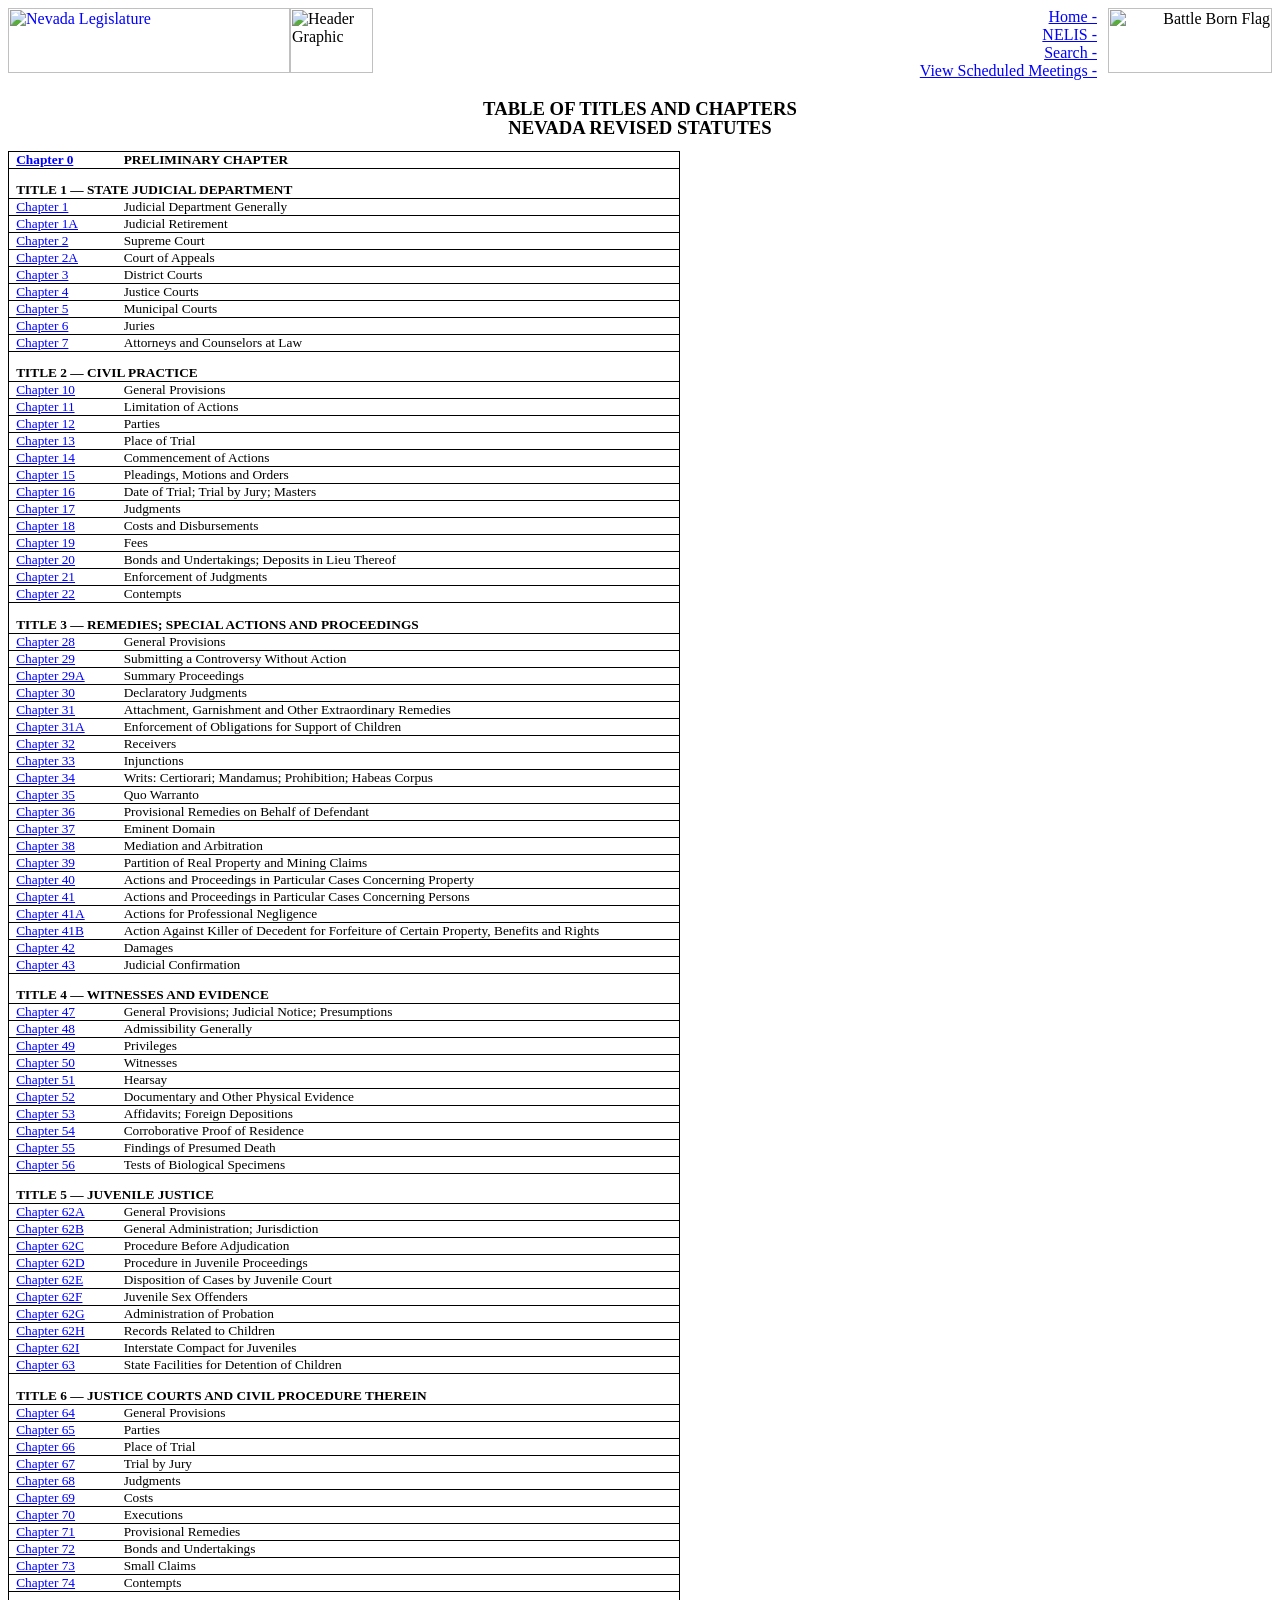
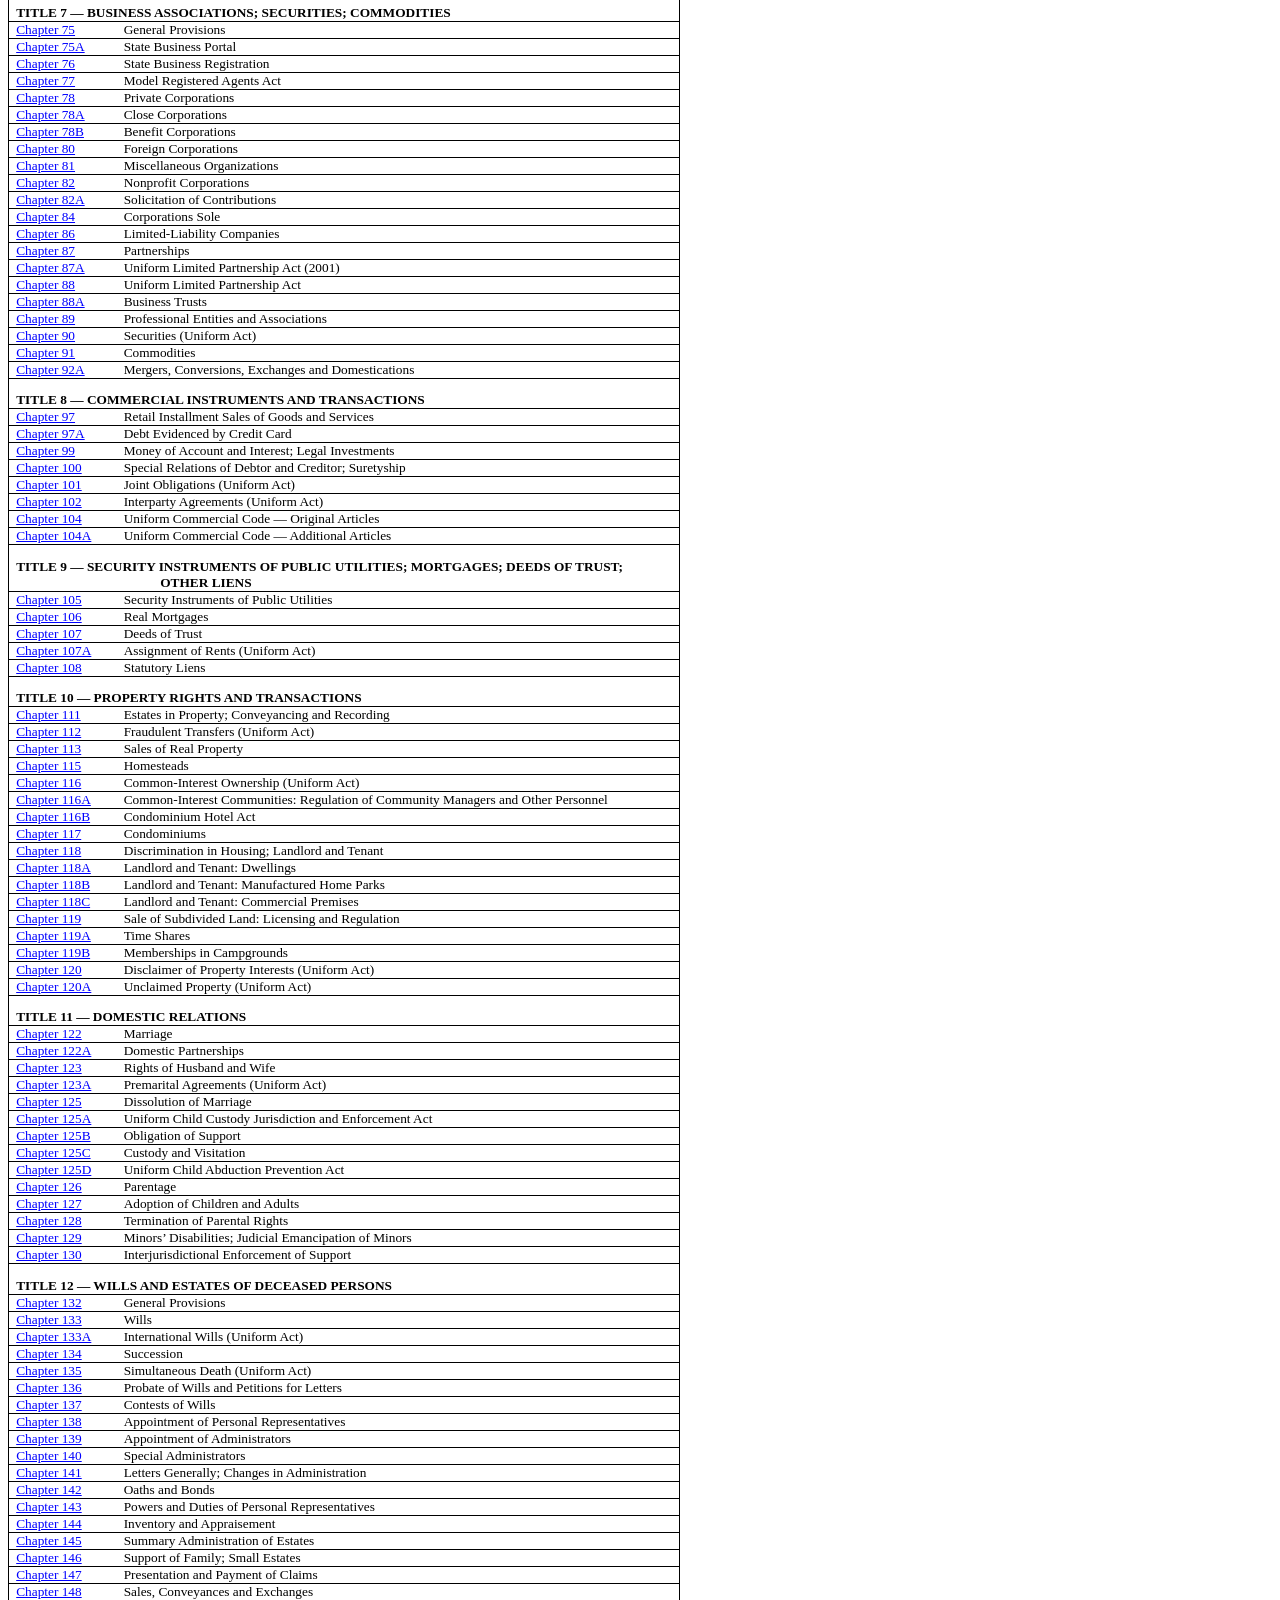
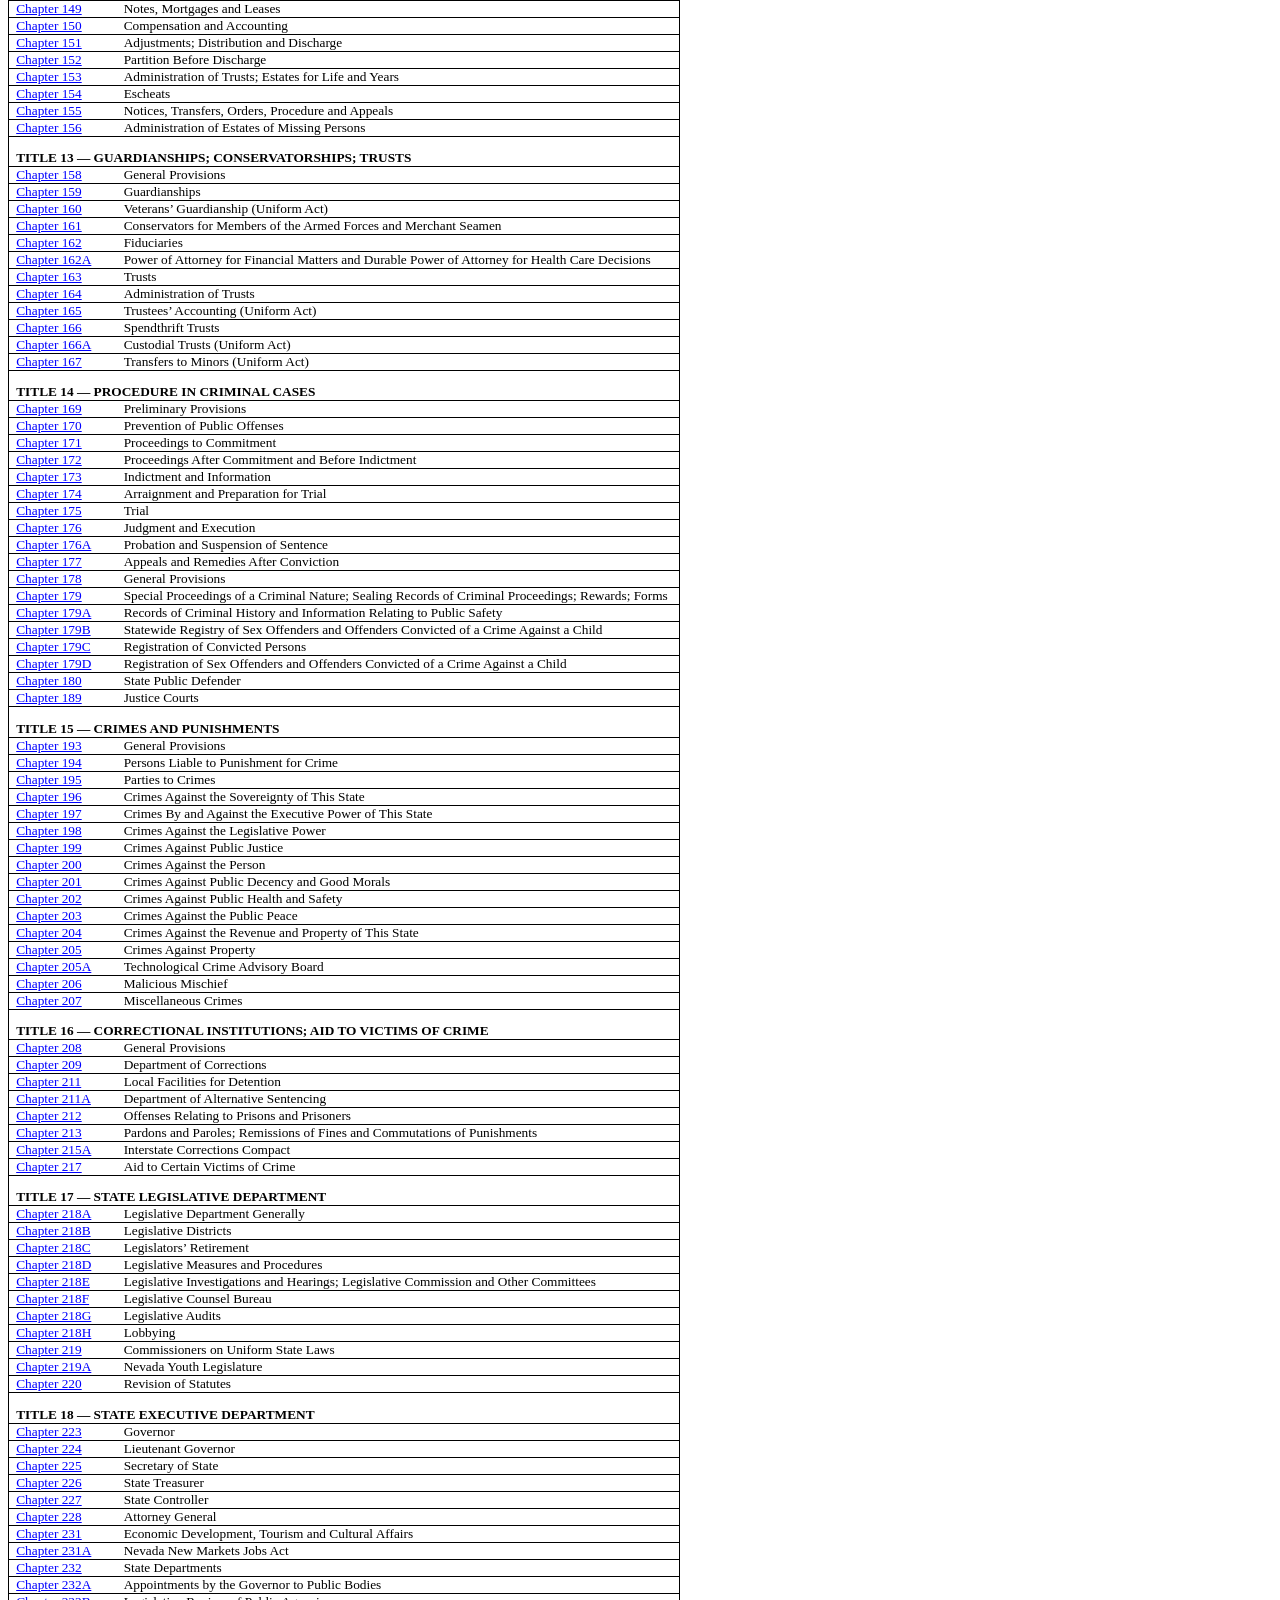
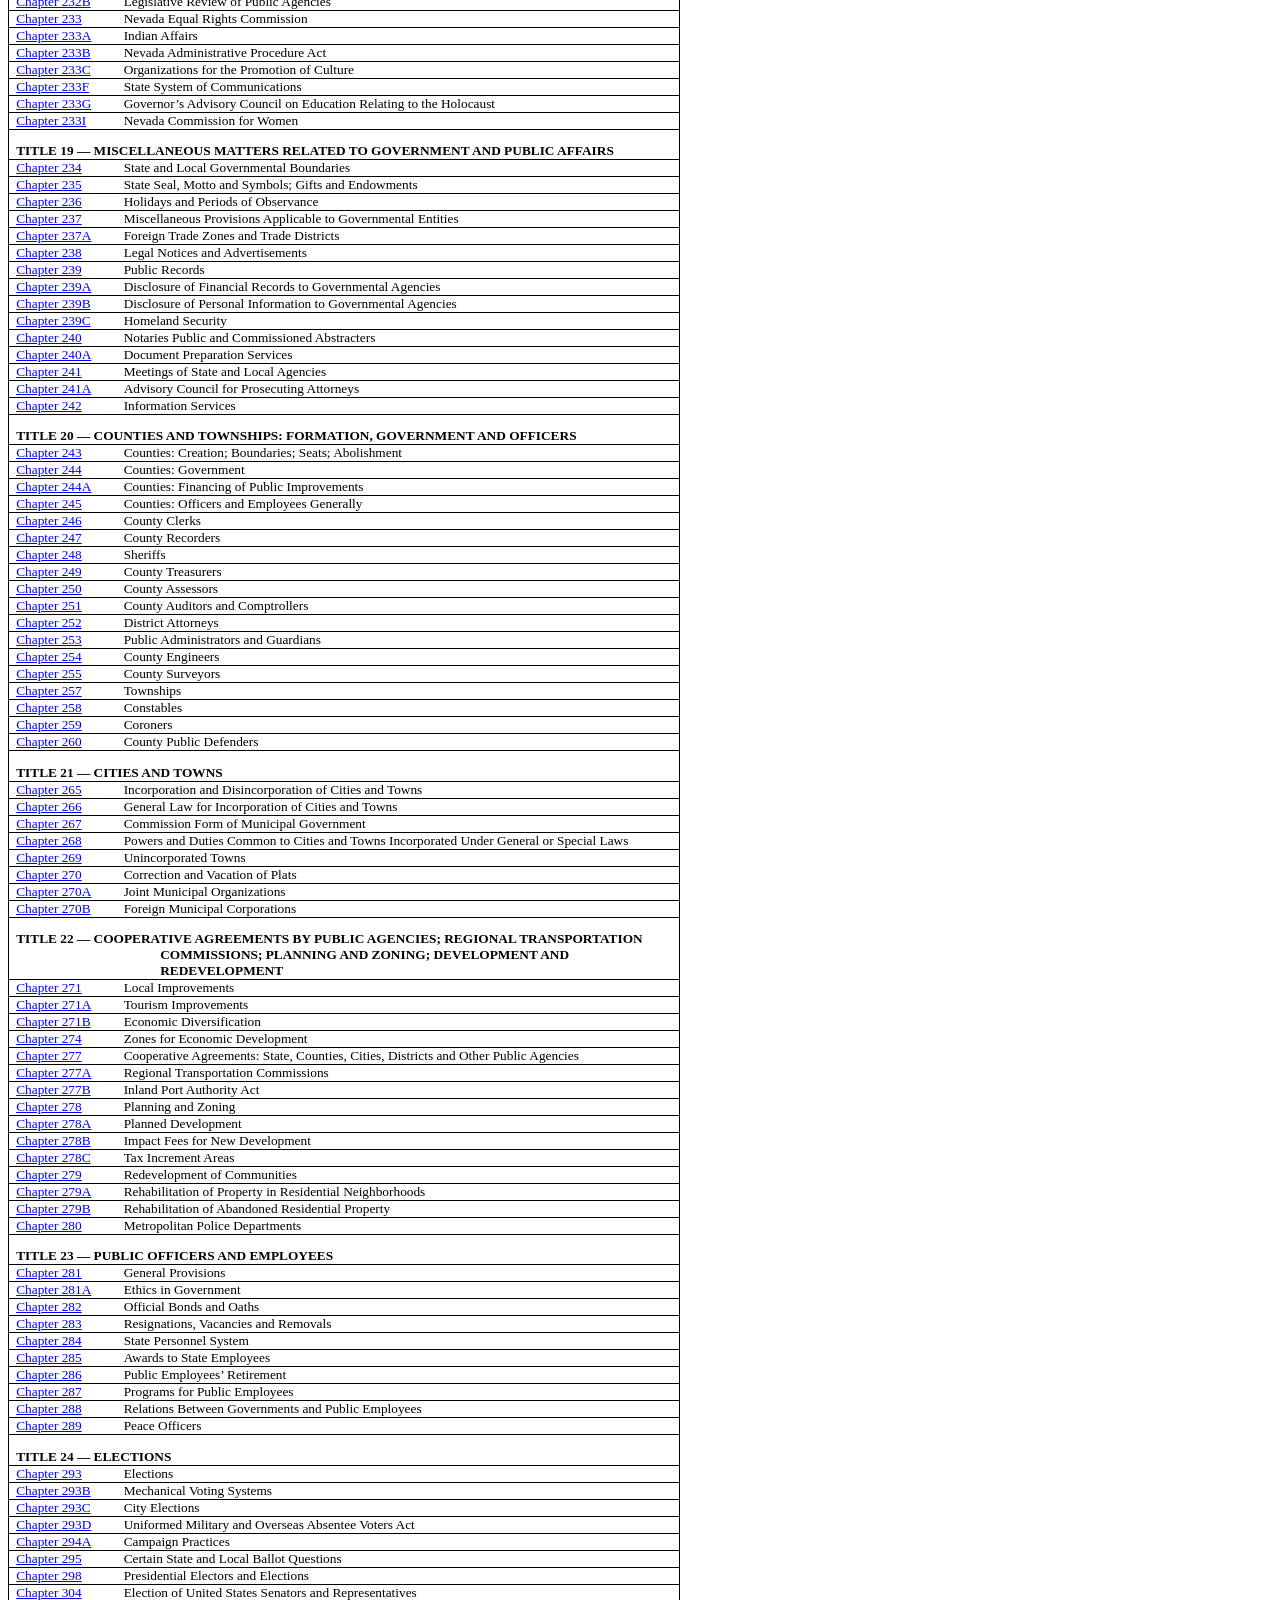
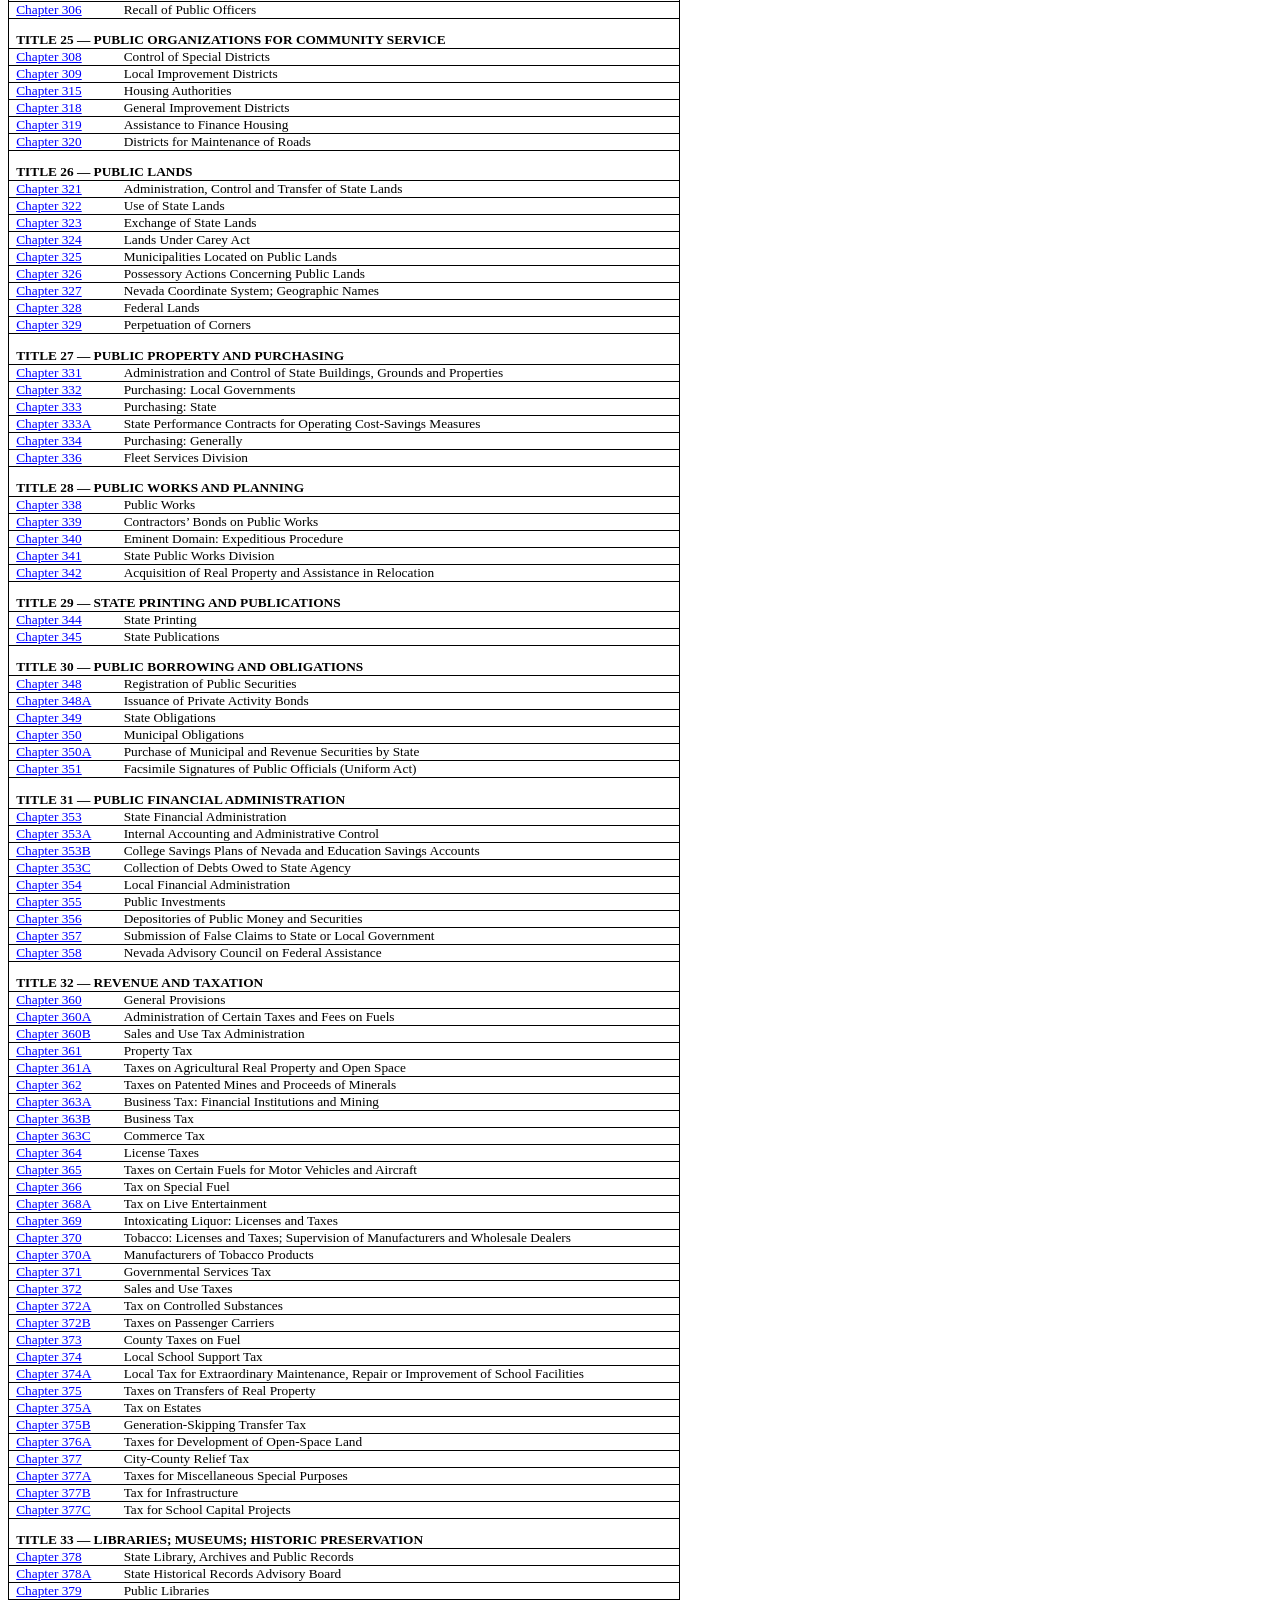
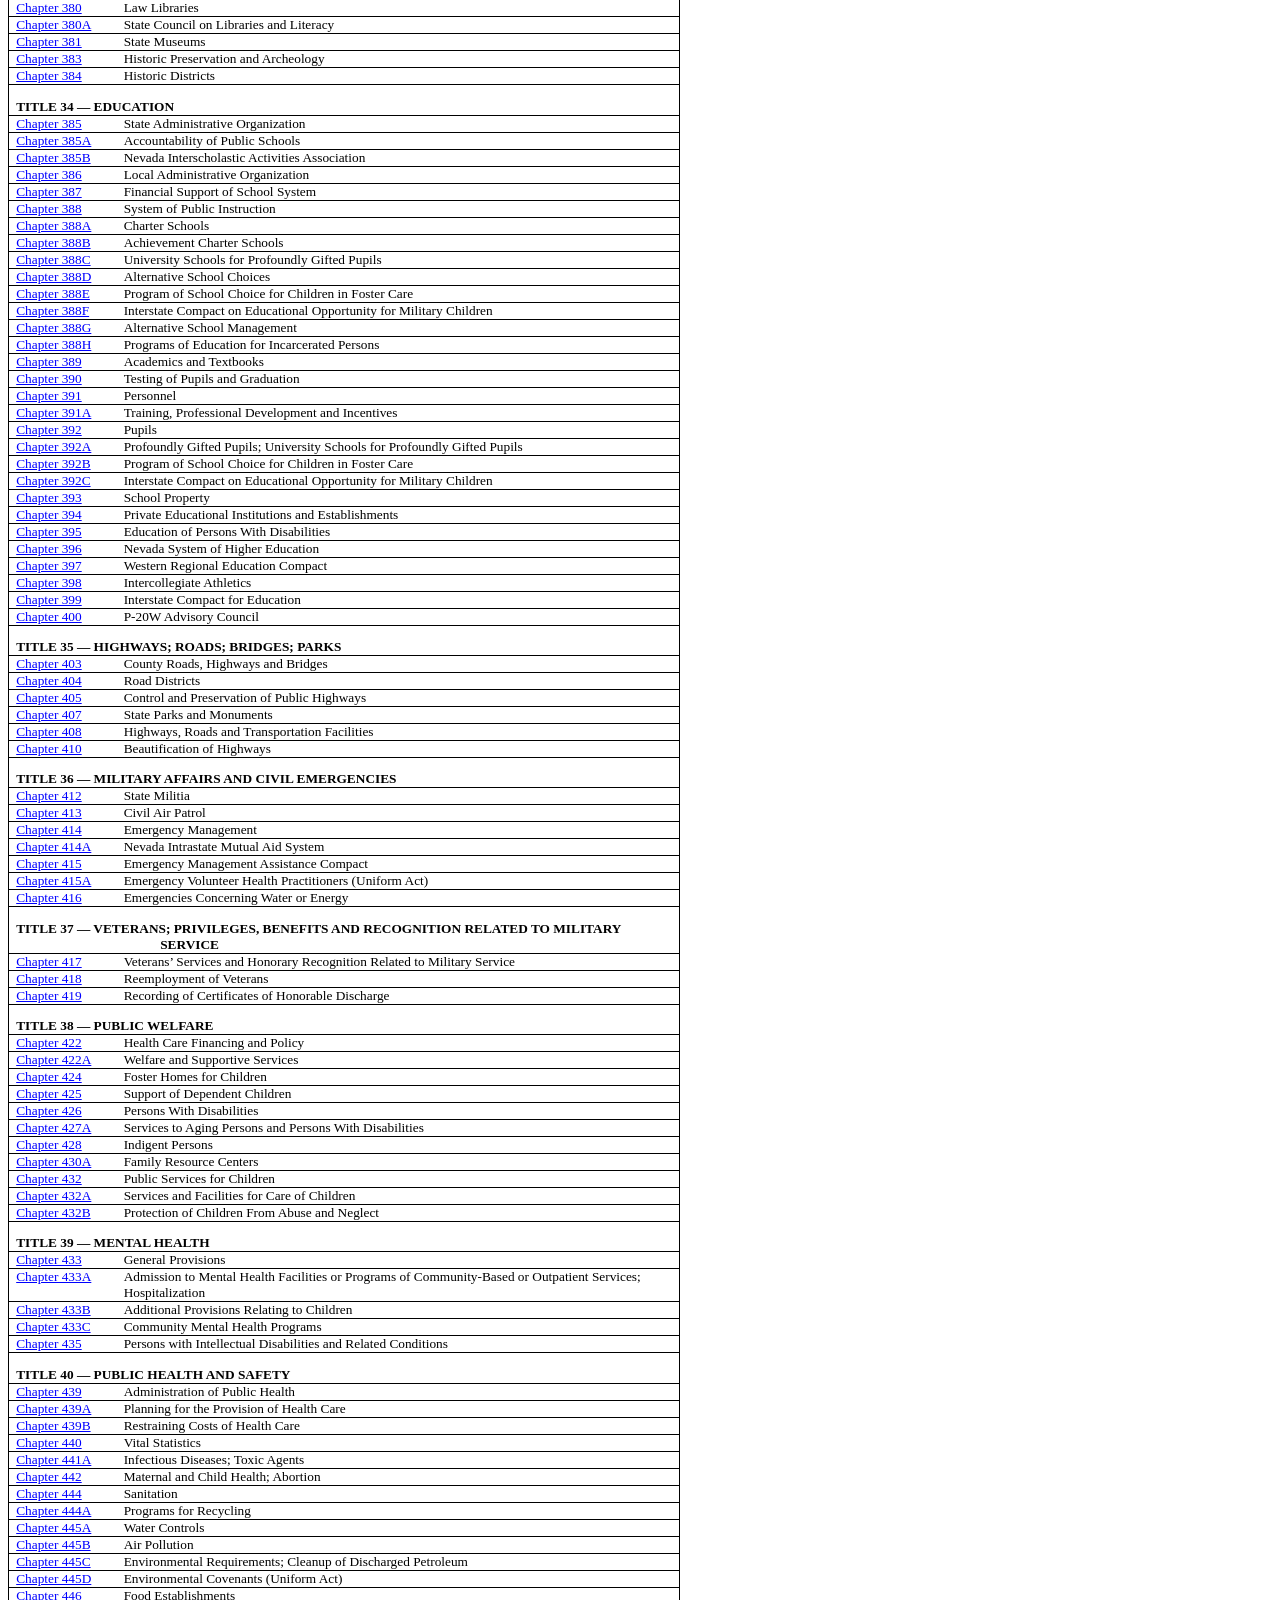
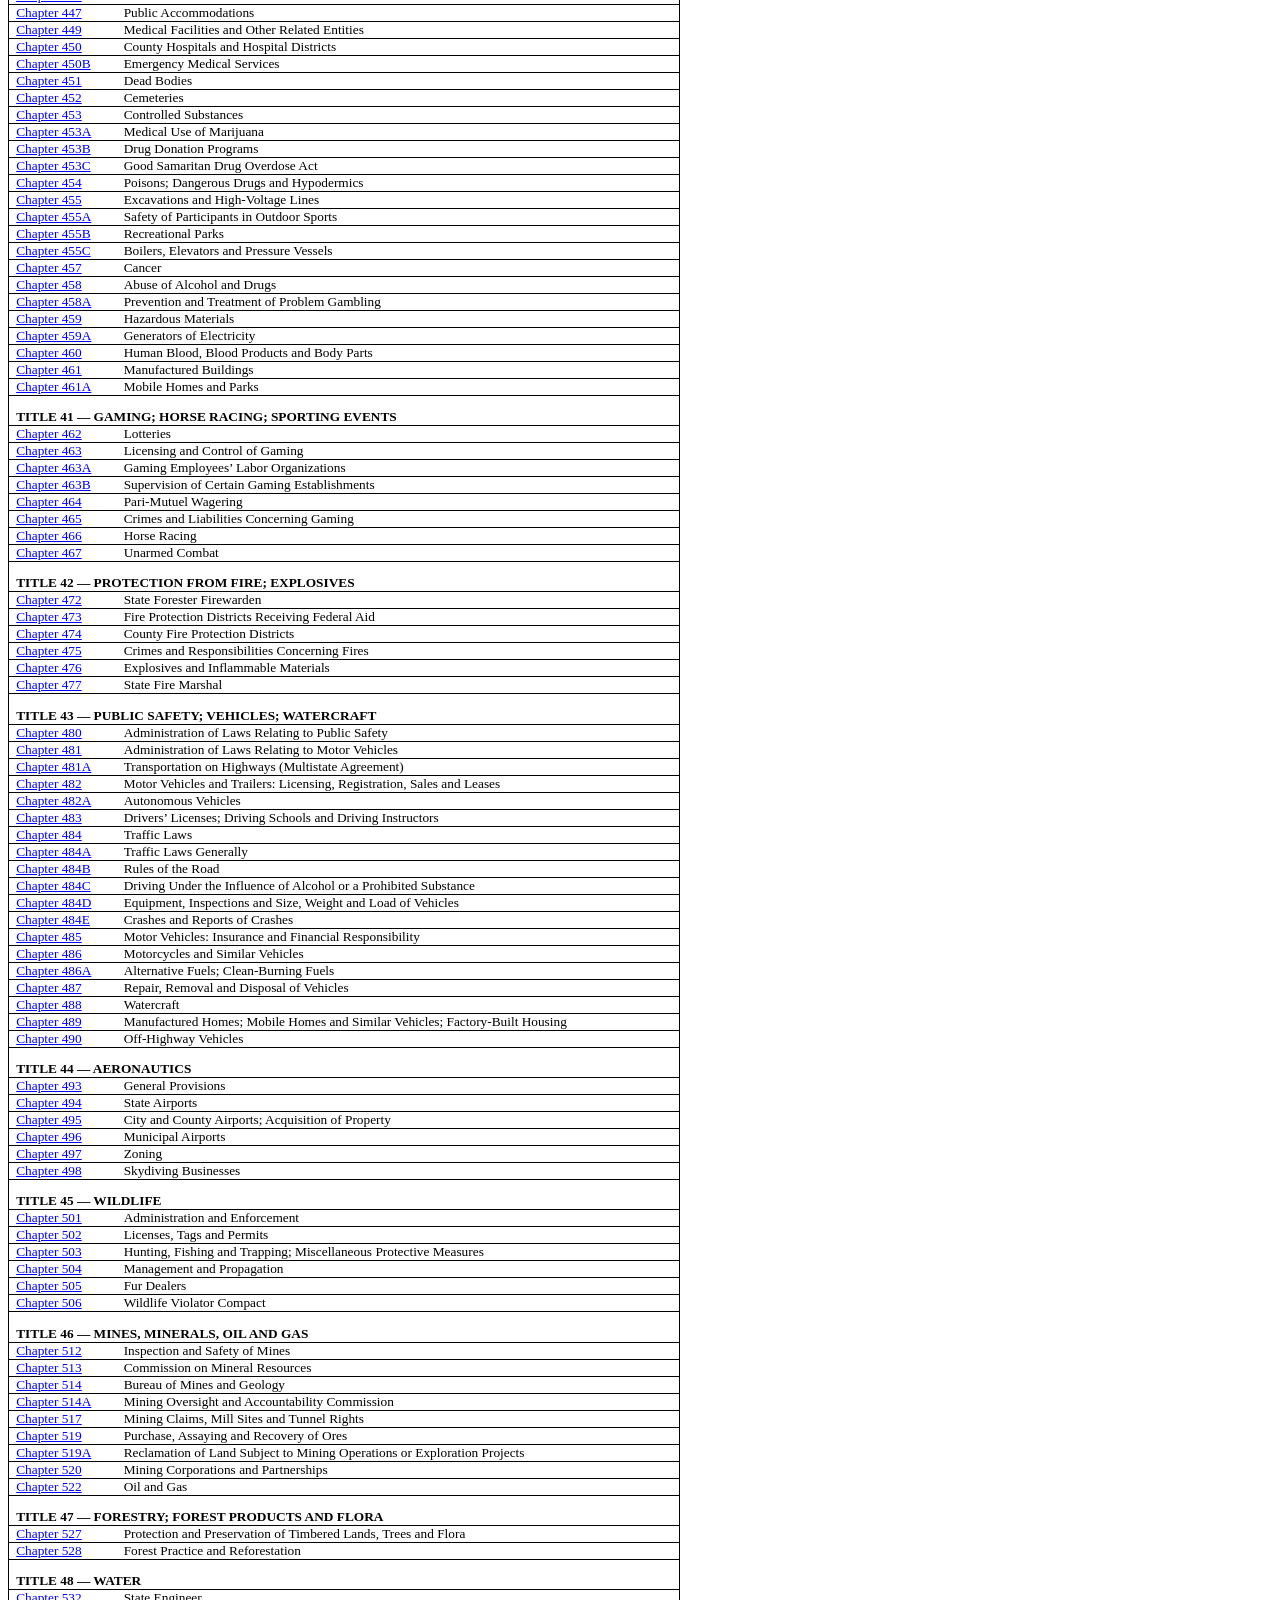
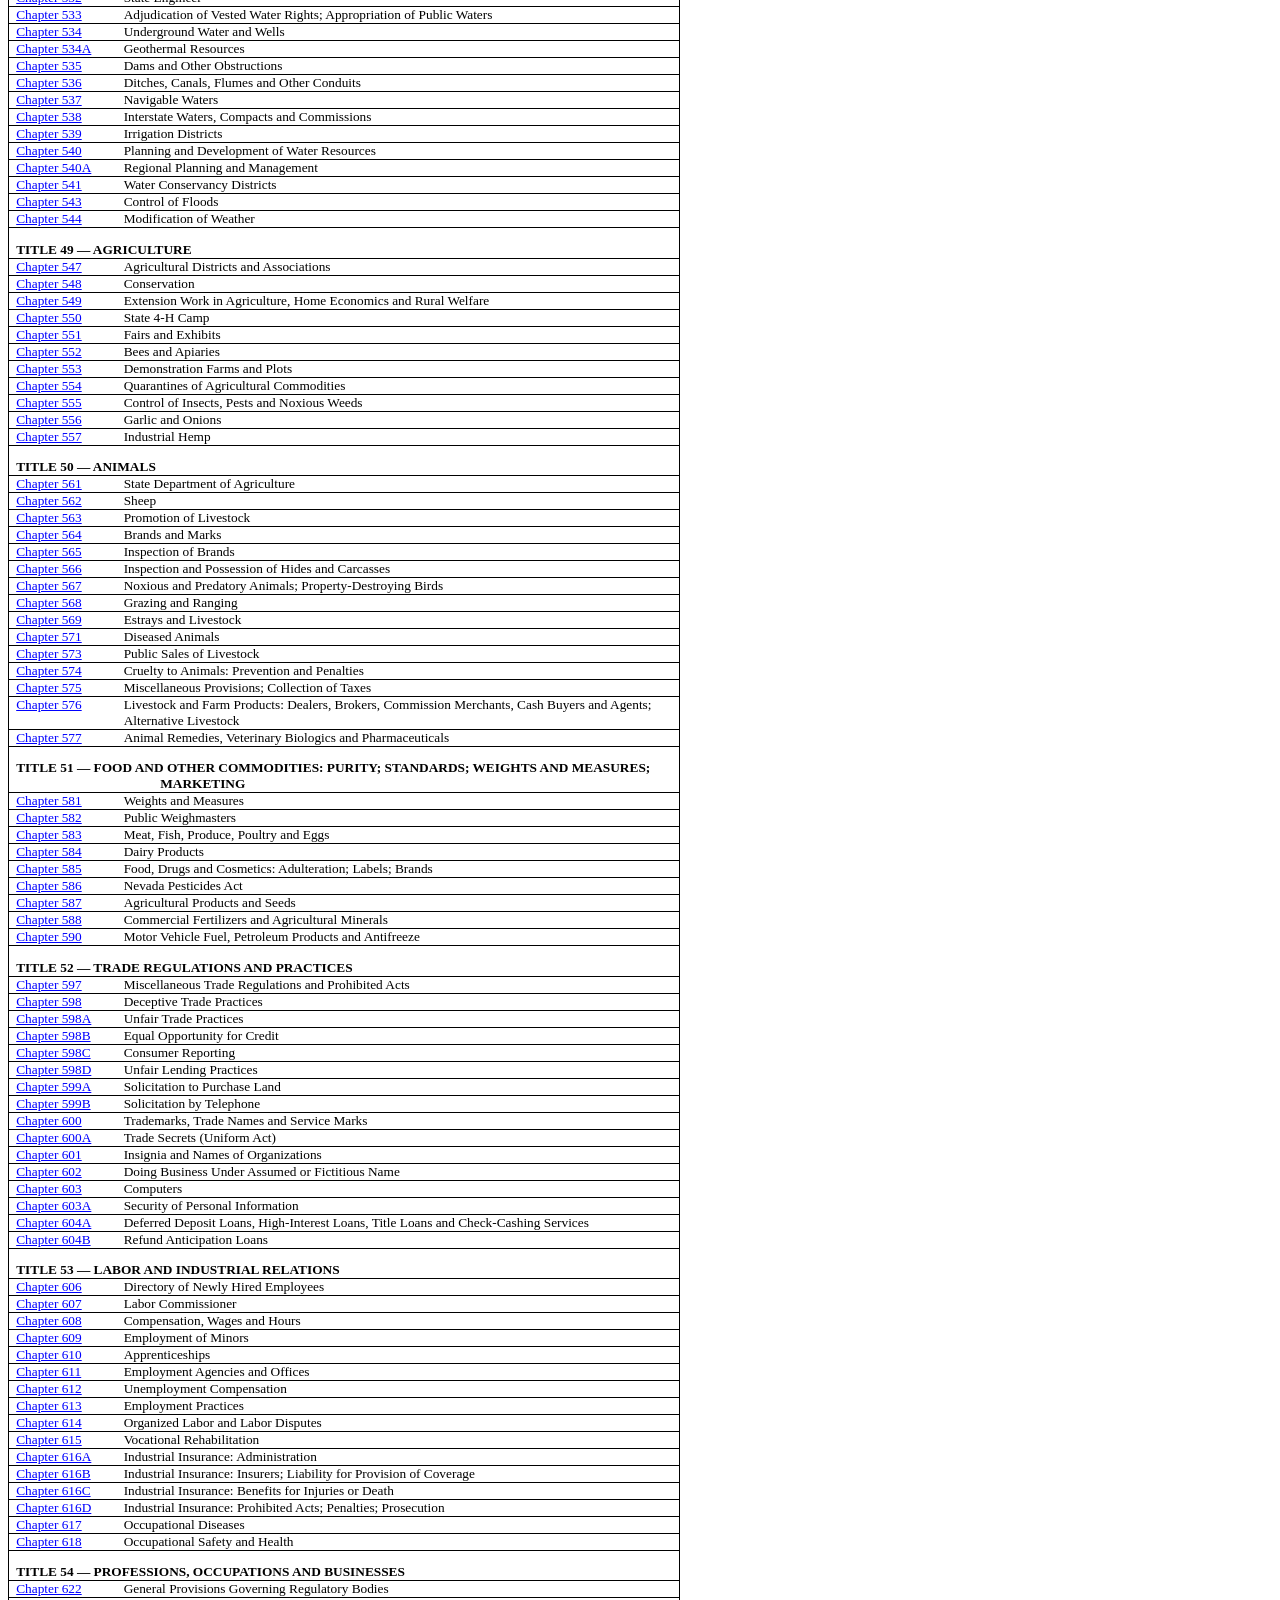
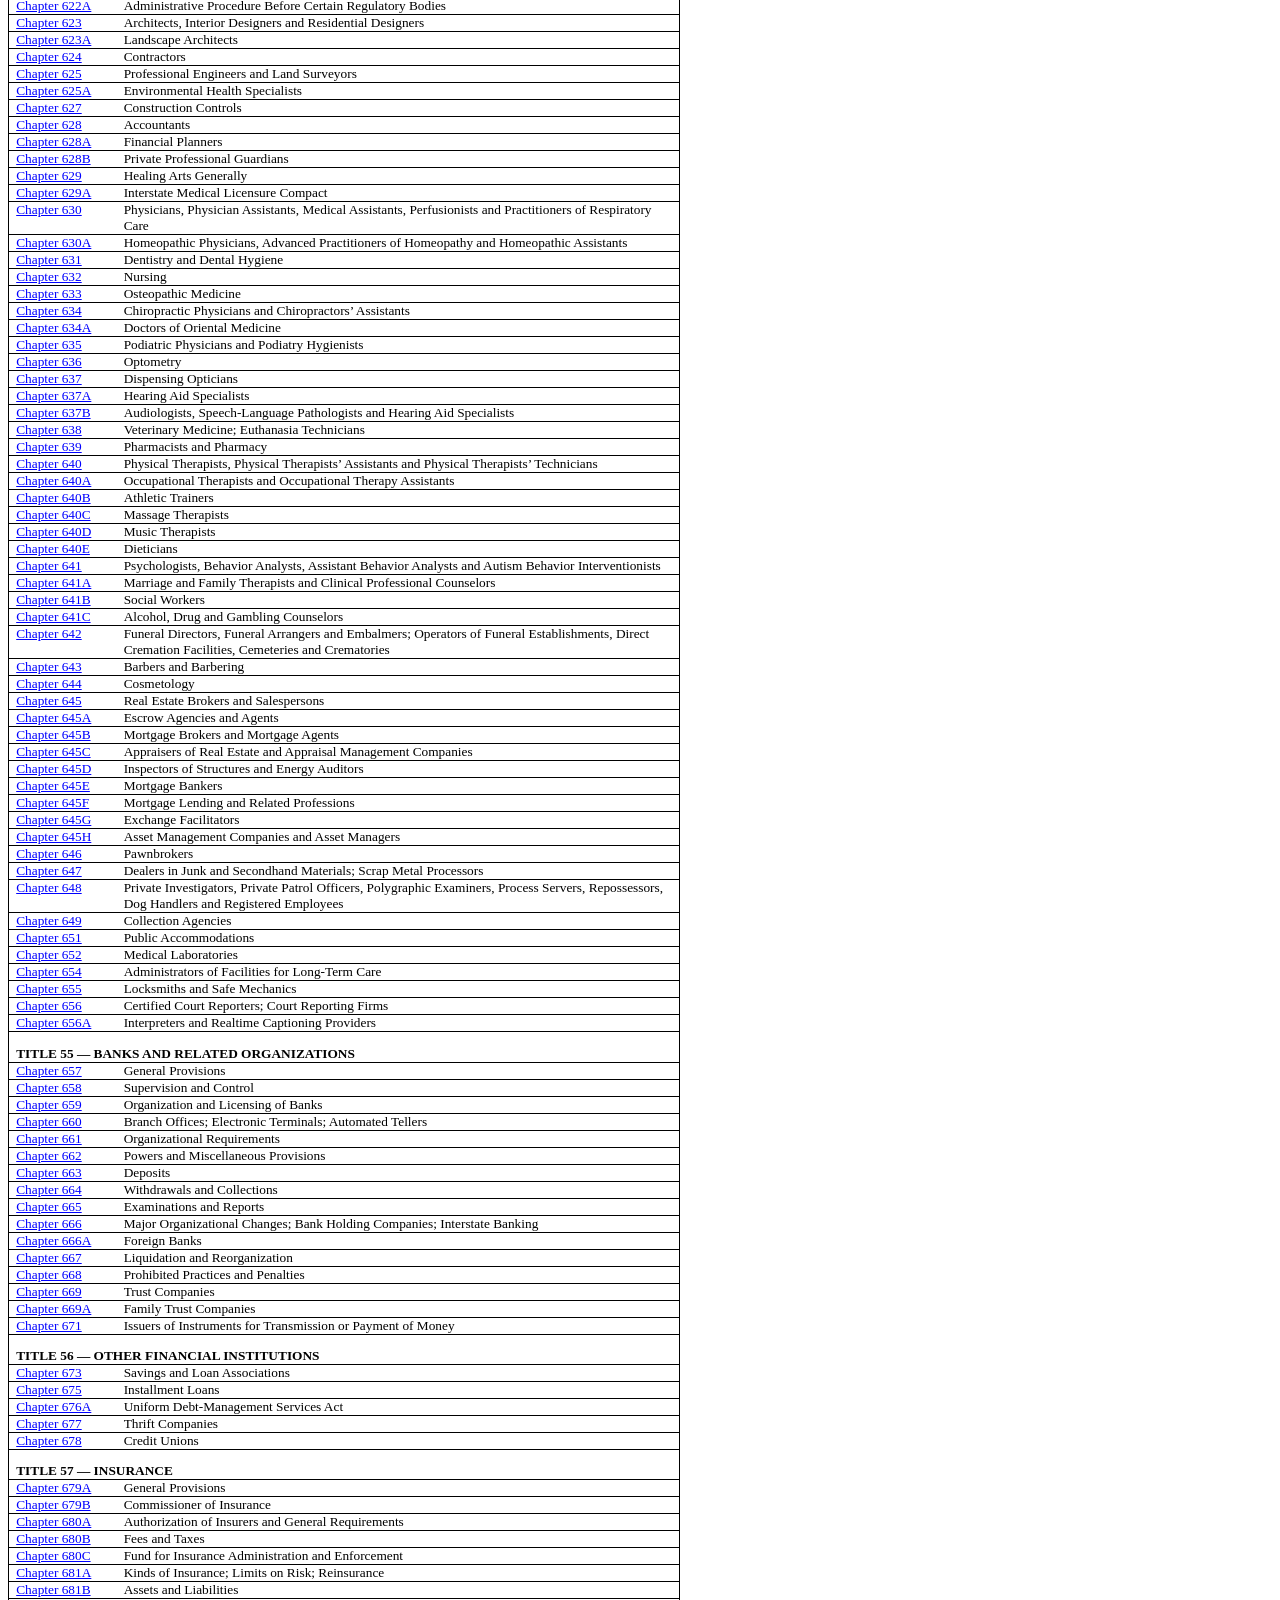
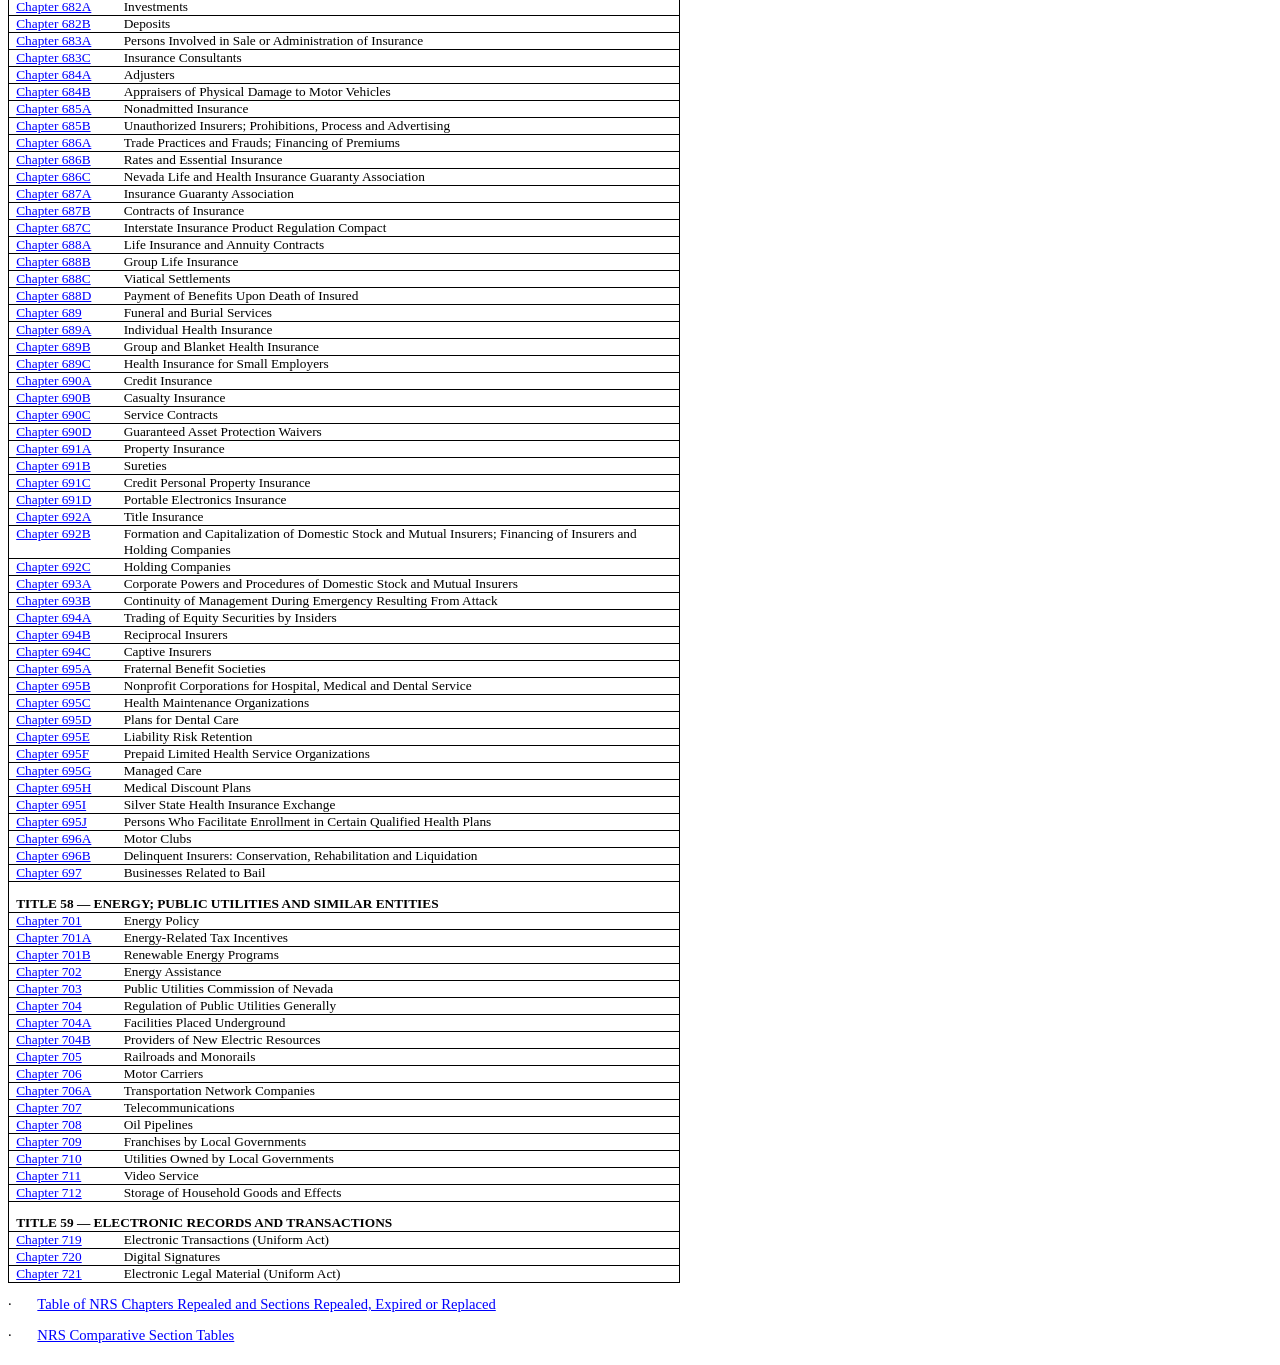
==== test/fixtures/nrs.html @ 379b499c "Refactoring and new fixture file" ====
<!-- saved from url=(0032)https://www.leg.state.nv.us/nrs/ -->
<html><head><meta http-equiv="Content-Type" content="text/html; charset=UTF-8">

<meta name="Generator" content="Microsoft Word 14 (filtered)">
<title>NRS: Title and Chapters</title>
</head><body bgcolor="ffffff" lang="EN-US" link="blue" vlink="purple"> <link href="./nrs_files/styles_site.css" rel="stylesheet" type="text/css">

<table border="0" width="100%" cellspacing="0" cellpadding="0">
  <tbody><tr height="61">
    <td width="282" valign="top" background="./nrs_files/banner_r3_c5.gif"><a href="https://www.leg.state.nv.us/">
    <img src="./nrs_files/banner_r3_c1.jpg" alt="Nevada Legislature" width="282" height="65" border="0"></a></td>
    <td align="left" valign="top" background="./nrs_files/banner_r3_c5.gif"><img src="./nrs_files/banner_r3_c2.jpg" alt="Header Graphic" width="83" height="65" border="0"></td>
    <td width="207" align="right" valign="top" background="./nrs_files/banner_r3_c5.gif">
		<a class="Nav" href="https://www.leg.state.nv.us/">Home -</a><br>
		<a class="Nav" href="https://www.leg.state.nv.us/Redir/toCurrentNELIS.cfm">NELIS -</a><br>
		<a class="Nav" href="https://www.leg.state.nv.us/Site/Search/search.cfm">Search -</a><br>
		<a class="Nav" href="https://www.leg.state.nv.us/App/Calendar/A/">View Scheduled Meetings -</a><br>
		<img src="./nrs_files/blank.jpg" height="5" width="0" alt="Spacer" border="0">
	</td>
    <td width="175" align="right" valign="top" background="./nrs_files/banner_r3_c5.gif"><img src="./nrs_files/banner_r3_c7.gif" alt="Battle Born Flag" width="164" height="65" border="0"></td>
  </tr>
</tbody></table>

<style>
<!--
 /* Font Definitions */
 @font-face
	{font-family:Helvetica;
	panose-1:2 11 6 4 2 2 2 2 2 4;}
@font-face
	{font-family:Courier;
	panose-1:2 7 4 9 2 2 5 2 4 4;}
@font-face
	{font-family:"Tms Rmn";
	panose-1:2 2 6 3 4 5 5 2 3 4;}
@font-face
	{font-family:Helv;
	panose-1:2 11 6 4 2 2 2 3 2 4;}
@font-face
	{font-family:"New York";
	panose-1:2 4 5 3 6 5 6 2 3 4;}
@font-face
	{font-family:System;
	panose-1:0 0 0 0 0 0 0 0 0 0;}
@font-face
	{font-family:Wingdings;
	panose-1:5 0 0 0 0 0 0 0 0 0;}
@font-face
	{font-family:"MS Mincho";
	panose-1:2 2 6 9 4 2 5 8 3 4;}
@font-face
	{font-family:Batang;
	panose-1:2 3 6 0 0 1 1 1 1 1;}
@font-face
	{font-family:SimSun;
	panose-1:2 1 6 0 3 1 1 1 1 1;}
@font-face
	{font-family:PMingLiU;
	panose-1:2 2 5 0 0 0 0 0 0 0;}
@font-face
	{font-family:"MS Gothic";
	panose-1:2 11 6 9 7 2 5 8 2 4;}
@font-face
	{font-family:Dotum;
	panose-1:2 11 6 0 0 1 1 1 1 1;}
@font-face
	{font-family:SimHei;
	panose-1:2 1 6 9 6 1 1 1 1 1;}
@font-face
	{font-family:MingLiU;
	panose-1:2 2 5 9 0 0 0 0 0 0;}
@font-face
	{font-family:Mincho;
	panose-1:2 2 6 9 4 3 5 8 3 5;}
@font-face
	{font-family:Gulim;
	panose-1:2 11 6 0 0 1 1 1 1 1;}
@font-face
	{font-family:Century;
	panose-1:2 4 6 4 5 5 5 2 3 4;}
@font-face
	{font-family:"Angsana New";
	panose-1:2 2 6 3 5 4 5 2 3 4;}
@font-face
	{font-family:"Cordia New";
	panose-1:2 11 3 4 2 2 2 2 2 4;}
@font-face
	{font-family:Mangal;
	panose-1:2 4 5 3 5 2 3 3 2 2;}
@font-face
	{font-family:Latha;
	panose-1:2 11 6 4 2 2 2 2 2 4;}
@font-face
	{font-family:Sylfaen;
	panose-1:1 10 5 2 5 3 6 3 3 3;}
@font-face
	{font-family:Vrinda;
	panose-1:2 11 5 2 4 2 4 2 2 3;}
@font-face
	{font-family:Raavi;
	panose-1:2 11 5 2 4 2 4 2 2 3;}
@font-face
	{font-family:Shruti;
	panose-1:2 11 5 2 4 2 4 2 2 3;}
@font-face
	{font-family:Sendnya;
	panose-1:0 0 4 0 0 0 0 0 0 0;}
@font-face
	{font-family:Gautami;
	panose-1:2 11 5 2 4 2 4 2 2 3;}
@font-face
	{font-family:Tunga;
	panose-1:2 11 5 2 4 2 4 2 2 3;}
@font-face
	{font-family:"Estrangelo Edessa";
	panose-1:3 8 6 0 0 0 0 0 0 0;}
@font-face
	{font-family:"Cambria Math";
	panose-1:2 4 5 3 5 4 6 3 2 4;}
@font-face
	{font-family:"Arial Unicode MS";
	panose-1:2 11 6 4 2 2 2 2 2 4;}
@font-face
	{font-family:Cambria;
	panose-1:2 4 5 3 5 4 6 3 2 4;}
@font-face
	{font-family:Calibri;
	panose-1:2 15 5 2 2 2 4 3 2 4;}
@font-face
	{font-family:Tahoma;
	panose-1:2 11 6 4 3 5 4 4 2 4;}
@font-face
	{font-family:Verdana;
	panose-1:2 11 6 4 3 5 4 4 2 4;}
@font-face
	{font-family:"CG Times";}
@font-face
	{font-family:NevadaSecurity;
	panose-1:0 0 0 0 0 0 0 0 0 0;}
@font-face
	{font-family:Univers;
	panose-1:0 0 0 0 0 0 0 0 0 0;}
@font-face
	{font-family:Marlett;
	panose-1:0 0 0 0 0 0 0 0 0 0;}
@font-face
	{font-family:"\@Batang";
	panose-1:2 3 6 0 0 1 1 1 1 1;}
@font-face
	{font-family:BatangChe;
	panose-1:2 3 6 9 0 1 1 1 1 1;}
@font-face
	{font-family:"\@BatangChe";
	panose-1:2 3 6 9 0 1 1 1 1 1;}
@font-face
	{font-family:Gungsuh;
	panose-1:2 3 6 0 0 1 1 1 1 1;}
@font-face
	{font-family:"\@Gungsuh";
	panose-1:2 3 6 0 0 1 1 1 1 1;}
@font-face
	{font-family:GungsuhChe;
	panose-1:2 3 6 9 0 1 1 1 1 1;}
@font-face
	{font-family:"\@GungsuhChe";
	panose-1:2 3 6 9 0 1 1 1 1 1;}
@font-face
	{font-family:DaunPenh;
	panose-1:1 1 1 1 1 1 1 1 1 1;}
@font-face
	{font-family:DokChampa;
	panose-1:2 11 6 4 2 2 2 2 2 4;}
@font-face
	{font-family:Euphemia;
	panose-1:2 11 5 3 4 1 2 2 1 4;}
@font-face
	{font-family:Vani;
	panose-1:2 11 5 2 4 2 4 2 2 3;}
@font-face
	{font-family:"\@Gulim";
	panose-1:2 11 6 0 0 1 1 1 1 1;}
@font-face
	{font-family:GulimChe;
	panose-1:2 11 6 9 0 1 1 1 1 1;}
@font-face
	{font-family:"\@GulimChe";
	panose-1:2 11 6 9 0 1 1 1 1 1;}
@font-face
	{font-family:"\@Dotum";
	panose-1:2 11 6 0 0 1 1 1 1 1;}
@font-face
	{font-family:DotumChe;
	panose-1:2 11 6 9 0 1 1 1 1 1;}
@font-face
	{font-family:"\@DotumChe";
	panose-1:2 11 6 9 0 1 1 1 1 1;}
@font-face
	{font-family:Impact;
	panose-1:2 11 8 6 3 9 2 5 2 4;}
@font-face
	{font-family:"Iskoola Pota";
	panose-1:2 11 5 2 4 2 4 2 2 3;}
@font-face
	{font-family:Kalinga;
	panose-1:2 11 5 2 4 2 4 2 2 3;}
@font-face
	{font-family:Kartika;
	panose-1:2 2 5 3 3 4 4 6 2 3;}
@font-face
	{font-family:"Khmer UI";
	panose-1:2 11 5 2 4 2 4 2 2 3;}
@font-face
	{font-family:"Lao UI";
	panose-1:2 11 5 2 4 2 4 2 2 3;}
@font-face
	{font-family:"Lucida Console";
	panose-1:2 11 6 9 4 5 4 2 2 4;}
@font-face
	{font-family:"Malgun Gothic";
	panose-1:2 11 5 3 2 0 0 2 0 4;}
@font-face
	{font-family:"\@Malgun Gothic";
	panose-1:2 11 5 3 2 0 0 2 0 4;}
@font-face
	{font-family:"Microsoft Himalaya";
	panose-1:1 1 1 0 1 1 1 1 1 1;}
@font-face
	{font-family:"Microsoft JhengHei";
	panose-1:2 11 6 4 3 5 4 4 2 4;}
@font-face
	{font-family:"\@Microsoft JhengHei";
	panose-1:2 11 6 4 3 5 4 4 2 4;}
@font-face
	{font-family:"Microsoft YaHei";
	panose-1:2 11 5 3 2 2 4 2 2 4;}
@font-face
	{font-family:"\@Microsoft YaHei";
	panose-1:2 11 5 3 2 2 4 2 2 4;}
@font-face
	{font-family:"\@MingLiU";
	panose-1:2 2 5 9 0 0 0 0 0 0;}
@font-face
	{font-family:"\@PMingLiU";
	panose-1:2 2 5 0 0 0 0 0 0 0;}
@font-face
	{font-family:MingLiU_HKSCS;
	panose-1:2 2 5 0 0 0 0 0 0 0;}
@font-face
	{font-family:"\@MingLiU_HKSCS";
	panose-1:2 2 5 0 0 0 0 0 0 0;}
@font-face
	{font-family:MingLiU-ExtB;
	panose-1:2 2 5 0 0 0 0 0 0 0;}
@font-face
	{font-family:"\@MingLiU-ExtB";
	panose-1:2 2 5 0 0 0 0 0 0 0;}
@font-face
	{font-family:PMingLiU-ExtB;
	panose-1:2 2 5 0 0 0 0 0 0 0;}
@font-face
	{font-family:"\@PMingLiU-ExtB";
	panose-1:2 2 5 0 0 0 0 0 0 0;}
@font-face
	{font-family:MingLiU_HKSCS-ExtB;
	panose-1:2 2 5 0 0 0 0 0 0 0;}
@font-face
	{font-family:"\@MingLiU_HKSCS-ExtB";
	panose-1:2 2 5 0 0 0 0 0 0 0;}
@font-face
	{font-family:"Mongolian Baiti";
	panose-1:3 0 5 0 0 0 0 0 0 0;}
@font-face
	{font-family:"\@MS Gothic";
	panose-1:2 11 6 9 7 2 5 8 2 4;}
@font-face
	{font-family:"MS PGothic";
	panose-1:2 11 6 0 7 2 5 8 2 4;}
@font-face
	{font-family:"\@MS PGothic";
	panose-1:2 11 6 0 7 2 5 8 2 4;}
@font-face
	{font-family:"MS UI Gothic";
	panose-1:2 11 6 0 7 2 5 8 2 4;}
@font-face
	{font-family:"\@MS UI Gothic";
	panose-1:2 11 6 0 7 2 5 8 2 4;}
@font-face
	{font-family:"\@MS Mincho";
	panose-1:2 2 6 9 4 2 5 8 3 4;}
@font-face
	{font-family:"MS PMincho";
	panose-1:2 2 6 0 4 2 5 8 3 4;}
@font-face
	{font-family:"\@MS PMincho";
	panose-1:2 2 6 0 4 2 5 8 3 4;}
@font-face
	{font-family:"MV Boli";
	panose-1:2 0 5 0 3 2 0 9 0 0;}
@font-face
	{font-family:"Microsoft New Tai Lue";
	panose-1:2 11 5 2 4 2 4 2 2 3;}
@font-face
	{font-family:Nyala;
	panose-1:2 0 5 4 7 3 0 2 0 3;}
@font-face
	{font-family:"Microsoft PhagsPa";
	panose-1:2 11 5 2 4 2 4 2 2 3;}
@font-face
	{font-family:"Plantagenet Cherokee";
	panose-1:2 2 6 2 7 1 0 0 0 0;}
@font-face
	{font-family:"Segoe Script";
	panose-1:2 11 5 4 2 0 0 0 0 3;}
@font-face
	{font-family:"Segoe UI";
	panose-1:2 11 5 2 4 2 4 2 2 3;}
@font-face
	{font-family:"Segoe UI Semibold";
	panose-1:2 11 7 2 4 2 4 2 2 3;}
@font-face
	{font-family:"Segoe UI Light";
	panose-1:2 11 5 2 4 2 4 2 2 3;}
@font-face
	{font-family:"Segoe UI Symbol";
	panose-1:2 11 5 2 4 2 4 2 2 3;}
@font-face
	{font-family:"\@SimSun";
	panose-1:2 1 6 0 3 1 1 1 1 1;}
@font-face
	{font-family:NSimSun;
	panose-1:2 1 6 9 3 1 1 1 1 1;}
@font-face
	{font-family:"\@NSimSun";
	panose-1:2 1 6 9 3 1 1 1 1 1;}
@font-face
	{font-family:SimSun-ExtB;
	panose-1:2 1 6 9 6 1 1 1 1 1;}
@font-face
	{font-family:"\@SimSun-ExtB";
	panose-1:2 1 6 9 6 1 1 1 1 1;}
@font-face
	{font-family:"Microsoft Tai Le";
	panose-1:2 11 5 2 4 2 4 2 2 3;}
@font-face
	{font-family:"Shonar Bangla";
	panose-1:2 11 5 2 4 2 4 2 2 3;}
@font-face
	{font-family:"Microsoft Yi Baiti";
	panose-1:3 0 5 0 0 0 0 0 0 0;}
@font-face
	{font-family:"Microsoft Sans Serif";
	panose-1:2 11 6 4 2 2 2 2 2 4;}
@font-face
	{font-family:Aparajita;
	panose-1:2 11 6 4 2 2 2 2 2 4;}
@font-face
	{font-family:Ebrima;
	panose-1:2 0 0 0 0 0 0 0 0 0;}
@font-face
	{font-family:Gisha;
	panose-1:2 11 5 2 4 2 4 2 2 3;}
@font-face
	{font-family:Kokila;
	panose-1:2 11 6 4 2 2 2 2 2 4;}
@font-face
	{font-family:Leelawadee;
	panose-1:2 11 5 2 4 2 4 2 2 3;}
@font-face
	{font-family:"Microsoft Uighur";
	panose-1:2 0 0 0 0 0 0 0 0 0;}
@font-face
	{font-family:MoolBoran;
	panose-1:2 11 1 0 1 1 1 1 1 1;}
@font-face
	{font-family:Utsaah;
	panose-1:2 11 6 4 2 2 2 2 2 4;}
@font-face
	{font-family:Vijaya;
	panose-1:2 11 6 4 2 2 2 2 2 4;}
@font-face
	{font-family:Andalus;
	panose-1:2 2 6 3 5 4 5 2 3 4;}
@font-face
	{font-family:"Arabic Typesetting";
	panose-1:3 2 4 2 4 4 6 3 2 3;}
@font-face
	{font-family:"Simplified Arabic";
	panose-1:2 2 6 3 5 4 5 2 3 4;}
@font-face
	{font-family:"Simplified Arabic Fixed";
	panose-1:2 7 3 9 2 2 5 2 4 4;}
@font-face
	{font-family:"Sakkal Majalla";
	panose-1:2 0 0 0 0 0 0 0 0 0;}
@font-face
	{font-family:"Traditional Arabic";
	panose-1:2 2 6 3 5 4 5 2 3 4;}
@font-face
	{font-family:Aharoni;
	panose-1:2 1 8 3 2 1 4 3 2 3;}
@font-face
	{font-family:David;
	panose-1:2 14 5 2 6 4 1 1 1 1;}
@font-face
	{font-family:FrankRuehl;
	panose-1:2 14 5 3 6 1 1 1 1 1;}
@font-face
	{font-family:"Levenim MT";
	panose-1:2 1 5 2 6 1 1 1 1 1;}
@font-face
	{font-family:Miriam;
	panose-1:2 11 5 2 5 1 1 1 1 1;}
@font-face
	{font-family:"Miriam Fixed";
	panose-1:2 11 5 9 5 1 1 1 1 1;}
@font-face
	{font-family:Narkisim;
	panose-1:2 14 5 2 5 1 1 1 1 1;}
@font-face
	{font-family:Rod;
	panose-1:2 3 5 9 5 1 1 1 1 1;}
@font-face
	{font-family:FangSong;
	panose-1:2 1 6 9 6 1 1 1 1 1;}
@font-face
	{font-family:"\@FangSong";
	panose-1:2 1 6 9 6 1 1 1 1 1;}
@font-face
	{font-family:"\@SimHei";
	panose-1:2 1 6 9 6 1 1 1 1 1;}
@font-face
	{font-family:KaiTi;
	panose-1:2 1 6 9 6 1 1 1 1 1;}
@font-face
	{font-family:"\@KaiTi";
	panose-1:2 1 6 9 6 1 1 1 1 1;}
@font-face
	{font-family:AngsanaUPC;
	panose-1:2 2 6 3 5 4 5 2 3 4;}
@font-face
	{font-family:"Browallia New";
	panose-1:2 11 6 4 2 2 2 2 2 4;}
@font-face
	{font-family:BrowalliaUPC;
	panose-1:2 11 6 4 2 2 2 2 2 4;}
@font-face
	{font-family:CordiaUPC;
	panose-1:2 11 3 4 2 2 2 2 2 4;}
@font-face
	{font-family:DilleniaUPC;
	panose-1:2 2 6 3 5 4 5 2 3 4;}
@font-face
	{font-family:EucrosiaUPC;
	panose-1:2 2 6 3 5 4 5 2 3 4;}
@font-face
	{font-family:FreesiaUPC;
	panose-1:2 11 6 4 2 2 2 2 2 4;}
@font-face
	{font-family:IrisUPC;
	panose-1:2 11 6 4 2 2 2 2 2 4;}
@font-face
	{font-family:JasmineUPC;
	panose-1:2 2 6 3 5 4 5 2 3 4;}
@font-face
	{font-family:KodchiangUPC;
	panose-1:2 2 6 3 5 4 5 2 3 4;}
@font-face
	{font-family:LilyUPC;
	panose-1:2 11 6 4 2 2 2 2 2 4;}
@font-face
	{font-family:DFKai-SB;
	panose-1:3 0 5 9 0 0 0 0 0 0;}
@font-face
	{font-family:"\@DFKai-SB";
	panose-1:3 0 5 9 0 0 0 0 0 0;}
@font-face
	{font-family:"Lucida Sans Unicode";
	panose-1:2 11 6 2 3 5 4 2 2 4;}
@font-face
	{font-family:"Arial Black";
	panose-1:2 11 10 4 2 1 2 2 2 4;}
@font-face
	{font-family:"Comic Sans MS";
	panose-1:3 15 7 2 3 3 2 2 2 4;}
@font-face
	{font-family:"Franklin Gothic Medium";
	panose-1:2 11 6 3 2 1 2 2 2 4;}
@font-face
	{font-family:Gabriola;
	panose-1:4 4 6 5 5 16 2 2 13 2;}
@font-face
	{font-family:Georgia;
	panose-1:2 4 5 2 5 4 5 2 3 3;}
@font-face
	{font-family:"Palatino Linotype";
	panose-1:2 4 5 2 5 5 5 3 3 4;}
@font-face
	{font-family:"Segoe Print";
	panose-1:2 0 6 0 0 0 0 0 0 0;}
@font-face
	{font-family:"Trebuchet MS";
	panose-1:2 11 6 3 2 2 2 2 2 4;}
@font-face
	{font-family:Webdings;
	panose-1:5 3 1 2 1 5 9 6 7 3;}
@font-face
	{font-family:SKANDATArC39W;
	panose-1:0 0 0 0 0 0 0 0 0 0;}
@font-face
	{font-family:"SKANDATA C39";
	panose-1:0 0 0 0 0 0 0 0 0 0;}
@font-face
	{font-family:SKANDATArC39;
	panose-1:0 0 0 0 0 0 0 0 0 0;}
@font-face
	{font-family:"SKANDATA C39W";
	panose-1:0 0 0 0 0 0 0 0 0 0;}
@font-face
	{font-family:"SWGamekeys MT";
	panose-1:5 1 1 1 1 1 1 1 1 1;}
@font-face
	{font-family:Consolas;
	panose-1:2 11 6 9 2 2 4 3 2 4;}
@font-face
	{font-family:"Calibri Light";
	panose-1:2 15 3 2 2 2 4 3 2 4;}
@font-face
	{font-family:WestKey;
	panose-1:0 0 0 0 0 0 0 0 0 0;}
@font-face
	{font-family:ZWAdobeF;
	panose-1:0 0 0 0 0 0 0 0 0 0;}
@font-face
	{font-family:"Helvetica Narrow";
	panose-1:2 11 6 6 2 2 2 3 2 4;}
@font-face
	{font-family:"Helvetica Condensed";
	panose-1:2 11 6 6 2 2 2 3 2 4;}
@font-face
	{font-family:FZLanTingHeiS-UL-GB;
	panose-1:2 0 0 0 0 0 0 0 0 0;}
@font-face
	{font-family:"\@FZLanTingHeiS-UL-GB";
	panose-1:2 0 0 0 0 0 0 0 0 0;}
@font-face
	{font-family:"Western Bang Bang";
	panose-1:2 0 5 0 0 0 0 0 0 0;}
@font-face
	{font-family:"Rio Grande";
	panose-1:2 0 8 0 0 0 0 0 0 0;}
@font-face
	{font-family:"Rio Grande Striped";
	panose-1:2 0 8 0 0 0 0 0 0 0;}
@font-face
	{font-family:"MT Extra";
	panose-1:5 5 1 2 1 2 5 2 2 2;}
@font-face
	{font-family:"\@Arial Unicode MS";
	panose-1:2 11 6 4 2 2 2 2 2 4;}
@font-face
	{font-family:Candara;
	panose-1:2 14 5 2 3 3 3 2 2 4;}
@font-face
	{font-family:Constantia;
	panose-1:2 3 6 2 5 3 6 3 3 3;}
@font-face
	{font-family:Corbel;
	panose-1:2 11 5 3 2 2 4 2 2 4;}
@font-face
	{font-family:Meiryo;
	panose-1:2 11 6 4 3 5 4 4 2 4;}
@font-face
	{font-family:"\@Meiryo";
	panose-1:2 11 6 4 3 5 4 4 2 4;}
@font-face
	{font-family:"Meiryo UI";
	panose-1:2 11 6 4 3 5 4 4 2 4;}
@font-face
	{font-family:"\@Meiryo UI";
	panose-1:2 11 6 4 3 5 4 4 2 4;}
@font-face
	{font-family:"Wingdings 2";
	panose-1:5 2 1 2 1 5 7 7 7 7;}
@font-face
	{font-family:"Wingdings 3";
	panose-1:5 4 1 2 1 8 7 7 7 7;}
@font-face
	{font-family:"Book Antiqua";
	panose-1:2 4 6 2 5 3 5 3 3 4;}
@font-face
	{font-family:"Century Gothic";
	panose-1:2 11 5 2 2 2 2 2 2 4;}
@font-face
	{font-family:Haettenschweiler;
	panose-1:2 11 7 6 4 9 2 6 2 4;}
@font-face
	{font-family:"MS Outlook";
	panose-1:5 1 1 0 1 0 0 0 0 0;}
@font-face
	{font-family:"Tempus Sans ITC";
	panose-1:4 2 4 4 3 13 7 2 2 2;}
@font-face
	{font-family:Pristina;
	panose-1:3 6 4 2 4 4 6 8 2 4;}
@font-face
	{font-family:Papyrus;
	panose-1:3 7 5 2 6 5 2 3 2 5;}
@font-face
	{font-family:Mistral;
	panose-1:3 9 7 2 3 4 7 2 4 3;}
@font-face
	{font-family:"Lucida Handwriting";
	panose-1:3 1 1 1 1 1 1 1 1 1;}
@font-face
	{font-family:"Kristen ITC";
	panose-1:3 5 5 2 4 2 2 3 2 2;}
@font-face
	{font-family:"Juice ITC";
	panose-1:4 4 4 3 4 10 2 2 2 2;}
@font-face
	{font-family:"French Script MT";
	panose-1:3 2 4 2 4 6 7 4 6 5;}
@font-face
	{font-family:"Freestyle Script";
	panose-1:3 8 4 2 3 2 5 11 4 4;}
@font-face
	{font-family:"Bradley Hand ITC";
	panose-1:3 7 4 2 5 3 2 3 2 3;}
@font-face
	{font-family:"Arial Narrow";
	panose-1:2 11 6 6 2 2 2 3 2 4;}
@font-face
	{font-family:Garamond;
	panose-1:2 2 4 4 3 3 1 1 8 3;}
@font-face
	{font-family:"Monotype Corsiva";
	panose-1:3 1 1 1 1 2 1 1 1 1;}
@font-face
	{font-family:Algerian;
	panose-1:4 2 7 5 4 10 2 6 7 2;}
@font-face
	{font-family:"Baskerville Old Face";
	panose-1:2 2 6 2 8 5 5 2 3 3;}
@font-face
	{font-family:"Bauhaus 93";
	panose-1:4 3 9 5 2 11 2 2 12 2;}
@font-face
	{font-family:"Bell MT";
	panose-1:2 2 5 3 6 3 5 2 3 3;}
@font-face
	{font-family:"Berlin Sans FB";
	panose-1:2 14 6 2 2 5 2 2 3 6;}
@font-face
	{font-family:"Bernard MT Condensed";
	panose-1:2 5 8 6 6 9 5 2 4 4;}
@font-face
	{font-family:"Bodoni MT Poster Compressed";
	panose-1:2 7 7 6 8 6 1 5 2 4;}
@font-face
	{font-family:"Britannic Bold";
	panose-1:2 11 9 3 6 7 3 2 2 4;}
@font-face
	{font-family:Broadway;
	panose-1:4 4 9 5 8 11 2 2 5 2;}
@font-face
	{font-family:"Brush Script MT";
	panose-1:3 6 8 2 4 4 6 7 3 4;}
@font-face
	{font-family:"Californian FB";
	panose-1:2 7 4 3 6 8 11 3 2 4;}
@font-face
	{font-family:Centaur;
	panose-1:2 3 5 4 5 2 5 2 3 4;}
@font-face
	{font-family:Chiller;
	panose-1:4 2 4 4 3 16 7 2 6 2;}
@font-face
	{font-family:"Colonna MT";
	panose-1:4 2 8 5 6 2 2 3 2 3;}
@font-face
	{font-family:"Cooper Black";
	panose-1:2 8 9 4 4 3 11 2 4 4;}
@font-face
	{font-family:"Footlight MT Light";
	panose-1:2 4 6 2 6 3 10 2 3 4;}
@font-face
	{font-family:"Harlow Solid Italic";
	panose-1:4 3 6 4 2 15 2 2 13 2;}
@font-face
	{font-family:Harrington;
	panose-1:4 4 5 5 5 10 2 2 7 2;}
@font-face
	{font-family:"High Tower Text";
	panose-1:2 4 5 2 5 5 6 3 3 3;}
@font-face
	{font-family:Jokerman;
	panose-1:4 9 6 5 6 13 6 2 7 2;}
@font-face
	{font-family:"Kunstler Script";
	panose-1:3 3 4 2 2 6 7 13 13 6;}
@font-face
	{font-family:"Lucida Bright";
	panose-1:2 4 6 3 7 5 5 2 4 4;}
@font-face
	{font-family:"Lucida Calligraphy";
	panose-1:3 1 1 1 1 1 1 1 1 1;}
@font-face
	{font-family:"Lucida Fax";
	panose-1:2 6 6 2 5 5 5 2 2 4;}
@font-face
	{font-family:Magneto;
	panose-1:4 3 8 5 5 8 2 2 13 2;}
@font-face
	{font-family:"Matura MT Script Capitals";
	panose-1:3 2 8 2 6 6 2 7 2 2;}
@font-face
	{font-family:"Modern No\. 20";
	panose-1:2 7 7 4 7 5 5 2 3 3;}
@font-face
	{font-family:"Niagara Engraved";
	panose-1:4 2 5 2 7 7 3 3 2 2;}
@font-face
	{font-family:"Niagara Solid";
	panose-1:4 2 5 2 7 7 2 2 2 2;}
@font-face
	{font-family:"Old English Text MT";
	panose-1:3 4 9 2 4 5 8 3 8 6;}
@font-face
	{font-family:Onyx;
	panose-1:4 5 6 2 8 7 2 2 2 3;}
@font-face
	{font-family:Parchment;
	panose-1:3 4 6 2 4 7 8 4 8 4;}
@font-face
	{font-family:Playbill;
	panose-1:4 5 6 3 10 6 2 2 2 2;}
@font-face
	{font-family:"Poor Richard";
	panose-1:2 8 5 2 5 5 5 2 7 2;}
@font-face
	{font-family:Ravie;
	panose-1:4 4 8 5 5 8 9 2 6 2;}
@font-face
	{font-family:"Informal Roman";
	panose-1:3 6 4 2 3 4 6 11 2 4;}
@font-face
	{font-family:"Showcard Gothic";
	panose-1:4 2 9 4 2 1 2 2 6 4;}
@font-face
	{font-family:"Snap ITC";
	panose-1:4 4 10 7 6 10 2 2 2 2;}
@font-face
	{font-family:Stencil;
	panose-1:4 4 9 5 13 8 2 2 4 4;}
@font-face
	{font-family:"Viner Hand ITC";
	panose-1:3 7 5 2 3 5 2 2 2 3;}
@font-face
	{font-family:Vivaldi;
	panose-1:3 2 6 2 5 5 6 9 8 4;}
@font-face
	{font-family:"Vladimir Script";
	panose-1:3 5 4 2 4 4 7 7 3 5;}
@font-face
	{font-family:"Wide Latin";
	panose-1:2 10 10 7 5 5 5 2 4 4;}
@font-face
	{font-family:"Tw Cen MT";
	panose-1:2 11 6 2 2 1 4 2 6 3;}
@font-face
	{font-family:"Tw Cen MT Condensed";
	panose-1:2 11 6 6 2 1 4 2 2 3;}
@font-face
	{font-family:"Script MT Bold";
	panose-1:3 4 6 2 4 6 7 8 9 4;}
@font-face
	{font-family:"Rockwell Extra Bold";
	panose-1:2 6 9 3 4 5 5 2 4 3;}
@font-face
	{font-family:"Rockwell Condensed";
	panose-1:2 6 6 3 5 4 5 2 1 4;}
@font-face
	{font-family:Rockwell;
	panose-1:2 6 6 3 2 2 5 2 4 3;}
@font-face
	{font-family:"Rage Italic";
	panose-1:3 7 5 2 4 5 7 7 3 4;}
@font-face
	{font-family:"Perpetua Titling MT";
	panose-1:2 2 5 2 6 5 5 2 8 4;}
@font-face
	{font-family:Perpetua;
	panose-1:2 2 5 2 6 4 1 2 3 3;}
@font-face
	{font-family:"Palace Script MT";
	panose-1:3 3 3 2 2 6 7 12 11 5;}
@font-face
	{font-family:"OCR A Extended";
	panose-1:2 1 5 9 2 1 2 1 3 3;}
@font-face
	{font-family:"Maiandra GD";
	panose-1:2 14 5 2 3 3 8 2 2 4;}
@font-face
	{font-family:"Lucida Sans Typewriter";
	panose-1:2 11 5 9 3 5 4 3 2 4;}
@font-face
	{font-family:"Lucida Sans";
	panose-1:2 11 6 2 3 5 4 2 2 4;}
@font-face
	{font-family:"Imprint MT Shadow";
	panose-1:4 2 6 5 6 3 3 3 2 2;}
@font-face
	{font-family:"Goudy Stout";
	panose-1:2 2 9 4 7 3 11 2 4 1;}
@font-face
	{font-family:"Goudy Old Style";
	panose-1:2 2 5 2 5 3 5 2 3 3;}
@font-face
	{font-family:"Gloucester MT Extra Condensed";
	panose-1:2 3 8 8 2 6 1 1 1 1;}
@font-face
	{font-family:"Gill Sans Ultra Bold Condensed";
	panose-1:2 11 10 6 2 1 4 2 2 3;}
@font-face
	{font-family:"Gill Sans Ultra Bold";
	panose-1:2 11 10 2 2 1 4 2 2 3;}
@font-face
	{font-family:"Gill Sans MT Condensed";
	panose-1:2 11 5 6 2 1 4 2 2 3;}
@font-face
	{font-family:"Gill Sans MT";
	panose-1:2 11 5 2 2 1 4 2 2 3;}
@font-face
	{font-family:"Gill Sans MT Ext Condensed Bold";
	panose-1:2 11 9 2 2 1 4 2 2 3;}
@font-face
	{font-family:Gigi;
	panose-1:4 4 5 4 6 16 7 2 13 2;}
@font-face
	{font-family:"Franklin Gothic Medium Cond";
	panose-1:2 11 6 6 3 4 2 2 2 4;}
@font-face
	{font-family:"Franklin Gothic Heavy";
	panose-1:2 11 9 3 2 1 2 2 2 4;}
@font-face
	{font-family:"Franklin Gothic Demi Cond";
	panose-1:2 11 7 6 3 4 2 2 2 4;}
@font-face
	{font-family:"Franklin Gothic Demi";
	panose-1:2 11 7 3 2 1 2 2 2 4;}
@font-face
	{font-family:"Franklin Gothic Book";
	panose-1:2 11 5 3 2 1 2 2 2 4;}
@font-face
	{font-family:Forte;
	panose-1:3 6 9 2 4 5 2 7 2 3;}
@font-face
	{font-family:"Felix Titling";
	panose-1:4 6 5 5 6 2 2 2 10 4;}
@font-face
	{font-family:"Eras Medium ITC";
	panose-1:2 11 6 2 3 5 4 2 8 4;}
@font-face
	{font-family:"Eras Light ITC";
	panose-1:2 11 4 2 3 5 4 2 8 4;}
@font-face
	{font-family:"Eras Demi ITC";
	panose-1:2 11 8 5 3 5 4 2 8 4;}
@font-face
	{font-family:"Eras Bold ITC";
	panose-1:2 11 9 7 3 5 4 2 2 4;}
@font-face
	{font-family:"Engravers MT";
	panose-1:2 9 7 7 8 5 5 2 3 4;}
@font-face
	{font-family:Elephant;
	panose-1:2 2 9 4 9 5 5 2 3 3;}
@font-face
	{font-family:"Edwardian Script ITC";
	panose-1:3 3 3 2 4 7 7 13 8 4;}
@font-face
	{font-family:"Curlz MT";
	panose-1:4 4 4 4 5 7 2 2 2 2;}
@font-face
	{font-family:"Copperplate Gothic Light";
	panose-1:2 14 5 7 2 2 6 2 4 4;}
@font-face
	{font-family:"Copperplate Gothic Bold";
	panose-1:2 14 7 5 2 2 6 2 4 4;}
@font-face
	{font-family:"Century Schoolbook";
	panose-1:2 4 6 4 5 5 5 2 3 4;}
@font-face
	{font-family:Castellar;
	panose-1:2 10 4 2 6 4 6 1 3 1;}
@font-face
	{font-family:"Calisto MT";
	panose-1:2 4 6 3 5 5 5 3 3 4;}
@font-face
	{font-family:"Bookman Old Style";
	panose-1:2 5 6 4 5 5 5 2 2 4;}
@font-face
	{font-family:"Bodoni MT Condensed";
	panose-1:2 7 6 6 8 6 6 2 2 3;}
@font-face
	{font-family:"Bodoni MT Black";
	panose-1:2 7 10 3 8 6 6 2 2 3;}
@font-face
	{font-family:"Bodoni MT";
	panose-1:2 7 6 3 8 6 6 2 2 3;}
@font-face
	{font-family:"Blackadder ITC";
	panose-1:4 2 5 5 5 16 7 2 13 2;}
@font-face
	{font-family:"Arial Rounded MT Bold";
	panose-1:2 15 7 4 3 5 4 3 2 4;}
@font-face
	{font-family:"Agency FB";
	panose-1:2 11 5 3 2 2 2 2 2 4;}
@font-face
	{font-family:"Bookshelf Symbol 7";
	panose-1:5 1 1 1 1 1 1 1 1 1;}
@font-face
	{font-family:"MS Reference Sans Serif";
	panose-1:2 11 6 4 3 5 4 4 2 4;}
@font-face
	{font-family:"MS Reference Specialty";
	panose-1:5 0 5 0 0 0 0 0 0 0;}
@font-face
	{font-family:"Berlin Sans FB Demi";
	panose-1:2 14 8 2 2 5 2 2 3 6;}
@font-face
	{font-family:"Tw Cen MT Condensed Extra Bold";
	panose-1:2 11 8 3 2 2 2 2 2 4;}
@font-face
	{font-family:SWMacro;
	panose-1:0 0 0 0 0 0 0 0 0 0;}
@font-face
	{font-family:Pincoyablack;
	panose-1:0 0 0 0 0 0 0 0 0 0;}
@font-face
	{font-family:ATOldEnglish;
	panose-1:0 0 0 0 0 0 0 0 0 0;}
@font-face
	{font-family:LogosServiceP03;
	panose-1:0 0 0 0 0 0 0 0 0 0;}
@font-face
	{font-family:NumericsP01;
	panose-1:0 0 0 0 0 0 0 0 0 0;}
@font-face
	{font-family:PiKeyWP;
	panose-1:0 0 0 0 0 0 0 0 0 0;}
 /* Style Definitions */
 p.MsoNormal, li.MsoNormal, div.MsoNormal
	{margin:0in;
	margin-bottom:.0001pt;
	font-size:10.0pt;
	font-family:"Times New Roman","serif";}
h1
	{margin-top:3.0pt;
	margin-right:0in;
	margin-bottom:3.0pt;
	margin-left:0in;
	text-align:center;
	page-break-after:avoid;
	font-size:10.0pt;
	font-family:"Times New Roman","serif";}
h2
	{margin-top:10.0pt;
	margin-right:0in;
	margin-bottom:10.0pt;
	margin-left:0in;
	text-align:center;
	page-break-after:avoid;
	font-size:10.0pt;
	font-family:"Times New Roman","serif";}
p.MsoIndex1, li.MsoIndex1, div.MsoIndex1
	{margin-top:0in;
	margin-right:0in;
	margin-bottom:0in;
	margin-left:10.0pt;
	margin-bottom:.0001pt;
	text-indent:-10.0pt;
	font-size:10.0pt;
	font-family:"Times New Roman","serif";}
p.MsoIndex2, li.MsoIndex2, div.MsoIndex2
	{margin-top:0in;
	margin-right:0in;
	margin-bottom:0in;
	margin-left:20.0pt;
	margin-bottom:.0001pt;
	text-indent:-10.0pt;
	font-size:10.0pt;
	font-family:"Times New Roman","serif";}
p.MsoIndex3, li.MsoIndex3, div.MsoIndex3
	{margin-top:0in;
	margin-right:0in;
	margin-bottom:0in;
	margin-left:30.0pt;
	margin-bottom:.0001pt;
	text-indent:-10.0pt;
	font-size:10.0pt;
	font-family:"Times New Roman","serif";}
p.MsoIndex4, li.MsoIndex4, div.MsoIndex4
	{margin-top:0in;
	margin-right:0in;
	margin-bottom:0in;
	margin-left:40.0pt;
	margin-bottom:.0001pt;
	text-indent:-10.0pt;
	font-size:10.0pt;
	font-family:"Times New Roman","serif";}
p.MsoIndex5, li.MsoIndex5, div.MsoIndex5
	{margin-top:0in;
	margin-right:0in;
	margin-bottom:0in;
	margin-left:50.0pt;
	margin-bottom:.0001pt;
	text-indent:-10.0pt;
	font-size:10.0pt;
	font-family:"Times New Roman","serif";}
p.MsoIndex6, li.MsoIndex6, div.MsoIndex6
	{margin-top:0in;
	margin-right:0in;
	margin-bottom:0in;
	margin-left:60.0pt;
	margin-bottom:.0001pt;
	text-indent:-10.0pt;
	font-size:10.0pt;
	font-family:"Times New Roman","serif";}
p.MsoIndex7, li.MsoIndex7, div.MsoIndex7
	{margin-top:0in;
	margin-right:0in;
	margin-bottom:0in;
	margin-left:70.0pt;
	margin-bottom:.0001pt;
	text-indent:-10.0pt;
	font-size:10.0pt;
	font-family:"Times New Roman","serif";}
p.MsoIndex8, li.MsoIndex8, div.MsoIndex8
	{margin-top:0in;
	margin-right:0in;
	margin-bottom:0in;
	margin-left:80.0pt;
	margin-bottom:.0001pt;
	text-indent:-10.0pt;
	font-size:10.0pt;
	font-family:"Times New Roman","serif";}
p.MsoIndex9, li.MsoIndex9, div.MsoIndex9
	{margin-top:0in;
	margin-right:0in;
	margin-bottom:0in;
	margin-left:1.25in;
	margin-bottom:.0001pt;
	text-indent:-10.0pt;
	font-size:10.0pt;
	font-family:"Times New Roman","serif";}
p.MsoToc1, li.MsoToc1, div.MsoToc1
	{margin:0in;
	margin-bottom:.0001pt;
	font-size:10.0pt;
	font-family:"Times New Roman","serif";}
p.MsoToc2, li.MsoToc2, div.MsoToc2
	{margin-top:0in;
	margin-right:0in;
	margin-bottom:0in;
	margin-left:10.0pt;
	margin-bottom:.0001pt;
	font-size:10.0pt;
	font-family:"Times New Roman","serif";}
p.MsoToc3, li.MsoToc3, div.MsoToc3
	{margin-top:0in;
	margin-right:0in;
	margin-bottom:0in;
	margin-left:20.0pt;
	margin-bottom:.0001pt;
	font-size:10.0pt;
	font-family:"Times New Roman","serif";}
p.MsoToc4, li.MsoToc4, div.MsoToc4
	{margin-top:0in;
	margin-right:0in;
	margin-bottom:0in;
	margin-left:30.0pt;
	margin-bottom:.0001pt;
	font-size:10.0pt;
	font-family:"Times New Roman","serif";}
p.MsoToc5, li.MsoToc5, div.MsoToc5
	{margin-top:0in;
	margin-right:0in;
	margin-bottom:0in;
	margin-left:40.0pt;
	margin-bottom:.0001pt;
	font-size:10.0pt;
	font-family:"Times New Roman","serif";}
p.MsoToc6, li.MsoToc6, div.MsoToc6
	{margin-top:0in;
	margin-right:0in;
	margin-bottom:0in;
	margin-left:50.0pt;
	margin-bottom:.0001pt;
	font-size:10.0pt;
	font-family:"Times New Roman","serif";}
p.MsoToc7, li.MsoToc7, div.MsoToc7
	{margin-top:0in;
	margin-right:0in;
	margin-bottom:0in;
	margin-left:60.0pt;
	margin-bottom:.0001pt;
	font-size:10.0pt;
	font-family:"Times New Roman","serif";}
p.MsoToc8, li.MsoToc8, div.MsoToc8
	{margin-top:0in;
	margin-right:0in;
	margin-bottom:0in;
	margin-left:70.0pt;
	margin-bottom:.0001pt;
	font-size:10.0pt;
	font-family:"Times New Roman","serif";}
p.MsoToc9, li.MsoToc9, div.MsoToc9
	{margin-top:0in;
	margin-right:0in;
	margin-bottom:0in;
	margin-left:80.0pt;
	margin-bottom:.0001pt;
	font-size:10.0pt;
	font-family:"Times New Roman","serif";}
p.MsoFootnoteText, li.MsoFootnoteText, div.MsoFootnoteText
	{mso-style-link:"Footnote Text Char";
	margin:0in;
	margin-bottom:.0001pt;
	font-size:10.0pt;
	font-family:"Times New Roman","serif";}
p.MsoCommentText, li.MsoCommentText, div.MsoCommentText
	{mso-style-link:"Comment Text Char";
	margin-top:0in;
	margin-right:0in;
	margin-bottom:4.0pt;
	margin-left:0in;
	text-align:justify;
	line-height:8.0pt;
	font-size:8.0pt;
	font-family:"Times New Roman","serif";}
p.MsoHeader, li.MsoHeader, div.MsoHeader
	{margin:0in;
	margin-bottom:.0001pt;
	line-height:10.0pt;
	border:none;
	padding:0in;
	font-size:10.0pt;
	font-family:"Times New Roman","serif";
	font-weight:bold;}
p.MsoFooter, li.MsoFooter, div.MsoFooter
	{margin:0in;
	margin-bottom:.0001pt;
	font-size:10.0pt;
	font-family:"Times New Roman","serif";}
p.MsoIndexHeading, li.MsoIndexHeading, div.MsoIndexHeading
	{margin:0in;
	margin-bottom:.0001pt;
	font-size:10.0pt;
	font-family:"Arial","sans-serif";
	font-weight:bold;}
p.MsoCaption, li.MsoCaption, div.MsoCaption
	{margin-top:6.0pt;
	margin-right:0in;
	margin-bottom:6.0pt;
	margin-left:0in;
	font-size:10.0pt;
	font-family:"Times New Roman","serif";
	font-weight:bold;}
p.MsoTof, li.MsoTof, div.MsoTof
	{margin-top:0in;
	margin-right:0in;
	margin-bottom:0in;
	margin-left:20.0pt;
	margin-bottom:.0001pt;
	text-indent:-20.0pt;
	font-size:10.0pt;
	font-family:"Times New Roman","serif";}
span.MsoFootnoteReference
	{color:red;
	vertical-align:baseline;}
span.MsoLineNumber
	{font-family:"CG Times","serif";}
span.MsoPageNumber
	{font-family:"Times New Roman","serif";}
span.MsoEndnoteReference
	{vertical-align:super;}
p.MsoEndnoteText, li.MsoEndnoteText, div.MsoEndnoteText
	{mso-style-link:"Endnote Text Char";
	margin:0in;
	margin-bottom:.0001pt;
	font-size:10.0pt;
	font-family:"Times New Roman","serif";}
p.MsoToa, li.MsoToa, div.MsoToa
	{margin-top:0in;
	margin-right:0in;
	margin-bottom:0in;
	margin-left:10.0pt;
	margin-bottom:.0001pt;
	text-indent:-10.0pt;
	font-size:10.0pt;
	font-family:"Times New Roman","serif";}
p.MsoMacroText, li.MsoMacroText, div.MsoMacroText
	{mso-style-link:"Macro Text Char";
	margin:0in;
	margin-bottom:.0001pt;
	font-size:10.0pt;
	font-family:"Courier New";}
p.MsoToaHeading, li.MsoToaHeading, div.MsoToaHeading
	{margin-top:6.0pt;
	margin-right:0in;
	margin-bottom:0in;
	margin-left:0in;
	margin-bottom:.0001pt;
	font-size:12.0pt;
	font-family:"Arial","sans-serif";
	font-weight:bold;}
p.MsoTitle, li.MsoTitle, div.MsoTitle
	{mso-style-link:"Title Char";
	margin-top:12.0pt;
	margin-right:0in;
	margin-bottom:3.0pt;
	margin-left:0in;
	text-align:center;
	line-height:200%;
	punctuation-wrap:simple;
	text-autospace:none;
	font-size:12.0pt;
	font-family:"Times New Roman","serif";
	font-weight:bold;}
p.MsoBodyText, li.MsoBodyText, div.MsoBodyText
	{margin-top:0in;
	margin-right:0in;
	margin-bottom:6.0pt;
	margin-left:0in;
	text-indent:13.7pt;
	font-size:10.0pt;
	font-family:"Times New Roman","serif";}
p.MsoMessageHeader, li.MsoMessageHeader, div.MsoMessageHeader
	{margin-top:0in;
	margin-right:0in;
	margin-bottom:0in;
	margin-left:.75in;
	margin-bottom:.0001pt;
	text-indent:-.75in;
	background:#CCCCCC;
	border:none;
	padding:0in;
	font-size:12.0pt;
	font-family:"Arial","sans-serif";}
a:link, span.MsoHyperlink
	{font-family:"Times New Roman","serif";
	color:blue;
	text-decoration:underline;}
a:visited, span.MsoHyperlinkFollowed
	{color:purple;
	text-decoration:underline;}
p.MsoDocumentMap, li.MsoDocumentMap, div.MsoDocumentMap
	{mso-style-link:"Document Map Char";
	margin:0in;
	margin-bottom:.0001pt;
	background:navy;
	font-size:10.0pt;
	font-family:"Tahoma","sans-serif";}
p.MsoCommentSubject, li.MsoCommentSubject, div.MsoCommentSubject
	{mso-style-link:"Comment Subject Char";
	margin:0in;
	margin-bottom:.0001pt;
	font-size:10.0pt;
	font-family:"Times New Roman","serif";
	font-weight:bold;}
p.MsoAcetate, li.MsoAcetate, div.MsoAcetate
	{mso-style-link:"Balloon Text Char";
	margin:0in;
	margin-bottom:.0001pt;
	font-size:8.0pt;
	font-family:"Tahoma","sans-serif";}
p.AnnotationHead, li.AnnotationHead, div.AnnotationHead
	{mso-style-name:"Annotation Head";
	margin:0in;
	margin-bottom:.0001pt;
	line-height:8.0pt;
	page-break-after:avoid;
	font-size:8.0pt;
	font-family:"Times New Roman","serif";
	font-weight:bold;}
span.Leadline
	{mso-style-name:Leadline;
	font-family:"Times New Roman","serif";
	color:windowtext;
	font-weight:bold;}
p.SourceNote, li.SourceNote, div.SourceNote
	{mso-style-name:"Source Note";
	margin-top:0in;
	margin-right:0in;
	margin-bottom:10.0pt;
	margin-left:0in;
	text-align:justify;
	line-height:10.0pt;
	font-size:10.0pt;
	font-family:"Times New Roman","serif";}
p.SectBody, li.SectBody, div.SectBody
	{mso-style-name:"Sect Body";
	margin:0in;
	margin-bottom:.0001pt;
	text-align:justify;
	line-height:10.0pt;
	font-size:10.0pt;
	font-family:"CG Times","serif";}
span.AnnoLeadline
	{mso-style-name:"Anno Leadline";
	font-family:"Times New Roman","serif";
	color:windowtext;
	font-weight:bold;}
p.WestPub, li.WestPub, div.WestPub
	{mso-style-name:WestPub;
	margin:0in;
	margin-bottom:.0001pt;
	text-align:justify;
	line-height:8.0pt;
	font-size:8.0pt;
	font-family:"Times New Roman","serif";}
span.Section
	{mso-style-name:Section;
	font-family:"Times New Roman","serif";
	color:windowtext;
	font-weight:bold;}
span.AdvanceChapter
	{mso-style-name:AdvanceChapter;}
p.AnnoCenter, li.AnnoCenter, div.AnnoCenter
	{mso-style-name:"Anno Center";
	margin-top:4.0pt;
	margin-right:0in;
	margin-bottom:4.0pt;
	margin-left:0in;
	text-align:center;
	line-height:8.0pt;
	page-break-after:avoid;
	font-size:8.0pt;
	font-family:"Times New Roman","serif";
	font-weight:bold;}
p.Article, li.Article, div.Article
	{mso-style-name:Article;
	margin-top:3.0pt;
	margin-right:0in;
	margin-bottom:9.0pt;
	margin-left:0in;
	text-align:center;
	text-indent:13.7pt;
	page-break-after:avoid;
	font-size:10.0pt;
	font-family:"Times New Roman","serif";
	font-weight:bold;}
p.BillBody, li.BillBody, div.BillBody
	{mso-style-name:"Bill Body";
	margin:0in;
	margin-bottom:.0001pt;
	text-indent:.25in;
	font-size:10.0pt;
	font-family:"Times New Roman","serif";}
p.Chapter, li.Chapter, div.Chapter
	{mso-style-name:Chapter;
	margin-top:40.0pt;
	margin-right:0in;
	margin-bottom:12.0pt;
	margin-left:0in;
	text-align:center;
	line-height:12.0pt;
	punctuation-wrap:simple;
	text-autospace:none;
	font-size:12.0pt;
	font-family:"Times New Roman","serif";}
p.ChapterTitle, li.ChapterTitle, div.ChapterTitle
	{mso-style-name:"Chapter Title";
	margin-top:0in;
	margin-right:45.35pt;
	margin-bottom:4.0pt;
	margin-left:45.35pt;
	text-align:center;
	line-height:12.0pt;
	font-size:10.0pt;
	font-family:"Times New Roman","serif";
	font-weight:bold;}
p.COHead1, li.COHead1, div.COHead1
	{mso-style-name:"CO Head 1";
	margin-top:20.0pt;
	margin-right:45.35pt;
	margin-bottom:10.0pt;
	margin-left:45.35pt;
	text-align:center;
	line-height:10.0pt;
	font-size:10.0pt;
	font-family:"CG Times","serif";
	font-weight:bold;}
p.COHead2, li.COHead2, div.COHead2
	{mso-style-name:"CO Head 2";
	margin-top:20.0pt;
	margin-right:45.35pt;
	margin-bottom:10.0pt;
	margin-left:45.35pt;
	text-align:center;
	line-height:10.0pt;
	font-size:10.0pt;
	font-family:"CG Times","serif";
	font-weight:bold;}
p.COHead3, li.COHead3, div.COHead3
	{mso-style-name:"CO Head 3";
	margin-top:0in;
	margin-right:45.35pt;
	margin-bottom:10.0pt;
	margin-left:45.35pt;
	text-align:center;
	line-height:8.0pt;
	font-size:8.0pt;
	font-family:"CG Times","serif";}
p.COHead4, li.COHead4, div.COHead4
	{mso-style-name:"CO Head 4";
	margin-top:0in;
	margin-right:45.35pt;
	margin-bottom:9.0pt;
	margin-left:45.35pt;
	text-align:center;
	line-height:10.0pt;
	font-size:10.0pt;
	font-family:"CG Times","serif";
	font-variant:small-caps;
	font-weight:bold;}
p.COLeadline, li.COLeadline, div.COLeadline
	{mso-style-name:"CO Leadline";
	margin-top:0in;
	margin-right:0in;
	margin-bottom:0in;
	margin-left:1.5in;
	margin-bottom:.0001pt;
	text-align:justify;
	text-indent:-1.5in;
	line-height:9.0pt;
	font-size:9.0pt;
	font-family:"CG Times","serif";
	font-weight:bold;}
p.ContinuedLine, li.ContinuedLine, div.ContinuedLine
	{mso-style-name:ContinuedLine;
	margin-top:0in;
	margin-right:0in;
	margin-bottom:0in;
	margin-left:99.35pt;
	margin-bottom:.0001pt;
	text-indent:-99.35pt;
	line-height:9.0pt;
	page-break-after:avoid;
	font-size:9.0pt;
	font-family:"Times New Roman","serif";}
p.J-Dash, li.J-Dash, div.J-Dash
	{mso-style-name:J-Dash;
	margin-top:12.0pt;
	margin-right:45.35pt;
	margin-bottom:0in;
	margin-left:45.35pt;
	margin-bottom:.0001pt;
	text-align:center;
	line-height:10.0pt;
	font-size:10.0pt;
	font-family:"CG Times","serif";
	font-weight:bold;}
p.XRefEnd, li.XRefEnd, div.XRefEnd
	{mso-style-name:XRefEnd;
	margin-top:10.0pt;
	margin-right:0in;
	margin-bottom:0in;
	margin-left:0in;
	margin-bottom:.0001pt;
	text-align:center;
	font-size:10.0pt;
	font-family:"Times New Roman","serif";}
span.TitleChar
	{mso-style-name:"Title Char";
	mso-style-link:Title;
	font-family:"Arial","sans-serif";
	font-weight:bold;}
p.DocHeading, li.DocHeading, div.DocHeading
	{mso-style-name:DocHeading;
	margin-top:10.0pt;
	margin-right:0in;
	margin-bottom:10.0pt;
	margin-left:0in;
	text-align:center;
	line-height:10.0pt;
	page-break-after:avoid;
	punctuation-wrap:simple;
	text-autospace:none;
	font-size:10.0pt;
	font-family:"Times New Roman","serif";
	font-weight:bold;}
p.DocHeading2, li.DocHeading2, div.DocHeading2
	{mso-style-name:DocHeading2;
	margin-top:10.0pt;
	margin-right:0in;
	margin-bottom:10.0pt;
	margin-left:0in;
	text-align:center;
	line-height:10.0pt;
	page-break-after:avoid;
	punctuation-wrap:simple;
	text-autospace:none;
	font-size:10.0pt;
	font-family:"Times New Roman","serif";
	font-weight:bold;}
p.Citation, li.Citation, div.Citation
	{mso-style-name:Citation;
	margin:0in;
	margin-bottom:.0001pt;
	text-align:justify;
	line-height:10.0pt;
	punctuation-wrap:simple;
	text-autospace:none;
	font-size:10.0pt;
	font-family:"Times New Roman","serif";
	display:none;}
span.Extension
	{mso-style-name:Extension;
	font-family:"Tahoma","sans-serif";
	color:white;
	font-weight:bold;
	font-style:italic;}
p.NACChapter, li.NACChapter, div.NACChapter
	{mso-style-name:NACChapter;
	margin-top:0in;
	margin-right:0in;
	margin-bottom:12.0pt;
	margin-left:0in;
	text-align:center;
	punctuation-wrap:simple;
	text-autospace:none;
	font-size:12.0pt;
	font-family:"Times New Roman","serif";}
span.CaseName
	{mso-style-name:CaseName;
	font-family:"Times New Roman","serif";}
p.NACHead, li.NACHead, div.NACHead
	{mso-style-name:NACHead;
	margin-top:0in;
	margin-right:0in;
	margin-bottom:24.0pt;
	margin-left:0in;
	text-align:center;
	line-height:12.0pt;
	punctuation-wrap:simple;
	text-autospace:none;
	font-size:12.0pt;
	font-family:"Times New Roman","serif";
	font-weight:bold;}
p.Pagebreak, li.Pagebreak, div.Pagebreak
	{mso-style-name:Pagebreak;
	margin:0in;
	margin-bottom:.0001pt;
	font-size:10.0pt;
	font-family:"Arial","sans-serif";
	color:#003300;
	font-weight:bold;}
p.8Point, li.8Point, div.8Point
	{mso-style-name:8Point;
	margin-top:0in;
	margin-right:0in;
	margin-bottom:4.0pt;
	margin-left:0in;
	text-align:justify;
	line-height:8.0pt;
	font-size:8.0pt;
	font-family:"Times New Roman","serif";
	color:purple;}
p.AnnoCenter2, li.AnnoCenter2, div.AnnoCenter2
	{mso-style-name:"Anno Center2";
	margin-top:0in;
	margin-right:0in;
	margin-bottom:4.0pt;
	margin-left:0in;
	text-align:center;
	line-height:8.0pt;
	page-break-after:avoid;
	font-size:8.0pt;
	font-family:"Times New Roman","serif";
	font-weight:bold;}
span.Empty
	{mso-style-name:Empty;}
p.NACReview, li.NACReview, div.NACReview
	{mso-style-name:NACReview;
	margin:0in;
	margin-bottom:.0001pt;
	text-align:justify;
	line-height:9.0pt;
	font-size:9.0pt;
	font-family:"Times New Roman","serif";}
p.NACBody, li.NACBody, div.NACBody
	{mso-style-name:NACBody;
	margin:0in;
	margin-bottom:.0001pt;
	text-align:justify;
	line-height:12.0pt;
	font-size:12.0pt;
	font-family:"Times New Roman","serif";}
span.NACLead
	{mso-style-name:NACLead;
	font-weight:bold;}
span.NACSection
	{mso-style-name:NACSection;
	font-weight:bold;}
p.NACSource, li.NACSource, div.NACSource
	{mso-style-name:NACSource;
	margin-top:0in;
	margin-right:0in;
	margin-bottom:12.0pt;
	margin-left:0in;
	text-align:justify;
	line-height:12.0pt;
	font-size:12.0pt;
	font-family:"Times New Roman","serif";}
p.AGOChapter, li.AGOChapter, div.AGOChapter
	{mso-style-name:AGOChapter;
	margin-top:40.0pt;
	margin-right:0in;
	margin-bottom:12.0pt;
	margin-left:0in;
	text-align:center;
	line-height:12.0pt;
	punctuation-wrap:simple;
	text-autospace:none;
	font-size:12.0pt;
	font-family:"Times New Roman","serif";}
p.statChapter, li.statChapter, div.statChapter
	{mso-style-name:statChapter;
	margin-top:10.0pt;
	margin-right:0in;
	margin-bottom:10.0pt;
	margin-left:0in;
	text-align:center;
	line-height:10.0pt;
	page-break-after:avoid;
	punctuation-wrap:simple;
	text-autospace:none;
	font-size:10.0pt;
	font-family:"Times New Roman","serif";
	font-weight:bold;}
p.StatTitleText, li.StatTitleText, div.StatTitleText
	{mso-style-name:StatTitleText;
	margin:0in;
	margin-bottom:.0001pt;
	text-align:justify;
	line-height:9.0pt;
	font-size:8.0pt;
	font-family:"Times New Roman","serif";}
p.StatsPageBreak, li.StatsPageBreak, div.StatsPageBreak
	{mso-style-name:StatsPageBreak;
	margin:0in;
	margin-bottom:.0001pt;
	font-size:10.0pt;
	font-family:"Arial","sans-serif";
	color:#003300;
	font-weight:bold;}
span.newLang
	{mso-style-name:newLang;
	color:blue;
	font-weight:bold;
	font-style:italic;}
span.oldLang
	{mso-style-name:oldLang;
	color:red;
	text-decoration:line-through;}
span.HEADNOTE
	{mso-style-name:HEADNOTE;
	font-variant:small-caps;}
span.AGONumber
	{mso-style-name:AGO_Number;}
p.EthicsBody, li.EthicsBody, div.EthicsBody
	{mso-style-name:Ethics_Body;
	margin:0in;
	margin-bottom:.0001pt;
	font-size:12.0pt;
	font-family:"Times New Roman","serif";}
p.EthicsBoldCenter, li.EthicsBoldCenter, div.EthicsBoldCenter
	{mso-style-name:Ethics_BoldCenter;
	margin:0in;
	margin-bottom:.0001pt;
	text-align:center;
	font-size:12.0pt;
	font-family:"Times New Roman","serif";
	font-weight:bold;}
p.EthicsFootnote, li.EthicsFootnote, div.EthicsFootnote
	{mso-style-name:Ethics_Footnote;
	margin:0in;
	margin-bottom:.0001pt;
	font-size:10.0pt;
	font-family:"Times New Roman","serif";}
p.EthicsBoldUnderline, li.EthicsBoldUnderline, div.EthicsBoldUnderline
	{mso-style-name:Ethics_BoldUnderline;
	margin:0in;
	margin-bottom:.0001pt;
	font-size:12.0pt;
	font-family:"Times New Roman","serif";
	font-weight:bold;
	text-decoration:underline;}
p.footline, li.footline, div.footline
	{mso-style-name:footline;
	margin-top:12.0pt;
	margin-right:0in;
	margin-bottom:10.0pt;
	margin-left:0in;
	text-align:justify;
	line-height:12.0pt;
	font-size:10.0pt;
	font-family:"Times New Roman","serif";}
p.EthicsBodyIndent, li.EthicsBodyIndent, div.EthicsBodyIndent
	{mso-style-name:Ethics_BodyIndent;
	margin-top:0in;
	margin-right:0in;
	margin-bottom:0in;
	margin-left:.5in;
	margin-bottom:.0001pt;
	font-size:12.0pt;
	font-family:"Times New Roman","serif";}
p.9thCenter10Bold, li.9thCenter10Bold, div.9thCenter10Bold
	{mso-style-name:9th_Center10Bold;
	margin:0in;
	margin-bottom:.0001pt;
	text-align:center;
	font-size:10.0pt;
	font-family:"Times New Roman","serif";
	font-weight:bold;}
p.9thCenter12BoldAllCaps, li.9thCenter12BoldAllCaps, div.9thCenter12BoldAllCaps
	{mso-style-name:9th_Center12BoldAllCaps;
	margin:0in;
	margin-bottom:.0001pt;
	text-align:center;
	line-height:12.0pt;
	font-size:12.0pt;
	font-family:"Times New Roman","serif";
	text-transform:uppercase;
	font-weight:bold;}
p.ConstH2csc, li.ConstH2csc, div.ConstH2csc
	{mso-style-name:Const_H2csc;
	margin-top:10.0pt;
	margin-right:0in;
	margin-bottom:10.0pt;
	margin-left:0in;
	text-align:center;
	font-size:10.0pt;
	font-family:"Times New Roman","serif";
	font-variant:small-caps;}
p.CDArticle, li.CDArticle, div.CDArticle
	{mso-style-name:CD_Article;
	margin-top:10.0pt;
	margin-right:0in;
	margin-bottom:10.0pt;
	margin-left:0in;
	text-align:center;
	font-size:10.0pt;
	font-family:"Times New Roman","serif";
	font-weight:bold;}
p.DocPgBrk, li.DocPgBrk, div.DocPgBrk
	{mso-style-name:DocPgBrk;
	margin:0in;
	margin-bottom:.0001pt;
	font-size:10.0pt;
	font-family:"Arial","sans-serif";
	color:#003300;
	font-weight:bold;}
p.DPTitle, li.DPTitle, div.DPTitle
	{mso-style-name:DP_Title;
	margin:0in;
	margin-bottom:.0001pt;
	font-size:10.0pt;
	font-family:"Times New Roman","serif";}
p.DPTitle2, li.DPTitle2, div.DPTitle2
	{mso-style-name:DP_Title2;
	margin:0in;
	margin-bottom:.0001pt;
	font-size:10.0pt;
	font-family:"Times New Roman","serif";}
p.DPYearRanges, li.DPYearRanges, div.DPYearRanges
	{mso-style-name:DP_YearRanges;
	margin:0in;
	margin-bottom:.0001pt;
	font-size:10.0pt;
	font-family:"Times New Roman","serif";}
span.BalloonTextChar
	{mso-style-name:"Balloon Text Char";
	mso-style-link:"Balloon Text";
	font-family:"Tahoma","sans-serif";}
span.CommentTextChar
	{mso-style-name:"Comment Text Char";
	mso-style-link:"Comment Text";}
span.CommentSubjectChar
	{mso-style-name:"Comment Subject Char";
	mso-style-link:"Comment Subject";
	font-weight:bold;}
span.DocumentMapChar
	{mso-style-name:"Document Map Char";
	mso-style-link:"Document Map";
	font-family:"Tahoma","sans-serif";
	background:navy;}
span.EndnoteTextChar
	{mso-style-name:"Endnote Text Char";
	mso-style-link:"Endnote Text";}
span.FootnoteTextChar
	{mso-style-name:"Footnote Text Char";
	mso-style-link:"Footnote Text";}
span.MacroTextChar
	{mso-style-name:"Macro Text Char";
	mso-style-link:"Macro Text";
	font-family:"Courier New";}
p.ConstDebateLnB, li.ConstDebateLnB, div.ConstDebateLnB
	{mso-style-name:ConstDebateLnB;
	margin:0in;
	margin-bottom:.0001pt;
	text-align:justify;
	line-height:6.0pt;
	punctuation-wrap:simple;
	text-autospace:none;
	border:none;
	padding:0in;
	font-size:12.0pt;
	font-family:"Times New Roman","serif";}
p.ConstDebateLnT, li.ConstDebateLnT, div.ConstDebateLnT
	{mso-style-name:ConstDebateLnT;
	margin:0in;
	margin-bottom:.0001pt;
	text-align:justify;
	line-height:6.0pt;
	punctuation-wrap:simple;
	text-autospace:none;
	border:none;
	padding:0in;
	font-size:12.0pt;
	font-family:"Times New Roman","serif";}
p.ConstDebateSpkr, li.ConstDebateSpkr, div.ConstDebateSpkr
	{mso-style-name:ConstDebateSpkr;
	margin:0in;
	margin-bottom:.0001pt;
	text-align:justify;
	line-height:12.0pt;
	punctuation-wrap:simple;
	text-autospace:none;
	font-size:10.0pt;
	font-family:"Times New Roman","serif";}
p.ConstDebateSm, li.ConstDebateSm, div.ConstDebateSm
	{mso-style-name:ConstDebateSm;
	margin:0in;
	margin-bottom:.0001pt;
	text-align:justify;
	line-height:10.0pt;
	punctuation-wrap:simple;
	text-autospace:none;
	font-size:10.0pt;
	font-family:"Times New Roman","serif";}
p.ConstDebateSmCenter, li.ConstDebateSmCenter, div.ConstDebateSmCenter
	{mso-style-name:ConstDebateSmCenter;
	margin:0in;
	margin-bottom:.0001pt;
	text-align:center;
	line-height:10.0pt;
	punctuation-wrap:simple;
	text-autospace:none;
	font-size:10.0pt;
	font-family:"Times New Roman","serif";
	font-variant:small-caps;}
p.Letter, li.Letter, div.Letter
	{mso-style-name:Letter;
	margin-top:10.0pt;
	margin-right:0in;
	margin-bottom:10.0pt;
	margin-left:0in;
	text-align:center;
	line-height:9.0pt;
	punctuation-wrap:simple;
	text-autospace:none;
	font-size:9.0pt;
	font-family:"Times New Roman","serif";
	font-weight:bold;}
p.Level0, li.Level0, div.Level0
	{mso-style-name:Level0;
	margin-top:4.0pt;
	margin-right:0in;
	margin-bottom:2.0pt;
	margin-left:1.0in;
	text-indent:-1.0in;
	line-height:9.0pt;
	page-break-after:avoid;
	punctuation-wrap:simple;
	text-autospace:none;
	font-size:9.0pt;
	font-family:"Times New Roman","serif";
	font-weight:bold;}
p.Level1, li.Level1, div.Level1
	{mso-style-name:Level1;
	margin-top:0in;
	margin-right:0in;
	margin-bottom:0in;
	margin-left:1.0in;
	margin-bottom:.0001pt;
	text-indent:-1.0in;
	line-height:9.0pt;
	punctuation-wrap:simple;
	text-autospace:none;
	font-size:9.0pt;
	font-family:"Times New Roman","serif";}
p.Level2, li.Level2, div.Level2
	{mso-style-name:Level2;
	margin-top:0in;
	margin-right:0in;
	margin-bottom:0in;
	margin-left:1.0in;
	margin-bottom:.0001pt;
	text-indent:-1.0in;
	line-height:9.0pt;
	punctuation-wrap:simple;
	text-autospace:none;
	font-size:9.0pt;
	font-family:"Times New Roman","serif";}
p.Level3, li.Level3, div.Level3
	{mso-style-name:Level3;
	margin-top:0in;
	margin-right:0in;
	margin-bottom:0in;
	margin-left:1.2in;
	margin-bottom:.0001pt;
	text-indent:-1.2in;
	line-height:9.0pt;
	punctuation-wrap:simple;
	text-autospace:none;
	font-size:9.0pt;
	font-family:"Times New Roman","serif";}
p.Level4, li.Level4, div.Level4
	{mso-style-name:Level4;
	margin-top:0in;
	margin-right:0in;
	margin-bottom:0in;
	margin-left:1.0in;
	margin-bottom:.0001pt;
	text-indent:-1.0in;
	line-height:9.0pt;
	punctuation-wrap:simple;
	text-autospace:none;
	font-size:9.0pt;
	font-family:"Times New Roman","serif";}
p.Level5, li.Level5, div.Level5
	{mso-style-name:Level5;
	margin-top:0in;
	margin-right:0in;
	margin-bottom:0in;
	margin-left:1.0in;
	margin-bottom:.0001pt;
	text-indent:-1.0in;
	line-height:9.0pt;
	punctuation-wrap:simple;
	text-autospace:none;
	font-size:9.0pt;
	font-family:"Times New Roman","serif";}
p.CJCCanonLead, li.CJCCanonLead, div.CJCCanonLead
	{mso-style-name:CJC_CanonLead;
	margin-top:0in;
	margin-right:0in;
	margin-bottom:10.0pt;
	margin-left:0in;
	text-align:center;
	line-height:10.0pt;
	page-break-after:avoid;
	font-size:10.0pt;
	font-family:"Times New Roman","serif";
	font-weight:bold;}
p.CJCHeading1, li.CJCHeading1, div.CJCHeading1
	{mso-style-name:CJC_Heading1;
	margin-top:10.0pt;
	margin-right:0in;
	margin-bottom:10.0pt;
	margin-left:0in;
	text-align:center;
	line-height:10.0pt;
	page-break-after:avoid;
	font-size:10.0pt;
	font-family:"Times New Roman","serif";
	font-weight:bold;}
p.NSHENormal, li.NSHENormal, div.NSHENormal
	{mso-style-name:NSHE_Normal;
	margin:0in;
	margin-bottom:.0001pt;
	font-size:11.0pt;
	font-family:"Arial","sans-serif";}
p.NSHETitle, li.NSHETitle, div.NSHETitle
	{mso-style-name:NSHE_Title;
	margin:0in;
	margin-bottom:.0001pt;
	text-align:center;
	font-size:11.0pt;
	font-family:"Arial","sans-serif";
	font-weight:bold;}
p.NSHEChapter, li.NSHEChapter, div.NSHEChapter
	{mso-style-name:NSHE_Chapter;
	margin:0in;
	margin-bottom:.0001pt;
	text-align:center;
	font-size:11.0pt;
	font-family:"Arial","sans-serif";
	font-weight:bold;}
p.NSHECitation, li.NSHECitation, div.NSHECitation
	{mso-style-name:NSHE_Citation;
	margin-top:0in;
	margin-right:0in;
	margin-bottom:0in;
	margin-left:1.0in;
	margin-bottom:.0001pt;
	text-indent:-1.0in;
	font-size:11.0pt;
	font-family:"Arial","sans-serif";
	font-weight:bold;}
p.NSHEH-025L-025, li.NSHEH-025L-025, div.NSHEH-025L-025
	{mso-style-name:"NSHE_H-0\.25_L-0\.25";
	margin-top:0in;
	margin-right:0in;
	margin-bottom:0in;
	margin-left:.5in;
	margin-bottom:.0001pt;
	text-indent:-.25in;
	font-size:11.0pt;
	font-family:"Arial","sans-serif";}
p.NSHEDocHeading, li.NSHEDocHeading, div.NSHEDocHeading
	{mso-style-name:NSHE_DocHeading;
	margin:0in;
	margin-bottom:.0001pt;
	text-align:center;
	font-size:11.0pt;
	font-family:"Arial","sans-serif";
	font-weight:bold;}
p.NSHEH-025L-050, li.NSHEH-025L-050, div.NSHEH-025L-050
	{mso-style-name:"NSHE_H-0\.25_L-0\.50";
	margin-top:0in;
	margin-right:0in;
	margin-bottom:0in;
	margin-left:.75in;
	margin-bottom:.0001pt;
	text-indent:-.25in;
	font-size:11.0pt;
	font-family:"Arial","sans-serif";}
p.NSHEH-025L-075, li.NSHEH-025L-075, div.NSHEH-025L-075
	{mso-style-name:"NSHE_H-0\.25_L-0\.75";
	margin-top:0in;
	margin-right:0in;
	margin-bottom:0in;
	margin-left:1.0in;
	margin-bottom:.0001pt;
	text-indent:-.25in;
	font-size:11.0pt;
	font-family:"Arial","sans-serif";}
p.NSHEH-NoneL-100, li.NSHEH-NoneL-100, div.NSHEH-NoneL-100
	{mso-style-name:"NSHE_H-None_L-1\.00";
	margin-top:0in;
	margin-right:0in;
	margin-bottom:0in;
	margin-left:1.0in;
	margin-bottom:.0001pt;
	font-size:11.0pt;
	font-family:"Arial","sans-serif";}
p.NSHEH-025L-100, li.NSHEH-025L-100, div.NSHEH-025L-100
	{mso-style-name:"NSHE_H-0\.25_L-1\.00";
	margin-top:0in;
	margin-right:0in;
	margin-bottom:0in;
	margin-left:1.25in;
	margin-bottom:.0001pt;
	text-indent:-.25in;
	font-size:11.0pt;
	font-family:"Arial","sans-serif";}
p.NSHEH-NoneL-125, li.NSHEH-NoneL-125, div.NSHEH-NoneL-125
	{mso-style-name:"NSHE_H-None_L-1\.25";
	margin-top:0in;
	margin-right:0in;
	margin-bottom:0in;
	margin-left:1.25in;
	margin-bottom:.0001pt;
	font-size:11.0pt;
	font-family:"Arial","sans-serif";}
p.NSHEH-050L-100, li.NSHEH-050L-100, div.NSHEH-050L-100
	{mso-style-name:"NSHE_H-0\.50_L-1\.00";
	margin-top:0in;
	margin-right:0in;
	margin-bottom:0in;
	margin-left:1.5in;
	margin-bottom:.0001pt;
	text-indent:-.5in;
	font-size:11.0pt;
	font-family:"Arial","sans-serif";}
p.NSHEH-050L-150, li.NSHEH-050L-150, div.NSHEH-050L-150
	{mso-style-name:"NSHE_H-0\.50_L-1\.50";
	margin-top:0in;
	margin-right:0in;
	margin-bottom:0in;
	margin-left:2.0in;
	margin-bottom:.0001pt;
	text-indent:-.5in;
	font-size:11.0pt;
	font-family:"Arial","sans-serif";}
p.NSHECitationSub, li.NSHECitationSub, div.NSHECitationSub
	{mso-style-name:NSHE_Citation_Sub;
	margin-top:0in;
	margin-right:0in;
	margin-bottom:0in;
	margin-left:1.0in;
	margin-bottom:.0001pt;
	text-indent:-1.0in;
	font-size:11.0pt;
	font-family:"Arial","sans-serif";}
span.NSHECitationText
	{mso-style-name:NSHE_Citation_Text;
	font-weight:bold;}
p.NSHEH-NoneL-150, li.NSHEH-NoneL-150, div.NSHEH-NoneL-150
	{mso-style-name:"NSHE_H-None_L-1\.50";
	margin-top:0in;
	margin-right:0in;
	margin-bottom:0in;
	margin-left:1.5in;
	margin-bottom:.0001pt;
	font-size:11.0pt;
	font-family:"Arial","sans-serif";}
p.NSHEH-NoneL-200, li.NSHEH-NoneL-200, div.NSHEH-NoneL-200
	{mso-style-name:"NSHE_H-None_L-2\.00";
	margin-top:0in;
	margin-right:0in;
	margin-bottom:0in;
	margin-left:2.0in;
	margin-bottom:.0001pt;
	font-size:11.0pt;
	font-family:"Arial","sans-serif";}
p.NSHEH-050L-200, li.NSHEH-050L-200, div.NSHEH-050L-200
	{mso-style-name:"NSHE_H-0\.50_L-2\.00";
	margin-top:0in;
	margin-right:0in;
	margin-bottom:0in;
	margin-left:2.5in;
	margin-bottom:.0001pt;
	text-indent:-.5in;
	font-size:11.0pt;
	font-family:"Arial","sans-serif";}
p.NSHEH-NoneL-025, li.NSHEH-NoneL-025, div.NSHEH-NoneL-025
	{mso-style-name:"NSHE_H-None_L-0\.25";
	margin-top:0in;
	margin-right:0in;
	margin-bottom:0in;
	margin-left:.25in;
	margin-bottom:.0001pt;
	font-size:11.0pt;
	font-family:"Arial","sans-serif";}
p.NSHEH-025L-None, li.NSHEH-025L-None, div.NSHEH-025L-None
	{mso-style-name:"NSHE_H-0\.25_L-None";
	margin-top:0in;
	margin-right:0in;
	margin-bottom:0in;
	margin-left:.25in;
	margin-bottom:.0001pt;
	text-indent:-.25in;
	font-size:11.0pt;
	font-family:"Arial","sans-serif";}
p.NSHEH-050L-None, li.NSHEH-050L-None, div.NSHEH-050L-None
	{mso-style-name:"NSHE_H-0\.50_L-None";
	margin-top:0in;
	margin-right:0in;
	margin-bottom:0in;
	margin-left:.5in;
	margin-bottom:.0001pt;
	text-indent:-.5in;
	font-size:11.0pt;
	font-family:"Arial","sans-serif";}
p.NSHEFootnoteTxt, li.NSHEFootnoteTxt, div.NSHEFootnoteTxt
	{mso-style-name:NSHE_FootnoteTxt;
	margin:0in;
	margin-bottom:.0001pt;
	font-size:10.0pt;
	font-family:"Arial","sans-serif";}
p.NSHEH-NoneL-050, li.NSHEH-NoneL-050, div.NSHEH-NoneL-050
	{mso-style-name:"NSHE_H-None_L-0\.50";
	margin-top:0in;
	margin-right:0in;
	margin-bottom:0in;
	margin-left:.5in;
	margin-bottom:.0001pt;
	font-size:11.0pt;
	font-family:"Arial","sans-serif";}
p.NSHEH-050L-050, li.NSHEH-050L-050, div.NSHEH-050L-050
	{mso-style-name:"NSHE_H-0\.50_L-0\.50";
	margin-top:0in;
	margin-right:0in;
	margin-bottom:0in;
	margin-left:1.0in;
	margin-bottom:.0001pt;
	text-indent:-.5in;
	font-size:11.0pt;
	font-family:"Arial","sans-serif";}
p.NSHEH-NoneL-075, li.NSHEH-NoneL-075, div.NSHEH-NoneL-075
	{mso-style-name:"NSHE_H-None_L-0\.75";
	margin-top:0in;
	margin-right:0in;
	margin-bottom:0in;
	margin-left:.75in;
	margin-bottom:.0001pt;
	font-size:11.0pt;
	font-family:"Arial","sans-serif";}
p.NSHECitationPGM, li.NSHECitationPGM, div.NSHECitationPGM
	{mso-style-name:NSHE_Citation_PGM;
	margin-top:0in;
	margin-right:0in;
	margin-bottom:0in;
	margin-left:1.5in;
	margin-bottom:.0001pt;
	text-indent:-1.5in;
	font-size:14.0pt;
	font-family:"Arial","sans-serif";
	font-weight:bold;}
p.NSHEH-025L-125, li.NSHEH-025L-125, div.NSHEH-025L-125
	{mso-style-name:"NSHE_H-0\.25_L-1\.25";
	margin-top:0in;
	margin-right:0in;
	margin-bottom:0in;
	margin-left:1.5in;
	margin-bottom:.0001pt;
	text-indent:-.25in;
	font-size:11.0pt;
	font-family:"Arial","sans-serif";}
p.NSHEH-050L-025, li.NSHEH-050L-025, div.NSHEH-050L-025
	{mso-style-name:"NSHE_H-0\.50_L-0\.25";
	margin-top:0in;
	margin-right:0in;
	margin-bottom:0in;
	margin-left:.75in;
	margin-bottom:.0001pt;
	text-indent:-.5in;
	font-size:11.0pt;
	font-family:"Arial","sans-serif";}
span.NSHEArialNarrow10Italic
	{mso-style-name:NSHE_ArialNarrow10Italic;
	font-family:"Arial Narrow","sans-serif";
	font-style:italic;}
p.NSHEH-100L-None, li.NSHEH-100L-None, div.NSHEH-100L-None
	{mso-style-name:"NSHE_H-1\.00_L-None";
	margin-top:0in;
	margin-right:0in;
	margin-bottom:0in;
	margin-left:1.0in;
	margin-bottom:.0001pt;
	text-indent:-1.0in;
	font-size:11.0pt;
	font-family:"Arial","sans-serif";}
p.NSHEH-075L-050, li.NSHEH-075L-050, div.NSHEH-075L-050
	{mso-style-name:"NSHE_H-0\.75_L-0\.50";
	margin-top:0in;
	margin-right:0in;
	margin-bottom:0in;
	margin-left:1.25in;
	margin-bottom:.0001pt;
	text-indent:-.75in;
	font-size:11.0pt;
	font-family:"Arial","sans-serif";}
p.NSHEH-050L-075, li.NSHEH-050L-075, div.NSHEH-050L-075
	{mso-style-name:"NSHE_H-0\.50_L-0\.75";
	margin-top:0in;
	margin-right:0in;
	margin-bottom:0in;
	margin-left:1.25in;
	margin-bottom:.0001pt;
	text-indent:-.5in;
	font-size:11.0pt;
	font-family:"Arial","sans-serif";}
p.NSHEDocHeading2, li.NSHEDocHeading2, div.NSHEDocHeading2
	{mso-style-name:NSHE_DocHeading2;
	margin:0in;
	margin-bottom:.0001pt;
	text-align:center;
	font-size:11.0pt;
	font-family:"Arial","sans-serif";
	font-weight:bold;}
p.NSHETOC, li.NSHETOC, div.NSHETOC
	{mso-style-name:NSHE_TOC;
	margin-top:0in;
	margin-right:0in;
	margin-bottom:0in;
	margin-left:1.0in;
	margin-bottom:.0001pt;
	text-indent:-1.0in;
	font-size:11.0pt;
	font-family:"Arial","sans-serif";}
p.EMRBEndNote, li.EMRBEndNote, div.EMRBEndNote
	{mso-style-name:EMRBEndNote;
	margin:0in;
	margin-bottom:.0001pt;
	line-height:10.0pt;
	font-size:10.0pt;
	font-family:"Times New Roman","serif";}
p.EMRBEndNoteLine, li.EMRBEndNoteLine, div.EMRBEndNoteLine
	{mso-style-name:EMRBEndNoteLine;
	margin-top:0in;
	margin-right:0in;
	margin-bottom:8.0pt;
	margin-left:0in;
	line-height:12.0pt;
	font-size:12.0pt;
	font-family:"Times New Roman","serif";
	font-weight:bold;}
p.NSHEH-050L-250, li.NSHEH-050L-250, div.NSHEH-050L-250
	{mso-style-name:"NSHE_H-0\.50_L-2\.50";
	margin-top:0in;
	margin-right:0in;
	margin-bottom:0in;
	margin-left:3.0in;
	margin-bottom:.0001pt;
	text-indent:-.5in;
	font-size:11.0pt;
	font-family:"Arial","sans-serif";}
span.msoIns
	{mso-style-name:"";
	text-decoration:underline;
	color:fuchsia;}
span.msoDel
	{mso-style-name:"";
	text-decoration:line-through;
	color:teal;}
 /* Page Definitions */
 @page WordSection1
	{size:8.5in 11.0in;
	margin:1.0in 1.0in 1.0in 1.0in;}
div.WordSection1
	{page:WordSection1;}
 /* List Definitions */
 ol
	{margin-bottom:0in;}
ul
	{margin-bottom:0in;}
-->
</style>





<div class="WordSection1">

<p class="MsoNormal"><b><span style="font-family:&quot;Arial&quot;,&quot;sans-serif&quot;;color:white">[Rev.
5/24/2016 11:07:29 AM--2015]</span></b></p>

<p class="MsoNormal" align="center" style="text-align:center;line-height:14.0pt"><b><span style="font-size:14.0pt">TABLE OF TITLES AND CHAPTERS</span></b></p>

<p class="MsoNormal" align="center" style="text-align:center;line-height:14.0pt"><b><span style="font-size:14.0pt">NEVADA</span></b><b><span style="font-size:14.0pt">
REVISED STATUTES</span></b></p>

<p class="MsoNormal" align="center" style="text-align:center;line-height:10.0pt">&nbsp;</p>

<table class="MsoNormalTable" border="1" cellspacing="0" cellpadding="0" width="672" style="border-collapse:collapse;border:none">
 <tbody><tr>
  <td width="96" valign="top" style="width:1.0in;border:solid windowtext 1.0pt;
  border-right:none;padding:0in 5.4pt 0in 5.4pt">
  <p class="MsoNormal"><b><a href="https://www.leg.state.nv.us/nrs/NRS-000.html">Chapter 0</a></b></p>
  </td>
  <td width="576" valign="top" style="width:6.0in;border:solid windowtext 1.0pt;
  border-left:none;padding:0in 5.4pt 0in 5.4pt">
  <p class="MsoNormal"><b>PRELIMINARY CHAPTER</b></p>
  </td>
 </tr>
 <tr>
  <td width="672" colspan="2" valign="top" style="width:7.0in;border:solid windowtext 1.0pt;
  border-top:none;padding:0in 5.4pt 0in 5.4pt">
  <p class="MsoNormal" style="margin-top:10.0pt;margin-right:0in;margin-bottom:
  0in;margin-left:1.5in;margin-bottom:.0001pt;text-indent:-1.5in"><b>TITLE
  1 — STATE JUDICIAL DEPARTMENT</b></p>
  </td>
 </tr>
 <tr>
  <td width="96" valign="top" style="width:1.0in;border-top:none;border-left:solid windowtext 1.0pt;
  border-bottom:solid windowtext 1.0pt;border-right:none;padding:0in 5.4pt 0in 5.4pt">
  <p class="MsoNormal"><a href="https://www.leg.state.nv.us/nrs/NRS-001.html">Chapter 1</a></p>
  </td>
  <td width="576" valign="top" style="width:6.0in;border-top:none;border-left:none;
  border-bottom:solid windowtext 1.0pt;border-right:solid windowtext 1.0pt;
  padding:0in 5.4pt 0in 5.4pt">
  <p class="MsoNormal">Judicial Department Generally</p>
  </td>
 </tr>
 <tr>
  <td width="96" valign="top" style="width:1.0in;border-top:none;border-left:solid windowtext 1.0pt;
  border-bottom:solid windowtext 1.0pt;border-right:none;padding:0in 5.4pt 0in 5.4pt">
  <p class="MsoNormal"><a href="https://www.leg.state.nv.us/nrs/NRS-001A.html">Chapter 1A</a></p>
  </td>
  <td width="576" valign="top" style="width:6.0in;border-top:none;border-left:none;
  border-bottom:solid windowtext 1.0pt;border-right:solid windowtext 1.0pt;
  padding:0in 5.4pt 0in 5.4pt">
  <p class="MsoNormal">Judicial Retirement</p>
  </td>
 </tr>
 <tr>
  <td width="96" valign="top" style="width:1.0in;border-top:none;border-left:solid windowtext 1.0pt;
  border-bottom:solid windowtext 1.0pt;border-right:none;padding:0in 5.4pt 0in 5.4pt">
  <p class="MsoNormal"><a href="https://www.leg.state.nv.us/nrs/NRS-002.html">Chapter 2</a></p>
  </td>
  <td width="576" valign="top" style="width:6.0in;border-top:none;border-left:none;
  border-bottom:solid windowtext 1.0pt;border-right:solid windowtext 1.0pt;
  padding:0in 5.4pt 0in 5.4pt">
  <p class="MsoNormal">Supreme Court</p>
  </td>
 </tr>
 <tr>
  <td width="96" valign="top" style="width:1.0in;border-top:none;border-left:solid windowtext 1.0pt;
  border-bottom:solid windowtext 1.0pt;border-right:none;padding:0in 5.4pt 0in 5.4pt">
  <p class="MsoNormal"><a href="https://www.leg.state.nv.us/nrs/NRS-002A.html">Chapter 2A</a></p>
  </td>
  <td width="576" valign="top" style="width:6.0in;border-top:none;border-left:none;
  border-bottom:solid windowtext 1.0pt;border-right:solid windowtext 1.0pt;
  padding:0in 5.4pt 0in 5.4pt">
  <p class="MsoNormal">Court of Appeals</p>
  </td>
 </tr>
 <tr>
  <td width="96" valign="top" style="width:1.0in;border-top:none;border-left:solid windowtext 1.0pt;
  border-bottom:solid windowtext 1.0pt;border-right:none;padding:0in 5.4pt 0in 5.4pt">
  <p class="MsoNormal"><a href="https://www.leg.state.nv.us/nrs/NRS-003.html">Chapter 3</a></p>
  </td>
  <td width="576" valign="top" style="width:6.0in;border-top:none;border-left:none;
  border-bottom:solid windowtext 1.0pt;border-right:solid windowtext 1.0pt;
  padding:0in 5.4pt 0in 5.4pt">
  <p class="MsoNormal">District Courts</p>
  </td>
 </tr>
 <tr>
  <td width="96" valign="top" style="width:1.0in;border-top:none;border-left:solid windowtext 1.0pt;
  border-bottom:solid windowtext 1.0pt;border-right:none;padding:0in 5.4pt 0in 5.4pt">
  <p class="MsoNormal"><a href="https://www.leg.state.nv.us/nrs/NRS-004.html">Chapter 4</a></p>
  </td>
  <td width="576" valign="top" style="width:6.0in;border-top:none;border-left:none;
  border-bottom:solid windowtext 1.0pt;border-right:solid windowtext 1.0pt;
  padding:0in 5.4pt 0in 5.4pt">
  <p class="MsoNormal">Justice Courts</p>
  </td>
 </tr>
 <tr>
  <td width="96" valign="top" style="width:1.0in;border-top:none;border-left:solid windowtext 1.0pt;
  border-bottom:solid windowtext 1.0pt;border-right:none;padding:0in 5.4pt 0in 5.4pt">
  <p class="MsoNormal"><a href="https://www.leg.state.nv.us/nrs/NRS-005.html">Chapter 5</a></p>
  </td>
  <td width="576" valign="top" style="width:6.0in;border-top:none;border-left:none;
  border-bottom:solid windowtext 1.0pt;border-right:solid windowtext 1.0pt;
  padding:0in 5.4pt 0in 5.4pt">
  <p class="MsoNormal">Municipal Courts</p>
  </td>
 </tr>
 <tr>
  <td width="96" valign="top" style="width:1.0in;border-top:none;border-left:solid windowtext 1.0pt;
  border-bottom:solid windowtext 1.0pt;border-right:none;padding:0in 5.4pt 0in 5.4pt">
  <p class="MsoNormal"><a href="https://www.leg.state.nv.us/nrs/NRS-006.html">Chapter 6</a></p>
  </td>
  <td width="576" valign="top" style="width:6.0in;border-top:none;border-left:none;
  border-bottom:solid windowtext 1.0pt;border-right:solid windowtext 1.0pt;
  padding:0in 5.4pt 0in 5.4pt">
  <p class="MsoNormal">Juries</p>
  </td>
 </tr>
 <tr>
  <td width="96" valign="top" style="width:1.0in;border-top:none;border-left:solid windowtext 1.0pt;
  border-bottom:solid windowtext 1.0pt;border-right:none;padding:0in 5.4pt 0in 5.4pt">
  <p class="MsoNormal"><a href="https://www.leg.state.nv.us/nrs/NRS-007.html">Chapter 7</a></p>
  </td>
  <td width="576" valign="top" style="width:6.0in;border-top:none;border-left:none;
  border-bottom:solid windowtext 1.0pt;border-right:solid windowtext 1.0pt;
  padding:0in 5.4pt 0in 5.4pt">
  <p class="MsoNormal">Attorneys and Counselors at Law</p>
  </td>
 </tr>
 <tr>
  <td width="672" colspan="2" valign="top" style="width:7.0in;border:solid windowtext 1.0pt;
  border-top:none;padding:0in 5.4pt 0in 5.4pt">
  <p class="MsoNormal" style="margin-top:10.0pt;margin-right:0in;margin-bottom:
  0in;margin-left:1.5in;margin-bottom:.0001pt;text-indent:-1.5in"><b>TITLE
  2 — CIVIL PRACTICE</b></p>
  </td>
 </tr>
 <tr>
  <td width="96" valign="top" style="width:1.0in;border-top:none;border-left:solid windowtext 1.0pt;
  border-bottom:solid windowtext 1.0pt;border-right:none;padding:0in 5.4pt 0in 5.4pt">
  <p class="MsoNormal"><a href="https://www.leg.state.nv.us/nrs/NRS-010.html">Chapter 10</a></p>
  </td>
  <td width="576" valign="top" style="width:6.0in;border-top:none;border-left:none;
  border-bottom:solid windowtext 1.0pt;border-right:solid windowtext 1.0pt;
  padding:0in 5.4pt 0in 5.4pt">
  <p class="MsoNormal">General Provisions</p>
  </td>
 </tr>
 <tr>
  <td width="96" valign="top" style="width:1.0in;border-top:none;border-left:solid windowtext 1.0pt;
  border-bottom:solid windowtext 1.0pt;border-right:none;padding:0in 5.4pt 0in 5.4pt">
  <p class="MsoNormal"><a href="https://www.leg.state.nv.us/nrs/NRS-011.html">Chapter 11</a></p>
  </td>
  <td width="576" valign="top" style="width:6.0in;border-top:none;border-left:none;
  border-bottom:solid windowtext 1.0pt;border-right:solid windowtext 1.0pt;
  padding:0in 5.4pt 0in 5.4pt">
  <p class="MsoNormal">Limitation of Actions</p>
  </td>
 </tr>
 <tr>
  <td width="96" valign="top" style="width:1.0in;border-top:none;border-left:solid windowtext 1.0pt;
  border-bottom:solid windowtext 1.0pt;border-right:none;padding:0in 5.4pt 0in 5.4pt">
  <p class="MsoNormal"><a href="https://www.leg.state.nv.us/nrs/NRS-012.html">Chapter 12</a></p>
  </td>
  <td width="576" valign="top" style="width:6.0in;border-top:none;border-left:none;
  border-bottom:solid windowtext 1.0pt;border-right:solid windowtext 1.0pt;
  padding:0in 5.4pt 0in 5.4pt">
  <p class="MsoNormal">Parties</p>
  </td>
 </tr>
 <tr>
  <td width="96" valign="top" style="width:1.0in;border-top:none;border-left:solid windowtext 1.0pt;
  border-bottom:solid windowtext 1.0pt;border-right:none;padding:0in 5.4pt 0in 5.4pt">
  <p class="MsoNormal"><a href="https://www.leg.state.nv.us/nrs/NRS-013.html">Chapter 13</a></p>
  </td>
  <td width="576" valign="top" style="width:6.0in;border-top:none;border-left:none;
  border-bottom:solid windowtext 1.0pt;border-right:solid windowtext 1.0pt;
  padding:0in 5.4pt 0in 5.4pt">
  <p class="MsoNormal">Place of Trial</p>
  </td>
 </tr>
 <tr>
  <td width="96" valign="top" style="width:1.0in;border-top:none;border-left:solid windowtext 1.0pt;
  border-bottom:solid windowtext 1.0pt;border-right:none;padding:0in 5.4pt 0in 5.4pt">
  <p class="MsoNormal"><a href="https://www.leg.state.nv.us/nrs/NRS-014.html">Chapter 14</a></p>
  </td>
  <td width="576" valign="top" style="width:6.0in;border-top:none;border-left:none;
  border-bottom:solid windowtext 1.0pt;border-right:solid windowtext 1.0pt;
  padding:0in 5.4pt 0in 5.4pt">
  <p class="MsoNormal">Commencement of Actions</p>
  </td>
 </tr>
 <tr>
  <td width="96" valign="top" style="width:1.0in;border-top:none;border-left:solid windowtext 1.0pt;
  border-bottom:solid windowtext 1.0pt;border-right:none;padding:0in 5.4pt 0in 5.4pt">
  <p class="MsoNormal"><a href="https://www.leg.state.nv.us/nrs/NRS-015.html">Chapter 15</a></p>
  </td>
  <td width="576" valign="top" style="width:6.0in;border-top:none;border-left:none;
  border-bottom:solid windowtext 1.0pt;border-right:solid windowtext 1.0pt;
  padding:0in 5.4pt 0in 5.4pt">
  <p class="MsoNormal">Pleadings, Motions and Orders</p>
  </td>
 </tr>
 <tr>
  <td width="96" valign="top" style="width:1.0in;border-top:none;border-left:solid windowtext 1.0pt;
  border-bottom:solid windowtext 1.0pt;border-right:none;padding:0in 5.4pt 0in 5.4pt">
  <p class="MsoNormal"><a href="https://www.leg.state.nv.us/nrs/NRS-016.html">Chapter 16</a></p>
  </td>
  <td width="576" valign="top" style="width:6.0in;border-top:none;border-left:none;
  border-bottom:solid windowtext 1.0pt;border-right:solid windowtext 1.0pt;
  padding:0in 5.4pt 0in 5.4pt">
  <p class="MsoNormal">Date of Trial; Trial by Jury; Masters</p>
  </td>
 </tr>
 <tr>
  <td width="96" valign="top" style="width:1.0in;border-top:none;border-left:solid windowtext 1.0pt;
  border-bottom:solid windowtext 1.0pt;border-right:none;padding:0in 5.4pt 0in 5.4pt">
  <p class="MsoNormal"><a href="https://www.leg.state.nv.us/nrs/NRS-017.html">Chapter 17</a></p>
  </td>
  <td width="576" valign="top" style="width:6.0in;border-top:none;border-left:none;
  border-bottom:solid windowtext 1.0pt;border-right:solid windowtext 1.0pt;
  padding:0in 5.4pt 0in 5.4pt">
  <p class="MsoNormal">Judgments</p>
  </td>
 </tr>
 <tr>
  <td width="96" valign="top" style="width:1.0in;border-top:none;border-left:solid windowtext 1.0pt;
  border-bottom:solid windowtext 1.0pt;border-right:none;padding:0in 5.4pt 0in 5.4pt">
  <p class="MsoNormal"><a href="https://www.leg.state.nv.us/nrs/NRS-018.html">Chapter 18</a></p>
  </td>
  <td width="576" valign="top" style="width:6.0in;border-top:none;border-left:none;
  border-bottom:solid windowtext 1.0pt;border-right:solid windowtext 1.0pt;
  padding:0in 5.4pt 0in 5.4pt">
  <p class="MsoNormal">Costs and Disbursements</p>
  </td>
 </tr>
 <tr>
  <td width="96" valign="top" style="width:1.0in;border-top:none;border-left:solid windowtext 1.0pt;
  border-bottom:solid windowtext 1.0pt;border-right:none;padding:0in 5.4pt 0in 5.4pt">
  <p class="MsoNormal"><a href="https://www.leg.state.nv.us/nrs/NRS-019.html">Chapter 19</a></p>
  </td>
  <td width="576" valign="top" style="width:6.0in;border-top:none;border-left:none;
  border-bottom:solid windowtext 1.0pt;border-right:solid windowtext 1.0pt;
  padding:0in 5.4pt 0in 5.4pt">
  <p class="MsoNormal">Fees</p>
  </td>
 </tr>
 <tr>
  <td width="96" valign="top" style="width:1.0in;border-top:none;border-left:solid windowtext 1.0pt;
  border-bottom:solid windowtext 1.0pt;border-right:none;padding:0in 5.4pt 0in 5.4pt">
  <p class="MsoNormal"><a href="https://www.leg.state.nv.us/nrs/NRS-020.html">Chapter 20</a></p>
  </td>
  <td width="576" valign="top" style="width:6.0in;border-top:none;border-left:none;
  border-bottom:solid windowtext 1.0pt;border-right:solid windowtext 1.0pt;
  padding:0in 5.4pt 0in 5.4pt">
  <p class="MsoNormal">Bonds and Undertakings; Deposits in Lieu Thereof</p>
  </td>
 </tr>
 <tr>
  <td width="96" valign="top" style="width:1.0in;border-top:none;border-left:solid windowtext 1.0pt;
  border-bottom:solid windowtext 1.0pt;border-right:none;padding:0in 5.4pt 0in 5.4pt">
  <p class="MsoNormal"><a href="https://www.leg.state.nv.us/nrs/NRS-021.html">Chapter 21</a></p>
  </td>
  <td width="576" valign="top" style="width:6.0in;border-top:none;border-left:none;
  border-bottom:solid windowtext 1.0pt;border-right:solid windowtext 1.0pt;
  padding:0in 5.4pt 0in 5.4pt">
  <p class="MsoNormal">Enforcement of Judgments</p>
  </td>
 </tr>
 <tr>
  <td width="96" valign="top" style="width:1.0in;border-top:none;border-left:solid windowtext 1.0pt;
  border-bottom:solid windowtext 1.0pt;border-right:none;padding:0in 5.4pt 0in 5.4pt">
  <p class="MsoNormal"><a href="https://www.leg.state.nv.us/nrs/NRS-022.html">Chapter 22</a></p>
  </td>
  <td width="576" valign="top" style="width:6.0in;border-top:none;border-left:none;
  border-bottom:solid windowtext 1.0pt;border-right:solid windowtext 1.0pt;
  padding:0in 5.4pt 0in 5.4pt">
  <p class="MsoNormal">Contempts</p>
  </td>
 </tr>
 <tr>
  <td width="672" colspan="2" valign="top" style="width:7.0in;border:solid windowtext 1.0pt;
  border-top:none;padding:0in 5.4pt 0in 5.4pt">
  <p class="MsoNormal" style="margin-top:10.0pt;margin-right:0in;margin-bottom:
  0in;margin-left:1.5in;margin-bottom:.0001pt;text-indent:-1.5in"><b>TITLE
  3 — REMEDIES; SPECIAL ACTIONS AND PROCEEDINGS</b></p>
  </td>
 </tr>
 <tr>
  <td width="96" valign="top" style="width:1.0in;border-top:none;border-left:solid windowtext 1.0pt;
  border-bottom:solid windowtext 1.0pt;border-right:none;padding:0in 5.4pt 0in 5.4pt">
  <p class="MsoNormal"><a href="https://www.leg.state.nv.us/nrs/NRS-028.html">Chapter 28</a></p>
  </td>
  <td width="576" valign="top" style="width:6.0in;border-top:none;border-left:none;
  border-bottom:solid windowtext 1.0pt;border-right:solid windowtext 1.0pt;
  padding:0in 5.4pt 0in 5.4pt">
  <p class="MsoNormal">General Provisions</p>
  </td>
 </tr>
 <tr>
  <td width="96" valign="top" style="width:1.0in;border-top:none;border-left:solid windowtext 1.0pt;
  border-bottom:solid windowtext 1.0pt;border-right:none;padding:0in 5.4pt 0in 5.4pt">
  <p class="MsoNormal"><a href="https://www.leg.state.nv.us/nrs/NRS-029.html">Chapter 29</a></p>
  </td>
  <td width="576" valign="top" style="width:6.0in;border-top:none;border-left:none;
  border-bottom:solid windowtext 1.0pt;border-right:solid windowtext 1.0pt;
  padding:0in 5.4pt 0in 5.4pt">
  <p class="MsoNormal">Submitting a Controversy Without Action</p>
  </td>
 </tr>
 <tr>
  <td width="96" valign="top" style="width:1.0in;border-top:none;border-left:solid windowtext 1.0pt;
  border-bottom:solid windowtext 1.0pt;border-right:none;padding:0in 5.4pt 0in 5.4pt">
  <p class="MsoNormal"><a href="https://www.leg.state.nv.us/nrs/NRS-029A.html">Chapter 29A</a></p>
  </td>
  <td width="576" valign="top" style="width:6.0in;border-top:none;border-left:none;
  border-bottom:solid windowtext 1.0pt;border-right:solid windowtext 1.0pt;
  padding:0in 5.4pt 0in 5.4pt">
  <p class="MsoNormal">Summary Proceedings</p>
  </td>
 </tr>
 <tr>
  <td width="96" valign="top" style="width:1.0in;border-top:none;border-left:solid windowtext 1.0pt;
  border-bottom:solid windowtext 1.0pt;border-right:none;padding:0in 5.4pt 0in 5.4pt">
  <p class="MsoNormal"><a href="https://www.leg.state.nv.us/nrs/NRS-030.html">Chapter 30</a></p>
  </td>
  <td width="576" valign="top" style="width:6.0in;border-top:none;border-left:none;
  border-bottom:solid windowtext 1.0pt;border-right:solid windowtext 1.0pt;
  padding:0in 5.4pt 0in 5.4pt">
  <p class="MsoNormal">Declaratory Judgments</p>
  </td>
 </tr>
 <tr>
  <td width="96" valign="top" style="width:1.0in;border-top:none;border-left:solid windowtext 1.0pt;
  border-bottom:solid windowtext 1.0pt;border-right:none;padding:0in 5.4pt 0in 5.4pt">
  <p class="MsoNormal"><a href="https://www.leg.state.nv.us/nrs/NRS-031.html">Chapter 31</a></p>
  </td>
  <td width="576" valign="top" style="width:6.0in;border-top:none;border-left:none;
  border-bottom:solid windowtext 1.0pt;border-right:solid windowtext 1.0pt;
  padding:0in 5.4pt 0in 5.4pt">
  <p class="MsoNormal">Attachment, Garnishment and Other Extraordinary Remedies</p>
  </td>
 </tr>
 <tr>
  <td width="96" valign="top" style="width:1.0in;border-top:none;border-left:solid windowtext 1.0pt;
  border-bottom:solid windowtext 1.0pt;border-right:none;padding:0in 5.4pt 0in 5.4pt">
  <p class="MsoNormal"><a href="https://www.leg.state.nv.us/nrs/NRS-031A.html">Chapter 31A</a></p>
  </td>
  <td width="576" valign="top" style="width:6.0in;border-top:none;border-left:none;
  border-bottom:solid windowtext 1.0pt;border-right:solid windowtext 1.0pt;
  padding:0in 5.4pt 0in 5.4pt">
  <p class="MsoNormal">Enforcement of Obligations for Support of Children</p>
  </td>
 </tr>
 <tr>
  <td width="96" valign="top" style="width:1.0in;border-top:none;border-left:solid windowtext 1.0pt;
  border-bottom:solid windowtext 1.0pt;border-right:none;padding:0in 5.4pt 0in 5.4pt">
  <p class="MsoNormal"><a href="https://www.leg.state.nv.us/nrs/NRS-032.html">Chapter 32</a></p>
  </td>
  <td width="576" valign="top" style="width:6.0in;border-top:none;border-left:none;
  border-bottom:solid windowtext 1.0pt;border-right:solid windowtext 1.0pt;
  padding:0in 5.4pt 0in 5.4pt">
  <p class="MsoNormal">Receivers</p>
  </td>
 </tr>
 <tr>
  <td width="96" valign="top" style="width:1.0in;border-top:none;border-left:solid windowtext 1.0pt;
  border-bottom:solid windowtext 1.0pt;border-right:none;padding:0in 5.4pt 0in 5.4pt">
  <p class="MsoNormal"><a href="https://www.leg.state.nv.us/nrs/NRS-033.html">Chapter 33</a></p>
  </td>
  <td width="576" valign="top" style="width:6.0in;border-top:none;border-left:none;
  border-bottom:solid windowtext 1.0pt;border-right:solid windowtext 1.0pt;
  padding:0in 5.4pt 0in 5.4pt">
  <p class="MsoNormal">Injunctions</p>
  </td>
 </tr>
 <tr>
  <td width="96" valign="top" style="width:1.0in;border-top:none;border-left:solid windowtext 1.0pt;
  border-bottom:solid windowtext 1.0pt;border-right:none;padding:0in 5.4pt 0in 5.4pt">
  <p class="MsoNormal"><a href="https://www.leg.state.nv.us/nrs/NRS-034.html">Chapter 34</a></p>
  </td>
  <td width="576" valign="top" style="width:6.0in;border-top:none;border-left:none;
  border-bottom:solid windowtext 1.0pt;border-right:solid windowtext 1.0pt;
  padding:0in 5.4pt 0in 5.4pt">
  <p class="MsoNormal">Writs: Certiorari; Mandamus; Prohibition; Habeas Corpus</p>
  </td>
 </tr>
 <tr>
  <td width="96" valign="top" style="width:1.0in;border-top:none;border-left:solid windowtext 1.0pt;
  border-bottom:solid windowtext 1.0pt;border-right:none;padding:0in 5.4pt 0in 5.4pt">
  <p class="MsoNormal"><a href="https://www.leg.state.nv.us/nrs/NRS-035.html">Chapter 35</a></p>
  </td>
  <td width="576" valign="top" style="width:6.0in;border-top:none;border-left:none;
  border-bottom:solid windowtext 1.0pt;border-right:solid windowtext 1.0pt;
  padding:0in 5.4pt 0in 5.4pt">
  <p class="MsoNormal">Quo Warranto</p>
  </td>
 </tr>
 <tr>
  <td width="96" valign="top" style="width:1.0in;border-top:none;border-left:solid windowtext 1.0pt;
  border-bottom:solid windowtext 1.0pt;border-right:none;padding:0in 5.4pt 0in 5.4pt">
  <p class="MsoNormal"><a href="https://www.leg.state.nv.us/nrs/NRS-036.html">Chapter 36</a></p>
  </td>
  <td width="576" valign="top" style="width:6.0in;border-top:none;border-left:none;
  border-bottom:solid windowtext 1.0pt;border-right:solid windowtext 1.0pt;
  padding:0in 5.4pt 0in 5.4pt">
  <p class="MsoNormal">Provisional Remedies on Behalf of Defendant</p>
  </td>
 </tr>
 <tr>
  <td width="96" valign="top" style="width:1.0in;border-top:none;border-left:solid windowtext 1.0pt;
  border-bottom:solid windowtext 1.0pt;border-right:none;padding:0in 5.4pt 0in 5.4pt">
  <p class="MsoNormal"><a href="https://www.leg.state.nv.us/nrs/NRS-037.html">Chapter 37</a></p>
  </td>
  <td width="576" valign="top" style="width:6.0in;border-top:none;border-left:none;
  border-bottom:solid windowtext 1.0pt;border-right:solid windowtext 1.0pt;
  padding:0in 5.4pt 0in 5.4pt">
  <p class="MsoNormal">Eminent Domain</p>
  </td>
 </tr>
 <tr>
  <td width="96" valign="top" style="width:1.0in;border-top:none;border-left:solid windowtext 1.0pt;
  border-bottom:solid windowtext 1.0pt;border-right:none;padding:0in 5.4pt 0in 5.4pt">
  <p class="MsoNormal"><a href="https://www.leg.state.nv.us/nrs/NRS-038.html">Chapter 38</a></p>
  </td>
  <td width="576" valign="top" style="width:6.0in;border-top:none;border-left:none;
  border-bottom:solid windowtext 1.0pt;border-right:solid windowtext 1.0pt;
  padding:0in 5.4pt 0in 5.4pt">
  <p class="MsoNormal">Mediation and Arbitration</p>
  </td>
 </tr>
 <tr>
  <td width="96" valign="top" style="width:1.0in;border-top:none;border-left:solid windowtext 1.0pt;
  border-bottom:solid windowtext 1.0pt;border-right:none;padding:0in 5.4pt 0in 5.4pt">
  <p class="MsoNormal"><a href="https://www.leg.state.nv.us/nrs/NRS-039.html">Chapter 39</a></p>
  </td>
  <td width="576" valign="top" style="width:6.0in;border-top:none;border-left:none;
  border-bottom:solid windowtext 1.0pt;border-right:solid windowtext 1.0pt;
  padding:0in 5.4pt 0in 5.4pt">
  <p class="MsoNormal">Partition of Real Property and Mining Claims</p>
  </td>
 </tr>
 <tr>
  <td width="96" valign="top" style="width:1.0in;border-top:none;border-left:solid windowtext 1.0pt;
  border-bottom:solid windowtext 1.0pt;border-right:none;padding:0in 5.4pt 0in 5.4pt">
  <p class="MsoNormal"><a href="https://www.leg.state.nv.us/nrs/NRS-040.html">Chapter 40</a></p>
  </td>
  <td width="576" valign="top" style="width:6.0in;border-top:none;border-left:none;
  border-bottom:solid windowtext 1.0pt;border-right:solid windowtext 1.0pt;
  padding:0in 5.4pt 0in 5.4pt">
  <p class="MsoNormal">Actions and Proceedings in Particular Cases Concerning
  Property</p>
  </td>
 </tr>
 <tr>
  <td width="96" valign="top" style="width:1.0in;border-top:none;border-left:solid windowtext 1.0pt;
  border-bottom:solid windowtext 1.0pt;border-right:none;padding:0in 5.4pt 0in 5.4pt">
  <p class="MsoNormal"><a href="https://www.leg.state.nv.us/nrs/NRS-041.html">Chapter 41</a></p>
  </td>
  <td width="576" valign="top" style="width:6.0in;border-top:none;border-left:none;
  border-bottom:solid windowtext 1.0pt;border-right:solid windowtext 1.0pt;
  padding:0in 5.4pt 0in 5.4pt">
  <p class="MsoNormal">Actions and Proceedings in Particular Cases Concerning
  Persons</p>
  </td>
 </tr>
 <tr>
  <td width="96" valign="top" style="width:1.0in;border-top:none;border-left:solid windowtext 1.0pt;
  border-bottom:solid windowtext 1.0pt;border-right:none;padding:0in 5.4pt 0in 5.4pt">
  <p class="MsoNormal"><a href="https://www.leg.state.nv.us/nrs/NRS-041A.html">Chapter 41A</a></p>
  </td>
  <td width="576" valign="top" style="width:6.0in;border-top:none;border-left:none;
  border-bottom:solid windowtext 1.0pt;border-right:solid windowtext 1.0pt;
  padding:0in 5.4pt 0in 5.4pt">
  <p class="MsoNormal">Actions for Professional Negligence</p>
  </td>
 </tr>
 <tr>
  <td width="96" valign="top" style="width:1.0in;border-top:none;border-left:solid windowtext 1.0pt;
  border-bottom:solid windowtext 1.0pt;border-right:none;padding:0in 5.4pt 0in 5.4pt">
  <p class="MsoNormal"><a href="https://www.leg.state.nv.us/nrs/NRS-041B.html">Chapter 41B</a></p>
  </td>
  <td width="576" valign="top" style="width:6.0in;border-top:none;border-left:none;
  border-bottom:solid windowtext 1.0pt;border-right:solid windowtext 1.0pt;
  padding:0in 5.4pt 0in 5.4pt">
  <p class="MsoNormal">Action Against Killer of Decedent for Forfeiture of
  Certain Property, Benefits and Rights</p>
  </td>
 </tr>
 <tr>
  <td width="96" valign="top" style="width:1.0in;border-top:none;border-left:solid windowtext 1.0pt;
  border-bottom:solid windowtext 1.0pt;border-right:none;padding:0in 5.4pt 0in 5.4pt">
  <p class="MsoNormal"><a href="https://www.leg.state.nv.us/nrs/NRS-042.html">Chapter 42</a></p>
  </td>
  <td width="576" valign="top" style="width:6.0in;border-top:none;border-left:none;
  border-bottom:solid windowtext 1.0pt;border-right:solid windowtext 1.0pt;
  padding:0in 5.4pt 0in 5.4pt">
  <p class="MsoNormal">Damages</p>
  </td>
 </tr>
 <tr>
  <td width="96" valign="top" style="width:1.0in;border-top:none;border-left:solid windowtext 1.0pt;
  border-bottom:solid windowtext 1.0pt;border-right:none;padding:0in 5.4pt 0in 5.4pt">
  <p class="MsoNormal"><a href="https://www.leg.state.nv.us/nrs/NRS-043.html">Chapter 43</a></p>
  </td>
  <td width="576" valign="top" style="width:6.0in;border-top:none;border-left:none;
  border-bottom:solid windowtext 1.0pt;border-right:solid windowtext 1.0pt;
  padding:0in 5.4pt 0in 5.4pt">
  <p class="MsoNormal">Judicial Confirmation</p>
  </td>
 </tr>
 <tr>
  <td width="672" colspan="2" valign="top" style="width:7.0in;border:solid windowtext 1.0pt;
  border-top:none;padding:0in 5.4pt 0in 5.4pt">
  <p class="MsoNormal" style="margin-top:10.0pt;margin-right:0in;margin-bottom:
  0in;margin-left:1.5in;margin-bottom:.0001pt;text-indent:-1.5in"><b>TITLE
  4 — WITNESSES AND EVIDENCE</b></p>
  </td>
 </tr>
 <tr>
  <td width="96" valign="top" style="width:1.0in;border-top:none;border-left:solid windowtext 1.0pt;
  border-bottom:solid windowtext 1.0pt;border-right:none;padding:0in 5.4pt 0in 5.4pt">
  <p class="MsoNormal"><a href="https://www.leg.state.nv.us/nrs/NRS-047.html">Chapter 47</a></p>
  </td>
  <td width="576" valign="top" style="width:6.0in;border-top:none;border-left:none;
  border-bottom:solid windowtext 1.0pt;border-right:solid windowtext 1.0pt;
  padding:0in 5.4pt 0in 5.4pt">
  <p class="MsoNormal">General Provisions; Judicial Notice; Presumptions</p>
  </td>
 </tr>
 <tr>
  <td width="96" valign="top" style="width:1.0in;border-top:none;border-left:solid windowtext 1.0pt;
  border-bottom:solid windowtext 1.0pt;border-right:none;padding:0in 5.4pt 0in 5.4pt">
  <p class="MsoNormal"><a href="https://www.leg.state.nv.us/nrs/NRS-048.html">Chapter 48</a></p>
  </td>
  <td width="576" valign="top" style="width:6.0in;border-top:none;border-left:none;
  border-bottom:solid windowtext 1.0pt;border-right:solid windowtext 1.0pt;
  padding:0in 5.4pt 0in 5.4pt">
  <p class="MsoNormal">Admissibility Generally</p>
  </td>
 </tr>
 <tr>
  <td width="96" valign="top" style="width:1.0in;border-top:none;border-left:solid windowtext 1.0pt;
  border-bottom:solid windowtext 1.0pt;border-right:none;padding:0in 5.4pt 0in 5.4pt">
  <p class="MsoNormal"><a href="https://www.leg.state.nv.us/nrs/NRS-049.html">Chapter 49</a></p>
  </td>
  <td width="576" valign="top" style="width:6.0in;border-top:none;border-left:none;
  border-bottom:solid windowtext 1.0pt;border-right:solid windowtext 1.0pt;
  padding:0in 5.4pt 0in 5.4pt">
  <p class="MsoNormal">Privileges</p>
  </td>
 </tr>
 <tr>
  <td width="96" valign="top" style="width:1.0in;border-top:none;border-left:solid windowtext 1.0pt;
  border-bottom:solid windowtext 1.0pt;border-right:none;padding:0in 5.4pt 0in 5.4pt">
  <p class="MsoNormal"><a href="https://www.leg.state.nv.us/nrs/NRS-050.html">Chapter 50</a></p>
  </td>
  <td width="576" valign="top" style="width:6.0in;border-top:none;border-left:none;
  border-bottom:solid windowtext 1.0pt;border-right:solid windowtext 1.0pt;
  padding:0in 5.4pt 0in 5.4pt">
  <p class="MsoNormal">Witnesses</p>
  </td>
 </tr>
 <tr>
  <td width="96" valign="top" style="width:1.0in;border-top:none;border-left:solid windowtext 1.0pt;
  border-bottom:solid windowtext 1.0pt;border-right:none;padding:0in 5.4pt 0in 5.4pt">
  <p class="MsoNormal"><a href="https://www.leg.state.nv.us/nrs/NRS-051.html">Chapter 51</a></p>
  </td>
  <td width="576" valign="top" style="width:6.0in;border-top:none;border-left:none;
  border-bottom:solid windowtext 1.0pt;border-right:solid windowtext 1.0pt;
  padding:0in 5.4pt 0in 5.4pt">
  <p class="MsoNormal">Hearsay</p>
  </td>
 </tr>
 <tr>
  <td width="96" valign="top" style="width:1.0in;border-top:none;border-left:solid windowtext 1.0pt;
  border-bottom:solid windowtext 1.0pt;border-right:none;padding:0in 5.4pt 0in 5.4pt">
  <p class="MsoNormal"><a href="https://www.leg.state.nv.us/nrs/NRS-052.html">Chapter 52</a></p>
  </td>
  <td width="576" valign="top" style="width:6.0in;border-top:none;border-left:none;
  border-bottom:solid windowtext 1.0pt;border-right:solid windowtext 1.0pt;
  padding:0in 5.4pt 0in 5.4pt">
  <p class="MsoNormal">Documentary and Other Physical Evidence</p>
  </td>
 </tr>
 <tr>
  <td width="96" valign="top" style="width:1.0in;border-top:none;border-left:solid windowtext 1.0pt;
  border-bottom:solid windowtext 1.0pt;border-right:none;padding:0in 5.4pt 0in 5.4pt">
  <p class="MsoNormal"><a href="https://www.leg.state.nv.us/nrs/NRS-053.html">Chapter 53</a></p>
  </td>
  <td width="576" valign="top" style="width:6.0in;border-top:none;border-left:none;
  border-bottom:solid windowtext 1.0pt;border-right:solid windowtext 1.0pt;
  padding:0in 5.4pt 0in 5.4pt">
  <p class="MsoNormal">Affidavits; Foreign Depositions</p>
  </td>
 </tr>
 <tr>
  <td width="96" valign="top" style="width:1.0in;border-top:none;border-left:solid windowtext 1.0pt;
  border-bottom:solid windowtext 1.0pt;border-right:none;padding:0in 5.4pt 0in 5.4pt">
  <p class="MsoNormal"><a href="https://www.leg.state.nv.us/nrs/NRS-054.html">Chapter 54</a></p>
  </td>
  <td width="576" valign="top" style="width:6.0in;border-top:none;border-left:none;
  border-bottom:solid windowtext 1.0pt;border-right:solid windowtext 1.0pt;
  padding:0in 5.4pt 0in 5.4pt">
  <p class="MsoNormal">Corroborative Proof of Residence</p>
  </td>
 </tr>
 <tr>
  <td width="96" valign="top" style="width:1.0in;border-top:none;border-left:solid windowtext 1.0pt;
  border-bottom:solid windowtext 1.0pt;border-right:none;padding:0in 5.4pt 0in 5.4pt">
  <p class="MsoNormal"><a href="https://www.leg.state.nv.us/nrs/NRS-055.html">Chapter 55</a></p>
  </td>
  <td width="576" valign="top" style="width:6.0in;border-top:none;border-left:none;
  border-bottom:solid windowtext 1.0pt;border-right:solid windowtext 1.0pt;
  padding:0in 5.4pt 0in 5.4pt">
  <p class="MsoNormal">Findings of Presumed Death</p>
  </td>
 </tr>
 <tr>
  <td width="96" valign="top" style="width:1.0in;border-top:none;border-left:solid windowtext 1.0pt;
  border-bottom:solid windowtext 1.0pt;border-right:none;padding:0in 5.4pt 0in 5.4pt">
  <p class="MsoNormal"><a href="https://www.leg.state.nv.us/nrs/NRS-056.html">Chapter 56</a></p>
  </td>
  <td width="576" valign="top" style="width:6.0in;border-top:none;border-left:none;
  border-bottom:solid windowtext 1.0pt;border-right:solid windowtext 1.0pt;
  padding:0in 5.4pt 0in 5.4pt">
  <p class="MsoNormal">Tests of Biological Specimens</p>
  </td>
 </tr>
 <tr>
  <td width="672" colspan="2" valign="top" style="width:7.0in;border:solid windowtext 1.0pt;
  border-top:none;padding:0in 5.4pt 0in 5.4pt">
  <p class="MsoNormal" style="margin-top:10.0pt;margin-right:0in;margin-bottom:
  0in;margin-left:1.5in;margin-bottom:.0001pt;text-indent:-1.5in"><b>TITLE
  5 — JUVENILE JUSTICE</b></p>
  </td>
 </tr>
 <tr>
  <td width="96" valign="top" style="width:1.0in;border-top:none;border-left:solid windowtext 1.0pt;
  border-bottom:solid windowtext 1.0pt;border-right:none;padding:0in 5.4pt 0in 5.4pt">
  <p class="MsoNormal"><a href="https://www.leg.state.nv.us/nrs/NRS-062A.html">Chapter 62A</a></p>
  </td>
  <td width="576" valign="top" style="width:6.0in;border-top:none;border-left:none;
  border-bottom:solid windowtext 1.0pt;border-right:solid windowtext 1.0pt;
  padding:0in 5.4pt 0in 5.4pt">
  <p class="MsoNormal">General Provisions</p>
  </td>
 </tr>
 <tr>
  <td width="96" valign="top" style="width:1.0in;border-top:none;border-left:solid windowtext 1.0pt;
  border-bottom:solid windowtext 1.0pt;border-right:none;padding:0in 5.4pt 0in 5.4pt">
  <p class="MsoNormal"><a href="https://www.leg.state.nv.us/nrs/NRS-062B.html">Chapter 62B</a></p>
  </td>
  <td width="576" valign="top" style="width:6.0in;border-top:none;border-left:none;
  border-bottom:solid windowtext 1.0pt;border-right:solid windowtext 1.0pt;
  padding:0in 5.4pt 0in 5.4pt">
  <p class="MsoNormal">General Administration; Jurisdiction</p>
  </td>
 </tr>
 <tr>
  <td width="96" valign="top" style="width:1.0in;border-top:none;border-left:solid windowtext 1.0pt;
  border-bottom:solid windowtext 1.0pt;border-right:none;padding:0in 5.4pt 0in 5.4pt">
  <p class="MsoNormal"><a href="https://www.leg.state.nv.us/nrs/NRS-062C.html">Chapter 62C</a></p>
  </td>
  <td width="576" valign="top" style="width:6.0in;border-top:none;border-left:none;
  border-bottom:solid windowtext 1.0pt;border-right:solid windowtext 1.0pt;
  padding:0in 5.4pt 0in 5.4pt">
  <p class="MsoNormal">Procedure Before Adjudication</p>
  </td>
 </tr>
 <tr>
  <td width="96" valign="top" style="width:1.0in;border-top:none;border-left:solid windowtext 1.0pt;
  border-bottom:solid windowtext 1.0pt;border-right:none;padding:0in 5.4pt 0in 5.4pt">
  <p class="MsoNormal"><a href="https://www.leg.state.nv.us/nrs/NRS-062D.html">Chapter 62D</a></p>
  </td>
  <td width="576" valign="top" style="width:6.0in;border-top:none;border-left:none;
  border-bottom:solid windowtext 1.0pt;border-right:solid windowtext 1.0pt;
  padding:0in 5.4pt 0in 5.4pt">
  <p class="MsoNormal">Procedure in Juvenile Proceedings</p>
  </td>
 </tr>
 <tr>
  <td width="96" valign="top" style="width:1.0in;border-top:none;border-left:solid windowtext 1.0pt;
  border-bottom:solid windowtext 1.0pt;border-right:none;padding:0in 5.4pt 0in 5.4pt">
  <p class="MsoNormal"><a href="https://www.leg.state.nv.us/nrs/NRS-062E.html">Chapter 62E</a></p>
  </td>
  <td width="576" valign="top" style="width:6.0in;border-top:none;border-left:none;
  border-bottom:solid windowtext 1.0pt;border-right:solid windowtext 1.0pt;
  padding:0in 5.4pt 0in 5.4pt">
  <p class="MsoNormal">Disposition of Cases by Juvenile Court</p>
  </td>
 </tr>
 <tr>
  <td width="96" valign="top" style="width:1.0in;border-top:none;border-left:solid windowtext 1.0pt;
  border-bottom:solid windowtext 1.0pt;border-right:none;padding:0in 5.4pt 0in 5.4pt">
  <p class="MsoNormal"><a href="https://www.leg.state.nv.us/nrs/NRS-062F.html">Chapter 62F</a></p>
  </td>
  <td width="576" valign="top" style="width:6.0in;border-top:none;border-left:none;
  border-bottom:solid windowtext 1.0pt;border-right:solid windowtext 1.0pt;
  padding:0in 5.4pt 0in 5.4pt">
  <p class="MsoNormal">Juvenile Sex Offenders</p>
  </td>
 </tr>
 <tr>
  <td width="96" valign="top" style="width:1.0in;border-top:none;border-left:solid windowtext 1.0pt;
  border-bottom:solid windowtext 1.0pt;border-right:none;padding:0in 5.4pt 0in 5.4pt">
  <p class="MsoNormal"><a href="https://www.leg.state.nv.us/nrs/NRS-062G.html">Chapter 62G</a></p>
  </td>
  <td width="576" valign="top" style="width:6.0in;border-top:none;border-left:none;
  border-bottom:solid windowtext 1.0pt;border-right:solid windowtext 1.0pt;
  padding:0in 5.4pt 0in 5.4pt">
  <p class="MsoNormal">Administration of Probation</p>
  </td>
 </tr>
 <tr>
  <td width="96" valign="top" style="width:1.0in;border-top:none;border-left:solid windowtext 1.0pt;
  border-bottom:solid windowtext 1.0pt;border-right:none;padding:0in 5.4pt 0in 5.4pt">
  <p class="MsoNormal"><a href="https://www.leg.state.nv.us/nrs/NRS-062H.html">Chapter 62H</a></p>
  </td>
  <td width="576" valign="top" style="width:6.0in;border-top:none;border-left:none;
  border-bottom:solid windowtext 1.0pt;border-right:solid windowtext 1.0pt;
  padding:0in 5.4pt 0in 5.4pt">
  <p class="MsoNormal">Records Related to Children</p>
  </td>
 </tr>
 <tr>
  <td width="96" valign="top" style="width:1.0in;border-top:none;border-left:solid windowtext 1.0pt;
  border-bottom:solid windowtext 1.0pt;border-right:none;padding:0in 5.4pt 0in 5.4pt">
  <p class="MsoNormal"><a href="https://www.leg.state.nv.us/nrs/NRS-062I.html">Chapter 62I</a></p>
  </td>
  <td width="576" valign="top" style="width:6.0in;border-top:none;border-left:none;
  border-bottom:solid windowtext 1.0pt;border-right:solid windowtext 1.0pt;
  padding:0in 5.4pt 0in 5.4pt">
  <p class="MsoNormal">Interstate Compact for Juveniles</p>
  </td>
 </tr>
 <tr>
  <td width="96" valign="top" style="width:1.0in;border-top:none;border-left:solid windowtext 1.0pt;
  border-bottom:solid windowtext 1.0pt;border-right:none;padding:0in 5.4pt 0in 5.4pt">
  <p class="MsoNormal"><a href="https://www.leg.state.nv.us/nrs/NRS-063.html">Chapter 63</a></p>
  </td>
  <td width="576" valign="top" style="width:6.0in;border-top:none;border-left:none;
  border-bottom:solid windowtext 1.0pt;border-right:solid windowtext 1.0pt;
  padding:0in 5.4pt 0in 5.4pt">
  <p class="MsoNormal">State Facilities for Detention of Children</p>
  </td>
 </tr>
 <tr>
  <td width="672" colspan="2" valign="top" style="width:7.0in;border:solid windowtext 1.0pt;
  border-top:none;padding:0in 5.4pt 0in 5.4pt">
  <p class="MsoNormal" style="margin-top:10.0pt;margin-right:0in;margin-bottom:
  0in;margin-left:1.5in;margin-bottom:.0001pt;text-indent:-1.5in"><b>TITLE
  6 — JUSTICE COURTS AND CIVIL PROCEDURE THEREIN</b></p>
  </td>
 </tr>
 <tr>
  <td width="96" valign="top" style="width:1.0in;border-top:none;border-left:solid windowtext 1.0pt;
  border-bottom:solid windowtext 1.0pt;border-right:none;padding:0in 5.4pt 0in 5.4pt">
  <p class="MsoNormal"><a href="https://www.leg.state.nv.us/nrs/NRS-064.html">Chapter 64</a></p>
  </td>
  <td width="576" valign="top" style="width:6.0in;border-top:none;border-left:none;
  border-bottom:solid windowtext 1.0pt;border-right:solid windowtext 1.0pt;
  padding:0in 5.4pt 0in 5.4pt">
  <p class="MsoNormal">General Provisions</p>
  </td>
 </tr>
 <tr>
  <td width="96" valign="top" style="width:1.0in;border-top:none;border-left:solid windowtext 1.0pt;
  border-bottom:solid windowtext 1.0pt;border-right:none;padding:0in 5.4pt 0in 5.4pt">
  <p class="MsoNormal"><a href="https://www.leg.state.nv.us/nrs/NRS-065.html">Chapter 65</a></p>
  </td>
  <td width="576" valign="top" style="width:6.0in;border-top:none;border-left:none;
  border-bottom:solid windowtext 1.0pt;border-right:solid windowtext 1.0pt;
  padding:0in 5.4pt 0in 5.4pt">
  <p class="MsoNormal">Parties</p>
  </td>
 </tr>
 <tr>
  <td width="96" valign="top" style="width:1.0in;border-top:none;border-left:solid windowtext 1.0pt;
  border-bottom:solid windowtext 1.0pt;border-right:none;padding:0in 5.4pt 0in 5.4pt">
  <p class="MsoNormal"><a href="https://www.leg.state.nv.us/nrs/NRS-066.html">Chapter 66</a></p>
  </td>
  <td width="576" valign="top" style="width:6.0in;border-top:none;border-left:none;
  border-bottom:solid windowtext 1.0pt;border-right:solid windowtext 1.0pt;
  padding:0in 5.4pt 0in 5.4pt">
  <p class="MsoNormal">Place of Trial</p>
  </td>
 </tr>
 <tr>
  <td width="96" valign="top" style="width:1.0in;border-top:none;border-left:solid windowtext 1.0pt;
  border-bottom:solid windowtext 1.0pt;border-right:none;padding:0in 5.4pt 0in 5.4pt">
  <p class="MsoNormal"><a href="https://www.leg.state.nv.us/nrs/NRS-067.html">Chapter 67</a></p>
  </td>
  <td width="576" valign="top" style="width:6.0in;border-top:none;border-left:none;
  border-bottom:solid windowtext 1.0pt;border-right:solid windowtext 1.0pt;
  padding:0in 5.4pt 0in 5.4pt">
  <p class="MsoNormal">Trial by Jury</p>
  </td>
 </tr>
 <tr>
  <td width="96" valign="top" style="width:1.0in;border-top:none;border-left:solid windowtext 1.0pt;
  border-bottom:solid windowtext 1.0pt;border-right:none;padding:0in 5.4pt 0in 5.4pt">
  <p class="MsoNormal"><a href="https://www.leg.state.nv.us/nrs/NRS-068.html">Chapter 68</a></p>
  </td>
  <td width="576" valign="top" style="width:6.0in;border-top:none;border-left:none;
  border-bottom:solid windowtext 1.0pt;border-right:solid windowtext 1.0pt;
  padding:0in 5.4pt 0in 5.4pt">
  <p class="MsoNormal">Judgments</p>
  </td>
 </tr>
 <tr>
  <td width="96" valign="top" style="width:1.0in;border-top:none;border-left:solid windowtext 1.0pt;
  border-bottom:solid windowtext 1.0pt;border-right:none;padding:0in 5.4pt 0in 5.4pt">
  <p class="MsoNormal"><a href="https://www.leg.state.nv.us/nrs/NRS-069.html">Chapter 69</a></p>
  </td>
  <td width="576" valign="top" style="width:6.0in;border-top:none;border-left:none;
  border-bottom:solid windowtext 1.0pt;border-right:solid windowtext 1.0pt;
  padding:0in 5.4pt 0in 5.4pt">
  <p class="MsoNormal">Costs</p>
  </td>
 </tr>
 <tr>
  <td width="96" valign="top" style="width:1.0in;border-top:none;border-left:solid windowtext 1.0pt;
  border-bottom:solid windowtext 1.0pt;border-right:none;padding:0in 5.4pt 0in 5.4pt">
  <p class="MsoNormal"><a href="https://www.leg.state.nv.us/nrs/NRS-070.html">Chapter 70</a></p>
  </td>
  <td width="576" valign="top" style="width:6.0in;border-top:none;border-left:none;
  border-bottom:solid windowtext 1.0pt;border-right:solid windowtext 1.0pt;
  padding:0in 5.4pt 0in 5.4pt">
  <p class="MsoNormal">Executions</p>
  </td>
 </tr>
 <tr>
  <td width="96" valign="top" style="width:1.0in;border-top:none;border-left:solid windowtext 1.0pt;
  border-bottom:solid windowtext 1.0pt;border-right:none;padding:0in 5.4pt 0in 5.4pt">
  <p class="MsoNormal"><a href="https://www.leg.state.nv.us/nrs/NRS-071.html">Chapter 71</a></p>
  </td>
  <td width="576" valign="top" style="width:6.0in;border-top:none;border-left:none;
  border-bottom:solid windowtext 1.0pt;border-right:solid windowtext 1.0pt;
  padding:0in 5.4pt 0in 5.4pt">
  <p class="MsoNormal">Provisional Remedies</p>
  </td>
 </tr>
 <tr>
  <td width="96" valign="top" style="width:1.0in;border-top:none;border-left:solid windowtext 1.0pt;
  border-bottom:solid windowtext 1.0pt;border-right:none;padding:0in 5.4pt 0in 5.4pt">
  <p class="MsoNormal"><a href="https://www.leg.state.nv.us/nrs/NRS-072.html">Chapter 72</a></p>
  </td>
  <td width="576" valign="top" style="width:6.0in;border-top:none;border-left:none;
  border-bottom:solid windowtext 1.0pt;border-right:solid windowtext 1.0pt;
  padding:0in 5.4pt 0in 5.4pt">
  <p class="MsoNormal">Bonds and Undertakings</p>
  </td>
 </tr>
 <tr>
  <td width="96" valign="top" style="width:1.0in;border-top:none;border-left:solid windowtext 1.0pt;
  border-bottom:solid windowtext 1.0pt;border-right:none;padding:0in 5.4pt 0in 5.4pt">
  <p class="MsoNormal"><a href="https://www.leg.state.nv.us/nrs/NRS-073.html">Chapter 73</a></p>
  </td>
  <td width="576" valign="top" style="width:6.0in;border-top:none;border-left:none;
  border-bottom:solid windowtext 1.0pt;border-right:solid windowtext 1.0pt;
  padding:0in 5.4pt 0in 5.4pt">
  <p class="MsoNormal">Small Claims</p>
  </td>
 </tr>
 <tr>
  <td width="96" valign="top" style="width:1.0in;border-top:none;border-left:solid windowtext 1.0pt;
  border-bottom:solid windowtext 1.0pt;border-right:none;padding:0in 5.4pt 0in 5.4pt">
  <p class="MsoNormal"><a href="https://www.leg.state.nv.us/nrs/NRS-074.html">Chapter 74</a></p>
  </td>
  <td width="576" valign="top" style="width:6.0in;border-top:none;border-left:none;
  border-bottom:solid windowtext 1.0pt;border-right:solid windowtext 1.0pt;
  padding:0in 5.4pt 0in 5.4pt">
  <p class="MsoNormal">Contempts</p>
  </td>
 </tr>
 <tr>
  <td width="672" colspan="2" valign="top" style="width:7.0in;border:solid windowtext 1.0pt;
  border-top:none;padding:0in 5.4pt 0in 5.4pt">
  <p class="MsoNormal" style="margin-top:10.0pt;margin-right:0in;margin-bottom:
  0in;margin-left:1.5in;margin-bottom:.0001pt;text-indent:-1.5in"><b>TITLE
  7 — BUSINESS ASSOCIATIONS; SECURITIES; COMMODITIES</b></p>
  </td>
 </tr>
 <tr>
  <td width="96" valign="top" style="width:1.0in;border-top:none;border-left:solid windowtext 1.0pt;
  border-bottom:solid windowtext 1.0pt;border-right:none;padding:0in 5.4pt 0in 5.4pt">
  <p class="MsoNormal"><a href="https://www.leg.state.nv.us/nrs/NRS-075.html">Chapter 75</a></p>
  </td>
  <td width="576" valign="top" style="width:6.0in;border-top:none;border-left:none;
  border-bottom:solid windowtext 1.0pt;border-right:solid windowtext 1.0pt;
  padding:0in 5.4pt 0in 5.4pt">
  <p class="MsoNormal">General Provisions</p>
  </td>
 </tr>
 <tr>
  <td width="96" valign="top" style="width:1.0in;border-top:none;border-left:solid windowtext 1.0pt;
  border-bottom:solid windowtext 1.0pt;border-right:none;padding:0in 5.4pt 0in 5.4pt">
  <p class="MsoNormal"><a href="https://www.leg.state.nv.us/nrs/NRS-075A.html">Chapter 75A</a></p>
  </td>
  <td width="576" valign="top" style="width:6.0in;border-top:none;border-left:none;
  border-bottom:solid windowtext 1.0pt;border-right:solid windowtext 1.0pt;
  padding:0in 5.4pt 0in 5.4pt">
  <p class="MsoNormal">State Business Portal</p>
  </td>
 </tr>
 <tr>
  <td width="96" valign="top" style="width:1.0in;border-top:none;border-left:solid windowtext 1.0pt;
  border-bottom:solid windowtext 1.0pt;border-right:none;padding:0in 5.4pt 0in 5.4pt">
  <p class="MsoNormal"><a href="https://www.leg.state.nv.us/nrs/NRS-076.html">Chapter 76</a></p>
  </td>
  <td width="576" valign="top" style="width:6.0in;border-top:none;border-left:none;
  border-bottom:solid windowtext 1.0pt;border-right:solid windowtext 1.0pt;
  padding:0in 5.4pt 0in 5.4pt">
  <p class="MsoNormal">State Business Registration</p>
  </td>
 </tr>
 <tr>
  <td width="96" valign="top" style="width:1.0in;border-top:none;border-left:solid windowtext 1.0pt;
  border-bottom:solid windowtext 1.0pt;border-right:none;padding:0in 5.4pt 0in 5.4pt">
  <p class="MsoNormal"><a href="https://www.leg.state.nv.us/nrs/NRS-077.html">Chapter 77</a></p>
  </td>
  <td width="576" valign="top" style="width:6.0in;border-top:none;border-left:none;
  border-bottom:solid windowtext 1.0pt;border-right:solid windowtext 1.0pt;
  padding:0in 5.4pt 0in 5.4pt">
  <p class="MsoNormal">Model Registered Agents Act</p>
  </td>
 </tr>
 <tr>
  <td width="96" valign="top" style="width:1.0in;border-top:none;border-left:solid windowtext 1.0pt;
  border-bottom:solid windowtext 1.0pt;border-right:none;padding:0in 5.4pt 0in 5.4pt">
  <p class="MsoNormal"><a href="https://www.leg.state.nv.us/nrs/NRS-078.html">Chapter 78</a></p>
  </td>
  <td width="576" valign="top" style="width:6.0in;border-top:none;border-left:none;
  border-bottom:solid windowtext 1.0pt;border-right:solid windowtext 1.0pt;
  padding:0in 5.4pt 0in 5.4pt">
  <p class="MsoNormal">Private Corporations</p>
  </td>
 </tr>
 <tr>
  <td width="96" valign="top" style="width:1.0in;border-top:none;border-left:solid windowtext 1.0pt;
  border-bottom:solid windowtext 1.0pt;border-right:none;padding:0in 5.4pt 0in 5.4pt">
  <p class="MsoNormal"><a href="https://www.leg.state.nv.us/nrs/NRS-078A.html">Chapter 78A</a></p>
  </td>
  <td width="576" valign="top" style="width:6.0in;border-top:none;border-left:none;
  border-bottom:solid windowtext 1.0pt;border-right:solid windowtext 1.0pt;
  padding:0in 5.4pt 0in 5.4pt">
  <p class="MsoNormal">Close Corporations</p>
  </td>
 </tr>
 <tr>
  <td width="96" valign="top" style="width:1.0in;border-top:none;border-left:solid windowtext 1.0pt;
  border-bottom:solid windowtext 1.0pt;border-right:none;padding:0in 5.4pt 0in 5.4pt">
  <p class="MsoNormal"><a href="https://www.leg.state.nv.us/nrs/NRS-078B.html">Chapter 78B</a></p>
  </td>
  <td width="576" valign="top" style="width:6.0in;border-top:none;border-left:none;
  border-bottom:solid windowtext 1.0pt;border-right:solid windowtext 1.0pt;
  padding:0in 5.4pt 0in 5.4pt">
  <p class="MsoNormal">Benefit Corporations</p>
  </td>
 </tr>
 <tr>
  <td width="96" valign="top" style="width:1.0in;border-top:none;border-left:solid windowtext 1.0pt;
  border-bottom:solid windowtext 1.0pt;border-right:none;padding:0in 5.4pt 0in 5.4pt">
  <p class="MsoNormal"><a href="https://www.leg.state.nv.us/nrs/NRS-080.html">Chapter 80</a></p>
  </td>
  <td width="576" valign="top" style="width:6.0in;border-top:none;border-left:none;
  border-bottom:solid windowtext 1.0pt;border-right:solid windowtext 1.0pt;
  padding:0in 5.4pt 0in 5.4pt">
  <p class="MsoNormal">Foreign Corporations</p>
  </td>
 </tr>
 <tr>
  <td width="96" valign="top" style="width:1.0in;border-top:none;border-left:solid windowtext 1.0pt;
  border-bottom:solid windowtext 1.0pt;border-right:none;padding:0in 5.4pt 0in 5.4pt">
  <p class="MsoNormal"><a href="https://www.leg.state.nv.us/nrs/NRS-081.html">Chapter 81</a></p>
  </td>
  <td width="576" valign="top" style="width:6.0in;border-top:none;border-left:none;
  border-bottom:solid windowtext 1.0pt;border-right:solid windowtext 1.0pt;
  padding:0in 5.4pt 0in 5.4pt">
  <p class="MsoNormal">Miscellaneous Organizations</p>
  </td>
 </tr>
 <tr>
  <td width="96" valign="top" style="width:1.0in;border-top:none;border-left:solid windowtext 1.0pt;
  border-bottom:solid windowtext 1.0pt;border-right:none;padding:0in 5.4pt 0in 5.4pt">
  <p class="MsoNormal"><a href="https://www.leg.state.nv.us/nrs/NRS-082.html">Chapter 82</a></p>
  </td>
  <td width="576" valign="top" style="width:6.0in;border-top:none;border-left:none;
  border-bottom:solid windowtext 1.0pt;border-right:solid windowtext 1.0pt;
  padding:0in 5.4pt 0in 5.4pt">
  <p class="MsoNormal">Nonprofit Corporations</p>
  </td>
 </tr>
 <tr>
  <td width="96" valign="top" style="width:1.0in;border-top:none;border-left:solid windowtext 1.0pt;
  border-bottom:solid windowtext 1.0pt;border-right:none;padding:0in 5.4pt 0in 5.4pt">
  <p class="MsoNormal"><a href="https://www.leg.state.nv.us/nrs/NRS-082A.html">Chapter 82A</a></p>
  </td>
  <td width="576" valign="top" style="width:6.0in;border-top:none;border-left:none;
  border-bottom:solid windowtext 1.0pt;border-right:solid windowtext 1.0pt;
  padding:0in 5.4pt 0in 5.4pt">
  <p class="MsoNormal">Solicitation of Contributions</p>
  </td>
 </tr>
 <tr>
  <td width="96" valign="top" style="width:1.0in;border-top:none;border-left:solid windowtext 1.0pt;
  border-bottom:solid windowtext 1.0pt;border-right:none;padding:0in 5.4pt 0in 5.4pt">
  <p class="MsoNormal"><a href="https://www.leg.state.nv.us/nrs/NRS-084.html">Chapter 84</a></p>
  </td>
  <td width="576" valign="top" style="width:6.0in;border-top:none;border-left:none;
  border-bottom:solid windowtext 1.0pt;border-right:solid windowtext 1.0pt;
  padding:0in 5.4pt 0in 5.4pt">
  <p class="MsoNormal">Corporations Sole</p>
  </td>
 </tr>
 <tr>
  <td width="96" valign="top" style="width:1.0in;border-top:none;border-left:solid windowtext 1.0pt;
  border-bottom:solid windowtext 1.0pt;border-right:none;padding:0in 5.4pt 0in 5.4pt">
  <p class="MsoNormal"><a href="https://www.leg.state.nv.us/nrs/NRS-086.html">Chapter 86</a></p>
  </td>
  <td width="576" valign="top" style="width:6.0in;border-top:none;border-left:none;
  border-bottom:solid windowtext 1.0pt;border-right:solid windowtext 1.0pt;
  padding:0in 5.4pt 0in 5.4pt">
  <p class="MsoNormal">Limited-Liability Companies</p>
  </td>
 </tr>
 <tr>
  <td width="96" valign="top" style="width:1.0in;border-top:none;border-left:solid windowtext 1.0pt;
  border-bottom:solid windowtext 1.0pt;border-right:none;padding:0in 5.4pt 0in 5.4pt">
  <p class="MsoNormal"><a href="https://www.leg.state.nv.us/nrs/NRS-087.html">Chapter 87</a></p>
  </td>
  <td width="576" valign="top" style="width:6.0in;border-top:none;border-left:none;
  border-bottom:solid windowtext 1.0pt;border-right:solid windowtext 1.0pt;
  padding:0in 5.4pt 0in 5.4pt">
  <p class="MsoNormal">Partnerships</p>
  </td>
 </tr>
 <tr>
  <td width="96" valign="top" style="width:1.0in;border-top:none;border-left:solid windowtext 1.0pt;
  border-bottom:solid windowtext 1.0pt;border-right:none;padding:0in 5.4pt 0in 5.4pt">
  <p class="MsoNormal"><a href="https://www.leg.state.nv.us/nrs/NRS-087A.html">Chapter 87A</a></p>
  </td>
  <td width="576" valign="top" style="width:6.0in;border-top:none;border-left:none;
  border-bottom:solid windowtext 1.0pt;border-right:solid windowtext 1.0pt;
  padding:0in 5.4pt 0in 5.4pt">
  <p class="MsoNormal">Uniform Limited Partnership Act (2001)</p>
  </td>
 </tr>
 <tr>
  <td width="96" valign="top" style="width:1.0in;border-top:none;border-left:solid windowtext 1.0pt;
  border-bottom:solid windowtext 1.0pt;border-right:none;padding:0in 5.4pt 0in 5.4pt">
  <p class="MsoNormal"><a href="https://www.leg.state.nv.us/nrs/NRS-088.html">Chapter 88</a></p>
  </td>
  <td width="576" valign="top" style="width:6.0in;border-top:none;border-left:none;
  border-bottom:solid windowtext 1.0pt;border-right:solid windowtext 1.0pt;
  padding:0in 5.4pt 0in 5.4pt">
  <p class="MsoNormal">Uniform Limited Partnership Act</p>
  </td>
 </tr>
 <tr>
  <td width="96" valign="top" style="width:1.0in;border-top:none;border-left:solid windowtext 1.0pt;
  border-bottom:solid windowtext 1.0pt;border-right:none;padding:0in 5.4pt 0in 5.4pt">
  <p class="MsoNormal"><a href="https://www.leg.state.nv.us/nrs/NRS-088A.html">Chapter 88A</a></p>
  </td>
  <td width="576" valign="top" style="width:6.0in;border-top:none;border-left:none;
  border-bottom:solid windowtext 1.0pt;border-right:solid windowtext 1.0pt;
  padding:0in 5.4pt 0in 5.4pt">
  <p class="MsoNormal">Business Trusts</p>
  </td>
 </tr>
 <tr>
  <td width="96" valign="top" style="width:1.0in;border-top:none;border-left:solid windowtext 1.0pt;
  border-bottom:solid windowtext 1.0pt;border-right:none;padding:0in 5.4pt 0in 5.4pt">
  <p class="MsoNormal"><a href="https://www.leg.state.nv.us/nrs/NRS-089.html">Chapter 89</a></p>
  </td>
  <td width="576" valign="top" style="width:6.0in;border-top:none;border-left:none;
  border-bottom:solid windowtext 1.0pt;border-right:solid windowtext 1.0pt;
  padding:0in 5.4pt 0in 5.4pt">
  <p class="MsoNormal">Professional Entities and Associations</p>
  </td>
 </tr>
 <tr>
  <td width="96" valign="top" style="width:1.0in;border-top:none;border-left:solid windowtext 1.0pt;
  border-bottom:solid windowtext 1.0pt;border-right:none;padding:0in 5.4pt 0in 5.4pt">
  <p class="MsoNormal"><a href="https://www.leg.state.nv.us/nrs/NRS-090.html">Chapter 90</a></p>
  </td>
  <td width="576" valign="top" style="width:6.0in;border-top:none;border-left:none;
  border-bottom:solid windowtext 1.0pt;border-right:solid windowtext 1.0pt;
  padding:0in 5.4pt 0in 5.4pt">
  <p class="MsoNormal">Securities (Uniform Act)</p>
  </td>
 </tr>
 <tr>
  <td width="96" valign="top" style="width:1.0in;border-top:none;border-left:solid windowtext 1.0pt;
  border-bottom:solid windowtext 1.0pt;border-right:none;padding:0in 5.4pt 0in 5.4pt">
  <p class="MsoNormal"><a href="https://www.leg.state.nv.us/nrs/NRS-091.html">Chapter 91</a></p>
  </td>
  <td width="576" valign="top" style="width:6.0in;border-top:none;border-left:none;
  border-bottom:solid windowtext 1.0pt;border-right:solid windowtext 1.0pt;
  padding:0in 5.4pt 0in 5.4pt">
  <p class="MsoNormal">Commodities</p>
  </td>
 </tr>
 <tr>
  <td width="96" valign="top" style="width:1.0in;border-top:none;border-left:solid windowtext 1.0pt;
  border-bottom:solid windowtext 1.0pt;border-right:none;padding:0in 5.4pt 0in 5.4pt">
  <p class="MsoNormal"><a href="https://www.leg.state.nv.us/nrs/NRS-092A.html">Chapter 92A</a></p>
  </td>
  <td width="576" valign="top" style="width:6.0in;border-top:none;border-left:none;
  border-bottom:solid windowtext 1.0pt;border-right:solid windowtext 1.0pt;
  padding:0in 5.4pt 0in 5.4pt">
  <p class="MsoNormal">Mergers, Conversions, Exchanges and Domestications</p>
  </td>
 </tr>
 <tr>
  <td width="672" colspan="2" valign="top" style="width:7.0in;border:solid windowtext 1.0pt;
  border-top:none;padding:0in 5.4pt 0in 5.4pt">
  <p class="MsoNormal" style="margin-top:10.0pt;margin-right:0in;margin-bottom:
  0in;margin-left:1.5in;margin-bottom:.0001pt;text-indent:-1.5in"><b>TITLE
  8 — COMMERCIAL INSTRUMENTS AND TRANSACTIONS</b></p>
  </td>
 </tr>
 <tr>
  <td width="96" valign="top" style="width:1.0in;border-top:none;border-left:solid windowtext 1.0pt;
  border-bottom:solid windowtext 1.0pt;border-right:none;padding:0in 5.4pt 0in 5.4pt">
  <p class="MsoNormal"><a href="https://www.leg.state.nv.us/nrs/NRS-097.html">Chapter 97</a></p>
  </td>
  <td width="576" valign="top" style="width:6.0in;border-top:none;border-left:none;
  border-bottom:solid windowtext 1.0pt;border-right:solid windowtext 1.0pt;
  padding:0in 5.4pt 0in 5.4pt">
  <p class="MsoNormal">Retail Installment Sales of Goods and Services</p>
  </td>
 </tr>
 <tr>
  <td width="96" valign="top" style="width:1.0in;border-top:none;border-left:solid windowtext 1.0pt;
  border-bottom:solid windowtext 1.0pt;border-right:none;padding:0in 5.4pt 0in 5.4pt">
  <p class="MsoNormal"><a href="https://www.leg.state.nv.us/nrs/NRS-097A.html">Chapter 97A</a></p>
  </td>
  <td width="576" valign="top" style="width:6.0in;border-top:none;border-left:none;
  border-bottom:solid windowtext 1.0pt;border-right:solid windowtext 1.0pt;
  padding:0in 5.4pt 0in 5.4pt">
  <p class="MsoNormal">Debt Evidenced by Credit Card</p>
  </td>
 </tr>
 <tr>
  <td width="96" valign="top" style="width:1.0in;border-top:none;border-left:solid windowtext 1.0pt;
  border-bottom:solid windowtext 1.0pt;border-right:none;padding:0in 5.4pt 0in 5.4pt">
  <p class="MsoNormal"><a href="https://www.leg.state.nv.us/nrs/NRS-099.html">Chapter 99</a></p>
  </td>
  <td width="576" valign="top" style="width:6.0in;border-top:none;border-left:none;
  border-bottom:solid windowtext 1.0pt;border-right:solid windowtext 1.0pt;
  padding:0in 5.4pt 0in 5.4pt">
  <p class="MsoNormal">Money of Account and Interest; Legal Investments</p>
  </td>
 </tr>
 <tr>
  <td width="96" valign="top" style="width:1.0in;border-top:none;border-left:solid windowtext 1.0pt;
  border-bottom:solid windowtext 1.0pt;border-right:none;padding:0in 5.4pt 0in 5.4pt">
  <p class="MsoNormal"><a href="https://www.leg.state.nv.us/nrs/NRS-100.html">Chapter 100</a></p>
  </td>
  <td width="576" valign="top" style="width:6.0in;border-top:none;border-left:none;
  border-bottom:solid windowtext 1.0pt;border-right:solid windowtext 1.0pt;
  padding:0in 5.4pt 0in 5.4pt">
  <p class="MsoNormal">Special Relations of Debtor and Creditor; Suretyship</p>
  </td>
 </tr>
 <tr>
  <td width="96" valign="top" style="width:1.0in;border-top:none;border-left:solid windowtext 1.0pt;
  border-bottom:solid windowtext 1.0pt;border-right:none;padding:0in 5.4pt 0in 5.4pt">
  <p class="MsoNormal"><a href="https://www.leg.state.nv.us/nrs/NRS-101.html">Chapter 101</a></p>
  </td>
  <td width="576" valign="top" style="width:6.0in;border-top:none;border-left:none;
  border-bottom:solid windowtext 1.0pt;border-right:solid windowtext 1.0pt;
  padding:0in 5.4pt 0in 5.4pt">
  <p class="MsoNormal">Joint Obligations (Uniform Act)</p>
  </td>
 </tr>
 <tr>
  <td width="96" valign="top" style="width:1.0in;border-top:none;border-left:solid windowtext 1.0pt;
  border-bottom:solid windowtext 1.0pt;border-right:none;padding:0in 5.4pt 0in 5.4pt">
  <p class="MsoNormal"><a href="https://www.leg.state.nv.us/nrs/NRS-102.html">Chapter 102</a></p>
  </td>
  <td width="576" valign="top" style="width:6.0in;border-top:none;border-left:none;
  border-bottom:solid windowtext 1.0pt;border-right:solid windowtext 1.0pt;
  padding:0in 5.4pt 0in 5.4pt">
  <p class="MsoNormal">Interparty Agreements (Uniform Act)</p>
  </td>
 </tr>
 <tr>
  <td width="96" valign="top" style="width:1.0in;border-top:none;border-left:solid windowtext 1.0pt;
  border-bottom:solid windowtext 1.0pt;border-right:none;padding:0in 5.4pt 0in 5.4pt">
  <p class="MsoNormal"><a href="https://www.leg.state.nv.us/nrs/NRS-104.html">Chapter 104</a></p>
  </td>
  <td width="576" valign="top" style="width:6.0in;border-top:none;border-left:none;
  border-bottom:solid windowtext 1.0pt;border-right:solid windowtext 1.0pt;
  padding:0in 5.4pt 0in 5.4pt">
  <p class="MsoNormal">Uniform Commercial Code — Original Articles</p>
  </td>
 </tr>
 <tr>
  <td width="96" valign="top" style="width:1.0in;border-top:none;border-left:solid windowtext 1.0pt;
  border-bottom:solid windowtext 1.0pt;border-right:none;padding:0in 5.4pt 0in 5.4pt">
  <p class="MsoNormal"><a href="https://www.leg.state.nv.us/nrs/NRS-104A.html">Chapter 104A</a></p>
  </td>
  <td width="576" valign="top" style="width:6.0in;border-top:none;border-left:none;
  border-bottom:solid windowtext 1.0pt;border-right:solid windowtext 1.0pt;
  padding:0in 5.4pt 0in 5.4pt">
  <p class="MsoNormal">Uniform Commercial Code — Additional Articles</p>
  </td>
 </tr>
 <tr>
  <td width="672" colspan="2" valign="top" style="width:7.0in;border:solid windowtext 1.0pt;
  border-top:none;padding:0in 5.4pt 0in 5.4pt">
  <p class="MsoNormal" style="margin-top:10.0pt;margin-right:0in;margin-bottom:
  0in;margin-left:1.5in;margin-bottom:.0001pt;text-indent:-1.5in"><b>TITLE
  9 — SECURITY INSTRUMENTS OF PUBLIC UTILITIES; MORTGAGES; DEEDS OF TRUST; OTHER
  LIENS</b></p>
  </td>
 </tr>
 <tr>
  <td width="96" valign="top" style="width:1.0in;border-top:none;border-left:solid windowtext 1.0pt;
  border-bottom:solid windowtext 1.0pt;border-right:none;padding:0in 5.4pt 0in 5.4pt">
  <p class="MsoNormal"><a href="https://www.leg.state.nv.us/nrs/NRS-105.html">Chapter 105</a></p>
  </td>
  <td width="576" valign="top" style="width:6.0in;border-top:none;border-left:none;
  border-bottom:solid windowtext 1.0pt;border-right:solid windowtext 1.0pt;
  padding:0in 5.4pt 0in 5.4pt">
  <p class="MsoNormal">Security Instruments of Public Utilities</p>
  </td>
 </tr>
 <tr>
  <td width="96" valign="top" style="width:1.0in;border-top:none;border-left:solid windowtext 1.0pt;
  border-bottom:solid windowtext 1.0pt;border-right:none;padding:0in 5.4pt 0in 5.4pt">
  <p class="MsoNormal"><a href="https://www.leg.state.nv.us/nrs/NRS-106.html">Chapter 106</a></p>
  </td>
  <td width="576" valign="top" style="width:6.0in;border-top:none;border-left:none;
  border-bottom:solid windowtext 1.0pt;border-right:solid windowtext 1.0pt;
  padding:0in 5.4pt 0in 5.4pt">
  <p class="MsoNormal">Real Mortgages</p>
  </td>
 </tr>
 <tr>
  <td width="96" valign="top" style="width:1.0in;border-top:none;border-left:solid windowtext 1.0pt;
  border-bottom:solid windowtext 1.0pt;border-right:none;padding:0in 5.4pt 0in 5.4pt">
  <p class="MsoNormal"><a href="https://www.leg.state.nv.us/nrs/NRS-107.html">Chapter 107</a></p>
  </td>
  <td width="576" valign="top" style="width:6.0in;border-top:none;border-left:none;
  border-bottom:solid windowtext 1.0pt;border-right:solid windowtext 1.0pt;
  padding:0in 5.4pt 0in 5.4pt">
  <p class="MsoNormal">Deeds of Trust</p>
  </td>
 </tr>
 <tr>
  <td width="96" valign="top" style="width:1.0in;border-top:none;border-left:solid windowtext 1.0pt;
  border-bottom:solid windowtext 1.0pt;border-right:none;padding:0in 5.4pt 0in 5.4pt">
  <p class="MsoNormal"><a href="https://www.leg.state.nv.us/nrs/NRS-107A.html">Chapter 107A</a></p>
  </td>
  <td width="576" valign="top" style="width:6.0in;border-top:none;border-left:none;
  border-bottom:solid windowtext 1.0pt;border-right:solid windowtext 1.0pt;
  padding:0in 5.4pt 0in 5.4pt">
  <p class="MsoNormal">Assignment of Rents (Uniform Act)</p>
  </td>
 </tr>
 <tr>
  <td width="96" valign="top" style="width:1.0in;border-top:none;border-left:solid windowtext 1.0pt;
  border-bottom:solid windowtext 1.0pt;border-right:none;padding:0in 5.4pt 0in 5.4pt">
  <p class="MsoNormal"><a href="https://www.leg.state.nv.us/nrs/NRS-108.html">Chapter 108</a></p>
  </td>
  <td width="576" valign="top" style="width:6.0in;border-top:none;border-left:none;
  border-bottom:solid windowtext 1.0pt;border-right:solid windowtext 1.0pt;
  padding:0in 5.4pt 0in 5.4pt">
  <p class="MsoNormal">Statutory Liens</p>
  </td>
 </tr>
 <tr>
  <td width="672" colspan="2" valign="top" style="width:7.0in;border:solid windowtext 1.0pt;
  border-top:none;padding:0in 5.4pt 0in 5.4pt">
  <p class="MsoNormal" style="margin-top:10.0pt;margin-right:0in;margin-bottom:
  0in;margin-left:1.5in;margin-bottom:.0001pt;text-indent:-1.5in"><b>TITLE
  10 — PROPERTY RIGHTS AND TRANSACTIONS</b></p>
  </td>
 </tr>
 <tr>
  <td width="96" valign="top" style="width:1.0in;border-top:none;border-left:solid windowtext 1.0pt;
  border-bottom:solid windowtext 1.0pt;border-right:none;padding:0in 5.4pt 0in 5.4pt">
  <p class="MsoNormal"><a href="https://www.leg.state.nv.us/nrs/NRS-111.html">Chapter 111</a></p>
  </td>
  <td width="576" valign="top" style="width:6.0in;border-top:none;border-left:none;
  border-bottom:solid windowtext 1.0pt;border-right:solid windowtext 1.0pt;
  padding:0in 5.4pt 0in 5.4pt">
  <p class="MsoNormal">Estates in Property; Conveyancing and Recording</p>
  </td>
 </tr>
 <tr>
  <td width="96" valign="top" style="width:1.0in;border-top:none;border-left:solid windowtext 1.0pt;
  border-bottom:solid windowtext 1.0pt;border-right:none;padding:0in 5.4pt 0in 5.4pt">
  <p class="MsoNormal"><a href="https://www.leg.state.nv.us/nrs/NRS-112.html">Chapter 112</a></p>
  </td>
  <td width="576" valign="top" style="width:6.0in;border-top:none;border-left:none;
  border-bottom:solid windowtext 1.0pt;border-right:solid windowtext 1.0pt;
  padding:0in 5.4pt 0in 5.4pt">
  <p class="MsoNormal">Fraudulent Transfers (Uniform Act)</p>
  </td>
 </tr>
 <tr>
  <td width="96" valign="top" style="width:1.0in;border-top:none;border-left:solid windowtext 1.0pt;
  border-bottom:solid windowtext 1.0pt;border-right:none;padding:0in 5.4pt 0in 5.4pt">
  <p class="MsoNormal"><a href="https://www.leg.state.nv.us/nrs/NRS-113.html">Chapter 113</a></p>
  </td>
  <td width="576" valign="top" style="width:6.0in;border-top:none;border-left:none;
  border-bottom:solid windowtext 1.0pt;border-right:solid windowtext 1.0pt;
  padding:0in 5.4pt 0in 5.4pt">
  <p class="MsoNormal">Sales of Real Property</p>
  </td>
 </tr>
 <tr>
  <td width="96" valign="top" style="width:1.0in;border-top:none;border-left:solid windowtext 1.0pt;
  border-bottom:solid windowtext 1.0pt;border-right:none;padding:0in 5.4pt 0in 5.4pt">
  <p class="MsoNormal"><a href="https://www.leg.state.nv.us/nrs/NRS-115.html">Chapter 115</a></p>
  </td>
  <td width="576" valign="top" style="width:6.0in;border-top:none;border-left:none;
  border-bottom:solid windowtext 1.0pt;border-right:solid windowtext 1.0pt;
  padding:0in 5.4pt 0in 5.4pt">
  <p class="MsoNormal">Homesteads</p>
  </td>
 </tr>
 <tr>
  <td width="96" valign="top" style="width:1.0in;border-top:none;border-left:solid windowtext 1.0pt;
  border-bottom:solid windowtext 1.0pt;border-right:none;padding:0in 5.4pt 0in 5.4pt">
  <p class="MsoNormal"><a href="https://www.leg.state.nv.us/nrs/NRS-116.html">Chapter 116</a></p>
  </td>
  <td width="576" valign="top" style="width:6.0in;border-top:none;border-left:none;
  border-bottom:solid windowtext 1.0pt;border-right:solid windowtext 1.0pt;
  padding:0in 5.4pt 0in 5.4pt">
  <p class="MsoNormal">Common-Interest Ownership (Uniform Act)</p>
  </td>
 </tr>
 <tr>
  <td width="96" valign="top" style="width:1.0in;border-top:none;border-left:solid windowtext 1.0pt;
  border-bottom:solid windowtext 1.0pt;border-right:none;padding:0in 5.4pt 0in 5.4pt">
  <p class="MsoNormal"><a href="https://www.leg.state.nv.us/nrs/NRS-116A.html">Chapter 116A</a></p>
  </td>
  <td width="576" valign="top" style="width:6.0in;border-top:none;border-left:none;
  border-bottom:solid windowtext 1.0pt;border-right:solid windowtext 1.0pt;
  padding:0in 5.4pt 0in 5.4pt">
  <p class="MsoNormal">Common-Interest Communities: Regulation of Community
  Managers and Other Personnel</p>
  </td>
 </tr>
 <tr>
  <td width="96" valign="top" style="width:1.0in;border-top:none;border-left:solid windowtext 1.0pt;
  border-bottom:solid windowtext 1.0pt;border-right:none;padding:0in 5.4pt 0in 5.4pt">
  <p class="MsoNormal"><a href="https://www.leg.state.nv.us/nrs/NRS-116B.html">Chapter 116B</a></p>
  </td>
  <td width="576" valign="top" style="width:6.0in;border-top:none;border-left:none;
  border-bottom:solid windowtext 1.0pt;border-right:solid windowtext 1.0pt;
  padding:0in 5.4pt 0in 5.4pt">
  <p class="MsoNormal">Condominium Hotel Act</p>
  </td>
 </tr>
 <tr>
  <td width="96" valign="top" style="width:1.0in;border-top:none;border-left:solid windowtext 1.0pt;
  border-bottom:solid windowtext 1.0pt;border-right:none;padding:0in 5.4pt 0in 5.4pt">
  <p class="MsoNormal"><a href="https://www.leg.state.nv.us/nrs/NRS-117.html">Chapter 117</a></p>
  </td>
  <td width="576" valign="top" style="width:6.0in;border-top:none;border-left:none;
  border-bottom:solid windowtext 1.0pt;border-right:solid windowtext 1.0pt;
  padding:0in 5.4pt 0in 5.4pt">
  <p class="MsoNormal">Condominiums</p>
  </td>
 </tr>
 <tr>
  <td width="96" valign="top" style="width:1.0in;border-top:none;border-left:solid windowtext 1.0pt;
  border-bottom:solid windowtext 1.0pt;border-right:none;padding:0in 5.4pt 0in 5.4pt">
  <p class="MsoNormal"><a href="https://www.leg.state.nv.us/nrs/NRS-118.html">Chapter 118</a></p>
  </td>
  <td width="576" valign="top" style="width:6.0in;border-top:none;border-left:none;
  border-bottom:solid windowtext 1.0pt;border-right:solid windowtext 1.0pt;
  padding:0in 5.4pt 0in 5.4pt">
  <p class="MsoNormal">Discrimination in Housing; Landlord and Tenant</p>
  </td>
 </tr>
 <tr>
  <td width="96" valign="top" style="width:1.0in;border-top:none;border-left:solid windowtext 1.0pt;
  border-bottom:solid windowtext 1.0pt;border-right:none;padding:0in 5.4pt 0in 5.4pt">
  <p class="MsoNormal"><a href="https://www.leg.state.nv.us/nrs/NRS-118A.html">Chapter 118A</a></p>
  </td>
  <td width="576" valign="top" style="width:6.0in;border-top:none;border-left:none;
  border-bottom:solid windowtext 1.0pt;border-right:solid windowtext 1.0pt;
  padding:0in 5.4pt 0in 5.4pt">
  <p class="MsoNormal">Landlord and Tenant: Dwellings</p>
  </td>
 </tr>
 <tr>
  <td width="96" valign="top" style="width:1.0in;border-top:none;border-left:solid windowtext 1.0pt;
  border-bottom:solid windowtext 1.0pt;border-right:none;padding:0in 5.4pt 0in 5.4pt">
  <p class="MsoNormal"><a href="https://www.leg.state.nv.us/nrs/NRS-118B.html">Chapter 118B</a></p>
  </td>
  <td width="576" valign="top" style="width:6.0in;border-top:none;border-left:none;
  border-bottom:solid windowtext 1.0pt;border-right:solid windowtext 1.0pt;
  padding:0in 5.4pt 0in 5.4pt">
  <p class="MsoNormal">Landlord and Tenant: Manufactured Home Parks</p>
  </td>
 </tr>
 <tr>
  <td width="96" valign="top" style="width:1.0in;border-top:none;border-left:solid windowtext 1.0pt;
  border-bottom:solid windowtext 1.0pt;border-right:none;padding:0in 5.4pt 0in 5.4pt">
  <p class="MsoNormal"><a href="https://www.leg.state.nv.us/nrs/NRS-118C.html">Chapter 118C</a></p>
  </td>
  <td width="576" valign="top" style="width:6.0in;border-top:none;border-left:none;
  border-bottom:solid windowtext 1.0pt;border-right:solid windowtext 1.0pt;
  padding:0in 5.4pt 0in 5.4pt">
  <p class="MsoNormal">Landlord and Tenant: Commercial Premises</p>
  </td>
 </tr>
 <tr>
  <td width="96" valign="top" style="width:1.0in;border-top:none;border-left:solid windowtext 1.0pt;
  border-bottom:solid windowtext 1.0pt;border-right:none;padding:0in 5.4pt 0in 5.4pt">
  <p class="MsoNormal"><a href="https://www.leg.state.nv.us/nrs/NRS-119.html">Chapter 119</a></p>
  </td>
  <td width="576" valign="top" style="width:6.0in;border-top:none;border-left:none;
  border-bottom:solid windowtext 1.0pt;border-right:solid windowtext 1.0pt;
  padding:0in 5.4pt 0in 5.4pt">
  <p class="MsoNormal">Sale of Subdivided Land: Licensing and Regulation</p>
  </td>
 </tr>
 <tr>
  <td width="96" valign="top" style="width:1.0in;border-top:none;border-left:solid windowtext 1.0pt;
  border-bottom:solid windowtext 1.0pt;border-right:none;padding:0in 5.4pt 0in 5.4pt">
  <p class="MsoNormal"><a href="https://www.leg.state.nv.us/nrs/NRS-119A.html">Chapter 119A</a></p>
  </td>
  <td width="576" valign="top" style="width:6.0in;border-top:none;border-left:none;
  border-bottom:solid windowtext 1.0pt;border-right:solid windowtext 1.0pt;
  padding:0in 5.4pt 0in 5.4pt">
  <p class="MsoNormal">Time Shares</p>
  </td>
 </tr>
 <tr>
  <td width="96" valign="top" style="width:1.0in;border-top:none;border-left:solid windowtext 1.0pt;
  border-bottom:solid windowtext 1.0pt;border-right:none;padding:0in 5.4pt 0in 5.4pt">
  <p class="MsoNormal"><a href="https://www.leg.state.nv.us/nrs/NRS-119B.html">Chapter 119B</a></p>
  </td>
  <td width="576" valign="top" style="width:6.0in;border-top:none;border-left:none;
  border-bottom:solid windowtext 1.0pt;border-right:solid windowtext 1.0pt;
  padding:0in 5.4pt 0in 5.4pt">
  <p class="MsoNormal">Memberships in Campgrounds</p>
  </td>
 </tr>
 <tr>
  <td width="96" valign="top" style="width:1.0in;border-top:none;border-left:solid windowtext 1.0pt;
  border-bottom:solid windowtext 1.0pt;border-right:none;padding:0in 5.4pt 0in 5.4pt">
  <p class="MsoNormal"><a href="https://www.leg.state.nv.us/nrs/NRS-120.html">Chapter 120</a></p>
  </td>
  <td width="576" valign="top" style="width:6.0in;border-top:none;border-left:none;
  border-bottom:solid windowtext 1.0pt;border-right:solid windowtext 1.0pt;
  padding:0in 5.4pt 0in 5.4pt">
  <p class="MsoNormal">Disclaimer of Property Interests (Uniform Act)</p>
  </td>
 </tr>
 <tr>
  <td width="96" valign="top" style="width:1.0in;border-top:none;border-left:solid windowtext 1.0pt;
  border-bottom:solid windowtext 1.0pt;border-right:none;padding:0in 5.4pt 0in 5.4pt">
  <p class="MsoNormal"><a href="https://www.leg.state.nv.us/nrs/NRS-120A.html">Chapter 120A</a></p>
  </td>
  <td width="576" valign="top" style="width:6.0in;border-top:none;border-left:none;
  border-bottom:solid windowtext 1.0pt;border-right:solid windowtext 1.0pt;
  padding:0in 5.4pt 0in 5.4pt">
  <p class="MsoNormal">Unclaimed Property (Uniform Act)</p>
  </td>
 </tr>
 <tr>
  <td width="672" colspan="2" valign="top" style="width:7.0in;border:solid windowtext 1.0pt;
  border-top:none;padding:0in 5.4pt 0in 5.4pt">
  <p class="MsoNormal" style="margin-top:10.0pt;margin-right:0in;margin-bottom:
  0in;margin-left:1.5in;margin-bottom:.0001pt;text-indent:-1.5in"><b>TITLE
  11 — DOMESTIC RELATIONS</b></p>
  </td>
 </tr>
 <tr>
  <td width="96" valign="top" style="width:1.0in;border-top:none;border-left:solid windowtext 1.0pt;
  border-bottom:solid windowtext 1.0pt;border-right:none;padding:0in 5.4pt 0in 5.4pt">
  <p class="MsoNormal"><a href="https://www.leg.state.nv.us/nrs/NRS-122.html">Chapter 122</a></p>
  </td>
  <td width="576" valign="top" style="width:6.0in;border-top:none;border-left:none;
  border-bottom:solid windowtext 1.0pt;border-right:solid windowtext 1.0pt;
  padding:0in 5.4pt 0in 5.4pt">
  <p class="MsoNormal">Marriage</p>
  </td>
 </tr>
 <tr>
  <td width="96" valign="top" style="width:1.0in;border-top:none;border-left:solid windowtext 1.0pt;
  border-bottom:solid windowtext 1.0pt;border-right:none;padding:0in 5.4pt 0in 5.4pt">
  <p class="MsoNormal"><a href="https://www.leg.state.nv.us/nrs/NRS-122A.html">Chapter 122A</a></p>
  </td>
  <td width="576" valign="top" style="width:6.0in;border-top:none;border-left:none;
  border-bottom:solid windowtext 1.0pt;border-right:solid windowtext 1.0pt;
  padding:0in 5.4pt 0in 5.4pt">
  <p class="MsoNormal">Domestic Partnerships</p>
  </td>
 </tr>
 <tr>
  <td width="96" valign="top" style="width:1.0in;border-top:none;border-left:solid windowtext 1.0pt;
  border-bottom:solid windowtext 1.0pt;border-right:none;padding:0in 5.4pt 0in 5.4pt">
  <p class="MsoNormal"><a href="https://www.leg.state.nv.us/nrs/NRS-123.html">Chapter 123</a></p>
  </td>
  <td width="576" valign="top" style="width:6.0in;border-top:none;border-left:none;
  border-bottom:solid windowtext 1.0pt;border-right:solid windowtext 1.0pt;
  padding:0in 5.4pt 0in 5.4pt">
  <p class="MsoNormal">Rights of Husband and Wife</p>
  </td>
 </tr>
 <tr>
  <td width="96" valign="top" style="width:1.0in;border-top:none;border-left:solid windowtext 1.0pt;
  border-bottom:solid windowtext 1.0pt;border-right:none;padding:0in 5.4pt 0in 5.4pt">
  <p class="MsoNormal"><a href="https://www.leg.state.nv.us/nrs/NRS-123A.html">Chapter 123A</a></p>
  </td>
  <td width="576" valign="top" style="width:6.0in;border-top:none;border-left:none;
  border-bottom:solid windowtext 1.0pt;border-right:solid windowtext 1.0pt;
  padding:0in 5.4pt 0in 5.4pt">
  <p class="MsoNormal">Premarital Agreements (Uniform Act)</p>
  </td>
 </tr>
 <tr>
  <td width="96" valign="top" style="width:1.0in;border-top:none;border-left:solid windowtext 1.0pt;
  border-bottom:solid windowtext 1.0pt;border-right:none;padding:0in 5.4pt 0in 5.4pt">
  <p class="MsoNormal"><a href="https://www.leg.state.nv.us/nrs/NRS-125.html">Chapter 125</a></p>
  </td>
  <td width="576" valign="top" style="width:6.0in;border-top:none;border-left:none;
  border-bottom:solid windowtext 1.0pt;border-right:solid windowtext 1.0pt;
  padding:0in 5.4pt 0in 5.4pt">
  <p class="MsoNormal">Dissolution of Marriage</p>
  </td>
 </tr>
 <tr>
  <td width="96" valign="top" style="width:1.0in;border-top:none;border-left:solid windowtext 1.0pt;
  border-bottom:solid windowtext 1.0pt;border-right:none;padding:0in 5.4pt 0in 5.4pt">
  <p class="MsoNormal"><a href="https://www.leg.state.nv.us/nrs/NRS-125A.html">Chapter 125A</a></p>
  </td>
  <td width="576" valign="top" style="width:6.0in;border-top:none;border-left:none;
  border-bottom:solid windowtext 1.0pt;border-right:solid windowtext 1.0pt;
  padding:0in 5.4pt 0in 5.4pt">
  <p class="MsoNormal">Uniform Child Custody Jurisdiction and Enforcement Act</p>
  </td>
 </tr>
 <tr>
  <td width="96" valign="top" style="width:1.0in;border-top:none;border-left:solid windowtext 1.0pt;
  border-bottom:solid windowtext 1.0pt;border-right:none;padding:0in 5.4pt 0in 5.4pt">
  <p class="MsoNormal"><a href="https://www.leg.state.nv.us/nrs/NRS-125B.html">Chapter 125B</a></p>
  </td>
  <td width="576" valign="top" style="width:6.0in;border-top:none;border-left:none;
  border-bottom:solid windowtext 1.0pt;border-right:solid windowtext 1.0pt;
  padding:0in 5.4pt 0in 5.4pt">
  <p class="MsoNormal">Obligation of Support</p>
  </td>
 </tr>
 <tr>
  <td width="96" valign="top" style="width:1.0in;border-top:none;border-left:solid windowtext 1.0pt;
  border-bottom:solid windowtext 1.0pt;border-right:none;padding:0in 5.4pt 0in 5.4pt">
  <p class="MsoNormal"><a href="https://www.leg.state.nv.us/nrs/NRS-125C.html">Chapter 125C</a></p>
  </td>
  <td width="576" valign="top" style="width:6.0in;border-top:none;border-left:none;
  border-bottom:solid windowtext 1.0pt;border-right:solid windowtext 1.0pt;
  padding:0in 5.4pt 0in 5.4pt">
  <p class="MsoNormal">Custody and Visitation</p>
  </td>
 </tr>
 <tr>
  <td width="96" valign="top" style="width:1.0in;border-top:none;border-left:solid windowtext 1.0pt;
  border-bottom:solid windowtext 1.0pt;border-right:none;padding:0in 5.4pt 0in 5.4pt">
  <p class="MsoNormal"><a href="https://www.leg.state.nv.us/nrs/NRS-125D.html">Chapter 125D</a></p>
  </td>
  <td width="576" valign="top" style="width:6.0in;border-top:none;border-left:none;
  border-bottom:solid windowtext 1.0pt;border-right:solid windowtext 1.0pt;
  padding:0in 5.4pt 0in 5.4pt">
  <p class="MsoNormal">Uniform Child Abduction Prevention Act</p>
  </td>
 </tr>
 <tr>
  <td width="96" valign="top" style="width:1.0in;border-top:none;border-left:solid windowtext 1.0pt;
  border-bottom:solid windowtext 1.0pt;border-right:none;padding:0in 5.4pt 0in 5.4pt">
  <p class="MsoNormal"><a href="https://www.leg.state.nv.us/nrs/NRS-126.html">Chapter 126</a></p>
  </td>
  <td width="576" valign="top" style="width:6.0in;border-top:none;border-left:none;
  border-bottom:solid windowtext 1.0pt;border-right:solid windowtext 1.0pt;
  padding:0in 5.4pt 0in 5.4pt">
  <p class="MsoNormal">Parentage</p>
  </td>
 </tr>
 <tr>
  <td width="96" valign="top" style="width:1.0in;border-top:none;border-left:solid windowtext 1.0pt;
  border-bottom:solid windowtext 1.0pt;border-right:none;padding:0in 5.4pt 0in 5.4pt">
  <p class="MsoNormal"><a href="https://www.leg.state.nv.us/nrs/NRS-127.html">Chapter 127</a></p>
  </td>
  <td width="576" valign="top" style="width:6.0in;border-top:none;border-left:none;
  border-bottom:solid windowtext 1.0pt;border-right:solid windowtext 1.0pt;
  padding:0in 5.4pt 0in 5.4pt">
  <p class="MsoNormal">Adoption of Children and Adults</p>
  </td>
 </tr>
 <tr>
  <td width="96" valign="top" style="width:1.0in;border-top:none;border-left:solid windowtext 1.0pt;
  border-bottom:solid windowtext 1.0pt;border-right:none;padding:0in 5.4pt 0in 5.4pt">
  <p class="MsoNormal"><a href="https://www.leg.state.nv.us/nrs/NRS-128.html">Chapter 128</a></p>
  </td>
  <td width="576" valign="top" style="width:6.0in;border-top:none;border-left:none;
  border-bottom:solid windowtext 1.0pt;border-right:solid windowtext 1.0pt;
  padding:0in 5.4pt 0in 5.4pt">
  <p class="MsoNormal">Termination of Parental Rights</p>
  </td>
 </tr>
 <tr>
  <td width="96" valign="top" style="width:1.0in;border-top:none;border-left:solid windowtext 1.0pt;
  border-bottom:solid windowtext 1.0pt;border-right:none;padding:0in 5.4pt 0in 5.4pt">
  <p class="MsoNormal"><a href="https://www.leg.state.nv.us/nrs/NRS-129.html">Chapter 129</a></p>
  </td>
  <td width="576" valign="top" style="width:6.0in;border-top:none;border-left:none;
  border-bottom:solid windowtext 1.0pt;border-right:solid windowtext 1.0pt;
  padding:0in 5.4pt 0in 5.4pt">
  <p class="MsoNormal">Minors’ Disabilities; Judicial Emancipation of Minors</p>
  </td>
 </tr>
 <tr>
  <td width="96" valign="top" style="width:1.0in;border-top:none;border-left:solid windowtext 1.0pt;
  border-bottom:solid windowtext 1.0pt;border-right:none;padding:0in 5.4pt 0in 5.4pt">
  <p class="MsoNormal"><a href="https://www.leg.state.nv.us/nrs/NRS-130.html">Chapter 130</a></p>
  </td>
  <td width="576" valign="top" style="width:6.0in;border-top:none;border-left:none;
  border-bottom:solid windowtext 1.0pt;border-right:solid windowtext 1.0pt;
  padding:0in 5.4pt 0in 5.4pt">
  <p class="MsoNormal">Interjurisdictional Enforcement of Support</p>
  </td>
 </tr>
 <tr>
  <td width="672" colspan="2" valign="top" style="width:7.0in;border:solid windowtext 1.0pt;
  border-top:none;padding:0in 5.4pt 0in 5.4pt">
  <p class="MsoNormal" style="margin-top:10.0pt;margin-right:0in;margin-bottom:
  0in;margin-left:1.5in;margin-bottom:.0001pt;text-indent:-1.5in"><b>TITLE
  12 — WILLS AND ESTATES OF DECEASED PERSONS</b></p>
  </td>
 </tr>
 <tr>
  <td width="96" valign="top" style="width:1.0in;border-top:none;border-left:solid windowtext 1.0pt;
  border-bottom:solid windowtext 1.0pt;border-right:none;padding:0in 5.4pt 0in 5.4pt">
  <p class="MsoNormal"><a href="https://www.leg.state.nv.us/nrs/NRS-132.html">Chapter 132</a></p>
  </td>
  <td width="576" valign="top" style="width:6.0in;border-top:none;border-left:none;
  border-bottom:solid windowtext 1.0pt;border-right:solid windowtext 1.0pt;
  padding:0in 5.4pt 0in 5.4pt">
  <p class="MsoNormal">General Provisions</p>
  </td>
 </tr>
 <tr>
  <td width="96" valign="top" style="width:1.0in;border-top:none;border-left:solid windowtext 1.0pt;
  border-bottom:solid windowtext 1.0pt;border-right:none;padding:0in 5.4pt 0in 5.4pt">
  <p class="MsoNormal"><a href="https://www.leg.state.nv.us/nrs/NRS-133.html">Chapter 133</a></p>
  </td>
  <td width="576" valign="top" style="width:6.0in;border-top:none;border-left:none;
  border-bottom:solid windowtext 1.0pt;border-right:solid windowtext 1.0pt;
  padding:0in 5.4pt 0in 5.4pt">
  <p class="MsoNormal">Wills</p>
  </td>
 </tr>
 <tr>
  <td width="96" valign="top" style="width:1.0in;border-top:none;border-left:solid windowtext 1.0pt;
  border-bottom:solid windowtext 1.0pt;border-right:none;padding:0in 5.4pt 0in 5.4pt">
  <p class="MsoNormal"><a href="https://www.leg.state.nv.us/nrs/NRS-133A.html">Chapter 133A</a></p>
  </td>
  <td width="576" valign="top" style="width:6.0in;border-top:none;border-left:none;
  border-bottom:solid windowtext 1.0pt;border-right:solid windowtext 1.0pt;
  padding:0in 5.4pt 0in 5.4pt">
  <p class="MsoNormal">International Wills (Uniform Act)</p>
  </td>
 </tr>
 <tr>
  <td width="96" valign="top" style="width:1.0in;border-top:none;border-left:solid windowtext 1.0pt;
  border-bottom:solid windowtext 1.0pt;border-right:none;padding:0in 5.4pt 0in 5.4pt">
  <p class="MsoNormal"><a href="https://www.leg.state.nv.us/nrs/NRS-134.html">Chapter 134</a></p>
  </td>
  <td width="576" valign="top" style="width:6.0in;border-top:none;border-left:none;
  border-bottom:solid windowtext 1.0pt;border-right:solid windowtext 1.0pt;
  padding:0in 5.4pt 0in 5.4pt">
  <p class="MsoNormal">Succession</p>
  </td>
 </tr>
 <tr>
  <td width="96" valign="top" style="width:1.0in;border-top:none;border-left:solid windowtext 1.0pt;
  border-bottom:solid windowtext 1.0pt;border-right:none;padding:0in 5.4pt 0in 5.4pt">
  <p class="MsoNormal"><a href="https://www.leg.state.nv.us/nrs/NRS-135.html">Chapter 135</a></p>
  </td>
  <td width="576" valign="top" style="width:6.0in;border-top:none;border-left:none;
  border-bottom:solid windowtext 1.0pt;border-right:solid windowtext 1.0pt;
  padding:0in 5.4pt 0in 5.4pt">
  <p class="MsoNormal">Simultaneous Death (Uniform Act)</p>
  </td>
 </tr>
 <tr>
  <td width="96" valign="top" style="width:1.0in;border-top:none;border-left:solid windowtext 1.0pt;
  border-bottom:solid windowtext 1.0pt;border-right:none;padding:0in 5.4pt 0in 5.4pt">
  <p class="MsoNormal"><a href="https://www.leg.state.nv.us/nrs/NRS-136.html">Chapter 136</a></p>
  </td>
  <td width="576" valign="top" style="width:6.0in;border-top:none;border-left:none;
  border-bottom:solid windowtext 1.0pt;border-right:solid windowtext 1.0pt;
  padding:0in 5.4pt 0in 5.4pt">
  <p class="MsoNormal">Probate of Wills and Petitions for Letters</p>
  </td>
 </tr>
 <tr>
  <td width="96" valign="top" style="width:1.0in;border-top:none;border-left:solid windowtext 1.0pt;
  border-bottom:solid windowtext 1.0pt;border-right:none;padding:0in 5.4pt 0in 5.4pt">
  <p class="MsoNormal"><a href="https://www.leg.state.nv.us/nrs/NRS-137.html">Chapter 137</a></p>
  </td>
  <td width="576" valign="top" style="width:6.0in;border-top:none;border-left:none;
  border-bottom:solid windowtext 1.0pt;border-right:solid windowtext 1.0pt;
  padding:0in 5.4pt 0in 5.4pt">
  <p class="MsoNormal">Contests of Wills</p>
  </td>
 </tr>
 <tr>
  <td width="96" valign="top" style="width:1.0in;border-top:none;border-left:solid windowtext 1.0pt;
  border-bottom:solid windowtext 1.0pt;border-right:none;padding:0in 5.4pt 0in 5.4pt">
  <p class="MsoNormal"><a href="https://www.leg.state.nv.us/nrs/NRS-138.html">Chapter 138</a></p>
  </td>
  <td width="576" valign="top" style="width:6.0in;border-top:none;border-left:none;
  border-bottom:solid windowtext 1.0pt;border-right:solid windowtext 1.0pt;
  padding:0in 5.4pt 0in 5.4pt">
  <p class="MsoNormal">Appointment of Personal Representatives</p>
  </td>
 </tr>
 <tr>
  <td width="96" valign="top" style="width:1.0in;border-top:none;border-left:solid windowtext 1.0pt;
  border-bottom:solid windowtext 1.0pt;border-right:none;padding:0in 5.4pt 0in 5.4pt">
  <p class="MsoNormal"><a href="https://www.leg.state.nv.us/nrs/NRS-139.html">Chapter 139</a></p>
  </td>
  <td width="576" valign="top" style="width:6.0in;border-top:none;border-left:none;
  border-bottom:solid windowtext 1.0pt;border-right:solid windowtext 1.0pt;
  padding:0in 5.4pt 0in 5.4pt">
  <p class="MsoNormal">Appointment of Administrators</p>
  </td>
 </tr>
 <tr>
  <td width="96" valign="top" style="width:1.0in;border-top:none;border-left:solid windowtext 1.0pt;
  border-bottom:solid windowtext 1.0pt;border-right:none;padding:0in 5.4pt 0in 5.4pt">
  <p class="MsoNormal"><a href="https://www.leg.state.nv.us/nrs/NRS-140.html">Chapter 140</a></p>
  </td>
  <td width="576" valign="top" style="width:6.0in;border-top:none;border-left:none;
  border-bottom:solid windowtext 1.0pt;border-right:solid windowtext 1.0pt;
  padding:0in 5.4pt 0in 5.4pt">
  <p class="MsoNormal">Special Administrators</p>
  </td>
 </tr>
 <tr>
  <td width="96" valign="top" style="width:1.0in;border-top:none;border-left:solid windowtext 1.0pt;
  border-bottom:solid windowtext 1.0pt;border-right:none;padding:0in 5.4pt 0in 5.4pt">
  <p class="MsoNormal"><a href="https://www.leg.state.nv.us/nrs/NRS-141.html">Chapter 141</a></p>
  </td>
  <td width="576" valign="top" style="width:6.0in;border-top:none;border-left:none;
  border-bottom:solid windowtext 1.0pt;border-right:solid windowtext 1.0pt;
  padding:0in 5.4pt 0in 5.4pt">
  <p class="MsoNormal">Letters Generally; Changes in Administration</p>
  </td>
 </tr>
 <tr>
  <td width="96" valign="top" style="width:1.0in;border-top:none;border-left:solid windowtext 1.0pt;
  border-bottom:solid windowtext 1.0pt;border-right:none;padding:0in 5.4pt 0in 5.4pt">
  <p class="MsoNormal"><a href="https://www.leg.state.nv.us/nrs/NRS-142.html">Chapter 142</a></p>
  </td>
  <td width="576" valign="top" style="width:6.0in;border-top:none;border-left:none;
  border-bottom:solid windowtext 1.0pt;border-right:solid windowtext 1.0pt;
  padding:0in 5.4pt 0in 5.4pt">
  <p class="MsoNormal">Oaths and Bonds</p>
  </td>
 </tr>
 <tr>
  <td width="96" valign="top" style="width:1.0in;border-top:none;border-left:solid windowtext 1.0pt;
  border-bottom:solid windowtext 1.0pt;border-right:none;padding:0in 5.4pt 0in 5.4pt">
  <p class="MsoNormal"><a href="https://www.leg.state.nv.us/nrs/NRS-143.html">Chapter 143</a></p>
  </td>
  <td width="576" valign="top" style="width:6.0in;border-top:none;border-left:none;
  border-bottom:solid windowtext 1.0pt;border-right:solid windowtext 1.0pt;
  padding:0in 5.4pt 0in 5.4pt">
  <p class="MsoNormal">Powers and Duties of Personal Representatives</p>
  </td>
 </tr>
 <tr>
  <td width="96" valign="top" style="width:1.0in;border-top:none;border-left:solid windowtext 1.0pt;
  border-bottom:solid windowtext 1.0pt;border-right:none;padding:0in 5.4pt 0in 5.4pt">
  <p class="MsoNormal"><a href="https://www.leg.state.nv.us/nrs/NRS-144.html">Chapter 144</a></p>
  </td>
  <td width="576" valign="top" style="width:6.0in;border-top:none;border-left:none;
  border-bottom:solid windowtext 1.0pt;border-right:solid windowtext 1.0pt;
  padding:0in 5.4pt 0in 5.4pt">
  <p class="MsoNormal">Inventory and Appraisement</p>
  </td>
 </tr>
 <tr>
  <td width="96" valign="top" style="width:1.0in;border-top:none;border-left:solid windowtext 1.0pt;
  border-bottom:solid windowtext 1.0pt;border-right:none;padding:0in 5.4pt 0in 5.4pt">
  <p class="MsoNormal"><a href="https://www.leg.state.nv.us/nrs/NRS-145.html">Chapter 145</a></p>
  </td>
  <td width="576" valign="top" style="width:6.0in;border-top:none;border-left:none;
  border-bottom:solid windowtext 1.0pt;border-right:solid windowtext 1.0pt;
  padding:0in 5.4pt 0in 5.4pt">
  <p class="MsoNormal">Summary Administration of Estates</p>
  </td>
 </tr>
 <tr>
  <td width="96" valign="top" style="width:1.0in;border-top:none;border-left:solid windowtext 1.0pt;
  border-bottom:solid windowtext 1.0pt;border-right:none;padding:0in 5.4pt 0in 5.4pt">
  <p class="MsoNormal"><a href="https://www.leg.state.nv.us/nrs/NRS-146.html">Chapter 146</a></p>
  </td>
  <td width="576" valign="top" style="width:6.0in;border-top:none;border-left:none;
  border-bottom:solid windowtext 1.0pt;border-right:solid windowtext 1.0pt;
  padding:0in 5.4pt 0in 5.4pt">
  <p class="MsoNormal">Support of Family; Small Estates</p>
  </td>
 </tr>
 <tr>
  <td width="96" valign="top" style="width:1.0in;border-top:none;border-left:solid windowtext 1.0pt;
  border-bottom:solid windowtext 1.0pt;border-right:none;padding:0in 5.4pt 0in 5.4pt">
  <p class="MsoNormal"><a href="https://www.leg.state.nv.us/nrs/NRS-147.html">Chapter 147</a></p>
  </td>
  <td width="576" valign="top" style="width:6.0in;border-top:none;border-left:none;
  border-bottom:solid windowtext 1.0pt;border-right:solid windowtext 1.0pt;
  padding:0in 5.4pt 0in 5.4pt">
  <p class="MsoNormal">Presentation and Payment of Claims</p>
  </td>
 </tr>
 <tr>
  <td width="96" valign="top" style="width:1.0in;border-top:none;border-left:solid windowtext 1.0pt;
  border-bottom:solid windowtext 1.0pt;border-right:none;padding:0in 5.4pt 0in 5.4pt">
  <p class="MsoNormal"><a href="https://www.leg.state.nv.us/nrs/NRS-148.html">Chapter 148</a></p>
  </td>
  <td width="576" valign="top" style="width:6.0in;border-top:none;border-left:none;
  border-bottom:solid windowtext 1.0pt;border-right:solid windowtext 1.0pt;
  padding:0in 5.4pt 0in 5.4pt">
  <p class="MsoNormal">Sales, Conveyances and Exchanges</p>
  </td>
 </tr>
 <tr>
  <td width="96" valign="top" style="width:1.0in;border-top:none;border-left:solid windowtext 1.0pt;
  border-bottom:solid windowtext 1.0pt;border-right:none;padding:0in 5.4pt 0in 5.4pt">
  <p class="MsoNormal"><a href="https://www.leg.state.nv.us/nrs/NRS-149.html">Chapter 149</a></p>
  </td>
  <td width="576" valign="top" style="width:6.0in;border-top:none;border-left:none;
  border-bottom:solid windowtext 1.0pt;border-right:solid windowtext 1.0pt;
  padding:0in 5.4pt 0in 5.4pt">
  <p class="MsoNormal">Notes, Mortgages and Leases</p>
  </td>
 </tr>
 <tr>
  <td width="96" valign="top" style="width:1.0in;border-top:none;border-left:solid windowtext 1.0pt;
  border-bottom:solid windowtext 1.0pt;border-right:none;padding:0in 5.4pt 0in 5.4pt">
  <p class="MsoNormal"><a href="https://www.leg.state.nv.us/nrs/NRS-150.html">Chapter 150</a></p>
  </td>
  <td width="576" valign="top" style="width:6.0in;border-top:none;border-left:none;
  border-bottom:solid windowtext 1.0pt;border-right:solid windowtext 1.0pt;
  padding:0in 5.4pt 0in 5.4pt">
  <p class="MsoNormal">Compensation and Accounting</p>
  </td>
 </tr>
 <tr>
  <td width="96" valign="top" style="width:1.0in;border-top:none;border-left:solid windowtext 1.0pt;
  border-bottom:solid windowtext 1.0pt;border-right:none;padding:0in 5.4pt 0in 5.4pt">
  <p class="MsoNormal"><a href="https://www.leg.state.nv.us/nrs/NRS-151.html">Chapter 151</a></p>
  </td>
  <td width="576" valign="top" style="width:6.0in;border-top:none;border-left:none;
  border-bottom:solid windowtext 1.0pt;border-right:solid windowtext 1.0pt;
  padding:0in 5.4pt 0in 5.4pt">
  <p class="MsoNormal">Adjustments; Distribution and Discharge</p>
  </td>
 </tr>
 <tr>
  <td width="96" valign="top" style="width:1.0in;border-top:none;border-left:solid windowtext 1.0pt;
  border-bottom:solid windowtext 1.0pt;border-right:none;padding:0in 5.4pt 0in 5.4pt">
  <p class="MsoNormal"><a href="https://www.leg.state.nv.us/nrs/NRS-152.html">Chapter 152</a></p>
  </td>
  <td width="576" valign="top" style="width:6.0in;border-top:none;border-left:none;
  border-bottom:solid windowtext 1.0pt;border-right:solid windowtext 1.0pt;
  padding:0in 5.4pt 0in 5.4pt">
  <p class="MsoNormal">Partition Before Discharge</p>
  </td>
 </tr>
 <tr>
  <td width="96" valign="top" style="width:1.0in;border-top:none;border-left:solid windowtext 1.0pt;
  border-bottom:solid windowtext 1.0pt;border-right:none;padding:0in 5.4pt 0in 5.4pt">
  <p class="MsoNormal"><a href="https://www.leg.state.nv.us/nrs/NRS-153.html">Chapter 153</a></p>
  </td>
  <td width="576" valign="top" style="width:6.0in;border-top:none;border-left:none;
  border-bottom:solid windowtext 1.0pt;border-right:solid windowtext 1.0pt;
  padding:0in 5.4pt 0in 5.4pt">
  <p class="MsoNormal">Administration of Trusts; Estates for Life and Years</p>
  </td>
 </tr>
 <tr>
  <td width="96" valign="top" style="width:1.0in;border-top:none;border-left:solid windowtext 1.0pt;
  border-bottom:solid windowtext 1.0pt;border-right:none;padding:0in 5.4pt 0in 5.4pt">
  <p class="MsoNormal"><a href="https://www.leg.state.nv.us/nrs/NRS-154.html">Chapter 154</a></p>
  </td>
  <td width="576" valign="top" style="width:6.0in;border-top:none;border-left:none;
  border-bottom:solid windowtext 1.0pt;border-right:solid windowtext 1.0pt;
  padding:0in 5.4pt 0in 5.4pt">
  <p class="MsoNormal">Escheats</p>
  </td>
 </tr>
 <tr>
  <td width="96" valign="top" style="width:1.0in;border-top:none;border-left:solid windowtext 1.0pt;
  border-bottom:solid windowtext 1.0pt;border-right:none;padding:0in 5.4pt 0in 5.4pt">
  <p class="MsoNormal"><a href="https://www.leg.state.nv.us/nrs/NRS-155.html">Chapter 155</a></p>
  </td>
  <td width="576" valign="top" style="width:6.0in;border-top:none;border-left:none;
  border-bottom:solid windowtext 1.0pt;border-right:solid windowtext 1.0pt;
  padding:0in 5.4pt 0in 5.4pt">
  <p class="MsoNormal">Notices, Transfers, Orders, Procedure and Appeals</p>
  </td>
 </tr>
 <tr>
  <td width="96" valign="top" style="width:1.0in;border-top:none;border-left:solid windowtext 1.0pt;
  border-bottom:solid windowtext 1.0pt;border-right:none;padding:0in 5.4pt 0in 5.4pt">
  <p class="MsoNormal"><a href="https://www.leg.state.nv.us/nrs/NRS-156.html">Chapter 156</a></p>
  </td>
  <td width="576" valign="top" style="width:6.0in;border-top:none;border-left:none;
  border-bottom:solid windowtext 1.0pt;border-right:solid windowtext 1.0pt;
  padding:0in 5.4pt 0in 5.4pt">
  <p class="MsoNormal">Administration of Estates of Missing Persons</p>
  </td>
 </tr>
 <tr>
  <td width="672" colspan="2" valign="top" style="width:7.0in;border:solid windowtext 1.0pt;
  border-top:none;padding:0in 5.4pt 0in 5.4pt">
  <p class="MsoNormal" style="margin-top:10.0pt;margin-right:0in;margin-bottom:
  0in;margin-left:1.5in;margin-bottom:.0001pt;text-indent:-1.5in;page-break-after:
  avoid"><b>TITLE 13 — GUARDIANSHIPS; CONSERVATORSHIPS; TRUSTS</b></p>
  </td>
 </tr>
 <tr>
  <td width="96" valign="top" style="width:1.0in;border-top:none;border-left:solid windowtext 1.0pt;
  border-bottom:solid windowtext 1.0pt;border-right:none;padding:0in 5.4pt 0in 5.4pt">
  <p class="MsoNormal"><a href="https://www.leg.state.nv.us/nrs/NRS-158.html">Chapter 158</a></p>
  </td>
  <td width="576" valign="top" style="width:6.0in;border-top:none;border-left:none;
  border-bottom:solid windowtext 1.0pt;border-right:solid windowtext 1.0pt;
  padding:0in 5.4pt 0in 5.4pt">
  <p class="MsoNormal">General Provisions</p>
  </td>
 </tr>
 <tr>
  <td width="96" valign="top" style="width:1.0in;border-top:none;border-left:solid windowtext 1.0pt;
  border-bottom:solid windowtext 1.0pt;border-right:none;padding:0in 5.4pt 0in 5.4pt">
  <p class="MsoNormal"><a href="https://www.leg.state.nv.us/nrs/NRS-159.html">Chapter 159</a></p>
  </td>
  <td width="576" valign="top" style="width:6.0in;border-top:none;border-left:none;
  border-bottom:solid windowtext 1.0pt;border-right:solid windowtext 1.0pt;
  padding:0in 5.4pt 0in 5.4pt">
  <p class="MsoNormal">Guardianships</p>
  </td>
 </tr>
 <tr>
  <td width="96" valign="top" style="width:1.0in;border-top:none;border-left:solid windowtext 1.0pt;
  border-bottom:solid windowtext 1.0pt;border-right:none;padding:0in 5.4pt 0in 5.4pt">
  <p class="MsoNormal"><a href="https://www.leg.state.nv.us/nrs/NRS-160.html">Chapter 160</a></p>
  </td>
  <td width="576" valign="top" style="width:6.0in;border-top:none;border-left:none;
  border-bottom:solid windowtext 1.0pt;border-right:solid windowtext 1.0pt;
  padding:0in 5.4pt 0in 5.4pt">
  <p class="MsoNormal">Veterans’ Guardianship (Uniform Act)</p>
  </td>
 </tr>
 <tr>
  <td width="96" valign="top" style="width:1.0in;border-top:none;border-left:solid windowtext 1.0pt;
  border-bottom:solid windowtext 1.0pt;border-right:none;padding:0in 5.4pt 0in 5.4pt">
  <p class="MsoNormal"><a href="https://www.leg.state.nv.us/nrs/NRS-161.html">Chapter 161</a></p>
  </td>
  <td width="576" valign="top" style="width:6.0in;border-top:none;border-left:none;
  border-bottom:solid windowtext 1.0pt;border-right:solid windowtext 1.0pt;
  padding:0in 5.4pt 0in 5.4pt">
  <p class="MsoNormal">Conservators for Members of the Armed Forces and Merchant
  Seamen</p>
  </td>
 </tr>
 <tr>
  <td width="96" valign="top" style="width:1.0in;border-top:none;border-left:solid windowtext 1.0pt;
  border-bottom:solid windowtext 1.0pt;border-right:none;padding:0in 5.4pt 0in 5.4pt">
  <p class="MsoNormal"><a href="https://www.leg.state.nv.us/nrs/NRS-162.html">Chapter 162</a></p>
  </td>
  <td width="576" valign="top" style="width:6.0in;border-top:none;border-left:none;
  border-bottom:solid windowtext 1.0pt;border-right:solid windowtext 1.0pt;
  padding:0in 5.4pt 0in 5.4pt">
  <p class="MsoNormal">Fiduciaries</p>
  </td>
 </tr>
 <tr>
  <td width="96" valign="top" style="width:1.0in;border-top:none;border-left:solid windowtext 1.0pt;
  border-bottom:solid windowtext 1.0pt;border-right:none;padding:0in 5.4pt 0in 5.4pt">
  <p class="MsoNormal"><a href="https://www.leg.state.nv.us/nrs/NRS-162A.html">Chapter 162A</a></p>
  </td>
  <td width="576" valign="top" style="width:6.0in;border-top:none;border-left:none;
  border-bottom:solid windowtext 1.0pt;border-right:solid windowtext 1.0pt;
  padding:0in 5.4pt 0in 5.4pt">
  <p class="MsoNormal">Power of Attorney for Financial Matters and Durable Power
  of Attorney for Health Care Decisions</p>
  </td>
 </tr>
 <tr>
  <td width="96" valign="top" style="width:1.0in;border-top:none;border-left:solid windowtext 1.0pt;
  border-bottom:solid windowtext 1.0pt;border-right:none;padding:0in 5.4pt 0in 5.4pt">
  <p class="MsoNormal"><a href="https://www.leg.state.nv.us/nrs/NRS-163.html">Chapter 163</a></p>
  </td>
  <td width="576" valign="top" style="width:6.0in;border-top:none;border-left:none;
  border-bottom:solid windowtext 1.0pt;border-right:solid windowtext 1.0pt;
  padding:0in 5.4pt 0in 5.4pt">
  <p class="MsoNormal">Trusts</p>
  </td>
 </tr>
 <tr>
  <td width="96" valign="top" style="width:1.0in;border-top:none;border-left:solid windowtext 1.0pt;
  border-bottom:solid windowtext 1.0pt;border-right:none;padding:0in 5.4pt 0in 5.4pt">
  <p class="MsoNormal"><a href="https://www.leg.state.nv.us/nrs/NRS-164.html">Chapter 164</a></p>
  </td>
  <td width="576" valign="top" style="width:6.0in;border-top:none;border-left:none;
  border-bottom:solid windowtext 1.0pt;border-right:solid windowtext 1.0pt;
  padding:0in 5.4pt 0in 5.4pt">
  <p class="MsoNormal">Administration of Trusts</p>
  </td>
 </tr>
 <tr>
  <td width="96" valign="top" style="width:1.0in;border-top:none;border-left:solid windowtext 1.0pt;
  border-bottom:solid windowtext 1.0pt;border-right:none;padding:0in 5.4pt 0in 5.4pt">
  <p class="MsoNormal"><a href="https://www.leg.state.nv.us/nrs/NRS-165.html">Chapter 165</a></p>
  </td>
  <td width="576" valign="top" style="width:6.0in;border-top:none;border-left:none;
  border-bottom:solid windowtext 1.0pt;border-right:solid windowtext 1.0pt;
  padding:0in 5.4pt 0in 5.4pt">
  <p class="MsoNormal">Trustees’ Accounting (Uniform Act)</p>
  </td>
 </tr>
 <tr>
  <td width="96" valign="top" style="width:1.0in;border-top:none;border-left:solid windowtext 1.0pt;
  border-bottom:solid windowtext 1.0pt;border-right:none;padding:0in 5.4pt 0in 5.4pt">
  <p class="MsoNormal"><a href="https://www.leg.state.nv.us/nrs/NRS-166.html">Chapter 166</a></p>
  </td>
  <td width="576" valign="top" style="width:6.0in;border-top:none;border-left:none;
  border-bottom:solid windowtext 1.0pt;border-right:solid windowtext 1.0pt;
  padding:0in 5.4pt 0in 5.4pt">
  <p class="MsoNormal">Spendthrift Trusts</p>
  </td>
 </tr>
 <tr>
  <td width="96" valign="top" style="width:1.0in;border-top:none;border-left:solid windowtext 1.0pt;
  border-bottom:solid windowtext 1.0pt;border-right:none;padding:0in 5.4pt 0in 5.4pt">
  <p class="MsoNormal"><a href="https://www.leg.state.nv.us/nrs/NRS-166A.html">Chapter 166A</a></p>
  </td>
  <td width="576" valign="top" style="width:6.0in;border-top:none;border-left:none;
  border-bottom:solid windowtext 1.0pt;border-right:solid windowtext 1.0pt;
  padding:0in 5.4pt 0in 5.4pt">
  <p class="MsoNormal">Custodial Trusts (Uniform Act)</p>
  </td>
 </tr>
 <tr>
  <td width="96" valign="top" style="width:1.0in;border-top:none;border-left:solid windowtext 1.0pt;
  border-bottom:solid windowtext 1.0pt;border-right:none;padding:0in 5.4pt 0in 5.4pt">
  <p class="MsoNormal"><a href="https://www.leg.state.nv.us/nrs/NRS-167.html">Chapter 167</a></p>
  </td>
  <td width="576" valign="top" style="width:6.0in;border-top:none;border-left:none;
  border-bottom:solid windowtext 1.0pt;border-right:solid windowtext 1.0pt;
  padding:0in 5.4pt 0in 5.4pt">
  <p class="MsoNormal">Transfers to Minors (Uniform Act)</p>
  </td>
 </tr>
 <tr>
  <td width="672" colspan="2" valign="top" style="width:7.0in;border:solid windowtext 1.0pt;
  border-top:none;padding:0in 5.4pt 0in 5.4pt">
  <p class="MsoNormal" style="margin-top:10.0pt;margin-right:0in;margin-bottom:
  0in;margin-left:1.5in;margin-bottom:.0001pt;text-indent:-1.5in;page-break-after:
  avoid"><b>TITLE 14 — PROCEDURE IN CRIMINAL CASES</b></p>
  </td>
 </tr>
 <tr>
  <td width="96" valign="top" style="width:1.0in;border-top:none;border-left:solid windowtext 1.0pt;
  border-bottom:solid windowtext 1.0pt;border-right:none;padding:0in 5.4pt 0in 5.4pt">
  <p class="MsoNormal"><a href="https://www.leg.state.nv.us/nrs/NRS-169.html">Chapter 169</a></p>
  </td>
  <td width="576" valign="top" style="width:6.0in;border-top:none;border-left:none;
  border-bottom:solid windowtext 1.0pt;border-right:solid windowtext 1.0pt;
  padding:0in 5.4pt 0in 5.4pt">
  <p class="MsoNormal">Preliminary Provisions</p>
  </td>
 </tr>
 <tr>
  <td width="96" valign="top" style="width:1.0in;border-top:none;border-left:solid windowtext 1.0pt;
  border-bottom:solid windowtext 1.0pt;border-right:none;padding:0in 5.4pt 0in 5.4pt">
  <p class="MsoNormal"><a href="https://www.leg.state.nv.us/nrs/NRS-170.html">Chapter 170</a></p>
  </td>
  <td width="576" valign="top" style="width:6.0in;border-top:none;border-left:none;
  border-bottom:solid windowtext 1.0pt;border-right:solid windowtext 1.0pt;
  padding:0in 5.4pt 0in 5.4pt">
  <p class="MsoNormal">Prevention of Public Offenses</p>
  </td>
 </tr>
 <tr>
  <td width="96" valign="top" style="width:1.0in;border-top:none;border-left:solid windowtext 1.0pt;
  border-bottom:solid windowtext 1.0pt;border-right:none;padding:0in 5.4pt 0in 5.4pt">
  <p class="MsoNormal"><a href="https://www.leg.state.nv.us/nrs/NRS-171.html">Chapter 171</a></p>
  </td>
  <td width="576" valign="top" style="width:6.0in;border-top:none;border-left:none;
  border-bottom:solid windowtext 1.0pt;border-right:solid windowtext 1.0pt;
  padding:0in 5.4pt 0in 5.4pt">
  <p class="MsoNormal">Proceedings to Commitment</p>
  </td>
 </tr>
 <tr>
  <td width="96" valign="top" style="width:1.0in;border-top:none;border-left:solid windowtext 1.0pt;
  border-bottom:solid windowtext 1.0pt;border-right:none;padding:0in 5.4pt 0in 5.4pt">
  <p class="MsoNormal"><a href="https://www.leg.state.nv.us/nrs/NRS-172.html">Chapter 172</a></p>
  </td>
  <td width="576" valign="top" style="width:6.0in;border-top:none;border-left:none;
  border-bottom:solid windowtext 1.0pt;border-right:solid windowtext 1.0pt;
  padding:0in 5.4pt 0in 5.4pt">
  <p class="MsoNormal">Proceedings After Commitment and Before Indictment</p>
  </td>
 </tr>
 <tr>
  <td width="96" valign="top" style="width:1.0in;border-top:none;border-left:solid windowtext 1.0pt;
  border-bottom:solid windowtext 1.0pt;border-right:none;padding:0in 5.4pt 0in 5.4pt">
  <p class="MsoNormal"><a href="https://www.leg.state.nv.us/nrs/NRS-173.html">Chapter 173</a></p>
  </td>
  <td width="576" valign="top" style="width:6.0in;border-top:none;border-left:none;
  border-bottom:solid windowtext 1.0pt;border-right:solid windowtext 1.0pt;
  padding:0in 5.4pt 0in 5.4pt">
  <p class="MsoNormal">Indictment and Information</p>
  </td>
 </tr>
 <tr>
  <td width="96" valign="top" style="width:1.0in;border-top:none;border-left:solid windowtext 1.0pt;
  border-bottom:solid windowtext 1.0pt;border-right:none;padding:0in 5.4pt 0in 5.4pt">
  <p class="MsoNormal"><a href="https://www.leg.state.nv.us/nrs/NRS-174.html">Chapter 174</a></p>
  </td>
  <td width="576" valign="top" style="width:6.0in;border-top:none;border-left:none;
  border-bottom:solid windowtext 1.0pt;border-right:solid windowtext 1.0pt;
  padding:0in 5.4pt 0in 5.4pt">
  <p class="MsoNormal">Arraignment and Preparation for Trial</p>
  </td>
 </tr>
 <tr>
  <td width="96" valign="top" style="width:1.0in;border-top:none;border-left:solid windowtext 1.0pt;
  border-bottom:solid windowtext 1.0pt;border-right:none;padding:0in 5.4pt 0in 5.4pt">
  <p class="MsoNormal"><a href="https://www.leg.state.nv.us/nrs/NRS-175.html">Chapter 175</a></p>
  </td>
  <td width="576" valign="top" style="width:6.0in;border-top:none;border-left:none;
  border-bottom:solid windowtext 1.0pt;border-right:solid windowtext 1.0pt;
  padding:0in 5.4pt 0in 5.4pt">
  <p class="MsoNormal">Trial</p>
  </td>
 </tr>
 <tr>
  <td width="96" valign="top" style="width:1.0in;border-top:none;border-left:solid windowtext 1.0pt;
  border-bottom:solid windowtext 1.0pt;border-right:none;padding:0in 5.4pt 0in 5.4pt">
  <p class="MsoNormal"><a href="https://www.leg.state.nv.us/nrs/NRS-176.html">Chapter 176</a></p>
  </td>
  <td width="576" valign="top" style="width:6.0in;border-top:none;border-left:none;
  border-bottom:solid windowtext 1.0pt;border-right:solid windowtext 1.0pt;
  padding:0in 5.4pt 0in 5.4pt">
  <p class="MsoNormal">Judgment and Execution</p>
  </td>
 </tr>
 <tr>
  <td width="96" valign="top" style="width:1.0in;border-top:none;border-left:solid windowtext 1.0pt;
  border-bottom:solid windowtext 1.0pt;border-right:none;padding:0in 5.4pt 0in 5.4pt">
  <p class="MsoNormal"><a href="https://www.leg.state.nv.us/nrs/NRS-176A.html">Chapter 176A</a></p>
  </td>
  <td width="576" valign="top" style="width:6.0in;border-top:none;border-left:none;
  border-bottom:solid windowtext 1.0pt;border-right:solid windowtext 1.0pt;
  padding:0in 5.4pt 0in 5.4pt">
  <p class="MsoNormal">Probation and Suspension of Sentence</p>
  </td>
 </tr>
 <tr>
  <td width="96" valign="top" style="width:1.0in;border-top:none;border-left:solid windowtext 1.0pt;
  border-bottom:solid windowtext 1.0pt;border-right:none;padding:0in 5.4pt 0in 5.4pt">
  <p class="MsoNormal"><a href="https://www.leg.state.nv.us/nrs/NRS-177.html">Chapter 177</a></p>
  </td>
  <td width="576" valign="top" style="width:6.0in;border-top:none;border-left:none;
  border-bottom:solid windowtext 1.0pt;border-right:solid windowtext 1.0pt;
  padding:0in 5.4pt 0in 5.4pt">
  <p class="MsoNormal">Appeals and Remedies After Conviction</p>
  </td>
 </tr>
 <tr>
  <td width="96" valign="top" style="width:1.0in;border-top:none;border-left:solid windowtext 1.0pt;
  border-bottom:solid windowtext 1.0pt;border-right:none;padding:0in 5.4pt 0in 5.4pt">
  <p class="MsoNormal"><a href="https://www.leg.state.nv.us/nrs/NRS-178.html">Chapter 178</a></p>
  </td>
  <td width="576" valign="top" style="width:6.0in;border-top:none;border-left:none;
  border-bottom:solid windowtext 1.0pt;border-right:solid windowtext 1.0pt;
  padding:0in 5.4pt 0in 5.4pt">
  <p class="MsoNormal">General Provisions</p>
  </td>
 </tr>
 <tr>
  <td width="96" valign="top" style="width:1.0in;border-top:none;border-left:solid windowtext 1.0pt;
  border-bottom:solid windowtext 1.0pt;border-right:none;padding:0in 5.4pt 0in 5.4pt">
  <p class="MsoNormal"><a href="https://www.leg.state.nv.us/nrs/NRS-179.html">Chapter 179</a></p>
  </td>
  <td width="576" valign="top" style="width:6.0in;border-top:none;border-left:none;
  border-bottom:solid windowtext 1.0pt;border-right:solid windowtext 1.0pt;
  padding:0in 5.4pt 0in 5.4pt">
  <p class="MsoNormal">Special Proceedings of a Criminal Nature; Sealing Records
  of Criminal Proceedings; Rewards; Forms</p>
  </td>
 </tr>
 <tr>
  <td width="96" valign="top" style="width:1.0in;border-top:none;border-left:solid windowtext 1.0pt;
  border-bottom:solid windowtext 1.0pt;border-right:none;padding:0in 5.4pt 0in 5.4pt">
  <p class="MsoNormal"><a href="https://www.leg.state.nv.us/nrs/NRS-179A.html">Chapter 179A</a></p>
  </td>
  <td width="576" valign="top" style="width:6.0in;border-top:none;border-left:none;
  border-bottom:solid windowtext 1.0pt;border-right:solid windowtext 1.0pt;
  padding:0in 5.4pt 0in 5.4pt">
  <p class="MsoNormal">Records of Criminal History and Information Relating to
  Public Safety</p>
  </td>
 </tr>
 <tr>
  <td width="96" valign="top" style="width:1.0in;border-top:none;border-left:solid windowtext 1.0pt;
  border-bottom:solid windowtext 1.0pt;border-right:none;padding:0in 5.4pt 0in 5.4pt">
  <p class="MsoNormal"><a href="https://www.leg.state.nv.us/nrs/NRS-179B.html">Chapter 179B</a></p>
  </td>
  <td width="576" valign="top" style="width:6.0in;border-top:none;border-left:none;
  border-bottom:solid windowtext 1.0pt;border-right:solid windowtext 1.0pt;
  padding:0in 5.4pt 0in 5.4pt">
  <p class="MsoNormal">Statewide Registry of Sex Offenders and Offenders
  Convicted of a Crime Against a Child</p>
  </td>
 </tr>
 <tr>
  <td width="96" valign="top" style="width:1.0in;border-top:none;border-left:solid windowtext 1.0pt;
  border-bottom:solid windowtext 1.0pt;border-right:none;padding:0in 5.4pt 0in 5.4pt">
  <p class="MsoNormal"><a href="https://www.leg.state.nv.us/nrs/NRS-179C.html">Chapter 179C</a></p>
  </td>
  <td width="576" valign="top" style="width:6.0in;border-top:none;border-left:none;
  border-bottom:solid windowtext 1.0pt;border-right:solid windowtext 1.0pt;
  padding:0in 5.4pt 0in 5.4pt">
  <p class="MsoNormal">Registration of Convicted Persons</p>
  </td>
 </tr>
 <tr>
  <td width="96" valign="top" style="width:1.0in;border-top:none;border-left:solid windowtext 1.0pt;
  border-bottom:solid windowtext 1.0pt;border-right:none;padding:0in 5.4pt 0in 5.4pt">
  <p class="MsoNormal"><a href="https://www.leg.state.nv.us/nrs/NRS-179D.html">Chapter 179D</a></p>
  </td>
  <td width="576" valign="top" style="width:6.0in;border-top:none;border-left:none;
  border-bottom:solid windowtext 1.0pt;border-right:solid windowtext 1.0pt;
  padding:0in 5.4pt 0in 5.4pt">
  <p class="MsoNormal">Registration of Sex Offenders and Offenders Convicted of a
  Crime Against a Child</p>
  </td>
 </tr>
 <tr>
  <td width="96" valign="top" style="width:1.0in;border-top:none;border-left:solid windowtext 1.0pt;
  border-bottom:solid windowtext 1.0pt;border-right:none;padding:0in 5.4pt 0in 5.4pt">
  <p class="MsoNormal"><a href="https://www.leg.state.nv.us/nrs/NRS-180.html">Chapter 180</a></p>
  </td>
  <td width="576" valign="top" style="width:6.0in;border-top:none;border-left:none;
  border-bottom:solid windowtext 1.0pt;border-right:solid windowtext 1.0pt;
  padding:0in 5.4pt 0in 5.4pt">
  <p class="MsoNormal">State Public Defender</p>
  </td>
 </tr>
 <tr>
  <td width="96" valign="top" style="width:1.0in;border-top:none;border-left:solid windowtext 1.0pt;
  border-bottom:solid windowtext 1.0pt;border-right:none;padding:0in 5.4pt 0in 5.4pt">
  <p class="MsoNormal"><a href="https://www.leg.state.nv.us/nrs/NRS-189.html">Chapter 189</a></p>
  </td>
  <td width="576" valign="top" style="width:6.0in;border-top:none;border-left:none;
  border-bottom:solid windowtext 1.0pt;border-right:solid windowtext 1.0pt;
  padding:0in 5.4pt 0in 5.4pt">
  <p class="MsoNormal">Justice Courts</p>
  </td>
 </tr>
 <tr>
  <td width="672" colspan="2" valign="top" style="width:7.0in;border:solid windowtext 1.0pt;
  border-top:none;padding:0in 5.4pt 0in 5.4pt">
  <p class="MsoNormal" style="margin-top:10.0pt;margin-right:0in;margin-bottom:
  0in;margin-left:1.5in;margin-bottom:.0001pt;text-indent:-1.5in;page-break-after:
  avoid"><b>TITLE 15 — CRIMES AND PUNISHMENTS</b></p>
  </td>
 </tr>
 <tr>
  <td width="96" valign="top" style="width:1.0in;border-top:none;border-left:solid windowtext 1.0pt;
  border-bottom:solid windowtext 1.0pt;border-right:none;padding:0in 5.4pt 0in 5.4pt">
  <p class="MsoNormal"><a href="https://www.leg.state.nv.us/nrs/NRS-193.html">Chapter 193</a></p>
  </td>
  <td width="576" valign="top" style="width:6.0in;border-top:none;border-left:none;
  border-bottom:solid windowtext 1.0pt;border-right:solid windowtext 1.0pt;
  padding:0in 5.4pt 0in 5.4pt">
  <p class="MsoNormal">General Provisions</p>
  </td>
 </tr>
 <tr>
  <td width="96" valign="top" style="width:1.0in;border-top:none;border-left:solid windowtext 1.0pt;
  border-bottom:solid windowtext 1.0pt;border-right:none;padding:0in 5.4pt 0in 5.4pt">
  <p class="MsoNormal"><a href="https://www.leg.state.nv.us/nrs/NRS-194.html">Chapter 194</a></p>
  </td>
  <td width="576" valign="top" style="width:6.0in;border-top:none;border-left:none;
  border-bottom:solid windowtext 1.0pt;border-right:solid windowtext 1.0pt;
  padding:0in 5.4pt 0in 5.4pt">
  <p class="MsoNormal">Persons Liable to Punishment for Crime</p>
  </td>
 </tr>
 <tr>
  <td width="96" valign="top" style="width:1.0in;border-top:none;border-left:solid windowtext 1.0pt;
  border-bottom:solid windowtext 1.0pt;border-right:none;padding:0in 5.4pt 0in 5.4pt">
  <p class="MsoNormal"><a href="https://www.leg.state.nv.us/nrs/NRS-195.html">Chapter 195</a></p>
  </td>
  <td width="576" valign="top" style="width:6.0in;border-top:none;border-left:none;
  border-bottom:solid windowtext 1.0pt;border-right:solid windowtext 1.0pt;
  padding:0in 5.4pt 0in 5.4pt">
  <p class="MsoNormal">Parties to Crimes</p>
  </td>
 </tr>
 <tr>
  <td width="96" valign="top" style="width:1.0in;border-top:none;border-left:solid windowtext 1.0pt;
  border-bottom:solid windowtext 1.0pt;border-right:none;padding:0in 5.4pt 0in 5.4pt">
  <p class="MsoNormal"><a href="https://www.leg.state.nv.us/nrs/NRS-196.html">Chapter 196</a></p>
  </td>
  <td width="576" valign="top" style="width:6.0in;border-top:none;border-left:none;
  border-bottom:solid windowtext 1.0pt;border-right:solid windowtext 1.0pt;
  padding:0in 5.4pt 0in 5.4pt">
  <p class="MsoNormal">Crimes Against the Sovereignty of This State</p>
  </td>
 </tr>
 <tr>
  <td width="96" valign="top" style="width:1.0in;border-top:none;border-left:solid windowtext 1.0pt;
  border-bottom:solid windowtext 1.0pt;border-right:none;padding:0in 5.4pt 0in 5.4pt">
  <p class="MsoNormal"><a href="https://www.leg.state.nv.us/nrs/NRS-197.html">Chapter 197</a></p>
  </td>
  <td width="576" valign="top" style="width:6.0in;border-top:none;border-left:none;
  border-bottom:solid windowtext 1.0pt;border-right:solid windowtext 1.0pt;
  padding:0in 5.4pt 0in 5.4pt">
  <p class="MsoNormal">Crimes By and Against the Executive Power of This State</p>
  </td>
 </tr>
 <tr>
  <td width="96" valign="top" style="width:1.0in;border-top:none;border-left:solid windowtext 1.0pt;
  border-bottom:solid windowtext 1.0pt;border-right:none;padding:0in 5.4pt 0in 5.4pt">
  <p class="MsoNormal"><a href="https://www.leg.state.nv.us/nrs/NRS-198.html">Chapter 198</a></p>
  </td>
  <td width="576" valign="top" style="width:6.0in;border-top:none;border-left:none;
  border-bottom:solid windowtext 1.0pt;border-right:solid windowtext 1.0pt;
  padding:0in 5.4pt 0in 5.4pt">
  <p class="MsoNormal">Crimes Against the Legislative Power</p>
  </td>
 </tr>
 <tr>
  <td width="96" valign="top" style="width:1.0in;border-top:none;border-left:solid windowtext 1.0pt;
  border-bottom:solid windowtext 1.0pt;border-right:none;padding:0in 5.4pt 0in 5.4pt">
  <p class="MsoNormal"><a href="https://www.leg.state.nv.us/nrs/NRS-199.html">Chapter 199</a></p>
  </td>
  <td width="576" valign="top" style="width:6.0in;border-top:none;border-left:none;
  border-bottom:solid windowtext 1.0pt;border-right:solid windowtext 1.0pt;
  padding:0in 5.4pt 0in 5.4pt">
  <p class="MsoNormal">Crimes Against Public Justice</p>
  </td>
 </tr>
 <tr>
  <td width="96" valign="top" style="width:1.0in;border-top:none;border-left:solid windowtext 1.0pt;
  border-bottom:solid windowtext 1.0pt;border-right:none;padding:0in 5.4pt 0in 5.4pt">
  <p class="MsoNormal"><a href="https://www.leg.state.nv.us/nrs/NRS-200.html">Chapter 200</a></p>
  </td>
  <td width="576" valign="top" style="width:6.0in;border-top:none;border-left:none;
  border-bottom:solid windowtext 1.0pt;border-right:solid windowtext 1.0pt;
  padding:0in 5.4pt 0in 5.4pt">
  <p class="MsoNormal">Crimes Against the Person</p>
  </td>
 </tr>
 <tr>
  <td width="96" valign="top" style="width:1.0in;border-top:none;border-left:solid windowtext 1.0pt;
  border-bottom:solid windowtext 1.0pt;border-right:none;padding:0in 5.4pt 0in 5.4pt">
  <p class="MsoNormal"><a href="https://www.leg.state.nv.us/nrs/NRS-201.html">Chapter 201</a></p>
  </td>
  <td width="576" valign="top" style="width:6.0in;border-top:none;border-left:none;
  border-bottom:solid windowtext 1.0pt;border-right:solid windowtext 1.0pt;
  padding:0in 5.4pt 0in 5.4pt">
  <p class="MsoNormal">Crimes Against Public Decency and Good Morals</p>
  </td>
 </tr>
 <tr>
  <td width="96" valign="top" style="width:1.0in;border-top:none;border-left:solid windowtext 1.0pt;
  border-bottom:solid windowtext 1.0pt;border-right:none;padding:0in 5.4pt 0in 5.4pt">
  <p class="MsoNormal"><a href="https://www.leg.state.nv.us/nrs/NRS-202.html">Chapter 202</a></p>
  </td>
  <td width="576" valign="top" style="width:6.0in;border-top:none;border-left:none;
  border-bottom:solid windowtext 1.0pt;border-right:solid windowtext 1.0pt;
  padding:0in 5.4pt 0in 5.4pt">
  <p class="MsoNormal">Crimes Against Public Health and Safety</p>
  </td>
 </tr>
 <tr>
  <td width="96" valign="top" style="width:1.0in;border-top:none;border-left:solid windowtext 1.0pt;
  border-bottom:solid windowtext 1.0pt;border-right:none;padding:0in 5.4pt 0in 5.4pt">
  <p class="MsoNormal"><a href="https://www.leg.state.nv.us/nrs/NRS-203.html">Chapter 203</a></p>
  </td>
  <td width="576" valign="top" style="width:6.0in;border-top:none;border-left:none;
  border-bottom:solid windowtext 1.0pt;border-right:solid windowtext 1.0pt;
  padding:0in 5.4pt 0in 5.4pt">
  <p class="MsoNormal">Crimes Against the Public Peace</p>
  </td>
 </tr>
 <tr>
  <td width="96" valign="top" style="width:1.0in;border-top:none;border-left:solid windowtext 1.0pt;
  border-bottom:solid windowtext 1.0pt;border-right:none;padding:0in 5.4pt 0in 5.4pt">
  <p class="MsoNormal"><a href="https://www.leg.state.nv.us/nrs/NRS-204.html">Chapter 204</a></p>
  </td>
  <td width="576" valign="top" style="width:6.0in;border-top:none;border-left:none;
  border-bottom:solid windowtext 1.0pt;border-right:solid windowtext 1.0pt;
  padding:0in 5.4pt 0in 5.4pt">
  <p class="MsoNormal">Crimes Against the Revenue and Property of This State</p>
  </td>
 </tr>
 <tr>
  <td width="96" valign="top" style="width:1.0in;border-top:none;border-left:solid windowtext 1.0pt;
  border-bottom:solid windowtext 1.0pt;border-right:none;padding:0in 5.4pt 0in 5.4pt">
  <p class="MsoNormal"><a href="https://www.leg.state.nv.us/nrs/NRS-205.html">Chapter 205</a></p>
  </td>
  <td width="576" valign="top" style="width:6.0in;border-top:none;border-left:none;
  border-bottom:solid windowtext 1.0pt;border-right:solid windowtext 1.0pt;
  padding:0in 5.4pt 0in 5.4pt">
  <p class="MsoNormal">Crimes Against Property</p>
  </td>
 </tr>
 <tr>
  <td width="96" valign="top" style="width:1.0in;border-top:none;border-left:solid windowtext 1.0pt;
  border-bottom:solid windowtext 1.0pt;border-right:none;padding:0in 5.4pt 0in 5.4pt">
  <p class="MsoNormal"><a href="https://www.leg.state.nv.us/nrs/NRS-205A.html">Chapter 205A</a></p>
  </td>
  <td width="576" valign="top" style="width:6.0in;border-top:none;border-left:none;
  border-bottom:solid windowtext 1.0pt;border-right:solid windowtext 1.0pt;
  padding:0in 5.4pt 0in 5.4pt">
  <p class="MsoNormal">Technological Crime Advisory Board</p>
  </td>
 </tr>
 <tr>
  <td width="96" valign="top" style="width:1.0in;border-top:none;border-left:solid windowtext 1.0pt;
  border-bottom:solid windowtext 1.0pt;border-right:none;padding:0in 5.4pt 0in 5.4pt">
  <p class="MsoNormal"><a href="https://www.leg.state.nv.us/nrs/NRS-206.html">Chapter 206</a></p>
  </td>
  <td width="576" valign="top" style="width:6.0in;border-top:none;border-left:none;
  border-bottom:solid windowtext 1.0pt;border-right:solid windowtext 1.0pt;
  padding:0in 5.4pt 0in 5.4pt">
  <p class="MsoNormal">Malicious Mischief</p>
  </td>
 </tr>
 <tr>
  <td width="96" valign="top" style="width:1.0in;border-top:none;border-left:solid windowtext 1.0pt;
  border-bottom:solid windowtext 1.0pt;border-right:none;padding:0in 5.4pt 0in 5.4pt">
  <p class="MsoNormal"><a href="https://www.leg.state.nv.us/nrs/NRS-207.html">Chapter 207</a></p>
  </td>
  <td width="576" valign="top" style="width:6.0in;border-top:none;border-left:none;
  border-bottom:solid windowtext 1.0pt;border-right:solid windowtext 1.0pt;
  padding:0in 5.4pt 0in 5.4pt">
  <p class="MsoNormal">Miscellaneous Crimes</p>
  </td>
 </tr>
 <tr>
  <td width="672" colspan="2" valign="top" style="width:7.0in;border:solid windowtext 1.0pt;
  border-top:none;padding:0in 5.4pt 0in 5.4pt">
  <p class="MsoNormal" style="margin-top:10.0pt;margin-right:0in;margin-bottom:
  0in;margin-left:1.5in;margin-bottom:.0001pt;text-indent:-1.5in;page-break-after:
  avoid"><b>TITLE 16 — CORRECTIONAL INSTITUTIONS; AID TO VICTIMS OF CRIME</b></p>
  </td>
 </tr>
 <tr>
  <td width="96" valign="top" style="width:1.0in;border-top:none;border-left:solid windowtext 1.0pt;
  border-bottom:solid windowtext 1.0pt;border-right:none;padding:0in 5.4pt 0in 5.4pt">
  <p class="MsoNormal"><a href="https://www.leg.state.nv.us/nrs/NRS-208.html">Chapter 208</a></p>
  </td>
  <td width="576" valign="top" style="width:6.0in;border-top:none;border-left:none;
  border-bottom:solid windowtext 1.0pt;border-right:solid windowtext 1.0pt;
  padding:0in 5.4pt 0in 5.4pt">
  <p class="MsoNormal">General Provisions</p>
  </td>
 </tr>
 <tr>
  <td width="96" valign="top" style="width:1.0in;border-top:none;border-left:solid windowtext 1.0pt;
  border-bottom:solid windowtext 1.0pt;border-right:none;padding:0in 5.4pt 0in 5.4pt">
  <p class="MsoNormal"><a href="https://www.leg.state.nv.us/nrs/NRS-209.html">Chapter 209</a></p>
  </td>
  <td width="576" valign="top" style="width:6.0in;border-top:none;border-left:none;
  border-bottom:solid windowtext 1.0pt;border-right:solid windowtext 1.0pt;
  padding:0in 5.4pt 0in 5.4pt">
  <p class="MsoNormal">Department of Corrections</p>
  </td>
 </tr>
 <tr>
  <td width="96" valign="top" style="width:1.0in;border-top:none;border-left:solid windowtext 1.0pt;
  border-bottom:solid windowtext 1.0pt;border-right:none;padding:0in 5.4pt 0in 5.4pt">
  <p class="MsoNormal"><a href="https://www.leg.state.nv.us/nrs/NRS-211.html">Chapter 211</a></p>
  </td>
  <td width="576" valign="top" style="width:6.0in;border-top:none;border-left:none;
  border-bottom:solid windowtext 1.0pt;border-right:solid windowtext 1.0pt;
  padding:0in 5.4pt 0in 5.4pt">
  <p class="MsoNormal">Local Facilities for Detention</p>
  </td>
 </tr>
 <tr>
  <td width="96" valign="top" style="width:1.0in;border-top:none;border-left:solid windowtext 1.0pt;
  border-bottom:solid windowtext 1.0pt;border-right:none;padding:0in 5.4pt 0in 5.4pt">
  <p class="MsoNormal"><a href="https://www.leg.state.nv.us/nrs/NRS-211A.html">Chapter 211A</a></p>
  </td>
  <td width="576" valign="top" style="width:6.0in;border-top:none;border-left:none;
  border-bottom:solid windowtext 1.0pt;border-right:solid windowtext 1.0pt;
  padding:0in 5.4pt 0in 5.4pt">
  <p class="MsoNormal">Department of Alternative Sentencing</p>
  </td>
 </tr>
 <tr>
  <td width="96" valign="top" style="width:1.0in;border-top:none;border-left:solid windowtext 1.0pt;
  border-bottom:solid windowtext 1.0pt;border-right:none;padding:0in 5.4pt 0in 5.4pt">
  <p class="MsoNormal"><a href="https://www.leg.state.nv.us/nrs/NRS-212.html">Chapter 212</a></p>
  </td>
  <td width="576" valign="top" style="width:6.0in;border-top:none;border-left:none;
  border-bottom:solid windowtext 1.0pt;border-right:solid windowtext 1.0pt;
  padding:0in 5.4pt 0in 5.4pt">
  <p class="MsoNormal">Offenses Relating to Prisons and Prisoners</p>
  </td>
 </tr>
 <tr>
  <td width="96" valign="top" style="width:1.0in;border-top:none;border-left:solid windowtext 1.0pt;
  border-bottom:solid windowtext 1.0pt;border-right:none;padding:0in 5.4pt 0in 5.4pt">
  <p class="MsoNormal"><a href="https://www.leg.state.nv.us/nrs/NRS-213.html">Chapter 213</a></p>
  </td>
  <td width="576" valign="top" style="width:6.0in;border-top:none;border-left:none;
  border-bottom:solid windowtext 1.0pt;border-right:solid windowtext 1.0pt;
  padding:0in 5.4pt 0in 5.4pt">
  <p class="MsoNormal">Pardons and Paroles; Remissions of Fines and Commutations
  of Punishments</p>
  </td>
 </tr>
 <tr>
  <td width="96" valign="top" style="width:1.0in;border-top:none;border-left:solid windowtext 1.0pt;
  border-bottom:solid windowtext 1.0pt;border-right:none;padding:0in 5.4pt 0in 5.4pt">
  <p class="MsoNormal"><a href="https://www.leg.state.nv.us/nrs/NRS-215A.html">Chapter 215A</a></p>
  </td>
  <td width="576" valign="top" style="width:6.0in;border-top:none;border-left:none;
  border-bottom:solid windowtext 1.0pt;border-right:solid windowtext 1.0pt;
  padding:0in 5.4pt 0in 5.4pt">
  <p class="MsoNormal">Interstate Corrections Compact</p>
  </td>
 </tr>
 <tr>
  <td width="96" valign="top" style="width:1.0in;border-top:none;border-left:solid windowtext 1.0pt;
  border-bottom:solid windowtext 1.0pt;border-right:none;padding:0in 5.4pt 0in 5.4pt">
  <p class="MsoNormal"><a href="https://www.leg.state.nv.us/nrs/NRS-217.html">Chapter 217</a></p>
  </td>
  <td width="576" valign="top" style="width:6.0in;border-top:none;border-left:none;
  border-bottom:solid windowtext 1.0pt;border-right:solid windowtext 1.0pt;
  padding:0in 5.4pt 0in 5.4pt">
  <p class="MsoNormal">Aid to Certain Victims of Crime</p>
  </td>
 </tr>
 <tr>
  <td width="672" colspan="2" valign="top" style="width:7.0in;border:solid windowtext 1.0pt;
  border-top:none;padding:0in 5.4pt 0in 5.4pt">
  <p class="MsoNormal" style="margin-top:10.0pt;margin-right:0in;margin-bottom:
  0in;margin-left:1.5in;margin-bottom:.0001pt;text-indent:-1.5in;page-break-after:
  avoid"><b>TITLE 17 — STATE LEGISLATIVE DEPARTMENT</b></p>
  </td>
 </tr>
 <tr>
  <td width="96" valign="top" style="width:1.0in;border-top:none;border-left:solid windowtext 1.0pt;
  border-bottom:solid windowtext 1.0pt;border-right:none;padding:0in 5.4pt 0in 5.4pt">
  <p class="MsoNormal"><a href="https://www.leg.state.nv.us/nrs/NRS-218A.html">Chapter 218A</a></p>
  </td>
  <td width="576" valign="top" style="width:6.0in;border-top:none;border-left:none;
  border-bottom:solid windowtext 1.0pt;border-right:solid windowtext 1.0pt;
  padding:0in 5.4pt 0in 5.4pt">
  <p class="MsoNormal">Legislative Department Generally</p>
  </td>
 </tr>
 <tr>
  <td width="96" valign="top" style="width:1.0in;border-top:none;border-left:solid windowtext 1.0pt;
  border-bottom:solid windowtext 1.0pt;border-right:none;padding:0in 5.4pt 0in 5.4pt">
  <p class="MsoNormal"><a href="https://www.leg.state.nv.us/nrs/NRS-218B.html">Chapter 218B</a></p>
  </td>
  <td width="576" valign="top" style="width:6.0in;border-top:none;border-left:none;
  border-bottom:solid windowtext 1.0pt;border-right:solid windowtext 1.0pt;
  padding:0in 5.4pt 0in 5.4pt">
  <p class="MsoNormal">Legislative Districts</p>
  </td>
 </tr>
 <tr>
  <td width="96" valign="top" style="width:1.0in;border-top:none;border-left:solid windowtext 1.0pt;
  border-bottom:solid windowtext 1.0pt;border-right:none;padding:0in 5.4pt 0in 5.4pt">
  <p class="MsoNormal"><a href="https://www.leg.state.nv.us/nrs/NRS-218C.html">Chapter 218C</a></p>
  </td>
  <td width="576" valign="top" style="width:6.0in;border-top:none;border-left:none;
  border-bottom:solid windowtext 1.0pt;border-right:solid windowtext 1.0pt;
  padding:0in 5.4pt 0in 5.4pt">
  <p class="MsoNormal">Legislators’ Retirement</p>
  </td>
 </tr>
 <tr>
  <td width="96" valign="top" style="width:1.0in;border-top:none;border-left:solid windowtext 1.0pt;
  border-bottom:solid windowtext 1.0pt;border-right:none;padding:0in 5.4pt 0in 5.4pt">
  <p class="MsoNormal"><a href="https://www.leg.state.nv.us/nrs/NRS-218D.html">Chapter 218D</a></p>
  </td>
  <td width="576" valign="top" style="width:6.0in;border-top:none;border-left:none;
  border-bottom:solid windowtext 1.0pt;border-right:solid windowtext 1.0pt;
  padding:0in 5.4pt 0in 5.4pt">
  <p class="MsoNormal">Legislative Measures and Procedures</p>
  </td>
 </tr>
 <tr>
  <td width="96" valign="top" style="width:1.0in;border-top:none;border-left:solid windowtext 1.0pt;
  border-bottom:solid windowtext 1.0pt;border-right:none;padding:0in 5.4pt 0in 5.4pt">
  <p class="MsoNormal"><a href="https://www.leg.state.nv.us/nrs/NRS-218E.html">Chapter 218E</a></p>
  </td>
  <td width="576" valign="top" style="width:6.0in;border-top:none;border-left:none;
  border-bottom:solid windowtext 1.0pt;border-right:solid windowtext 1.0pt;
  padding:0in 5.4pt 0in 5.4pt">
  <p class="MsoNormal">Legislative Investigations and Hearings; Legislative
  Commission and Other Committees</p>
  </td>
 </tr>
 <tr>
  <td width="96" valign="top" style="width:1.0in;border-top:none;border-left:solid windowtext 1.0pt;
  border-bottom:solid windowtext 1.0pt;border-right:none;padding:0in 5.4pt 0in 5.4pt">
  <p class="MsoNormal"><a href="https://www.leg.state.nv.us/nrs/NRS-218F.html">Chapter 218F</a></p>
  </td>
  <td width="576" valign="top" style="width:6.0in;border-top:none;border-left:none;
  border-bottom:solid windowtext 1.0pt;border-right:solid windowtext 1.0pt;
  padding:0in 5.4pt 0in 5.4pt">
  <p class="MsoNormal">Legislative Counsel Bureau</p>
  </td>
 </tr>
 <tr>
  <td width="96" valign="top" style="width:1.0in;border-top:none;border-left:solid windowtext 1.0pt;
  border-bottom:solid windowtext 1.0pt;border-right:none;padding:0in 5.4pt 0in 5.4pt">
  <p class="MsoNormal"><a href="https://www.leg.state.nv.us/nrs/NRS-218G.html">Chapter 218G</a></p>
  </td>
  <td width="576" valign="top" style="width:6.0in;border-top:none;border-left:none;
  border-bottom:solid windowtext 1.0pt;border-right:solid windowtext 1.0pt;
  padding:0in 5.4pt 0in 5.4pt">
  <p class="MsoNormal">Legislative Audits</p>
  </td>
 </tr>
 <tr>
  <td width="96" valign="top" style="width:1.0in;border-top:none;border-left:solid windowtext 1.0pt;
  border-bottom:solid windowtext 1.0pt;border-right:none;padding:0in 5.4pt 0in 5.4pt">
  <p class="MsoNormal"><a href="https://www.leg.state.nv.us/nrs/NRS-218H.html">Chapter 218H</a></p>
  </td>
  <td width="576" valign="top" style="width:6.0in;border-top:none;border-left:none;
  border-bottom:solid windowtext 1.0pt;border-right:solid windowtext 1.0pt;
  padding:0in 5.4pt 0in 5.4pt">
  <p class="MsoNormal">Lobbying</p>
  </td>
 </tr>
 <tr>
  <td width="96" valign="top" style="width:1.0in;border-top:none;border-left:solid windowtext 1.0pt;
  border-bottom:solid windowtext 1.0pt;border-right:none;padding:0in 5.4pt 0in 5.4pt">
  <p class="MsoNormal"><a href="https://www.leg.state.nv.us/nrs/NRS-219.html">Chapter 219</a></p>
  </td>
  <td width="576" valign="top" style="width:6.0in;border-top:none;border-left:none;
  border-bottom:solid windowtext 1.0pt;border-right:solid windowtext 1.0pt;
  padding:0in 5.4pt 0in 5.4pt">
  <p class="MsoNormal">Commissioners on Uniform State Laws</p>
  </td>
 </tr>
 <tr>
  <td width="96" valign="top" style="width:1.0in;border-top:none;border-left:solid windowtext 1.0pt;
  border-bottom:solid windowtext 1.0pt;border-right:none;padding:0in 5.4pt 0in 5.4pt">
  <p class="MsoNormal"><a href="https://www.leg.state.nv.us/nrs/NRS-219A.html">Chapter 219A</a></p>
  </td>
  <td width="576" valign="top" style="width:6.0in;border-top:none;border-left:none;
  border-bottom:solid windowtext 1.0pt;border-right:solid windowtext 1.0pt;
  padding:0in 5.4pt 0in 5.4pt">
  <p class="MsoNormal">Nevada Youth Legislature</p>
  </td>
 </tr>
 <tr>
  <td width="96" valign="top" style="width:1.0in;border-top:none;border-left:solid windowtext 1.0pt;
  border-bottom:solid windowtext 1.0pt;border-right:none;padding:0in 5.4pt 0in 5.4pt">
  <p class="MsoNormal"><a href="https://www.leg.state.nv.us/nrs/NRS-220.html">Chapter 220</a></p>
  </td>
  <td width="576" valign="top" style="width:6.0in;border-top:none;border-left:none;
  border-bottom:solid windowtext 1.0pt;border-right:solid windowtext 1.0pt;
  padding:0in 5.4pt 0in 5.4pt">
  <p class="MsoNormal">Revision of Statutes</p>
  </td>
 </tr>
 <tr>
  <td width="672" colspan="2" valign="top" style="width:7.0in;border:solid windowtext 1.0pt;
  border-top:none;padding:0in 5.4pt 0in 5.4pt">
  <p class="MsoNormal" style="margin-top:10.0pt;margin-right:0in;margin-bottom:
  0in;margin-left:1.5in;margin-bottom:.0001pt;text-indent:-1.5in;page-break-after:
  avoid"><b>TITLE 18 — STATE EXECUTIVE DEPARTMENT</b></p>
  </td>
 </tr>
 <tr>
  <td width="96" valign="top" style="width:1.0in;border-top:none;border-left:solid windowtext 1.0pt;
  border-bottom:solid windowtext 1.0pt;border-right:none;padding:0in 5.4pt 0in 5.4pt">
  <p class="MsoNormal"><a href="https://www.leg.state.nv.us/nrs/NRS-223.html">Chapter 223</a></p>
  </td>
  <td width="576" valign="top" style="width:6.0in;border-top:none;border-left:none;
  border-bottom:solid windowtext 1.0pt;border-right:solid windowtext 1.0pt;
  padding:0in 5.4pt 0in 5.4pt">
  <p class="MsoNormal">Governor</p>
  </td>
 </tr>
 <tr>
  <td width="96" valign="top" style="width:1.0in;border-top:none;border-left:solid windowtext 1.0pt;
  border-bottom:solid windowtext 1.0pt;border-right:none;padding:0in 5.4pt 0in 5.4pt">
  <p class="MsoNormal"><a href="https://www.leg.state.nv.us/nrs/NRS-224.html">Chapter 224</a></p>
  </td>
  <td width="576" valign="top" style="width:6.0in;border-top:none;border-left:none;
  border-bottom:solid windowtext 1.0pt;border-right:solid windowtext 1.0pt;
  padding:0in 5.4pt 0in 5.4pt">
  <p class="MsoNormal">Lieutenant Governor</p>
  </td>
 </tr>
 <tr>
  <td width="96" valign="top" style="width:1.0in;border-top:none;border-left:solid windowtext 1.0pt;
  border-bottom:solid windowtext 1.0pt;border-right:none;padding:0in 5.4pt 0in 5.4pt">
  <p class="MsoNormal"><a href="https://www.leg.state.nv.us/nrs/NRS-225.html">Chapter 225</a></p>
  </td>
  <td width="576" valign="top" style="width:6.0in;border-top:none;border-left:none;
  border-bottom:solid windowtext 1.0pt;border-right:solid windowtext 1.0pt;
  padding:0in 5.4pt 0in 5.4pt">
  <p class="MsoNormal">Secretary of State</p>
  </td>
 </tr>
 <tr>
  <td width="96" valign="top" style="width:1.0in;border-top:none;border-left:solid windowtext 1.0pt;
  border-bottom:solid windowtext 1.0pt;border-right:none;padding:0in 5.4pt 0in 5.4pt">
  <p class="MsoNormal"><a href="https://www.leg.state.nv.us/nrs/NRS-226.html">Chapter 226</a></p>
  </td>
  <td width="576" valign="top" style="width:6.0in;border-top:none;border-left:none;
  border-bottom:solid windowtext 1.0pt;border-right:solid windowtext 1.0pt;
  padding:0in 5.4pt 0in 5.4pt">
  <p class="MsoNormal">State Treasurer</p>
  </td>
 </tr>
 <tr>
  <td width="96" valign="top" style="width:1.0in;border-top:none;border-left:solid windowtext 1.0pt;
  border-bottom:solid windowtext 1.0pt;border-right:none;padding:0in 5.4pt 0in 5.4pt">
  <p class="MsoNormal"><a href="https://www.leg.state.nv.us/nrs/NRS-227.html">Chapter 227</a></p>
  </td>
  <td width="576" valign="top" style="width:6.0in;border-top:none;border-left:none;
  border-bottom:solid windowtext 1.0pt;border-right:solid windowtext 1.0pt;
  padding:0in 5.4pt 0in 5.4pt">
  <p class="MsoNormal">State Controller</p>
  </td>
 </tr>
 <tr>
  <td width="96" valign="top" style="width:1.0in;border-top:none;border-left:solid windowtext 1.0pt;
  border-bottom:solid windowtext 1.0pt;border-right:none;padding:0in 5.4pt 0in 5.4pt">
  <p class="MsoNormal"><a href="https://www.leg.state.nv.us/nrs/NRS-228.html">Chapter 228</a></p>
  </td>
  <td width="576" valign="top" style="width:6.0in;border-top:none;border-left:none;
  border-bottom:solid windowtext 1.0pt;border-right:solid windowtext 1.0pt;
  padding:0in 5.4pt 0in 5.4pt">
  <p class="MsoNormal">Attorney General</p>
  </td>
 </tr>
 <tr>
  <td width="96" valign="top" style="width:1.0in;border-top:none;border-left:solid windowtext 1.0pt;
  border-bottom:solid windowtext 1.0pt;border-right:none;padding:0in 5.4pt 0in 5.4pt">
  <p class="MsoNormal"><a href="https://www.leg.state.nv.us/nrs/NRS-231.html">Chapter 231</a></p>
  </td>
  <td width="576" valign="top" style="width:6.0in;border-top:none;border-left:none;
  border-bottom:solid windowtext 1.0pt;border-right:solid windowtext 1.0pt;
  padding:0in 5.4pt 0in 5.4pt">
  <p class="MsoNormal">Economic Development, Tourism and Cultural Affairs</p>
  </td>
 </tr>
 <tr>
  <td width="96" valign="top" style="width:1.0in;border-top:none;border-left:solid windowtext 1.0pt;
  border-bottom:solid windowtext 1.0pt;border-right:none;padding:0in 5.4pt 0in 5.4pt">
  <p class="MsoNormal"><a href="https://www.leg.state.nv.us/nrs/NRS-231A.html">Chapter 231A</a></p>
  </td>
  <td width="576" valign="top" style="width:6.0in;border-top:none;border-left:none;
  border-bottom:solid windowtext 1.0pt;border-right:solid windowtext 1.0pt;
  padding:0in 5.4pt 0in 5.4pt">
  <p class="MsoNormal">Nevada New Markets Jobs Act</p>
  </td>
 </tr>
 <tr>
  <td width="96" valign="top" style="width:1.0in;border-top:none;border-left:solid windowtext 1.0pt;
  border-bottom:solid windowtext 1.0pt;border-right:none;padding:0in 5.4pt 0in 5.4pt">
  <p class="MsoNormal"><a href="https://www.leg.state.nv.us/nrs/NRS-232.html">Chapter 232</a></p>
  </td>
  <td width="576" valign="top" style="width:6.0in;border-top:none;border-left:none;
  border-bottom:solid windowtext 1.0pt;border-right:solid windowtext 1.0pt;
  padding:0in 5.4pt 0in 5.4pt">
  <p class="MsoNormal">State Departments</p>
  </td>
 </tr>
 <tr>
  <td width="96" valign="top" style="width:1.0in;border-top:none;border-left:solid windowtext 1.0pt;
  border-bottom:solid windowtext 1.0pt;border-right:none;padding:0in 5.4pt 0in 5.4pt">
  <p class="MsoNormal"><a href="https://www.leg.state.nv.us/nrs/NRS-232A.html">Chapter 232A</a></p>
  </td>
  <td width="576" valign="top" style="width:6.0in;border-top:none;border-left:none;
  border-bottom:solid windowtext 1.0pt;border-right:solid windowtext 1.0pt;
  padding:0in 5.4pt 0in 5.4pt">
  <p class="MsoNormal">Appointments by the Governor to Public Bodies</p>
  </td>
 </tr>
 <tr>
  <td width="96" valign="top" style="width:1.0in;border-top:none;border-left:solid windowtext 1.0pt;
  border-bottom:solid windowtext 1.0pt;border-right:none;padding:0in 5.4pt 0in 5.4pt">
  <p class="MsoNormal"><a href="https://www.leg.state.nv.us/nrs/NRS-232B.html">Chapter 232B</a></p>
  </td>
  <td width="576" valign="top" style="width:6.0in;border-top:none;border-left:none;
  border-bottom:solid windowtext 1.0pt;border-right:solid windowtext 1.0pt;
  padding:0in 5.4pt 0in 5.4pt">
  <p class="MsoNormal">Legislative Review of Public Agencies</p>
  </td>
 </tr>
 <tr>
  <td width="96" valign="top" style="width:1.0in;border-top:none;border-left:solid windowtext 1.0pt;
  border-bottom:solid windowtext 1.0pt;border-right:none;padding:0in 5.4pt 0in 5.4pt">
  <p class="MsoNormal"><a href="https://www.leg.state.nv.us/nrs/NRS-233.html">Chapter 233</a></p>
  </td>
  <td width="576" valign="top" style="width:6.0in;border-top:none;border-left:none;
  border-bottom:solid windowtext 1.0pt;border-right:solid windowtext 1.0pt;
  padding:0in 5.4pt 0in 5.4pt">
  <p class="MsoNormal">Nevada Equal Rights Commission</p>
  </td>
 </tr>
 <tr>
  <td width="96" valign="top" style="width:1.0in;border-top:none;border-left:solid windowtext 1.0pt;
  border-bottom:solid windowtext 1.0pt;border-right:none;padding:0in 5.4pt 0in 5.4pt">
  <p class="MsoNormal"><a href="https://www.leg.state.nv.us/nrs/NRS-233A.html">Chapter 233A</a></p>
  </td>
  <td width="576" valign="top" style="width:6.0in;border-top:none;border-left:none;
  border-bottom:solid windowtext 1.0pt;border-right:solid windowtext 1.0pt;
  padding:0in 5.4pt 0in 5.4pt">
  <p class="MsoNormal">Indian Affairs</p>
  </td>
 </tr>
 <tr>
  <td width="96" valign="top" style="width:1.0in;border-top:none;border-left:solid windowtext 1.0pt;
  border-bottom:solid windowtext 1.0pt;border-right:none;padding:0in 5.4pt 0in 5.4pt">
  <p class="MsoNormal"><a href="https://www.leg.state.nv.us/nrs/NRS-233B.html">Chapter 233B</a></p>
  </td>
  <td width="576" valign="top" style="width:6.0in;border-top:none;border-left:none;
  border-bottom:solid windowtext 1.0pt;border-right:solid windowtext 1.0pt;
  padding:0in 5.4pt 0in 5.4pt">
  <p class="MsoNormal">Nevada Administrative Procedure Act</p>
  </td>
 </tr>
 <tr>
  <td width="96" valign="top" style="width:1.0in;border-top:none;border-left:solid windowtext 1.0pt;
  border-bottom:solid windowtext 1.0pt;border-right:none;padding:0in 5.4pt 0in 5.4pt">
  <p class="MsoNormal"><a href="https://www.leg.state.nv.us/nrs/NRS-233C.html">Chapter 233C</a></p>
  </td>
  <td width="576" valign="top" style="width:6.0in;border-top:none;border-left:none;
  border-bottom:solid windowtext 1.0pt;border-right:solid windowtext 1.0pt;
  padding:0in 5.4pt 0in 5.4pt">
  <p class="MsoNormal">Organizations for the Promotion of Culture</p>
  </td>
 </tr>
 <tr>
  <td width="96" valign="top" style="width:1.0in;border-top:none;border-left:solid windowtext 1.0pt;
  border-bottom:solid windowtext 1.0pt;border-right:none;padding:0in 5.4pt 0in 5.4pt">
  <p class="MsoNormal"><a href="https://www.leg.state.nv.us/nrs/NRS-233F.html">Chapter 233F</a></p>
  </td>
  <td width="576" valign="top" style="width:6.0in;border-top:none;border-left:none;
  border-bottom:solid windowtext 1.0pt;border-right:solid windowtext 1.0pt;
  padding:0in 5.4pt 0in 5.4pt">
  <p class="MsoNormal">State System of Communications</p>
  </td>
 </tr>
 <tr>
  <td width="96" valign="top" style="width:1.0in;border-top:none;border-left:solid windowtext 1.0pt;
  border-bottom:solid windowtext 1.0pt;border-right:none;padding:0in 5.4pt 0in 5.4pt">
  <p class="MsoNormal"><a href="https://www.leg.state.nv.us/nrs/NRS-233G.html">Chapter 233G</a></p>
  </td>
  <td width="576" valign="top" style="width:6.0in;border-top:none;border-left:none;
  border-bottom:solid windowtext 1.0pt;border-right:solid windowtext 1.0pt;
  padding:0in 5.4pt 0in 5.4pt">
  <p class="MsoNormal">Governor’s Advisory Council on Education Relating to the
  Holocaust</p>
  </td>
 </tr>
 <tr>
  <td width="96" valign="top" style="width:1.0in;border-top:none;border-left:solid windowtext 1.0pt;
  border-bottom:solid windowtext 1.0pt;border-right:none;padding:0in 5.4pt 0in 5.4pt">
  <p class="MsoNormal"><a href="https://www.leg.state.nv.us/nrs/NRS-233I.html">Chapter 233I</a></p>
  </td>
  <td width="576" valign="top" style="width:6.0in;border-top:none;border-left:none;
  border-bottom:solid windowtext 1.0pt;border-right:solid windowtext 1.0pt;
  padding:0in 5.4pt 0in 5.4pt">
  <p class="MsoNormal">Nevada Commission for Women</p>
  </td>
 </tr>
 <tr>
  <td width="672" colspan="2" valign="top" style="width:7.0in;border:solid windowtext 1.0pt;
  border-top:none;padding:0in 5.4pt 0in 5.4pt">
  <p class="MsoNormal" style="margin-top:10.0pt;margin-right:0in;margin-bottom:
  0in;margin-left:1.5in;margin-bottom:.0001pt;text-indent:-1.5in;page-break-after:
  avoid"><b>TITLE 19 — MISCELLANEOUS MATTERS RELATED TO GOVERNMENT AND PUBLIC
  AFFAIRS</b></p>
  </td>
 </tr>
 <tr>
  <td width="96" valign="top" style="width:1.0in;border-top:none;border-left:solid windowtext 1.0pt;
  border-bottom:solid windowtext 1.0pt;border-right:none;padding:0in 5.4pt 0in 5.4pt">
  <p class="MsoNormal"><a href="https://www.leg.state.nv.us/nrs/NRS-234.html">Chapter 234</a></p>
  </td>
  <td width="576" valign="top" style="width:6.0in;border-top:none;border-left:none;
  border-bottom:solid windowtext 1.0pt;border-right:solid windowtext 1.0pt;
  padding:0in 5.4pt 0in 5.4pt">
  <p class="MsoNormal">State and Local Governmental Boundaries</p>
  </td>
 </tr>
 <tr>
  <td width="96" valign="top" style="width:1.0in;border-top:none;border-left:solid windowtext 1.0pt;
  border-bottom:solid windowtext 1.0pt;border-right:none;padding:0in 5.4pt 0in 5.4pt">
  <p class="MsoNormal"><a href="https://www.leg.state.nv.us/nrs/NRS-235.html">Chapter 235</a></p>
  </td>
  <td width="576" valign="top" style="width:6.0in;border-top:none;border-left:none;
  border-bottom:solid windowtext 1.0pt;border-right:solid windowtext 1.0pt;
  padding:0in 5.4pt 0in 5.4pt">
  <p class="MsoNormal">State Seal, Motto and Symbols; Gifts and Endowments</p>
  </td>
 </tr>
 <tr>
  <td width="96" valign="top" style="width:1.0in;border-top:none;border-left:solid windowtext 1.0pt;
  border-bottom:solid windowtext 1.0pt;border-right:none;padding:0in 5.4pt 0in 5.4pt">
  <p class="MsoNormal"><a href="https://www.leg.state.nv.us/nrs/NRS-236.html">Chapter 236</a></p>
  </td>
  <td width="576" valign="top" style="width:6.0in;border-top:none;border-left:none;
  border-bottom:solid windowtext 1.0pt;border-right:solid windowtext 1.0pt;
  padding:0in 5.4pt 0in 5.4pt">
  <p class="MsoNormal">Holidays and Periods of Observance</p>
  </td>
 </tr>
 <tr>
  <td width="96" valign="top" style="width:1.0in;border-top:none;border-left:solid windowtext 1.0pt;
  border-bottom:solid windowtext 1.0pt;border-right:none;padding:0in 5.4pt 0in 5.4pt">
  <p class="MsoNormal"><a href="https://www.leg.state.nv.us/nrs/NRS-237.html">Chapter 237</a></p>
  </td>
  <td width="576" valign="top" style="width:6.0in;border-top:none;border-left:none;
  border-bottom:solid windowtext 1.0pt;border-right:solid windowtext 1.0pt;
  padding:0in 5.4pt 0in 5.4pt">
  <p class="MsoNormal">Miscellaneous Provisions Applicable to Governmental
  Entities</p>
  </td>
 </tr>
 <tr>
  <td width="96" valign="top" style="width:1.0in;border-top:none;border-left:solid windowtext 1.0pt;
  border-bottom:solid windowtext 1.0pt;border-right:none;padding:0in 5.4pt 0in 5.4pt">
  <p class="MsoNormal"><a href="https://www.leg.state.nv.us/nrs/NRS-237A.html">Chapter 237A</a></p>
  </td>
  <td width="576" valign="top" style="width:6.0in;border-top:none;border-left:none;
  border-bottom:solid windowtext 1.0pt;border-right:solid windowtext 1.0pt;
  padding:0in 5.4pt 0in 5.4pt">
  <p class="MsoNormal">Foreign Trade Zones and Trade Districts</p>
  </td>
 </tr>
 <tr>
  <td width="96" valign="top" style="width:1.0in;border-top:none;border-left:solid windowtext 1.0pt;
  border-bottom:solid windowtext 1.0pt;border-right:none;padding:0in 5.4pt 0in 5.4pt">
  <p class="MsoNormal"><a href="https://www.leg.state.nv.us/nrs/NRS-238.html">Chapter 238</a></p>
  </td>
  <td width="576" valign="top" style="width:6.0in;border-top:none;border-left:none;
  border-bottom:solid windowtext 1.0pt;border-right:solid windowtext 1.0pt;
  padding:0in 5.4pt 0in 5.4pt">
  <p class="MsoNormal">Legal Notices and Advertisements</p>
  </td>
 </tr>
 <tr>
  <td width="96" valign="top" style="width:1.0in;border-top:none;border-left:solid windowtext 1.0pt;
  border-bottom:solid windowtext 1.0pt;border-right:none;padding:0in 5.4pt 0in 5.4pt">
  <p class="MsoNormal"><a href="https://www.leg.state.nv.us/nrs/NRS-239.html">Chapter 239</a></p>
  </td>
  <td width="576" valign="top" style="width:6.0in;border-top:none;border-left:none;
  border-bottom:solid windowtext 1.0pt;border-right:solid windowtext 1.0pt;
  padding:0in 5.4pt 0in 5.4pt">
  <p class="MsoNormal">Public Records</p>
  </td>
 </tr>
 <tr>
  <td width="96" valign="top" style="width:1.0in;border-top:none;border-left:solid windowtext 1.0pt;
  border-bottom:solid windowtext 1.0pt;border-right:none;padding:0in 5.4pt 0in 5.4pt">
  <p class="MsoNormal"><a href="https://www.leg.state.nv.us/nrs/NRS-239A.html">Chapter 239A</a></p>
  </td>
  <td width="576" valign="top" style="width:6.0in;border-top:none;border-left:none;
  border-bottom:solid windowtext 1.0pt;border-right:solid windowtext 1.0pt;
  padding:0in 5.4pt 0in 5.4pt">
  <p class="MsoNormal">Disclosure of Financial Records to Governmental Agencies</p>
  </td>
 </tr>
 <tr>
  <td width="96" valign="top" style="width:1.0in;border-top:none;border-left:solid windowtext 1.0pt;
  border-bottom:solid windowtext 1.0pt;border-right:none;padding:0in 5.4pt 0in 5.4pt">
  <p class="MsoNormal"><a href="https://www.leg.state.nv.us/nrs/NRS-239B.html">Chapter 239B</a></p>
  </td>
  <td width="576" valign="top" style="width:6.0in;border-top:none;border-left:none;
  border-bottom:solid windowtext 1.0pt;border-right:solid windowtext 1.0pt;
  padding:0in 5.4pt 0in 5.4pt">
  <p class="MsoNormal">Disclosure of Personal Information to Governmental
  Agencies</p>
  </td>
 </tr>
 <tr>
  <td width="96" valign="top" style="width:1.0in;border-top:none;border-left:solid windowtext 1.0pt;
  border-bottom:solid windowtext 1.0pt;border-right:none;padding:0in 5.4pt 0in 5.4pt">
  <p class="MsoNormal"><a href="https://www.leg.state.nv.us/nrs/NRS-239C.html">Chapter 239C</a></p>
  </td>
  <td width="576" valign="top" style="width:6.0in;border-top:none;border-left:none;
  border-bottom:solid windowtext 1.0pt;border-right:solid windowtext 1.0pt;
  padding:0in 5.4pt 0in 5.4pt">
  <p class="MsoNormal">Homeland Security</p>
  </td>
 </tr>
 <tr>
  <td width="96" valign="top" style="width:1.0in;border-top:none;border-left:solid windowtext 1.0pt;
  border-bottom:solid windowtext 1.0pt;border-right:none;padding:0in 5.4pt 0in 5.4pt">
  <p class="MsoNormal"><a href="https://www.leg.state.nv.us/nrs/NRS-240.html">Chapter 240</a></p>
  </td>
  <td width="576" valign="top" style="width:6.0in;border-top:none;border-left:none;
  border-bottom:solid windowtext 1.0pt;border-right:solid windowtext 1.0pt;
  padding:0in 5.4pt 0in 5.4pt">
  <p class="MsoNormal">Notaries Public and Commissioned Abstracters</p>
  </td>
 </tr>
 <tr>
  <td width="96" valign="top" style="width:1.0in;border-top:none;border-left:solid windowtext 1.0pt;
  border-bottom:solid windowtext 1.0pt;border-right:none;padding:0in 5.4pt 0in 5.4pt">
  <p class="MsoNormal"><a href="https://www.leg.state.nv.us/nrs/NRS-240A.html">Chapter 240A</a></p>
  </td>
  <td width="576" valign="top" style="width:6.0in;border-top:none;border-left:none;
  border-bottom:solid windowtext 1.0pt;border-right:solid windowtext 1.0pt;
  padding:0in 5.4pt 0in 5.4pt">
  <p class="MsoNormal">Document Preparation Services</p>
  </td>
 </tr>
 <tr>
  <td width="96" valign="top" style="width:1.0in;border-top:none;border-left:solid windowtext 1.0pt;
  border-bottom:solid windowtext 1.0pt;border-right:none;padding:0in 5.4pt 0in 5.4pt">
  <p class="MsoNormal"><a href="https://www.leg.state.nv.us/nrs/NRS-241.html">Chapter 241</a></p>
  </td>
  <td width="576" valign="top" style="width:6.0in;border-top:none;border-left:none;
  border-bottom:solid windowtext 1.0pt;border-right:solid windowtext 1.0pt;
  padding:0in 5.4pt 0in 5.4pt">
  <p class="MsoNormal">Meetings of State and Local Agencies</p>
  </td>
 </tr>
 <tr>
  <td width="96" valign="top" style="width:1.0in;border-top:none;border-left:solid windowtext 1.0pt;
  border-bottom:solid windowtext 1.0pt;border-right:none;padding:0in 5.4pt 0in 5.4pt">
  <p class="MsoNormal"><a href="https://www.leg.state.nv.us/nrs/NRS-241A.html">Chapter 241A</a></p>
  </td>
  <td width="576" valign="top" style="width:6.0in;border-top:none;border-left:none;
  border-bottom:solid windowtext 1.0pt;border-right:solid windowtext 1.0pt;
  padding:0in 5.4pt 0in 5.4pt">
  <p class="MsoNormal">Advisory Council for Prosecuting Attorneys</p>
  </td>
 </tr>
 <tr>
  <td width="96" valign="top" style="width:1.0in;border-top:none;border-left:solid windowtext 1.0pt;
  border-bottom:solid windowtext 1.0pt;border-right:none;padding:0in 5.4pt 0in 5.4pt">
  <p class="MsoNormal"><a href="https://www.leg.state.nv.us/nrs/NRS-242.html">Chapter 242</a></p>
  </td>
  <td width="576" valign="top" style="width:6.0in;border-top:none;border-left:none;
  border-bottom:solid windowtext 1.0pt;border-right:solid windowtext 1.0pt;
  padding:0in 5.4pt 0in 5.4pt">
  <p class="MsoNormal">Information Services</p>
  </td>
 </tr>
 <tr>
  <td width="672" colspan="2" valign="top" style="width:7.0in;border:solid windowtext 1.0pt;
  border-top:none;padding:0in 5.4pt 0in 5.4pt">
  <p class="MsoNormal" style="margin-top:10.0pt;margin-right:0in;margin-bottom:
  0in;margin-left:1.5in;margin-bottom:.0001pt;text-indent:-1.5in;page-break-after:
  avoid"><b>TITLE 20 — COUNTIES AND TOWNSHIPS: FORMATION, GOVERNMENT AND OFFICERS</b></p>
  </td>
 </tr>
 <tr>
  <td width="96" valign="top" style="width:1.0in;border-top:none;border-left:solid windowtext 1.0pt;
  border-bottom:solid windowtext 1.0pt;border-right:none;padding:0in 5.4pt 0in 5.4pt">
  <p class="MsoNormal"><a href="https://www.leg.state.nv.us/nrs/NRS-243.html">Chapter 243</a></p>
  </td>
  <td width="576" valign="top" style="width:6.0in;border-top:none;border-left:none;
  border-bottom:solid windowtext 1.0pt;border-right:solid windowtext 1.0pt;
  padding:0in 5.4pt 0in 5.4pt">
  <p class="MsoNormal">Counties: Creation; Boundaries; Seats; Abolishment</p>
  </td>
 </tr>
 <tr>
  <td width="96" valign="top" style="width:1.0in;border-top:none;border-left:solid windowtext 1.0pt;
  border-bottom:solid windowtext 1.0pt;border-right:none;padding:0in 5.4pt 0in 5.4pt">
  <p class="MsoNormal"><a href="https://www.leg.state.nv.us/nrs/NRS-244.html">Chapter 244</a></p>
  </td>
  <td width="576" valign="top" style="width:6.0in;border-top:none;border-left:none;
  border-bottom:solid windowtext 1.0pt;border-right:solid windowtext 1.0pt;
  padding:0in 5.4pt 0in 5.4pt">
  <p class="MsoNormal">Counties: Government</p>
  </td>
 </tr>
 <tr>
  <td width="96" valign="top" style="width:1.0in;border-top:none;border-left:solid windowtext 1.0pt;
  border-bottom:solid windowtext 1.0pt;border-right:none;padding:0in 5.4pt 0in 5.4pt">
  <p class="MsoNormal"><a href="https://www.leg.state.nv.us/nrs/NRS-244A.html">Chapter 244A</a></p>
  </td>
  <td width="576" valign="top" style="width:6.0in;border-top:none;border-left:none;
  border-bottom:solid windowtext 1.0pt;border-right:solid windowtext 1.0pt;
  padding:0in 5.4pt 0in 5.4pt">
  <p class="MsoNormal">Counties: Financing of Public Improvements</p>
  </td>
 </tr>
 <tr>
  <td width="96" valign="top" style="width:1.0in;border-top:none;border-left:solid windowtext 1.0pt;
  border-bottom:solid windowtext 1.0pt;border-right:none;padding:0in 5.4pt 0in 5.4pt">
  <p class="MsoNormal"><a href="https://www.leg.state.nv.us/nrs/NRS-245.html">Chapter 245</a></p>
  </td>
  <td width="576" valign="top" style="width:6.0in;border-top:none;border-left:none;
  border-bottom:solid windowtext 1.0pt;border-right:solid windowtext 1.0pt;
  padding:0in 5.4pt 0in 5.4pt">
  <p class="MsoNormal">Counties: Officers and Employees Generally</p>
  </td>
 </tr>
 <tr>
  <td width="96" valign="top" style="width:1.0in;border-top:none;border-left:solid windowtext 1.0pt;
  border-bottom:solid windowtext 1.0pt;border-right:none;padding:0in 5.4pt 0in 5.4pt">
  <p class="MsoNormal"><a href="https://www.leg.state.nv.us/nrs/NRS-246.html">Chapter 246</a></p>
  </td>
  <td width="576" valign="top" style="width:6.0in;border-top:none;border-left:none;
  border-bottom:solid windowtext 1.0pt;border-right:solid windowtext 1.0pt;
  padding:0in 5.4pt 0in 5.4pt">
  <p class="MsoNormal">County Clerks</p>
  </td>
 </tr>
 <tr>
  <td width="96" valign="top" style="width:1.0in;border-top:none;border-left:solid windowtext 1.0pt;
  border-bottom:solid windowtext 1.0pt;border-right:none;padding:0in 5.4pt 0in 5.4pt">
  <p class="MsoNormal"><a href="https://www.leg.state.nv.us/nrs/NRS-247.html">Chapter 247</a></p>
  </td>
  <td width="576" valign="top" style="width:6.0in;border-top:none;border-left:none;
  border-bottom:solid windowtext 1.0pt;border-right:solid windowtext 1.0pt;
  padding:0in 5.4pt 0in 5.4pt">
  <p class="MsoNormal">County Recorders</p>
  </td>
 </tr>
 <tr>
  <td width="96" valign="top" style="width:1.0in;border-top:none;border-left:solid windowtext 1.0pt;
  border-bottom:solid windowtext 1.0pt;border-right:none;padding:0in 5.4pt 0in 5.4pt">
  <p class="MsoNormal"><a href="https://www.leg.state.nv.us/nrs/NRS-248.html">Chapter 248</a></p>
  </td>
  <td width="576" valign="top" style="width:6.0in;border-top:none;border-left:none;
  border-bottom:solid windowtext 1.0pt;border-right:solid windowtext 1.0pt;
  padding:0in 5.4pt 0in 5.4pt">
  <p class="MsoNormal">Sheriffs</p>
  </td>
 </tr>
 <tr>
  <td width="96" valign="top" style="width:1.0in;border-top:none;border-left:solid windowtext 1.0pt;
  border-bottom:solid windowtext 1.0pt;border-right:none;padding:0in 5.4pt 0in 5.4pt">
  <p class="MsoNormal"><a href="https://www.leg.state.nv.us/nrs/NRS-249.html">Chapter 249</a></p>
  </td>
  <td width="576" valign="top" style="width:6.0in;border-top:none;border-left:none;
  border-bottom:solid windowtext 1.0pt;border-right:solid windowtext 1.0pt;
  padding:0in 5.4pt 0in 5.4pt">
  <p class="MsoNormal">County Treasurers</p>
  </td>
 </tr>
 <tr>
  <td width="96" valign="top" style="width:1.0in;border-top:none;border-left:solid windowtext 1.0pt;
  border-bottom:solid windowtext 1.0pt;border-right:none;padding:0in 5.4pt 0in 5.4pt">
  <p class="MsoNormal"><a href="https://www.leg.state.nv.us/nrs/NRS-250.html">Chapter 250</a></p>
  </td>
  <td width="576" valign="top" style="width:6.0in;border-top:none;border-left:none;
  border-bottom:solid windowtext 1.0pt;border-right:solid windowtext 1.0pt;
  padding:0in 5.4pt 0in 5.4pt">
  <p class="MsoNormal">County Assessors</p>
  </td>
 </tr>
 <tr>
  <td width="96" valign="top" style="width:1.0in;border-top:none;border-left:solid windowtext 1.0pt;
  border-bottom:solid windowtext 1.0pt;border-right:none;padding:0in 5.4pt 0in 5.4pt">
  <p class="MsoNormal"><a href="https://www.leg.state.nv.us/nrs/NRS-251.html">Chapter 251</a></p>
  </td>
  <td width="576" valign="top" style="width:6.0in;border-top:none;border-left:none;
  border-bottom:solid windowtext 1.0pt;border-right:solid windowtext 1.0pt;
  padding:0in 5.4pt 0in 5.4pt">
  <p class="MsoNormal">County Auditors and Comptrollers</p>
  </td>
 </tr>
 <tr>
  <td width="96" valign="top" style="width:1.0in;border-top:none;border-left:solid windowtext 1.0pt;
  border-bottom:solid windowtext 1.0pt;border-right:none;padding:0in 5.4pt 0in 5.4pt">
  <p class="MsoNormal"><a href="https://www.leg.state.nv.us/nrs/NRS-252.html">Chapter 252</a></p>
  </td>
  <td width="576" valign="top" style="width:6.0in;border-top:none;border-left:none;
  border-bottom:solid windowtext 1.0pt;border-right:solid windowtext 1.0pt;
  padding:0in 5.4pt 0in 5.4pt">
  <p class="MsoNormal">District Attorneys</p>
  </td>
 </tr>
 <tr>
  <td width="96" valign="top" style="width:1.0in;border-top:none;border-left:solid windowtext 1.0pt;
  border-bottom:solid windowtext 1.0pt;border-right:none;padding:0in 5.4pt 0in 5.4pt">
  <p class="MsoNormal"><a href="https://www.leg.state.nv.us/nrs/NRS-253.html">Chapter 253</a></p>
  </td>
  <td width="576" valign="top" style="width:6.0in;border-top:none;border-left:none;
  border-bottom:solid windowtext 1.0pt;border-right:solid windowtext 1.0pt;
  padding:0in 5.4pt 0in 5.4pt">
  <p class="MsoNormal">Public Administrators and Guardians</p>
  </td>
 </tr>
 <tr>
  <td width="96" valign="top" style="width:1.0in;border-top:none;border-left:solid windowtext 1.0pt;
  border-bottom:solid windowtext 1.0pt;border-right:none;padding:0in 5.4pt 0in 5.4pt">
  <p class="MsoNormal"><a href="https://www.leg.state.nv.us/nrs/NRS-254.html">Chapter 254</a></p>
  </td>
  <td width="576" valign="top" style="width:6.0in;border-top:none;border-left:none;
  border-bottom:solid windowtext 1.0pt;border-right:solid windowtext 1.0pt;
  padding:0in 5.4pt 0in 5.4pt">
  <p class="MsoNormal">County Engineers</p>
  </td>
 </tr>
 <tr>
  <td width="96" valign="top" style="width:1.0in;border-top:none;border-left:solid windowtext 1.0pt;
  border-bottom:solid windowtext 1.0pt;border-right:none;padding:0in 5.4pt 0in 5.4pt">
  <p class="MsoNormal"><a href="https://www.leg.state.nv.us/nrs/NRS-255.html">Chapter 255</a></p>
  </td>
  <td width="576" valign="top" style="width:6.0in;border-top:none;border-left:none;
  border-bottom:solid windowtext 1.0pt;border-right:solid windowtext 1.0pt;
  padding:0in 5.4pt 0in 5.4pt">
  <p class="MsoNormal">County Surveyors</p>
  </td>
 </tr>
 <tr>
  <td width="96" valign="top" style="width:1.0in;border-top:none;border-left:solid windowtext 1.0pt;
  border-bottom:solid windowtext 1.0pt;border-right:none;padding:0in 5.4pt 0in 5.4pt">
  <p class="MsoNormal"><a href="https://www.leg.state.nv.us/nrs/NRS-257.html">Chapter 257</a></p>
  </td>
  <td width="576" valign="top" style="width:6.0in;border-top:none;border-left:none;
  border-bottom:solid windowtext 1.0pt;border-right:solid windowtext 1.0pt;
  padding:0in 5.4pt 0in 5.4pt">
  <p class="MsoNormal">Townships</p>
  </td>
 </tr>
 <tr>
  <td width="96" valign="top" style="width:1.0in;border-top:none;border-left:solid windowtext 1.0pt;
  border-bottom:solid windowtext 1.0pt;border-right:none;padding:0in 5.4pt 0in 5.4pt">
  <p class="MsoNormal"><a href="https://www.leg.state.nv.us/nrs/NRS-258.html">Chapter 258</a></p>
  </td>
  <td width="576" valign="top" style="width:6.0in;border-top:none;border-left:none;
  border-bottom:solid windowtext 1.0pt;border-right:solid windowtext 1.0pt;
  padding:0in 5.4pt 0in 5.4pt">
  <p class="MsoNormal">Constables</p>
  </td>
 </tr>
 <tr>
  <td width="96" valign="top" style="width:1.0in;border-top:none;border-left:solid windowtext 1.0pt;
  border-bottom:solid windowtext 1.0pt;border-right:none;padding:0in 5.4pt 0in 5.4pt">
  <p class="MsoNormal"><a href="https://www.leg.state.nv.us/nrs/NRS-259.html">Chapter 259</a></p>
  </td>
  <td width="576" valign="top" style="width:6.0in;border-top:none;border-left:none;
  border-bottom:solid windowtext 1.0pt;border-right:solid windowtext 1.0pt;
  padding:0in 5.4pt 0in 5.4pt">
  <p class="MsoNormal">Coroners</p>
  </td>
 </tr>
 <tr>
  <td width="96" valign="top" style="width:1.0in;border-top:none;border-left:solid windowtext 1.0pt;
  border-bottom:solid windowtext 1.0pt;border-right:none;padding:0in 5.4pt 0in 5.4pt">
  <p class="MsoNormal"><a href="https://www.leg.state.nv.us/nrs/NRS-260.html">Chapter 260</a></p>
  </td>
  <td width="576" valign="top" style="width:6.0in;border-top:none;border-left:none;
  border-bottom:solid windowtext 1.0pt;border-right:solid windowtext 1.0pt;
  padding:0in 5.4pt 0in 5.4pt">
  <p class="MsoNormal">County Public Defenders</p>
  </td>
 </tr>
 <tr>
  <td width="672" colspan="2" valign="top" style="width:7.0in;border:solid windowtext 1.0pt;
  border-top:none;padding:0in 5.4pt 0in 5.4pt">
  <p class="MsoNormal" style="margin-top:10.0pt;margin-right:0in;margin-bottom:
  0in;margin-left:1.5in;margin-bottom:.0001pt;text-indent:-1.5in;page-break-after:
  avoid"><b>TITLE 21 — CITIES AND TOWNS</b></p>
  </td>
 </tr>
 <tr>
  <td width="96" valign="top" style="width:1.0in;border-top:none;border-left:solid windowtext 1.0pt;
  border-bottom:solid windowtext 1.0pt;border-right:none;padding:0in 5.4pt 0in 5.4pt">
  <p class="MsoNormal"><a href="https://www.leg.state.nv.us/nrs/NRS-265.html">Chapter 265</a></p>
  </td>
  <td width="576" valign="top" style="width:6.0in;border-top:none;border-left:none;
  border-bottom:solid windowtext 1.0pt;border-right:solid windowtext 1.0pt;
  padding:0in 5.4pt 0in 5.4pt">
  <p class="MsoNormal">Incorporation and Disincorporation of Cities and Towns</p>
  </td>
 </tr>
 <tr>
  <td width="96" valign="top" style="width:1.0in;border-top:none;border-left:solid windowtext 1.0pt;
  border-bottom:solid windowtext 1.0pt;border-right:none;padding:0in 5.4pt 0in 5.4pt">
  <p class="MsoNormal"><a href="https://www.leg.state.nv.us/nrs/NRS-266.html">Chapter 266</a></p>
  </td>
  <td width="576" valign="top" style="width:6.0in;border-top:none;border-left:none;
  border-bottom:solid windowtext 1.0pt;border-right:solid windowtext 1.0pt;
  padding:0in 5.4pt 0in 5.4pt">
  <p class="MsoNormal">General Law for Incorporation of Cities and Towns</p>
  </td>
 </tr>
 <tr>
  <td width="96" valign="top" style="width:1.0in;border-top:none;border-left:solid windowtext 1.0pt;
  border-bottom:solid windowtext 1.0pt;border-right:none;padding:0in 5.4pt 0in 5.4pt">
  <p class="MsoNormal"><a href="https://www.leg.state.nv.us/nrs/NRS-267.html">Chapter 267</a></p>
  </td>
  <td width="576" valign="top" style="width:6.0in;border-top:none;border-left:none;
  border-bottom:solid windowtext 1.0pt;border-right:solid windowtext 1.0pt;
  padding:0in 5.4pt 0in 5.4pt">
  <p class="MsoNormal">Commission Form of Municipal Government</p>
  </td>
 </tr>
 <tr>
  <td width="96" valign="top" style="width:1.0in;border-top:none;border-left:solid windowtext 1.0pt;
  border-bottom:solid windowtext 1.0pt;border-right:none;padding:0in 5.4pt 0in 5.4pt">
  <p class="MsoNormal"><a href="https://www.leg.state.nv.us/nrs/NRS-268.html">Chapter 268</a></p>
  </td>
  <td width="576" valign="top" style="width:6.0in;border-top:none;border-left:none;
  border-bottom:solid windowtext 1.0pt;border-right:solid windowtext 1.0pt;
  padding:0in 5.4pt 0in 5.4pt">
  <p class="MsoNormal">Powers and Duties Common to Cities and Towns Incorporated
  Under General or Special Laws</p>
  </td>
 </tr>
 <tr>
  <td width="96" valign="top" style="width:1.0in;border-top:none;border-left:solid windowtext 1.0pt;
  border-bottom:solid windowtext 1.0pt;border-right:none;padding:0in 5.4pt 0in 5.4pt">
  <p class="MsoNormal"><a href="https://www.leg.state.nv.us/nrs/NRS-269.html">Chapter 269</a></p>
  </td>
  <td width="576" valign="top" style="width:6.0in;border-top:none;border-left:none;
  border-bottom:solid windowtext 1.0pt;border-right:solid windowtext 1.0pt;
  padding:0in 5.4pt 0in 5.4pt">
  <p class="MsoNormal">Unincorporated Towns</p>
  </td>
 </tr>
 <tr>
  <td width="96" valign="top" style="width:1.0in;border-top:none;border-left:solid windowtext 1.0pt;
  border-bottom:solid windowtext 1.0pt;border-right:none;padding:0in 5.4pt 0in 5.4pt">
  <p class="MsoNormal"><a href="https://www.leg.state.nv.us/nrs/NRS-270.html">Chapter 270</a></p>
  </td>
  <td width="576" valign="top" style="width:6.0in;border-top:none;border-left:none;
  border-bottom:solid windowtext 1.0pt;border-right:solid windowtext 1.0pt;
  padding:0in 5.4pt 0in 5.4pt">
  <p class="MsoNormal">Correction and Vacation of Plats</p>
  </td>
 </tr>
 <tr>
  <td width="96" valign="top" style="width:1.0in;border-top:none;border-left:solid windowtext 1.0pt;
  border-bottom:solid windowtext 1.0pt;border-right:none;padding:0in 5.4pt 0in 5.4pt">
  <p class="MsoNormal"><a href="https://www.leg.state.nv.us/nrs/NRS-270A.html">Chapter 270A</a></p>
  </td>
  <td width="576" valign="top" style="width:6.0in;border-top:none;border-left:none;
  border-bottom:solid windowtext 1.0pt;border-right:solid windowtext 1.0pt;
  padding:0in 5.4pt 0in 5.4pt">
  <p class="MsoNormal">Joint Municipal Organizations</p>
  </td>
 </tr>
 <tr>
  <td width="96" valign="top" style="width:1.0in;border-top:none;border-left:solid windowtext 1.0pt;
  border-bottom:solid windowtext 1.0pt;border-right:none;padding:0in 5.4pt 0in 5.4pt">
  <p class="MsoNormal"><a href="https://www.leg.state.nv.us/nrs/NRS-270B.html">Chapter 270B</a></p>
  </td>
  <td width="576" valign="top" style="width:6.0in;border-top:none;border-left:none;
  border-bottom:solid windowtext 1.0pt;border-right:solid windowtext 1.0pt;
  padding:0in 5.4pt 0in 5.4pt">
  <p class="MsoNormal">Foreign Municipal Corporations</p>
  </td>
 </tr>
 <tr>
  <td width="672" colspan="2" valign="top" style="width:7.0in;border:solid windowtext 1.0pt;
  border-top:none;padding:0in 5.4pt 0in 5.4pt">
  <p class="MsoNormal" style="margin-top:10.0pt;margin-right:0in;margin-bottom:
  0in;margin-left:1.5in;margin-bottom:.0001pt;text-indent:-1.5in;page-break-after:
  avoid"><b>TITLE 22 — COOPERATIVE AGREEMENTS BY PUBLIC AGENCIES; REGIONAL
  TRANSPORTATION COMMISSIONS; PLANNING AND ZONING; DEVELOPMENT AND REDEVELOPMENT</b></p>
  </td>
 </tr>
 <tr>
  <td width="96" valign="top" style="width:1.0in;border-top:none;border-left:solid windowtext 1.0pt;
  border-bottom:solid windowtext 1.0pt;border-right:none;padding:0in 5.4pt 0in 5.4pt">
  <p class="MsoNormal" style="page-break-after:avoid"><a href="https://www.leg.state.nv.us/nrs/NRS-271.html">Chapter
  271</a></p>
  </td>
  <td width="576" valign="top" style="width:6.0in;border-top:none;border-left:none;
  border-bottom:solid windowtext 1.0pt;border-right:solid windowtext 1.0pt;
  padding:0in 5.4pt 0in 5.4pt">
  <p class="MsoNormal" style="page-break-after:avoid">Local Improvements</p>
  </td>
 </tr>
 <tr>
  <td width="96" valign="top" style="width:1.0in;border-top:none;border-left:solid windowtext 1.0pt;
  border-bottom:solid windowtext 1.0pt;border-right:none;padding:0in 5.4pt 0in 5.4pt">
  <p class="MsoNormal"><a href="https://www.leg.state.nv.us/nrs/NRS-271A.html">Chapter 271A</a></p>
  </td>
  <td width="576" valign="top" style="width:6.0in;border-top:none;border-left:none;
  border-bottom:solid windowtext 1.0pt;border-right:solid windowtext 1.0pt;
  padding:0in 5.4pt 0in 5.4pt">
  <p class="MsoNormal">Tourism Improvements</p>
  </td>
 </tr>
 <tr>
  <td width="96" valign="top" style="width:1.0in;border-top:none;border-left:solid windowtext 1.0pt;
  border-bottom:solid windowtext 1.0pt;border-right:none;padding:0in 5.4pt 0in 5.4pt">
  <p class="MsoNormal"><a href="https://www.leg.state.nv.us/nrs/NRS-271B.html">Chapter 271B</a></p>
  </td>
  <td width="576" valign="top" style="width:6.0in;border-top:none;border-left:none;
  border-bottom:solid windowtext 1.0pt;border-right:solid windowtext 1.0pt;
  padding:0in 5.4pt 0in 5.4pt">
  <p class="MsoNormal">Economic Diversification</p>
  </td>
 </tr>
 <tr>
  <td width="96" valign="top" style="width:1.0in;border-top:none;border-left:solid windowtext 1.0pt;
  border-bottom:solid windowtext 1.0pt;border-right:none;padding:0in 5.4pt 0in 5.4pt">
  <p class="MsoNormal"><a href="https://www.leg.state.nv.us/nrs/NRS-274.html">Chapter 274</a></p>
  </td>
  <td width="576" valign="top" style="width:6.0in;border-top:none;border-left:none;
  border-bottom:solid windowtext 1.0pt;border-right:solid windowtext 1.0pt;
  padding:0in 5.4pt 0in 5.4pt">
  <p class="MsoNormal">Zones for Economic Development</p>
  </td>
 </tr>
 <tr>
  <td width="96" valign="top" style="width:1.0in;border-top:none;border-left:solid windowtext 1.0pt;
  border-bottom:solid windowtext 1.0pt;border-right:none;padding:0in 5.4pt 0in 5.4pt">
  <p class="MsoNormal"><a href="https://www.leg.state.nv.us/nrs/NRS-277.html">Chapter 277</a></p>
  </td>
  <td width="576" valign="top" style="width:6.0in;border-top:none;border-left:none;
  border-bottom:solid windowtext 1.0pt;border-right:solid windowtext 1.0pt;
  padding:0in 5.4pt 0in 5.4pt">
  <p class="MsoNormal">Cooperative Agreements: State, Counties, Cities, Districts
  and Other Public Agencies</p>
  </td>
 </tr>
 <tr>
  <td width="96" valign="top" style="width:1.0in;border-top:none;border-left:solid windowtext 1.0pt;
  border-bottom:solid windowtext 1.0pt;border-right:none;padding:0in 5.4pt 0in 5.4pt">
  <p class="MsoNormal"><a href="https://www.leg.state.nv.us/nrs/NRS-277A.html">Chapter 277A</a></p>
  </td>
  <td width="576" valign="top" style="width:6.0in;border-top:none;border-left:none;
  border-bottom:solid windowtext 1.0pt;border-right:solid windowtext 1.0pt;
  padding:0in 5.4pt 0in 5.4pt">
  <p class="MsoNormal">Regional Transportation Commissions</p>
  </td>
 </tr>
 <tr>
  <td width="96" valign="top" style="width:1.0in;border-top:none;border-left:solid windowtext 1.0pt;
  border-bottom:solid windowtext 1.0pt;border-right:none;padding:0in 5.4pt 0in 5.4pt">
  <p class="MsoNormal"><a href="https://www.leg.state.nv.us/nrs/NRS-277B.html">Chapter 277B</a></p>
  </td>
  <td width="576" valign="top" style="width:6.0in;border-top:none;border-left:none;
  border-bottom:solid windowtext 1.0pt;border-right:solid windowtext 1.0pt;
  padding:0in 5.4pt 0in 5.4pt">
  <p class="MsoNormal">Inland Port Authority Act</p>
  </td>
 </tr>
 <tr>
  <td width="96" valign="top" style="width:1.0in;border-top:none;border-left:solid windowtext 1.0pt;
  border-bottom:solid windowtext 1.0pt;border-right:none;padding:0in 5.4pt 0in 5.4pt">
  <p class="MsoNormal"><a href="https://www.leg.state.nv.us/nrs/NRS-278.html">Chapter 278</a></p>
  </td>
  <td width="576" valign="top" style="width:6.0in;border-top:none;border-left:none;
  border-bottom:solid windowtext 1.0pt;border-right:solid windowtext 1.0pt;
  padding:0in 5.4pt 0in 5.4pt">
  <p class="MsoNormal">Planning and Zoning</p>
  </td>
 </tr>
 <tr>
  <td width="96" valign="top" style="width:1.0in;border-top:none;border-left:solid windowtext 1.0pt;
  border-bottom:solid windowtext 1.0pt;border-right:none;padding:0in 5.4pt 0in 5.4pt">
  <p class="MsoNormal"><a href="https://www.leg.state.nv.us/nrs/NRS-278A.html">Chapter 278A</a></p>
  </td>
  <td width="576" valign="top" style="width:6.0in;border-top:none;border-left:none;
  border-bottom:solid windowtext 1.0pt;border-right:solid windowtext 1.0pt;
  padding:0in 5.4pt 0in 5.4pt">
  <p class="MsoNormal">Planned Development</p>
  </td>
 </tr>
 <tr>
  <td width="96" valign="top" style="width:1.0in;border-top:none;border-left:solid windowtext 1.0pt;
  border-bottom:solid windowtext 1.0pt;border-right:none;padding:0in 5.4pt 0in 5.4pt">
  <p class="MsoNormal"><a href="https://www.leg.state.nv.us/nrs/NRS-278B.html">Chapter 278B</a></p>
  </td>
  <td width="576" valign="top" style="width:6.0in;border-top:none;border-left:none;
  border-bottom:solid windowtext 1.0pt;border-right:solid windowtext 1.0pt;
  padding:0in 5.4pt 0in 5.4pt">
  <p class="MsoNormal">Impact Fees for New Development</p>
  </td>
 </tr>
 <tr>
  <td width="96" valign="top" style="width:1.0in;border-top:none;border-left:solid windowtext 1.0pt;
  border-bottom:solid windowtext 1.0pt;border-right:none;padding:0in 5.4pt 0in 5.4pt">
  <p class="MsoNormal"><a href="https://www.leg.state.nv.us/nrs/NRS-278C.html">Chapter 278C</a></p>
  </td>
  <td width="576" valign="top" style="width:6.0in;border-top:none;border-left:none;
  border-bottom:solid windowtext 1.0pt;border-right:solid windowtext 1.0pt;
  padding:0in 5.4pt 0in 5.4pt">
  <p class="MsoNormal">Tax Increment Areas</p>
  </td>
 </tr>
 <tr>
  <td width="96" valign="top" style="width:1.0in;border-top:none;border-left:solid windowtext 1.0pt;
  border-bottom:solid windowtext 1.0pt;border-right:none;padding:0in 5.4pt 0in 5.4pt">
  <p class="MsoNormal"><a href="https://www.leg.state.nv.us/nrs/NRS-279.html">Chapter 279</a></p>
  </td>
  <td width="576" valign="top" style="width:6.0in;border-top:none;border-left:none;
  border-bottom:solid windowtext 1.0pt;border-right:solid windowtext 1.0pt;
  padding:0in 5.4pt 0in 5.4pt">
  <p class="MsoNormal">Redevelopment of Communities</p>
  </td>
 </tr>
 <tr>
  <td width="96" valign="top" style="width:1.0in;border-top:none;border-left:solid windowtext 1.0pt;
  border-bottom:solid windowtext 1.0pt;border-right:none;padding:0in 5.4pt 0in 5.4pt">
  <p class="MsoNormal"><a href="https://www.leg.state.nv.us/nrs/NRS-279A.html">Chapter 279A</a></p>
  </td>
  <td width="576" valign="top" style="width:6.0in;border-top:none;border-left:none;
  border-bottom:solid windowtext 1.0pt;border-right:solid windowtext 1.0pt;
  padding:0in 5.4pt 0in 5.4pt">
  <p class="MsoNormal">Rehabilitation of Property in Residential Neighborhoods</p>
  </td>
 </tr>
 <tr>
  <td width="96" valign="top" style="width:1.0in;border-top:none;border-left:solid windowtext 1.0pt;
  border-bottom:solid windowtext 1.0pt;border-right:none;padding:0in 5.4pt 0in 5.4pt">
  <p class="MsoNormal"><a href="https://www.leg.state.nv.us/nrs/NRS-279B.html">Chapter 279B</a></p>
  </td>
  <td width="576" valign="top" style="width:6.0in;border-top:none;border-left:none;
  border-bottom:solid windowtext 1.0pt;border-right:solid windowtext 1.0pt;
  padding:0in 5.4pt 0in 5.4pt">
  <p class="MsoNormal">Rehabilitation of Abandoned Residential Property</p>
  </td>
 </tr>
 <tr>
  <td width="96" valign="top" style="width:1.0in;border-top:none;border-left:solid windowtext 1.0pt;
  border-bottom:solid windowtext 1.0pt;border-right:none;padding:0in 5.4pt 0in 5.4pt">
  <p class="MsoNormal"><a href="https://www.leg.state.nv.us/nrs/NRS-280.html">Chapter 280</a></p>
  </td>
  <td width="576" valign="top" style="width:6.0in;border-top:none;border-left:none;
  border-bottom:solid windowtext 1.0pt;border-right:solid windowtext 1.0pt;
  padding:0in 5.4pt 0in 5.4pt">
  <p class="MsoNormal">Metropolitan Police Departments</p>
  </td>
 </tr>
 <tr>
  <td width="672" colspan="2" valign="top" style="width:7.0in;border:solid windowtext 1.0pt;
  border-top:none;padding:0in 5.4pt 0in 5.4pt">
  <p class="MsoNormal" style="margin-top:10.0pt;margin-right:0in;margin-bottom:
  0in;margin-left:1.5in;margin-bottom:.0001pt;text-indent:-1.5in;page-break-after:
  avoid"><b>TITLE 23 — PUBLIC OFFICERS AND EMPLOYEES</b></p>
  </td>
 </tr>
 <tr>
  <td width="96" valign="top" style="width:1.0in;border-top:none;border-left:solid windowtext 1.0pt;
  border-bottom:solid windowtext 1.0pt;border-right:none;padding:0in 5.4pt 0in 5.4pt">
  <p class="MsoNormal"><a href="https://www.leg.state.nv.us/nrs/NRS-281.html">Chapter 281</a></p>
  </td>
  <td width="576" valign="top" style="width:6.0in;border-top:none;border-left:none;
  border-bottom:solid windowtext 1.0pt;border-right:solid windowtext 1.0pt;
  padding:0in 5.4pt 0in 5.4pt">
  <p class="MsoNormal">General Provisions</p>
  </td>
 </tr>
 <tr>
  <td width="96" valign="top" style="width:1.0in;border-top:none;border-left:solid windowtext 1.0pt;
  border-bottom:solid windowtext 1.0pt;border-right:none;padding:0in 5.4pt 0in 5.4pt">
  <p class="MsoNormal"><a href="https://www.leg.state.nv.us/nrs/NRS-281A.html">Chapter 281A</a></p>
  </td>
  <td width="576" valign="top" style="width:6.0in;border-top:none;border-left:none;
  border-bottom:solid windowtext 1.0pt;border-right:solid windowtext 1.0pt;
  padding:0in 5.4pt 0in 5.4pt">
  <p class="MsoNormal">Ethics in Government</p>
  </td>
 </tr>
 <tr>
  <td width="96" valign="top" style="width:1.0in;border-top:none;border-left:solid windowtext 1.0pt;
  border-bottom:solid windowtext 1.0pt;border-right:none;padding:0in 5.4pt 0in 5.4pt">
  <p class="MsoNormal"><a href="https://www.leg.state.nv.us/nrs/NRS-282.html">Chapter 282</a></p>
  </td>
  <td width="576" valign="top" style="width:6.0in;border-top:none;border-left:none;
  border-bottom:solid windowtext 1.0pt;border-right:solid windowtext 1.0pt;
  padding:0in 5.4pt 0in 5.4pt">
  <p class="MsoNormal">Official Bonds and Oaths</p>
  </td>
 </tr>
 <tr>
  <td width="96" valign="top" style="width:1.0in;border-top:none;border-left:solid windowtext 1.0pt;
  border-bottom:solid windowtext 1.0pt;border-right:none;padding:0in 5.4pt 0in 5.4pt">
  <p class="MsoNormal"><a href="https://www.leg.state.nv.us/nrs/NRS-283.html">Chapter 283</a></p>
  </td>
  <td width="576" valign="top" style="width:6.0in;border-top:none;border-left:none;
  border-bottom:solid windowtext 1.0pt;border-right:solid windowtext 1.0pt;
  padding:0in 5.4pt 0in 5.4pt">
  <p class="MsoNormal">Resignations, Vacancies and Removals</p>
  </td>
 </tr>
 <tr>
  <td width="96" valign="top" style="width:1.0in;border-top:none;border-left:solid windowtext 1.0pt;
  border-bottom:solid windowtext 1.0pt;border-right:none;padding:0in 5.4pt 0in 5.4pt">
  <p class="MsoNormal"><a href="https://www.leg.state.nv.us/nrs/NRS-284.html">Chapter 284</a></p>
  </td>
  <td width="576" valign="top" style="width:6.0in;border-top:none;border-left:none;
  border-bottom:solid windowtext 1.0pt;border-right:solid windowtext 1.0pt;
  padding:0in 5.4pt 0in 5.4pt">
  <p class="MsoNormal">State Personnel System</p>
  </td>
 </tr>
 <tr>
  <td width="96" valign="top" style="width:1.0in;border-top:none;border-left:solid windowtext 1.0pt;
  border-bottom:solid windowtext 1.0pt;border-right:none;padding:0in 5.4pt 0in 5.4pt">
  <p class="MsoNormal"><a href="https://www.leg.state.nv.us/nrs/NRS-285.html">Chapter 285</a></p>
  </td>
  <td width="576" valign="top" style="width:6.0in;border-top:none;border-left:none;
  border-bottom:solid windowtext 1.0pt;border-right:solid windowtext 1.0pt;
  padding:0in 5.4pt 0in 5.4pt">
  <p class="MsoNormal">Awards to State Employees</p>
  </td>
 </tr>
 <tr>
  <td width="96" valign="top" style="width:1.0in;border-top:none;border-left:solid windowtext 1.0pt;
  border-bottom:solid windowtext 1.0pt;border-right:none;padding:0in 5.4pt 0in 5.4pt">
  <p class="MsoNormal"><a href="https://www.leg.state.nv.us/nrs/NRS-286.html">Chapter 286</a></p>
  </td>
  <td width="576" valign="top" style="width:6.0in;border-top:none;border-left:none;
  border-bottom:solid windowtext 1.0pt;border-right:solid windowtext 1.0pt;
  padding:0in 5.4pt 0in 5.4pt">
  <p class="MsoNormal">Public Employees’ Retirement</p>
  </td>
 </tr>
 <tr>
  <td width="96" valign="top" style="width:1.0in;border-top:none;border-left:solid windowtext 1.0pt;
  border-bottom:solid windowtext 1.0pt;border-right:none;padding:0in 5.4pt 0in 5.4pt">
  <p class="MsoNormal"><a href="https://www.leg.state.nv.us/nrs/NRS-287.html">Chapter 287</a></p>
  </td>
  <td width="576" valign="top" style="width:6.0in;border-top:none;border-left:none;
  border-bottom:solid windowtext 1.0pt;border-right:solid windowtext 1.0pt;
  padding:0in 5.4pt 0in 5.4pt">
  <p class="MsoNormal">Programs for Public Employees</p>
  </td>
 </tr>
 <tr>
  <td width="96" valign="top" style="width:1.0in;border-top:none;border-left:solid windowtext 1.0pt;
  border-bottom:solid windowtext 1.0pt;border-right:none;padding:0in 5.4pt 0in 5.4pt">
  <p class="MsoNormal"><a href="https://www.leg.state.nv.us/nrs/NRS-288.html">Chapter 288</a></p>
  </td>
  <td width="576" valign="top" style="width:6.0in;border-top:none;border-left:none;
  border-bottom:solid windowtext 1.0pt;border-right:solid windowtext 1.0pt;
  padding:0in 5.4pt 0in 5.4pt">
  <p class="MsoNormal">Relations Between Governments and Public Employees</p>
  </td>
 </tr>
 <tr>
  <td width="96" valign="top" style="width:1.0in;border-top:none;border-left:solid windowtext 1.0pt;
  border-bottom:solid windowtext 1.0pt;border-right:none;padding:0in 5.4pt 0in 5.4pt">
  <p class="MsoNormal"><a href="https://www.leg.state.nv.us/nrs/NRS-289.html">Chapter 289</a></p>
  </td>
  <td width="576" valign="top" style="width:6.0in;border-top:none;border-left:none;
  border-bottom:solid windowtext 1.0pt;border-right:solid windowtext 1.0pt;
  padding:0in 5.4pt 0in 5.4pt">
  <p class="MsoNormal">Peace Officers</p>
  </td>
 </tr>
 <tr>
  <td width="672" colspan="2" valign="top" style="width:7.0in;border:solid windowtext 1.0pt;
  border-top:none;padding:0in 5.4pt 0in 5.4pt">
  <p class="MsoNormal" style="margin-top:10.0pt;margin-right:0in;margin-bottom:
  0in;margin-left:1.5in;margin-bottom:.0001pt;text-indent:-1.5in;page-break-after:
  avoid"><b>TITLE 24 — ELECTIONS</b></p>
  </td>
 </tr>
 <tr>
  <td width="96" valign="top" style="width:1.0in;border-top:none;border-left:solid windowtext 1.0pt;
  border-bottom:solid windowtext 1.0pt;border-right:none;padding:0in 5.4pt 0in 5.4pt">
  <p class="MsoNormal"><a href="https://www.leg.state.nv.us/nrs/NRS-293.html">Chapter 293</a></p>
  </td>
  <td width="576" valign="top" style="width:6.0in;border-top:none;border-left:none;
  border-bottom:solid windowtext 1.0pt;border-right:solid windowtext 1.0pt;
  padding:0in 5.4pt 0in 5.4pt">
  <p class="MsoNormal">Elections</p>
  </td>
 </tr>
 <tr>
  <td width="96" valign="top" style="width:1.0in;border-top:none;border-left:solid windowtext 1.0pt;
  border-bottom:solid windowtext 1.0pt;border-right:none;padding:0in 5.4pt 0in 5.4pt">
  <p class="MsoNormal"><a href="https://www.leg.state.nv.us/nrs/NRS-293B.html">Chapter 293B</a></p>
  </td>
  <td width="576" valign="top" style="width:6.0in;border-top:none;border-left:none;
  border-bottom:solid windowtext 1.0pt;border-right:solid windowtext 1.0pt;
  padding:0in 5.4pt 0in 5.4pt">
  <p class="MsoNormal">Mechanical Voting Systems</p>
  </td>
 </tr>
 <tr>
  <td width="96" valign="top" style="width:1.0in;border-top:none;border-left:solid windowtext 1.0pt;
  border-bottom:solid windowtext 1.0pt;border-right:none;padding:0in 5.4pt 0in 5.4pt">
  <p class="MsoNormal"><a href="https://www.leg.state.nv.us/nrs/NRS-293C.html">Chapter 293C</a></p>
  </td>
  <td width="576" valign="top" style="width:6.0in;border-top:none;border-left:none;
  border-bottom:solid windowtext 1.0pt;border-right:solid windowtext 1.0pt;
  padding:0in 5.4pt 0in 5.4pt">
  <p class="MsoNormal">City Elections</p>
  </td>
 </tr>
 <tr>
  <td width="96" valign="top" style="width:1.0in;border-top:none;border-left:solid windowtext 1.0pt;
  border-bottom:solid windowtext 1.0pt;border-right:none;padding:0in 5.4pt 0in 5.4pt">
  <p class="MsoNormal"><a href="https://www.leg.state.nv.us/nrs/NRS-293D.html">Chapter 293D</a></p>
  </td>
  <td width="576" valign="top" style="width:6.0in;border-top:none;border-left:none;
  border-bottom:solid windowtext 1.0pt;border-right:solid windowtext 1.0pt;
  padding:0in 5.4pt 0in 5.4pt">
  <p class="MsoNormal">Uniformed Military and Overseas Absentee Voters Act</p>
  </td>
 </tr>
 <tr>
  <td width="96" valign="top" style="width:1.0in;border-top:none;border-left:solid windowtext 1.0pt;
  border-bottom:solid windowtext 1.0pt;border-right:none;padding:0in 5.4pt 0in 5.4pt">
  <p class="MsoNormal"><a href="https://www.leg.state.nv.us/nrs/NRS-294A.html">Chapter 294A</a></p>
  </td>
  <td width="576" valign="top" style="width:6.0in;border-top:none;border-left:none;
  border-bottom:solid windowtext 1.0pt;border-right:solid windowtext 1.0pt;
  padding:0in 5.4pt 0in 5.4pt">
  <p class="MsoNormal">Campaign Practices</p>
  </td>
 </tr>
 <tr>
  <td width="96" valign="top" style="width:1.0in;border-top:none;border-left:solid windowtext 1.0pt;
  border-bottom:solid windowtext 1.0pt;border-right:none;padding:0in 5.4pt 0in 5.4pt">
  <p class="MsoNormal"><a href="https://www.leg.state.nv.us/nrs/NRS-295.html">Chapter 295</a></p>
  </td>
  <td width="576" valign="top" style="width:6.0in;border-top:none;border-left:none;
  border-bottom:solid windowtext 1.0pt;border-right:solid windowtext 1.0pt;
  padding:0in 5.4pt 0in 5.4pt">
  <p class="MsoNormal">Certain State and Local Ballot Questions</p>
  </td>
 </tr>
 <tr>
  <td width="96" valign="top" style="width:1.0in;border-top:none;border-left:solid windowtext 1.0pt;
  border-bottom:solid windowtext 1.0pt;border-right:none;padding:0in 5.4pt 0in 5.4pt">
  <p class="MsoNormal"><a href="https://www.leg.state.nv.us/nrs/NRS-298.html">Chapter 298</a></p>
  </td>
  <td width="576" valign="top" style="width:6.0in;border-top:none;border-left:none;
  border-bottom:solid windowtext 1.0pt;border-right:solid windowtext 1.0pt;
  padding:0in 5.4pt 0in 5.4pt">
  <p class="MsoNormal">Presidential Electors and Elections</p>
  </td>
 </tr>
 <tr>
  <td width="96" valign="top" style="width:1.0in;border-top:none;border-left:solid windowtext 1.0pt;
  border-bottom:solid windowtext 1.0pt;border-right:none;padding:0in 5.4pt 0in 5.4pt">
  <p class="MsoNormal"><a href="https://www.leg.state.nv.us/nrs/NRS-304.html">Chapter 304</a></p>
  </td>
  <td width="576" valign="top" style="width:6.0in;border-top:none;border-left:none;
  border-bottom:solid windowtext 1.0pt;border-right:solid windowtext 1.0pt;
  padding:0in 5.4pt 0in 5.4pt">
  <p class="MsoNormal">Election of United States Senators and Representatives</p>
  </td>
 </tr>
 <tr>
  <td width="96" valign="top" style="width:1.0in;border-top:none;border-left:solid windowtext 1.0pt;
  border-bottom:solid windowtext 1.0pt;border-right:none;padding:0in 5.4pt 0in 5.4pt">
  <p class="MsoNormal"><a href="https://www.leg.state.nv.us/nrs/NRS-306.html">Chapter 306</a></p>
  </td>
  <td width="576" valign="top" style="width:6.0in;border-top:none;border-left:none;
  border-bottom:solid windowtext 1.0pt;border-right:solid windowtext 1.0pt;
  padding:0in 5.4pt 0in 5.4pt">
  <p class="MsoNormal">Recall of Public Officers</p>
  </td>
 </tr>
 <tr>
  <td width="672" colspan="2" valign="top" style="width:7.0in;border:solid windowtext 1.0pt;
  border-top:none;padding:0in 5.4pt 0in 5.4pt">
  <p class="MsoNormal" style="margin-top:10.0pt;margin-right:0in;margin-bottom:
  0in;margin-left:1.5in;margin-bottom:.0001pt;text-indent:-1.5in;page-break-after:
  avoid"><b>TITLE 25 — PUBLIC ORGANIZATIONS FOR COMMUNITY SERVICE</b></p>
  </td>
 </tr>
 <tr>
  <td width="96" valign="top" style="width:1.0in;border-top:none;border-left:solid windowtext 1.0pt;
  border-bottom:solid windowtext 1.0pt;border-right:none;padding:0in 5.4pt 0in 5.4pt">
  <p class="MsoNormal"><a href="https://www.leg.state.nv.us/nrs/NRS-308.html">Chapter 308</a></p>
  </td>
  <td width="576" valign="top" style="width:6.0in;border-top:none;border-left:none;
  border-bottom:solid windowtext 1.0pt;border-right:solid windowtext 1.0pt;
  padding:0in 5.4pt 0in 5.4pt">
  <p class="MsoNormal">Control of Special Districts</p>
  </td>
 </tr>
 <tr>
  <td width="96" valign="top" style="width:1.0in;border-top:none;border-left:solid windowtext 1.0pt;
  border-bottom:solid windowtext 1.0pt;border-right:none;padding:0in 5.4pt 0in 5.4pt">
  <p class="MsoNormal"><a href="https://www.leg.state.nv.us/nrs/NRS-309.html">Chapter 309</a></p>
  </td>
  <td width="576" valign="top" style="width:6.0in;border-top:none;border-left:none;
  border-bottom:solid windowtext 1.0pt;border-right:solid windowtext 1.0pt;
  padding:0in 5.4pt 0in 5.4pt">
  <p class="MsoNormal">Local Improvement Districts</p>
  </td>
 </tr>
 <tr>
  <td width="96" valign="top" style="width:1.0in;border-top:none;border-left:solid windowtext 1.0pt;
  border-bottom:solid windowtext 1.0pt;border-right:none;padding:0in 5.4pt 0in 5.4pt">
  <p class="MsoNormal"><a href="https://www.leg.state.nv.us/nrs/NRS-315.html">Chapter 315</a></p>
  </td>
  <td width="576" valign="top" style="width:6.0in;border-top:none;border-left:none;
  border-bottom:solid windowtext 1.0pt;border-right:solid windowtext 1.0pt;
  padding:0in 5.4pt 0in 5.4pt">
  <p class="MsoNormal">Housing Authorities</p>
  </td>
 </tr>
 <tr>
  <td width="96" valign="top" style="width:1.0in;border-top:none;border-left:solid windowtext 1.0pt;
  border-bottom:solid windowtext 1.0pt;border-right:none;padding:0in 5.4pt 0in 5.4pt">
  <p class="MsoNormal"><a href="https://www.leg.state.nv.us/nrs/NRS-318.html">Chapter 318</a></p>
  </td>
  <td width="576" valign="top" style="width:6.0in;border-top:none;border-left:none;
  border-bottom:solid windowtext 1.0pt;border-right:solid windowtext 1.0pt;
  padding:0in 5.4pt 0in 5.4pt">
  <p class="MsoNormal">General Improvement Districts</p>
  </td>
 </tr>
 <tr>
  <td width="96" valign="top" style="width:1.0in;border-top:none;border-left:solid windowtext 1.0pt;
  border-bottom:solid windowtext 1.0pt;border-right:none;padding:0in 5.4pt 0in 5.4pt">
  <p class="MsoNormal"><a href="https://www.leg.state.nv.us/nrs/NRS-319.html">Chapter 319</a></p>
  </td>
  <td width="576" valign="top" style="width:6.0in;border-top:none;border-left:none;
  border-bottom:solid windowtext 1.0pt;border-right:solid windowtext 1.0pt;
  padding:0in 5.4pt 0in 5.4pt">
  <p class="MsoNormal">Assistance to Finance Housing</p>
  </td>
 </tr>
 <tr>
  <td width="96" valign="top" style="width:1.0in;border-top:none;border-left:solid windowtext 1.0pt;
  border-bottom:solid windowtext 1.0pt;border-right:none;padding:0in 5.4pt 0in 5.4pt">
  <p class="MsoNormal"><a href="https://www.leg.state.nv.us/nrs/NRS-320.html">Chapter 320</a></p>
  </td>
  <td width="576" valign="top" style="width:6.0in;border-top:none;border-left:none;
  border-bottom:solid windowtext 1.0pt;border-right:solid windowtext 1.0pt;
  padding:0in 5.4pt 0in 5.4pt">
  <p class="MsoNormal">Districts for Maintenance of Roads</p>
  </td>
 </tr>
 <tr>
  <td width="672" colspan="2" valign="top" style="width:7.0in;border:solid windowtext 1.0pt;
  border-top:none;padding:0in 5.4pt 0in 5.4pt">
  <p class="MsoNormal" style="margin-top:10.0pt;margin-right:0in;margin-bottom:
  0in;margin-left:1.5in;margin-bottom:.0001pt;text-indent:-1.5in;page-break-after:
  avoid"><b>TITLE 26 — PUBLIC LANDS</b></p>
  </td>
 </tr>
 <tr>
  <td width="96" valign="top" style="width:1.0in;border-top:none;border-left:solid windowtext 1.0pt;
  border-bottom:solid windowtext 1.0pt;border-right:none;padding:0in 5.4pt 0in 5.4pt">
  <p class="MsoNormal"><a href="https://www.leg.state.nv.us/nrs/NRS-321.html">Chapter 321</a></p>
  </td>
  <td width="576" valign="top" style="width:6.0in;border-top:none;border-left:none;
  border-bottom:solid windowtext 1.0pt;border-right:solid windowtext 1.0pt;
  padding:0in 5.4pt 0in 5.4pt">
  <p class="MsoNormal">Administration, Control and Transfer of State Lands</p>
  </td>
 </tr>
 <tr>
  <td width="96" valign="top" style="width:1.0in;border-top:none;border-left:solid windowtext 1.0pt;
  border-bottom:solid windowtext 1.0pt;border-right:none;padding:0in 5.4pt 0in 5.4pt">
  <p class="MsoNormal"><a href="https://www.leg.state.nv.us/nrs/NRS-322.html">Chapter 322</a></p>
  </td>
  <td width="576" valign="top" style="width:6.0in;border-top:none;border-left:none;
  border-bottom:solid windowtext 1.0pt;border-right:solid windowtext 1.0pt;
  padding:0in 5.4pt 0in 5.4pt">
  <p class="MsoNormal">Use of State Lands</p>
  </td>
 </tr>
 <tr>
  <td width="96" valign="top" style="width:1.0in;border-top:none;border-left:solid windowtext 1.0pt;
  border-bottom:solid windowtext 1.0pt;border-right:none;padding:0in 5.4pt 0in 5.4pt">
  <p class="MsoNormal"><a href="https://www.leg.state.nv.us/nrs/NRS-323.html">Chapter 323</a></p>
  </td>
  <td width="576" valign="top" style="width:6.0in;border-top:none;border-left:none;
  border-bottom:solid windowtext 1.0pt;border-right:solid windowtext 1.0pt;
  padding:0in 5.4pt 0in 5.4pt">
  <p class="MsoNormal">Exchange of State Lands</p>
  </td>
 </tr>
 <tr>
  <td width="96" valign="top" style="width:1.0in;border-top:none;border-left:solid windowtext 1.0pt;
  border-bottom:solid windowtext 1.0pt;border-right:none;padding:0in 5.4pt 0in 5.4pt">
  <p class="MsoNormal"><a href="https://www.leg.state.nv.us/nrs/NRS-324.html">Chapter 324</a></p>
  </td>
  <td width="576" valign="top" style="width:6.0in;border-top:none;border-left:none;
  border-bottom:solid windowtext 1.0pt;border-right:solid windowtext 1.0pt;
  padding:0in 5.4pt 0in 5.4pt">
  <p class="MsoNormal">Lands Under Carey Act</p>
  </td>
 </tr>
 <tr>
  <td width="96" valign="top" style="width:1.0in;border-top:none;border-left:solid windowtext 1.0pt;
  border-bottom:solid windowtext 1.0pt;border-right:none;padding:0in 5.4pt 0in 5.4pt">
  <p class="MsoNormal"><a href="https://www.leg.state.nv.us/nrs/NRS-325.html">Chapter 325</a></p>
  </td>
  <td width="576" valign="top" style="width:6.0in;border-top:none;border-left:none;
  border-bottom:solid windowtext 1.0pt;border-right:solid windowtext 1.0pt;
  padding:0in 5.4pt 0in 5.4pt">
  <p class="MsoNormal">Municipalities Located on Public Lands</p>
  </td>
 </tr>
 <tr>
  <td width="96" valign="top" style="width:1.0in;border-top:none;border-left:solid windowtext 1.0pt;
  border-bottom:solid windowtext 1.0pt;border-right:none;padding:0in 5.4pt 0in 5.4pt">
  <p class="MsoNormal"><a href="https://www.leg.state.nv.us/nrs/NRS-326.html">Chapter 326</a></p>
  </td>
  <td width="576" valign="top" style="width:6.0in;border-top:none;border-left:none;
  border-bottom:solid windowtext 1.0pt;border-right:solid windowtext 1.0pt;
  padding:0in 5.4pt 0in 5.4pt">
  <p class="MsoNormal">Possessory Actions Concerning Public Lands</p>
  </td>
 </tr>
 <tr>
  <td width="96" valign="top" style="width:1.0in;border-top:none;border-left:solid windowtext 1.0pt;
  border-bottom:solid windowtext 1.0pt;border-right:none;padding:0in 5.4pt 0in 5.4pt">
  <p class="MsoNormal"><a href="https://www.leg.state.nv.us/nrs/NRS-327.html">Chapter 327</a></p>
  </td>
  <td width="576" valign="top" style="width:6.0in;border-top:none;border-left:none;
  border-bottom:solid windowtext 1.0pt;border-right:solid windowtext 1.0pt;
  padding:0in 5.4pt 0in 5.4pt">
  <p class="MsoNormal">Nevada Coordinate System; Geographic Names</p>
  </td>
 </tr>
 <tr>
  <td width="96" valign="top" style="width:1.0in;border-top:none;border-left:solid windowtext 1.0pt;
  border-bottom:solid windowtext 1.0pt;border-right:none;padding:0in 5.4pt 0in 5.4pt">
  <p class="MsoNormal"><a href="https://www.leg.state.nv.us/nrs/NRS-328.html">Chapter 328</a></p>
  </td>
  <td width="576" valign="top" style="width:6.0in;border-top:none;border-left:none;
  border-bottom:solid windowtext 1.0pt;border-right:solid windowtext 1.0pt;
  padding:0in 5.4pt 0in 5.4pt">
  <p class="MsoNormal">Federal Lands</p>
  </td>
 </tr>
 <tr>
  <td width="96" valign="top" style="width:1.0in;border-top:none;border-left:solid windowtext 1.0pt;
  border-bottom:solid windowtext 1.0pt;border-right:none;padding:0in 5.4pt 0in 5.4pt">
  <p class="MsoNormal"><a href="https://www.leg.state.nv.us/nrs/NRS-329.html">Chapter 329</a></p>
  </td>
  <td width="576" valign="top" style="width:6.0in;border-top:none;border-left:none;
  border-bottom:solid windowtext 1.0pt;border-right:solid windowtext 1.0pt;
  padding:0in 5.4pt 0in 5.4pt">
  <p class="MsoNormal">Perpetuation of Corners</p>
  </td>
 </tr>
 <tr>
  <td width="672" colspan="2" valign="top" style="width:7.0in;border:solid windowtext 1.0pt;
  border-top:none;padding:0in 5.4pt 0in 5.4pt">
  <p class="MsoNormal" style="margin-top:10.0pt;margin-right:0in;margin-bottom:
  0in;margin-left:1.5in;margin-bottom:.0001pt;text-indent:-1.5in;page-break-after:
  avoid"><b>TITLE 27 — PUBLIC PROPERTY AND PURCHASING</b></p>
  </td>
 </tr>
 <tr>
  <td width="96" valign="top" style="width:1.0in;border-top:none;border-left:solid windowtext 1.0pt;
  border-bottom:solid windowtext 1.0pt;border-right:none;padding:0in 5.4pt 0in 5.4pt">
  <p class="MsoNormal"><a href="https://www.leg.state.nv.us/nrs/NRS-331.html">Chapter 331</a></p>
  </td>
  <td width="576" valign="top" style="width:6.0in;border-top:none;border-left:none;
  border-bottom:solid windowtext 1.0pt;border-right:solid windowtext 1.0pt;
  padding:0in 5.4pt 0in 5.4pt">
  <p class="MsoNormal">Administration and Control of State Buildings, Grounds and
  Properties</p>
  </td>
 </tr>
 <tr>
  <td width="96" valign="top" style="width:1.0in;border-top:none;border-left:solid windowtext 1.0pt;
  border-bottom:solid windowtext 1.0pt;border-right:none;padding:0in 5.4pt 0in 5.4pt">
  <p class="MsoNormal"><a href="https://www.leg.state.nv.us/nrs/NRS-332.html">Chapter 332</a></p>
  </td>
  <td width="576" valign="top" style="width:6.0in;border-top:none;border-left:none;
  border-bottom:solid windowtext 1.0pt;border-right:solid windowtext 1.0pt;
  padding:0in 5.4pt 0in 5.4pt">
  <p class="MsoNormal">Purchasing: Local Governments</p>
  </td>
 </tr>
 <tr>
  <td width="96" valign="top" style="width:1.0in;border-top:none;border-left:solid windowtext 1.0pt;
  border-bottom:solid windowtext 1.0pt;border-right:none;padding:0in 5.4pt 0in 5.4pt">
  <p class="MsoNormal"><a href="https://www.leg.state.nv.us/nrs/NRS-333.html">Chapter 333</a></p>
  </td>
  <td width="576" valign="top" style="width:6.0in;border-top:none;border-left:none;
  border-bottom:solid windowtext 1.0pt;border-right:solid windowtext 1.0pt;
  padding:0in 5.4pt 0in 5.4pt">
  <p class="MsoNormal">Purchasing: State</p>
  </td>
 </tr>
 <tr>
  <td width="96" valign="top" style="width:1.0in;border-top:none;border-left:solid windowtext 1.0pt;
  border-bottom:solid windowtext 1.0pt;border-right:none;padding:0in 5.4pt 0in 5.4pt">
  <p class="MsoNormal"><a href="https://www.leg.state.nv.us/nrs/NRS-333A.html">Chapter 333A</a></p>
  </td>
  <td width="576" valign="top" style="width:6.0in;border-top:none;border-left:none;
  border-bottom:solid windowtext 1.0pt;border-right:solid windowtext 1.0pt;
  padding:0in 5.4pt 0in 5.4pt">
  <p class="MsoNormal">State Performance Contracts for Operating Cost-Savings
  Measures</p>
  </td>
 </tr>
 <tr>
  <td width="96" valign="top" style="width:1.0in;border-top:none;border-left:solid windowtext 1.0pt;
  border-bottom:solid windowtext 1.0pt;border-right:none;padding:0in 5.4pt 0in 5.4pt">
  <p class="MsoNormal"><a href="https://www.leg.state.nv.us/nrs/NRS-334.html">Chapter 334</a></p>
  </td>
  <td width="576" valign="top" style="width:6.0in;border-top:none;border-left:none;
  border-bottom:solid windowtext 1.0pt;border-right:solid windowtext 1.0pt;
  padding:0in 5.4pt 0in 5.4pt">
  <p class="MsoNormal">Purchasing: Generally</p>
  </td>
 </tr>
 <tr>
  <td width="96" valign="top" style="width:1.0in;border-top:none;border-left:solid windowtext 1.0pt;
  border-bottom:solid windowtext 1.0pt;border-right:none;padding:0in 5.4pt 0in 5.4pt">
  <p class="MsoNormal"><a href="https://www.leg.state.nv.us/nrs/NRS-336.html">Chapter 336</a></p>
  </td>
  <td width="576" valign="top" style="width:6.0in;border-top:none;border-left:none;
  border-bottom:solid windowtext 1.0pt;border-right:solid windowtext 1.0pt;
  padding:0in 5.4pt 0in 5.4pt">
  <p class="MsoNormal">Fleet Services Division</p>
  </td>
 </tr>
 <tr>
  <td width="672" colspan="2" valign="top" style="width:7.0in;border:solid windowtext 1.0pt;
  border-top:none;padding:0in 5.4pt 0in 5.4pt">
  <p class="MsoNormal" style="margin-top:10.0pt;margin-right:0in;margin-bottom:
  0in;margin-left:1.5in;margin-bottom:.0001pt;text-indent:-1.5in;page-break-after:
  avoid"><b>TITLE 28 — PUBLIC WORKS AND PLANNING</b></p>
  </td>
 </tr>
 <tr>
  <td width="96" valign="top" style="width:1.0in;border-top:none;border-left:solid windowtext 1.0pt;
  border-bottom:solid windowtext 1.0pt;border-right:none;padding:0in 5.4pt 0in 5.4pt">
  <p class="MsoNormal"><a href="https://www.leg.state.nv.us/nrs/NRS-338.html">Chapter 338</a></p>
  </td>
  <td width="576" valign="top" style="width:6.0in;border-top:none;border-left:none;
  border-bottom:solid windowtext 1.0pt;border-right:solid windowtext 1.0pt;
  padding:0in 5.4pt 0in 5.4pt">
  <p class="MsoNormal">Public Works</p>
  </td>
 </tr>
 <tr>
  <td width="96" valign="top" style="width:1.0in;border-top:none;border-left:solid windowtext 1.0pt;
  border-bottom:solid windowtext 1.0pt;border-right:none;padding:0in 5.4pt 0in 5.4pt">
  <p class="MsoNormal"><a href="https://www.leg.state.nv.us/nrs/NRS-339.html">Chapter 339</a></p>
  </td>
  <td width="576" valign="top" style="width:6.0in;border-top:none;border-left:none;
  border-bottom:solid windowtext 1.0pt;border-right:solid windowtext 1.0pt;
  padding:0in 5.4pt 0in 5.4pt">
  <p class="MsoNormal">Contractors’ Bonds on Public Works</p>
  </td>
 </tr>
 <tr>
  <td width="96" valign="top" style="width:1.0in;border-top:none;border-left:solid windowtext 1.0pt;
  border-bottom:solid windowtext 1.0pt;border-right:none;padding:0in 5.4pt 0in 5.4pt">
  <p class="MsoNormal"><a href="https://www.leg.state.nv.us/nrs/NRS-340.html">Chapter 340</a></p>
  </td>
  <td width="576" valign="top" style="width:6.0in;border-top:none;border-left:none;
  border-bottom:solid windowtext 1.0pt;border-right:solid windowtext 1.0pt;
  padding:0in 5.4pt 0in 5.4pt">
  <p class="MsoNormal">Eminent Domain: Expeditious Procedure</p>
  </td>
 </tr>
 <tr>
  <td width="96" valign="top" style="width:1.0in;border-top:none;border-left:solid windowtext 1.0pt;
  border-bottom:solid windowtext 1.0pt;border-right:none;padding:0in 5.4pt 0in 5.4pt">
  <p class="MsoNormal"><a href="https://www.leg.state.nv.us/nrs/NRS-341.html">Chapter 341</a></p>
  </td>
  <td width="576" valign="top" style="width:6.0in;border-top:none;border-left:none;
  border-bottom:solid windowtext 1.0pt;border-right:solid windowtext 1.0pt;
  padding:0in 5.4pt 0in 5.4pt">
  <p class="MsoNormal">State Public Works Division</p>
  </td>
 </tr>
 <tr>
  <td width="96" valign="top" style="width:1.0in;border-top:none;border-left:solid windowtext 1.0pt;
  border-bottom:solid windowtext 1.0pt;border-right:none;padding:0in 5.4pt 0in 5.4pt">
  <p class="MsoNormal"><a href="https://www.leg.state.nv.us/nrs/NRS-342.html">Chapter 342</a></p>
  </td>
  <td width="576" valign="top" style="width:6.0in;border-top:none;border-left:none;
  border-bottom:solid windowtext 1.0pt;border-right:solid windowtext 1.0pt;
  padding:0in 5.4pt 0in 5.4pt">
  <p class="MsoNormal">Acquisition of Real Property and Assistance in Relocation</p>
  </td>
 </tr>
 <tr>
  <td width="672" colspan="2" valign="top" style="width:7.0in;border:solid windowtext 1.0pt;
  border-top:none;padding:0in 5.4pt 0in 5.4pt">
  <p class="MsoNormal" style="margin-top:10.0pt;margin-right:0in;margin-bottom:
  0in;margin-left:1.5in;margin-bottom:.0001pt;text-indent:-1.5in;page-break-after:
  avoid"><b>TITLE 29 — STATE PRINTING AND PUBLICATIONS</b></p>
  </td>
 </tr>
 <tr>
  <td width="96" valign="top" style="width:1.0in;border-top:none;border-left:solid windowtext 1.0pt;
  border-bottom:solid windowtext 1.0pt;border-right:none;padding:0in 5.4pt 0in 5.4pt">
  <p class="MsoNormal"><a href="https://www.leg.state.nv.us/nrs/NRS-344.html">Chapter 344</a></p>
  </td>
  <td width="576" valign="top" style="width:6.0in;border-top:none;border-left:none;
  border-bottom:solid windowtext 1.0pt;border-right:solid windowtext 1.0pt;
  padding:0in 5.4pt 0in 5.4pt">
  <p class="MsoNormal">State Printing</p>
  </td>
 </tr>
 <tr>
  <td width="96" valign="top" style="width:1.0in;border-top:none;border-left:solid windowtext 1.0pt;
  border-bottom:solid windowtext 1.0pt;border-right:none;padding:0in 5.4pt 0in 5.4pt">
  <p class="MsoNormal"><a href="https://www.leg.state.nv.us/nrs/NRS-345.html">Chapter 345</a></p>
  </td>
  <td width="576" valign="top" style="width:6.0in;border-top:none;border-left:none;
  border-bottom:solid windowtext 1.0pt;border-right:solid windowtext 1.0pt;
  padding:0in 5.4pt 0in 5.4pt">
  <p class="MsoNormal">State Publications</p>
  </td>
 </tr>
 <tr>
  <td width="672" colspan="2" valign="top" style="width:7.0in;border:solid windowtext 1.0pt;
  border-top:none;padding:0in 5.4pt 0in 5.4pt">
  <p class="MsoNormal" style="margin-top:10.0pt;margin-right:0in;margin-bottom:
  0in;margin-left:1.5in;margin-bottom:.0001pt;text-indent:-1.5in;page-break-after:
  avoid"><b>TITLE 30 — PUBLIC BORROWING AND OBLIGATIONS</b></p>
  </td>
 </tr>
 <tr>
  <td width="96" valign="top" style="width:1.0in;border-top:none;border-left:solid windowtext 1.0pt;
  border-bottom:solid windowtext 1.0pt;border-right:none;padding:0in 5.4pt 0in 5.4pt">
  <p class="MsoNormal"><a href="https://www.leg.state.nv.us/nrs/NRS-348.html">Chapter 348</a></p>
  </td>
  <td width="576" valign="top" style="width:6.0in;border-top:none;border-left:none;
  border-bottom:solid windowtext 1.0pt;border-right:solid windowtext 1.0pt;
  padding:0in 5.4pt 0in 5.4pt">
  <p class="MsoNormal">Registration of Public Securities</p>
  </td>
 </tr>
 <tr>
  <td width="96" valign="top" style="width:1.0in;border-top:none;border-left:solid windowtext 1.0pt;
  border-bottom:solid windowtext 1.0pt;border-right:none;padding:0in 5.4pt 0in 5.4pt">
  <p class="MsoNormal"><a href="https://www.leg.state.nv.us/nrs/NRS-348A.html">Chapter 348A</a></p>
  </td>
  <td width="576" valign="top" style="width:6.0in;border-top:none;border-left:none;
  border-bottom:solid windowtext 1.0pt;border-right:solid windowtext 1.0pt;
  padding:0in 5.4pt 0in 5.4pt">
  <p class="MsoNormal">Issuance of Private Activity Bonds</p>
  </td>
 </tr>
 <tr>
  <td width="96" valign="top" style="width:1.0in;border-top:none;border-left:solid windowtext 1.0pt;
  border-bottom:solid windowtext 1.0pt;border-right:none;padding:0in 5.4pt 0in 5.4pt">
  <p class="MsoNormal"><a href="https://www.leg.state.nv.us/nrs/NRS-349.html">Chapter 349</a></p>
  </td>
  <td width="576" valign="top" style="width:6.0in;border-top:none;border-left:none;
  border-bottom:solid windowtext 1.0pt;border-right:solid windowtext 1.0pt;
  padding:0in 5.4pt 0in 5.4pt">
  <p class="MsoNormal">State Obligations</p>
  </td>
 </tr>
 <tr>
  <td width="96" valign="top" style="width:1.0in;border-top:none;border-left:solid windowtext 1.0pt;
  border-bottom:solid windowtext 1.0pt;border-right:none;padding:0in 5.4pt 0in 5.4pt">
  <p class="MsoNormal"><a href="https://www.leg.state.nv.us/nrs/NRS-350.html">Chapter 350</a></p>
  </td>
  <td width="576" valign="top" style="width:6.0in;border-top:none;border-left:none;
  border-bottom:solid windowtext 1.0pt;border-right:solid windowtext 1.0pt;
  padding:0in 5.4pt 0in 5.4pt">
  <p class="MsoNormal">Municipal Obligations</p>
  </td>
 </tr>
 <tr>
  <td width="96" valign="top" style="width:1.0in;border-top:none;border-left:solid windowtext 1.0pt;
  border-bottom:solid windowtext 1.0pt;border-right:none;padding:0in 5.4pt 0in 5.4pt">
  <p class="MsoNormal"><a href="https://www.leg.state.nv.us/nrs/NRS-350A.html">Chapter 350A</a></p>
  </td>
  <td width="576" valign="top" style="width:6.0in;border-top:none;border-left:none;
  border-bottom:solid windowtext 1.0pt;border-right:solid windowtext 1.0pt;
  padding:0in 5.4pt 0in 5.4pt">
  <p class="MsoNormal">Purchase of Municipal and Revenue Securities by State</p>
  </td>
 </tr>
 <tr>
  <td width="96" valign="top" style="width:1.0in;border-top:none;border-left:solid windowtext 1.0pt;
  border-bottom:solid windowtext 1.0pt;border-right:none;padding:0in 5.4pt 0in 5.4pt">
  <p class="MsoNormal"><a href="https://www.leg.state.nv.us/nrs/NRS-351.html">Chapter 351</a></p>
  </td>
  <td width="576" valign="top" style="width:6.0in;border-top:none;border-left:none;
  border-bottom:solid windowtext 1.0pt;border-right:solid windowtext 1.0pt;
  padding:0in 5.4pt 0in 5.4pt">
  <p class="MsoNormal">Facsimile Signatures of Public Officials (Uniform Act)</p>
  </td>
 </tr>
 <tr>
  <td width="672" colspan="2" valign="top" style="width:7.0in;border:solid windowtext 1.0pt;
  border-top:none;padding:0in 5.4pt 0in 5.4pt">
  <p class="MsoNormal" style="margin-top:10.0pt;margin-right:0in;margin-bottom:
  0in;margin-left:1.5in;margin-bottom:.0001pt;text-indent:-1.5in;page-break-after:
  avoid"><b>TITLE 31 — PUBLIC FINANCIAL ADMINISTRATION</b></p>
  </td>
 </tr>
 <tr>
  <td width="96" valign="top" style="width:1.0in;border-top:none;border-left:solid windowtext 1.0pt;
  border-bottom:solid windowtext 1.0pt;border-right:none;padding:0in 5.4pt 0in 5.4pt">
  <p class="MsoNormal"><a href="https://www.leg.state.nv.us/nrs/NRS-353.html">Chapter 353</a></p>
  </td>
  <td width="576" valign="top" style="width:6.0in;border-top:none;border-left:none;
  border-bottom:solid windowtext 1.0pt;border-right:solid windowtext 1.0pt;
  padding:0in 5.4pt 0in 5.4pt">
  <p class="MsoNormal">State Financial Administration</p>
  </td>
 </tr>
 <tr>
  <td width="96" valign="top" style="width:1.0in;border-top:none;border-left:solid windowtext 1.0pt;
  border-bottom:solid windowtext 1.0pt;border-right:none;padding:0in 5.4pt 0in 5.4pt">
  <p class="MsoNormal"><a href="https://www.leg.state.nv.us/nrs/NRS-353A.html">Chapter 353A</a></p>
  </td>
  <td width="576" valign="top" style="width:6.0in;border-top:none;border-left:none;
  border-bottom:solid windowtext 1.0pt;border-right:solid windowtext 1.0pt;
  padding:0in 5.4pt 0in 5.4pt">
  <p class="MsoNormal">Internal Accounting and Administrative Control</p>
  </td>
 </tr>
 <tr>
  <td width="96" valign="top" style="width:1.0in;border-top:none;border-left:solid windowtext 1.0pt;
  border-bottom:solid windowtext 1.0pt;border-right:none;padding:0in 5.4pt 0in 5.4pt">
  <p class="MsoNormal"><a href="https://www.leg.state.nv.us/nrs/NRS-353B.html">Chapter 353B</a></p>
  </td>
  <td width="576" valign="top" style="width:6.0in;border-top:none;border-left:none;
  border-bottom:solid windowtext 1.0pt;border-right:solid windowtext 1.0pt;
  padding:0in 5.4pt 0in 5.4pt">
  <p class="MsoNormal">College Savings Plans of Nevada and Education Savings
  Accounts</p>
  </td>
 </tr>
 <tr>
  <td width="96" valign="top" style="width:1.0in;border-top:none;border-left:solid windowtext 1.0pt;
  border-bottom:solid windowtext 1.0pt;border-right:none;padding:0in 5.4pt 0in 5.4pt">
  <p class="MsoNormal"><a href="https://www.leg.state.nv.us/nrs/NRS-353C.html">Chapter 353C</a></p>
  </td>
  <td width="576" valign="top" style="width:6.0in;border-top:none;border-left:none;
  border-bottom:solid windowtext 1.0pt;border-right:solid windowtext 1.0pt;
  padding:0in 5.4pt 0in 5.4pt">
  <p class="MsoNormal">Collection of Debts Owed to State Agency</p>
  </td>
 </tr>
 <tr>
  <td width="96" valign="top" style="width:1.0in;border-top:none;border-left:solid windowtext 1.0pt;
  border-bottom:solid windowtext 1.0pt;border-right:none;padding:0in 5.4pt 0in 5.4pt">
  <p class="MsoNormal"><a href="https://www.leg.state.nv.us/nrs/NRS-354.html">Chapter 354</a></p>
  </td>
  <td width="576" valign="top" style="width:6.0in;border-top:none;border-left:none;
  border-bottom:solid windowtext 1.0pt;border-right:solid windowtext 1.0pt;
  padding:0in 5.4pt 0in 5.4pt">
  <p class="MsoNormal">Local Financial Administration</p>
  </td>
 </tr>
 <tr>
  <td width="96" valign="top" style="width:1.0in;border-top:none;border-left:solid windowtext 1.0pt;
  border-bottom:solid windowtext 1.0pt;border-right:none;padding:0in 5.4pt 0in 5.4pt">
  <p class="MsoNormal"><a href="https://www.leg.state.nv.us/nrs/NRS-355.html">Chapter 355</a></p>
  </td>
  <td width="576" valign="top" style="width:6.0in;border-top:none;border-left:none;
  border-bottom:solid windowtext 1.0pt;border-right:solid windowtext 1.0pt;
  padding:0in 5.4pt 0in 5.4pt">
  <p class="MsoNormal">Public Investments</p>
  </td>
 </tr>
 <tr>
  <td width="96" valign="top" style="width:1.0in;border-top:none;border-left:solid windowtext 1.0pt;
  border-bottom:solid windowtext 1.0pt;border-right:none;padding:0in 5.4pt 0in 5.4pt">
  <p class="MsoNormal"><a href="https://www.leg.state.nv.us/nrs/NRS-356.html">Chapter 356</a></p>
  </td>
  <td width="576" valign="top" style="width:6.0in;border-top:none;border-left:none;
  border-bottom:solid windowtext 1.0pt;border-right:solid windowtext 1.0pt;
  padding:0in 5.4pt 0in 5.4pt">
  <p class="MsoNormal">Depositories of Public Money and Securities</p>
  </td>
 </tr>
 <tr>
  <td width="96" valign="top" style="width:1.0in;border-top:none;border-left:solid windowtext 1.0pt;
  border-bottom:solid windowtext 1.0pt;border-right:none;padding:0in 5.4pt 0in 5.4pt">
  <p class="MsoNormal"><a href="https://www.leg.state.nv.us/nrs/NRS-357.html">Chapter 357</a></p>
  </td>
  <td width="576" valign="top" style="width:6.0in;border-top:none;border-left:none;
  border-bottom:solid windowtext 1.0pt;border-right:solid windowtext 1.0pt;
  padding:0in 5.4pt 0in 5.4pt">
  <p class="MsoNormal">Submission of False Claims to State or Local Government</p>
  </td>
 </tr>
 <tr>
  <td width="96" valign="top" style="width:1.0in;border-top:none;border-left:solid windowtext 1.0pt;
  border-bottom:solid windowtext 1.0pt;border-right:none;padding:0in 5.4pt 0in 5.4pt">
  <p class="MsoNormal"><a href="https://www.leg.state.nv.us/nrs/NRS-358.html">Chapter 358</a></p>
  </td>
  <td width="576" valign="top" style="width:6.0in;border-top:none;border-left:none;
  border-bottom:solid windowtext 1.0pt;border-right:solid windowtext 1.0pt;
  padding:0in 5.4pt 0in 5.4pt">
  <p class="MsoNormal">Nevada Advisory Council on Federal Assistance</p>
  </td>
 </tr>
 <tr>
  <td width="672" colspan="2" valign="top" style="width:7.0in;border:solid windowtext 1.0pt;
  border-top:none;padding:0in 5.4pt 0in 5.4pt">
  <p class="MsoNormal" style="margin-top:10.0pt;margin-right:0in;margin-bottom:
  0in;margin-left:1.5in;margin-bottom:.0001pt;text-indent:-1.5in;page-break-after:
  avoid"><b>TITLE 32 — REVENUE AND TAXATION</b></p>
  </td>
 </tr>
 <tr>
  <td width="96" valign="top" style="width:1.0in;border-top:none;border-left:solid windowtext 1.0pt;
  border-bottom:solid windowtext 1.0pt;border-right:none;padding:0in 5.4pt 0in 5.4pt">
  <p class="MsoNormal"><a href="https://www.leg.state.nv.us/nrs/NRS-360.html">Chapter 360</a></p>
  </td>
  <td width="576" valign="top" style="width:6.0in;border-top:none;border-left:none;
  border-bottom:solid windowtext 1.0pt;border-right:solid windowtext 1.0pt;
  padding:0in 5.4pt 0in 5.4pt">
  <p class="MsoNormal">General Provisions</p>
  </td>
 </tr>
 <tr>
  <td width="96" valign="top" style="width:1.0in;border-top:none;border-left:solid windowtext 1.0pt;
  border-bottom:solid windowtext 1.0pt;border-right:none;padding:0in 5.4pt 0in 5.4pt">
  <p class="MsoNormal"><a href="https://www.leg.state.nv.us/nrs/NRS-360A.html">Chapter 360A</a></p>
  </td>
  <td width="576" valign="top" style="width:6.0in;border-top:none;border-left:none;
  border-bottom:solid windowtext 1.0pt;border-right:solid windowtext 1.0pt;
  padding:0in 5.4pt 0in 5.4pt">
  <p class="MsoNormal">Administration of Certain Taxes and Fees on Fuels</p>
  </td>
 </tr>
 <tr>
  <td width="96" valign="top" style="width:1.0in;border-top:none;border-left:solid windowtext 1.0pt;
  border-bottom:solid windowtext 1.0pt;border-right:none;padding:0in 5.4pt 0in 5.4pt">
  <p class="MsoNormal"><a href="https://www.leg.state.nv.us/nrs/NRS-360B.html">Chapter 360B</a></p>
  </td>
  <td width="576" valign="top" style="width:6.0in;border-top:none;border-left:none;
  border-bottom:solid windowtext 1.0pt;border-right:solid windowtext 1.0pt;
  padding:0in 5.4pt 0in 5.4pt">
  <p class="MsoNormal">Sales and Use Tax Administration</p>
  </td>
 </tr>
 <tr>
  <td width="96" valign="top" style="width:1.0in;border-top:none;border-left:solid windowtext 1.0pt;
  border-bottom:solid windowtext 1.0pt;border-right:none;padding:0in 5.4pt 0in 5.4pt">
  <p class="MsoNormal"><a href="https://www.leg.state.nv.us/nrs/NRS-361.html">Chapter 361</a></p>
  </td>
  <td width="576" valign="top" style="width:6.0in;border-top:none;border-left:none;
  border-bottom:solid windowtext 1.0pt;border-right:solid windowtext 1.0pt;
  padding:0in 5.4pt 0in 5.4pt">
  <p class="MsoNormal">Property Tax</p>
  </td>
 </tr>
 <tr>
  <td width="96" valign="top" style="width:1.0in;border-top:none;border-left:solid windowtext 1.0pt;
  border-bottom:solid windowtext 1.0pt;border-right:none;padding:0in 5.4pt 0in 5.4pt">
  <p class="MsoNormal"><a href="https://www.leg.state.nv.us/nrs/NRS-361A.html">Chapter 361A</a></p>
  </td>
  <td width="576" valign="top" style="width:6.0in;border-top:none;border-left:none;
  border-bottom:solid windowtext 1.0pt;border-right:solid windowtext 1.0pt;
  padding:0in 5.4pt 0in 5.4pt">
  <p class="MsoNormal">Taxes on Agricultural Real Property and Open Space</p>
  </td>
 </tr>
 <tr>
  <td width="96" valign="top" style="width:1.0in;border-top:none;border-left:solid windowtext 1.0pt;
  border-bottom:solid windowtext 1.0pt;border-right:none;padding:0in 5.4pt 0in 5.4pt">
  <p class="MsoNormal"><a href="https://www.leg.state.nv.us/nrs/NRS-362.html">Chapter 362</a></p>
  </td>
  <td width="576" valign="top" style="width:6.0in;border-top:none;border-left:none;
  border-bottom:solid windowtext 1.0pt;border-right:solid windowtext 1.0pt;
  padding:0in 5.4pt 0in 5.4pt">
  <p class="MsoNormal">Taxes on Patented Mines and Proceeds of Minerals</p>
  </td>
 </tr>
 <tr>
  <td width="96" valign="top" style="width:1.0in;border-top:none;border-left:solid windowtext 1.0pt;
  border-bottom:solid windowtext 1.0pt;border-right:none;padding:0in 5.4pt 0in 5.4pt">
  <p class="MsoNormal"><a href="https://www.leg.state.nv.us/nrs/NRS-363A.html">Chapter 363A</a></p>
  </td>
  <td width="576" valign="top" style="width:6.0in;border-top:none;border-left:none;
  border-bottom:solid windowtext 1.0pt;border-right:solid windowtext 1.0pt;
  padding:0in 5.4pt 0in 5.4pt">
  <p class="MsoNormal">Business Tax: Financial Institutions and Mining</p>
  </td>
 </tr>
 <tr>
  <td width="96" valign="top" style="width:1.0in;border-top:none;border-left:solid windowtext 1.0pt;
  border-bottom:solid windowtext 1.0pt;border-right:none;padding:0in 5.4pt 0in 5.4pt">
  <p class="MsoNormal"><a href="https://www.leg.state.nv.us/nrs/NRS-363B.html">Chapter 363B</a></p>
  </td>
  <td width="576" valign="top" style="width:6.0in;border-top:none;border-left:none;
  border-bottom:solid windowtext 1.0pt;border-right:solid windowtext 1.0pt;
  padding:0in 5.4pt 0in 5.4pt">
  <p class="MsoNormal">Business Tax</p>
  </td>
 </tr>
 <tr>
  <td width="96" valign="top" style="width:1.0in;border-top:none;border-left:solid windowtext 1.0pt;
  border-bottom:solid windowtext 1.0pt;border-right:none;padding:0in 5.4pt 0in 5.4pt">
  <p class="MsoNormal"><a href="https://www.leg.state.nv.us/nrs/NRS-363C.html">Chapter 363C</a></p>
  </td>
  <td width="576" valign="top" style="width:6.0in;border-top:none;border-left:none;
  border-bottom:solid windowtext 1.0pt;border-right:solid windowtext 1.0pt;
  padding:0in 5.4pt 0in 5.4pt">
  <p class="MsoNormal">Commerce Tax</p>
  </td>
 </tr>
 <tr>
  <td width="96" valign="top" style="width:1.0in;border-top:none;border-left:solid windowtext 1.0pt;
  border-bottom:solid windowtext 1.0pt;border-right:none;padding:0in 5.4pt 0in 5.4pt">
  <p class="MsoNormal"><a href="https://www.leg.state.nv.us/nrs/NRS-364.html">Chapter 364</a></p>
  </td>
  <td width="576" valign="top" style="width:6.0in;border-top:none;border-left:none;
  border-bottom:solid windowtext 1.0pt;border-right:solid windowtext 1.0pt;
  padding:0in 5.4pt 0in 5.4pt">
  <p class="MsoNormal">License Taxes</p>
  </td>
 </tr>
 <tr>
  <td width="96" valign="top" style="width:1.0in;border-top:none;border-left:solid windowtext 1.0pt;
  border-bottom:solid windowtext 1.0pt;border-right:none;padding:0in 5.4pt 0in 5.4pt">
  <p class="MsoNormal"><a href="https://www.leg.state.nv.us/nrs/NRS-365.html">Chapter 365</a></p>
  </td>
  <td width="576" valign="top" style="width:6.0in;border-top:none;border-left:none;
  border-bottom:solid windowtext 1.0pt;border-right:solid windowtext 1.0pt;
  padding:0in 5.4pt 0in 5.4pt">
  <p class="MsoNormal">Taxes on Certain Fuels for Motor Vehicles and Aircraft</p>
  </td>
 </tr>
 <tr>
  <td width="96" valign="top" style="width:1.0in;border-top:none;border-left:solid windowtext 1.0pt;
  border-bottom:solid windowtext 1.0pt;border-right:none;padding:0in 5.4pt 0in 5.4pt">
  <p class="MsoNormal"><a href="https://www.leg.state.nv.us/nrs/NRS-366.html">Chapter 366</a></p>
  </td>
  <td width="576" valign="top" style="width:6.0in;border-top:none;border-left:none;
  border-bottom:solid windowtext 1.0pt;border-right:solid windowtext 1.0pt;
  padding:0in 5.4pt 0in 5.4pt">
  <p class="MsoNormal">Tax on Special Fuel</p>
  </td>
 </tr>
 <tr>
  <td width="96" valign="top" style="width:1.0in;border-top:none;border-left:solid windowtext 1.0pt;
  border-bottom:solid windowtext 1.0pt;border-right:none;padding:0in 5.4pt 0in 5.4pt">
  <p class="MsoNormal"><a href="https://www.leg.state.nv.us/nrs/NRS-368A.html">Chapter 368A</a></p>
  </td>
  <td width="576" valign="top" style="width:6.0in;border-top:none;border-left:none;
  border-bottom:solid windowtext 1.0pt;border-right:solid windowtext 1.0pt;
  padding:0in 5.4pt 0in 5.4pt">
  <p class="MsoNormal">Tax on Live Entertainment</p>
  </td>
 </tr>
 <tr>
  <td width="96" valign="top" style="width:1.0in;border-top:none;border-left:solid windowtext 1.0pt;
  border-bottom:solid windowtext 1.0pt;border-right:none;padding:0in 5.4pt 0in 5.4pt">
  <p class="MsoNormal"><a href="https://www.leg.state.nv.us/nrs/NRS-369.html">Chapter 369</a></p>
  </td>
  <td width="576" valign="top" style="width:6.0in;border-top:none;border-left:none;
  border-bottom:solid windowtext 1.0pt;border-right:solid windowtext 1.0pt;
  padding:0in 5.4pt 0in 5.4pt">
  <p class="MsoNormal">Intoxicating Liquor: Licenses and Taxes</p>
  </td>
 </tr>
 <tr>
  <td width="96" valign="top" style="width:1.0in;border-top:none;border-left:solid windowtext 1.0pt;
  border-bottom:solid windowtext 1.0pt;border-right:none;padding:0in 5.4pt 0in 5.4pt">
  <p class="MsoNormal"><a href="https://www.leg.state.nv.us/nrs/NRS-370.html">Chapter 370</a></p>
  </td>
  <td width="576" valign="top" style="width:6.0in;border-top:none;border-left:none;
  border-bottom:solid windowtext 1.0pt;border-right:solid windowtext 1.0pt;
  padding:0in 5.4pt 0in 5.4pt">
  <p class="MsoNormal">Tobacco: Licenses and Taxes; Supervision of Manufacturers
  and Wholesale Dealers</p>
  </td>
 </tr>
 <tr>
  <td width="96" valign="top" style="width:1.0in;border-top:none;border-left:solid windowtext 1.0pt;
  border-bottom:solid windowtext 1.0pt;border-right:none;padding:0in 5.4pt 0in 5.4pt">
  <p class="MsoNormal"><a href="https://www.leg.state.nv.us/nrs/NRS-370A.html">Chapter 370A</a></p>
  </td>
  <td width="576" valign="top" style="width:6.0in;border-top:none;border-left:none;
  border-bottom:solid windowtext 1.0pt;border-right:solid windowtext 1.0pt;
  padding:0in 5.4pt 0in 5.4pt">
  <p class="MsoNormal">Manufacturers of Tobacco Products</p>
  </td>
 </tr>
 <tr>
  <td width="96" valign="top" style="width:1.0in;border-top:none;border-left:solid windowtext 1.0pt;
  border-bottom:solid windowtext 1.0pt;border-right:none;padding:0in 5.4pt 0in 5.4pt">
  <p class="MsoNormal"><a href="https://www.leg.state.nv.us/nrs/NRS-371.html">Chapter 371</a></p>
  </td>
  <td width="576" valign="top" style="width:6.0in;border-top:none;border-left:none;
  border-bottom:solid windowtext 1.0pt;border-right:solid windowtext 1.0pt;
  padding:0in 5.4pt 0in 5.4pt">
  <p class="MsoNormal">Governmental Services Tax</p>
  </td>
 </tr>
 <tr>
  <td width="96" valign="top" style="width:1.0in;border-top:none;border-left:solid windowtext 1.0pt;
  border-bottom:solid windowtext 1.0pt;border-right:none;padding:0in 5.4pt 0in 5.4pt">
  <p class="MsoNormal"><a href="https://www.leg.state.nv.us/nrs/NRS-372.html">Chapter 372</a></p>
  </td>
  <td width="576" valign="top" style="width:6.0in;border-top:none;border-left:none;
  border-bottom:solid windowtext 1.0pt;border-right:solid windowtext 1.0pt;
  padding:0in 5.4pt 0in 5.4pt">
  <p class="MsoNormal">Sales and Use Taxes</p>
  </td>
 </tr>
 <tr>
  <td width="96" valign="top" style="width:1.0in;border-top:none;border-left:solid windowtext 1.0pt;
  border-bottom:solid windowtext 1.0pt;border-right:none;padding:0in 5.4pt 0in 5.4pt">
  <p class="MsoNormal"><a href="https://www.leg.state.nv.us/nrs/NRS-372A.html">Chapter 372A</a></p>
  </td>
  <td width="576" valign="top" style="width:6.0in;border-top:none;border-left:none;
  border-bottom:solid windowtext 1.0pt;border-right:solid windowtext 1.0pt;
  padding:0in 5.4pt 0in 5.4pt">
  <p class="MsoNormal">Tax on Controlled Substances</p>
  </td>
 </tr>
 <tr>
  <td width="96" valign="top" style="width:1.0in;border-top:none;border-left:solid windowtext 1.0pt;
  border-bottom:solid windowtext 1.0pt;border-right:none;padding:0in 5.4pt 0in 5.4pt">
  <p class="MsoNormal"><a href="https://www.leg.state.nv.us/nrs/NRS-372B.html">Chapter 372B</a></p>
  </td>
  <td width="576" valign="top" style="width:6.0in;border-top:none;border-left:none;
  border-bottom:solid windowtext 1.0pt;border-right:solid windowtext 1.0pt;
  padding:0in 5.4pt 0in 5.4pt">
  <p class="MsoNormal">Taxes on Passenger Carriers</p>
  </td>
 </tr>
 <tr>
  <td width="96" valign="top" style="width:1.0in;border-top:none;border-left:solid windowtext 1.0pt;
  border-bottom:solid windowtext 1.0pt;border-right:none;padding:0in 5.4pt 0in 5.4pt">
  <p class="MsoNormal"><a href="https://www.leg.state.nv.us/nrs/NRS-373.html">Chapter 373</a></p>
  </td>
  <td width="576" valign="top" style="width:6.0in;border-top:none;border-left:none;
  border-bottom:solid windowtext 1.0pt;border-right:solid windowtext 1.0pt;
  padding:0in 5.4pt 0in 5.4pt">
  <p class="MsoNormal">County Taxes on Fuel</p>
  </td>
 </tr>
 <tr>
  <td width="96" valign="top" style="width:1.0in;border-top:none;border-left:solid windowtext 1.0pt;
  border-bottom:solid windowtext 1.0pt;border-right:none;padding:0in 5.4pt 0in 5.4pt">
  <p class="MsoNormal"><a href="https://www.leg.state.nv.us/nrs/NRS-374.html">Chapter 374</a></p>
  </td>
  <td width="576" valign="top" style="width:6.0in;border-top:none;border-left:none;
  border-bottom:solid windowtext 1.0pt;border-right:solid windowtext 1.0pt;
  padding:0in 5.4pt 0in 5.4pt">
  <p class="MsoNormal">Local School Support Tax</p>
  </td>
 </tr>
 <tr>
  <td width="96" valign="top" style="width:1.0in;border-top:none;border-left:solid windowtext 1.0pt;
  border-bottom:solid windowtext 1.0pt;border-right:none;padding:0in 5.4pt 0in 5.4pt">
  <p class="MsoNormal"><a href="https://www.leg.state.nv.us/nrs/NRS-374A.html">Chapter 374A</a></p>
  </td>
  <td width="576" valign="top" style="width:6.0in;border-top:none;border-left:none;
  border-bottom:solid windowtext 1.0pt;border-right:solid windowtext 1.0pt;
  padding:0in 5.4pt 0in 5.4pt">
  <p class="MsoNormal">Local Tax for Extraordinary Maintenance, Repair or
  Improvement of School Facilities</p>
  </td>
 </tr>
 <tr>
  <td width="96" valign="top" style="width:1.0in;border-top:none;border-left:solid windowtext 1.0pt;
  border-bottom:solid windowtext 1.0pt;border-right:none;padding:0in 5.4pt 0in 5.4pt">
  <p class="MsoNormal"><a href="https://www.leg.state.nv.us/nrs/NRS-375.html">Chapter 375</a></p>
  </td>
  <td width="576" valign="top" style="width:6.0in;border-top:none;border-left:none;
  border-bottom:solid windowtext 1.0pt;border-right:solid windowtext 1.0pt;
  padding:0in 5.4pt 0in 5.4pt">
  <p class="MsoNormal">Taxes on Transfers of Real Property</p>
  </td>
 </tr>
 <tr>
  <td width="96" valign="top" style="width:1.0in;border-top:none;border-left:solid windowtext 1.0pt;
  border-bottom:solid windowtext 1.0pt;border-right:none;padding:0in 5.4pt 0in 5.4pt">
  <p class="MsoNormal"><a href="https://www.leg.state.nv.us/nrs/NRS-375A.html">Chapter 375A</a></p>
  </td>
  <td width="576" valign="top" style="width:6.0in;border-top:none;border-left:none;
  border-bottom:solid windowtext 1.0pt;border-right:solid windowtext 1.0pt;
  padding:0in 5.4pt 0in 5.4pt">
  <p class="MsoNormal">Tax on Estates</p>
  </td>
 </tr>
 <tr>
  <td width="96" valign="top" style="width:1.0in;border-top:none;border-left:solid windowtext 1.0pt;
  border-bottom:solid windowtext 1.0pt;border-right:none;padding:0in 5.4pt 0in 5.4pt">
  <p class="MsoNormal"><a href="https://www.leg.state.nv.us/nrs/NRS-375B.html">Chapter 375B</a></p>
  </td>
  <td width="576" valign="top" style="width:6.0in;border-top:none;border-left:none;
  border-bottom:solid windowtext 1.0pt;border-right:solid windowtext 1.0pt;
  padding:0in 5.4pt 0in 5.4pt">
  <p class="MsoNormal">Generation-Skipping Transfer Tax</p>
  </td>
 </tr>
 <tr>
  <td width="96" valign="top" style="width:1.0in;border-top:none;border-left:solid windowtext 1.0pt;
  border-bottom:solid windowtext 1.0pt;border-right:none;padding:0in 5.4pt 0in 5.4pt">
  <p class="MsoNormal"><a href="https://www.leg.state.nv.us/nrs/NRS-376A.html">Chapter 376A</a></p>
  </td>
  <td width="576" valign="top" style="width:6.0in;border-top:none;border-left:none;
  border-bottom:solid windowtext 1.0pt;border-right:solid windowtext 1.0pt;
  padding:0in 5.4pt 0in 5.4pt">
  <p class="MsoNormal">Taxes for Development of Open-Space Land</p>
  </td>
 </tr>
 <tr>
  <td width="96" valign="top" style="width:1.0in;border-top:none;border-left:solid windowtext 1.0pt;
  border-bottom:solid windowtext 1.0pt;border-right:none;padding:0in 5.4pt 0in 5.4pt">
  <p class="MsoNormal"><a href="https://www.leg.state.nv.us/nrs/NRS-377.html">Chapter 377</a></p>
  </td>
  <td width="576" valign="top" style="width:6.0in;border-top:none;border-left:none;
  border-bottom:solid windowtext 1.0pt;border-right:solid windowtext 1.0pt;
  padding:0in 5.4pt 0in 5.4pt">
  <p class="MsoNormal">City-County Relief Tax</p>
  </td>
 </tr>
 <tr>
  <td width="96" valign="top" style="width:1.0in;border-top:none;border-left:solid windowtext 1.0pt;
  border-bottom:solid windowtext 1.0pt;border-right:none;padding:0in 5.4pt 0in 5.4pt">
  <p class="MsoNormal"><a href="https://www.leg.state.nv.us/nrs/NRS-377A.html">Chapter 377A</a></p>
  </td>
  <td width="576" valign="top" style="width:6.0in;border-top:none;border-left:none;
  border-bottom:solid windowtext 1.0pt;border-right:solid windowtext 1.0pt;
  padding:0in 5.4pt 0in 5.4pt">
  <p class="MsoNormal">Taxes for Miscellaneous Special Purposes</p>
  </td>
 </tr>
 <tr>
  <td width="96" valign="top" style="width:1.0in;border-top:none;border-left:solid windowtext 1.0pt;
  border-bottom:solid windowtext 1.0pt;border-right:none;padding:0in 5.4pt 0in 5.4pt">
  <p class="MsoNormal"><a href="https://www.leg.state.nv.us/nrs/NRS-377B.html">Chapter 377B</a></p>
  </td>
  <td width="576" valign="top" style="width:6.0in;border-top:none;border-left:none;
  border-bottom:solid windowtext 1.0pt;border-right:solid windowtext 1.0pt;
  padding:0in 5.4pt 0in 5.4pt">
  <p class="MsoNormal">Tax for Infrastructure</p>
  </td>
 </tr>
 <tr>
  <td width="96" valign="top" style="width:1.0in;border-top:none;border-left:solid windowtext 1.0pt;
  border-bottom:solid windowtext 1.0pt;border-right:none;padding:0in 5.4pt 0in 5.4pt">
  <p class="MsoNormal"><a href="https://www.leg.state.nv.us/nrs/NRS-377C.html">Chapter 377C</a></p>
  </td>
  <td width="576" valign="top" style="width:6.0in;border-top:none;border-left:none;
  border-bottom:solid windowtext 1.0pt;border-right:solid windowtext 1.0pt;
  padding:0in 5.4pt 0in 5.4pt">
  <p class="MsoNormal">Tax for School Capital Projects</p>
  </td>
 </tr>
 <tr>
  <td width="672" colspan="2" valign="top" style="width:7.0in;border:solid windowtext 1.0pt;
  border-top:none;padding:0in 5.4pt 0in 5.4pt">
  <p class="MsoNormal" style="margin-top:10.0pt;margin-right:0in;margin-bottom:
  0in;margin-left:1.5in;margin-bottom:.0001pt;text-indent:-1.5in;page-break-after:
  avoid"><b>TITLE 33 — LIBRARIES; MUSEUMS; HISTORIC PRESERVATION</b></p>
  </td>
 </tr>
 <tr>
  <td width="96" valign="top" style="width:1.0in;border-top:none;border-left:solid windowtext 1.0pt;
  border-bottom:solid windowtext 1.0pt;border-right:none;padding:0in 5.4pt 0in 5.4pt">
  <p class="MsoNormal" style="page-break-after:avoid"><a href="https://www.leg.state.nv.us/nrs/NRS-378.html">Chapter
  378</a></p>
  </td>
  <td width="576" valign="top" style="width:6.0in;border-top:none;border-left:none;
  border-bottom:solid windowtext 1.0pt;border-right:solid windowtext 1.0pt;
  padding:0in 5.4pt 0in 5.4pt">
  <p class="MsoNormal" style="page-break-after:avoid">State Library, Archives and
  Public Records</p>
  </td>
 </tr>
 <tr>
  <td width="96" valign="top" style="width:1.0in;border-top:none;border-left:solid windowtext 1.0pt;
  border-bottom:solid windowtext 1.0pt;border-right:none;padding:0in 5.4pt 0in 5.4pt">
  <p class="MsoNormal"><a href="https://www.leg.state.nv.us/nrs/NRS-378A.html">Chapter 378A</a></p>
  </td>
  <td width="576" valign="top" style="width:6.0in;border-top:none;border-left:none;
  border-bottom:solid windowtext 1.0pt;border-right:solid windowtext 1.0pt;
  padding:0in 5.4pt 0in 5.4pt">
  <p class="MsoNormal">State Historical Records Advisory Board</p>
  </td>
 </tr>
 <tr>
  <td width="96" valign="top" style="width:1.0in;border-top:none;border-left:solid windowtext 1.0pt;
  border-bottom:solid windowtext 1.0pt;border-right:none;padding:0in 5.4pt 0in 5.4pt">
  <p class="MsoNormal"><a href="https://www.leg.state.nv.us/nrs/NRS-379.html">Chapter 379</a></p>
  </td>
  <td width="576" valign="top" style="width:6.0in;border-top:none;border-left:none;
  border-bottom:solid windowtext 1.0pt;border-right:solid windowtext 1.0pt;
  padding:0in 5.4pt 0in 5.4pt">
  <p class="MsoNormal">Public Libraries</p>
  </td>
 </tr>
 <tr>
  <td width="96" valign="top" style="width:1.0in;border-top:none;border-left:solid windowtext 1.0pt;
  border-bottom:solid windowtext 1.0pt;border-right:none;padding:0in 5.4pt 0in 5.4pt">
  <p class="MsoNormal"><a href="https://www.leg.state.nv.us/nrs/NRS-380.html">Chapter 380</a></p>
  </td>
  <td width="576" valign="top" style="width:6.0in;border-top:none;border-left:none;
  border-bottom:solid windowtext 1.0pt;border-right:solid windowtext 1.0pt;
  padding:0in 5.4pt 0in 5.4pt">
  <p class="MsoNormal">Law Libraries</p>
  </td>
 </tr>
 <tr>
  <td width="96" valign="top" style="width:1.0in;border-top:none;border-left:solid windowtext 1.0pt;
  border-bottom:solid windowtext 1.0pt;border-right:none;padding:0in 5.4pt 0in 5.4pt">
  <p class="MsoNormal"><a href="https://www.leg.state.nv.us/nrs/NRS-380A.html">Chapter 380A</a></p>
  </td>
  <td width="576" valign="top" style="width:6.0in;border-top:none;border-left:none;
  border-bottom:solid windowtext 1.0pt;border-right:solid windowtext 1.0pt;
  padding:0in 5.4pt 0in 5.4pt">
  <p class="MsoNormal">State Council on Libraries and Literacy</p>
  </td>
 </tr>
 <tr>
  <td width="96" valign="top" style="width:1.0in;border-top:none;border-left:solid windowtext 1.0pt;
  border-bottom:solid windowtext 1.0pt;border-right:none;padding:0in 5.4pt 0in 5.4pt">
  <p class="MsoNormal"><a href="https://www.leg.state.nv.us/nrs/NRS-381.html">Chapter 381</a></p>
  </td>
  <td width="576" valign="top" style="width:6.0in;border-top:none;border-left:none;
  border-bottom:solid windowtext 1.0pt;border-right:solid windowtext 1.0pt;
  padding:0in 5.4pt 0in 5.4pt">
  <p class="MsoNormal">State Museums</p>
  </td>
 </tr>
 <tr>
  <td width="96" valign="top" style="width:1.0in;border-top:none;border-left:solid windowtext 1.0pt;
  border-bottom:solid windowtext 1.0pt;border-right:none;padding:0in 5.4pt 0in 5.4pt">
  <p class="MsoNormal"><a href="https://www.leg.state.nv.us/nrs/NRS-383.html">Chapter 383</a></p>
  </td>
  <td width="576" valign="top" style="width:6.0in;border-top:none;border-left:none;
  border-bottom:solid windowtext 1.0pt;border-right:solid windowtext 1.0pt;
  padding:0in 5.4pt 0in 5.4pt">
  <p class="MsoNormal">Historic Preservation and Archeology</p>
  </td>
 </tr>
 <tr>
  <td width="96" valign="top" style="width:1.0in;border-top:none;border-left:solid windowtext 1.0pt;
  border-bottom:solid windowtext 1.0pt;border-right:none;padding:0in 5.4pt 0in 5.4pt">
  <p class="MsoNormal"><a href="https://www.leg.state.nv.us/nrs/NRS-384.html">Chapter 384</a></p>
  </td>
  <td width="576" valign="top" style="width:6.0in;border-top:none;border-left:none;
  border-bottom:solid windowtext 1.0pt;border-right:solid windowtext 1.0pt;
  padding:0in 5.4pt 0in 5.4pt">
  <p class="MsoNormal">Historic Districts</p>
  </td>
 </tr>
 <tr>
  <td width="672" colspan="2" valign="top" style="width:7.0in;border:solid windowtext 1.0pt;
  border-top:none;padding:0in 5.4pt 0in 5.4pt">
  <p class="MsoNormal" style="margin-top:10.0pt;margin-right:0in;margin-bottom:
  0in;margin-left:1.5in;margin-bottom:.0001pt;text-indent:-1.5in;page-break-after:
  avoid"><b>TITLE 34 — EDUCATION</b></p>
  </td>
 </tr>
 <tr>
  <td width="96" valign="top" style="width:1.0in;border-top:none;border-left:solid windowtext 1.0pt;
  border-bottom:solid windowtext 1.0pt;border-right:none;padding:0in 5.4pt 0in 5.4pt">
  <p class="MsoNormal"><a href="https://www.leg.state.nv.us/nrs/NRS-385.html">Chapter 385</a></p>
  </td>
  <td width="576" valign="top" style="width:6.0in;border-top:none;border-left:none;
  border-bottom:solid windowtext 1.0pt;border-right:solid windowtext 1.0pt;
  padding:0in 5.4pt 0in 5.4pt">
  <p class="MsoNormal">State Administrative Organization</p>
  </td>
 </tr>
 <tr>
  <td width="96" valign="top" style="width:1.0in;border-top:none;border-left:solid windowtext 1.0pt;
  border-bottom:solid windowtext 1.0pt;border-right:none;padding:0in 5.4pt 0in 5.4pt">
  <p class="MsoNormal"><a href="https://www.leg.state.nv.us/nrs/NRS-385A.html">Chapter 385A</a></p>
  </td>
  <td width="576" valign="top" style="width:6.0in;border-top:none;border-left:none;
  border-bottom:solid windowtext 1.0pt;border-right:solid windowtext 1.0pt;
  padding:0in 5.4pt 0in 5.4pt">
  <p class="MsoNormal">Accountability of Public Schools</p>
  </td>
 </tr>
 <tr>
  <td width="96" valign="top" style="width:1.0in;border-top:none;border-left:solid windowtext 1.0pt;
  border-bottom:solid windowtext 1.0pt;border-right:none;padding:0in 5.4pt 0in 5.4pt">
  <p class="MsoNormal"><a href="https://www.leg.state.nv.us/nrs/NRS-385B.html">Chapter 385B</a></p>
  </td>
  <td width="576" valign="top" style="width:6.0in;border-top:none;border-left:none;
  border-bottom:solid windowtext 1.0pt;border-right:solid windowtext 1.0pt;
  padding:0in 5.4pt 0in 5.4pt">
  <p class="MsoNormal">Nevada Interscholastic Activities Association</p>
  </td>
 </tr>
 <tr>
  <td width="96" valign="top" style="width:1.0in;border-top:none;border-left:solid windowtext 1.0pt;
  border-bottom:solid windowtext 1.0pt;border-right:none;padding:0in 5.4pt 0in 5.4pt">
  <p class="MsoNormal"><a href="https://www.leg.state.nv.us/nrs/NRS-386.html">Chapter 386</a></p>
  </td>
  <td width="576" valign="top" style="width:6.0in;border-top:none;border-left:none;
  border-bottom:solid windowtext 1.0pt;border-right:solid windowtext 1.0pt;
  padding:0in 5.4pt 0in 5.4pt">
  <p class="MsoNormal">Local Administrative Organization</p>
  </td>
 </tr>
 <tr>
  <td width="96" valign="top" style="width:1.0in;border-top:none;border-left:solid windowtext 1.0pt;
  border-bottom:solid windowtext 1.0pt;border-right:none;padding:0in 5.4pt 0in 5.4pt">
  <p class="MsoNormal"><a href="https://www.leg.state.nv.us/nrs/NRS-387.html">Chapter 387</a></p>
  </td>
  <td width="576" valign="top" style="width:6.0in;border-top:none;border-left:none;
  border-bottom:solid windowtext 1.0pt;border-right:solid windowtext 1.0pt;
  padding:0in 5.4pt 0in 5.4pt">
  <p class="MsoNormal">Financial Support of School System</p>
  </td>
 </tr>
 <tr>
  <td width="96" valign="top" style="width:1.0in;border-top:none;border-left:solid windowtext 1.0pt;
  border-bottom:solid windowtext 1.0pt;border-right:none;padding:0in 5.4pt 0in 5.4pt">
  <p class="MsoNormal"><a href="https://www.leg.state.nv.us/nrs/NRS-388.html">Chapter 388</a></p>
  </td>
  <td width="576" valign="top" style="width:6.0in;border-top:none;border-left:none;
  border-bottom:solid windowtext 1.0pt;border-right:solid windowtext 1.0pt;
  padding:0in 5.4pt 0in 5.4pt">
  <p class="MsoNormal">System of Public Instruction</p>
  </td>
 </tr>
 <tr>
  <td width="96" valign="top" style="width:1.0in;border-top:none;border-left:solid windowtext 1.0pt;
  border-bottom:solid windowtext 1.0pt;border-right:none;padding:0in 5.4pt 0in 5.4pt">
  <p class="MsoNormal"><a href="https://www.leg.state.nv.us/nrs/NRS-388A.html">Chapter 388A</a></p>
  </td>
  <td width="576" valign="top" style="width:6.0in;border-top:none;border-left:none;
  border-bottom:solid windowtext 1.0pt;border-right:solid windowtext 1.0pt;
  padding:0in 5.4pt 0in 5.4pt">
  <p class="MsoNormal">Charter Schools</p>
  </td>
 </tr>
 <tr>
  <td width="96" valign="top" style="width:1.0in;border-top:none;border-left:solid windowtext 1.0pt;
  border-bottom:solid windowtext 1.0pt;border-right:none;padding:0in 5.4pt 0in 5.4pt">
  <p class="MsoNormal"><a href="https://www.leg.state.nv.us/nrs/NRS-388B.html">Chapter 388B</a></p>
  </td>
  <td width="576" valign="top" style="width:6.0in;border-top:none;border-left:none;
  border-bottom:solid windowtext 1.0pt;border-right:solid windowtext 1.0pt;
  padding:0in 5.4pt 0in 5.4pt">
  <p class="MsoNormal">Achievement Charter Schools</p>
  </td>
 </tr>
 <tr>
  <td width="96" valign="top" style="width:1.0in;border-top:none;border-left:solid windowtext 1.0pt;
  border-bottom:solid windowtext 1.0pt;border-right:none;padding:0in 5.4pt 0in 5.4pt">
  <p class="MsoNormal"><a href="https://www.leg.state.nv.us/nrs/NRS-388C.html">Chapter 388C</a></p>
  </td>
  <td width="576" valign="top" style="width:6.0in;border-top:none;border-left:none;
  border-bottom:solid windowtext 1.0pt;border-right:solid windowtext 1.0pt;
  padding:0in 5.4pt 0in 5.4pt">
  <p class="MsoNormal">University Schools for Profoundly Gifted Pupils</p>
  </td>
 </tr>
 <tr>
  <td width="96" valign="top" style="width:1.0in;border-top:none;border-left:solid windowtext 1.0pt;
  border-bottom:solid windowtext 1.0pt;border-right:none;padding:0in 5.4pt 0in 5.4pt">
  <p class="MsoNormal"><a href="https://www.leg.state.nv.us/nrs/NRS-388D.html">Chapter 388D</a></p>
  </td>
  <td width="576" valign="top" style="width:6.0in;border-top:none;border-left:none;
  border-bottom:solid windowtext 1.0pt;border-right:solid windowtext 1.0pt;
  padding:0in 5.4pt 0in 5.4pt">
  <p class="MsoNormal">Alternative School Choices</p>
  </td>
 </tr>
 <tr>
  <td width="96" valign="top" style="width:1.0in;border-top:none;border-left:solid windowtext 1.0pt;
  border-bottom:solid windowtext 1.0pt;border-right:none;padding:0in 5.4pt 0in 5.4pt">
  <p class="MsoNormal"><a href="https://www.leg.state.nv.us/nrs/NRS-388E.html">Chapter 388E</a></p>
  </td>
  <td width="576" valign="top" style="width:6.0in;border-top:none;border-left:none;
  border-bottom:solid windowtext 1.0pt;border-right:solid windowtext 1.0pt;
  padding:0in 5.4pt 0in 5.4pt">
  <p class="MsoNormal">Program of School Choice for Children in Foster Care</p>
  </td>
 </tr>
 <tr>
  <td width="96" valign="top" style="width:1.0in;border-top:none;border-left:solid windowtext 1.0pt;
  border-bottom:solid windowtext 1.0pt;border-right:none;padding:0in 5.4pt 0in 5.4pt">
  <p class="MsoNormal"><a href="https://www.leg.state.nv.us/nrs/NRS-388F.html">Chapter 388F</a></p>
  </td>
  <td width="576" valign="top" style="width:6.0in;border-top:none;border-left:none;
  border-bottom:solid windowtext 1.0pt;border-right:solid windowtext 1.0pt;
  padding:0in 5.4pt 0in 5.4pt">
  <p class="MsoNormal">Interstate Compact on Educational Opportunity for Military
  Children</p>
  </td>
 </tr>
 <tr>
  <td width="96" valign="top" style="width:1.0in;border-top:none;border-left:solid windowtext 1.0pt;
  border-bottom:solid windowtext 1.0pt;border-right:none;padding:0in 5.4pt 0in 5.4pt">
  <p class="MsoNormal"><a href="https://www.leg.state.nv.us/nrs/NRS-388G.html">Chapter 388G</a></p>
  </td>
  <td width="576" valign="top" style="width:6.0in;border-top:none;border-left:none;
  border-bottom:solid windowtext 1.0pt;border-right:solid windowtext 1.0pt;
  padding:0in 5.4pt 0in 5.4pt">
  <p class="MsoNormal">Alternative School Management</p>
  </td>
 </tr>
 <tr>
  <td width="96" valign="top" style="width:1.0in;border-top:none;border-left:solid windowtext 1.0pt;
  border-bottom:solid windowtext 1.0pt;border-right:none;padding:0in 5.4pt 0in 5.4pt">
  <p class="MsoNormal"><a href="https://www.leg.state.nv.us/nrs/NRS-388H.html">Chapter 388H</a></p>
  </td>
  <td width="576" valign="top" style="width:6.0in;border-top:none;border-left:none;
  border-bottom:solid windowtext 1.0pt;border-right:solid windowtext 1.0pt;
  padding:0in 5.4pt 0in 5.4pt">
  <p class="MsoNormal">Programs of Education for Incarcerated Persons</p>
  </td>
 </tr>
 <tr>
  <td width="96" valign="top" style="width:1.0in;border-top:none;border-left:solid windowtext 1.0pt;
  border-bottom:solid windowtext 1.0pt;border-right:none;padding:0in 5.4pt 0in 5.4pt">
  <p class="MsoNormal"><a href="https://www.leg.state.nv.us/nrs/NRS-389.html">Chapter 389</a></p>
  </td>
  <td width="576" valign="top" style="width:6.0in;border-top:none;border-left:none;
  border-bottom:solid windowtext 1.0pt;border-right:solid windowtext 1.0pt;
  padding:0in 5.4pt 0in 5.4pt">
  <p class="MsoNormal">Academics and Textbooks</p>
  </td>
 </tr>
 <tr>
  <td width="96" valign="top" style="width:1.0in;border-top:none;border-left:solid windowtext 1.0pt;
  border-bottom:solid windowtext 1.0pt;border-right:none;padding:0in 5.4pt 0in 5.4pt">
  <p class="MsoNormal"><a href="https://www.leg.state.nv.us/nrs/NRS-390.html">Chapter 390</a></p>
  </td>
  <td width="576" valign="top" style="width:6.0in;border-top:none;border-left:none;
  border-bottom:solid windowtext 1.0pt;border-right:solid windowtext 1.0pt;
  padding:0in 5.4pt 0in 5.4pt">
  <p class="MsoNormal">Testing of Pupils and Graduation</p>
  </td>
 </tr>
 <tr>
  <td width="96" valign="top" style="width:1.0in;border-top:none;border-left:solid windowtext 1.0pt;
  border-bottom:solid windowtext 1.0pt;border-right:none;padding:0in 5.4pt 0in 5.4pt">
  <p class="MsoNormal"><a href="https://www.leg.state.nv.us/nrs/NRS-391.html">Chapter 391</a></p>
  </td>
  <td width="576" valign="top" style="width:6.0in;border-top:none;border-left:none;
  border-bottom:solid windowtext 1.0pt;border-right:solid windowtext 1.0pt;
  padding:0in 5.4pt 0in 5.4pt">
  <p class="MsoNormal">Personnel</p>
  </td>
 </tr>
 <tr>
  <td width="96" valign="top" style="width:1.0in;border-top:none;border-left:solid windowtext 1.0pt;
  border-bottom:solid windowtext 1.0pt;border-right:none;padding:0in 5.4pt 0in 5.4pt">
  <p class="MsoNormal"><a href="https://www.leg.state.nv.us/nrs/NRS-391A.html">Chapter 391A</a></p>
  </td>
  <td width="576" valign="top" style="width:6.0in;border-top:none;border-left:none;
  border-bottom:solid windowtext 1.0pt;border-right:solid windowtext 1.0pt;
  padding:0in 5.4pt 0in 5.4pt">
  <p class="MsoNormal">Training, Professional Development and Incentives</p>
  </td>
 </tr>
 <tr>
  <td width="96" valign="top" style="width:1.0in;border-top:none;border-left:solid windowtext 1.0pt;
  border-bottom:solid windowtext 1.0pt;border-right:none;padding:0in 5.4pt 0in 5.4pt">
  <p class="MsoNormal"><a href="https://www.leg.state.nv.us/nrs/NRS-392.html">Chapter 392</a></p>
  </td>
  <td width="576" valign="top" style="width:6.0in;border-top:none;border-left:none;
  border-bottom:solid windowtext 1.0pt;border-right:solid windowtext 1.0pt;
  padding:0in 5.4pt 0in 5.4pt">
  <p class="MsoNormal">Pupils</p>
  </td>
 </tr>
 <tr>
  <td width="96" valign="top" style="width:1.0in;border-top:none;border-left:solid windowtext 1.0pt;
  border-bottom:solid windowtext 1.0pt;border-right:none;padding:0in 5.4pt 0in 5.4pt">
  <p class="MsoNormal"><a href="https://www.leg.state.nv.us/nrs/NRS-392A.html">Chapter 392A</a></p>
  </td>
  <td width="576" valign="top" style="width:6.0in;border-top:none;border-left:none;
  border-bottom:solid windowtext 1.0pt;border-right:solid windowtext 1.0pt;
  padding:0in 5.4pt 0in 5.4pt">
  <p class="MsoNormal">Profoundly Gifted Pupils; University Schools for
  Profoundly Gifted Pupils</p>
  </td>
 </tr>
 <tr>
  <td width="96" valign="top" style="width:1.0in;border-top:none;border-left:solid windowtext 1.0pt;
  border-bottom:solid windowtext 1.0pt;border-right:none;padding:0in 5.4pt 0in 5.4pt">
  <p class="MsoNormal"><a href="https://www.leg.state.nv.us/nrs/NRS-392B.html">Chapter 392B</a></p>
  </td>
  <td width="576" valign="top" style="width:6.0in;border-top:none;border-left:none;
  border-bottom:solid windowtext 1.0pt;border-right:solid windowtext 1.0pt;
  padding:0in 5.4pt 0in 5.4pt">
  <p class="MsoNormal">Program of School Choice for Children in Foster Care</p>
  </td>
 </tr>
 <tr>
  <td width="96" valign="top" style="width:1.0in;border-top:none;border-left:solid windowtext 1.0pt;
  border-bottom:solid windowtext 1.0pt;border-right:none;padding:0in 5.4pt 0in 5.4pt">
  <p class="MsoNormal"><a href="https://www.leg.state.nv.us/nrs/NRS-392C.html">Chapter 392C</a></p>
  </td>
  <td width="576" valign="top" style="width:6.0in;border-top:none;border-left:none;
  border-bottom:solid windowtext 1.0pt;border-right:solid windowtext 1.0pt;
  padding:0in 5.4pt 0in 5.4pt">
  <p class="MsoNormal">Interstate Compact on Educational Opportunity for Military
  Children</p>
  </td>
 </tr>
 <tr>
  <td width="96" valign="top" style="width:1.0in;border-top:none;border-left:solid windowtext 1.0pt;
  border-bottom:solid windowtext 1.0pt;border-right:none;padding:0in 5.4pt 0in 5.4pt">
  <p class="MsoNormal"><a href="https://www.leg.state.nv.us/nrs/NRS-393.html">Chapter 393</a></p>
  </td>
  <td width="576" valign="top" style="width:6.0in;border-top:none;border-left:none;
  border-bottom:solid windowtext 1.0pt;border-right:solid windowtext 1.0pt;
  padding:0in 5.4pt 0in 5.4pt">
  <p class="MsoNormal">School Property</p>
  </td>
 </tr>
 <tr>
  <td width="96" valign="top" style="width:1.0in;border-top:none;border-left:solid windowtext 1.0pt;
  border-bottom:solid windowtext 1.0pt;border-right:none;padding:0in 5.4pt 0in 5.4pt">
  <p class="MsoNormal"><a href="https://www.leg.state.nv.us/nrs/NRS-394.html">Chapter 394</a></p>
  </td>
  <td width="576" valign="top" style="width:6.0in;border-top:none;border-left:none;
  border-bottom:solid windowtext 1.0pt;border-right:solid windowtext 1.0pt;
  padding:0in 5.4pt 0in 5.4pt">
  <p class="MsoNormal">Private Educational Institutions and Establishments</p>
  </td>
 </tr>
 <tr>
  <td width="96" valign="top" style="width:1.0in;border-top:none;border-left:solid windowtext 1.0pt;
  border-bottom:solid windowtext 1.0pt;border-right:none;padding:0in 5.4pt 0in 5.4pt">
  <p class="MsoNormal"><a href="https://www.leg.state.nv.us/nrs/NRS-395.html">Chapter 395</a></p>
  </td>
  <td width="576" valign="top" style="width:6.0in;border-top:none;border-left:none;
  border-bottom:solid windowtext 1.0pt;border-right:solid windowtext 1.0pt;
  padding:0in 5.4pt 0in 5.4pt">
  <p class="MsoNormal">Education of Persons With Disabilities</p>
  </td>
 </tr>
 <tr>
  <td width="96" valign="top" style="width:1.0in;border-top:none;border-left:solid windowtext 1.0pt;
  border-bottom:solid windowtext 1.0pt;border-right:none;padding:0in 5.4pt 0in 5.4pt">
  <p class="MsoNormal"><a href="https://www.leg.state.nv.us/nrs/NRS-396.html">Chapter 396</a></p>
  </td>
  <td width="576" valign="top" style="width:6.0in;border-top:none;border-left:none;
  border-bottom:solid windowtext 1.0pt;border-right:solid windowtext 1.0pt;
  padding:0in 5.4pt 0in 5.4pt">
  <p class="MsoNormal">Nevada System of Higher Education</p>
  </td>
 </tr>
 <tr>
  <td width="96" valign="top" style="width:1.0in;border-top:none;border-left:solid windowtext 1.0pt;
  border-bottom:solid windowtext 1.0pt;border-right:none;padding:0in 5.4pt 0in 5.4pt">
  <p class="MsoNormal"><a href="https://www.leg.state.nv.us/nrs/NRS-397.html">Chapter 397</a></p>
  </td>
  <td width="576" valign="top" style="width:6.0in;border-top:none;border-left:none;
  border-bottom:solid windowtext 1.0pt;border-right:solid windowtext 1.0pt;
  padding:0in 5.4pt 0in 5.4pt">
  <p class="MsoNormal">Western Regional Education Compact</p>
  </td>
 </tr>
 <tr>
  <td width="96" valign="top" style="width:1.0in;border-top:none;border-left:solid windowtext 1.0pt;
  border-bottom:solid windowtext 1.0pt;border-right:none;padding:0in 5.4pt 0in 5.4pt">
  <p class="MsoNormal"><a href="https://www.leg.state.nv.us/nrs/NRS-398.html">Chapter 398</a></p>
  </td>
  <td width="576" valign="top" style="width:6.0in;border-top:none;border-left:none;
  border-bottom:solid windowtext 1.0pt;border-right:solid windowtext 1.0pt;
  padding:0in 5.4pt 0in 5.4pt">
  <p class="MsoNormal">Intercollegiate Athletics</p>
  </td>
 </tr>
 <tr>
  <td width="96" valign="top" style="width:1.0in;border-top:none;border-left:solid windowtext 1.0pt;
  border-bottom:solid windowtext 1.0pt;border-right:none;padding:0in 5.4pt 0in 5.4pt">
  <p class="MsoNormal"><a href="https://www.leg.state.nv.us/nrs/NRS-399.html">Chapter 399</a></p>
  </td>
  <td width="576" valign="top" style="width:6.0in;border-top:none;border-left:none;
  border-bottom:solid windowtext 1.0pt;border-right:solid windowtext 1.0pt;
  padding:0in 5.4pt 0in 5.4pt">
  <p class="MsoNormal">Interstate Compact for Education</p>
  </td>
 </tr>
 <tr>
  <td width="96" valign="top" style="width:1.0in;border-top:none;border-left:solid windowtext 1.0pt;
  border-bottom:solid windowtext 1.0pt;border-right:none;padding:0in 5.4pt 0in 5.4pt">
  <p class="MsoNormal"><a href="https://www.leg.state.nv.us/nrs/NRS-400.html">Chapter 400</a></p>
  </td>
  <td width="576" valign="top" style="width:6.0in;border-top:none;border-left:none;
  border-bottom:solid windowtext 1.0pt;border-right:solid windowtext 1.0pt;
  padding:0in 5.4pt 0in 5.4pt">
  <p class="MsoNormal">P-20W Advisory Council</p>
  </td>
 </tr>
 <tr>
  <td width="672" colspan="2" valign="top" style="width:7.0in;border:solid windowtext 1.0pt;
  border-top:none;padding:0in 5.4pt 0in 5.4pt">
  <p class="MsoNormal" style="margin-top:10.0pt;margin-right:0in;margin-bottom:
  0in;margin-left:1.5in;margin-bottom:.0001pt;text-indent:-1.5in;page-break-after:
  avoid"><b>TITLE 35 — HIGHWAYS; ROADS; BRIDGES; PARKS</b></p>
  </td>
 </tr>
 <tr>
  <td width="96" valign="top" style="width:1.0in;border-top:none;border-left:solid windowtext 1.0pt;
  border-bottom:solid windowtext 1.0pt;border-right:none;padding:0in 5.4pt 0in 5.4pt">
  <p class="MsoNormal"><a href="https://www.leg.state.nv.us/nrs/NRS-403.html">Chapter 403</a></p>
  </td>
  <td width="576" valign="top" style="width:6.0in;border-top:none;border-left:none;
  border-bottom:solid windowtext 1.0pt;border-right:solid windowtext 1.0pt;
  padding:0in 5.4pt 0in 5.4pt">
  <p class="MsoNormal">County Roads, Highways and Bridges</p>
  </td>
 </tr>
 <tr>
  <td width="96" valign="top" style="width:1.0in;border-top:none;border-left:solid windowtext 1.0pt;
  border-bottom:solid windowtext 1.0pt;border-right:none;padding:0in 5.4pt 0in 5.4pt">
  <p class="MsoNormal"><a href="https://www.leg.state.nv.us/nrs/NRS-404.html">Chapter 404</a></p>
  </td>
  <td width="576" valign="top" style="width:6.0in;border-top:none;border-left:none;
  border-bottom:solid windowtext 1.0pt;border-right:solid windowtext 1.0pt;
  padding:0in 5.4pt 0in 5.4pt">
  <p class="MsoNormal">Road Districts</p>
  </td>
 </tr>
 <tr>
  <td width="96" valign="top" style="width:1.0in;border-top:none;border-left:solid windowtext 1.0pt;
  border-bottom:solid windowtext 1.0pt;border-right:none;padding:0in 5.4pt 0in 5.4pt">
  <p class="MsoNormal"><a href="https://www.leg.state.nv.us/nrs/NRS-405.html">Chapter 405</a></p>
  </td>
  <td width="576" valign="top" style="width:6.0in;border-top:none;border-left:none;
  border-bottom:solid windowtext 1.0pt;border-right:solid windowtext 1.0pt;
  padding:0in 5.4pt 0in 5.4pt">
  <p class="MsoNormal">Control and Preservation of Public Highways</p>
  </td>
 </tr>
 <tr>
  <td width="96" valign="top" style="width:1.0in;border-top:none;border-left:solid windowtext 1.0pt;
  border-bottom:solid windowtext 1.0pt;border-right:none;padding:0in 5.4pt 0in 5.4pt">
  <p class="MsoNormal"><a href="https://www.leg.state.nv.us/nrs/NRS-407.html">Chapter 407</a></p>
  </td>
  <td width="576" valign="top" style="width:6.0in;border-top:none;border-left:none;
  border-bottom:solid windowtext 1.0pt;border-right:solid windowtext 1.0pt;
  padding:0in 5.4pt 0in 5.4pt">
  <p class="MsoNormal">State Parks and Monuments</p>
  </td>
 </tr>
 <tr>
  <td width="96" valign="top" style="width:1.0in;border-top:none;border-left:solid windowtext 1.0pt;
  border-bottom:solid windowtext 1.0pt;border-right:none;padding:0in 5.4pt 0in 5.4pt">
  <p class="MsoNormal"><a href="https://www.leg.state.nv.us/nrs/NRS-408.html">Chapter 408</a></p>
  </td>
  <td width="576" valign="top" style="width:6.0in;border-top:none;border-left:none;
  border-bottom:solid windowtext 1.0pt;border-right:solid windowtext 1.0pt;
  padding:0in 5.4pt 0in 5.4pt">
  <p class="MsoNormal">Highways, Roads and Transportation Facilities</p>
  </td>
 </tr>
 <tr>
  <td width="96" valign="top" style="width:1.0in;border-top:none;border-left:solid windowtext 1.0pt;
  border-bottom:solid windowtext 1.0pt;border-right:none;padding:0in 5.4pt 0in 5.4pt">
  <p class="MsoNormal"><a href="https://www.leg.state.nv.us/nrs/NRS-410.html">Chapter 410</a></p>
  </td>
  <td width="576" valign="top" style="width:6.0in;border-top:none;border-left:none;
  border-bottom:solid windowtext 1.0pt;border-right:solid windowtext 1.0pt;
  padding:0in 5.4pt 0in 5.4pt">
  <p class="MsoNormal">Beautification of Highways</p>
  </td>
 </tr>
 <tr>
  <td width="672" colspan="2" valign="top" style="width:7.0in;border:solid windowtext 1.0pt;
  border-top:none;padding:0in 5.4pt 0in 5.4pt">
  <p class="MsoNormal" style="margin-top:10.0pt;margin-right:0in;margin-bottom:
  0in;margin-left:1.5in;margin-bottom:.0001pt;text-indent:-1.5in;page-break-after:
  avoid"><b>TITLE 36 — MILITARY AFFAIRS AND CIVIL EMERGENCIES</b></p>
  </td>
 </tr>
 <tr>
  <td width="96" valign="top" style="width:1.0in;border-top:none;border-left:solid windowtext 1.0pt;
  border-bottom:solid windowtext 1.0pt;border-right:none;padding:0in 5.4pt 0in 5.4pt">
  <p class="MsoNormal"><a href="https://www.leg.state.nv.us/nrs/NRS-412.html">Chapter 412</a></p>
  </td>
  <td width="576" valign="top" style="width:6.0in;border-top:none;border-left:none;
  border-bottom:solid windowtext 1.0pt;border-right:solid windowtext 1.0pt;
  padding:0in 5.4pt 0in 5.4pt">
  <p class="MsoNormal">State Militia</p>
  </td>
 </tr>
 <tr>
  <td width="96" valign="top" style="width:1.0in;border-top:none;border-left:solid windowtext 1.0pt;
  border-bottom:solid windowtext 1.0pt;border-right:none;padding:0in 5.4pt 0in 5.4pt">
  <p class="MsoNormal"><a href="https://www.leg.state.nv.us/nrs/NRS-413.html">Chapter 413</a></p>
  </td>
  <td width="576" valign="top" style="width:6.0in;border-top:none;border-left:none;
  border-bottom:solid windowtext 1.0pt;border-right:solid windowtext 1.0pt;
  padding:0in 5.4pt 0in 5.4pt">
  <p class="MsoNormal">Civil Air Patrol</p>
  </td>
 </tr>
 <tr>
  <td width="96" valign="top" style="width:1.0in;border-top:none;border-left:solid windowtext 1.0pt;
  border-bottom:solid windowtext 1.0pt;border-right:none;padding:0in 5.4pt 0in 5.4pt">
  <p class="MsoNormal"><a href="https://www.leg.state.nv.us/nrs/NRS-414.html">Chapter 414</a></p>
  </td>
  <td width="576" valign="top" style="width:6.0in;border-top:none;border-left:none;
  border-bottom:solid windowtext 1.0pt;border-right:solid windowtext 1.0pt;
  padding:0in 5.4pt 0in 5.4pt">
  <p class="MsoNormal">Emergency Management</p>
  </td>
 </tr>
 <tr>
  <td width="96" valign="top" style="width:1.0in;border-top:none;border-left:solid windowtext 1.0pt;
  border-bottom:solid windowtext 1.0pt;border-right:none;padding:0in 5.4pt 0in 5.4pt">
  <p class="MsoNormal"><a href="https://www.leg.state.nv.us/nrs/NRS-414A.html">Chapter 414A</a></p>
  </td>
  <td width="576" valign="top" style="width:6.0in;border-top:none;border-left:none;
  border-bottom:solid windowtext 1.0pt;border-right:solid windowtext 1.0pt;
  padding:0in 5.4pt 0in 5.4pt">
  <p class="MsoNormal">Nevada Intrastate Mutual Aid System</p>
  </td>
 </tr>
 <tr>
  <td width="96" valign="top" style="width:1.0in;border-top:none;border-left:solid windowtext 1.0pt;
  border-bottom:solid windowtext 1.0pt;border-right:none;padding:0in 5.4pt 0in 5.4pt">
  <p class="MsoNormal"><a href="https://www.leg.state.nv.us/nrs/NRS-415.html">Chapter 415</a></p>
  </td>
  <td width="576" valign="top" style="width:6.0in;border-top:none;border-left:none;
  border-bottom:solid windowtext 1.0pt;border-right:solid windowtext 1.0pt;
  padding:0in 5.4pt 0in 5.4pt">
  <p class="MsoNormal">Emergency Management Assistance Compact</p>
  </td>
 </tr>
 <tr>
  <td width="96" valign="top" style="width:1.0in;border-top:none;border-left:solid windowtext 1.0pt;
  border-bottom:solid windowtext 1.0pt;border-right:none;padding:0in 5.4pt 0in 5.4pt">
  <p class="MsoNormal"><a href="https://www.leg.state.nv.us/nrs/NRS-415A.html">Chapter 415A</a></p>
  </td>
  <td width="576" valign="top" style="width:6.0in;border-top:none;border-left:none;
  border-bottom:solid windowtext 1.0pt;border-right:solid windowtext 1.0pt;
  padding:0in 5.4pt 0in 5.4pt">
  <p class="MsoNormal">Emergency Volunteer Health Practitioners (Uniform Act)</p>
  </td>
 </tr>
 <tr>
  <td width="96" valign="top" style="width:1.0in;border-top:none;border-left:solid windowtext 1.0pt;
  border-bottom:solid windowtext 1.0pt;border-right:none;padding:0in 5.4pt 0in 5.4pt">
  <p class="MsoNormal"><a href="https://www.leg.state.nv.us/nrs/NRS-416.html">Chapter 416</a></p>
  </td>
  <td width="576" valign="top" style="width:6.0in;border-top:none;border-left:none;
  border-bottom:solid windowtext 1.0pt;border-right:solid windowtext 1.0pt;
  padding:0in 5.4pt 0in 5.4pt">
  <p class="MsoNormal">Emergencies Concerning Water or Energy</p>
  </td>
 </tr>
 <tr>
  <td width="672" colspan="2" valign="top" style="width:7.0in;border:solid windowtext 1.0pt;
  border-top:none;padding:0in 5.4pt 0in 5.4pt">
  <p class="MsoNormal" style="margin-top:10.0pt;margin-right:0in;margin-bottom:
  0in;margin-left:1.5in;margin-bottom:.0001pt;text-indent:-1.5in;page-break-after:
  avoid"><b>TITLE 37 — VETERANS; PRIVILEGES, BENEFITS AND RECOGNITION RELATED TO
  MILITARY SERVICE</b></p>
  </td>
 </tr>
 <tr>
  <td width="96" valign="top" style="width:1.0in;border-top:none;border-left:solid windowtext 1.0pt;
  border-bottom:solid windowtext 1.0pt;border-right:none;padding:0in 5.4pt 0in 5.4pt">
  <p class="MsoNormal"><a href="https://www.leg.state.nv.us/nrs/NRS-417.html">Chapter 417</a></p>
  </td>
  <td width="576" valign="top" style="width:6.0in;border-top:none;border-left:none;
  border-bottom:solid windowtext 1.0pt;border-right:solid windowtext 1.0pt;
  padding:0in 5.4pt 0in 5.4pt">
  <p class="MsoNormal">Veterans’ Services and Honorary Recognition Related to
  Military Service</p>
  </td>
 </tr>
 <tr>
  <td width="96" valign="top" style="width:1.0in;border-top:none;border-left:solid windowtext 1.0pt;
  border-bottom:solid windowtext 1.0pt;border-right:none;padding:0in 5.4pt 0in 5.4pt">
  <p class="MsoNormal"><a href="https://www.leg.state.nv.us/nrs/NRS-418.html">Chapter 418</a></p>
  </td>
  <td width="576" valign="top" style="width:6.0in;border-top:none;border-left:none;
  border-bottom:solid windowtext 1.0pt;border-right:solid windowtext 1.0pt;
  padding:0in 5.4pt 0in 5.4pt">
  <p class="MsoNormal">Reemployment of Veterans</p>
  </td>
 </tr>
 <tr>
  <td width="96" valign="top" style="width:1.0in;border-top:none;border-left:solid windowtext 1.0pt;
  border-bottom:solid windowtext 1.0pt;border-right:none;padding:0in 5.4pt 0in 5.4pt">
  <p class="MsoNormal"><a href="https://www.leg.state.nv.us/nrs/NRS-419.html">Chapter 419</a></p>
  </td>
  <td width="576" valign="top" style="width:6.0in;border-top:none;border-left:none;
  border-bottom:solid windowtext 1.0pt;border-right:solid windowtext 1.0pt;
  padding:0in 5.4pt 0in 5.4pt">
  <p class="MsoNormal">Recording of Certificates of Honorable Discharge</p>
  </td>
 </tr>
 <tr>
  <td width="672" colspan="2" valign="top" style="width:7.0in;border:solid windowtext 1.0pt;
  border-top:none;padding:0in 5.4pt 0in 5.4pt">
  <p class="MsoNormal" style="margin-top:10.0pt;margin-right:0in;margin-bottom:
  0in;margin-left:1.5in;margin-bottom:.0001pt;text-indent:-1.5in;page-break-after:
  avoid"><b>TITLE 38 — PUBLIC WELFARE</b></p>
  </td>
 </tr>
 <tr>
  <td width="96" valign="top" style="width:1.0in;border-top:none;border-left:solid windowtext 1.0pt;
  border-bottom:solid windowtext 1.0pt;border-right:none;padding:0in 5.4pt 0in 5.4pt">
  <p class="MsoNormal"><a href="https://www.leg.state.nv.us/nrs/NRS-422.html">Chapter 422</a></p>
  </td>
  <td width="576" valign="top" style="width:6.0in;border-top:none;border-left:none;
  border-bottom:solid windowtext 1.0pt;border-right:solid windowtext 1.0pt;
  padding:0in 5.4pt 0in 5.4pt">
  <p class="MsoNormal">Health Care Financing and Policy</p>
  </td>
 </tr>
 <tr>
  <td width="96" valign="top" style="width:1.0in;border-top:none;border-left:solid windowtext 1.0pt;
  border-bottom:solid windowtext 1.0pt;border-right:none;padding:0in 5.4pt 0in 5.4pt">
  <p class="MsoNormal"><a href="https://www.leg.state.nv.us/nrs/NRS-422A.html">Chapter 422A</a></p>
  </td>
  <td width="576" valign="top" style="width:6.0in;border-top:none;border-left:none;
  border-bottom:solid windowtext 1.0pt;border-right:solid windowtext 1.0pt;
  padding:0in 5.4pt 0in 5.4pt">
  <p class="MsoNormal">Welfare and Supportive Services</p>
  </td>
 </tr>
 <tr>
  <td width="96" valign="top" style="width:1.0in;border-top:none;border-left:solid windowtext 1.0pt;
  border-bottom:solid windowtext 1.0pt;border-right:none;padding:0in 5.4pt 0in 5.4pt">
  <p class="MsoNormal"><a href="https://www.leg.state.nv.us/nrs/NRS-424.html">Chapter 424</a></p>
  </td>
  <td width="576" valign="top" style="width:6.0in;border-top:none;border-left:none;
  border-bottom:solid windowtext 1.0pt;border-right:solid windowtext 1.0pt;
  padding:0in 5.4pt 0in 5.4pt">
  <p class="MsoNormal">Foster Homes for Children</p>
  </td>
 </tr>
 <tr>
  <td width="96" valign="top" style="width:1.0in;border-top:none;border-left:solid windowtext 1.0pt;
  border-bottom:solid windowtext 1.0pt;border-right:none;padding:0in 5.4pt 0in 5.4pt">
  <p class="MsoNormal"><a href="https://www.leg.state.nv.us/nrs/NRS-425.html">Chapter 425</a></p>
  </td>
  <td width="576" valign="top" style="width:6.0in;border-top:none;border-left:none;
  border-bottom:solid windowtext 1.0pt;border-right:solid windowtext 1.0pt;
  padding:0in 5.4pt 0in 5.4pt">
  <p class="MsoNormal">Support of Dependent Children</p>
  </td>
 </tr>
 <tr>
  <td width="96" valign="top" style="width:1.0in;border-top:none;border-left:solid windowtext 1.0pt;
  border-bottom:solid windowtext 1.0pt;border-right:none;padding:0in 5.4pt 0in 5.4pt">
  <p class="MsoNormal"><a href="https://www.leg.state.nv.us/nrs/NRS-426.html">Chapter 426</a></p>
  </td>
  <td width="576" valign="top" style="width:6.0in;border-top:none;border-left:none;
  border-bottom:solid windowtext 1.0pt;border-right:solid windowtext 1.0pt;
  padding:0in 5.4pt 0in 5.4pt">
  <p class="MsoNormal">Persons With Disabilities</p>
  </td>
 </tr>
 <tr>
  <td width="96" valign="top" style="width:1.0in;border-top:none;border-left:solid windowtext 1.0pt;
  border-bottom:solid windowtext 1.0pt;border-right:none;padding:0in 5.4pt 0in 5.4pt">
  <p class="MsoNormal"><a href="https://www.leg.state.nv.us/nrs/NRS-427A.html">Chapter 427A</a></p>
  </td>
  <td width="576" valign="top" style="width:6.0in;border-top:none;border-left:none;
  border-bottom:solid windowtext 1.0pt;border-right:solid windowtext 1.0pt;
  padding:0in 5.4pt 0in 5.4pt">
  <p class="MsoNormal">Services to Aging Persons and Persons With Disabilities</p>
  </td>
 </tr>
 <tr>
  <td width="96" valign="top" style="width:1.0in;border-top:none;border-left:solid windowtext 1.0pt;
  border-bottom:solid windowtext 1.0pt;border-right:none;padding:0in 5.4pt 0in 5.4pt">
  <p class="MsoNormal"><a href="https://www.leg.state.nv.us/nrs/NRS-428.html">Chapter 428</a></p>
  </td>
  <td width="576" valign="top" style="width:6.0in;border-top:none;border-left:none;
  border-bottom:solid windowtext 1.0pt;border-right:solid windowtext 1.0pt;
  padding:0in 5.4pt 0in 5.4pt">
  <p class="MsoNormal">Indigent Persons</p>
  </td>
 </tr>
 <tr>
  <td width="96" valign="top" style="width:1.0in;border-top:none;border-left:solid windowtext 1.0pt;
  border-bottom:solid windowtext 1.0pt;border-right:none;padding:0in 5.4pt 0in 5.4pt">
  <p class="MsoNormal"><a href="https://www.leg.state.nv.us/nrs/NRS-430A.html">Chapter 430A</a></p>
  </td>
  <td width="576" valign="top" style="width:6.0in;border-top:none;border-left:none;
  border-bottom:solid windowtext 1.0pt;border-right:solid windowtext 1.0pt;
  padding:0in 5.4pt 0in 5.4pt">
  <p class="MsoNormal">Family Resource Centers</p>
  </td>
 </tr>
 <tr>
  <td width="96" valign="top" style="width:1.0in;border-top:none;border-left:solid windowtext 1.0pt;
  border-bottom:solid windowtext 1.0pt;border-right:none;padding:0in 5.4pt 0in 5.4pt">
  <p class="MsoNormal"><a href="https://www.leg.state.nv.us/nrs/NRS-432.html">Chapter 432</a></p>
  </td>
  <td width="576" valign="top" style="width:6.0in;border-top:none;border-left:none;
  border-bottom:solid windowtext 1.0pt;border-right:solid windowtext 1.0pt;
  padding:0in 5.4pt 0in 5.4pt">
  <p class="MsoNormal">Public Services for Children</p>
  </td>
 </tr>
 <tr>
  <td width="96" valign="top" style="width:1.0in;border-top:none;border-left:solid windowtext 1.0pt;
  border-bottom:solid windowtext 1.0pt;border-right:none;padding:0in 5.4pt 0in 5.4pt">
  <p class="MsoNormal"><a href="https://www.leg.state.nv.us/nrs/NRS-432A.html">Chapter 432A</a></p>
  </td>
  <td width="576" valign="top" style="width:6.0in;border-top:none;border-left:none;
  border-bottom:solid windowtext 1.0pt;border-right:solid windowtext 1.0pt;
  padding:0in 5.4pt 0in 5.4pt">
  <p class="MsoNormal">Services and Facilities for Care of Children</p>
  </td>
 </tr>
 <tr>
  <td width="96" valign="top" style="width:1.0in;border-top:none;border-left:solid windowtext 1.0pt;
  border-bottom:solid windowtext 1.0pt;border-right:none;padding:0in 5.4pt 0in 5.4pt">
  <p class="MsoNormal"><a href="https://www.leg.state.nv.us/nrs/NRS-432B.html">Chapter 432B</a></p>
  </td>
  <td width="576" valign="top" style="width:6.0in;border-top:none;border-left:none;
  border-bottom:solid windowtext 1.0pt;border-right:solid windowtext 1.0pt;
  padding:0in 5.4pt 0in 5.4pt">
  <p class="MsoNormal">Protection of Children From Abuse and Neglect</p>
  </td>
 </tr>
 <tr>
  <td width="672" colspan="2" valign="top" style="width:7.0in;border:solid windowtext 1.0pt;
  border-top:none;padding:0in 5.4pt 0in 5.4pt">
  <p class="MsoNormal" style="margin-top:10.0pt;margin-right:0in;margin-bottom:
  0in;margin-left:1.5in;margin-bottom:.0001pt;text-indent:-1.5in;page-break-after:
  avoid"><b>TITLE 39 — MENTAL HEALTH</b></p>
  </td>
 </tr>
 <tr>
  <td width="96" valign="top" style="width:1.0in;border-top:none;border-left:solid windowtext 1.0pt;
  border-bottom:solid windowtext 1.0pt;border-right:none;padding:0in 5.4pt 0in 5.4pt">
  <p class="MsoNormal"><a href="https://www.leg.state.nv.us/nrs/NRS-433.html">Chapter 433</a></p>
  </td>
  <td width="576" valign="top" style="width:6.0in;border-top:none;border-left:none;
  border-bottom:solid windowtext 1.0pt;border-right:solid windowtext 1.0pt;
  padding:0in 5.4pt 0in 5.4pt">
  <p class="MsoNormal">General Provisions</p>
  </td>
 </tr>
 <tr>
  <td width="96" valign="top" style="width:1.0in;border-top:none;border-left:solid windowtext 1.0pt;
  border-bottom:solid windowtext 1.0pt;border-right:none;padding:0in 5.4pt 0in 5.4pt">
  <p class="MsoNormal"><a href="https://www.leg.state.nv.us/nrs/NRS-433A.html">Chapter 433A</a></p>
  </td>
  <td width="576" valign="top" style="width:6.0in;border-top:none;border-left:none;
  border-bottom:solid windowtext 1.0pt;border-right:solid windowtext 1.0pt;
  padding:0in 5.4pt 0in 5.4pt">
  <p class="MsoNormal">Admission to Mental Health Facilities or Programs of
  Community-Based or Outpatient Services; Hospitalization</p>
  </td>
 </tr>
 <tr>
  <td width="96" valign="top" style="width:1.0in;border-top:none;border-left:solid windowtext 1.0pt;
  border-bottom:solid windowtext 1.0pt;border-right:none;padding:0in 5.4pt 0in 5.4pt">
  <p class="MsoNormal"><a href="https://www.leg.state.nv.us/nrs/NRS-433B.html">Chapter 433B</a></p>
  </td>
  <td width="576" valign="top" style="width:6.0in;border-top:none;border-left:none;
  border-bottom:solid windowtext 1.0pt;border-right:solid windowtext 1.0pt;
  padding:0in 5.4pt 0in 5.4pt">
  <p class="MsoNormal">Additional Provisions Relating to Children</p>
  </td>
 </tr>
 <tr>
  <td width="96" valign="top" style="width:1.0in;border-top:none;border-left:solid windowtext 1.0pt;
  border-bottom:solid windowtext 1.0pt;border-right:none;padding:0in 5.4pt 0in 5.4pt">
  <p class="MsoNormal"><a href="https://www.leg.state.nv.us/nrs/NRS-433C.html">Chapter 433C</a></p>
  </td>
  <td width="576" valign="top" style="width:6.0in;border-top:none;border-left:none;
  border-bottom:solid windowtext 1.0pt;border-right:solid windowtext 1.0pt;
  padding:0in 5.4pt 0in 5.4pt">
  <p class="MsoNormal">Community Mental Health Programs</p>
  </td>
 </tr>
 <tr>
  <td width="96" valign="top" style="width:1.0in;border-top:none;border-left:solid windowtext 1.0pt;
  border-bottom:solid windowtext 1.0pt;border-right:none;padding:0in 5.4pt 0in 5.4pt">
  <p class="MsoNormal"><a href="https://www.leg.state.nv.us/nrs/NRS-435.html">Chapter 435</a></p>
  </td>
  <td width="576" valign="top" style="width:6.0in;border-top:none;border-left:none;
  border-bottom:solid windowtext 1.0pt;border-right:solid windowtext 1.0pt;
  padding:0in 5.4pt 0in 5.4pt">
  <p class="MsoNormal">Persons with Intellectual Disabilities and Related
  Conditions</p>
  </td>
 </tr>
 <tr>
  <td width="672" colspan="2" valign="top" style="width:7.0in;border:solid windowtext 1.0pt;
  border-top:none;padding:0in 5.4pt 0in 5.4pt">
  <p class="MsoNormal" style="margin-top:10.0pt;margin-right:0in;margin-bottom:
  0in;margin-left:1.5in;margin-bottom:.0001pt;text-indent:-1.5in;page-break-after:
  avoid"><b>TITLE 40 — PUBLIC HEALTH AND SAFETY</b></p>
  </td>
 </tr>
 <tr>
  <td width="96" valign="top" style="width:1.0in;border-top:none;border-left:solid windowtext 1.0pt;
  border-bottom:solid windowtext 1.0pt;border-right:none;padding:0in 5.4pt 0in 5.4pt">
  <p class="MsoNormal"><a href="https://www.leg.state.nv.us/nrs/NRS-439.html">Chapter 439</a></p>
  </td>
  <td width="576" valign="top" style="width:6.0in;border-top:none;border-left:none;
  border-bottom:solid windowtext 1.0pt;border-right:solid windowtext 1.0pt;
  padding:0in 5.4pt 0in 5.4pt">
  <p class="MsoNormal">Administration of Public Health</p>
  </td>
 </tr>
 <tr>
  <td width="96" valign="top" style="width:1.0in;border-top:none;border-left:solid windowtext 1.0pt;
  border-bottom:solid windowtext 1.0pt;border-right:none;padding:0in 5.4pt 0in 5.4pt">
  <p class="MsoNormal"><a href="https://www.leg.state.nv.us/nrs/NRS-439A.html">Chapter 439A</a></p>
  </td>
  <td width="576" valign="top" style="width:6.0in;border-top:none;border-left:none;
  border-bottom:solid windowtext 1.0pt;border-right:solid windowtext 1.0pt;
  padding:0in 5.4pt 0in 5.4pt">
  <p class="MsoNormal">Planning for the Provision of Health Care</p>
  </td>
 </tr>
 <tr>
  <td width="96" valign="top" style="width:1.0in;border-top:none;border-left:solid windowtext 1.0pt;
  border-bottom:solid windowtext 1.0pt;border-right:none;padding:0in 5.4pt 0in 5.4pt">
  <p class="MsoNormal"><a href="https://www.leg.state.nv.us/nrs/NRS-439B.html">Chapter 439B</a></p>
  </td>
  <td width="576" valign="top" style="width:6.0in;border-top:none;border-left:none;
  border-bottom:solid windowtext 1.0pt;border-right:solid windowtext 1.0pt;
  padding:0in 5.4pt 0in 5.4pt">
  <p class="MsoNormal">Restraining Costs of Health Care</p>
  </td>
 </tr>
 <tr>
  <td width="96" valign="top" style="width:1.0in;border-top:none;border-left:solid windowtext 1.0pt;
  border-bottom:solid windowtext 1.0pt;border-right:none;padding:0in 5.4pt 0in 5.4pt">
  <p class="MsoNormal"><a href="https://www.leg.state.nv.us/nrs/NRS-440.html">Chapter 440</a></p>
  </td>
  <td width="576" valign="top" style="width:6.0in;border-top:none;border-left:none;
  border-bottom:solid windowtext 1.0pt;border-right:solid windowtext 1.0pt;
  padding:0in 5.4pt 0in 5.4pt">
  <p class="MsoNormal">Vital Statistics</p>
  </td>
 </tr>
 <tr>
  <td width="96" valign="top" style="width:1.0in;border-top:none;border-left:solid windowtext 1.0pt;
  border-bottom:solid windowtext 1.0pt;border-right:none;padding:0in 5.4pt 0in 5.4pt">
  <p class="MsoNormal"><a href="https://www.leg.state.nv.us/nrs/NRS-441A.html">Chapter 441A</a></p>
  </td>
  <td width="576" valign="top" style="width:6.0in;border-top:none;border-left:none;
  border-bottom:solid windowtext 1.0pt;border-right:solid windowtext 1.0pt;
  padding:0in 5.4pt 0in 5.4pt">
  <p class="MsoNormal">Infectious Diseases; Toxic Agents</p>
  </td>
 </tr>
 <tr>
  <td width="96" valign="top" style="width:1.0in;border-top:none;border-left:solid windowtext 1.0pt;
  border-bottom:solid windowtext 1.0pt;border-right:none;padding:0in 5.4pt 0in 5.4pt">
  <p class="MsoNormal"><a href="https://www.leg.state.nv.us/nrs/NRS-442.html">Chapter 442</a></p>
  </td>
  <td width="576" valign="top" style="width:6.0in;border-top:none;border-left:none;
  border-bottom:solid windowtext 1.0pt;border-right:solid windowtext 1.0pt;
  padding:0in 5.4pt 0in 5.4pt">
  <p class="MsoNormal">Maternal and Child Health; Abortion</p>
  </td>
 </tr>
 <tr>
  <td width="96" valign="top" style="width:1.0in;border-top:none;border-left:solid windowtext 1.0pt;
  border-bottom:solid windowtext 1.0pt;border-right:none;padding:0in 5.4pt 0in 5.4pt">
  <p class="MsoNormal"><a href="https://www.leg.state.nv.us/nrs/NRS-444.html">Chapter 444</a></p>
  </td>
  <td width="576" valign="top" style="width:6.0in;border-top:none;border-left:none;
  border-bottom:solid windowtext 1.0pt;border-right:solid windowtext 1.0pt;
  padding:0in 5.4pt 0in 5.4pt">
  <p class="MsoNormal">Sanitation</p>
  </td>
 </tr>
 <tr>
  <td width="96" valign="top" style="width:1.0in;border-top:none;border-left:solid windowtext 1.0pt;
  border-bottom:solid windowtext 1.0pt;border-right:none;padding:0in 5.4pt 0in 5.4pt">
  <p class="MsoNormal"><a href="https://www.leg.state.nv.us/nrs/NRS-444A.html">Chapter 444A</a></p>
  </td>
  <td width="576" valign="top" style="width:6.0in;border-top:none;border-left:none;
  border-bottom:solid windowtext 1.0pt;border-right:solid windowtext 1.0pt;
  padding:0in 5.4pt 0in 5.4pt">
  <p class="MsoNormal">Programs for Recycling</p>
  </td>
 </tr>
 <tr>
  <td width="96" valign="top" style="width:1.0in;border-top:none;border-left:solid windowtext 1.0pt;
  border-bottom:solid windowtext 1.0pt;border-right:none;padding:0in 5.4pt 0in 5.4pt">
  <p class="MsoNormal"><a href="https://www.leg.state.nv.us/nrs/NRS-445A.html">Chapter 445A</a></p>
  </td>
  <td width="576" valign="top" style="width:6.0in;border-top:none;border-left:none;
  border-bottom:solid windowtext 1.0pt;border-right:solid windowtext 1.0pt;
  padding:0in 5.4pt 0in 5.4pt">
  <p class="MsoNormal">Water Controls</p>
  </td>
 </tr>
 <tr>
  <td width="96" valign="top" style="width:1.0in;border-top:none;border-left:solid windowtext 1.0pt;
  border-bottom:solid windowtext 1.0pt;border-right:none;padding:0in 5.4pt 0in 5.4pt">
  <p class="MsoNormal"><a href="https://www.leg.state.nv.us/nrs/NRS-445B.html">Chapter 445B</a></p>
  </td>
  <td width="576" valign="top" style="width:6.0in;border-top:none;border-left:none;
  border-bottom:solid windowtext 1.0pt;border-right:solid windowtext 1.0pt;
  padding:0in 5.4pt 0in 5.4pt">
  <p class="MsoNormal">Air Pollution</p>
  </td>
 </tr>
 <tr>
  <td width="96" valign="top" style="width:1.0in;border-top:none;border-left:solid windowtext 1.0pt;
  border-bottom:solid windowtext 1.0pt;border-right:none;padding:0in 5.4pt 0in 5.4pt">
  <p class="MsoNormal"><a href="https://www.leg.state.nv.us/nrs/NRS-445C.html">Chapter 445C</a></p>
  </td>
  <td width="576" valign="top" style="width:6.0in;border-top:none;border-left:none;
  border-bottom:solid windowtext 1.0pt;border-right:solid windowtext 1.0pt;
  padding:0in 5.4pt 0in 5.4pt">
  <p class="MsoNormal">Environmental Requirements; Cleanup of Discharged
  Petroleum</p>
  </td>
 </tr>
 <tr>
  <td width="96" valign="top" style="width:1.0in;border-top:none;border-left:solid windowtext 1.0pt;
  border-bottom:solid windowtext 1.0pt;border-right:none;padding:0in 5.4pt 0in 5.4pt">
  <p class="MsoNormal"><a href="https://www.leg.state.nv.us/nrs/NRS-445D.html">Chapter 445D</a></p>
  </td>
  <td width="576" valign="top" style="width:6.0in;border-top:none;border-left:none;
  border-bottom:solid windowtext 1.0pt;border-right:solid windowtext 1.0pt;
  padding:0in 5.4pt 0in 5.4pt">
  <p class="MsoNormal">Environmental Covenants (Uniform Act)</p>
  </td>
 </tr>
 <tr>
  <td width="96" valign="top" style="width:1.0in;border-top:none;border-left:solid windowtext 1.0pt;
  border-bottom:solid windowtext 1.0pt;border-right:none;padding:0in 5.4pt 0in 5.4pt">
  <p class="MsoNormal"><a href="https://www.leg.state.nv.us/nrs/NRS-446.html">Chapter 446</a></p>
  </td>
  <td width="576" valign="top" style="width:6.0in;border-top:none;border-left:none;
  border-bottom:solid windowtext 1.0pt;border-right:solid windowtext 1.0pt;
  padding:0in 5.4pt 0in 5.4pt">
  <p class="MsoNormal">Food Establishments</p>
  </td>
 </tr>
 <tr>
  <td width="96" valign="top" style="width:1.0in;border-top:none;border-left:solid windowtext 1.0pt;
  border-bottom:solid windowtext 1.0pt;border-right:none;padding:0in 5.4pt 0in 5.4pt">
  <p class="MsoNormal"><a href="https://www.leg.state.nv.us/nrs/NRS-447.html">Chapter 447</a></p>
  </td>
  <td width="576" valign="top" style="width:6.0in;border-top:none;border-left:none;
  border-bottom:solid windowtext 1.0pt;border-right:solid windowtext 1.0pt;
  padding:0in 5.4pt 0in 5.4pt">
  <p class="MsoNormal">Public Accommodations</p>
  </td>
 </tr>
 <tr>
  <td width="96" valign="top" style="width:1.0in;border-top:none;border-left:solid windowtext 1.0pt;
  border-bottom:solid windowtext 1.0pt;border-right:none;padding:0in 5.4pt 0in 5.4pt">
  <p class="MsoNormal"><a href="https://www.leg.state.nv.us/nrs/NRS-449.html">Chapter 449</a></p>
  </td>
  <td width="576" valign="top" style="width:6.0in;border-top:none;border-left:none;
  border-bottom:solid windowtext 1.0pt;border-right:solid windowtext 1.0pt;
  padding:0in 5.4pt 0in 5.4pt">
  <p class="MsoNormal">Medical Facilities and Other Related Entities</p>
  </td>
 </tr>
 <tr>
  <td width="96" valign="top" style="width:1.0in;border-top:none;border-left:solid windowtext 1.0pt;
  border-bottom:solid windowtext 1.0pt;border-right:none;padding:0in 5.4pt 0in 5.4pt">
  <p class="MsoNormal"><a href="https://www.leg.state.nv.us/nrs/NRS-450.html">Chapter 450</a></p>
  </td>
  <td width="576" valign="top" style="width:6.0in;border-top:none;border-left:none;
  border-bottom:solid windowtext 1.0pt;border-right:solid windowtext 1.0pt;
  padding:0in 5.4pt 0in 5.4pt">
  <p class="MsoNormal">County Hospitals and Hospital Districts</p>
  </td>
 </tr>
 <tr>
  <td width="96" valign="top" style="width:1.0in;border-top:none;border-left:solid windowtext 1.0pt;
  border-bottom:solid windowtext 1.0pt;border-right:none;padding:0in 5.4pt 0in 5.4pt">
  <p class="MsoNormal"><a href="https://www.leg.state.nv.us/nrs/NRS-450B.html">Chapter 450B</a></p>
  </td>
  <td width="576" valign="top" style="width:6.0in;border-top:none;border-left:none;
  border-bottom:solid windowtext 1.0pt;border-right:solid windowtext 1.0pt;
  padding:0in 5.4pt 0in 5.4pt">
  <p class="MsoNormal">Emergency Medical Services</p>
  </td>
 </tr>
 <tr>
  <td width="96" valign="top" style="width:1.0in;border-top:none;border-left:solid windowtext 1.0pt;
  border-bottom:solid windowtext 1.0pt;border-right:none;padding:0in 5.4pt 0in 5.4pt">
  <p class="MsoNormal"><a href="https://www.leg.state.nv.us/nrs/NRS-451.html">Chapter 451</a></p>
  </td>
  <td width="576" valign="top" style="width:6.0in;border-top:none;border-left:none;
  border-bottom:solid windowtext 1.0pt;border-right:solid windowtext 1.0pt;
  padding:0in 5.4pt 0in 5.4pt">
  <p class="MsoNormal">Dead Bodies</p>
  </td>
 </tr>
 <tr>
  <td width="96" valign="top" style="width:1.0in;border-top:none;border-left:solid windowtext 1.0pt;
  border-bottom:solid windowtext 1.0pt;border-right:none;padding:0in 5.4pt 0in 5.4pt">
  <p class="MsoNormal"><a href="https://www.leg.state.nv.us/nrs/NRS-452.html">Chapter 452</a></p>
  </td>
  <td width="576" valign="top" style="width:6.0in;border-top:none;border-left:none;
  border-bottom:solid windowtext 1.0pt;border-right:solid windowtext 1.0pt;
  padding:0in 5.4pt 0in 5.4pt">
  <p class="MsoNormal">Cemeteries</p>
  </td>
 </tr>
 <tr>
  <td width="96" valign="top" style="width:1.0in;border-top:none;border-left:solid windowtext 1.0pt;
  border-bottom:solid windowtext 1.0pt;border-right:none;padding:0in 5.4pt 0in 5.4pt">
  <p class="MsoNormal"><a href="https://www.leg.state.nv.us/nrs/NRS-453.html">Chapter 453</a></p>
  </td>
  <td width="576" valign="top" style="width:6.0in;border-top:none;border-left:none;
  border-bottom:solid windowtext 1.0pt;border-right:solid windowtext 1.0pt;
  padding:0in 5.4pt 0in 5.4pt">
  <p class="MsoNormal">Controlled Substances</p>
  </td>
 </tr>
 <tr>
  <td width="96" valign="top" style="width:1.0in;border-top:none;border-left:solid windowtext 1.0pt;
  border-bottom:solid windowtext 1.0pt;border-right:none;padding:0in 5.4pt 0in 5.4pt">
  <p class="MsoNormal"><a href="https://www.leg.state.nv.us/nrs/NRS-453A.html">Chapter 453A</a></p>
  </td>
  <td width="576" valign="top" style="width:6.0in;border-top:none;border-left:none;
  border-bottom:solid windowtext 1.0pt;border-right:solid windowtext 1.0pt;
  padding:0in 5.4pt 0in 5.4pt">
  <p class="MsoNormal">Medical Use of Marijuana</p>
  </td>
 </tr>
 <tr>
  <td width="96" valign="top" style="width:1.0in;border-top:none;border-left:solid windowtext 1.0pt;
  border-bottom:solid windowtext 1.0pt;border-right:none;padding:0in 5.4pt 0in 5.4pt">
  <p class="MsoNormal"><a href="https://www.leg.state.nv.us/nrs/NRS-453B.html">Chapter 453B</a></p>
  </td>
  <td width="576" valign="top" style="width:6.0in;border-top:none;border-left:none;
  border-bottom:solid windowtext 1.0pt;border-right:solid windowtext 1.0pt;
  padding:0in 5.4pt 0in 5.4pt">
  <p class="MsoNormal">Drug Donation Programs</p>
  </td>
 </tr>
 <tr>
  <td width="96" valign="top" style="width:1.0in;border-top:none;border-left:solid windowtext 1.0pt;
  border-bottom:solid windowtext 1.0pt;border-right:none;padding:0in 5.4pt 0in 5.4pt">
  <p class="MsoNormal"><a href="https://www.leg.state.nv.us/nrs/NRS-453C.html">Chapter 453C</a></p>
  </td>
  <td width="576" valign="top" style="width:6.0in;border-top:none;border-left:none;
  border-bottom:solid windowtext 1.0pt;border-right:solid windowtext 1.0pt;
  padding:0in 5.4pt 0in 5.4pt">
  <p class="MsoNormal">Good Samaritan Drug Overdose Act</p>
  </td>
 </tr>
 <tr>
  <td width="96" valign="top" style="width:1.0in;border-top:none;border-left:solid windowtext 1.0pt;
  border-bottom:solid windowtext 1.0pt;border-right:none;padding:0in 5.4pt 0in 5.4pt">
  <p class="MsoNormal"><a href="https://www.leg.state.nv.us/nrs/NRS-454.html">Chapter 454</a></p>
  </td>
  <td width="576" valign="top" style="width:6.0in;border-top:none;border-left:none;
  border-bottom:solid windowtext 1.0pt;border-right:solid windowtext 1.0pt;
  padding:0in 5.4pt 0in 5.4pt">
  <p class="MsoNormal">Poisons; Dangerous Drugs and Hypodermics</p>
  </td>
 </tr>
 <tr>
  <td width="96" valign="top" style="width:1.0in;border-top:none;border-left:solid windowtext 1.0pt;
  border-bottom:solid windowtext 1.0pt;border-right:none;padding:0in 5.4pt 0in 5.4pt">
  <p class="MsoNormal"><a href="https://www.leg.state.nv.us/nrs/NRS-455.html">Chapter 455</a></p>
  </td>
  <td width="576" valign="top" style="width:6.0in;border-top:none;border-left:none;
  border-bottom:solid windowtext 1.0pt;border-right:solid windowtext 1.0pt;
  padding:0in 5.4pt 0in 5.4pt">
  <p class="MsoNormal">Excavations and High-Voltage Lines</p>
  </td>
 </tr>
 <tr>
  <td width="96" valign="top" style="width:1.0in;border-top:none;border-left:solid windowtext 1.0pt;
  border-bottom:solid windowtext 1.0pt;border-right:none;padding:0in 5.4pt 0in 5.4pt">
  <p class="MsoNormal"><a href="https://www.leg.state.nv.us/nrs/NRS-455A.html">Chapter 455A</a></p>
  </td>
  <td width="576" valign="top" style="width:6.0in;border-top:none;border-left:none;
  border-bottom:solid windowtext 1.0pt;border-right:solid windowtext 1.0pt;
  padding:0in 5.4pt 0in 5.4pt">
  <p class="MsoNormal">Safety of Participants in Outdoor Sports</p>
  </td>
 </tr>
 <tr>
  <td width="96" valign="top" style="width:1.0in;border-top:none;border-left:solid windowtext 1.0pt;
  border-bottom:solid windowtext 1.0pt;border-right:none;padding:0in 5.4pt 0in 5.4pt">
  <p class="MsoNormal"><a href="https://www.leg.state.nv.us/nrs/NRS-455B.html">Chapter 455B</a></p>
  </td>
  <td width="576" valign="top" style="width:6.0in;border-top:none;border-left:none;
  border-bottom:solid windowtext 1.0pt;border-right:solid windowtext 1.0pt;
  padding:0in 5.4pt 0in 5.4pt">
  <p class="MsoNormal">Recreational Parks</p>
  </td>
 </tr>
 <tr>
  <td width="96" valign="top" style="width:1.0in;border-top:none;border-left:solid windowtext 1.0pt;
  border-bottom:solid windowtext 1.0pt;border-right:none;padding:0in 5.4pt 0in 5.4pt">
  <p class="MsoNormal"><a href="https://www.leg.state.nv.us/nrs/NRS-455C.html">Chapter 455C</a></p>
  </td>
  <td width="576" valign="top" style="width:6.0in;border-top:none;border-left:none;
  border-bottom:solid windowtext 1.0pt;border-right:solid windowtext 1.0pt;
  padding:0in 5.4pt 0in 5.4pt">
  <p class="MsoNormal">Boilers, Elevators and Pressure Vessels</p>
  </td>
 </tr>
 <tr>
  <td width="96" valign="top" style="width:1.0in;border-top:none;border-left:solid windowtext 1.0pt;
  border-bottom:solid windowtext 1.0pt;border-right:none;padding:0in 5.4pt 0in 5.4pt">
  <p class="MsoNormal"><a href="https://www.leg.state.nv.us/nrs/NRS-457.html">Chapter 457</a></p>
  </td>
  <td width="576" valign="top" style="width:6.0in;border-top:none;border-left:none;
  border-bottom:solid windowtext 1.0pt;border-right:solid windowtext 1.0pt;
  padding:0in 5.4pt 0in 5.4pt">
  <p class="MsoNormal">Cancer</p>
  </td>
 </tr>
 <tr>
  <td width="96" valign="top" style="width:1.0in;border-top:none;border-left:solid windowtext 1.0pt;
  border-bottom:solid windowtext 1.0pt;border-right:none;padding:0in 5.4pt 0in 5.4pt">
  <p class="MsoNormal"><a href="https://www.leg.state.nv.us/nrs/NRS-458.html">Chapter 458</a></p>
  </td>
  <td width="576" valign="top" style="width:6.0in;border-top:none;border-left:none;
  border-bottom:solid windowtext 1.0pt;border-right:solid windowtext 1.0pt;
  padding:0in 5.4pt 0in 5.4pt">
  <p class="MsoNormal">Abuse of Alcohol and Drugs</p>
  </td>
 </tr>
 <tr>
  <td width="96" valign="top" style="width:1.0in;border-top:none;border-left:solid windowtext 1.0pt;
  border-bottom:solid windowtext 1.0pt;border-right:none;padding:0in 5.4pt 0in 5.4pt">
  <p class="MsoNormal"><a href="https://www.leg.state.nv.us/nrs/NRS-458A.html">Chapter 458A</a></p>
  </td>
  <td width="576" valign="top" style="width:6.0in;border-top:none;border-left:none;
  border-bottom:solid windowtext 1.0pt;border-right:solid windowtext 1.0pt;
  padding:0in 5.4pt 0in 5.4pt">
  <p class="MsoNormal">Prevention and Treatment of Problem Gambling</p>
  </td>
 </tr>
 <tr>
  <td width="96" valign="top" style="width:1.0in;border-top:none;border-left:solid windowtext 1.0pt;
  border-bottom:solid windowtext 1.0pt;border-right:none;padding:0in 5.4pt 0in 5.4pt">
  <p class="MsoNormal"><a href="https://www.leg.state.nv.us/nrs/NRS-459.html">Chapter 459</a></p>
  </td>
  <td width="576" valign="top" style="width:6.0in;border-top:none;border-left:none;
  border-bottom:solid windowtext 1.0pt;border-right:solid windowtext 1.0pt;
  padding:0in 5.4pt 0in 5.4pt">
  <p class="MsoNormal">Hazardous Materials</p>
  </td>
 </tr>
 <tr>
  <td width="96" valign="top" style="width:1.0in;border-top:none;border-left:solid windowtext 1.0pt;
  border-bottom:solid windowtext 1.0pt;border-right:none;padding:0in 5.4pt 0in 5.4pt">
  <p class="MsoNormal"><a href="https://www.leg.state.nv.us/nrs/NRS-459A.html">Chapter 459A</a></p>
  </td>
  <td width="576" valign="top" style="width:6.0in;border-top:none;border-left:none;
  border-bottom:solid windowtext 1.0pt;border-right:solid windowtext 1.0pt;
  padding:0in 5.4pt 0in 5.4pt">
  <p class="MsoNormal">Generators of Electricity</p>
  </td>
 </tr>
 <tr>
  <td width="96" valign="top" style="width:1.0in;border-top:none;border-left:solid windowtext 1.0pt;
  border-bottom:solid windowtext 1.0pt;border-right:none;padding:0in 5.4pt 0in 5.4pt">
  <p class="MsoNormal"><a href="https://www.leg.state.nv.us/nrs/NRS-460.html">Chapter 460</a></p>
  </td>
  <td width="576" valign="top" style="width:6.0in;border-top:none;border-left:none;
  border-bottom:solid windowtext 1.0pt;border-right:solid windowtext 1.0pt;
  padding:0in 5.4pt 0in 5.4pt">
  <p class="MsoNormal">Human Blood, Blood Products and Body Parts</p>
  </td>
 </tr>
 <tr>
  <td width="96" valign="top" style="width:1.0in;border-top:none;border-left:solid windowtext 1.0pt;
  border-bottom:solid windowtext 1.0pt;border-right:none;padding:0in 5.4pt 0in 5.4pt">
  <p class="MsoNormal"><a href="https://www.leg.state.nv.us/nrs/NRS-461.html">Chapter 461</a></p>
  </td>
  <td width="576" valign="top" style="width:6.0in;border-top:none;border-left:none;
  border-bottom:solid windowtext 1.0pt;border-right:solid windowtext 1.0pt;
  padding:0in 5.4pt 0in 5.4pt">
  <p class="MsoNormal">Manufactured Buildings</p>
  </td>
 </tr>
 <tr>
  <td width="96" valign="top" style="width:1.0in;border-top:none;border-left:solid windowtext 1.0pt;
  border-bottom:solid windowtext 1.0pt;border-right:none;padding:0in 5.4pt 0in 5.4pt">
  <p class="MsoNormal"><a href="https://www.leg.state.nv.us/nrs/NRS-461A.html">Chapter 461A</a></p>
  </td>
  <td width="576" valign="top" style="width:6.0in;border-top:none;border-left:none;
  border-bottom:solid windowtext 1.0pt;border-right:solid windowtext 1.0pt;
  padding:0in 5.4pt 0in 5.4pt">
  <p class="MsoNormal">Mobile Homes and Parks</p>
  </td>
 </tr>
 <tr>
  <td width="672" colspan="2" valign="top" style="width:7.0in;border:solid windowtext 1.0pt;
  border-top:none;padding:0in 5.4pt 0in 5.4pt">
  <p class="MsoNormal" style="margin-top:10.0pt;margin-right:0in;margin-bottom:
  0in;margin-left:1.5in;margin-bottom:.0001pt;text-indent:-1.5in;page-break-after:
  avoid"><b>TITLE 41 — GAMING; HORSE RACING; SPORTING EVENTS</b></p>
  </td>
 </tr>
 <tr>
  <td width="96" valign="top" style="width:1.0in;border-top:none;border-left:solid windowtext 1.0pt;
  border-bottom:solid windowtext 1.0pt;border-right:none;padding:0in 5.4pt 0in 5.4pt">
  <p class="MsoNormal"><a href="https://www.leg.state.nv.us/nrs/NRS-462.html">Chapter 462</a></p>
  </td>
  <td width="576" valign="top" style="width:6.0in;border-top:none;border-left:none;
  border-bottom:solid windowtext 1.0pt;border-right:solid windowtext 1.0pt;
  padding:0in 5.4pt 0in 5.4pt">
  <p class="MsoNormal">Lotteries</p>
  </td>
 </tr>
 <tr>
  <td width="96" valign="top" style="width:1.0in;border-top:none;border-left:solid windowtext 1.0pt;
  border-bottom:solid windowtext 1.0pt;border-right:none;padding:0in 5.4pt 0in 5.4pt">
  <p class="MsoNormal"><a href="https://www.leg.state.nv.us/nrs/NRS-463.html">Chapter 463</a></p>
  </td>
  <td width="576" valign="top" style="width:6.0in;border-top:none;border-left:none;
  border-bottom:solid windowtext 1.0pt;border-right:solid windowtext 1.0pt;
  padding:0in 5.4pt 0in 5.4pt">
  <p class="MsoNormal">Licensing and Control of Gaming</p>
  </td>
 </tr>
 <tr>
  <td width="96" valign="top" style="width:1.0in;border-top:none;border-left:solid windowtext 1.0pt;
  border-bottom:solid windowtext 1.0pt;border-right:none;padding:0in 5.4pt 0in 5.4pt">
  <p class="MsoNormal"><a href="https://www.leg.state.nv.us/nrs/NRS-463A.html">Chapter 463A</a></p>
  </td>
  <td width="576" valign="top" style="width:6.0in;border-top:none;border-left:none;
  border-bottom:solid windowtext 1.0pt;border-right:solid windowtext 1.0pt;
  padding:0in 5.4pt 0in 5.4pt">
  <p class="MsoNormal">Gaming Employees’ Labor Organizations</p>
  </td>
 </tr>
 <tr>
  <td width="96" valign="top" style="width:1.0in;border-top:none;border-left:solid windowtext 1.0pt;
  border-bottom:solid windowtext 1.0pt;border-right:none;padding:0in 5.4pt 0in 5.4pt">
  <p class="MsoNormal"><a href="https://www.leg.state.nv.us/nrs/NRS-463B.html">Chapter 463B</a></p>
  </td>
  <td width="576" valign="top" style="width:6.0in;border-top:none;border-left:none;
  border-bottom:solid windowtext 1.0pt;border-right:solid windowtext 1.0pt;
  padding:0in 5.4pt 0in 5.4pt">
  <p class="MsoNormal">Supervision of Certain Gaming Establishments</p>
  </td>
 </tr>
 <tr>
  <td width="96" valign="top" style="width:1.0in;border-top:none;border-left:solid windowtext 1.0pt;
  border-bottom:solid windowtext 1.0pt;border-right:none;padding:0in 5.4pt 0in 5.4pt">
  <p class="MsoNormal"><a href="https://www.leg.state.nv.us/nrs/NRS-464.html">Chapter 464</a></p>
  </td>
  <td width="576" valign="top" style="width:6.0in;border-top:none;border-left:none;
  border-bottom:solid windowtext 1.0pt;border-right:solid windowtext 1.0pt;
  padding:0in 5.4pt 0in 5.4pt">
  <p class="MsoNormal">Pari-Mutuel Wagering</p>
  </td>
 </tr>
 <tr>
  <td width="96" valign="top" style="width:1.0in;border-top:none;border-left:solid windowtext 1.0pt;
  border-bottom:solid windowtext 1.0pt;border-right:none;padding:0in 5.4pt 0in 5.4pt">
  <p class="MsoNormal"><a href="https://www.leg.state.nv.us/nrs/NRS-465.html">Chapter 465</a></p>
  </td>
  <td width="576" valign="top" style="width:6.0in;border-top:none;border-left:none;
  border-bottom:solid windowtext 1.0pt;border-right:solid windowtext 1.0pt;
  padding:0in 5.4pt 0in 5.4pt">
  <p class="MsoNormal">Crimes and Liabilities Concerning Gaming</p>
  </td>
 </tr>
 <tr>
  <td width="96" valign="top" style="width:1.0in;border-top:none;border-left:solid windowtext 1.0pt;
  border-bottom:solid windowtext 1.0pt;border-right:none;padding:0in 5.4pt 0in 5.4pt">
  <p class="MsoNormal"><a href="https://www.leg.state.nv.us/nrs/NRS-466.html">Chapter 466</a></p>
  </td>
  <td width="576" valign="top" style="width:6.0in;border-top:none;border-left:none;
  border-bottom:solid windowtext 1.0pt;border-right:solid windowtext 1.0pt;
  padding:0in 5.4pt 0in 5.4pt">
  <p class="MsoNormal">Horse Racing</p>
  </td>
 </tr>
 <tr>
  <td width="96" valign="top" style="width:1.0in;border-top:none;border-left:solid windowtext 1.0pt;
  border-bottom:solid windowtext 1.0pt;border-right:none;padding:0in 5.4pt 0in 5.4pt">
  <p class="MsoNormal"><a href="https://www.leg.state.nv.us/nrs/NRS-467.html">Chapter 467</a></p>
  </td>
  <td width="576" valign="top" style="width:6.0in;border-top:none;border-left:none;
  border-bottom:solid windowtext 1.0pt;border-right:solid windowtext 1.0pt;
  padding:0in 5.4pt 0in 5.4pt">
  <p class="MsoNormal">Unarmed Combat</p>
  </td>
 </tr>
 <tr>
  <td width="672" colspan="2" valign="top" style="width:7.0in;border:solid windowtext 1.0pt;
  border-top:none;padding:0in 5.4pt 0in 5.4pt">
  <p class="MsoNormal" style="margin-top:10.0pt;margin-right:0in;margin-bottom:
  0in;margin-left:1.5in;margin-bottom:.0001pt;text-indent:-1.5in;page-break-after:
  avoid"><b>TITLE 42 — PROTECTION FROM FIRE; EXPLOSIVES</b></p>
  </td>
 </tr>
 <tr>
  <td width="96" valign="top" style="width:1.0in;border-top:none;border-left:solid windowtext 1.0pt;
  border-bottom:solid windowtext 1.0pt;border-right:none;padding:0in 5.4pt 0in 5.4pt">
  <p class="MsoNormal"><a href="https://www.leg.state.nv.us/nrs/NRS-472.html">Chapter 472</a></p>
  </td>
  <td width="576" valign="top" style="width:6.0in;border-top:none;border-left:none;
  border-bottom:solid windowtext 1.0pt;border-right:solid windowtext 1.0pt;
  padding:0in 5.4pt 0in 5.4pt">
  <p class="MsoNormal">State Forester Firewarden</p>
  </td>
 </tr>
 <tr>
  <td width="96" valign="top" style="width:1.0in;border-top:none;border-left:solid windowtext 1.0pt;
  border-bottom:solid windowtext 1.0pt;border-right:none;padding:0in 5.4pt 0in 5.4pt">
  <p class="MsoNormal"><a href="https://www.leg.state.nv.us/nrs/NRS-473.html">Chapter 473</a></p>
  </td>
  <td width="576" valign="top" style="width:6.0in;border-top:none;border-left:none;
  border-bottom:solid windowtext 1.0pt;border-right:solid windowtext 1.0pt;
  padding:0in 5.4pt 0in 5.4pt">
  <p class="MsoNormal">Fire Protection Districts Receiving Federal Aid</p>
  </td>
 </tr>
 <tr>
  <td width="96" valign="top" style="width:1.0in;border-top:none;border-left:solid windowtext 1.0pt;
  border-bottom:solid windowtext 1.0pt;border-right:none;padding:0in 5.4pt 0in 5.4pt">
  <p class="MsoNormal"><a href="https://www.leg.state.nv.us/nrs/NRS-474.html">Chapter 474</a></p>
  </td>
  <td width="576" valign="top" style="width:6.0in;border-top:none;border-left:none;
  border-bottom:solid windowtext 1.0pt;border-right:solid windowtext 1.0pt;
  padding:0in 5.4pt 0in 5.4pt">
  <p class="MsoNormal">County Fire Protection Districts</p>
  </td>
 </tr>
 <tr>
  <td width="96" valign="top" style="width:1.0in;border-top:none;border-left:solid windowtext 1.0pt;
  border-bottom:solid windowtext 1.0pt;border-right:none;padding:0in 5.4pt 0in 5.4pt">
  <p class="MsoNormal"><a href="https://www.leg.state.nv.us/nrs/NRS-475.html">Chapter 475</a></p>
  </td>
  <td width="576" valign="top" style="width:6.0in;border-top:none;border-left:none;
  border-bottom:solid windowtext 1.0pt;border-right:solid windowtext 1.0pt;
  padding:0in 5.4pt 0in 5.4pt">
  <p class="MsoNormal">Crimes and Responsibilities Concerning Fires</p>
  </td>
 </tr>
 <tr>
  <td width="96" valign="top" style="width:1.0in;border-top:none;border-left:solid windowtext 1.0pt;
  border-bottom:solid windowtext 1.0pt;border-right:none;padding:0in 5.4pt 0in 5.4pt">
  <p class="MsoNormal"><a href="https://www.leg.state.nv.us/nrs/NRS-476.html">Chapter 476</a></p>
  </td>
  <td width="576" valign="top" style="width:6.0in;border-top:none;border-left:none;
  border-bottom:solid windowtext 1.0pt;border-right:solid windowtext 1.0pt;
  padding:0in 5.4pt 0in 5.4pt">
  <p class="MsoNormal">Explosives and Inflammable Materials</p>
  </td>
 </tr>
 <tr>
  <td width="96" valign="top" style="width:1.0in;border-top:none;border-left:solid windowtext 1.0pt;
  border-bottom:solid windowtext 1.0pt;border-right:none;padding:0in 5.4pt 0in 5.4pt">
  <p class="MsoNormal"><a href="https://www.leg.state.nv.us/nrs/NRS-477.html">Chapter 477</a></p>
  </td>
  <td width="576" valign="top" style="width:6.0in;border-top:none;border-left:none;
  border-bottom:solid windowtext 1.0pt;border-right:solid windowtext 1.0pt;
  padding:0in 5.4pt 0in 5.4pt">
  <p class="MsoNormal">State Fire Marshal</p>
  </td>
 </tr>
 <tr>
  <td width="672" colspan="2" valign="top" style="width:7.0in;border:solid windowtext 1.0pt;
  border-top:none;padding:0in 5.4pt 0in 5.4pt">
  <p class="MsoNormal" style="margin-top:10.0pt;margin-right:0in;margin-bottom:
  0in;margin-left:1.5in;margin-bottom:.0001pt;text-indent:-1.5in;page-break-after:
  avoid"><b>TITLE 43 — PUBLIC SAFETY; VEHICLES; WATERCRAFT</b></p>
  </td>
 </tr>
 <tr>
  <td width="96" valign="top" style="width:1.0in;border-top:none;border-left:solid windowtext 1.0pt;
  border-bottom:solid windowtext 1.0pt;border-right:none;padding:0in 5.4pt 0in 5.4pt">
  <p class="MsoNormal"><a href="https://www.leg.state.nv.us/nrs/NRS-480.html">Chapter 480</a></p>
  </td>
  <td width="576" valign="top" style="width:6.0in;border-top:none;border-left:none;
  border-bottom:solid windowtext 1.0pt;border-right:solid windowtext 1.0pt;
  padding:0in 5.4pt 0in 5.4pt">
  <p class="MsoNormal">Administration of Laws Relating to Public Safety</p>
  </td>
 </tr>
 <tr>
  <td width="96" valign="top" style="width:1.0in;border-top:none;border-left:solid windowtext 1.0pt;
  border-bottom:solid windowtext 1.0pt;border-right:none;padding:0in 5.4pt 0in 5.4pt">
  <p class="MsoNormal"><a href="https://www.leg.state.nv.us/nrs/NRS-481.html">Chapter 481</a></p>
  </td>
  <td width="576" valign="top" style="width:6.0in;border-top:none;border-left:none;
  border-bottom:solid windowtext 1.0pt;border-right:solid windowtext 1.0pt;
  padding:0in 5.4pt 0in 5.4pt">
  <p class="MsoNormal">Administration of Laws Relating to Motor Vehicles</p>
  </td>
 </tr>
 <tr>
  <td width="96" valign="top" style="width:1.0in;border-top:none;border-left:solid windowtext 1.0pt;
  border-bottom:solid windowtext 1.0pt;border-right:none;padding:0in 5.4pt 0in 5.4pt">
  <p class="MsoNormal"><a href="https://www.leg.state.nv.us/nrs/NRS-481A.html">Chapter 481A</a></p>
  </td>
  <td width="576" valign="top" style="width:6.0in;border-top:none;border-left:none;
  border-bottom:solid windowtext 1.0pt;border-right:solid windowtext 1.0pt;
  padding:0in 5.4pt 0in 5.4pt">
  <p class="MsoNormal">Transportation on Highways (Multistate Agreement)</p>
  </td>
 </tr>
 <tr>
  <td width="96" valign="top" style="width:1.0in;border-top:none;border-left:solid windowtext 1.0pt;
  border-bottom:solid windowtext 1.0pt;border-right:none;padding:0in 5.4pt 0in 5.4pt">
  <p class="MsoNormal"><a href="https://www.leg.state.nv.us/nrs/NRS-482.html">Chapter 482</a></p>
  </td>
  <td width="576" valign="top" style="width:6.0in;border-top:none;border-left:none;
  border-bottom:solid windowtext 1.0pt;border-right:solid windowtext 1.0pt;
  padding:0in 5.4pt 0in 5.4pt">
  <p class="MsoNormal">Motor Vehicles and Trailers: Licensing, Registration,
  Sales and Leases</p>
  </td>
 </tr>
 <tr>
  <td width="96" valign="top" style="width:1.0in;border-top:none;border-left:solid windowtext 1.0pt;
  border-bottom:solid windowtext 1.0pt;border-right:none;padding:0in 5.4pt 0in 5.4pt">
  <p class="MsoNormal"><a href="https://www.leg.state.nv.us/nrs/NRS-482A.html">Chapter 482A</a></p>
  </td>
  <td width="576" valign="top" style="width:6.0in;border-top:none;border-left:none;
  border-bottom:solid windowtext 1.0pt;border-right:solid windowtext 1.0pt;
  padding:0in 5.4pt 0in 5.4pt">
  <p class="MsoNormal">Autonomous Vehicles</p>
  </td>
 </tr>
 <tr>
  <td width="96" valign="top" style="width:1.0in;border-top:none;border-left:solid windowtext 1.0pt;
  border-bottom:solid windowtext 1.0pt;border-right:none;padding:0in 5.4pt 0in 5.4pt">
  <p class="MsoNormal"><a href="https://www.leg.state.nv.us/nrs/NRS-483.html">Chapter 483</a></p>
  </td>
  <td width="576" valign="top" style="width:6.0in;border-top:none;border-left:none;
  border-bottom:solid windowtext 1.0pt;border-right:solid windowtext 1.0pt;
  padding:0in 5.4pt 0in 5.4pt">
  <p class="MsoNormal">Drivers’ Licenses; Driving Schools and Driving Instructors</p>
  </td>
 </tr>
 <tr>
  <td width="96" valign="top" style="width:1.0in;border-top:none;border-left:solid windowtext 1.0pt;
  border-bottom:solid windowtext 1.0pt;border-right:none;padding:0in 5.4pt 0in 5.4pt">
  <p class="MsoNormal"><a href="https://www.leg.state.nv.us/nrs/NRS-484.html">Chapter 484</a></p>
  </td>
  <td width="576" valign="top" style="width:6.0in;border-top:none;border-left:none;
  border-bottom:solid windowtext 1.0pt;border-right:solid windowtext 1.0pt;
  padding:0in 5.4pt 0in 5.4pt">
  <p class="MsoNormal">Traffic Laws</p>
  </td>
 </tr>
 <tr>
  <td width="96" valign="top" style="width:1.0in;border-top:none;border-left:solid windowtext 1.0pt;
  border-bottom:solid windowtext 1.0pt;border-right:none;padding:0in 5.4pt 0in 5.4pt">
  <p class="MsoNormal"><a href="https://www.leg.state.nv.us/nrs/NRS-484A.html">Chapter 484A</a></p>
  </td>
  <td width="576" valign="top" style="width:6.0in;border-top:none;border-left:none;
  border-bottom:solid windowtext 1.0pt;border-right:solid windowtext 1.0pt;
  padding:0in 5.4pt 0in 5.4pt">
  <p class="MsoNormal">Traffic Laws Generally</p>
  </td>
 </tr>
 <tr>
  <td width="96" valign="top" style="width:1.0in;border-top:none;border-left:solid windowtext 1.0pt;
  border-bottom:solid windowtext 1.0pt;border-right:none;padding:0in 5.4pt 0in 5.4pt">
  <p class="MsoNormal"><a href="https://www.leg.state.nv.us/nrs/NRS-484B.html">Chapter 484B</a></p>
  </td>
  <td width="576" valign="top" style="width:6.0in;border-top:none;border-left:none;
  border-bottom:solid windowtext 1.0pt;border-right:solid windowtext 1.0pt;
  padding:0in 5.4pt 0in 5.4pt">
  <p class="MsoNormal">Rules of the Road</p>
  </td>
 </tr>
 <tr>
  <td width="96" valign="top" style="width:1.0in;border-top:none;border-left:solid windowtext 1.0pt;
  border-bottom:solid windowtext 1.0pt;border-right:none;padding:0in 5.4pt 0in 5.4pt">
  <p class="MsoNormal"><a href="https://www.leg.state.nv.us/nrs/NRS-484C.html">Chapter 484C</a></p>
  </td>
  <td width="576" valign="top" style="width:6.0in;border-top:none;border-left:none;
  border-bottom:solid windowtext 1.0pt;border-right:solid windowtext 1.0pt;
  padding:0in 5.4pt 0in 5.4pt">
  <p class="MsoNormal">Driving Under the Influence of Alcohol or a Prohibited
  Substance</p>
  </td>
 </tr>
 <tr>
  <td width="96" valign="top" style="width:1.0in;border-top:none;border-left:solid windowtext 1.0pt;
  border-bottom:solid windowtext 1.0pt;border-right:none;padding:0in 5.4pt 0in 5.4pt">
  <p class="MsoNormal"><a href="https://www.leg.state.nv.us/nrs/NRS-484D.html">Chapter 484D</a></p>
  </td>
  <td width="576" valign="top" style="width:6.0in;border-top:none;border-left:none;
  border-bottom:solid windowtext 1.0pt;border-right:solid windowtext 1.0pt;
  padding:0in 5.4pt 0in 5.4pt">
  <p class="MsoNormal">Equipment, Inspections and Size, Weight and Load of
  Vehicles</p>
  </td>
 </tr>
 <tr>
  <td width="96" valign="top" style="width:1.0in;border-top:none;border-left:solid windowtext 1.0pt;
  border-bottom:solid windowtext 1.0pt;border-right:none;padding:0in 5.4pt 0in 5.4pt">
  <p class="MsoNormal"><a href="https://www.leg.state.nv.us/nrs/NRS-484E.html">Chapter 484E</a></p>
  </td>
  <td width="576" valign="top" style="width:6.0in;border-top:none;border-left:none;
  border-bottom:solid windowtext 1.0pt;border-right:solid windowtext 1.0pt;
  padding:0in 5.4pt 0in 5.4pt">
  <p class="MsoNormal">Crashes and Reports of Crashes</p>
  </td>
 </tr>
 <tr>
  <td width="96" valign="top" style="width:1.0in;border-top:none;border-left:solid windowtext 1.0pt;
  border-bottom:solid windowtext 1.0pt;border-right:none;padding:0in 5.4pt 0in 5.4pt">
  <p class="MsoNormal"><a href="https://www.leg.state.nv.us/nrs/NRS-485.html">Chapter 485</a></p>
  </td>
  <td width="576" valign="top" style="width:6.0in;border-top:none;border-left:none;
  border-bottom:solid windowtext 1.0pt;border-right:solid windowtext 1.0pt;
  padding:0in 5.4pt 0in 5.4pt">
  <p class="MsoNormal">Motor Vehicles: Insurance and Financial Responsibility</p>
  </td>
 </tr>
 <tr>
  <td width="96" valign="top" style="width:1.0in;border-top:none;border-left:solid windowtext 1.0pt;
  border-bottom:solid windowtext 1.0pt;border-right:none;padding:0in 5.4pt 0in 5.4pt">
  <p class="MsoNormal"><a href="https://www.leg.state.nv.us/nrs/NRS-486.html">Chapter 486</a></p>
  </td>
  <td width="576" valign="top" style="width:6.0in;border-top:none;border-left:none;
  border-bottom:solid windowtext 1.0pt;border-right:solid windowtext 1.0pt;
  padding:0in 5.4pt 0in 5.4pt">
  <p class="MsoNormal">Motorcycles and Similar Vehicles</p>
  </td>
 </tr>
 <tr>
  <td width="96" valign="top" style="width:1.0in;border-top:none;border-left:solid windowtext 1.0pt;
  border-bottom:solid windowtext 1.0pt;border-right:none;padding:0in 5.4pt 0in 5.4pt">
  <p class="MsoNormal"><a href="https://www.leg.state.nv.us/nrs/NRS-486A.html">Chapter 486A</a></p>
  </td>
  <td width="576" valign="top" style="width:6.0in;border-top:none;border-left:none;
  border-bottom:solid windowtext 1.0pt;border-right:solid windowtext 1.0pt;
  padding:0in 5.4pt 0in 5.4pt">
  <p class="MsoNormal">Alternative Fuels; Clean-Burning Fuels</p>
  </td>
 </tr>
 <tr>
  <td width="96" valign="top" style="width:1.0in;border-top:none;border-left:solid windowtext 1.0pt;
  border-bottom:solid windowtext 1.0pt;border-right:none;padding:0in 5.4pt 0in 5.4pt">
  <p class="MsoNormal"><a href="https://www.leg.state.nv.us/nrs/NRS-487.html">Chapter 487</a></p>
  </td>
  <td width="576" valign="top" style="width:6.0in;border-top:none;border-left:none;
  border-bottom:solid windowtext 1.0pt;border-right:solid windowtext 1.0pt;
  padding:0in 5.4pt 0in 5.4pt">
  <p class="MsoNormal">Repair, Removal and Disposal of Vehicles</p>
  </td>
 </tr>
 <tr>
  <td width="96" valign="top" style="width:1.0in;border-top:none;border-left:solid windowtext 1.0pt;
  border-bottom:solid windowtext 1.0pt;border-right:none;padding:0in 5.4pt 0in 5.4pt">
  <p class="MsoNormal"><a href="https://www.leg.state.nv.us/nrs/NRS-488.html">Chapter 488</a></p>
  </td>
  <td width="576" valign="top" style="width:6.0in;border-top:none;border-left:none;
  border-bottom:solid windowtext 1.0pt;border-right:solid windowtext 1.0pt;
  padding:0in 5.4pt 0in 5.4pt">
  <p class="MsoNormal">Watercraft</p>
  </td>
 </tr>
 <tr>
  <td width="96" valign="top" style="width:1.0in;border-top:none;border-left:solid windowtext 1.0pt;
  border-bottom:solid windowtext 1.0pt;border-right:none;padding:0in 5.4pt 0in 5.4pt">
  <p class="MsoNormal"><a href="https://www.leg.state.nv.us/nrs/NRS-489.html">Chapter 489</a></p>
  </td>
  <td width="576" valign="top" style="width:6.0in;border-top:none;border-left:none;
  border-bottom:solid windowtext 1.0pt;border-right:solid windowtext 1.0pt;
  padding:0in 5.4pt 0in 5.4pt">
  <p class="MsoNormal">Manufactured Homes; Mobile Homes and Similar Vehicles;
  Factory-Built Housing</p>
  </td>
 </tr>
 <tr>
  <td width="96" valign="top" style="width:1.0in;border-top:none;border-left:solid windowtext 1.0pt;
  border-bottom:solid windowtext 1.0pt;border-right:none;padding:0in 5.4pt 0in 5.4pt">
  <p class="MsoNormal"><a href="https://www.leg.state.nv.us/nrs/NRS-490.html">Chapter 490</a></p>
  </td>
  <td width="576" valign="top" style="width:6.0in;border-top:none;border-left:none;
  border-bottom:solid windowtext 1.0pt;border-right:solid windowtext 1.0pt;
  padding:0in 5.4pt 0in 5.4pt">
  <p class="MsoNormal">Off-Highway Vehicles</p>
  </td>
 </tr>
 <tr>
  <td width="672" colspan="2" valign="top" style="width:7.0in;border:solid windowtext 1.0pt;
  border-top:none;padding:0in 5.4pt 0in 5.4pt">
  <p class="MsoNormal" style="margin-top:10.0pt;margin-right:0in;margin-bottom:
  0in;margin-left:1.5in;margin-bottom:.0001pt;text-indent:-1.5in;page-break-after:
  avoid"><b>TITLE 44 — AERONAUTICS</b></p>
  </td>
 </tr>
 <tr>
  <td width="96" valign="top" style="width:1.0in;border-top:none;border-left:solid windowtext 1.0pt;
  border-bottom:solid windowtext 1.0pt;border-right:none;padding:0in 5.4pt 0in 5.4pt">
  <p class="MsoNormal"><a href="https://www.leg.state.nv.us/nrs/NRS-493.html">Chapter 493</a></p>
  </td>
  <td width="576" valign="top" style="width:6.0in;border-top:none;border-left:none;
  border-bottom:solid windowtext 1.0pt;border-right:solid windowtext 1.0pt;
  padding:0in 5.4pt 0in 5.4pt">
  <p class="MsoNormal">General Provisions</p>
  </td>
 </tr>
 <tr>
  <td width="96" valign="top" style="width:1.0in;border-top:none;border-left:solid windowtext 1.0pt;
  border-bottom:solid windowtext 1.0pt;border-right:none;padding:0in 5.4pt 0in 5.4pt">
  <p class="MsoNormal"><a href="https://www.leg.state.nv.us/nrs/NRS-494.html">Chapter 494</a></p>
  </td>
  <td width="576" valign="top" style="width:6.0in;border-top:none;border-left:none;
  border-bottom:solid windowtext 1.0pt;border-right:solid windowtext 1.0pt;
  padding:0in 5.4pt 0in 5.4pt">
  <p class="MsoNormal">State Airports</p>
  </td>
 </tr>
 <tr>
  <td width="96" valign="top" style="width:1.0in;border-top:none;border-left:solid windowtext 1.0pt;
  border-bottom:solid windowtext 1.0pt;border-right:none;padding:0in 5.4pt 0in 5.4pt">
  <p class="MsoNormal"><a href="https://www.leg.state.nv.us/nrs/NRS-495.html">Chapter 495</a></p>
  </td>
  <td width="576" valign="top" style="width:6.0in;border-top:none;border-left:none;
  border-bottom:solid windowtext 1.0pt;border-right:solid windowtext 1.0pt;
  padding:0in 5.4pt 0in 5.4pt">
  <p class="MsoNormal">City and County Airports; Acquisition of Property</p>
  </td>
 </tr>
 <tr>
  <td width="96" valign="top" style="width:1.0in;border-top:none;border-left:solid windowtext 1.0pt;
  border-bottom:solid windowtext 1.0pt;border-right:none;padding:0in 5.4pt 0in 5.4pt">
  <p class="MsoNormal"><a href="https://www.leg.state.nv.us/nrs/NRS-496.html">Chapter 496</a></p>
  </td>
  <td width="576" valign="top" style="width:6.0in;border-top:none;border-left:none;
  border-bottom:solid windowtext 1.0pt;border-right:solid windowtext 1.0pt;
  padding:0in 5.4pt 0in 5.4pt">
  <p class="MsoNormal">Municipal Airports</p>
  </td>
 </tr>
 <tr>
  <td width="96" valign="top" style="width:1.0in;border-top:none;border-left:solid windowtext 1.0pt;
  border-bottom:solid windowtext 1.0pt;border-right:none;padding:0in 5.4pt 0in 5.4pt">
  <p class="MsoNormal"><a href="https://www.leg.state.nv.us/nrs/NRS-497.html">Chapter 497</a></p>
  </td>
  <td width="576" valign="top" style="width:6.0in;border-top:none;border-left:none;
  border-bottom:solid windowtext 1.0pt;border-right:solid windowtext 1.0pt;
  padding:0in 5.4pt 0in 5.4pt">
  <p class="MsoNormal">Zoning</p>
  </td>
 </tr>
 <tr>
  <td width="96" valign="top" style="width:1.0in;border-top:none;border-left:solid windowtext 1.0pt;
  border-bottom:solid windowtext 1.0pt;border-right:none;padding:0in 5.4pt 0in 5.4pt">
  <p class="MsoNormal"><a href="https://www.leg.state.nv.us/nrs/NRS-498.html">Chapter 498</a></p>
  </td>
  <td width="576" valign="top" style="width:6.0in;border-top:none;border-left:none;
  border-bottom:solid windowtext 1.0pt;border-right:solid windowtext 1.0pt;
  padding:0in 5.4pt 0in 5.4pt">
  <p class="MsoNormal">Skydiving Businesses</p>
  </td>
 </tr>
 <tr>
  <td width="672" colspan="2" valign="top" style="width:7.0in;border:solid windowtext 1.0pt;
  border-top:none;padding:0in 5.4pt 0in 5.4pt">
  <p class="MsoNormal" style="margin-top:10.0pt;margin-right:0in;margin-bottom:
  0in;margin-left:1.5in;margin-bottom:.0001pt;text-indent:-1.5in;page-break-after:
  avoid"><b>TITLE 45 — WILDLIFE</b></p>
  </td>
 </tr>
 <tr>
  <td width="96" valign="top" style="width:1.0in;border-top:none;border-left:solid windowtext 1.0pt;
  border-bottom:solid windowtext 1.0pt;border-right:none;padding:0in 5.4pt 0in 5.4pt">
  <p class="MsoNormal"><a href="https://www.leg.state.nv.us/nrs/NRS-501.html">Chapter 501</a></p>
  </td>
  <td width="576" valign="top" style="width:6.0in;border-top:none;border-left:none;
  border-bottom:solid windowtext 1.0pt;border-right:solid windowtext 1.0pt;
  padding:0in 5.4pt 0in 5.4pt">
  <p class="MsoNormal">Administration and Enforcement</p>
  </td>
 </tr>
 <tr>
  <td width="96" valign="top" style="width:1.0in;border-top:none;border-left:solid windowtext 1.0pt;
  border-bottom:solid windowtext 1.0pt;border-right:none;padding:0in 5.4pt 0in 5.4pt">
  <p class="MsoNormal"><a href="https://www.leg.state.nv.us/nrs/NRS-502.html">Chapter 502</a></p>
  </td>
  <td width="576" valign="top" style="width:6.0in;border-top:none;border-left:none;
  border-bottom:solid windowtext 1.0pt;border-right:solid windowtext 1.0pt;
  padding:0in 5.4pt 0in 5.4pt">
  <p class="MsoNormal">Licenses, Tags and Permits</p>
  </td>
 </tr>
 <tr>
  <td width="96" valign="top" style="width:1.0in;border-top:none;border-left:solid windowtext 1.0pt;
  border-bottom:solid windowtext 1.0pt;border-right:none;padding:0in 5.4pt 0in 5.4pt">
  <p class="MsoNormal"><a href="https://www.leg.state.nv.us/nrs/NRS-503.html">Chapter 503</a></p>
  </td>
  <td width="576" valign="top" style="width:6.0in;border-top:none;border-left:none;
  border-bottom:solid windowtext 1.0pt;border-right:solid windowtext 1.0pt;
  padding:0in 5.4pt 0in 5.4pt">
  <p class="MsoNormal">Hunting, Fishing and Trapping; Miscellaneous Protective
  Measures</p>
  </td>
 </tr>
 <tr>
  <td width="96" valign="top" style="width:1.0in;border-top:none;border-left:solid windowtext 1.0pt;
  border-bottom:solid windowtext 1.0pt;border-right:none;padding:0in 5.4pt 0in 5.4pt">
  <p class="MsoNormal"><a href="https://www.leg.state.nv.us/nrs/NRS-504.html">Chapter 504</a></p>
  </td>
  <td width="576" valign="top" style="width:6.0in;border-top:none;border-left:none;
  border-bottom:solid windowtext 1.0pt;border-right:solid windowtext 1.0pt;
  padding:0in 5.4pt 0in 5.4pt">
  <p class="MsoNormal">Management and Propagation</p>
  </td>
 </tr>
 <tr>
  <td width="96" valign="top" style="width:1.0in;border-top:none;border-left:solid windowtext 1.0pt;
  border-bottom:solid windowtext 1.0pt;border-right:none;padding:0in 5.4pt 0in 5.4pt">
  <p class="MsoNormal"><a href="https://www.leg.state.nv.us/nrs/NRS-505.html">Chapter 505</a></p>
  </td>
  <td width="576" valign="top" style="width:6.0in;border-top:none;border-left:none;
  border-bottom:solid windowtext 1.0pt;border-right:solid windowtext 1.0pt;
  padding:0in 5.4pt 0in 5.4pt">
  <p class="MsoNormal">Fur Dealers</p>
  </td>
 </tr>
 <tr>
  <td width="96" valign="top" style="width:1.0in;border-top:none;border-left:solid windowtext 1.0pt;
  border-bottom:solid windowtext 1.0pt;border-right:none;padding:0in 5.4pt 0in 5.4pt">
  <p class="MsoNormal"><a href="https://www.leg.state.nv.us/nrs/NRS-506.html">Chapter 506</a></p>
  </td>
  <td width="576" valign="top" style="width:6.0in;border-top:none;border-left:none;
  border-bottom:solid windowtext 1.0pt;border-right:solid windowtext 1.0pt;
  padding:0in 5.4pt 0in 5.4pt">
  <p class="MsoNormal">Wildlife Violator Compact</p>
  </td>
 </tr>
 <tr>
  <td width="672" colspan="2" valign="top" style="width:7.0in;border:solid windowtext 1.0pt;
  border-top:none;padding:0in 5.4pt 0in 5.4pt">
  <p class="MsoNormal" style="margin-top:10.0pt;margin-right:0in;margin-bottom:
  0in;margin-left:1.5in;margin-bottom:.0001pt;text-indent:-1.5in;page-break-after:
  avoid"><b>TITLE 46 — MINES, MINERALS, OIL AND GAS</b></p>
  </td>
 </tr>
 <tr>
  <td width="96" valign="top" style="width:1.0in;border-top:none;border-left:solid windowtext 1.0pt;
  border-bottom:solid windowtext 1.0pt;border-right:none;padding:0in 5.4pt 0in 5.4pt">
  <p class="MsoNormal"><a href="https://www.leg.state.nv.us/nrs/NRS-512.html">Chapter 512</a></p>
  </td>
  <td width="576" valign="top" style="width:6.0in;border-top:none;border-left:none;
  border-bottom:solid windowtext 1.0pt;border-right:solid windowtext 1.0pt;
  padding:0in 5.4pt 0in 5.4pt">
  <p class="MsoNormal">Inspection and Safety of Mines</p>
  </td>
 </tr>
 <tr>
  <td width="96" valign="top" style="width:1.0in;border-top:none;border-left:solid windowtext 1.0pt;
  border-bottom:solid windowtext 1.0pt;border-right:none;padding:0in 5.4pt 0in 5.4pt">
  <p class="MsoNormal"><a href="https://www.leg.state.nv.us/nrs/NRS-513.html">Chapter 513</a></p>
  </td>
  <td width="576" valign="top" style="width:6.0in;border-top:none;border-left:none;
  border-bottom:solid windowtext 1.0pt;border-right:solid windowtext 1.0pt;
  padding:0in 5.4pt 0in 5.4pt">
  <p class="MsoNormal">Commission on Mineral Resources</p>
  </td>
 </tr>
 <tr>
  <td width="96" valign="top" style="width:1.0in;border-top:none;border-left:solid windowtext 1.0pt;
  border-bottom:solid windowtext 1.0pt;border-right:none;padding:0in 5.4pt 0in 5.4pt">
  <p class="MsoNormal"><a href="https://www.leg.state.nv.us/nrs/NRS-514.html">Chapter 514</a></p>
  </td>
  <td width="576" valign="top" style="width:6.0in;border-top:none;border-left:none;
  border-bottom:solid windowtext 1.0pt;border-right:solid windowtext 1.0pt;
  padding:0in 5.4pt 0in 5.4pt">
  <p class="MsoNormal">Bureau of Mines and Geology</p>
  </td>
 </tr>
 <tr>
  <td width="96" valign="top" style="width:1.0in;border-top:none;border-left:solid windowtext 1.0pt;
  border-bottom:solid windowtext 1.0pt;border-right:none;padding:0in 5.4pt 0in 5.4pt">
  <p class="MsoNormal"><a href="https://www.leg.state.nv.us/nrs/NRS-514A.html">Chapter 514A</a></p>
  </td>
  <td width="576" valign="top" style="width:6.0in;border-top:none;border-left:none;
  border-bottom:solid windowtext 1.0pt;border-right:solid windowtext 1.0pt;
  padding:0in 5.4pt 0in 5.4pt">
  <p class="MsoNormal">Mining Oversight and Accountability Commission</p>
  </td>
 </tr>
 <tr>
  <td width="96" valign="top" style="width:1.0in;border-top:none;border-left:solid windowtext 1.0pt;
  border-bottom:solid windowtext 1.0pt;border-right:none;padding:0in 5.4pt 0in 5.4pt">
  <p class="MsoNormal"><a href="https://www.leg.state.nv.us/nrs/NRS-517.html">Chapter 517</a></p>
  </td>
  <td width="576" valign="top" style="width:6.0in;border-top:none;border-left:none;
  border-bottom:solid windowtext 1.0pt;border-right:solid windowtext 1.0pt;
  padding:0in 5.4pt 0in 5.4pt">
  <p class="MsoNormal">Mining Claims, Mill Sites and Tunnel Rights</p>
  </td>
 </tr>
 <tr>
  <td width="96" valign="top" style="width:1.0in;border-top:none;border-left:solid windowtext 1.0pt;
  border-bottom:solid windowtext 1.0pt;border-right:none;padding:0in 5.4pt 0in 5.4pt">
  <p class="MsoNormal"><a href="https://www.leg.state.nv.us/nrs/NRS-519.html">Chapter 519</a></p>
  </td>
  <td width="576" valign="top" style="width:6.0in;border-top:none;border-left:none;
  border-bottom:solid windowtext 1.0pt;border-right:solid windowtext 1.0pt;
  padding:0in 5.4pt 0in 5.4pt">
  <p class="MsoNormal">Purchase, Assaying and Recovery of Ores</p>
  </td>
 </tr>
 <tr>
  <td width="96" valign="top" style="width:1.0in;border-top:none;border-left:solid windowtext 1.0pt;
  border-bottom:solid windowtext 1.0pt;border-right:none;padding:0in 5.4pt 0in 5.4pt">
  <p class="MsoNormal"><a href="https://www.leg.state.nv.us/nrs/NRS-519A.html">Chapter 519A</a></p>
  </td>
  <td width="576" valign="top" style="width:6.0in;border-top:none;border-left:none;
  border-bottom:solid windowtext 1.0pt;border-right:solid windowtext 1.0pt;
  padding:0in 5.4pt 0in 5.4pt">
  <p class="MsoNormal">Reclamation of Land Subject to Mining Operations or
  Exploration Projects</p>
  </td>
 </tr>
 <tr>
  <td width="96" valign="top" style="width:1.0in;border-top:none;border-left:solid windowtext 1.0pt;
  border-bottom:solid windowtext 1.0pt;border-right:none;padding:0in 5.4pt 0in 5.4pt">
  <p class="MsoNormal"><a href="https://www.leg.state.nv.us/nrs/NRS-520.html">Chapter 520</a></p>
  </td>
  <td width="576" valign="top" style="width:6.0in;border-top:none;border-left:none;
  border-bottom:solid windowtext 1.0pt;border-right:solid windowtext 1.0pt;
  padding:0in 5.4pt 0in 5.4pt">
  <p class="MsoNormal">Mining Corporations and Partnerships</p>
  </td>
 </tr>
 <tr>
  <td width="96" valign="top" style="width:1.0in;border-top:none;border-left:solid windowtext 1.0pt;
  border-bottom:solid windowtext 1.0pt;border-right:none;padding:0in 5.4pt 0in 5.4pt">
  <p class="MsoNormal"><a href="https://www.leg.state.nv.us/nrs/NRS-522.html">Chapter 522</a></p>
  </td>
  <td width="576" valign="top" style="width:6.0in;border-top:none;border-left:none;
  border-bottom:solid windowtext 1.0pt;border-right:solid windowtext 1.0pt;
  padding:0in 5.4pt 0in 5.4pt">
  <p class="MsoNormal">Oil and Gas</p>
  </td>
 </tr>
 <tr>
  <td width="672" colspan="2" valign="top" style="width:7.0in;border:solid windowtext 1.0pt;
  border-top:none;padding:0in 5.4pt 0in 5.4pt">
  <p class="MsoNormal" style="margin-top:10.0pt;margin-right:0in;margin-bottom:
  0in;margin-left:1.5in;margin-bottom:.0001pt;text-indent:-1.5in;page-break-after:
  avoid"><b>TITLE 47 — FORESTRY; FOREST PRODUCTS AND FLORA</b></p>
  </td>
 </tr>
 <tr>
  <td width="96" valign="top" style="width:1.0in;border-top:none;border-left:solid windowtext 1.0pt;
  border-bottom:solid windowtext 1.0pt;border-right:none;padding:0in 5.4pt 0in 5.4pt">
  <p class="MsoNormal"><a href="https://www.leg.state.nv.us/nrs/NRS-527.html">Chapter 527</a></p>
  </td>
  <td width="576" valign="top" style="width:6.0in;border-top:none;border-left:none;
  border-bottom:solid windowtext 1.0pt;border-right:solid windowtext 1.0pt;
  padding:0in 5.4pt 0in 5.4pt">
  <p class="MsoNormal">Protection and Preservation of Timbered Lands, Trees and
  Flora</p>
  </td>
 </tr>
 <tr>
  <td width="96" valign="top" style="width:1.0in;border-top:none;border-left:solid windowtext 1.0pt;
  border-bottom:solid windowtext 1.0pt;border-right:none;padding:0in 5.4pt 0in 5.4pt">
  <p class="MsoNormal"><a href="https://www.leg.state.nv.us/nrs/NRS-528.html">Chapter 528</a></p>
  </td>
  <td width="576" valign="top" style="width:6.0in;border-top:none;border-left:none;
  border-bottom:solid windowtext 1.0pt;border-right:solid windowtext 1.0pt;
  padding:0in 5.4pt 0in 5.4pt">
  <p class="MsoNormal">Forest Practice and Reforestation</p>
  </td>
 </tr>
 <tr>
  <td width="672" colspan="2" valign="top" style="width:7.0in;border:solid windowtext 1.0pt;
  border-top:none;padding:0in 5.4pt 0in 5.4pt">
  <p class="MsoNormal" style="margin-top:10.0pt;margin-right:0in;margin-bottom:
  0in;margin-left:1.5in;margin-bottom:.0001pt;text-indent:-1.5in;page-break-after:
  avoid"><b>TITLE 48 — WATER</b></p>
  </td>
 </tr>
 <tr>
  <td width="96" valign="top" style="width:1.0in;border-top:none;border-left:solid windowtext 1.0pt;
  border-bottom:solid windowtext 1.0pt;border-right:none;padding:0in 5.4pt 0in 5.4pt">
  <p class="MsoNormal"><a href="https://www.leg.state.nv.us/nrs/NRS-532.html">Chapter 532</a></p>
  </td>
  <td width="576" valign="top" style="width:6.0in;border-top:none;border-left:none;
  border-bottom:solid windowtext 1.0pt;border-right:solid windowtext 1.0pt;
  padding:0in 5.4pt 0in 5.4pt">
  <p class="MsoNormal">State Engineer</p>
  </td>
 </tr>
 <tr>
  <td width="96" valign="top" style="width:1.0in;border-top:none;border-left:solid windowtext 1.0pt;
  border-bottom:solid windowtext 1.0pt;border-right:none;padding:0in 5.4pt 0in 5.4pt">
  <p class="MsoNormal"><a href="https://www.leg.state.nv.us/nrs/NRS-533.html">Chapter 533</a></p>
  </td>
  <td width="576" valign="top" style="width:6.0in;border-top:none;border-left:none;
  border-bottom:solid windowtext 1.0pt;border-right:solid windowtext 1.0pt;
  padding:0in 5.4pt 0in 5.4pt">
  <p class="MsoNormal">Adjudication of Vested Water Rights; Appropriation of
  Public Waters</p>
  </td>
 </tr>
 <tr>
  <td width="96" valign="top" style="width:1.0in;border-top:none;border-left:solid windowtext 1.0pt;
  border-bottom:solid windowtext 1.0pt;border-right:none;padding:0in 5.4pt 0in 5.4pt">
  <p class="MsoNormal"><a href="https://www.leg.state.nv.us/nrs/NRS-534.html">Chapter 534</a></p>
  </td>
  <td width="576" valign="top" style="width:6.0in;border-top:none;border-left:none;
  border-bottom:solid windowtext 1.0pt;border-right:solid windowtext 1.0pt;
  padding:0in 5.4pt 0in 5.4pt">
  <p class="MsoNormal">Underground Water and Wells</p>
  </td>
 </tr>
 <tr>
  <td width="96" valign="top" style="width:1.0in;border-top:none;border-left:solid windowtext 1.0pt;
  border-bottom:solid windowtext 1.0pt;border-right:none;padding:0in 5.4pt 0in 5.4pt">
  <p class="MsoNormal"><a href="https://www.leg.state.nv.us/nrs/NRS-534A.html">Chapter 534A</a></p>
  </td>
  <td width="576" valign="top" style="width:6.0in;border-top:none;border-left:none;
  border-bottom:solid windowtext 1.0pt;border-right:solid windowtext 1.0pt;
  padding:0in 5.4pt 0in 5.4pt">
  <p class="MsoNormal">Geothermal Resources</p>
  </td>
 </tr>
 <tr>
  <td width="96" valign="top" style="width:1.0in;border-top:none;border-left:solid windowtext 1.0pt;
  border-bottom:solid windowtext 1.0pt;border-right:none;padding:0in 5.4pt 0in 5.4pt">
  <p class="MsoNormal"><a href="https://www.leg.state.nv.us/nrs/NRS-535.html">Chapter 535</a></p>
  </td>
  <td width="576" valign="top" style="width:6.0in;border-top:none;border-left:none;
  border-bottom:solid windowtext 1.0pt;border-right:solid windowtext 1.0pt;
  padding:0in 5.4pt 0in 5.4pt">
  <p class="MsoNormal">Dams and Other Obstructions</p>
  </td>
 </tr>
 <tr>
  <td width="96" valign="top" style="width:1.0in;border-top:none;border-left:solid windowtext 1.0pt;
  border-bottom:solid windowtext 1.0pt;border-right:none;padding:0in 5.4pt 0in 5.4pt">
  <p class="MsoNormal"><a href="https://www.leg.state.nv.us/nrs/NRS-536.html">Chapter 536</a></p>
  </td>
  <td width="576" valign="top" style="width:6.0in;border-top:none;border-left:none;
  border-bottom:solid windowtext 1.0pt;border-right:solid windowtext 1.0pt;
  padding:0in 5.4pt 0in 5.4pt">
  <p class="MsoNormal">Ditches, Canals, Flumes and Other Conduits</p>
  </td>
 </tr>
 <tr>
  <td width="96" valign="top" style="width:1.0in;border-top:none;border-left:solid windowtext 1.0pt;
  border-bottom:solid windowtext 1.0pt;border-right:none;padding:0in 5.4pt 0in 5.4pt">
  <p class="MsoNormal"><a href="https://www.leg.state.nv.us/nrs/NRS-537.html">Chapter 537</a></p>
  </td>
  <td width="576" valign="top" style="width:6.0in;border-top:none;border-left:none;
  border-bottom:solid windowtext 1.0pt;border-right:solid windowtext 1.0pt;
  padding:0in 5.4pt 0in 5.4pt">
  <p class="MsoNormal">Navigable Waters</p>
  </td>
 </tr>
 <tr>
  <td width="96" valign="top" style="width:1.0in;border-top:none;border-left:solid windowtext 1.0pt;
  border-bottom:solid windowtext 1.0pt;border-right:none;padding:0in 5.4pt 0in 5.4pt">
  <p class="MsoNormal"><a href="https://www.leg.state.nv.us/nrs/NRS-538.html">Chapter 538</a></p>
  </td>
  <td width="576" valign="top" style="width:6.0in;border-top:none;border-left:none;
  border-bottom:solid windowtext 1.0pt;border-right:solid windowtext 1.0pt;
  padding:0in 5.4pt 0in 5.4pt">
  <p class="MsoNormal">Interstate Waters, Compacts and Commissions</p>
  </td>
 </tr>
 <tr>
  <td width="96" valign="top" style="width:1.0in;border-top:none;border-left:solid windowtext 1.0pt;
  border-bottom:solid windowtext 1.0pt;border-right:none;padding:0in 5.4pt 0in 5.4pt">
  <p class="MsoNormal"><a href="https://www.leg.state.nv.us/nrs/NRS-539.html">Chapter 539</a></p>
  </td>
  <td width="576" valign="top" style="width:6.0in;border-top:none;border-left:none;
  border-bottom:solid windowtext 1.0pt;border-right:solid windowtext 1.0pt;
  padding:0in 5.4pt 0in 5.4pt">
  <p class="MsoNormal">Irrigation Districts</p>
  </td>
 </tr>
 <tr>
  <td width="96" valign="top" style="width:1.0in;border-top:none;border-left:solid windowtext 1.0pt;
  border-bottom:solid windowtext 1.0pt;border-right:none;padding:0in 5.4pt 0in 5.4pt">
  <p class="MsoNormal"><a href="https://www.leg.state.nv.us/nrs/NRS-540.html">Chapter 540</a></p>
  </td>
  <td width="576" valign="top" style="width:6.0in;border-top:none;border-left:none;
  border-bottom:solid windowtext 1.0pt;border-right:solid windowtext 1.0pt;
  padding:0in 5.4pt 0in 5.4pt">
  <p class="MsoNormal">Planning and Development of Water Resources</p>
  </td>
 </tr>
 <tr>
  <td width="96" valign="top" style="width:1.0in;border-top:none;border-left:solid windowtext 1.0pt;
  border-bottom:solid windowtext 1.0pt;border-right:none;padding:0in 5.4pt 0in 5.4pt">
  <p class="MsoNormal"><a href="https://www.leg.state.nv.us/nrs/NRS-540A.html">Chapter 540A</a></p>
  </td>
  <td width="576" valign="top" style="width:6.0in;border-top:none;border-left:none;
  border-bottom:solid windowtext 1.0pt;border-right:solid windowtext 1.0pt;
  padding:0in 5.4pt 0in 5.4pt">
  <p class="MsoNormal">Regional Planning and Management</p>
  </td>
 </tr>
 <tr>
  <td width="96" valign="top" style="width:1.0in;border-top:none;border-left:solid windowtext 1.0pt;
  border-bottom:solid windowtext 1.0pt;border-right:none;padding:0in 5.4pt 0in 5.4pt">
  <p class="MsoNormal"><a href="https://www.leg.state.nv.us/nrs/NRS-541.html">Chapter 541</a></p>
  </td>
  <td width="576" valign="top" style="width:6.0in;border-top:none;border-left:none;
  border-bottom:solid windowtext 1.0pt;border-right:solid windowtext 1.0pt;
  padding:0in 5.4pt 0in 5.4pt">
  <p class="MsoNormal">Water Conservancy Districts</p>
  </td>
 </tr>
 <tr>
  <td width="96" valign="top" style="width:1.0in;border-top:none;border-left:solid windowtext 1.0pt;
  border-bottom:solid windowtext 1.0pt;border-right:none;padding:0in 5.4pt 0in 5.4pt">
  <p class="MsoNormal"><a href="https://www.leg.state.nv.us/nrs/NRS-543.html">Chapter 543</a></p>
  </td>
  <td width="576" valign="top" style="width:6.0in;border-top:none;border-left:none;
  border-bottom:solid windowtext 1.0pt;border-right:solid windowtext 1.0pt;
  padding:0in 5.4pt 0in 5.4pt">
  <p class="MsoNormal">Control of Floods</p>
  </td>
 </tr>
 <tr>
  <td width="96" valign="top" style="width:1.0in;border-top:none;border-left:solid windowtext 1.0pt;
  border-bottom:solid windowtext 1.0pt;border-right:none;padding:0in 5.4pt 0in 5.4pt">
  <p class="MsoNormal"><a href="https://www.leg.state.nv.us/nrs/NRS-544.html">Chapter 544</a></p>
  </td>
  <td width="576" valign="top" style="width:6.0in;border-top:none;border-left:none;
  border-bottom:solid windowtext 1.0pt;border-right:solid windowtext 1.0pt;
  padding:0in 5.4pt 0in 5.4pt">
  <p class="MsoNormal">Modification of Weather</p>
  </td>
 </tr>
 <tr>
  <td width="672" colspan="2" valign="top" style="width:7.0in;border:solid windowtext 1.0pt;
  border-top:none;padding:0in 5.4pt 0in 5.4pt">
  <p class="MsoNormal" style="margin-top:10.0pt;margin-right:0in;margin-bottom:
  0in;margin-left:1.5in;margin-bottom:.0001pt;text-indent:-1.5in;page-break-after:
  avoid"><b>TITLE 49 — AGRICULTURE</b></p>
  </td>
 </tr>
 <tr>
  <td width="96" valign="top" style="width:1.0in;border-top:none;border-left:solid windowtext 1.0pt;
  border-bottom:solid windowtext 1.0pt;border-right:none;padding:0in 5.4pt 0in 5.4pt">
  <p class="MsoNormal"><a href="https://www.leg.state.nv.us/nrs/NRS-547.html">Chapter 547</a></p>
  </td>
  <td width="576" valign="top" style="width:6.0in;border-top:none;border-left:none;
  border-bottom:solid windowtext 1.0pt;border-right:solid windowtext 1.0pt;
  padding:0in 5.4pt 0in 5.4pt">
  <p class="MsoNormal">Agricultural Districts and Associations</p>
  </td>
 </tr>
 <tr>
  <td width="96" valign="top" style="width:1.0in;border-top:none;border-left:solid windowtext 1.0pt;
  border-bottom:solid windowtext 1.0pt;border-right:none;padding:0in 5.4pt 0in 5.4pt">
  <p class="MsoNormal"><a href="https://www.leg.state.nv.us/nrs/NRS-548.html">Chapter 548</a></p>
  </td>
  <td width="576" valign="top" style="width:6.0in;border-top:none;border-left:none;
  border-bottom:solid windowtext 1.0pt;border-right:solid windowtext 1.0pt;
  padding:0in 5.4pt 0in 5.4pt">
  <p class="MsoNormal">Conservation</p>
  </td>
 </tr>
 <tr>
  <td width="96" valign="top" style="width:1.0in;border-top:none;border-left:solid windowtext 1.0pt;
  border-bottom:solid windowtext 1.0pt;border-right:none;padding:0in 5.4pt 0in 5.4pt">
  <p class="MsoNormal"><a href="https://www.leg.state.nv.us/nrs/NRS-549.html">Chapter 549</a></p>
  </td>
  <td width="576" valign="top" style="width:6.0in;border-top:none;border-left:none;
  border-bottom:solid windowtext 1.0pt;border-right:solid windowtext 1.0pt;
  padding:0in 5.4pt 0in 5.4pt">
  <p class="MsoNormal">Extension Work in Agriculture, Home Economics and Rural
  Welfare</p>
  </td>
 </tr>
 <tr>
  <td width="96" valign="top" style="width:1.0in;border-top:none;border-left:solid windowtext 1.0pt;
  border-bottom:solid windowtext 1.0pt;border-right:none;padding:0in 5.4pt 0in 5.4pt">
  <p class="MsoNormal"><a href="https://www.leg.state.nv.us/nrs/NRS-550.html">Chapter 550</a></p>
  </td>
  <td width="576" valign="top" style="width:6.0in;border-top:none;border-left:none;
  border-bottom:solid windowtext 1.0pt;border-right:solid windowtext 1.0pt;
  padding:0in 5.4pt 0in 5.4pt">
  <p class="MsoNormal">State 4-H Camp</p>
  </td>
 </tr>
 <tr>
  <td width="96" valign="top" style="width:1.0in;border-top:none;border-left:solid windowtext 1.0pt;
  border-bottom:solid windowtext 1.0pt;border-right:none;padding:0in 5.4pt 0in 5.4pt">
  <p class="MsoNormal"><a href="https://www.leg.state.nv.us/nrs/NRS-551.html">Chapter 551</a></p>
  </td>
  <td width="576" valign="top" style="width:6.0in;border-top:none;border-left:none;
  border-bottom:solid windowtext 1.0pt;border-right:solid windowtext 1.0pt;
  padding:0in 5.4pt 0in 5.4pt">
  <p class="MsoNormal">Fairs and Exhibits</p>
  </td>
 </tr>
 <tr>
  <td width="96" valign="top" style="width:1.0in;border-top:none;border-left:solid windowtext 1.0pt;
  border-bottom:solid windowtext 1.0pt;border-right:none;padding:0in 5.4pt 0in 5.4pt">
  <p class="MsoNormal"><a href="https://www.leg.state.nv.us/nrs/NRS-552.html">Chapter 552</a></p>
  </td>
  <td width="576" valign="top" style="width:6.0in;border-top:none;border-left:none;
  border-bottom:solid windowtext 1.0pt;border-right:solid windowtext 1.0pt;
  padding:0in 5.4pt 0in 5.4pt">
  <p class="MsoNormal">Bees and Apiaries</p>
  </td>
 </tr>
 <tr>
  <td width="96" valign="top" style="width:1.0in;border-top:none;border-left:solid windowtext 1.0pt;
  border-bottom:solid windowtext 1.0pt;border-right:none;padding:0in 5.4pt 0in 5.4pt">
  <p class="MsoNormal"><a href="https://www.leg.state.nv.us/nrs/NRS-553.html">Chapter 553</a></p>
  </td>
  <td width="576" valign="top" style="width:6.0in;border-top:none;border-left:none;
  border-bottom:solid windowtext 1.0pt;border-right:solid windowtext 1.0pt;
  padding:0in 5.4pt 0in 5.4pt">
  <p class="MsoNormal">Demonstration Farms and Plots</p>
  </td>
 </tr>
 <tr>
  <td width="96" valign="top" style="width:1.0in;border-top:none;border-left:solid windowtext 1.0pt;
  border-bottom:solid windowtext 1.0pt;border-right:none;padding:0in 5.4pt 0in 5.4pt">
  <p class="MsoNormal"><a href="https://www.leg.state.nv.us/nrs/NRS-554.html">Chapter 554</a></p>
  </td>
  <td width="576" valign="top" style="width:6.0in;border-top:none;border-left:none;
  border-bottom:solid windowtext 1.0pt;border-right:solid windowtext 1.0pt;
  padding:0in 5.4pt 0in 5.4pt">
  <p class="MsoNormal">Quarantines of Agricultural Commodities</p>
  </td>
 </tr>
 <tr>
  <td width="96" valign="top" style="width:1.0in;border-top:none;border-left:solid windowtext 1.0pt;
  border-bottom:solid windowtext 1.0pt;border-right:none;padding:0in 5.4pt 0in 5.4pt">
  <p class="MsoNormal"><a href="https://www.leg.state.nv.us/nrs/NRS-555.html">Chapter 555</a></p>
  </td>
  <td width="576" valign="top" style="width:6.0in;border-top:none;border-left:none;
  border-bottom:solid windowtext 1.0pt;border-right:solid windowtext 1.0pt;
  padding:0in 5.4pt 0in 5.4pt">
  <p class="MsoNormal">Control of Insects, Pests and Noxious Weeds</p>
  </td>
 </tr>
 <tr>
  <td width="96" valign="top" style="width:1.0in;border-top:none;border-left:solid windowtext 1.0pt;
  border-bottom:solid windowtext 1.0pt;border-right:none;padding:0in 5.4pt 0in 5.4pt">
  <p class="MsoNormal"><a href="https://www.leg.state.nv.us/nrs/NRS-556.html">Chapter 556</a></p>
  </td>
  <td width="576" valign="top" style="width:6.0in;border-top:none;border-left:none;
  border-bottom:solid windowtext 1.0pt;border-right:solid windowtext 1.0pt;
  padding:0in 5.4pt 0in 5.4pt">
  <p class="MsoNormal">Garlic and Onions</p>
  </td>
 </tr>
 <tr>
  <td width="96" valign="top" style="width:1.0in;border-top:none;border-left:solid windowtext 1.0pt;
  border-bottom:solid windowtext 1.0pt;border-right:none;padding:0in 5.4pt 0in 5.4pt">
  <p class="MsoNormal"><a href="https://www.leg.state.nv.us/nrs/NRS-557.html">Chapter 557</a></p>
  </td>
  <td width="576" valign="top" style="width:6.0in;border-top:none;border-left:none;
  border-bottom:solid windowtext 1.0pt;border-right:solid windowtext 1.0pt;
  padding:0in 5.4pt 0in 5.4pt">
  <p class="MsoNormal">Industrial Hemp</p>
  </td>
 </tr>
 <tr>
  <td width="672" colspan="2" valign="top" style="width:7.0in;border:solid windowtext 1.0pt;
  border-top:none;padding:0in 5.4pt 0in 5.4pt">
  <p class="MsoNormal" style="margin-top:10.0pt;margin-right:0in;margin-bottom:
  0in;margin-left:1.5in;margin-bottom:.0001pt;text-indent:-1.5in;page-break-after:
  avoid"><b>TITLE 50 — ANIMALS</b></p>
  </td>
 </tr>
 <tr>
  <td width="96" valign="top" style="width:1.0in;border-top:none;border-left:solid windowtext 1.0pt;
  border-bottom:solid windowtext 1.0pt;border-right:none;padding:0in 5.4pt 0in 5.4pt">
  <p class="MsoNormal"><a href="https://www.leg.state.nv.us/nrs/NRS-561.html">Chapter 561</a></p>
  </td>
  <td width="576" valign="top" style="width:6.0in;border-top:none;border-left:none;
  border-bottom:solid windowtext 1.0pt;border-right:solid windowtext 1.0pt;
  padding:0in 5.4pt 0in 5.4pt">
  <p class="MsoNormal">State Department of Agriculture</p>
  </td>
 </tr>
 <tr>
  <td width="96" valign="top" style="width:1.0in;border-top:none;border-left:solid windowtext 1.0pt;
  border-bottom:solid windowtext 1.0pt;border-right:none;padding:0in 5.4pt 0in 5.4pt">
  <p class="MsoNormal"><a href="https://www.leg.state.nv.us/nrs/NRS-562.html">Chapter 562</a></p>
  </td>
  <td width="576" valign="top" style="width:6.0in;border-top:none;border-left:none;
  border-bottom:solid windowtext 1.0pt;border-right:solid windowtext 1.0pt;
  padding:0in 5.4pt 0in 5.4pt">
  <p class="MsoNormal">Sheep</p>
  </td>
 </tr>
 <tr>
  <td width="96" valign="top" style="width:1.0in;border-top:none;border-left:solid windowtext 1.0pt;
  border-bottom:solid windowtext 1.0pt;border-right:none;padding:0in 5.4pt 0in 5.4pt">
  <p class="MsoNormal"><a href="https://www.leg.state.nv.us/nrs/NRS-563.html">Chapter 563</a></p>
  </td>
  <td width="576" valign="top" style="width:6.0in;border-top:none;border-left:none;
  border-bottom:solid windowtext 1.0pt;border-right:solid windowtext 1.0pt;
  padding:0in 5.4pt 0in 5.4pt">
  <p class="MsoNormal">Promotion of Livestock</p>
  </td>
 </tr>
 <tr>
  <td width="96" valign="top" style="width:1.0in;border-top:none;border-left:solid windowtext 1.0pt;
  border-bottom:solid windowtext 1.0pt;border-right:none;padding:0in 5.4pt 0in 5.4pt">
  <p class="MsoNormal"><a href="https://www.leg.state.nv.us/nrs/NRS-564.html">Chapter 564</a></p>
  </td>
  <td width="576" valign="top" style="width:6.0in;border-top:none;border-left:none;
  border-bottom:solid windowtext 1.0pt;border-right:solid windowtext 1.0pt;
  padding:0in 5.4pt 0in 5.4pt">
  <p class="MsoNormal">Brands and Marks</p>
  </td>
 </tr>
 <tr>
  <td width="96" valign="top" style="width:1.0in;border-top:none;border-left:solid windowtext 1.0pt;
  border-bottom:solid windowtext 1.0pt;border-right:none;padding:0in 5.4pt 0in 5.4pt">
  <p class="MsoNormal"><a href="https://www.leg.state.nv.us/nrs/NRS-565.html">Chapter 565</a></p>
  </td>
  <td width="576" valign="top" style="width:6.0in;border-top:none;border-left:none;
  border-bottom:solid windowtext 1.0pt;border-right:solid windowtext 1.0pt;
  padding:0in 5.4pt 0in 5.4pt">
  <p class="MsoNormal">Inspection of Brands</p>
  </td>
 </tr>
 <tr>
  <td width="96" valign="top" style="width:1.0in;border-top:none;border-left:solid windowtext 1.0pt;
  border-bottom:solid windowtext 1.0pt;border-right:none;padding:0in 5.4pt 0in 5.4pt">
  <p class="MsoNormal"><a href="https://www.leg.state.nv.us/nrs/NRS-566.html">Chapter 566</a></p>
  </td>
  <td width="576" valign="top" style="width:6.0in;border-top:none;border-left:none;
  border-bottom:solid windowtext 1.0pt;border-right:solid windowtext 1.0pt;
  padding:0in 5.4pt 0in 5.4pt">
  <p class="MsoNormal">Inspection and Possession of Hides and Carcasses</p>
  </td>
 </tr>
 <tr>
  <td width="96" valign="top" style="width:1.0in;border-top:none;border-left:solid windowtext 1.0pt;
  border-bottom:solid windowtext 1.0pt;border-right:none;padding:0in 5.4pt 0in 5.4pt">
  <p class="MsoNormal"><a href="https://www.leg.state.nv.us/nrs/NRS-567.html">Chapter 567</a></p>
  </td>
  <td width="576" valign="top" style="width:6.0in;border-top:none;border-left:none;
  border-bottom:solid windowtext 1.0pt;border-right:solid windowtext 1.0pt;
  padding:0in 5.4pt 0in 5.4pt">
  <p class="MsoNormal">Noxious and Predatory Animals; Property-Destroying Birds</p>
  </td>
 </tr>
 <tr>
  <td width="96" valign="top" style="width:1.0in;border-top:none;border-left:solid windowtext 1.0pt;
  border-bottom:solid windowtext 1.0pt;border-right:none;padding:0in 5.4pt 0in 5.4pt">
  <p class="MsoNormal"><a href="https://www.leg.state.nv.us/nrs/NRS-568.html">Chapter 568</a></p>
  </td>
  <td width="576" valign="top" style="width:6.0in;border-top:none;border-left:none;
  border-bottom:solid windowtext 1.0pt;border-right:solid windowtext 1.0pt;
  padding:0in 5.4pt 0in 5.4pt">
  <p class="MsoNormal">Grazing and Ranging</p>
  </td>
 </tr>
 <tr>
  <td width="96" valign="top" style="width:1.0in;border-top:none;border-left:solid windowtext 1.0pt;
  border-bottom:solid windowtext 1.0pt;border-right:none;padding:0in 5.4pt 0in 5.4pt">
  <p class="MsoNormal"><a href="https://www.leg.state.nv.us/nrs/NRS-569.html">Chapter 569</a></p>
  </td>
  <td width="576" valign="top" style="width:6.0in;border-top:none;border-left:none;
  border-bottom:solid windowtext 1.0pt;border-right:solid windowtext 1.0pt;
  padding:0in 5.4pt 0in 5.4pt">
  <p class="MsoNormal">Estrays and Livestock</p>
  </td>
 </tr>
 <tr>
  <td width="96" valign="top" style="width:1.0in;border-top:none;border-left:solid windowtext 1.0pt;
  border-bottom:solid windowtext 1.0pt;border-right:none;padding:0in 5.4pt 0in 5.4pt">
  <p class="MsoNormal"><a href="https://www.leg.state.nv.us/nrs/NRS-571.html">Chapter 571</a></p>
  </td>
  <td width="576" valign="top" style="width:6.0in;border-top:none;border-left:none;
  border-bottom:solid windowtext 1.0pt;border-right:solid windowtext 1.0pt;
  padding:0in 5.4pt 0in 5.4pt">
  <p class="MsoNormal">Diseased Animals</p>
  </td>
 </tr>
 <tr>
  <td width="96" valign="top" style="width:1.0in;border-top:none;border-left:solid windowtext 1.0pt;
  border-bottom:solid windowtext 1.0pt;border-right:none;padding:0in 5.4pt 0in 5.4pt">
  <p class="MsoNormal"><a href="https://www.leg.state.nv.us/nrs/NRS-573.html">Chapter 573</a></p>
  </td>
  <td width="576" valign="top" style="width:6.0in;border-top:none;border-left:none;
  border-bottom:solid windowtext 1.0pt;border-right:solid windowtext 1.0pt;
  padding:0in 5.4pt 0in 5.4pt">
  <p class="MsoNormal">Public Sales of Livestock</p>
  </td>
 </tr>
 <tr>
  <td width="96" valign="top" style="width:1.0in;border-top:none;border-left:solid windowtext 1.0pt;
  border-bottom:solid windowtext 1.0pt;border-right:none;padding:0in 5.4pt 0in 5.4pt">
  <p class="MsoNormal"><a href="https://www.leg.state.nv.us/nrs/NRS-574.html">Chapter 574</a></p>
  </td>
  <td width="576" valign="top" style="width:6.0in;border-top:none;border-left:none;
  border-bottom:solid windowtext 1.0pt;border-right:solid windowtext 1.0pt;
  padding:0in 5.4pt 0in 5.4pt">
  <p class="MsoNormal">Cruelty to Animals: Prevention and Penalties</p>
  </td>
 </tr>
 <tr>
  <td width="96" valign="top" style="width:1.0in;border-top:none;border-left:solid windowtext 1.0pt;
  border-bottom:solid windowtext 1.0pt;border-right:none;padding:0in 5.4pt 0in 5.4pt">
  <p class="MsoNormal"><a href="https://www.leg.state.nv.us/nrs/NRS-575.html">Chapter 575</a></p>
  </td>
  <td width="576" valign="top" style="width:6.0in;border-top:none;border-left:none;
  border-bottom:solid windowtext 1.0pt;border-right:solid windowtext 1.0pt;
  padding:0in 5.4pt 0in 5.4pt">
  <p class="MsoNormal">Miscellaneous Provisions; Collection of Taxes</p>
  </td>
 </tr>
 <tr>
  <td width="96" valign="top" style="width:1.0in;border-top:none;border-left:solid windowtext 1.0pt;
  border-bottom:solid windowtext 1.0pt;border-right:none;padding:0in 5.4pt 0in 5.4pt">
  <p class="MsoNormal"><a href="https://www.leg.state.nv.us/nrs/NRS-576.html">Chapter 576</a></p>
  </td>
  <td width="576" valign="top" style="width:6.0in;border-top:none;border-left:none;
  border-bottom:solid windowtext 1.0pt;border-right:solid windowtext 1.0pt;
  padding:0in 5.4pt 0in 5.4pt">
  <p class="MsoNormal">Livestock and Farm Products: Dealers, Brokers, Commission
  Merchants, Cash Buyers and Agents; Alternative Livestock</p>
  </td>
 </tr>
 <tr>
  <td width="96" valign="top" style="width:1.0in;border-top:none;border-left:solid windowtext 1.0pt;
  border-bottom:solid windowtext 1.0pt;border-right:none;padding:0in 5.4pt 0in 5.4pt">
  <p class="MsoNormal"><a href="https://www.leg.state.nv.us/nrs/NRS-577.html">Chapter 577</a></p>
  </td>
  <td width="576" valign="top" style="width:6.0in;border-top:none;border-left:none;
  border-bottom:solid windowtext 1.0pt;border-right:solid windowtext 1.0pt;
  padding:0in 5.4pt 0in 5.4pt">
  <p class="MsoNormal">Animal Remedies, Veterinary Biologics and Pharmaceuticals</p>
  </td>
 </tr>
 <tr>
  <td width="672" colspan="2" valign="top" style="width:7.0in;border:solid windowtext 1.0pt;
  border-top:none;padding:0in 5.4pt 0in 5.4pt">
  <p class="MsoNormal" style="margin-top:10.0pt;margin-right:0in;margin-bottom:
  0in;margin-left:1.5in;margin-bottom:.0001pt;text-indent:-1.5in;page-break-after:
  avoid"><b>TITLE 51 — FOOD AND OTHER COMMODITIES: PURITY; STANDARDS; WEIGHTS AND
  MEASURES; MARKETING</b></p>
  </td>
 </tr>
 <tr>
  <td width="96" valign="top" style="width:1.0in;border-top:none;border-left:solid windowtext 1.0pt;
  border-bottom:solid windowtext 1.0pt;border-right:none;padding:0in 5.4pt 0in 5.4pt">
  <p class="MsoNormal"><a href="https://www.leg.state.nv.us/nrs/NRS-581.html">Chapter 581</a></p>
  </td>
  <td width="576" valign="top" style="width:6.0in;border-top:none;border-left:none;
  border-bottom:solid windowtext 1.0pt;border-right:solid windowtext 1.0pt;
  padding:0in 5.4pt 0in 5.4pt">
  <p class="MsoNormal">Weights and Measures</p>
  </td>
 </tr>
 <tr>
  <td width="96" valign="top" style="width:1.0in;border-top:none;border-left:solid windowtext 1.0pt;
  border-bottom:solid windowtext 1.0pt;border-right:none;padding:0in 5.4pt 0in 5.4pt">
  <p class="MsoNormal"><a href="https://www.leg.state.nv.us/nrs/NRS-582.html">Chapter 582</a></p>
  </td>
  <td width="576" valign="top" style="width:6.0in;border-top:none;border-left:none;
  border-bottom:solid windowtext 1.0pt;border-right:solid windowtext 1.0pt;
  padding:0in 5.4pt 0in 5.4pt">
  <p class="MsoNormal">Public Weighmasters</p>
  </td>
 </tr>
 <tr>
  <td width="96" valign="top" style="width:1.0in;border-top:none;border-left:solid windowtext 1.0pt;
  border-bottom:solid windowtext 1.0pt;border-right:none;padding:0in 5.4pt 0in 5.4pt">
  <p class="MsoNormal"><a href="https://www.leg.state.nv.us/nrs/NRS-583.html">Chapter 583</a></p>
  </td>
  <td width="576" valign="top" style="width:6.0in;border-top:none;border-left:none;
  border-bottom:solid windowtext 1.0pt;border-right:solid windowtext 1.0pt;
  padding:0in 5.4pt 0in 5.4pt">
  <p class="MsoNormal">Meat, Fish, Produce, Poultry and Eggs</p>
  </td>
 </tr>
 <tr>
  <td width="96" valign="top" style="width:1.0in;border-top:none;border-left:solid windowtext 1.0pt;
  border-bottom:solid windowtext 1.0pt;border-right:none;padding:0in 5.4pt 0in 5.4pt">
  <p class="MsoNormal"><a href="https://www.leg.state.nv.us/nrs/NRS-584.html">Chapter 584</a></p>
  </td>
  <td width="576" valign="top" style="width:6.0in;border-top:none;border-left:none;
  border-bottom:solid windowtext 1.0pt;border-right:solid windowtext 1.0pt;
  padding:0in 5.4pt 0in 5.4pt">
  <p class="MsoNormal">Dairy Products</p>
  </td>
 </tr>
 <tr>
  <td width="96" valign="top" style="width:1.0in;border-top:none;border-left:solid windowtext 1.0pt;
  border-bottom:solid windowtext 1.0pt;border-right:none;padding:0in 5.4pt 0in 5.4pt">
  <p class="MsoNormal"><a href="https://www.leg.state.nv.us/nrs/NRS-585.html">Chapter 585</a></p>
  </td>
  <td width="576" valign="top" style="width:6.0in;border-top:none;border-left:none;
  border-bottom:solid windowtext 1.0pt;border-right:solid windowtext 1.0pt;
  padding:0in 5.4pt 0in 5.4pt">
  <p class="MsoNormal">Food, Drugs and Cosmetics: Adulteration; Labels; Brands</p>
  </td>
 </tr>
 <tr>
  <td width="96" valign="top" style="width:1.0in;border-top:none;border-left:solid windowtext 1.0pt;
  border-bottom:solid windowtext 1.0pt;border-right:none;padding:0in 5.4pt 0in 5.4pt">
  <p class="MsoNormal"><a href="https://www.leg.state.nv.us/nrs/NRS-586.html">Chapter 586</a></p>
  </td>
  <td width="576" valign="top" style="width:6.0in;border-top:none;border-left:none;
  border-bottom:solid windowtext 1.0pt;border-right:solid windowtext 1.0pt;
  padding:0in 5.4pt 0in 5.4pt">
  <p class="MsoNormal">Nevada Pesticides Act</p>
  </td>
 </tr>
 <tr>
  <td width="96" valign="top" style="width:1.0in;border-top:none;border-left:solid windowtext 1.0pt;
  border-bottom:solid windowtext 1.0pt;border-right:none;padding:0in 5.4pt 0in 5.4pt">
  <p class="MsoNormal"><a href="https://www.leg.state.nv.us/nrs/NRS-587.html">Chapter 587</a></p>
  </td>
  <td width="576" valign="top" style="width:6.0in;border-top:none;border-left:none;
  border-bottom:solid windowtext 1.0pt;border-right:solid windowtext 1.0pt;
  padding:0in 5.4pt 0in 5.4pt">
  <p class="MsoNormal">Agricultural Products and Seeds</p>
  </td>
 </tr>
 <tr>
  <td width="96" valign="top" style="width:1.0in;border-top:none;border-left:solid windowtext 1.0pt;
  border-bottom:solid windowtext 1.0pt;border-right:none;padding:0in 5.4pt 0in 5.4pt">
  <p class="MsoNormal"><a href="https://www.leg.state.nv.us/nrs/NRS-588.html">Chapter 588</a></p>
  </td>
  <td width="576" valign="top" style="width:6.0in;border-top:none;border-left:none;
  border-bottom:solid windowtext 1.0pt;border-right:solid windowtext 1.0pt;
  padding:0in 5.4pt 0in 5.4pt">
  <p class="MsoNormal">Commercial Fertilizers and Agricultural Minerals</p>
  </td>
 </tr>
 <tr>
  <td width="96" valign="top" style="width:1.0in;border-top:none;border-left:solid windowtext 1.0pt;
  border-bottom:solid windowtext 1.0pt;border-right:none;padding:0in 5.4pt 0in 5.4pt">
  <p class="MsoNormal"><a href="https://www.leg.state.nv.us/nrs/NRS-590.html">Chapter 590</a></p>
  </td>
  <td width="576" valign="top" style="width:6.0in;border-top:none;border-left:none;
  border-bottom:solid windowtext 1.0pt;border-right:solid windowtext 1.0pt;
  padding:0in 5.4pt 0in 5.4pt">
  <p class="MsoNormal">Motor Vehicle Fuel, Petroleum Products and Antifreeze</p>
  </td>
 </tr>
 <tr>
  <td width="672" colspan="2" valign="top" style="width:7.0in;border:solid windowtext 1.0pt;
  border-top:none;padding:0in 5.4pt 0in 5.4pt">
  <p class="MsoNormal" style="margin-top:10.0pt;margin-right:0in;margin-bottom:
  0in;margin-left:1.5in;margin-bottom:.0001pt;text-indent:-1.5in;page-break-after:
  avoid"><b>TITLE 52 — TRADE REGULATIONS AND PRACTICES</b></p>
  </td>
 </tr>
 <tr>
  <td width="96" valign="top" style="width:1.0in;border-top:none;border-left:solid windowtext 1.0pt;
  border-bottom:solid windowtext 1.0pt;border-right:none;padding:0in 5.4pt 0in 5.4pt">
  <p class="MsoNormal"><a href="https://www.leg.state.nv.us/nrs/NRS-597.html">Chapter 597</a></p>
  </td>
  <td width="576" valign="top" style="width:6.0in;border-top:none;border-left:none;
  border-bottom:solid windowtext 1.0pt;border-right:solid windowtext 1.0pt;
  padding:0in 5.4pt 0in 5.4pt">
  <p class="MsoNormal">Miscellaneous Trade Regulations and Prohibited Acts</p>
  </td>
 </tr>
 <tr>
  <td width="96" valign="top" style="width:1.0in;border-top:none;border-left:solid windowtext 1.0pt;
  border-bottom:solid windowtext 1.0pt;border-right:none;padding:0in 5.4pt 0in 5.4pt">
  <p class="MsoNormal"><a href="https://www.leg.state.nv.us/nrs/NRS-598.html">Chapter 598</a></p>
  </td>
  <td width="576" valign="top" style="width:6.0in;border-top:none;border-left:none;
  border-bottom:solid windowtext 1.0pt;border-right:solid windowtext 1.0pt;
  padding:0in 5.4pt 0in 5.4pt">
  <p class="MsoNormal">Deceptive Trade Practices</p>
  </td>
 </tr>
 <tr>
  <td width="96" valign="top" style="width:1.0in;border-top:none;border-left:solid windowtext 1.0pt;
  border-bottom:solid windowtext 1.0pt;border-right:none;padding:0in 5.4pt 0in 5.4pt">
  <p class="MsoNormal"><a href="https://www.leg.state.nv.us/nrs/NRS-598A.html">Chapter 598A</a></p>
  </td>
  <td width="576" valign="top" style="width:6.0in;border-top:none;border-left:none;
  border-bottom:solid windowtext 1.0pt;border-right:solid windowtext 1.0pt;
  padding:0in 5.4pt 0in 5.4pt">
  <p class="MsoNormal">Unfair Trade Practices</p>
  </td>
 </tr>
 <tr>
  <td width="96" valign="top" style="width:1.0in;border-top:none;border-left:solid windowtext 1.0pt;
  border-bottom:solid windowtext 1.0pt;border-right:none;padding:0in 5.4pt 0in 5.4pt">
  <p class="MsoNormal"><a href="https://www.leg.state.nv.us/nrs/NRS-598B.html">Chapter 598B</a></p>
  </td>
  <td width="576" valign="top" style="width:6.0in;border-top:none;border-left:none;
  border-bottom:solid windowtext 1.0pt;border-right:solid windowtext 1.0pt;
  padding:0in 5.4pt 0in 5.4pt">
  <p class="MsoNormal">Equal Opportunity for Credit</p>
  </td>
 </tr>
 <tr>
  <td width="96" valign="top" style="width:1.0in;border-top:none;border-left:solid windowtext 1.0pt;
  border-bottom:solid windowtext 1.0pt;border-right:none;padding:0in 5.4pt 0in 5.4pt">
  <p class="MsoNormal"><a href="https://www.leg.state.nv.us/nrs/NRS-598C.html">Chapter 598C</a></p>
  </td>
  <td width="576" valign="top" style="width:6.0in;border-top:none;border-left:none;
  border-bottom:solid windowtext 1.0pt;border-right:solid windowtext 1.0pt;
  padding:0in 5.4pt 0in 5.4pt">
  <p class="MsoNormal">Consumer Reporting</p>
  </td>
 </tr>
 <tr>
  <td width="96" valign="top" style="width:1.0in;border-top:none;border-left:solid windowtext 1.0pt;
  border-bottom:solid windowtext 1.0pt;border-right:none;padding:0in 5.4pt 0in 5.4pt">
  <p class="MsoNormal"><a href="https://www.leg.state.nv.us/nrs/NRS-598D.html">Chapter 598D</a></p>
  </td>
  <td width="576" valign="top" style="width:6.0in;border-top:none;border-left:none;
  border-bottom:solid windowtext 1.0pt;border-right:solid windowtext 1.0pt;
  padding:0in 5.4pt 0in 5.4pt">
  <p class="MsoNormal">Unfair Lending Practices</p>
  </td>
 </tr>
 <tr>
  <td width="96" valign="top" style="width:1.0in;border-top:none;border-left:solid windowtext 1.0pt;
  border-bottom:solid windowtext 1.0pt;border-right:none;padding:0in 5.4pt 0in 5.4pt">
  <p class="MsoNormal"><a href="https://www.leg.state.nv.us/nrs/NRS-599A.html">Chapter 599A</a></p>
  </td>
  <td width="576" valign="top" style="width:6.0in;border-top:none;border-left:none;
  border-bottom:solid windowtext 1.0pt;border-right:solid windowtext 1.0pt;
  padding:0in 5.4pt 0in 5.4pt">
  <p class="MsoNormal">Solicitation to Purchase Land</p>
  </td>
 </tr>
 <tr>
  <td width="96" valign="top" style="width:1.0in;border-top:none;border-left:solid windowtext 1.0pt;
  border-bottom:solid windowtext 1.0pt;border-right:none;padding:0in 5.4pt 0in 5.4pt">
  <p class="MsoNormal"><a href="https://www.leg.state.nv.us/nrs/NRS-599B.html">Chapter 599B</a></p>
  </td>
  <td width="576" valign="top" style="width:6.0in;border-top:none;border-left:none;
  border-bottom:solid windowtext 1.0pt;border-right:solid windowtext 1.0pt;
  padding:0in 5.4pt 0in 5.4pt">
  <p class="MsoNormal">Solicitation by Telephone</p>
  </td>
 </tr>
 <tr>
  <td width="96" valign="top" style="width:1.0in;border-top:none;border-left:solid windowtext 1.0pt;
  border-bottom:solid windowtext 1.0pt;border-right:none;padding:0in 5.4pt 0in 5.4pt">
  <p class="MsoNormal"><a href="https://www.leg.state.nv.us/nrs/NRS-600.html">Chapter 600</a></p>
  </td>
  <td width="576" valign="top" style="width:6.0in;border-top:none;border-left:none;
  border-bottom:solid windowtext 1.0pt;border-right:solid windowtext 1.0pt;
  padding:0in 5.4pt 0in 5.4pt">
  <p class="MsoNormal">Trademarks, Trade Names and Service Marks</p>
  </td>
 </tr>
 <tr>
  <td width="96" valign="top" style="width:1.0in;border-top:none;border-left:solid windowtext 1.0pt;
  border-bottom:solid windowtext 1.0pt;border-right:none;padding:0in 5.4pt 0in 5.4pt">
  <p class="MsoNormal"><a href="https://www.leg.state.nv.us/nrs/NRS-600A.html">Chapter 600A</a></p>
  </td>
  <td width="576" valign="top" style="width:6.0in;border-top:none;border-left:none;
  border-bottom:solid windowtext 1.0pt;border-right:solid windowtext 1.0pt;
  padding:0in 5.4pt 0in 5.4pt">
  <p class="MsoNormal">Trade Secrets (Uniform Act)</p>
  </td>
 </tr>
 <tr>
  <td width="96" valign="top" style="width:1.0in;border-top:none;border-left:solid windowtext 1.0pt;
  border-bottom:solid windowtext 1.0pt;border-right:none;padding:0in 5.4pt 0in 5.4pt">
  <p class="MsoNormal"><a href="https://www.leg.state.nv.us/nrs/NRS-601.html">Chapter 601</a></p>
  </td>
  <td width="576" valign="top" style="width:6.0in;border-top:none;border-left:none;
  border-bottom:solid windowtext 1.0pt;border-right:solid windowtext 1.0pt;
  padding:0in 5.4pt 0in 5.4pt">
  <p class="MsoNormal">Insignia and Names of Organizations</p>
  </td>
 </tr>
 <tr>
  <td width="96" valign="top" style="width:1.0in;border-top:none;border-left:solid windowtext 1.0pt;
  border-bottom:solid windowtext 1.0pt;border-right:none;padding:0in 5.4pt 0in 5.4pt">
  <p class="MsoNormal"><a href="https://www.leg.state.nv.us/nrs/NRS-602.html">Chapter 602</a></p>
  </td>
  <td width="576" valign="top" style="width:6.0in;border-top:none;border-left:none;
  border-bottom:solid windowtext 1.0pt;border-right:solid windowtext 1.0pt;
  padding:0in 5.4pt 0in 5.4pt">
  <p class="MsoNormal">Doing Business Under Assumed or Fictitious Name</p>
  </td>
 </tr>
 <tr>
  <td width="96" valign="top" style="width:1.0in;border-top:none;border-left:solid windowtext 1.0pt;
  border-bottom:solid windowtext 1.0pt;border-right:none;padding:0in 5.4pt 0in 5.4pt">
  <p class="MsoNormal"><a href="https://www.leg.state.nv.us/nrs/NRS-603.html">Chapter 603</a></p>
  </td>
  <td width="576" valign="top" style="width:6.0in;border-top:none;border-left:none;
  border-bottom:solid windowtext 1.0pt;border-right:solid windowtext 1.0pt;
  padding:0in 5.4pt 0in 5.4pt">
  <p class="MsoNormal">Computers</p>
  </td>
 </tr>
 <tr>
  <td width="96" valign="top" style="width:1.0in;border-top:none;border-left:solid windowtext 1.0pt;
  border-bottom:solid windowtext 1.0pt;border-right:none;padding:0in 5.4pt 0in 5.4pt">
  <p class="MsoNormal"><a href="https://www.leg.state.nv.us/nrs/NRS-603A.html">Chapter 603A</a></p>
  </td>
  <td width="576" valign="top" style="width:6.0in;border-top:none;border-left:none;
  border-bottom:solid windowtext 1.0pt;border-right:solid windowtext 1.0pt;
  padding:0in 5.4pt 0in 5.4pt">
  <p class="MsoNormal">Security of Personal Information</p>
  </td>
 </tr>
 <tr>
  <td width="96" valign="top" style="width:1.0in;border-top:none;border-left:solid windowtext 1.0pt;
  border-bottom:solid windowtext 1.0pt;border-right:none;padding:0in 5.4pt 0in 5.4pt">
  <p class="MsoNormal"><a href="https://www.leg.state.nv.us/nrs/NRS-604A.html">Chapter 604A</a></p>
  </td>
  <td width="576" valign="top" style="width:6.0in;border-top:none;border-left:none;
  border-bottom:solid windowtext 1.0pt;border-right:solid windowtext 1.0pt;
  padding:0in 5.4pt 0in 5.4pt">
  <p class="MsoNormal">Deferred Deposit Loans, High-Interest Loans, Title Loans
  and Check-Cashing Services</p>
  </td>
 </tr>
 <tr>
  <td width="96" valign="top" style="width:1.0in;border-top:none;border-left:solid windowtext 1.0pt;
  border-bottom:solid windowtext 1.0pt;border-right:none;padding:0in 5.4pt 0in 5.4pt">
  <p class="MsoNormal"><a href="https://www.leg.state.nv.us/nrs/NRS-604B.html">Chapter 604B</a></p>
  </td>
  <td width="576" valign="top" style="width:6.0in;border-top:none;border-left:none;
  border-bottom:solid windowtext 1.0pt;border-right:solid windowtext 1.0pt;
  padding:0in 5.4pt 0in 5.4pt">
  <p class="MsoNormal">Refund Anticipation Loans</p>
  </td>
 </tr>
 <tr>
  <td width="672" colspan="2" valign="top" style="width:7.0in;border:solid windowtext 1.0pt;
  border-top:none;padding:0in 5.4pt 0in 5.4pt">
  <p class="MsoNormal" style="margin-top:10.0pt;margin-right:0in;margin-bottom:
  0in;margin-left:1.5in;margin-bottom:.0001pt;text-indent:-1.5in;page-break-after:
  avoid"><b>TITLE 53 — LABOR AND INDUSTRIAL RELATIONS</b></p>
  </td>
 </tr>
 <tr>
  <td width="96" valign="top" style="width:1.0in;border-top:none;border-left:solid windowtext 1.0pt;
  border-bottom:solid windowtext 1.0pt;border-right:none;padding:0in 5.4pt 0in 5.4pt">
  <p class="MsoNormal"><a href="https://www.leg.state.nv.us/nrs/NRS-606.html">Chapter 606</a></p>
  </td>
  <td width="576" valign="top" style="width:6.0in;border-top:none;border-left:none;
  border-bottom:solid windowtext 1.0pt;border-right:solid windowtext 1.0pt;
  padding:0in 5.4pt 0in 5.4pt">
  <p class="MsoNormal">Directory of Newly Hired Employees</p>
  </td>
 </tr>
 <tr>
  <td width="96" valign="top" style="width:1.0in;border-top:none;border-left:solid windowtext 1.0pt;
  border-bottom:solid windowtext 1.0pt;border-right:none;padding:0in 5.4pt 0in 5.4pt">
  <p class="MsoNormal"><a href="https://www.leg.state.nv.us/nrs/NRS-607.html">Chapter 607</a></p>
  </td>
  <td width="576" valign="top" style="width:6.0in;border-top:none;border-left:none;
  border-bottom:solid windowtext 1.0pt;border-right:solid windowtext 1.0pt;
  padding:0in 5.4pt 0in 5.4pt">
  <p class="MsoNormal">Labor Commissioner</p>
  </td>
 </tr>
 <tr>
  <td width="96" valign="top" style="width:1.0in;border-top:none;border-left:solid windowtext 1.0pt;
  border-bottom:solid windowtext 1.0pt;border-right:none;padding:0in 5.4pt 0in 5.4pt">
  <p class="MsoNormal"><a href="https://www.leg.state.nv.us/nrs/NRS-608.html">Chapter 608</a></p>
  </td>
  <td width="576" valign="top" style="width:6.0in;border-top:none;border-left:none;
  border-bottom:solid windowtext 1.0pt;border-right:solid windowtext 1.0pt;
  padding:0in 5.4pt 0in 5.4pt">
  <p class="MsoNormal">Compensation, Wages and Hours</p>
  </td>
 </tr>
 <tr>
  <td width="96" valign="top" style="width:1.0in;border-top:none;border-left:solid windowtext 1.0pt;
  border-bottom:solid windowtext 1.0pt;border-right:none;padding:0in 5.4pt 0in 5.4pt">
  <p class="MsoNormal"><a href="https://www.leg.state.nv.us/nrs/NRS-609.html">Chapter 609</a></p>
  </td>
  <td width="576" valign="top" style="width:6.0in;border-top:none;border-left:none;
  border-bottom:solid windowtext 1.0pt;border-right:solid windowtext 1.0pt;
  padding:0in 5.4pt 0in 5.4pt">
  <p class="MsoNormal">Employment of Minors</p>
  </td>
 </tr>
 <tr>
  <td width="96" valign="top" style="width:1.0in;border-top:none;border-left:solid windowtext 1.0pt;
  border-bottom:solid windowtext 1.0pt;border-right:none;padding:0in 5.4pt 0in 5.4pt">
  <p class="MsoNormal"><a href="https://www.leg.state.nv.us/nrs/NRS-610.html">Chapter 610</a></p>
  </td>
  <td width="576" valign="top" style="width:6.0in;border-top:none;border-left:none;
  border-bottom:solid windowtext 1.0pt;border-right:solid windowtext 1.0pt;
  padding:0in 5.4pt 0in 5.4pt">
  <p class="MsoNormal">Apprenticeships</p>
  </td>
 </tr>
 <tr>
  <td width="96" valign="top" style="width:1.0in;border-top:none;border-left:solid windowtext 1.0pt;
  border-bottom:solid windowtext 1.0pt;border-right:none;padding:0in 5.4pt 0in 5.4pt">
  <p class="MsoNormal"><a href="https://www.leg.state.nv.us/nrs/NRS-611.html">Chapter 611</a></p>
  </td>
  <td width="576" valign="top" style="width:6.0in;border-top:none;border-left:none;
  border-bottom:solid windowtext 1.0pt;border-right:solid windowtext 1.0pt;
  padding:0in 5.4pt 0in 5.4pt">
  <p class="MsoNormal">Employment Agencies and Offices</p>
  </td>
 </tr>
 <tr>
  <td width="96" valign="top" style="width:1.0in;border-top:none;border-left:solid windowtext 1.0pt;
  border-bottom:solid windowtext 1.0pt;border-right:none;padding:0in 5.4pt 0in 5.4pt">
  <p class="MsoNormal"><a href="https://www.leg.state.nv.us/nrs/NRS-612.html">Chapter 612</a></p>
  </td>
  <td width="576" valign="top" style="width:6.0in;border-top:none;border-left:none;
  border-bottom:solid windowtext 1.0pt;border-right:solid windowtext 1.0pt;
  padding:0in 5.4pt 0in 5.4pt">
  <p class="MsoNormal">Unemployment Compensation</p>
  </td>
 </tr>
 <tr>
  <td width="96" valign="top" style="width:1.0in;border-top:none;border-left:solid windowtext 1.0pt;
  border-bottom:solid windowtext 1.0pt;border-right:none;padding:0in 5.4pt 0in 5.4pt">
  <p class="MsoNormal"><a href="https://www.leg.state.nv.us/nrs/NRS-613.html">Chapter 613</a></p>
  </td>
  <td width="576" valign="top" style="width:6.0in;border-top:none;border-left:none;
  border-bottom:solid windowtext 1.0pt;border-right:solid windowtext 1.0pt;
  padding:0in 5.4pt 0in 5.4pt">
  <p class="MsoNormal">Employment Practices</p>
  </td>
 </tr>
 <tr>
  <td width="96" valign="top" style="width:1.0in;border-top:none;border-left:solid windowtext 1.0pt;
  border-bottom:solid windowtext 1.0pt;border-right:none;padding:0in 5.4pt 0in 5.4pt">
  <p class="MsoNormal"><a href="https://www.leg.state.nv.us/nrs/NRS-614.html">Chapter 614</a></p>
  </td>
  <td width="576" valign="top" style="width:6.0in;border-top:none;border-left:none;
  border-bottom:solid windowtext 1.0pt;border-right:solid windowtext 1.0pt;
  padding:0in 5.4pt 0in 5.4pt">
  <p class="MsoNormal">Organized Labor and Labor Disputes</p>
  </td>
 </tr>
 <tr>
  <td width="96" valign="top" style="width:1.0in;border-top:none;border-left:solid windowtext 1.0pt;
  border-bottom:solid windowtext 1.0pt;border-right:none;padding:0in 5.4pt 0in 5.4pt">
  <p class="MsoNormal"><a href="https://www.leg.state.nv.us/nrs/NRS-615.html">Chapter 615</a></p>
  </td>
  <td width="576" valign="top" style="width:6.0in;border-top:none;border-left:none;
  border-bottom:solid windowtext 1.0pt;border-right:solid windowtext 1.0pt;
  padding:0in 5.4pt 0in 5.4pt">
  <p class="MsoNormal">Vocational Rehabilitation</p>
  </td>
 </tr>
 <tr>
  <td width="96" valign="top" style="width:1.0in;border-top:none;border-left:solid windowtext 1.0pt;
  border-bottom:solid windowtext 1.0pt;border-right:none;padding:0in 5.4pt 0in 5.4pt">
  <p class="MsoNormal"><a href="https://www.leg.state.nv.us/nrs/NRS-616A.html">Chapter 616A</a></p>
  </td>
  <td width="576" valign="top" style="width:6.0in;border-top:none;border-left:none;
  border-bottom:solid windowtext 1.0pt;border-right:solid windowtext 1.0pt;
  padding:0in 5.4pt 0in 5.4pt">
  <p class="MsoNormal">Industrial Insurance: Administration</p>
  </td>
 </tr>
 <tr>
  <td width="96" valign="top" style="width:1.0in;border-top:none;border-left:solid windowtext 1.0pt;
  border-bottom:solid windowtext 1.0pt;border-right:none;padding:0in 5.4pt 0in 5.4pt">
  <p class="MsoNormal"><a href="https://www.leg.state.nv.us/nrs/NRS-616B.html">Chapter 616B</a></p>
  </td>
  <td width="576" valign="top" style="width:6.0in;border-top:none;border-left:none;
  border-bottom:solid windowtext 1.0pt;border-right:solid windowtext 1.0pt;
  padding:0in 5.4pt 0in 5.4pt">
  <p class="MsoNormal">Industrial Insurance: Insurers; Liability for Provision of
  Coverage</p>
  </td>
 </tr>
 <tr>
  <td width="96" valign="top" style="width:1.0in;border-top:none;border-left:solid windowtext 1.0pt;
  border-bottom:solid windowtext 1.0pt;border-right:none;padding:0in 5.4pt 0in 5.4pt">
  <p class="MsoNormal"><a href="https://www.leg.state.nv.us/nrs/NRS-616C.html">Chapter 616C</a></p>
  </td>
  <td width="576" valign="top" style="width:6.0in;border-top:none;border-left:none;
  border-bottom:solid windowtext 1.0pt;border-right:solid windowtext 1.0pt;
  padding:0in 5.4pt 0in 5.4pt">
  <p class="MsoNormal">Industrial Insurance: Benefits for Injuries or Death</p>
  </td>
 </tr>
 <tr>
  <td width="96" valign="top" style="width:1.0in;border-top:none;border-left:solid windowtext 1.0pt;
  border-bottom:solid windowtext 1.0pt;border-right:none;padding:0in 5.4pt 0in 5.4pt">
  <p class="MsoNormal"><a href="https://www.leg.state.nv.us/nrs/NRS-616D.html">Chapter 616D</a></p>
  </td>
  <td width="576" valign="top" style="width:6.0in;border-top:none;border-left:none;
  border-bottom:solid windowtext 1.0pt;border-right:solid windowtext 1.0pt;
  padding:0in 5.4pt 0in 5.4pt">
  <p class="MsoNormal">Industrial Insurance: Prohibited Acts; Penalties;
  Prosecution</p>
  </td>
 </tr>
 <tr>
  <td width="96" valign="top" style="width:1.0in;border-top:none;border-left:solid windowtext 1.0pt;
  border-bottom:solid windowtext 1.0pt;border-right:none;padding:0in 5.4pt 0in 5.4pt">
  <p class="MsoNormal"><a href="https://www.leg.state.nv.us/nrs/NRS-617.html">Chapter 617</a></p>
  </td>
  <td width="576" valign="top" style="width:6.0in;border-top:none;border-left:none;
  border-bottom:solid windowtext 1.0pt;border-right:solid windowtext 1.0pt;
  padding:0in 5.4pt 0in 5.4pt">
  <p class="MsoNormal">Occupational Diseases</p>
  </td>
 </tr>
 <tr>
  <td width="96" valign="top" style="width:1.0in;border-top:none;border-left:solid windowtext 1.0pt;
  border-bottom:solid windowtext 1.0pt;border-right:none;padding:0in 5.4pt 0in 5.4pt">
  <p class="MsoNormal"><a href="https://www.leg.state.nv.us/nrs/NRS-618.html">Chapter 618</a></p>
  </td>
  <td width="576" valign="top" style="width:6.0in;border-top:none;border-left:none;
  border-bottom:solid windowtext 1.0pt;border-right:solid windowtext 1.0pt;
  padding:0in 5.4pt 0in 5.4pt">
  <p class="MsoNormal">Occupational Safety and Health</p>
  </td>
 </tr>
 <tr>
  <td width="672" colspan="2" valign="top" style="width:7.0in;border:solid windowtext 1.0pt;
  border-top:none;padding:0in 5.4pt 0in 5.4pt">
  <p class="MsoNormal" style="margin-top:10.0pt;margin-right:0in;margin-bottom:
  0in;margin-left:1.5in;margin-bottom:.0001pt;text-indent:-1.5in;page-break-after:
  avoid"><b>TITLE 54 — PROFESSIONS, OCCUPATIONS AND BUSINESSES</b></p>
  </td>
 </tr>
 <tr>
  <td width="96" valign="top" style="width:1.0in;border-top:none;border-left:solid windowtext 1.0pt;
  border-bottom:solid windowtext 1.0pt;border-right:none;padding:0in 5.4pt 0in 5.4pt">
  <p class="MsoNormal"><a href="https://www.leg.state.nv.us/nrs/NRS-622.html">Chapter 622</a></p>
  </td>
  <td width="576" valign="top" style="width:6.0in;border-top:none;border-left:none;
  border-bottom:solid windowtext 1.0pt;border-right:solid windowtext 1.0pt;
  padding:0in 5.4pt 0in 5.4pt">
  <p class="MsoNormal">General Provisions Governing Regulatory Bodies</p>
  </td>
 </tr>
 <tr>
  <td width="96" valign="top" style="width:1.0in;border-top:none;border-left:solid windowtext 1.0pt;
  border-bottom:solid windowtext 1.0pt;border-right:none;padding:0in 5.4pt 0in 5.4pt">
  <p class="MsoNormal"><a href="https://www.leg.state.nv.us/nrs/NRS-622A.html">Chapter 622A</a></p>
  </td>
  <td width="576" valign="top" style="width:6.0in;border-top:none;border-left:none;
  border-bottom:solid windowtext 1.0pt;border-right:solid windowtext 1.0pt;
  padding:0in 5.4pt 0in 5.4pt">
  <p class="MsoNormal">Administrative Procedure Before Certain Regulatory Bodies</p>
  </td>
 </tr>
 <tr>
  <td width="96" valign="top" style="width:1.0in;border-top:none;border-left:solid windowtext 1.0pt;
  border-bottom:solid windowtext 1.0pt;border-right:none;padding:0in 5.4pt 0in 5.4pt">
  <p class="MsoNormal"><a href="https://www.leg.state.nv.us/nrs/NRS-623.html">Chapter 623</a></p>
  </td>
  <td width="576" valign="top" style="width:6.0in;border-top:none;border-left:none;
  border-bottom:solid windowtext 1.0pt;border-right:solid windowtext 1.0pt;
  padding:0in 5.4pt 0in 5.4pt">
  <p class="MsoNormal">Architects, Interior Designers and Residential Designers</p>
  </td>
 </tr>
 <tr>
  <td width="96" valign="top" style="width:1.0in;border-top:none;border-left:solid windowtext 1.0pt;
  border-bottom:solid windowtext 1.0pt;border-right:none;padding:0in 5.4pt 0in 5.4pt">
  <p class="MsoNormal"><a href="https://www.leg.state.nv.us/nrs/NRS-623A.html">Chapter 623A</a></p>
  </td>
  <td width="576" valign="top" style="width:6.0in;border-top:none;border-left:none;
  border-bottom:solid windowtext 1.0pt;border-right:solid windowtext 1.0pt;
  padding:0in 5.4pt 0in 5.4pt">
  <p class="MsoNormal">Landscape Architects</p>
  </td>
 </tr>
 <tr>
  <td width="96" valign="top" style="width:1.0in;border-top:none;border-left:solid windowtext 1.0pt;
  border-bottom:solid windowtext 1.0pt;border-right:none;padding:0in 5.4pt 0in 5.4pt">
  <p class="MsoNormal"><a href="https://www.leg.state.nv.us/nrs/NRS-624.html">Chapter 624</a></p>
  </td>
  <td width="576" valign="top" style="width:6.0in;border-top:none;border-left:none;
  border-bottom:solid windowtext 1.0pt;border-right:solid windowtext 1.0pt;
  padding:0in 5.4pt 0in 5.4pt">
  <p class="MsoNormal">Contractors</p>
  </td>
 </tr>
 <tr>
  <td width="96" valign="top" style="width:1.0in;border-top:none;border-left:solid windowtext 1.0pt;
  border-bottom:solid windowtext 1.0pt;border-right:none;padding:0in 5.4pt 0in 5.4pt">
  <p class="MsoNormal"><a href="https://www.leg.state.nv.us/nrs/NRS-625.html">Chapter 625</a></p>
  </td>
  <td width="576" valign="top" style="width:6.0in;border-top:none;border-left:none;
  border-bottom:solid windowtext 1.0pt;border-right:solid windowtext 1.0pt;
  padding:0in 5.4pt 0in 5.4pt">
  <p class="MsoNormal">Professional Engineers and Land Surveyors</p>
  </td>
 </tr>
 <tr>
  <td width="96" valign="top" style="width:1.0in;border-top:none;border-left:solid windowtext 1.0pt;
  border-bottom:solid windowtext 1.0pt;border-right:none;padding:0in 5.4pt 0in 5.4pt">
  <p class="MsoNormal"><a href="https://www.leg.state.nv.us/nrs/NRS-625A.html">Chapter 625A</a></p>
  </td>
  <td width="576" valign="top" style="width:6.0in;border-top:none;border-left:none;
  border-bottom:solid windowtext 1.0pt;border-right:solid windowtext 1.0pt;
  padding:0in 5.4pt 0in 5.4pt">
  <p class="MsoNormal">Environmental Health Specialists</p>
  </td>
 </tr>
 <tr>
  <td width="96" valign="top" style="width:1.0in;border-top:none;border-left:solid windowtext 1.0pt;
  border-bottom:solid windowtext 1.0pt;border-right:none;padding:0in 5.4pt 0in 5.4pt">
  <p class="MsoNormal"><a href="https://www.leg.state.nv.us/nrs/NRS-627.html">Chapter 627</a></p>
  </td>
  <td width="576" valign="top" style="width:6.0in;border-top:none;border-left:none;
  border-bottom:solid windowtext 1.0pt;border-right:solid windowtext 1.0pt;
  padding:0in 5.4pt 0in 5.4pt">
  <p class="MsoNormal">Construction Controls</p>
  </td>
 </tr>
 <tr>
  <td width="96" valign="top" style="width:1.0in;border-top:none;border-left:solid windowtext 1.0pt;
  border-bottom:solid windowtext 1.0pt;border-right:none;padding:0in 5.4pt 0in 5.4pt">
  <p class="MsoNormal"><a href="https://www.leg.state.nv.us/nrs/NRS-628.html">Chapter 628</a></p>
  </td>
  <td width="576" valign="top" style="width:6.0in;border-top:none;border-left:none;
  border-bottom:solid windowtext 1.0pt;border-right:solid windowtext 1.0pt;
  padding:0in 5.4pt 0in 5.4pt">
  <p class="MsoNormal">Accountants</p>
  </td>
 </tr>
 <tr>
  <td width="96" valign="top" style="width:1.0in;border-top:none;border-left:solid windowtext 1.0pt;
  border-bottom:solid windowtext 1.0pt;border-right:none;padding:0in 5.4pt 0in 5.4pt">
  <p class="MsoNormal"><a href="https://www.leg.state.nv.us/nrs/NRS-628A.html">Chapter 628A</a></p>
  </td>
  <td width="576" valign="top" style="width:6.0in;border-top:none;border-left:none;
  border-bottom:solid windowtext 1.0pt;border-right:solid windowtext 1.0pt;
  padding:0in 5.4pt 0in 5.4pt">
  <p class="MsoNormal">Financial Planners</p>
  </td>
 </tr>
 <tr>
  <td width="96" valign="top" style="width:1.0in;border-top:none;border-left:solid windowtext 1.0pt;
  border-bottom:solid windowtext 1.0pt;border-right:none;padding:0in 5.4pt 0in 5.4pt">
  <p class="MsoNormal"><a href="https://www.leg.state.nv.us/nrs/NRS-628B.html">Chapter 628B</a></p>
  </td>
  <td width="576" valign="top" style="width:6.0in;border-top:none;border-left:none;
  border-bottom:solid windowtext 1.0pt;border-right:solid windowtext 1.0pt;
  padding:0in 5.4pt 0in 5.4pt">
  <p class="MsoNormal">Private Professional Guardians</p>
  </td>
 </tr>
 <tr>
  <td width="96" valign="top" style="width:1.0in;border-top:none;border-left:solid windowtext 1.0pt;
  border-bottom:solid windowtext 1.0pt;border-right:none;padding:0in 5.4pt 0in 5.4pt">
  <p class="MsoNormal"><a href="https://www.leg.state.nv.us/nrs/NRS-629.html">Chapter 629</a></p>
  </td>
  <td width="576" valign="top" style="width:6.0in;border-top:none;border-left:none;
  border-bottom:solid windowtext 1.0pt;border-right:solid windowtext 1.0pt;
  padding:0in 5.4pt 0in 5.4pt">
  <p class="MsoNormal">Healing Arts Generally</p>
  </td>
 </tr>
 <tr>
  <td width="96" valign="top" style="width:1.0in;border-top:none;border-left:solid windowtext 1.0pt;
  border-bottom:solid windowtext 1.0pt;border-right:none;padding:0in 5.4pt 0in 5.4pt">
  <p class="MsoNormal"><a href="https://www.leg.state.nv.us/nrs/NRS-629A.html">Chapter 629A</a></p>
  </td>
  <td width="576" valign="top" style="width:6.0in;border-top:none;border-left:none;
  border-bottom:solid windowtext 1.0pt;border-right:solid windowtext 1.0pt;
  padding:0in 5.4pt 0in 5.4pt">
  <p class="MsoNormal">Interstate Medical Licensure Compact</p>
  </td>
 </tr>
 <tr>
  <td width="96" valign="top" style="width:1.0in;border-top:none;border-left:solid windowtext 1.0pt;
  border-bottom:solid windowtext 1.0pt;border-right:none;padding:0in 5.4pt 0in 5.4pt">
  <p class="MsoNormal"><a href="https://www.leg.state.nv.us/nrs/NRS-630.html">Chapter 630</a></p>
  </td>
  <td width="576" valign="top" style="width:6.0in;border-top:none;border-left:none;
  border-bottom:solid windowtext 1.0pt;border-right:solid windowtext 1.0pt;
  padding:0in 5.4pt 0in 5.4pt">
  <p class="MsoNormal">Physicians, Physician Assistants, Medical Assistants,
  Perfusionists and Practitioners of Respiratory Care</p>
  </td>
 </tr>
 <tr>
  <td width="96" valign="top" style="width:1.0in;border-top:none;border-left:solid windowtext 1.0pt;
  border-bottom:solid windowtext 1.0pt;border-right:none;padding:0in 5.4pt 0in 5.4pt">
  <p class="MsoNormal"><a href="https://www.leg.state.nv.us/nrs/NRS-630A.html">Chapter 630A</a></p>
  </td>
  <td width="576" valign="top" style="width:6.0in;border-top:none;border-left:none;
  border-bottom:solid windowtext 1.0pt;border-right:solid windowtext 1.0pt;
  padding:0in 5.4pt 0in 5.4pt">
  <p class="MsoNormal">Homeopathic Physicians, Advanced Practitioners of
  Homeopathy and Homeopathic Assistants</p>
  </td>
 </tr>
 <tr>
  <td width="96" valign="top" style="width:1.0in;border-top:none;border-left:solid windowtext 1.0pt;
  border-bottom:solid windowtext 1.0pt;border-right:none;padding:0in 5.4pt 0in 5.4pt">
  <p class="MsoNormal"><a href="https://www.leg.state.nv.us/nrs/NRS-631.html">Chapter 631</a></p>
  </td>
  <td width="576" valign="top" style="width:6.0in;border-top:none;border-left:none;
  border-bottom:solid windowtext 1.0pt;border-right:solid windowtext 1.0pt;
  padding:0in 5.4pt 0in 5.4pt">
  <p class="MsoNormal">Dentistry and Dental Hygiene</p>
  </td>
 </tr>
 <tr>
  <td width="96" valign="top" style="width:1.0in;border-top:none;border-left:solid windowtext 1.0pt;
  border-bottom:solid windowtext 1.0pt;border-right:none;padding:0in 5.4pt 0in 5.4pt">
  <p class="MsoNormal"><a href="https://www.leg.state.nv.us/nrs/NRS-632.html">Chapter 632</a></p>
  </td>
  <td width="576" valign="top" style="width:6.0in;border-top:none;border-left:none;
  border-bottom:solid windowtext 1.0pt;border-right:solid windowtext 1.0pt;
  padding:0in 5.4pt 0in 5.4pt">
  <p class="MsoNormal">Nursing</p>
  </td>
 </tr>
 <tr>
  <td width="96" valign="top" style="width:1.0in;border-top:none;border-left:solid windowtext 1.0pt;
  border-bottom:solid windowtext 1.0pt;border-right:none;padding:0in 5.4pt 0in 5.4pt">
  <p class="MsoNormal"><a href="https://www.leg.state.nv.us/nrs/NRS-633.html">Chapter 633</a></p>
  </td>
  <td width="576" valign="top" style="width:6.0in;border-top:none;border-left:none;
  border-bottom:solid windowtext 1.0pt;border-right:solid windowtext 1.0pt;
  padding:0in 5.4pt 0in 5.4pt">
  <p class="MsoNormal">Osteopathic Medicine</p>
  </td>
 </tr>
 <tr>
  <td width="96" valign="top" style="width:1.0in;border-top:none;border-left:solid windowtext 1.0pt;
  border-bottom:solid windowtext 1.0pt;border-right:none;padding:0in 5.4pt 0in 5.4pt">
  <p class="MsoNormal"><a href="https://www.leg.state.nv.us/nrs/NRS-634.html">Chapter 634</a></p>
  </td>
  <td width="576" valign="top" style="width:6.0in;border-top:none;border-left:none;
  border-bottom:solid windowtext 1.0pt;border-right:solid windowtext 1.0pt;
  padding:0in 5.4pt 0in 5.4pt">
  <p class="MsoNormal">Chiropractic Physicians and Chiropractors’ Assistants</p>
  </td>
 </tr>
 <tr>
  <td width="96" valign="top" style="width:1.0in;border-top:none;border-left:solid windowtext 1.0pt;
  border-bottom:solid windowtext 1.0pt;border-right:none;padding:0in 5.4pt 0in 5.4pt">
  <p class="MsoNormal"><a href="https://www.leg.state.nv.us/nrs/NRS-634A.html">Chapter 634A</a></p>
  </td>
  <td width="576" valign="top" style="width:6.0in;border-top:none;border-left:none;
  border-bottom:solid windowtext 1.0pt;border-right:solid windowtext 1.0pt;
  padding:0in 5.4pt 0in 5.4pt">
  <p class="MsoNormal">Doctors of Oriental Medicine</p>
  </td>
 </tr>
 <tr>
  <td width="96" valign="top" style="width:1.0in;border-top:none;border-left:solid windowtext 1.0pt;
  border-bottom:solid windowtext 1.0pt;border-right:none;padding:0in 5.4pt 0in 5.4pt">
  <p class="MsoNormal"><a href="https://www.leg.state.nv.us/nrs/NRS-635.html">Chapter 635</a></p>
  </td>
  <td width="576" valign="top" style="width:6.0in;border-top:none;border-left:none;
  border-bottom:solid windowtext 1.0pt;border-right:solid windowtext 1.0pt;
  padding:0in 5.4pt 0in 5.4pt">
  <p class="MsoNormal">Podiatric Physicians and Podiatry Hygienists</p>
  </td>
 </tr>
 <tr>
  <td width="96" valign="top" style="width:1.0in;border-top:none;border-left:solid windowtext 1.0pt;
  border-bottom:solid windowtext 1.0pt;border-right:none;padding:0in 5.4pt 0in 5.4pt">
  <p class="MsoNormal"><a href="https://www.leg.state.nv.us/nrs/NRS-636.html">Chapter 636</a></p>
  </td>
  <td width="576" valign="top" style="width:6.0in;border-top:none;border-left:none;
  border-bottom:solid windowtext 1.0pt;border-right:solid windowtext 1.0pt;
  padding:0in 5.4pt 0in 5.4pt">
  <p class="MsoNormal">Optometry</p>
  </td>
 </tr>
 <tr>
  <td width="96" valign="top" style="width:1.0in;border-top:none;border-left:solid windowtext 1.0pt;
  border-bottom:solid windowtext 1.0pt;border-right:none;padding:0in 5.4pt 0in 5.4pt">
  <p class="MsoNormal"><a href="https://www.leg.state.nv.us/nrs/NRS-637.html">Chapter 637</a></p>
  </td>
  <td width="576" valign="top" style="width:6.0in;border-top:none;border-left:none;
  border-bottom:solid windowtext 1.0pt;border-right:solid windowtext 1.0pt;
  padding:0in 5.4pt 0in 5.4pt">
  <p class="MsoNormal">Dispensing Opticians</p>
  </td>
 </tr>
 <tr>
  <td width="96" valign="top" style="width:1.0in;border-top:none;border-left:solid windowtext 1.0pt;
  border-bottom:solid windowtext 1.0pt;border-right:none;padding:0in 5.4pt 0in 5.4pt">
  <p class="MsoNormal"><a href="https://www.leg.state.nv.us/nrs/NRS-637A.html">Chapter 637A</a></p>
  </td>
  <td width="576" valign="top" style="width:6.0in;border-top:none;border-left:none;
  border-bottom:solid windowtext 1.0pt;border-right:solid windowtext 1.0pt;
  padding:0in 5.4pt 0in 5.4pt">
  <p class="MsoNormal">Hearing Aid Specialists</p>
  </td>
 </tr>
 <tr>
  <td width="96" valign="top" style="width:1.0in;border-top:none;border-left:solid windowtext 1.0pt;
  border-bottom:solid windowtext 1.0pt;border-right:none;padding:0in 5.4pt 0in 5.4pt">
  <p class="MsoNormal"><a href="https://www.leg.state.nv.us/nrs/NRS-637B.html">Chapter 637B</a></p>
  </td>
  <td width="576" valign="top" style="width:6.0in;border-top:none;border-left:none;
  border-bottom:solid windowtext 1.0pt;border-right:solid windowtext 1.0pt;
  padding:0in 5.4pt 0in 5.4pt">
  <p class="MsoNormal">Audiologists, Speech-Language Pathologists and Hearing Aid
  Specialists</p>
  </td>
 </tr>
 <tr>
  <td width="96" valign="top" style="width:1.0in;border-top:none;border-left:solid windowtext 1.0pt;
  border-bottom:solid windowtext 1.0pt;border-right:none;padding:0in 5.4pt 0in 5.4pt">
  <p class="MsoNormal"><a href="https://www.leg.state.nv.us/nrs/NRS-638.html">Chapter 638</a></p>
  </td>
  <td width="576" valign="top" style="width:6.0in;border-top:none;border-left:none;
  border-bottom:solid windowtext 1.0pt;border-right:solid windowtext 1.0pt;
  padding:0in 5.4pt 0in 5.4pt">
  <p class="MsoNormal">Veterinary Medicine; Euthanasia Technicians</p>
  </td>
 </tr>
 <tr>
  <td width="96" valign="top" style="width:1.0in;border-top:none;border-left:solid windowtext 1.0pt;
  border-bottom:solid windowtext 1.0pt;border-right:none;padding:0in 5.4pt 0in 5.4pt">
  <p class="MsoNormal"><a href="https://www.leg.state.nv.us/nrs/NRS-639.html">Chapter 639</a></p>
  </td>
  <td width="576" valign="top" style="width:6.0in;border-top:none;border-left:none;
  border-bottom:solid windowtext 1.0pt;border-right:solid windowtext 1.0pt;
  padding:0in 5.4pt 0in 5.4pt">
  <p class="MsoNormal">Pharmacists and Pharmacy</p>
  </td>
 </tr>
 <tr>
  <td width="96" valign="top" style="width:1.0in;border-top:none;border-left:solid windowtext 1.0pt;
  border-bottom:solid windowtext 1.0pt;border-right:none;padding:0in 5.4pt 0in 5.4pt">
  <p class="MsoNormal"><a href="https://www.leg.state.nv.us/nrs/NRS-640.html">Chapter 640</a></p>
  </td>
  <td width="576" valign="top" style="width:6.0in;border-top:none;border-left:none;
  border-bottom:solid windowtext 1.0pt;border-right:solid windowtext 1.0pt;
  padding:0in 5.4pt 0in 5.4pt">
  <p class="MsoNormal">Physical Therapists, Physical Therapists’ Assistants and
  Physical Therapists’ Technicians</p>
  </td>
 </tr>
 <tr>
  <td width="96" valign="top" style="width:1.0in;border-top:none;border-left:solid windowtext 1.0pt;
  border-bottom:solid windowtext 1.0pt;border-right:none;padding:0in 5.4pt 0in 5.4pt">
  <p class="MsoNormal"><a href="https://www.leg.state.nv.us/nrs/NRS-640A.html">Chapter 640A</a></p>
  </td>
  <td width="576" valign="top" style="width:6.0in;border-top:none;border-left:none;
  border-bottom:solid windowtext 1.0pt;border-right:solid windowtext 1.0pt;
  padding:0in 5.4pt 0in 5.4pt">
  <p class="MsoNormal">Occupational Therapists and Occupational Therapy
  Assistants</p>
  </td>
 </tr>
 <tr>
  <td width="96" valign="top" style="width:1.0in;border-top:none;border-left:solid windowtext 1.0pt;
  border-bottom:solid windowtext 1.0pt;border-right:none;padding:0in 5.4pt 0in 5.4pt">
  <p class="MsoNormal"><a href="https://www.leg.state.nv.us/nrs/NRS-640B.html">Chapter 640B</a></p>
  </td>
  <td width="576" valign="top" style="width:6.0in;border-top:none;border-left:none;
  border-bottom:solid windowtext 1.0pt;border-right:solid windowtext 1.0pt;
  padding:0in 5.4pt 0in 5.4pt">
  <p class="MsoNormal">Athletic Trainers</p>
  </td>
 </tr>
 <tr>
  <td width="96" valign="top" style="width:1.0in;border-top:none;border-left:solid windowtext 1.0pt;
  border-bottom:solid windowtext 1.0pt;border-right:none;padding:0in 5.4pt 0in 5.4pt">
  <p class="MsoNormal"><a href="https://www.leg.state.nv.us/nrs/NRS-640C.html">Chapter 640C</a></p>
  </td>
  <td width="576" valign="top" style="width:6.0in;border-top:none;border-left:none;
  border-bottom:solid windowtext 1.0pt;border-right:solid windowtext 1.0pt;
  padding:0in 5.4pt 0in 5.4pt">
  <p class="MsoNormal">Massage Therapists</p>
  </td>
 </tr>
 <tr>
  <td width="96" valign="top" style="width:1.0in;border-top:none;border-left:solid windowtext 1.0pt;
  border-bottom:solid windowtext 1.0pt;border-right:none;padding:0in 5.4pt 0in 5.4pt">
  <p class="MsoNormal"><a href="https://www.leg.state.nv.us/nrs/NRS-640D.html">Chapter 640D</a></p>
  </td>
  <td width="576" valign="top" style="width:6.0in;border-top:none;border-left:none;
  border-bottom:solid windowtext 1.0pt;border-right:solid windowtext 1.0pt;
  padding:0in 5.4pt 0in 5.4pt">
  <p class="MsoNormal">Music Therapists</p>
  </td>
 </tr>
 <tr>
  <td width="96" valign="top" style="width:1.0in;border-top:none;border-left:solid windowtext 1.0pt;
  border-bottom:solid windowtext 1.0pt;border-right:none;padding:0in 5.4pt 0in 5.4pt">
  <p class="MsoNormal"><a href="https://www.leg.state.nv.us/nrs/NRS-640E.html">Chapter 640E</a></p>
  </td>
  <td width="576" valign="top" style="width:6.0in;border-top:none;border-left:none;
  border-bottom:solid windowtext 1.0pt;border-right:solid windowtext 1.0pt;
  padding:0in 5.4pt 0in 5.4pt">
  <p class="MsoNormal">Dieticians</p>
  </td>
 </tr>
 <tr>
  <td width="96" valign="top" style="width:1.0in;border-top:none;border-left:solid windowtext 1.0pt;
  border-bottom:solid windowtext 1.0pt;border-right:none;padding:0in 5.4pt 0in 5.4pt">
  <p class="MsoNormal"><a href="https://www.leg.state.nv.us/nrs/NRS-641.html">Chapter 641</a></p>
  </td>
  <td width="576" valign="top" style="width:6.0in;border-top:none;border-left:none;
  border-bottom:solid windowtext 1.0pt;border-right:solid windowtext 1.0pt;
  padding:0in 5.4pt 0in 5.4pt">
  <p class="MsoNormal">Psychologists, Behavior Analysts, Assistant Behavior
  Analysts and Autism Behavior Interventionists</p>
  </td>
 </tr>
 <tr>
  <td width="96" valign="top" style="width:1.0in;border-top:none;border-left:solid windowtext 1.0pt;
  border-bottom:solid windowtext 1.0pt;border-right:none;padding:0in 5.4pt 0in 5.4pt">
  <p class="MsoNormal"><a href="https://www.leg.state.nv.us/nrs/NRS-641A.html">Chapter 641A</a></p>
  </td>
  <td width="576" valign="top" style="width:6.0in;border-top:none;border-left:none;
  border-bottom:solid windowtext 1.0pt;border-right:solid windowtext 1.0pt;
  padding:0in 5.4pt 0in 5.4pt">
  <p class="MsoNormal">Marriage and Family Therapists and Clinical Professional
  Counselors</p>
  </td>
 </tr>
 <tr>
  <td width="96" valign="top" style="width:1.0in;border-top:none;border-left:solid windowtext 1.0pt;
  border-bottom:solid windowtext 1.0pt;border-right:none;padding:0in 5.4pt 0in 5.4pt">
  <p class="MsoNormal"><a href="https://www.leg.state.nv.us/nrs/NRS-641B.html">Chapter 641B</a></p>
  </td>
  <td width="576" valign="top" style="width:6.0in;border-top:none;border-left:none;
  border-bottom:solid windowtext 1.0pt;border-right:solid windowtext 1.0pt;
  padding:0in 5.4pt 0in 5.4pt">
  <p class="MsoNormal">Social Workers</p>
  </td>
 </tr>
 <tr>
  <td width="96" valign="top" style="width:1.0in;border-top:none;border-left:solid windowtext 1.0pt;
  border-bottom:solid windowtext 1.0pt;border-right:none;padding:0in 5.4pt 0in 5.4pt">
  <p class="MsoNormal"><a href="https://www.leg.state.nv.us/nrs/NRS-641C.html">Chapter 641C</a></p>
  </td>
  <td width="576" valign="top" style="width:6.0in;border-top:none;border-left:none;
  border-bottom:solid windowtext 1.0pt;border-right:solid windowtext 1.0pt;
  padding:0in 5.4pt 0in 5.4pt">
  <p class="MsoNormal">Alcohol, Drug and Gambling Counselors</p>
  </td>
 </tr>
 <tr>
  <td width="96" valign="top" style="width:1.0in;border-top:none;border-left:solid windowtext 1.0pt;
  border-bottom:solid windowtext 1.0pt;border-right:none;padding:0in 5.4pt 0in 5.4pt">
  <p class="MsoNormal"><a href="https://www.leg.state.nv.us/nrs/NRS-642.html">Chapter 642</a></p>
  </td>
  <td width="576" valign="top" style="width:6.0in;border-top:none;border-left:none;
  border-bottom:solid windowtext 1.0pt;border-right:solid windowtext 1.0pt;
  padding:0in 5.4pt 0in 5.4pt">
  <p class="MsoNormal">Funeral Directors, Funeral Arrangers and Embalmers;
  Operators of Funeral Establishments, Direct Cremation Facilities, Cemeteries
  and Crematories</p>
  </td>
 </tr>
 <tr>
  <td width="96" valign="top" style="width:1.0in;border-top:none;border-left:solid windowtext 1.0pt;
  border-bottom:solid windowtext 1.0pt;border-right:none;padding:0in 5.4pt 0in 5.4pt">
  <p class="MsoNormal"><a href="https://www.leg.state.nv.us/nrs/NRS-643.html">Chapter 643</a></p>
  </td>
  <td width="576" valign="top" style="width:6.0in;border-top:none;border-left:none;
  border-bottom:solid windowtext 1.0pt;border-right:solid windowtext 1.0pt;
  padding:0in 5.4pt 0in 5.4pt">
  <p class="MsoNormal">Barbers and Barbering</p>
  </td>
 </tr>
 <tr>
  <td width="96" valign="top" style="width:1.0in;border-top:none;border-left:solid windowtext 1.0pt;
  border-bottom:solid windowtext 1.0pt;border-right:none;padding:0in 5.4pt 0in 5.4pt">
  <p class="MsoNormal"><a href="https://www.leg.state.nv.us/nrs/NRS-644.html">Chapter 644</a></p>
  </td>
  <td width="576" valign="top" style="width:6.0in;border-top:none;border-left:none;
  border-bottom:solid windowtext 1.0pt;border-right:solid windowtext 1.0pt;
  padding:0in 5.4pt 0in 5.4pt">
  <p class="MsoNormal">Cosmetology</p>
  </td>
 </tr>
 <tr>
  <td width="96" valign="top" style="width:1.0in;border-top:none;border-left:solid windowtext 1.0pt;
  border-bottom:solid windowtext 1.0pt;border-right:none;padding:0in 5.4pt 0in 5.4pt">
  <p class="MsoNormal"><a href="https://www.leg.state.nv.us/nrs/NRS-645.html">Chapter 645</a></p>
  </td>
  <td width="576" valign="top" style="width:6.0in;border-top:none;border-left:none;
  border-bottom:solid windowtext 1.0pt;border-right:solid windowtext 1.0pt;
  padding:0in 5.4pt 0in 5.4pt">
  <p class="MsoNormal">Real Estate Brokers and Salespersons</p>
  </td>
 </tr>
 <tr>
  <td width="96" valign="top" style="width:1.0in;border-top:none;border-left:solid windowtext 1.0pt;
  border-bottom:solid windowtext 1.0pt;border-right:none;padding:0in 5.4pt 0in 5.4pt">
  <p class="MsoNormal"><a href="https://www.leg.state.nv.us/nrs/NRS-645A.html">Chapter 645A</a></p>
  </td>
  <td width="576" valign="top" style="width:6.0in;border-top:none;border-left:none;
  border-bottom:solid windowtext 1.0pt;border-right:solid windowtext 1.0pt;
  padding:0in 5.4pt 0in 5.4pt">
  <p class="MsoNormal">Escrow Agencies and Agents</p>
  </td>
 </tr>
 <tr>
  <td width="96" valign="top" style="width:1.0in;border-top:none;border-left:solid windowtext 1.0pt;
  border-bottom:solid windowtext 1.0pt;border-right:none;padding:0in 5.4pt 0in 5.4pt">
  <p class="MsoNormal"><a href="https://www.leg.state.nv.us/nrs/NRS-645B.html">Chapter 645B</a></p>
  </td>
  <td width="576" valign="top" style="width:6.0in;border-top:none;border-left:none;
  border-bottom:solid windowtext 1.0pt;border-right:solid windowtext 1.0pt;
  padding:0in 5.4pt 0in 5.4pt">
  <p class="MsoNormal">Mortgage Brokers and Mortgage Agents</p>
  </td>
 </tr>
 <tr>
  <td width="96" valign="top" style="width:1.0in;border-top:none;border-left:solid windowtext 1.0pt;
  border-bottom:solid windowtext 1.0pt;border-right:none;padding:0in 5.4pt 0in 5.4pt">
  <p class="MsoNormal"><a href="https://www.leg.state.nv.us/nrs/NRS-645C.html">Chapter 645C</a></p>
  </td>
  <td width="576" valign="top" style="width:6.0in;border-top:none;border-left:none;
  border-bottom:solid windowtext 1.0pt;border-right:solid windowtext 1.0pt;
  padding:0in 5.4pt 0in 5.4pt">
  <p class="MsoNormal">Appraisers of Real Estate and Appraisal Management
  Companies</p>
  </td>
 </tr>
 <tr>
  <td width="96" valign="top" style="width:1.0in;border-top:none;border-left:solid windowtext 1.0pt;
  border-bottom:solid windowtext 1.0pt;border-right:none;padding:0in 5.4pt 0in 5.4pt">
  <p class="MsoNormal"><a href="https://www.leg.state.nv.us/nrs/NRS-645D.html">Chapter 645D</a></p>
  </td>
  <td width="576" valign="top" style="width:6.0in;border-top:none;border-left:none;
  border-bottom:solid windowtext 1.0pt;border-right:solid windowtext 1.0pt;
  padding:0in 5.4pt 0in 5.4pt">
  <p class="MsoNormal">Inspectors of Structures and Energy Auditors</p>
  </td>
 </tr>
 <tr>
  <td width="96" valign="top" style="width:1.0in;border-top:none;border-left:solid windowtext 1.0pt;
  border-bottom:solid windowtext 1.0pt;border-right:none;padding:0in 5.4pt 0in 5.4pt">
  <p class="MsoNormal"><a href="https://www.leg.state.nv.us/nrs/NRS-645E.html">Chapter 645E</a></p>
  </td>
  <td width="576" valign="top" style="width:6.0in;border-top:none;border-left:none;
  border-bottom:solid windowtext 1.0pt;border-right:solid windowtext 1.0pt;
  padding:0in 5.4pt 0in 5.4pt">
  <p class="MsoNormal">Mortgage Bankers</p>
  </td>
 </tr>
 <tr>
  <td width="96" valign="top" style="width:1.0in;border-top:none;border-left:solid windowtext 1.0pt;
  border-bottom:solid windowtext 1.0pt;border-right:none;padding:0in 5.4pt 0in 5.4pt">
  <p class="MsoNormal"><a href="https://www.leg.state.nv.us/nrs/NRS-645F.html">Chapter 645F</a></p>
  </td>
  <td width="576" valign="top" style="width:6.0in;border-top:none;border-left:none;
  border-bottom:solid windowtext 1.0pt;border-right:solid windowtext 1.0pt;
  padding:0in 5.4pt 0in 5.4pt">
  <p class="MsoNormal">Mortgage Lending and Related Professions</p>
  </td>
 </tr>
 <tr>
  <td width="96" valign="top" style="width:1.0in;border-top:none;border-left:solid windowtext 1.0pt;
  border-bottom:solid windowtext 1.0pt;border-right:none;padding:0in 5.4pt 0in 5.4pt">
  <p class="MsoNormal"><a href="https://www.leg.state.nv.us/nrs/NRS-645G.html">Chapter 645G</a></p>
  </td>
  <td width="576" valign="top" style="width:6.0in;border-top:none;border-left:none;
  border-bottom:solid windowtext 1.0pt;border-right:solid windowtext 1.0pt;
  padding:0in 5.4pt 0in 5.4pt">
  <p class="MsoNormal">Exchange Facilitators</p>
  </td>
 </tr>
 <tr>
  <td width="96" valign="top" style="width:1.0in;border-top:none;border-left:solid windowtext 1.0pt;
  border-bottom:solid windowtext 1.0pt;border-right:none;padding:0in 5.4pt 0in 5.4pt">
  <p class="MsoNormal"><a href="https://www.leg.state.nv.us/nrs/NRS-645H.html">Chapter 645H</a></p>
  </td>
  <td width="576" valign="top" style="width:6.0in;border-top:none;border-left:none;
  border-bottom:solid windowtext 1.0pt;border-right:solid windowtext 1.0pt;
  padding:0in 5.4pt 0in 5.4pt">
  <p class="MsoNormal">Asset Management Companies and Asset Managers</p>
  </td>
 </tr>
 <tr>
  <td width="96" valign="top" style="width:1.0in;border-top:none;border-left:solid windowtext 1.0pt;
  border-bottom:solid windowtext 1.0pt;border-right:none;padding:0in 5.4pt 0in 5.4pt">
  <p class="MsoNormal"><a href="https://www.leg.state.nv.us/nrs/NRS-646.html">Chapter 646</a></p>
  </td>
  <td width="576" valign="top" style="width:6.0in;border-top:none;border-left:none;
  border-bottom:solid windowtext 1.0pt;border-right:solid windowtext 1.0pt;
  padding:0in 5.4pt 0in 5.4pt">
  <p class="MsoNormal">Pawnbrokers</p>
  </td>
 </tr>
 <tr>
  <td width="96" valign="top" style="width:1.0in;border-top:none;border-left:solid windowtext 1.0pt;
  border-bottom:solid windowtext 1.0pt;border-right:none;padding:0in 5.4pt 0in 5.4pt">
  <p class="MsoNormal"><a href="https://www.leg.state.nv.us/nrs/NRS-647.html">Chapter 647</a></p>
  </td>
  <td width="576" valign="top" style="width:6.0in;border-top:none;border-left:none;
  border-bottom:solid windowtext 1.0pt;border-right:solid windowtext 1.0pt;
  padding:0in 5.4pt 0in 5.4pt">
  <p class="MsoNormal">Dealers in Junk and Secondhand Materials; Scrap Metal
  Processors</p>
  </td>
 </tr>
 <tr>
  <td width="96" valign="top" style="width:1.0in;border-top:none;border-left:solid windowtext 1.0pt;
  border-bottom:solid windowtext 1.0pt;border-right:none;padding:0in 5.4pt 0in 5.4pt">
  <p class="MsoNormal"><a href="https://www.leg.state.nv.us/nrs/NRS-648.html">Chapter 648</a></p>
  </td>
  <td width="576" valign="top" style="width:6.0in;border-top:none;border-left:none;
  border-bottom:solid windowtext 1.0pt;border-right:solid windowtext 1.0pt;
  padding:0in 5.4pt 0in 5.4pt">
  <p class="MsoNormal">Private Investigators, Private Patrol Officers,
  Polygraphic Examiners, Process Servers, Repossessors, Dog Handlers and
  Registered Employees</p>
  </td>
 </tr>
 <tr>
  <td width="96" valign="top" style="width:1.0in;border-top:none;border-left:solid windowtext 1.0pt;
  border-bottom:solid windowtext 1.0pt;border-right:none;padding:0in 5.4pt 0in 5.4pt">
  <p class="MsoNormal"><a href="https://www.leg.state.nv.us/nrs/NRS-649.html">Chapter 649</a></p>
  </td>
  <td width="576" valign="top" style="width:6.0in;border-top:none;border-left:none;
  border-bottom:solid windowtext 1.0pt;border-right:solid windowtext 1.0pt;
  padding:0in 5.4pt 0in 5.4pt">
  <p class="MsoNormal">Collection Agencies</p>
  </td>
 </tr>
 <tr>
  <td width="96" valign="top" style="width:1.0in;border-top:none;border-left:solid windowtext 1.0pt;
  border-bottom:solid windowtext 1.0pt;border-right:none;padding:0in 5.4pt 0in 5.4pt">
  <p class="MsoNormal"><a href="https://www.leg.state.nv.us/nrs/NRS-651.html">Chapter 651</a></p>
  </td>
  <td width="576" valign="top" style="width:6.0in;border-top:none;border-left:none;
  border-bottom:solid windowtext 1.0pt;border-right:solid windowtext 1.0pt;
  padding:0in 5.4pt 0in 5.4pt">
  <p class="MsoNormal">Public Accommodations</p>
  </td>
 </tr>
 <tr>
  <td width="96" valign="top" style="width:1.0in;border-top:none;border-left:solid windowtext 1.0pt;
  border-bottom:solid windowtext 1.0pt;border-right:none;padding:0in 5.4pt 0in 5.4pt">
  <p class="MsoNormal"><a href="https://www.leg.state.nv.us/nrs/NRS-652.html">Chapter 652</a></p>
  </td>
  <td width="576" valign="top" style="width:6.0in;border-top:none;border-left:none;
  border-bottom:solid windowtext 1.0pt;border-right:solid windowtext 1.0pt;
  padding:0in 5.4pt 0in 5.4pt">
  <p class="MsoNormal">Medical Laboratories</p>
  </td>
 </tr>
 <tr>
  <td width="96" valign="top" style="width:1.0in;border-top:none;border-left:solid windowtext 1.0pt;
  border-bottom:solid windowtext 1.0pt;border-right:none;padding:0in 5.4pt 0in 5.4pt">
  <p class="MsoNormal"><a href="https://www.leg.state.nv.us/nrs/NRS-654.html">Chapter 654</a></p>
  </td>
  <td width="576" valign="top" style="width:6.0in;border-top:none;border-left:none;
  border-bottom:solid windowtext 1.0pt;border-right:solid windowtext 1.0pt;
  padding:0in 5.4pt 0in 5.4pt">
  <p class="MsoNormal">Administrators of Facilities for Long-Term Care</p>
  </td>
 </tr>
 <tr>
  <td width="96" valign="top" style="width:1.0in;border-top:none;border-left:solid windowtext 1.0pt;
  border-bottom:solid windowtext 1.0pt;border-right:none;padding:0in 5.4pt 0in 5.4pt">
  <p class="MsoNormal"><a href="https://www.leg.state.nv.us/nrs/NRS-655.html">Chapter 655</a></p>
  </td>
  <td width="576" valign="top" style="width:6.0in;border-top:none;border-left:none;
  border-bottom:solid windowtext 1.0pt;border-right:solid windowtext 1.0pt;
  padding:0in 5.4pt 0in 5.4pt">
  <p class="MsoNormal">Locksmiths and Safe Mechanics</p>
  </td>
 </tr>
 <tr>
  <td width="96" valign="top" style="width:1.0in;border-top:none;border-left:solid windowtext 1.0pt;
  border-bottom:solid windowtext 1.0pt;border-right:none;padding:0in 5.4pt 0in 5.4pt">
  <p class="MsoNormal"><a href="https://www.leg.state.nv.us/nrs/NRS-656.html">Chapter 656</a></p>
  </td>
  <td width="576" valign="top" style="width:6.0in;border-top:none;border-left:none;
  border-bottom:solid windowtext 1.0pt;border-right:solid windowtext 1.0pt;
  padding:0in 5.4pt 0in 5.4pt">
  <p class="MsoNormal">Certified Court Reporters; Court Reporting Firms</p>
  </td>
 </tr>
 <tr>
  <td width="96" valign="top" style="width:1.0in;border-top:none;border-left:solid windowtext 1.0pt;
  border-bottom:solid windowtext 1.0pt;border-right:none;padding:0in 5.4pt 0in 5.4pt">
  <p class="MsoNormal"><a href="https://www.leg.state.nv.us/nrs/NRS-656A.html">Chapter 656A</a></p>
  </td>
  <td width="576" valign="top" style="width:6.0in;border-top:none;border-left:none;
  border-bottom:solid windowtext 1.0pt;border-right:solid windowtext 1.0pt;
  padding:0in 5.4pt 0in 5.4pt">
  <p class="MsoNormal">Interpreters and Realtime Captioning Providers</p>
  </td>
 </tr>
 <tr>
  <td width="672" colspan="2" valign="top" style="width:7.0in;border:solid windowtext 1.0pt;
  border-top:none;padding:0in 5.4pt 0in 5.4pt">
  <p class="MsoNormal" style="margin-top:10.0pt;margin-right:0in;margin-bottom:
  0in;margin-left:1.5in;margin-bottom:.0001pt;text-indent:-1.5in;page-break-after:
  avoid"><b>TITLE 55 — BANKS AND RELATED ORGANIZATIONS</b></p>
  </td>
 </tr>
 <tr>
  <td width="96" valign="top" style="width:1.0in;border-top:none;border-left:solid windowtext 1.0pt;
  border-bottom:solid windowtext 1.0pt;border-right:none;padding:0in 5.4pt 0in 5.4pt">
  <p class="MsoNormal"><a href="https://www.leg.state.nv.us/nrs/NRS-657.html">Chapter 657</a></p>
  </td>
  <td width="576" valign="top" style="width:6.0in;border-top:none;border-left:none;
  border-bottom:solid windowtext 1.0pt;border-right:solid windowtext 1.0pt;
  padding:0in 5.4pt 0in 5.4pt">
  <p class="MsoNormal">General Provisions</p>
  </td>
 </tr>
 <tr>
  <td width="96" valign="top" style="width:1.0in;border-top:none;border-left:solid windowtext 1.0pt;
  border-bottom:solid windowtext 1.0pt;border-right:none;padding:0in 5.4pt 0in 5.4pt">
  <p class="MsoNormal"><a href="https://www.leg.state.nv.us/nrs/NRS-658.html">Chapter 658</a></p>
  </td>
  <td width="576" valign="top" style="width:6.0in;border-top:none;border-left:none;
  border-bottom:solid windowtext 1.0pt;border-right:solid windowtext 1.0pt;
  padding:0in 5.4pt 0in 5.4pt">
  <p class="MsoNormal">Supervision and Control</p>
  </td>
 </tr>
 <tr>
  <td width="96" valign="top" style="width:1.0in;border-top:none;border-left:solid windowtext 1.0pt;
  border-bottom:solid windowtext 1.0pt;border-right:none;padding:0in 5.4pt 0in 5.4pt">
  <p class="MsoNormal"><a href="https://www.leg.state.nv.us/nrs/NRS-659.html">Chapter 659</a></p>
  </td>
  <td width="576" valign="top" style="width:6.0in;border-top:none;border-left:none;
  border-bottom:solid windowtext 1.0pt;border-right:solid windowtext 1.0pt;
  padding:0in 5.4pt 0in 5.4pt">
  <p class="MsoNormal">Organization and Licensing of Banks</p>
  </td>
 </tr>
 <tr>
  <td width="96" valign="top" style="width:1.0in;border-top:none;border-left:solid windowtext 1.0pt;
  border-bottom:solid windowtext 1.0pt;border-right:none;padding:0in 5.4pt 0in 5.4pt">
  <p class="MsoNormal"><a href="https://www.leg.state.nv.us/nrs/NRS-660.html">Chapter 660</a></p>
  </td>
  <td width="576" valign="top" style="width:6.0in;border-top:none;border-left:none;
  border-bottom:solid windowtext 1.0pt;border-right:solid windowtext 1.0pt;
  padding:0in 5.4pt 0in 5.4pt">
  <p class="MsoNormal">Branch Offices; Electronic Terminals; Automated Tellers</p>
  </td>
 </tr>
 <tr>
  <td width="96" valign="top" style="width:1.0in;border-top:none;border-left:solid windowtext 1.0pt;
  border-bottom:solid windowtext 1.0pt;border-right:none;padding:0in 5.4pt 0in 5.4pt">
  <p class="MsoNormal"><a href="https://www.leg.state.nv.us/nrs/NRS-661.html">Chapter 661</a></p>
  </td>
  <td width="576" valign="top" style="width:6.0in;border-top:none;border-left:none;
  border-bottom:solid windowtext 1.0pt;border-right:solid windowtext 1.0pt;
  padding:0in 5.4pt 0in 5.4pt">
  <p class="MsoNormal">Organizational Requirements</p>
  </td>
 </tr>
 <tr>
  <td width="96" valign="top" style="width:1.0in;border-top:none;border-left:solid windowtext 1.0pt;
  border-bottom:solid windowtext 1.0pt;border-right:none;padding:0in 5.4pt 0in 5.4pt">
  <p class="MsoNormal"><a href="https://www.leg.state.nv.us/nrs/NRS-662.html">Chapter 662</a></p>
  </td>
  <td width="576" valign="top" style="width:6.0in;border-top:none;border-left:none;
  border-bottom:solid windowtext 1.0pt;border-right:solid windowtext 1.0pt;
  padding:0in 5.4pt 0in 5.4pt">
  <p class="MsoNormal">Powers and Miscellaneous Provisions</p>
  </td>
 </tr>
 <tr>
  <td width="96" valign="top" style="width:1.0in;border-top:none;border-left:solid windowtext 1.0pt;
  border-bottom:solid windowtext 1.0pt;border-right:none;padding:0in 5.4pt 0in 5.4pt">
  <p class="MsoNormal"><a href="https://www.leg.state.nv.us/nrs/NRS-663.html">Chapter 663</a></p>
  </td>
  <td width="576" valign="top" style="width:6.0in;border-top:none;border-left:none;
  border-bottom:solid windowtext 1.0pt;border-right:solid windowtext 1.0pt;
  padding:0in 5.4pt 0in 5.4pt">
  <p class="MsoNormal">Deposits</p>
  </td>
 </tr>
 <tr>
  <td width="96" valign="top" style="width:1.0in;border-top:none;border-left:solid windowtext 1.0pt;
  border-bottom:solid windowtext 1.0pt;border-right:none;padding:0in 5.4pt 0in 5.4pt">
  <p class="MsoNormal"><a href="https://www.leg.state.nv.us/nrs/NRS-664.html">Chapter 664</a></p>
  </td>
  <td width="576" valign="top" style="width:6.0in;border-top:none;border-left:none;
  border-bottom:solid windowtext 1.0pt;border-right:solid windowtext 1.0pt;
  padding:0in 5.4pt 0in 5.4pt">
  <p class="MsoNormal">Withdrawals and Collections</p>
  </td>
 </tr>
 <tr>
  <td width="96" valign="top" style="width:1.0in;border-top:none;border-left:solid windowtext 1.0pt;
  border-bottom:solid windowtext 1.0pt;border-right:none;padding:0in 5.4pt 0in 5.4pt">
  <p class="MsoNormal"><a href="https://www.leg.state.nv.us/nrs/NRS-665.html">Chapter 665</a></p>
  </td>
  <td width="576" valign="top" style="width:6.0in;border-top:none;border-left:none;
  border-bottom:solid windowtext 1.0pt;border-right:solid windowtext 1.0pt;
  padding:0in 5.4pt 0in 5.4pt">
  <p class="MsoNormal">Examinations and Reports</p>
  </td>
 </tr>
 <tr>
  <td width="96" valign="top" style="width:1.0in;border-top:none;border-left:solid windowtext 1.0pt;
  border-bottom:solid windowtext 1.0pt;border-right:none;padding:0in 5.4pt 0in 5.4pt">
  <p class="MsoNormal"><a href="https://www.leg.state.nv.us/nrs/NRS-666.html">Chapter 666</a></p>
  </td>
  <td width="576" valign="top" style="width:6.0in;border-top:none;border-left:none;
  border-bottom:solid windowtext 1.0pt;border-right:solid windowtext 1.0pt;
  padding:0in 5.4pt 0in 5.4pt">
  <p class="MsoNormal">Major Organizational Changes; Bank Holding Companies;
  Interstate Banking</p>
  </td>
 </tr>
 <tr>
  <td width="96" valign="top" style="width:1.0in;border-top:none;border-left:solid windowtext 1.0pt;
  border-bottom:solid windowtext 1.0pt;border-right:none;padding:0in 5.4pt 0in 5.4pt">
  <p class="MsoNormal"><a href="https://www.leg.state.nv.us/nrs/NRS-666A.html">Chapter 666A</a></p>
  </td>
  <td width="576" valign="top" style="width:6.0in;border-top:none;border-left:none;
  border-bottom:solid windowtext 1.0pt;border-right:solid windowtext 1.0pt;
  padding:0in 5.4pt 0in 5.4pt">
  <p class="MsoNormal">Foreign Banks</p>
  </td>
 </tr>
 <tr>
  <td width="96" valign="top" style="width:1.0in;border-top:none;border-left:solid windowtext 1.0pt;
  border-bottom:solid windowtext 1.0pt;border-right:none;padding:0in 5.4pt 0in 5.4pt">
  <p class="MsoNormal"><a href="https://www.leg.state.nv.us/nrs/NRS-667.html">Chapter 667</a></p>
  </td>
  <td width="576" valign="top" style="width:6.0in;border-top:none;border-left:none;
  border-bottom:solid windowtext 1.0pt;border-right:solid windowtext 1.0pt;
  padding:0in 5.4pt 0in 5.4pt">
  <p class="MsoNormal">Liquidation and Reorganization</p>
  </td>
 </tr>
 <tr>
  <td width="96" valign="top" style="width:1.0in;border-top:none;border-left:solid windowtext 1.0pt;
  border-bottom:solid windowtext 1.0pt;border-right:none;padding:0in 5.4pt 0in 5.4pt">
  <p class="MsoNormal"><a href="https://www.leg.state.nv.us/nrs/NRS-668.html">Chapter 668</a></p>
  </td>
  <td width="576" valign="top" style="width:6.0in;border-top:none;border-left:none;
  border-bottom:solid windowtext 1.0pt;border-right:solid windowtext 1.0pt;
  padding:0in 5.4pt 0in 5.4pt">
  <p class="MsoNormal">Prohibited Practices and Penalties</p>
  </td>
 </tr>
 <tr>
  <td width="96" valign="top" style="width:1.0in;border-top:none;border-left:solid windowtext 1.0pt;
  border-bottom:solid windowtext 1.0pt;border-right:none;padding:0in 5.4pt 0in 5.4pt">
  <p class="MsoNormal"><a href="https://www.leg.state.nv.us/nrs/NRS-669.html">Chapter 669</a></p>
  </td>
  <td width="576" valign="top" style="width:6.0in;border-top:none;border-left:none;
  border-bottom:solid windowtext 1.0pt;border-right:solid windowtext 1.0pt;
  padding:0in 5.4pt 0in 5.4pt">
  <p class="MsoNormal">Trust Companies</p>
  </td>
 </tr>
 <tr>
  <td width="96" valign="top" style="width:1.0in;border-top:none;border-left:solid windowtext 1.0pt;
  border-bottom:solid windowtext 1.0pt;border-right:none;padding:0in 5.4pt 0in 5.4pt">
  <p class="MsoNormal"><a href="https://www.leg.state.nv.us/nrs/NRS-669A.html">Chapter 669A</a></p>
  </td>
  <td width="576" valign="top" style="width:6.0in;border-top:none;border-left:none;
  border-bottom:solid windowtext 1.0pt;border-right:solid windowtext 1.0pt;
  padding:0in 5.4pt 0in 5.4pt">
  <p class="MsoNormal">Family Trust Companies</p>
  </td>
 </tr>
 <tr>
  <td width="96" valign="top" style="width:1.0in;border-top:none;border-left:solid windowtext 1.0pt;
  border-bottom:solid windowtext 1.0pt;border-right:none;padding:0in 5.4pt 0in 5.4pt">
  <p class="MsoNormal"><a href="https://www.leg.state.nv.us/nrs/NRS-671.html">Chapter 671</a></p>
  </td>
  <td width="576" valign="top" style="width:6.0in;border-top:none;border-left:none;
  border-bottom:solid windowtext 1.0pt;border-right:solid windowtext 1.0pt;
  padding:0in 5.4pt 0in 5.4pt">
  <p class="MsoNormal">Issuers of Instruments for Transmission or Payment of
  Money</p>
  </td>
 </tr>
 <tr>
  <td width="672" colspan="2" valign="top" style="width:7.0in;border:solid windowtext 1.0pt;
  border-top:none;padding:0in 5.4pt 0in 5.4pt">
  <p class="MsoNormal" style="margin-top:10.0pt;margin-right:0in;margin-bottom:
  0in;margin-left:1.5in;margin-bottom:.0001pt;text-indent:-1.5in;page-break-after:
  avoid"><b>TITLE 56 — OTHER FINANCIAL INSTITUTIONS</b></p>
  </td>
 </tr>
 <tr>
  <td width="96" valign="top" style="width:1.0in;border-top:none;border-left:solid windowtext 1.0pt;
  border-bottom:solid windowtext 1.0pt;border-right:none;padding:0in 5.4pt 0in 5.4pt">
  <p class="MsoNormal"><a href="https://www.leg.state.nv.us/nrs/NRS-673.html">Chapter 673</a></p>
  </td>
  <td width="576" valign="top" style="width:6.0in;border-top:none;border-left:none;
  border-bottom:solid windowtext 1.0pt;border-right:solid windowtext 1.0pt;
  padding:0in 5.4pt 0in 5.4pt">
  <p class="MsoNormal">Savings and Loan Associations</p>
  </td>
 </tr>
 <tr>
  <td width="96" valign="top" style="width:1.0in;border-top:none;border-left:solid windowtext 1.0pt;
  border-bottom:solid windowtext 1.0pt;border-right:none;padding:0in 5.4pt 0in 5.4pt">
  <p class="MsoNormal"><a href="https://www.leg.state.nv.us/nrs/NRS-675.html">Chapter 675</a></p>
  </td>
  <td width="576" valign="top" style="width:6.0in;border-top:none;border-left:none;
  border-bottom:solid windowtext 1.0pt;border-right:solid windowtext 1.0pt;
  padding:0in 5.4pt 0in 5.4pt">
  <p class="MsoNormal">Installment Loans</p>
  </td>
 </tr>
 <tr>
  <td width="96" valign="top" style="width:1.0in;border-top:none;border-left:solid windowtext 1.0pt;
  border-bottom:solid windowtext 1.0pt;border-right:none;padding:0in 5.4pt 0in 5.4pt">
  <p class="MsoNormal"><a href="https://www.leg.state.nv.us/nrs/NRS-676A.html">Chapter 676A</a></p>
  </td>
  <td width="576" valign="top" style="width:6.0in;border-top:none;border-left:none;
  border-bottom:solid windowtext 1.0pt;border-right:solid windowtext 1.0pt;
  padding:0in 5.4pt 0in 5.4pt">
  <p class="MsoNormal">Uniform Debt-Management Services Act</p>
  </td>
 </tr>
 <tr>
  <td width="96" valign="top" style="width:1.0in;border-top:none;border-left:solid windowtext 1.0pt;
  border-bottom:solid windowtext 1.0pt;border-right:none;padding:0in 5.4pt 0in 5.4pt">
  <p class="MsoNormal"><a href="https://www.leg.state.nv.us/nrs/NRS-677.html">Chapter 677</a></p>
  </td>
  <td width="576" valign="top" style="width:6.0in;border-top:none;border-left:none;
  border-bottom:solid windowtext 1.0pt;border-right:solid windowtext 1.0pt;
  padding:0in 5.4pt 0in 5.4pt">
  <p class="MsoNormal">Thrift Companies</p>
  </td>
 </tr>
 <tr>
  <td width="96" valign="top" style="width:1.0in;border-top:none;border-left:solid windowtext 1.0pt;
  border-bottom:solid windowtext 1.0pt;border-right:none;padding:0in 5.4pt 0in 5.4pt">
  <p class="MsoNormal"><a href="https://www.leg.state.nv.us/nrs/NRS-678.html">Chapter 678</a></p>
  </td>
  <td width="576" valign="top" style="width:6.0in;border-top:none;border-left:none;
  border-bottom:solid windowtext 1.0pt;border-right:solid windowtext 1.0pt;
  padding:0in 5.4pt 0in 5.4pt">
  <p class="MsoNormal">Credit Unions</p>
  </td>
 </tr>
 <tr>
  <td width="672" colspan="2" valign="top" style="width:7.0in;border:solid windowtext 1.0pt;
  border-top:none;padding:0in 5.4pt 0in 5.4pt">
  <p class="MsoNormal" style="margin-top:10.0pt;margin-right:0in;margin-bottom:
  0in;margin-left:1.5in;margin-bottom:.0001pt;text-indent:-1.5in;page-break-after:
  avoid"><b>TITLE 57 — INSURANCE</b></p>
  </td>
 </tr>
 <tr>
  <td width="96" valign="top" style="width:1.0in;border-top:none;border-left:solid windowtext 1.0pt;
  border-bottom:solid windowtext 1.0pt;border-right:none;padding:0in 5.4pt 0in 5.4pt">
  <p class="MsoNormal"><a href="https://www.leg.state.nv.us/nrs/NRS-679A.html">Chapter 679A</a></p>
  </td>
  <td width="576" valign="top" style="width:6.0in;border-top:none;border-left:none;
  border-bottom:solid windowtext 1.0pt;border-right:solid windowtext 1.0pt;
  padding:0in 5.4pt 0in 5.4pt">
  <p class="MsoNormal">General Provisions</p>
  </td>
 </tr>
 <tr>
  <td width="96" valign="top" style="width:1.0in;border-top:none;border-left:solid windowtext 1.0pt;
  border-bottom:solid windowtext 1.0pt;border-right:none;padding:0in 5.4pt 0in 5.4pt">
  <p class="MsoNormal"><a href="https://www.leg.state.nv.us/nrs/NRS-679B.html">Chapter 679B</a></p>
  </td>
  <td width="576" valign="top" style="width:6.0in;border-top:none;border-left:none;
  border-bottom:solid windowtext 1.0pt;border-right:solid windowtext 1.0pt;
  padding:0in 5.4pt 0in 5.4pt">
  <p class="MsoNormal">Commissioner of Insurance</p>
  </td>
 </tr>
 <tr>
  <td width="96" valign="top" style="width:1.0in;border-top:none;border-left:solid windowtext 1.0pt;
  border-bottom:solid windowtext 1.0pt;border-right:none;padding:0in 5.4pt 0in 5.4pt">
  <p class="MsoNormal"><a href="https://www.leg.state.nv.us/nrs/NRS-680A.html">Chapter 680A</a></p>
  </td>
  <td width="576" valign="top" style="width:6.0in;border-top:none;border-left:none;
  border-bottom:solid windowtext 1.0pt;border-right:solid windowtext 1.0pt;
  padding:0in 5.4pt 0in 5.4pt">
  <p class="MsoNormal">Authorization of Insurers and General Requirements</p>
  </td>
 </tr>
 <tr>
  <td width="96" valign="top" style="width:1.0in;border-top:none;border-left:solid windowtext 1.0pt;
  border-bottom:solid windowtext 1.0pt;border-right:none;padding:0in 5.4pt 0in 5.4pt">
  <p class="MsoNormal"><a href="https://www.leg.state.nv.us/nrs/NRS-680B.html">Chapter 680B</a></p>
  </td>
  <td width="576" valign="top" style="width:6.0in;border-top:none;border-left:none;
  border-bottom:solid windowtext 1.0pt;border-right:solid windowtext 1.0pt;
  padding:0in 5.4pt 0in 5.4pt">
  <p class="MsoNormal">Fees and Taxes</p>
  </td>
 </tr>
 <tr>
  <td width="96" valign="top" style="width:1.0in;border-top:none;border-left:solid windowtext 1.0pt;
  border-bottom:solid windowtext 1.0pt;border-right:none;padding:0in 5.4pt 0in 5.4pt">
  <p class="MsoNormal"><a href="https://www.leg.state.nv.us/nrs/NRS-680C.html">Chapter 680C</a></p>
  </td>
  <td width="576" valign="top" style="width:6.0in;border-top:none;border-left:none;
  border-bottom:solid windowtext 1.0pt;border-right:solid windowtext 1.0pt;
  padding:0in 5.4pt 0in 5.4pt">
  <p class="MsoNormal">Fund for Insurance Administration and Enforcement</p>
  </td>
 </tr>
 <tr>
  <td width="96" valign="top" style="width:1.0in;border-top:none;border-left:solid windowtext 1.0pt;
  border-bottom:solid windowtext 1.0pt;border-right:none;padding:0in 5.4pt 0in 5.4pt">
  <p class="MsoNormal"><a href="https://www.leg.state.nv.us/nrs/NRS-681A.html">Chapter 681A</a></p>
  </td>
  <td width="576" valign="top" style="width:6.0in;border-top:none;border-left:none;
  border-bottom:solid windowtext 1.0pt;border-right:solid windowtext 1.0pt;
  padding:0in 5.4pt 0in 5.4pt">
  <p class="MsoNormal">Kinds of Insurance; Limits on Risk; Reinsurance</p>
  </td>
 </tr>
 <tr>
  <td width="96" valign="top" style="width:1.0in;border-top:none;border-left:solid windowtext 1.0pt;
  border-bottom:solid windowtext 1.0pt;border-right:none;padding:0in 5.4pt 0in 5.4pt">
  <p class="MsoNormal"><a href="https://www.leg.state.nv.us/nrs/NRS-681B.html">Chapter 681B</a></p>
  </td>
  <td width="576" valign="top" style="width:6.0in;border-top:none;border-left:none;
  border-bottom:solid windowtext 1.0pt;border-right:solid windowtext 1.0pt;
  padding:0in 5.4pt 0in 5.4pt">
  <p class="MsoNormal">Assets and Liabilities</p>
  </td>
 </tr>
 <tr>
  <td width="96" valign="top" style="width:1.0in;border-top:none;border-left:solid windowtext 1.0pt;
  border-bottom:solid windowtext 1.0pt;border-right:none;padding:0in 5.4pt 0in 5.4pt">
  <p class="MsoNormal"><a href="https://www.leg.state.nv.us/nrs/NRS-682A.html">Chapter 682A</a></p>
  </td>
  <td width="576" valign="top" style="width:6.0in;border-top:none;border-left:none;
  border-bottom:solid windowtext 1.0pt;border-right:solid windowtext 1.0pt;
  padding:0in 5.4pt 0in 5.4pt">
  <p class="MsoNormal">Investments</p>
  </td>
 </tr>
 <tr>
  <td width="96" valign="top" style="width:1.0in;border-top:none;border-left:solid windowtext 1.0pt;
  border-bottom:solid windowtext 1.0pt;border-right:none;padding:0in 5.4pt 0in 5.4pt">
  <p class="MsoNormal"><a href="https://www.leg.state.nv.us/nrs/NRS-682B.html">Chapter 682B</a></p>
  </td>
  <td width="576" valign="top" style="width:6.0in;border-top:none;border-left:none;
  border-bottom:solid windowtext 1.0pt;border-right:solid windowtext 1.0pt;
  padding:0in 5.4pt 0in 5.4pt">
  <p class="MsoNormal">Deposits</p>
  </td>
 </tr>
 <tr>
  <td width="96" valign="top" style="width:1.0in;border-top:none;border-left:solid windowtext 1.0pt;
  border-bottom:solid windowtext 1.0pt;border-right:none;padding:0in 5.4pt 0in 5.4pt">
  <p class="MsoNormal"><a href="https://www.leg.state.nv.us/nrs/NRS-683A.html">Chapter 683A</a></p>
  </td>
  <td width="576" valign="top" style="width:6.0in;border-top:none;border-left:none;
  border-bottom:solid windowtext 1.0pt;border-right:solid windowtext 1.0pt;
  padding:0in 5.4pt 0in 5.4pt">
  <p class="MsoNormal">Persons Involved in Sale or Administration of Insurance</p>
  </td>
 </tr>
 <tr>
  <td width="96" valign="top" style="width:1.0in;border-top:none;border-left:solid windowtext 1.0pt;
  border-bottom:solid windowtext 1.0pt;border-right:none;padding:0in 5.4pt 0in 5.4pt">
  <p class="MsoNormal"><a href="https://www.leg.state.nv.us/nrs/NRS-683C.html">Chapter 683C</a></p>
  </td>
  <td width="576" valign="top" style="width:6.0in;border-top:none;border-left:none;
  border-bottom:solid windowtext 1.0pt;border-right:solid windowtext 1.0pt;
  padding:0in 5.4pt 0in 5.4pt">
  <p class="MsoNormal">Insurance Consultants</p>
  </td>
 </tr>
 <tr>
  <td width="96" valign="top" style="width:1.0in;border-top:none;border-left:solid windowtext 1.0pt;
  border-bottom:solid windowtext 1.0pt;border-right:none;padding:0in 5.4pt 0in 5.4pt">
  <p class="MsoNormal"><a href="https://www.leg.state.nv.us/nrs/NRS-684A.html">Chapter 684A</a></p>
  </td>
  <td width="576" valign="top" style="width:6.0in;border-top:none;border-left:none;
  border-bottom:solid windowtext 1.0pt;border-right:solid windowtext 1.0pt;
  padding:0in 5.4pt 0in 5.4pt">
  <p class="MsoNormal">Adjusters</p>
  </td>
 </tr>
 <tr>
  <td width="96" valign="top" style="width:1.0in;border-top:none;border-left:solid windowtext 1.0pt;
  border-bottom:solid windowtext 1.0pt;border-right:none;padding:0in 5.4pt 0in 5.4pt">
  <p class="MsoNormal"><a href="https://www.leg.state.nv.us/nrs/NRS-684B.html">Chapter 684B</a></p>
  </td>
  <td width="576" valign="top" style="width:6.0in;border-top:none;border-left:none;
  border-bottom:solid windowtext 1.0pt;border-right:solid windowtext 1.0pt;
  padding:0in 5.4pt 0in 5.4pt">
  <p class="MsoNormal">Appraisers of Physical Damage to Motor Vehicles</p>
  </td>
 </tr>
 <tr>
  <td width="96" valign="top" style="width:1.0in;border-top:none;border-left:solid windowtext 1.0pt;
  border-bottom:solid windowtext 1.0pt;border-right:none;padding:0in 5.4pt 0in 5.4pt">
  <p class="MsoNormal"><a href="https://www.leg.state.nv.us/nrs/NRS-685A.html">Chapter 685A</a></p>
  </td>
  <td width="576" valign="top" style="width:6.0in;border-top:none;border-left:none;
  border-bottom:solid windowtext 1.0pt;border-right:solid windowtext 1.0pt;
  padding:0in 5.4pt 0in 5.4pt">
  <p class="MsoNormal">Nonadmitted Insurance</p>
  </td>
 </tr>
 <tr>
  <td width="96" valign="top" style="width:1.0in;border-top:none;border-left:solid windowtext 1.0pt;
  border-bottom:solid windowtext 1.0pt;border-right:none;padding:0in 5.4pt 0in 5.4pt">
  <p class="MsoNormal"><a href="https://www.leg.state.nv.us/nrs/NRS-685B.html">Chapter 685B</a></p>
  </td>
  <td width="576" valign="top" style="width:6.0in;border-top:none;border-left:none;
  border-bottom:solid windowtext 1.0pt;border-right:solid windowtext 1.0pt;
  padding:0in 5.4pt 0in 5.4pt">
  <p class="MsoNormal">Unauthorized Insurers; Prohibitions, Process and
  Advertising</p>
  </td>
 </tr>
 <tr>
  <td width="96" valign="top" style="width:1.0in;border-top:none;border-left:solid windowtext 1.0pt;
  border-bottom:solid windowtext 1.0pt;border-right:none;padding:0in 5.4pt 0in 5.4pt">
  <p class="MsoNormal"><a href="https://www.leg.state.nv.us/nrs/NRS-686A.html">Chapter 686A</a></p>
  </td>
  <td width="576" valign="top" style="width:6.0in;border-top:none;border-left:none;
  border-bottom:solid windowtext 1.0pt;border-right:solid windowtext 1.0pt;
  padding:0in 5.4pt 0in 5.4pt">
  <p class="MsoNormal">Trade Practices and Frauds; Financing of Premiums</p>
  </td>
 </tr>
 <tr>
  <td width="96" valign="top" style="width:1.0in;border-top:none;border-left:solid windowtext 1.0pt;
  border-bottom:solid windowtext 1.0pt;border-right:none;padding:0in 5.4pt 0in 5.4pt">
  <p class="MsoNormal"><a href="https://www.leg.state.nv.us/nrs/NRS-686B.html">Chapter 686B</a></p>
  </td>
  <td width="576" valign="top" style="width:6.0in;border-top:none;border-left:none;
  border-bottom:solid windowtext 1.0pt;border-right:solid windowtext 1.0pt;
  padding:0in 5.4pt 0in 5.4pt">
  <p class="MsoNormal">Rates and Essential Insurance</p>
  </td>
 </tr>
 <tr>
  <td width="96" valign="top" style="width:1.0in;border-top:none;border-left:solid windowtext 1.0pt;
  border-bottom:solid windowtext 1.0pt;border-right:none;padding:0in 5.4pt 0in 5.4pt">
  <p class="MsoNormal"><a href="https://www.leg.state.nv.us/nrs/NRS-686C.html">Chapter 686C</a></p>
  </td>
  <td width="576" valign="top" style="width:6.0in;border-top:none;border-left:none;
  border-bottom:solid windowtext 1.0pt;border-right:solid windowtext 1.0pt;
  padding:0in 5.4pt 0in 5.4pt">
  <p class="MsoNormal">Nevada Life and Health Insurance Guaranty Association</p>
  </td>
 </tr>
 <tr>
  <td width="96" valign="top" style="width:1.0in;border-top:none;border-left:solid windowtext 1.0pt;
  border-bottom:solid windowtext 1.0pt;border-right:none;padding:0in 5.4pt 0in 5.4pt">
  <p class="MsoNormal"><a href="https://www.leg.state.nv.us/nrs/NRS-687A.html">Chapter 687A</a></p>
  </td>
  <td width="576" valign="top" style="width:6.0in;border-top:none;border-left:none;
  border-bottom:solid windowtext 1.0pt;border-right:solid windowtext 1.0pt;
  padding:0in 5.4pt 0in 5.4pt">
  <p class="MsoNormal">Insurance Guaranty Association</p>
  </td>
 </tr>
 <tr>
  <td width="96" valign="top" style="width:1.0in;border-top:none;border-left:solid windowtext 1.0pt;
  border-bottom:solid windowtext 1.0pt;border-right:none;padding:0in 5.4pt 0in 5.4pt">
  <p class="MsoNormal"><a href="https://www.leg.state.nv.us/nrs/NRS-687B.html">Chapter 687B</a></p>
  </td>
  <td width="576" valign="top" style="width:6.0in;border-top:none;border-left:none;
  border-bottom:solid windowtext 1.0pt;border-right:solid windowtext 1.0pt;
  padding:0in 5.4pt 0in 5.4pt">
  <p class="MsoNormal">Contracts of Insurance</p>
  </td>
 </tr>
 <tr>
  <td width="96" valign="top" style="width:1.0in;border-top:none;border-left:solid windowtext 1.0pt;
  border-bottom:solid windowtext 1.0pt;border-right:none;padding:0in 5.4pt 0in 5.4pt">
  <p class="MsoNormal"><a href="https://www.leg.state.nv.us/nrs/NRS-687C.html">Chapter 687C</a></p>
  </td>
  <td width="576" valign="top" style="width:6.0in;border-top:none;border-left:none;
  border-bottom:solid windowtext 1.0pt;border-right:solid windowtext 1.0pt;
  padding:0in 5.4pt 0in 5.4pt">
  <p class="MsoNormal">Interstate Insurance Product Regulation Compact</p>
  </td>
 </tr>
 <tr>
  <td width="96" valign="top" style="width:1.0in;border-top:none;border-left:solid windowtext 1.0pt;
  border-bottom:solid windowtext 1.0pt;border-right:none;padding:0in 5.4pt 0in 5.4pt">
  <p class="MsoNormal"><a href="https://www.leg.state.nv.us/nrs/NRS-688A.html">Chapter 688A</a></p>
  </td>
  <td width="576" valign="top" style="width:6.0in;border-top:none;border-left:none;
  border-bottom:solid windowtext 1.0pt;border-right:solid windowtext 1.0pt;
  padding:0in 5.4pt 0in 5.4pt">
  <p class="MsoNormal">Life Insurance and Annuity Contracts</p>
  </td>
 </tr>
 <tr>
  <td width="96" valign="top" style="width:1.0in;border-top:none;border-left:solid windowtext 1.0pt;
  border-bottom:solid windowtext 1.0pt;border-right:none;padding:0in 5.4pt 0in 5.4pt">
  <p class="MsoNormal"><a href="https://www.leg.state.nv.us/nrs/NRS-688B.html">Chapter 688B</a></p>
  </td>
  <td width="576" valign="top" style="width:6.0in;border-top:none;border-left:none;
  border-bottom:solid windowtext 1.0pt;border-right:solid windowtext 1.0pt;
  padding:0in 5.4pt 0in 5.4pt">
  <p class="MsoNormal">Group Life Insurance</p>
  </td>
 </tr>
 <tr>
  <td width="96" valign="top" style="width:1.0in;border-top:none;border-left:solid windowtext 1.0pt;
  border-bottom:solid windowtext 1.0pt;border-right:none;padding:0in 5.4pt 0in 5.4pt">
  <p class="MsoNormal"><a href="https://www.leg.state.nv.us/nrs/NRS-688C.html">Chapter 688C</a></p>
  </td>
  <td width="576" valign="top" style="width:6.0in;border-top:none;border-left:none;
  border-bottom:solid windowtext 1.0pt;border-right:solid windowtext 1.0pt;
  padding:0in 5.4pt 0in 5.4pt">
  <p class="MsoNormal">Viatical Settlements</p>
  </td>
 </tr>
 <tr>
  <td width="96" valign="top" style="width:1.0in;border-top:none;border-left:solid windowtext 1.0pt;
  border-bottom:solid windowtext 1.0pt;border-right:none;padding:0in 5.4pt 0in 5.4pt">
  <p class="MsoNormal"><a href="https://www.leg.state.nv.us/nrs/NRS-688D.html">Chapter 688D</a></p>
  </td>
  <td width="576" valign="top" style="width:6.0in;border-top:none;border-left:none;
  border-bottom:solid windowtext 1.0pt;border-right:solid windowtext 1.0pt;
  padding:0in 5.4pt 0in 5.4pt">
  <p class="MsoNormal">Payment of Benefits Upon Death of Insured</p>
  </td>
 </tr>
 <tr>
  <td width="96" valign="top" style="width:1.0in;border-top:none;border-left:solid windowtext 1.0pt;
  border-bottom:solid windowtext 1.0pt;border-right:none;padding:0in 5.4pt 0in 5.4pt">
  <p class="MsoNormal"><a href="https://www.leg.state.nv.us/nrs/NRS-689.html">Chapter 689</a></p>
  </td>
  <td width="576" valign="top" style="width:6.0in;border-top:none;border-left:none;
  border-bottom:solid windowtext 1.0pt;border-right:solid windowtext 1.0pt;
  padding:0in 5.4pt 0in 5.4pt">
  <p class="MsoNormal">Funeral and Burial Services</p>
  </td>
 </tr>
 <tr>
  <td width="96" valign="top" style="width:1.0in;border-top:none;border-left:solid windowtext 1.0pt;
  border-bottom:solid windowtext 1.0pt;border-right:none;padding:0in 5.4pt 0in 5.4pt">
  <p class="MsoNormal"><a href="https://www.leg.state.nv.us/nrs/NRS-689A.html">Chapter 689A</a></p>
  </td>
  <td width="576" valign="top" style="width:6.0in;border-top:none;border-left:none;
  border-bottom:solid windowtext 1.0pt;border-right:solid windowtext 1.0pt;
  padding:0in 5.4pt 0in 5.4pt">
  <p class="MsoNormal">Individual Health Insurance</p>
  </td>
 </tr>
 <tr>
  <td width="96" valign="top" style="width:1.0in;border-top:none;border-left:solid windowtext 1.0pt;
  border-bottom:solid windowtext 1.0pt;border-right:none;padding:0in 5.4pt 0in 5.4pt">
  <p class="MsoNormal"><a href="https://www.leg.state.nv.us/nrs/NRS-689B.html">Chapter 689B</a></p>
  </td>
  <td width="576" valign="top" style="width:6.0in;border-top:none;border-left:none;
  border-bottom:solid windowtext 1.0pt;border-right:solid windowtext 1.0pt;
  padding:0in 5.4pt 0in 5.4pt">
  <p class="MsoNormal">Group and Blanket Health Insurance</p>
  </td>
 </tr>
 <tr>
  <td width="96" valign="top" style="width:1.0in;border-top:none;border-left:solid windowtext 1.0pt;
  border-bottom:solid windowtext 1.0pt;border-right:none;padding:0in 5.4pt 0in 5.4pt">
  <p class="MsoNormal"><a href="https://www.leg.state.nv.us/nrs/NRS-689C.html">Chapter 689C</a></p>
  </td>
  <td width="576" valign="top" style="width:6.0in;border-top:none;border-left:none;
  border-bottom:solid windowtext 1.0pt;border-right:solid windowtext 1.0pt;
  padding:0in 5.4pt 0in 5.4pt">
  <p class="MsoNormal">Health Insurance for Small Employers</p>
  </td>
 </tr>
 <tr>
  <td width="96" valign="top" style="width:1.0in;border-top:none;border-left:solid windowtext 1.0pt;
  border-bottom:solid windowtext 1.0pt;border-right:none;padding:0in 5.4pt 0in 5.4pt">
  <p class="MsoNormal"><a href="https://www.leg.state.nv.us/nrs/NRS-690A.html">Chapter 690A</a></p>
  </td>
  <td width="576" valign="top" style="width:6.0in;border-top:none;border-left:none;
  border-bottom:solid windowtext 1.0pt;border-right:solid windowtext 1.0pt;
  padding:0in 5.4pt 0in 5.4pt">
  <p class="MsoNormal">Credit Insurance</p>
  </td>
 </tr>
 <tr>
  <td width="96" valign="top" style="width:1.0in;border-top:none;border-left:solid windowtext 1.0pt;
  border-bottom:solid windowtext 1.0pt;border-right:none;padding:0in 5.4pt 0in 5.4pt">
  <p class="MsoNormal"><a href="https://www.leg.state.nv.us/nrs/NRS-690B.html">Chapter 690B</a></p>
  </td>
  <td width="576" valign="top" style="width:6.0in;border-top:none;border-left:none;
  border-bottom:solid windowtext 1.0pt;border-right:solid windowtext 1.0pt;
  padding:0in 5.4pt 0in 5.4pt">
  <p class="MsoNormal">Casualty Insurance</p>
  </td>
 </tr>
 <tr>
  <td width="96" valign="top" style="width:1.0in;border-top:none;border-left:solid windowtext 1.0pt;
  border-bottom:solid windowtext 1.0pt;border-right:none;padding:0in 5.4pt 0in 5.4pt">
  <p class="MsoNormal"><a href="https://www.leg.state.nv.us/nrs/NRS-690C.html">Chapter 690C</a></p>
  </td>
  <td width="576" valign="top" style="width:6.0in;border-top:none;border-left:none;
  border-bottom:solid windowtext 1.0pt;border-right:solid windowtext 1.0pt;
  padding:0in 5.4pt 0in 5.4pt">
  <p class="MsoNormal">Service Contracts</p>
  </td>
 </tr>
 <tr>
  <td width="96" valign="top" style="width:1.0in;border-top:none;border-left:solid windowtext 1.0pt;
  border-bottom:solid windowtext 1.0pt;border-right:none;padding:0in 5.4pt 0in 5.4pt">
  <p class="MsoNormal"><a href="https://www.leg.state.nv.us/nrs/NRS-690D.html">Chapter 690D</a></p>
  </td>
  <td width="576" valign="top" style="width:6.0in;border-top:none;border-left:none;
  border-bottom:solid windowtext 1.0pt;border-right:solid windowtext 1.0pt;
  padding:0in 5.4pt 0in 5.4pt">
  <p class="MsoNormal">Guaranteed Asset Protection Waivers</p>
  </td>
 </tr>
 <tr>
  <td width="96" valign="top" style="width:1.0in;border-top:none;border-left:solid windowtext 1.0pt;
  border-bottom:solid windowtext 1.0pt;border-right:none;padding:0in 5.4pt 0in 5.4pt">
  <p class="MsoNormal"><a href="https://www.leg.state.nv.us/nrs/NRS-691A.html">Chapter 691A</a></p>
  </td>
  <td width="576" valign="top" style="width:6.0in;border-top:none;border-left:none;
  border-bottom:solid windowtext 1.0pt;border-right:solid windowtext 1.0pt;
  padding:0in 5.4pt 0in 5.4pt">
  <p class="MsoNormal">Property Insurance</p>
  </td>
 </tr>
 <tr>
  <td width="96" valign="top" style="width:1.0in;border-top:none;border-left:solid windowtext 1.0pt;
  border-bottom:solid windowtext 1.0pt;border-right:none;padding:0in 5.4pt 0in 5.4pt">
  <p class="MsoNormal"><a href="https://www.leg.state.nv.us/nrs/NRS-691B.html">Chapter 691B</a></p>
  </td>
  <td width="576" valign="top" style="width:6.0in;border-top:none;border-left:none;
  border-bottom:solid windowtext 1.0pt;border-right:solid windowtext 1.0pt;
  padding:0in 5.4pt 0in 5.4pt">
  <p class="MsoNormal">Sureties</p>
  </td>
 </tr>
 <tr>
  <td width="96" valign="top" style="width:1.0in;border-top:none;border-left:solid windowtext 1.0pt;
  border-bottom:solid windowtext 1.0pt;border-right:none;padding:0in 5.4pt 0in 5.4pt">
  <p class="MsoNormal"><a href="https://www.leg.state.nv.us/nrs/NRS-691C.html">Chapter 691C</a></p>
  </td>
  <td width="576" valign="top" style="width:6.0in;border-top:none;border-left:none;
  border-bottom:solid windowtext 1.0pt;border-right:solid windowtext 1.0pt;
  padding:0in 5.4pt 0in 5.4pt">
  <p class="MsoNormal">Credit Personal Property Insurance</p>
  </td>
 </tr>
 <tr>
  <td width="96" valign="top" style="width:1.0in;border-top:none;border-left:solid windowtext 1.0pt;
  border-bottom:solid windowtext 1.0pt;border-right:none;padding:0in 5.4pt 0in 5.4pt">
  <p class="MsoNormal"><a href="https://www.leg.state.nv.us/nrs/NRS-691D.html">Chapter 691D</a></p>
  </td>
  <td width="576" valign="top" style="width:6.0in;border-top:none;border-left:none;
  border-bottom:solid windowtext 1.0pt;border-right:solid windowtext 1.0pt;
  padding:0in 5.4pt 0in 5.4pt">
  <p class="MsoNormal">Portable Electronics Insurance</p>
  </td>
 </tr>
 <tr>
  <td width="96" valign="top" style="width:1.0in;border-top:none;border-left:solid windowtext 1.0pt;
  border-bottom:solid windowtext 1.0pt;border-right:none;padding:0in 5.4pt 0in 5.4pt">
  <p class="MsoNormal"><a href="https://www.leg.state.nv.us/nrs/NRS-692A.html">Chapter 692A</a></p>
  </td>
  <td width="576" valign="top" style="width:6.0in;border-top:none;border-left:none;
  border-bottom:solid windowtext 1.0pt;border-right:solid windowtext 1.0pt;
  padding:0in 5.4pt 0in 5.4pt">
  <p class="MsoNormal">Title Insurance</p>
  </td>
 </tr>
 <tr>
  <td width="96" valign="top" style="width:1.0in;border-top:none;border-left:solid windowtext 1.0pt;
  border-bottom:solid windowtext 1.0pt;border-right:none;padding:0in 5.4pt 0in 5.4pt">
  <p class="MsoNormal"><a href="https://www.leg.state.nv.us/nrs/NRS-692B.html">Chapter 692B</a></p>
  </td>
  <td width="576" valign="top" style="width:6.0in;border-top:none;border-left:none;
  border-bottom:solid windowtext 1.0pt;border-right:solid windowtext 1.0pt;
  padding:0in 5.4pt 0in 5.4pt">
  <p class="MsoNormal">Formation and Capitalization of Domestic Stock and Mutual
  Insurers; Financing of Insurers and Holding Companies</p>
  </td>
 </tr>
 <tr>
  <td width="96" valign="top" style="width:1.0in;border-top:none;border-left:solid windowtext 1.0pt;
  border-bottom:solid windowtext 1.0pt;border-right:none;padding:0in 5.4pt 0in 5.4pt">
  <p class="MsoNormal"><a href="https://www.leg.state.nv.us/nrs/NRS-692C.html">Chapter 692C</a></p>
  </td>
  <td width="576" valign="top" style="width:6.0in;border-top:none;border-left:none;
  border-bottom:solid windowtext 1.0pt;border-right:solid windowtext 1.0pt;
  padding:0in 5.4pt 0in 5.4pt">
  <p class="MsoNormal">Holding Companies</p>
  </td>
 </tr>
 <tr>
  <td width="96" valign="top" style="width:1.0in;border-top:none;border-left:solid windowtext 1.0pt;
  border-bottom:solid windowtext 1.0pt;border-right:none;padding:0in 5.4pt 0in 5.4pt">
  <p class="MsoNormal"><a href="https://www.leg.state.nv.us/nrs/NRS-693A.html">Chapter 693A</a></p>
  </td>
  <td width="576" valign="top" style="width:6.0in;border-top:none;border-left:none;
  border-bottom:solid windowtext 1.0pt;border-right:solid windowtext 1.0pt;
  padding:0in 5.4pt 0in 5.4pt">
  <p class="MsoNormal">Corporate Powers and Procedures of Domestic Stock and
  Mutual Insurers</p>
  </td>
 </tr>
 <tr>
  <td width="96" valign="top" style="width:1.0in;border-top:none;border-left:solid windowtext 1.0pt;
  border-bottom:solid windowtext 1.0pt;border-right:none;padding:0in 5.4pt 0in 5.4pt">
  <p class="MsoNormal"><a href="https://www.leg.state.nv.us/nrs/NRS-693B.html">Chapter 693B</a></p>
  </td>
  <td width="576" valign="top" style="width:6.0in;border-top:none;border-left:none;
  border-bottom:solid windowtext 1.0pt;border-right:solid windowtext 1.0pt;
  padding:0in 5.4pt 0in 5.4pt">
  <p class="MsoNormal">Continuity of Management During Emergency Resulting From
  Attack</p>
  </td>
 </tr>
 <tr>
  <td width="96" valign="top" style="width:1.0in;border-top:none;border-left:solid windowtext 1.0pt;
  border-bottom:solid windowtext 1.0pt;border-right:none;padding:0in 5.4pt 0in 5.4pt">
  <p class="MsoNormal"><a href="https://www.leg.state.nv.us/nrs/NRS-694A.html">Chapter 694A</a></p>
  </td>
  <td width="576" valign="top" style="width:6.0in;border-top:none;border-left:none;
  border-bottom:solid windowtext 1.0pt;border-right:solid windowtext 1.0pt;
  padding:0in 5.4pt 0in 5.4pt">
  <p class="MsoNormal">Trading of Equity Securities by Insiders</p>
  </td>
 </tr>
 <tr>
  <td width="96" valign="top" style="width:1.0in;border-top:none;border-left:solid windowtext 1.0pt;
  border-bottom:solid windowtext 1.0pt;border-right:none;padding:0in 5.4pt 0in 5.4pt">
  <p class="MsoNormal"><a href="https://www.leg.state.nv.us/nrs/NRS-694B.html">Chapter 694B</a></p>
  </td>
  <td width="576" valign="top" style="width:6.0in;border-top:none;border-left:none;
  border-bottom:solid windowtext 1.0pt;border-right:solid windowtext 1.0pt;
  padding:0in 5.4pt 0in 5.4pt">
  <p class="MsoNormal">Reciprocal Insurers</p>
  </td>
 </tr>
 <tr>
  <td width="96" valign="top" style="width:1.0in;border-top:none;border-left:solid windowtext 1.0pt;
  border-bottom:solid windowtext 1.0pt;border-right:none;padding:0in 5.4pt 0in 5.4pt">
  <p class="MsoNormal"><a href="https://www.leg.state.nv.us/nrs/NRS-694C.html">Chapter 694C</a></p>
  </td>
  <td width="576" valign="top" style="width:6.0in;border-top:none;border-left:none;
  border-bottom:solid windowtext 1.0pt;border-right:solid windowtext 1.0pt;
  padding:0in 5.4pt 0in 5.4pt">
  <p class="MsoNormal">Captive Insurers</p>
  </td>
 </tr>
 <tr>
  <td width="96" valign="top" style="width:1.0in;border-top:none;border-left:solid windowtext 1.0pt;
  border-bottom:solid windowtext 1.0pt;border-right:none;padding:0in 5.4pt 0in 5.4pt">
  <p class="MsoNormal"><a href="https://www.leg.state.nv.us/nrs/NRS-695A.html">Chapter 695A</a></p>
  </td>
  <td width="576" valign="top" style="width:6.0in;border-top:none;border-left:none;
  border-bottom:solid windowtext 1.0pt;border-right:solid windowtext 1.0pt;
  padding:0in 5.4pt 0in 5.4pt">
  <p class="MsoNormal">Fraternal Benefit Societies</p>
  </td>
 </tr>
 <tr>
  <td width="96" valign="top" style="width:1.0in;border-top:none;border-left:solid windowtext 1.0pt;
  border-bottom:solid windowtext 1.0pt;border-right:none;padding:0in 5.4pt 0in 5.4pt">
  <p class="MsoNormal"><a href="https://www.leg.state.nv.us/nrs/NRS-695B.html">Chapter 695B</a></p>
  </td>
  <td width="576" valign="top" style="width:6.0in;border-top:none;border-left:none;
  border-bottom:solid windowtext 1.0pt;border-right:solid windowtext 1.0pt;
  padding:0in 5.4pt 0in 5.4pt">
  <p class="MsoNormal">Nonprofit Corporations for Hospital, Medical and Dental
  Service</p>
  </td>
 </tr>
 <tr>
  <td width="96" valign="top" style="width:1.0in;border-top:none;border-left:solid windowtext 1.0pt;
  border-bottom:solid windowtext 1.0pt;border-right:none;padding:0in 5.4pt 0in 5.4pt">
  <p class="MsoNormal"><a href="https://www.leg.state.nv.us/nrs/NRS-695C.html">Chapter 695C</a></p>
  </td>
  <td width="576" valign="top" style="width:6.0in;border-top:none;border-left:none;
  border-bottom:solid windowtext 1.0pt;border-right:solid windowtext 1.0pt;
  padding:0in 5.4pt 0in 5.4pt">
  <p class="MsoNormal">Health Maintenance Organizations</p>
  </td>
 </tr>
 <tr>
  <td width="96" valign="top" style="width:1.0in;border-top:none;border-left:solid windowtext 1.0pt;
  border-bottom:solid windowtext 1.0pt;border-right:none;padding:0in 5.4pt 0in 5.4pt">
  <p class="MsoNormal"><a href="https://www.leg.state.nv.us/nrs/NRS-695D.html">Chapter 695D</a></p>
  </td>
  <td width="576" valign="top" style="width:6.0in;border-top:none;border-left:none;
  border-bottom:solid windowtext 1.0pt;border-right:solid windowtext 1.0pt;
  padding:0in 5.4pt 0in 5.4pt">
  <p class="MsoNormal">Plans for Dental Care</p>
  </td>
 </tr>
 <tr>
  <td width="96" valign="top" style="width:1.0in;border-top:none;border-left:solid windowtext 1.0pt;
  border-bottom:solid windowtext 1.0pt;border-right:none;padding:0in 5.4pt 0in 5.4pt">
  <p class="MsoNormal"><a href="https://www.leg.state.nv.us/nrs/NRS-695E.html">Chapter 695E</a></p>
  </td>
  <td width="576" valign="top" style="width:6.0in;border-top:none;border-left:none;
  border-bottom:solid windowtext 1.0pt;border-right:solid windowtext 1.0pt;
  padding:0in 5.4pt 0in 5.4pt">
  <p class="MsoNormal">Liability Risk Retention</p>
  </td>
 </tr>
 <tr>
  <td width="96" valign="top" style="width:1.0in;border-top:none;border-left:solid windowtext 1.0pt;
  border-bottom:solid windowtext 1.0pt;border-right:none;padding:0in 5.4pt 0in 5.4pt">
  <p class="MsoNormal"><a href="https://www.leg.state.nv.us/nrs/NRS-695F.html">Chapter 695F</a></p>
  </td>
  <td width="576" valign="top" style="width:6.0in;border-top:none;border-left:none;
  border-bottom:solid windowtext 1.0pt;border-right:solid windowtext 1.0pt;
  padding:0in 5.4pt 0in 5.4pt">
  <p class="MsoNormal">Prepaid Limited Health Service Organizations</p>
  </td>
 </tr>
 <tr>
  <td width="96" valign="top" style="width:1.0in;border-top:none;border-left:solid windowtext 1.0pt;
  border-bottom:solid windowtext 1.0pt;border-right:none;padding:0in 5.4pt 0in 5.4pt">
  <p class="MsoNormal"><a href="https://www.leg.state.nv.us/nrs/NRS-695G.html">Chapter 695G</a></p>
  </td>
  <td width="576" valign="top" style="width:6.0in;border-top:none;border-left:none;
  border-bottom:solid windowtext 1.0pt;border-right:solid windowtext 1.0pt;
  padding:0in 5.4pt 0in 5.4pt">
  <p class="MsoNormal">Managed Care</p>
  </td>
 </tr>
 <tr>
  <td width="96" valign="top" style="width:1.0in;border-top:none;border-left:solid windowtext 1.0pt;
  border-bottom:solid windowtext 1.0pt;border-right:none;padding:0in 5.4pt 0in 5.4pt">
  <p class="MsoNormal"><a href="https://www.leg.state.nv.us/nrs/NRS-695H.html">Chapter 695H</a></p>
  </td>
  <td width="576" valign="top" style="width:6.0in;border-top:none;border-left:none;
  border-bottom:solid windowtext 1.0pt;border-right:solid windowtext 1.0pt;
  padding:0in 5.4pt 0in 5.4pt">
  <p class="MsoNormal">Medical Discount Plans</p>
  </td>
 </tr>
 <tr>
  <td width="96" valign="top" style="width:1.0in;border-top:none;border-left:solid windowtext 1.0pt;
  border-bottom:solid windowtext 1.0pt;border-right:none;padding:0in 5.4pt 0in 5.4pt">
  <p class="MsoNormal"><a href="https://www.leg.state.nv.us/nrs/NRS-695I.html">Chapter 695I</a></p>
  </td>
  <td width="576" valign="top" style="width:6.0in;border-top:none;border-left:none;
  border-bottom:solid windowtext 1.0pt;border-right:solid windowtext 1.0pt;
  padding:0in 5.4pt 0in 5.4pt">
  <p class="MsoNormal">Silver State Health Insurance Exchange</p>
  </td>
 </tr>
 <tr>
  <td width="96" valign="top" style="width:1.0in;border-top:none;border-left:solid windowtext 1.0pt;
  border-bottom:solid windowtext 1.0pt;border-right:none;padding:0in 5.4pt 0in 5.4pt">
  <p class="MsoNormal"><a href="https://www.leg.state.nv.us/nrs/NRS-695J.html">Chapter 695J</a></p>
  </td>
  <td width="576" valign="top" style="width:6.0in;border-top:none;border-left:none;
  border-bottom:solid windowtext 1.0pt;border-right:solid windowtext 1.0pt;
  padding:0in 5.4pt 0in 5.4pt">
  <p class="MsoNormal">Persons Who Facilitate Enrollment in Certain Qualified
  Health Plans</p>
  </td>
 </tr>
 <tr>
  <td width="96" valign="top" style="width:1.0in;border-top:none;border-left:solid windowtext 1.0pt;
  border-bottom:solid windowtext 1.0pt;border-right:none;padding:0in 5.4pt 0in 5.4pt">
  <p class="MsoNormal"><a href="https://www.leg.state.nv.us/nrs/NRS-696A.html">Chapter 696A</a></p>
  </td>
  <td width="576" valign="top" style="width:6.0in;border-top:none;border-left:none;
  border-bottom:solid windowtext 1.0pt;border-right:solid windowtext 1.0pt;
  padding:0in 5.4pt 0in 5.4pt">
  <p class="MsoNormal">Motor Clubs</p>
  </td>
 </tr>
 <tr>
  <td width="96" valign="top" style="width:1.0in;border-top:none;border-left:solid windowtext 1.0pt;
  border-bottom:solid windowtext 1.0pt;border-right:none;padding:0in 5.4pt 0in 5.4pt">
  <p class="MsoNormal"><a href="https://www.leg.state.nv.us/nrs/NRS-696B.html">Chapter 696B</a></p>
  </td>
  <td width="576" valign="top" style="width:6.0in;border-top:none;border-left:none;
  border-bottom:solid windowtext 1.0pt;border-right:solid windowtext 1.0pt;
  padding:0in 5.4pt 0in 5.4pt">
  <p class="MsoNormal">Delinquent Insurers: Conservation, Rehabilitation and
  Liquidation</p>
  </td>
 </tr>
 <tr>
  <td width="96" valign="top" style="width:1.0in;border-top:none;border-left:solid windowtext 1.0pt;
  border-bottom:solid windowtext 1.0pt;border-right:none;padding:0in 5.4pt 0in 5.4pt">
  <p class="MsoNormal"><a href="https://www.leg.state.nv.us/nrs/NRS-697.html">Chapter 697</a></p>
  </td>
  <td width="576" valign="top" style="width:6.0in;border-top:none;border-left:none;
  border-bottom:solid windowtext 1.0pt;border-right:solid windowtext 1.0pt;
  padding:0in 5.4pt 0in 5.4pt">
  <p class="MsoNormal">Businesses Related to Bail</p>
  </td>
 </tr>
 <tr>
  <td width="672" colspan="2" valign="top" style="width:7.0in;border:solid windowtext 1.0pt;
  border-top:none;padding:0in 5.4pt 0in 5.4pt">
  <p class="MsoNormal" style="margin-top:10.0pt;margin-right:0in;margin-bottom:
  0in;margin-left:1.5in;margin-bottom:.0001pt;text-indent:-1.5in;page-break-after:
  avoid"><b>TITLE 58 — ENERGY; PUBLIC UTILITIES AND SIMILAR ENTITIES</b></p>
  </td>
 </tr>
 <tr>
  <td width="96" valign="top" style="width:1.0in;border-top:none;border-left:solid windowtext 1.0pt;
  border-bottom:solid windowtext 1.0pt;border-right:none;padding:0in 5.4pt 0in 5.4pt">
  <p class="MsoNormal"><a href="https://www.leg.state.nv.us/nrs/NRS-701.html">Chapter 701</a></p>
  </td>
  <td width="576" valign="top" style="width:6.0in;border-top:none;border-left:none;
  border-bottom:solid windowtext 1.0pt;border-right:solid windowtext 1.0pt;
  padding:0in 5.4pt 0in 5.4pt">
  <p class="MsoNormal">Energy Policy</p>
  </td>
 </tr>
 <tr>
  <td width="96" valign="top" style="width:1.0in;border-top:none;border-left:solid windowtext 1.0pt;
  border-bottom:solid windowtext 1.0pt;border-right:none;padding:0in 5.4pt 0in 5.4pt">
  <p class="MsoNormal"><a href="https://www.leg.state.nv.us/nrs/NRS-701A.html">Chapter 701A</a></p>
  </td>
  <td width="576" valign="top" style="width:6.0in;border-top:none;border-left:none;
  border-bottom:solid windowtext 1.0pt;border-right:solid windowtext 1.0pt;
  padding:0in 5.4pt 0in 5.4pt">
  <p class="MsoNormal">Energy-Related Tax Incentives</p>
  </td>
 </tr>
 <tr>
  <td width="96" valign="top" style="width:1.0in;border-top:none;border-left:solid windowtext 1.0pt;
  border-bottom:solid windowtext 1.0pt;border-right:none;padding:0in 5.4pt 0in 5.4pt">
  <p class="MsoNormal"><a href="https://www.leg.state.nv.us/nrs/NRS-701B.html">Chapter 701B</a></p>
  </td>
  <td width="576" valign="top" style="width:6.0in;border-top:none;border-left:none;
  border-bottom:solid windowtext 1.0pt;border-right:solid windowtext 1.0pt;
  padding:0in 5.4pt 0in 5.4pt">
  <p class="MsoNormal">Renewable Energy Programs</p>
  </td>
 </tr>
 <tr>
  <td width="96" valign="top" style="width:1.0in;border-top:none;border-left:solid windowtext 1.0pt;
  border-bottom:solid windowtext 1.0pt;border-right:none;padding:0in 5.4pt 0in 5.4pt">
  <p class="MsoNormal"><a href="https://www.leg.state.nv.us/nrs/NRS-702.html">Chapter 702</a></p>
  </td>
  <td width="576" valign="top" style="width:6.0in;border-top:none;border-left:none;
  border-bottom:solid windowtext 1.0pt;border-right:solid windowtext 1.0pt;
  padding:0in 5.4pt 0in 5.4pt">
  <p class="MsoNormal">Energy Assistance</p>
  </td>
 </tr>
 <tr>
  <td width="96" valign="top" style="width:1.0in;border-top:none;border-left:solid windowtext 1.0pt;
  border-bottom:solid windowtext 1.0pt;border-right:none;padding:0in 5.4pt 0in 5.4pt">
  <p class="MsoNormal"><a href="https://www.leg.state.nv.us/nrs/NRS-703.html">Chapter 703</a></p>
  </td>
  <td width="576" valign="top" style="width:6.0in;border-top:none;border-left:none;
  border-bottom:solid windowtext 1.0pt;border-right:solid windowtext 1.0pt;
  padding:0in 5.4pt 0in 5.4pt">
  <p class="MsoNormal">Public Utilities Commission of Nevada</p>
  </td>
 </tr>
 <tr>
  <td width="96" valign="top" style="width:1.0in;border-top:none;border-left:solid windowtext 1.0pt;
  border-bottom:solid windowtext 1.0pt;border-right:none;padding:0in 5.4pt 0in 5.4pt">
  <p class="MsoNormal"><a href="https://www.leg.state.nv.us/nrs/NRS-704.html">Chapter 704</a></p>
  </td>
  <td width="576" valign="top" style="width:6.0in;border-top:none;border-left:none;
  border-bottom:solid windowtext 1.0pt;border-right:solid windowtext 1.0pt;
  padding:0in 5.4pt 0in 5.4pt">
  <p class="MsoNormal">Regulation of Public Utilities Generally</p>
  </td>
 </tr>
 <tr>
  <td width="96" valign="top" style="width:1.0in;border-top:none;border-left:solid windowtext 1.0pt;
  border-bottom:solid windowtext 1.0pt;border-right:none;padding:0in 5.4pt 0in 5.4pt">
  <p class="MsoNormal"><a href="https://www.leg.state.nv.us/nrs/NRS-704A.html">Chapter 704A</a></p>
  </td>
  <td width="576" valign="top" style="width:6.0in;border-top:none;border-left:none;
  border-bottom:solid windowtext 1.0pt;border-right:solid windowtext 1.0pt;
  padding:0in 5.4pt 0in 5.4pt">
  <p class="MsoNormal">Facilities Placed Underground</p>
  </td>
 </tr>
 <tr>
  <td width="96" valign="top" style="width:1.0in;border-top:none;border-left:solid windowtext 1.0pt;
  border-bottom:solid windowtext 1.0pt;border-right:none;padding:0in 5.4pt 0in 5.4pt">
  <p class="MsoNormal"><a href="https://www.leg.state.nv.us/nrs/NRS-704B.html">Chapter 704B</a></p>
  </td>
  <td width="576" valign="top" style="width:6.0in;border-top:none;border-left:none;
  border-bottom:solid windowtext 1.0pt;border-right:solid windowtext 1.0pt;
  padding:0in 5.4pt 0in 5.4pt">
  <p class="MsoNormal">Providers of New Electric Resources</p>
  </td>
 </tr>
 <tr>
  <td width="96" valign="top" style="width:1.0in;border-top:none;border-left:solid windowtext 1.0pt;
  border-bottom:solid windowtext 1.0pt;border-right:none;padding:0in 5.4pt 0in 5.4pt">
  <p class="MsoNormal"><a href="https://www.leg.state.nv.us/nrs/NRS-705.html">Chapter 705</a></p>
  </td>
  <td width="576" valign="top" style="width:6.0in;border-top:none;border-left:none;
  border-bottom:solid windowtext 1.0pt;border-right:solid windowtext 1.0pt;
  padding:0in 5.4pt 0in 5.4pt">
  <p class="MsoNormal">Railroads and Monorails</p>
  </td>
 </tr>
 <tr>
  <td width="96" valign="top" style="width:1.0in;border-top:none;border-left:solid windowtext 1.0pt;
  border-bottom:solid windowtext 1.0pt;border-right:none;padding:0in 5.4pt 0in 5.4pt">
  <p class="MsoNormal"><a href="https://www.leg.state.nv.us/nrs/NRS-706.html">Chapter 706</a></p>
  </td>
  <td width="576" valign="top" style="width:6.0in;border-top:none;border-left:none;
  border-bottom:solid windowtext 1.0pt;border-right:solid windowtext 1.0pt;
  padding:0in 5.4pt 0in 5.4pt">
  <p class="MsoNormal">Motor Carriers</p>
  </td>
 </tr>
 <tr>
  <td width="96" valign="top" style="width:1.0in;border-top:none;border-left:solid windowtext 1.0pt;
  border-bottom:solid windowtext 1.0pt;border-right:none;padding:0in 5.4pt 0in 5.4pt">
  <p class="MsoNormal"><a href="https://www.leg.state.nv.us/nrs/NRS-706A.html">Chapter 706A</a></p>
  </td>
  <td width="576" valign="top" style="width:6.0in;border-top:none;border-left:none;
  border-bottom:solid windowtext 1.0pt;border-right:solid windowtext 1.0pt;
  padding:0in 5.4pt 0in 5.4pt">
  <p class="MsoNormal">Transportation Network Companies</p>
  </td>
 </tr>
 <tr>
  <td width="96" valign="top" style="width:1.0in;border-top:none;border-left:solid windowtext 1.0pt;
  border-bottom:solid windowtext 1.0pt;border-right:none;padding:0in 5.4pt 0in 5.4pt">
  <p class="MsoNormal"><a href="https://www.leg.state.nv.us/nrs/NRS-707.html">Chapter 707</a></p>
  </td>
  <td width="576" valign="top" style="width:6.0in;border-top:none;border-left:none;
  border-bottom:solid windowtext 1.0pt;border-right:solid windowtext 1.0pt;
  padding:0in 5.4pt 0in 5.4pt">
  <p class="MsoNormal">Telecommunications</p>
  </td>
 </tr>
 <tr>
  <td width="96" valign="top" style="width:1.0in;border-top:none;border-left:solid windowtext 1.0pt;
  border-bottom:solid windowtext 1.0pt;border-right:none;padding:0in 5.4pt 0in 5.4pt">
  <p class="MsoNormal"><a href="https://www.leg.state.nv.us/nrs/NRS-708.html">Chapter 708</a></p>
  </td>
  <td width="576" valign="top" style="width:6.0in;border-top:none;border-left:none;
  border-bottom:solid windowtext 1.0pt;border-right:solid windowtext 1.0pt;
  padding:0in 5.4pt 0in 5.4pt">
  <p class="MsoNormal">Oil Pipelines</p>
  </td>
 </tr>
 <tr>
  <td width="96" valign="top" style="width:1.0in;border-top:none;border-left:solid windowtext 1.0pt;
  border-bottom:solid windowtext 1.0pt;border-right:none;padding:0in 5.4pt 0in 5.4pt">
  <p class="MsoNormal"><a href="https://www.leg.state.nv.us/nrs/NRS-709.html">Chapter 709</a></p>
  </td>
  <td width="576" valign="top" style="width:6.0in;border-top:none;border-left:none;
  border-bottom:solid windowtext 1.0pt;border-right:solid windowtext 1.0pt;
  padding:0in 5.4pt 0in 5.4pt">
  <p class="MsoNormal">Franchises by Local Governments</p>
  </td>
 </tr>
 <tr>
  <td width="96" valign="top" style="width:1.0in;border-top:none;border-left:solid windowtext 1.0pt;
  border-bottom:solid windowtext 1.0pt;border-right:none;padding:0in 5.4pt 0in 5.4pt">
  <p class="MsoNormal"><a href="https://www.leg.state.nv.us/nrs/NRS-710.html">Chapter 710</a></p>
  </td>
  <td width="576" valign="top" style="width:6.0in;border-top:none;border-left:none;
  border-bottom:solid windowtext 1.0pt;border-right:solid windowtext 1.0pt;
  padding:0in 5.4pt 0in 5.4pt">
  <p class="MsoNormal">Utilities Owned by Local Governments</p>
  </td>
 </tr>
 <tr>
  <td width="96" valign="top" style="width:1.0in;border-top:none;border-left:solid windowtext 1.0pt;
  border-bottom:solid windowtext 1.0pt;border-right:none;padding:0in 5.4pt 0in 5.4pt">
  <p class="MsoNormal"><a href="https://www.leg.state.nv.us/nrs/NRS-711.html">Chapter 711</a></p>
  </td>
  <td width="576" valign="top" style="width:6.0in;border-top:none;border-left:none;
  border-bottom:solid windowtext 1.0pt;border-right:solid windowtext 1.0pt;
  padding:0in 5.4pt 0in 5.4pt">
  <p class="MsoNormal">Video Service</p>
  </td>
 </tr>
 <tr>
  <td width="96" valign="top" style="width:1.0in;border-top:none;border-left:solid windowtext 1.0pt;
  border-bottom:solid windowtext 1.0pt;border-right:none;padding:0in 5.4pt 0in 5.4pt">
  <p class="MsoNormal"><a href="https://www.leg.state.nv.us/nrs/NRS-712.html">Chapter 712</a></p>
  </td>
  <td width="576" valign="top" style="width:6.0in;border-top:none;border-left:none;
  border-bottom:solid windowtext 1.0pt;border-right:solid windowtext 1.0pt;
  padding:0in 5.4pt 0in 5.4pt">
  <p class="MsoNormal">Storage of Household Goods and Effects</p>
  </td>
 </tr>
 <tr>
  <td width="672" colspan="2" valign="top" style="width:7.0in;border:solid windowtext 1.0pt;
  border-top:none;padding:0in 5.4pt 0in 5.4pt">
  <p class="MsoNormal" style="margin-top:10.0pt;margin-right:0in;margin-bottom:
  0in;margin-left:1.5in;margin-bottom:.0001pt;text-indent:-1.5in;page-break-after:
  avoid"><b>TITLE 59 — ELECTRONIC RECORDS AND TRANSACTIONS</b></p>
  </td>
 </tr>
 <tr>
  <td width="96" valign="top" style="width:1.0in;border-top:none;border-left:solid windowtext 1.0pt;
  border-bottom:solid windowtext 1.0pt;border-right:none;padding:0in 5.4pt 0in 5.4pt">
  <p class="MsoNormal"><a href="https://www.leg.state.nv.us/nrs/NRS-719.html">Chapter 719</a></p>
  </td>
  <td width="576" valign="top" style="width:6.0in;border-top:none;border-left:none;
  border-bottom:solid windowtext 1.0pt;border-right:solid windowtext 1.0pt;
  padding:0in 5.4pt 0in 5.4pt">
  <p class="MsoNormal">Electronic Transactions (Uniform Act)</p>
  </td>
 </tr>
 <tr>
  <td width="96" valign="top" style="width:1.0in;border-top:none;border-left:solid windowtext 1.0pt;
  border-bottom:solid windowtext 1.0pt;border-right:none;padding:0in 5.4pt 0in 5.4pt">
  <p class="MsoNormal"><a href="https://www.leg.state.nv.us/nrs/NRS-720.html">Chapter 720</a></p>
  </td>
  <td width="576" valign="top" style="width:6.0in;border-top:none;border-left:none;
  border-bottom:solid windowtext 1.0pt;border-right:solid windowtext 1.0pt;
  padding:0in 5.4pt 0in 5.4pt">
  <p class="MsoNormal">Digital Signatures</p>
  </td>
 </tr>
 <tr>
  <td width="96" valign="top" style="width:1.0in;border-top:none;border-left:solid windowtext 1.0pt;
  border-bottom:solid windowtext 1.0pt;border-right:none;padding:0in 5.4pt 0in 5.4pt">
  <p class="MsoNormal"><a href="https://www.leg.state.nv.us/nrs/NRS-721.html">Chapter 721</a></p>
  </td>
  <td width="576" valign="top" style="width:6.0in;border-top:none;border-left:none;
  border-bottom:solid windowtext 1.0pt;border-right:solid windowtext 1.0pt;
  padding:0in 5.4pt 0in 5.4pt">
  <p class="MsoNormal">Electronic Legal Material (Uniform Act)</p>
  </td>
 </tr>
</tbody></table>

<p class="MsoNormal" style="line-height:10.0pt">&nbsp;</p>

<p class="MsoNormal" style="margin-left:0in;text-indent:0in"><span style="font-size:11.0pt;font-family:Symbol">·<span style="font:7.0pt &quot;Times New Roman&quot;">&nbsp;&nbsp;&nbsp;&nbsp;&nbsp;&nbsp;&nbsp;&nbsp;&nbsp;&nbsp;
</span></span><span style="font-size:11.0pt"><a href="https://www.leg.state.nv.us/NRSRepealed/RR_Index.html">Table of NRS Chapters Repealed and Sections
Repealed, Expired or Replaced</a></span></p>

<p class="MsoNormal" style="line-height:10.0pt">&nbsp;</p>

<p class="MsoNormal" style="margin-left:0in;text-indent:0in"><span style="font-size:11.0pt;font-family:Symbol">·<span style="font:7.0pt &quot;Times New Roman&quot;">&nbsp;&nbsp;&nbsp;&nbsp;&nbsp;&nbsp;&nbsp;&nbsp;&nbsp;&nbsp;
</span></span><span style="font-size:11.0pt"><a href="https://www.leg.state.nv.us/NRSCompTbls/NRSCompTblsTOC.html">NRS Comparative Section Tables</a></span></p>

<p class="MsoNormal" style="line-height:10.0pt">&nbsp;</p>

</div>




</body></html>
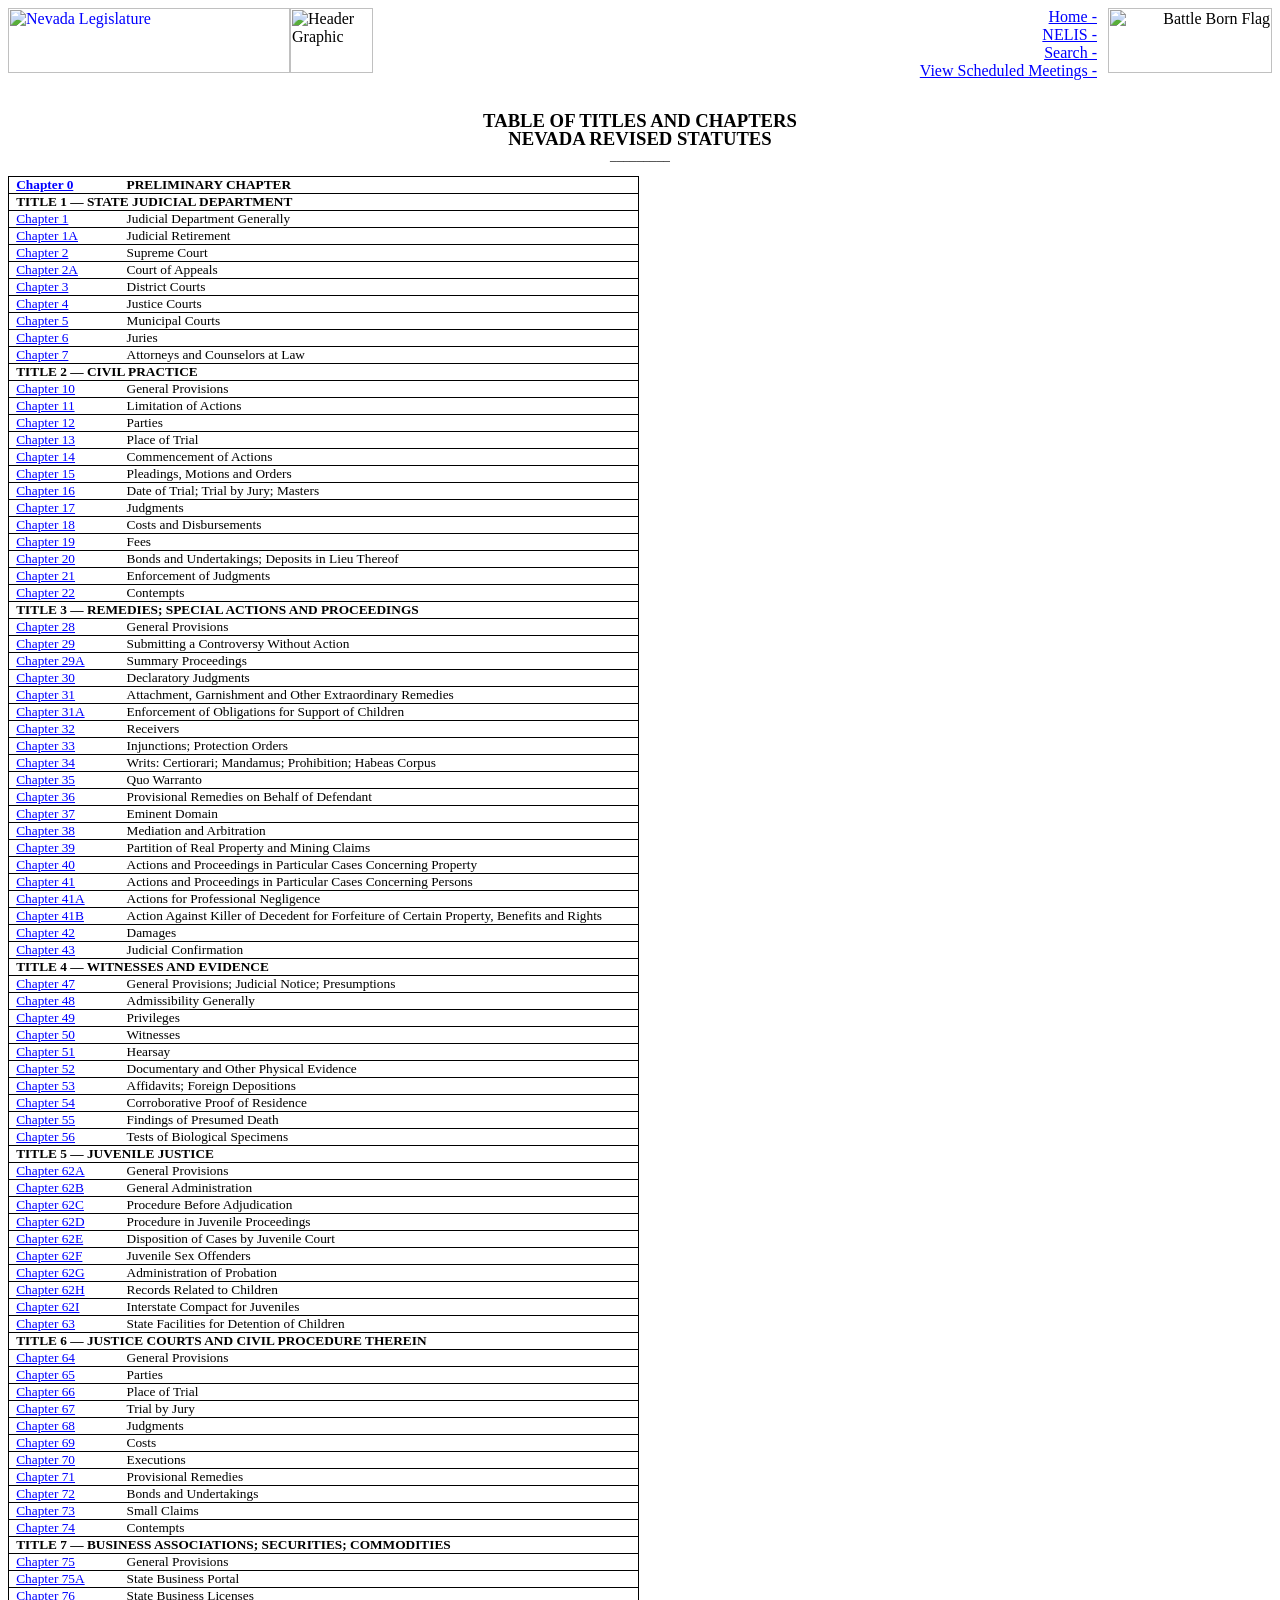
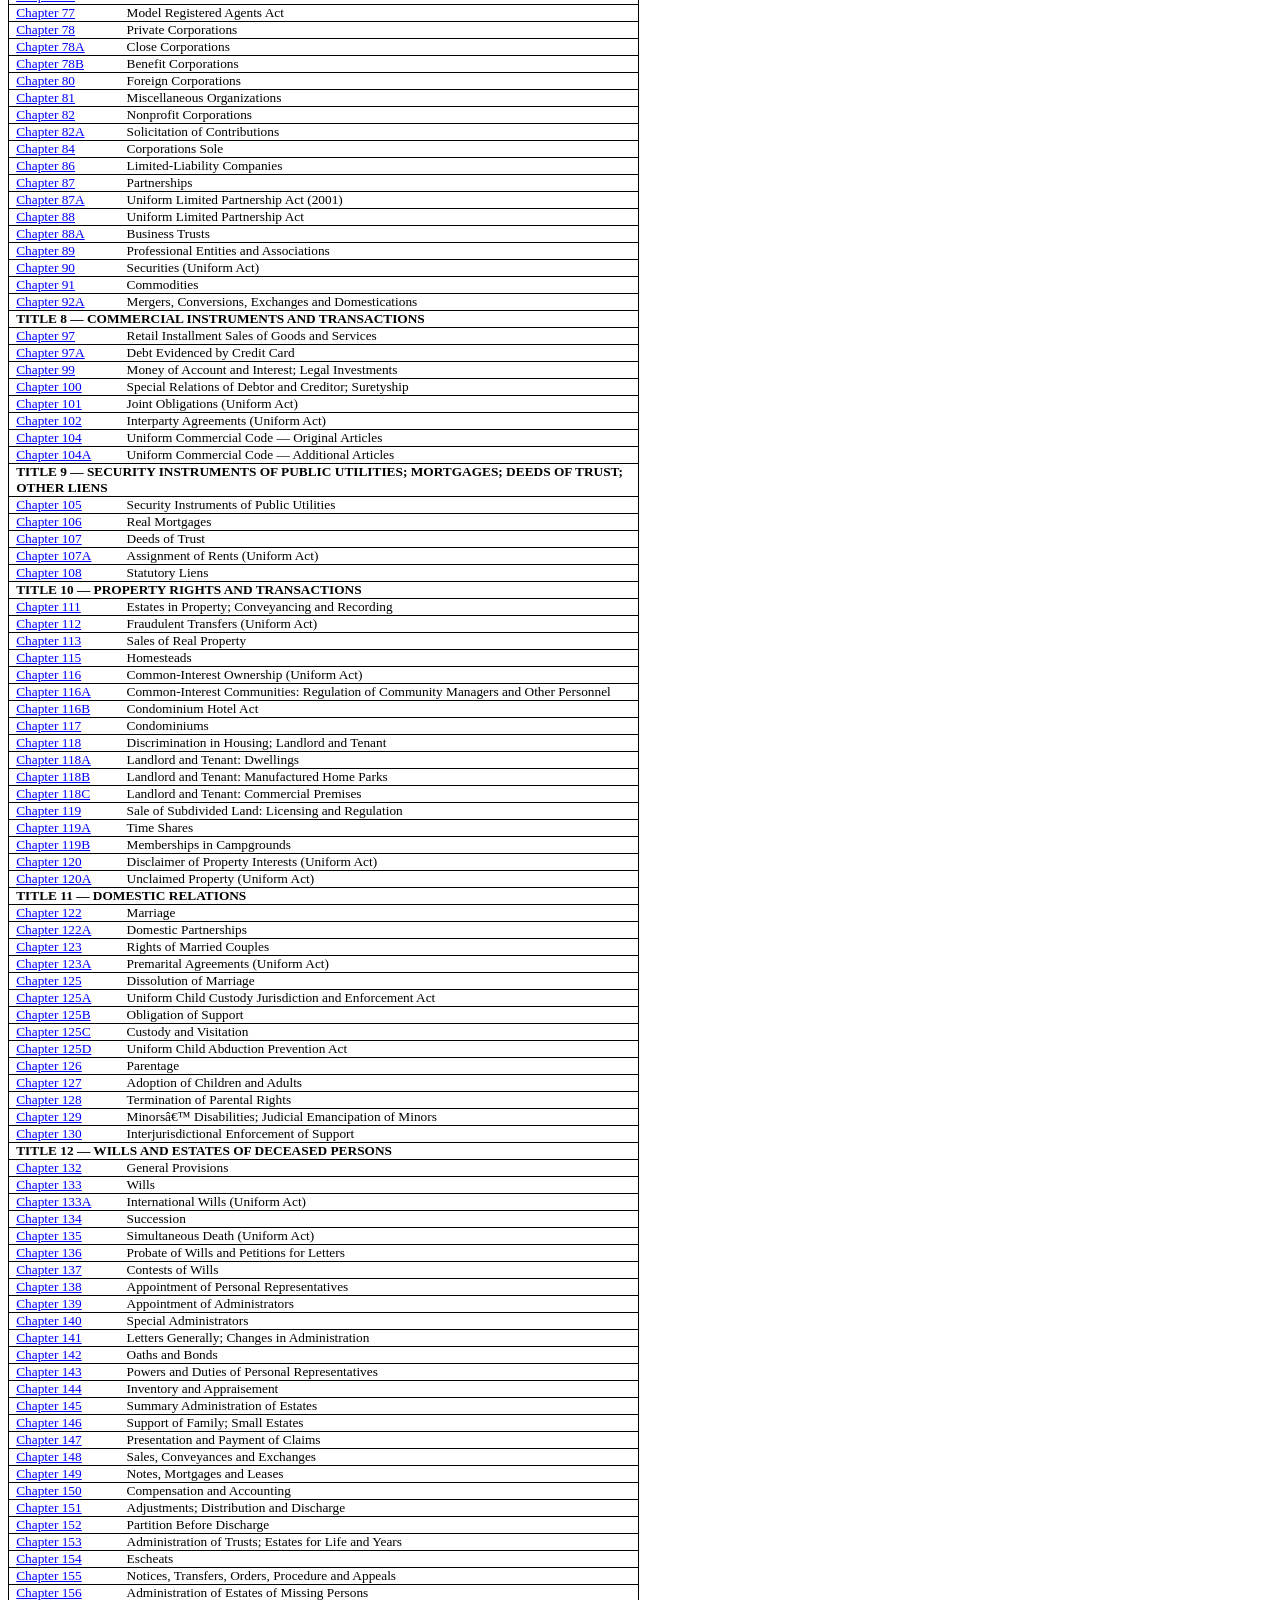
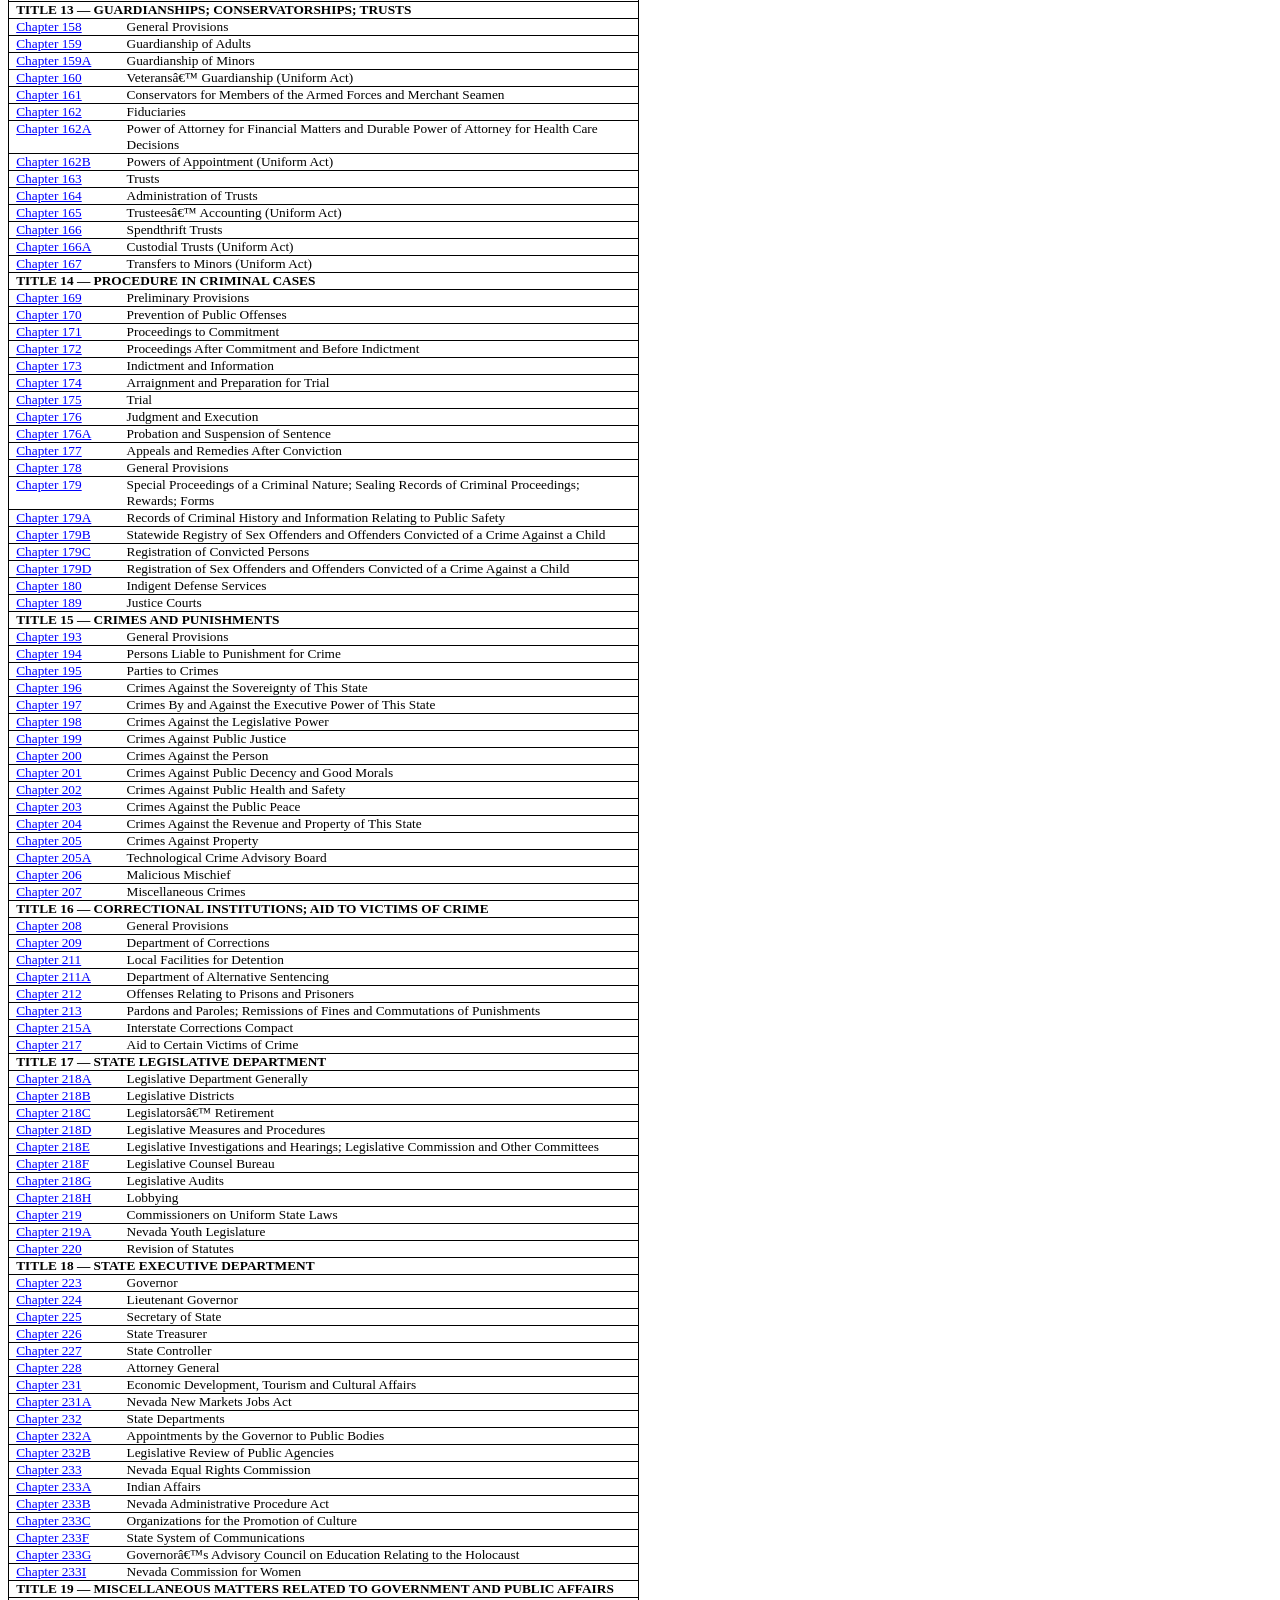
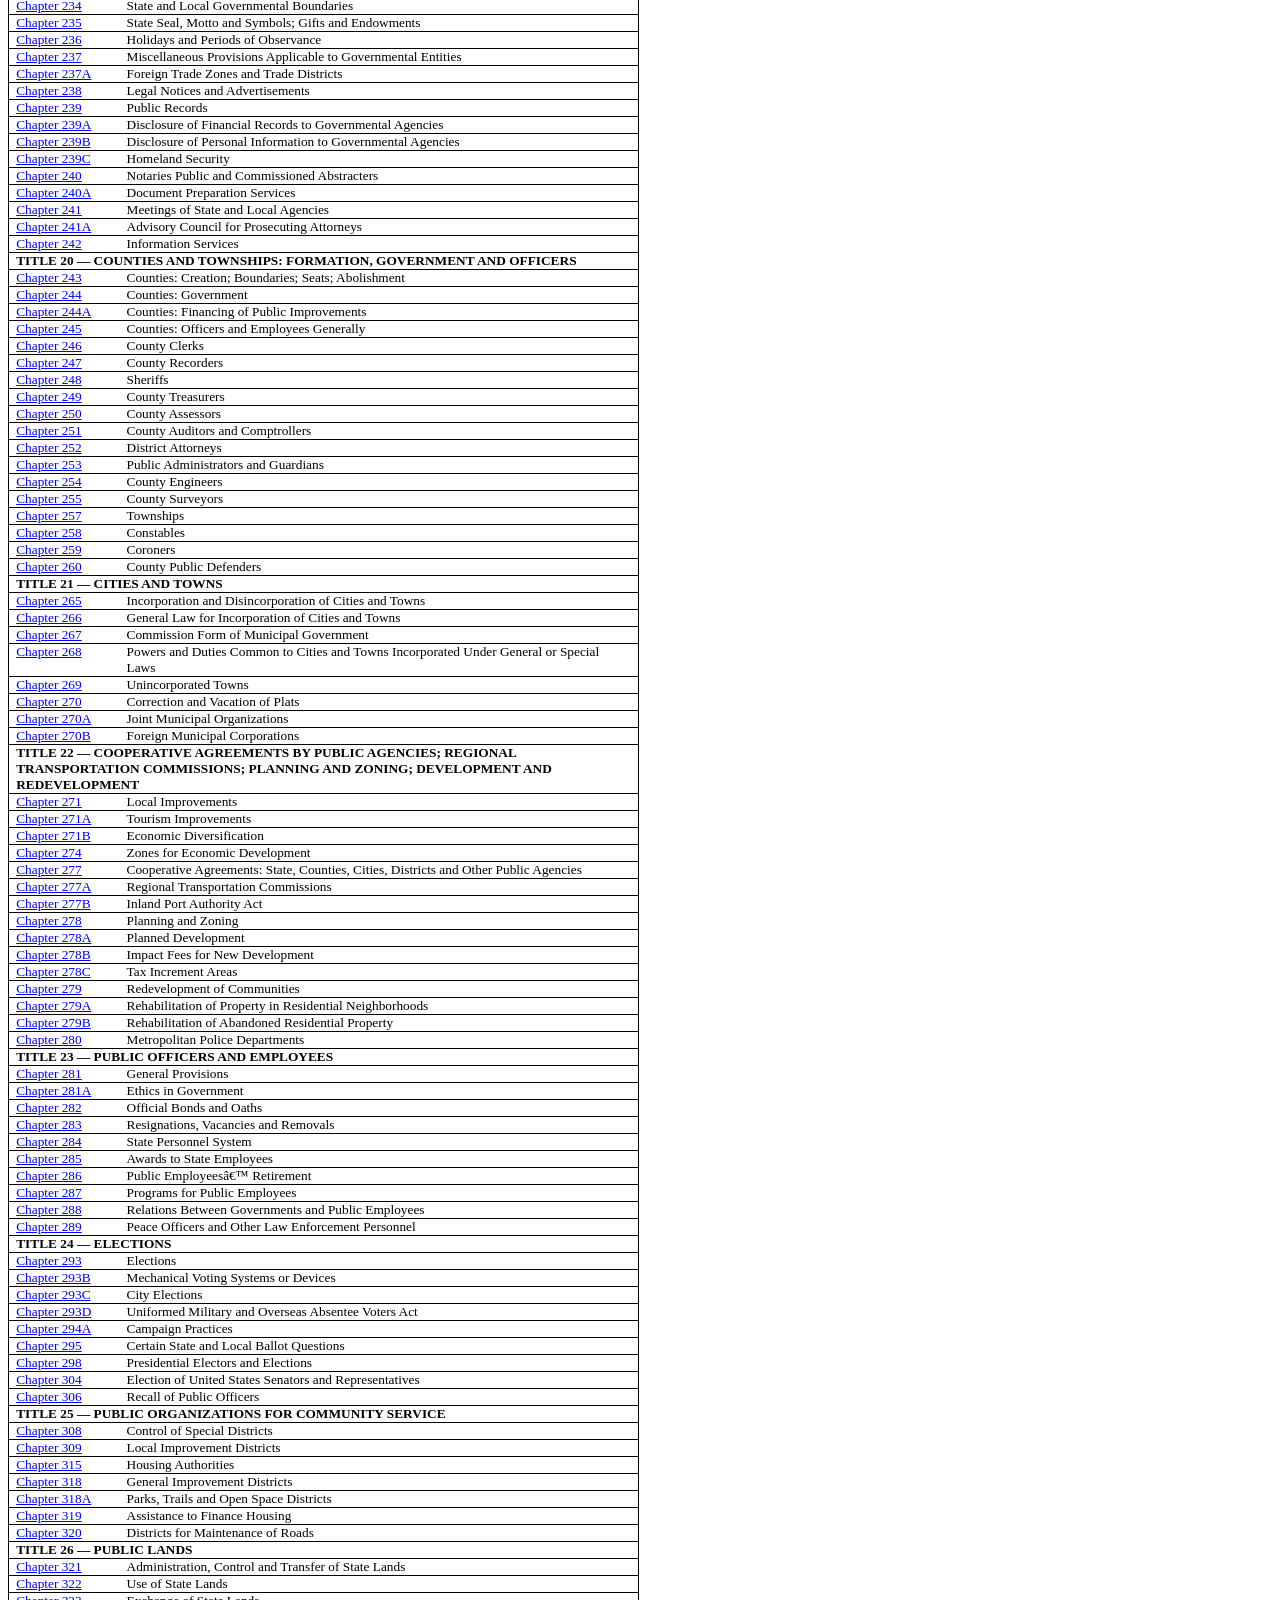
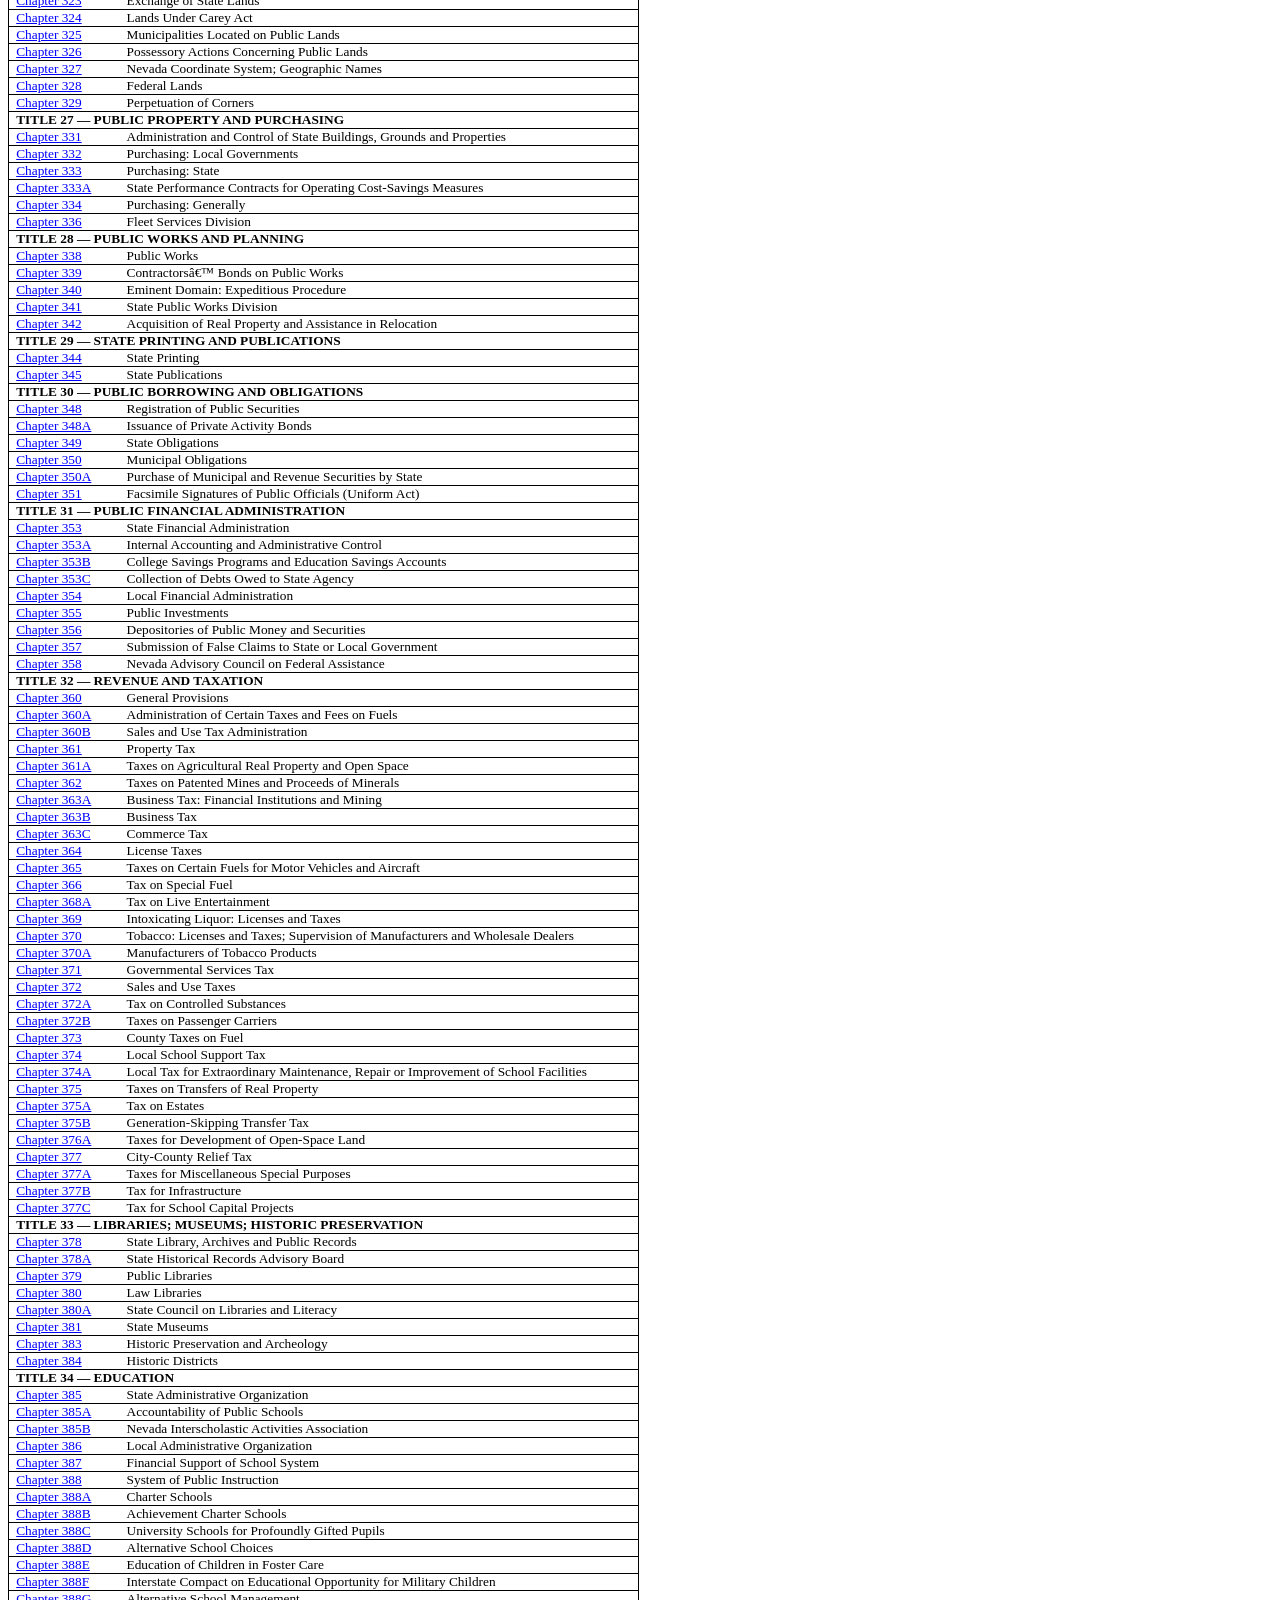
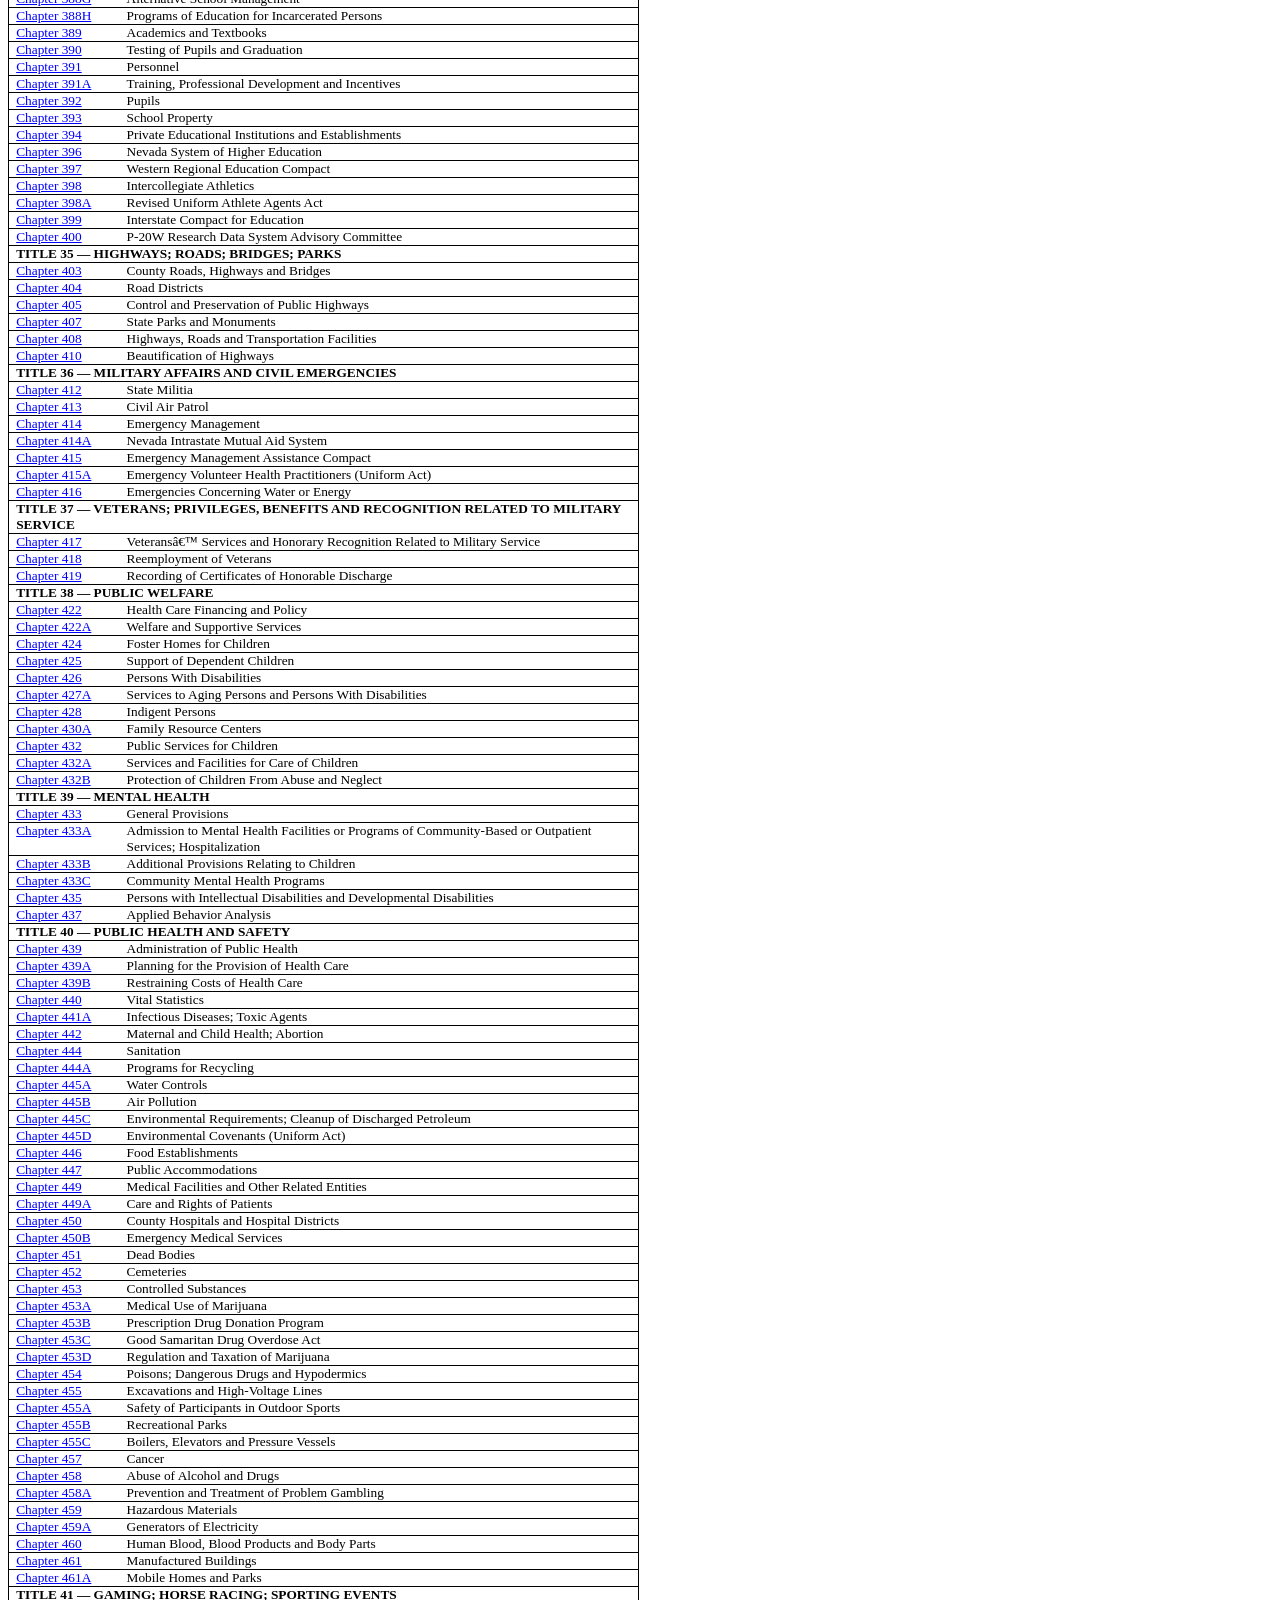
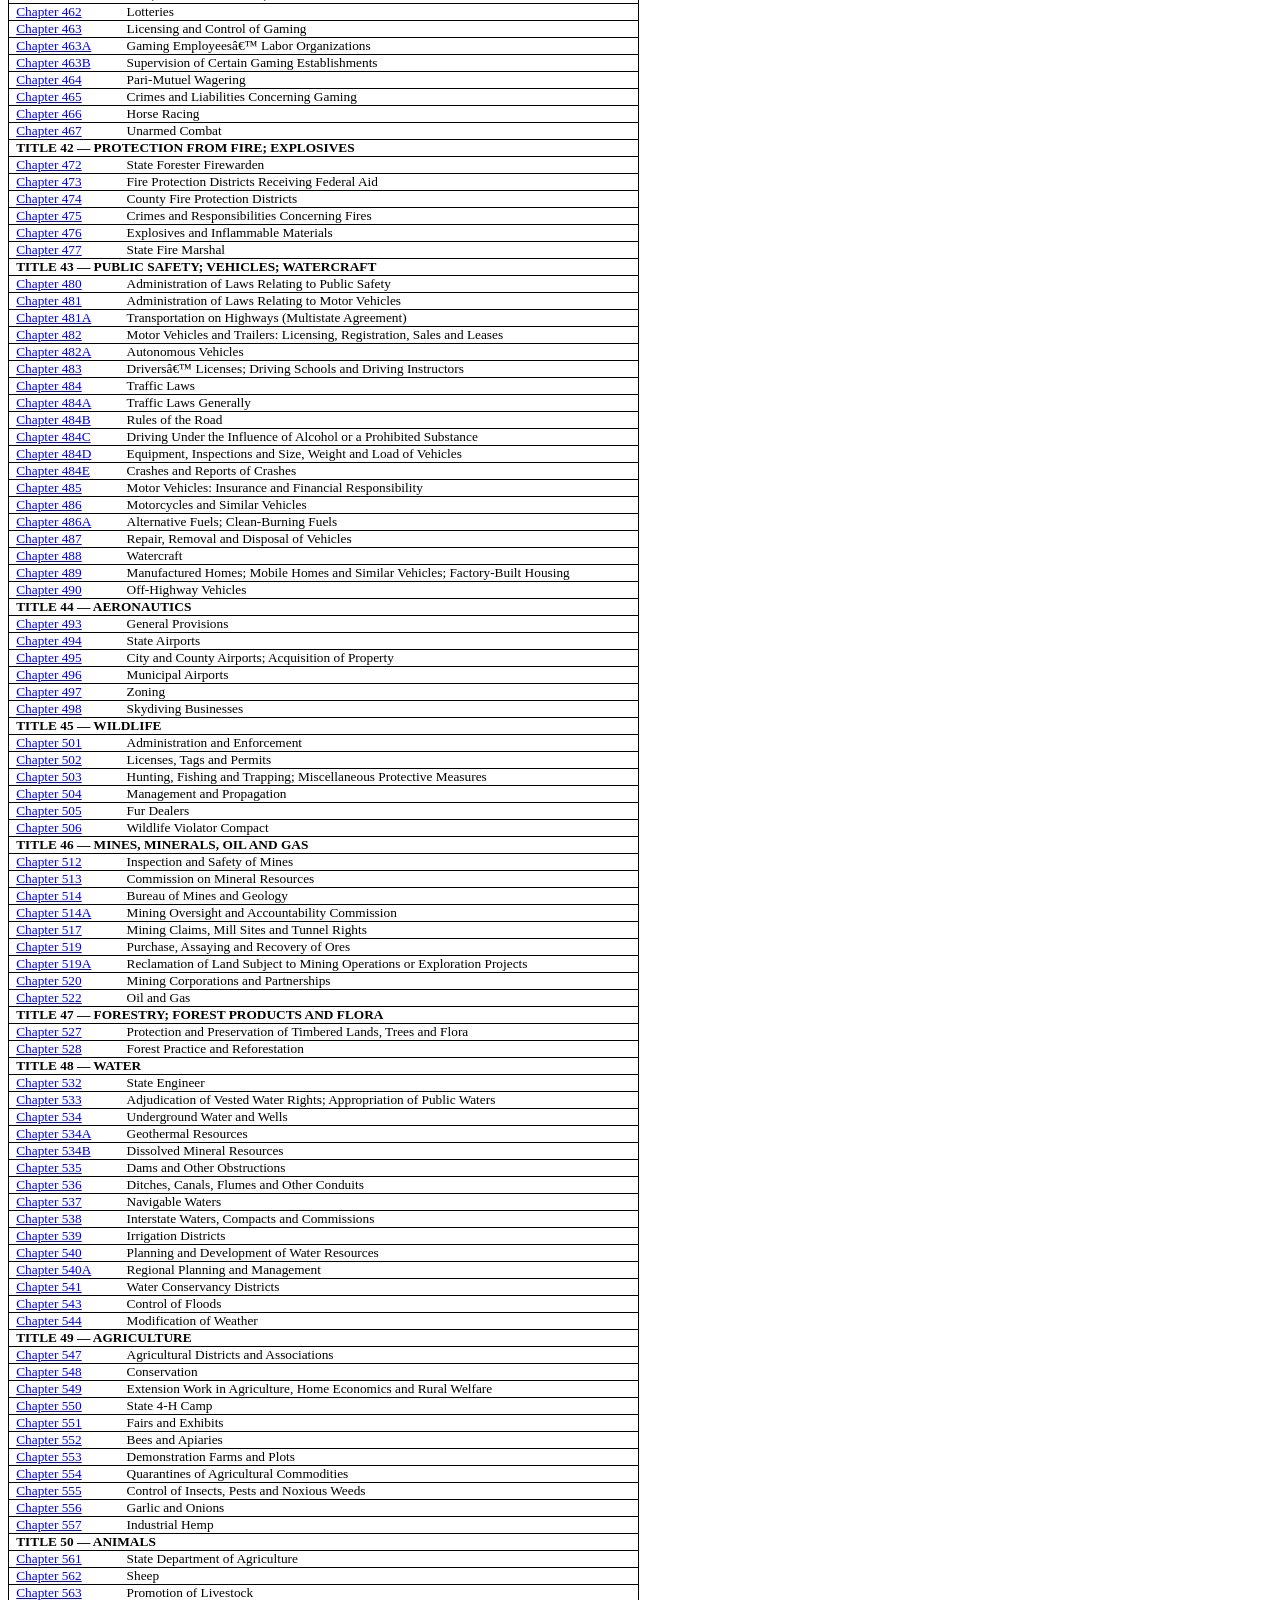
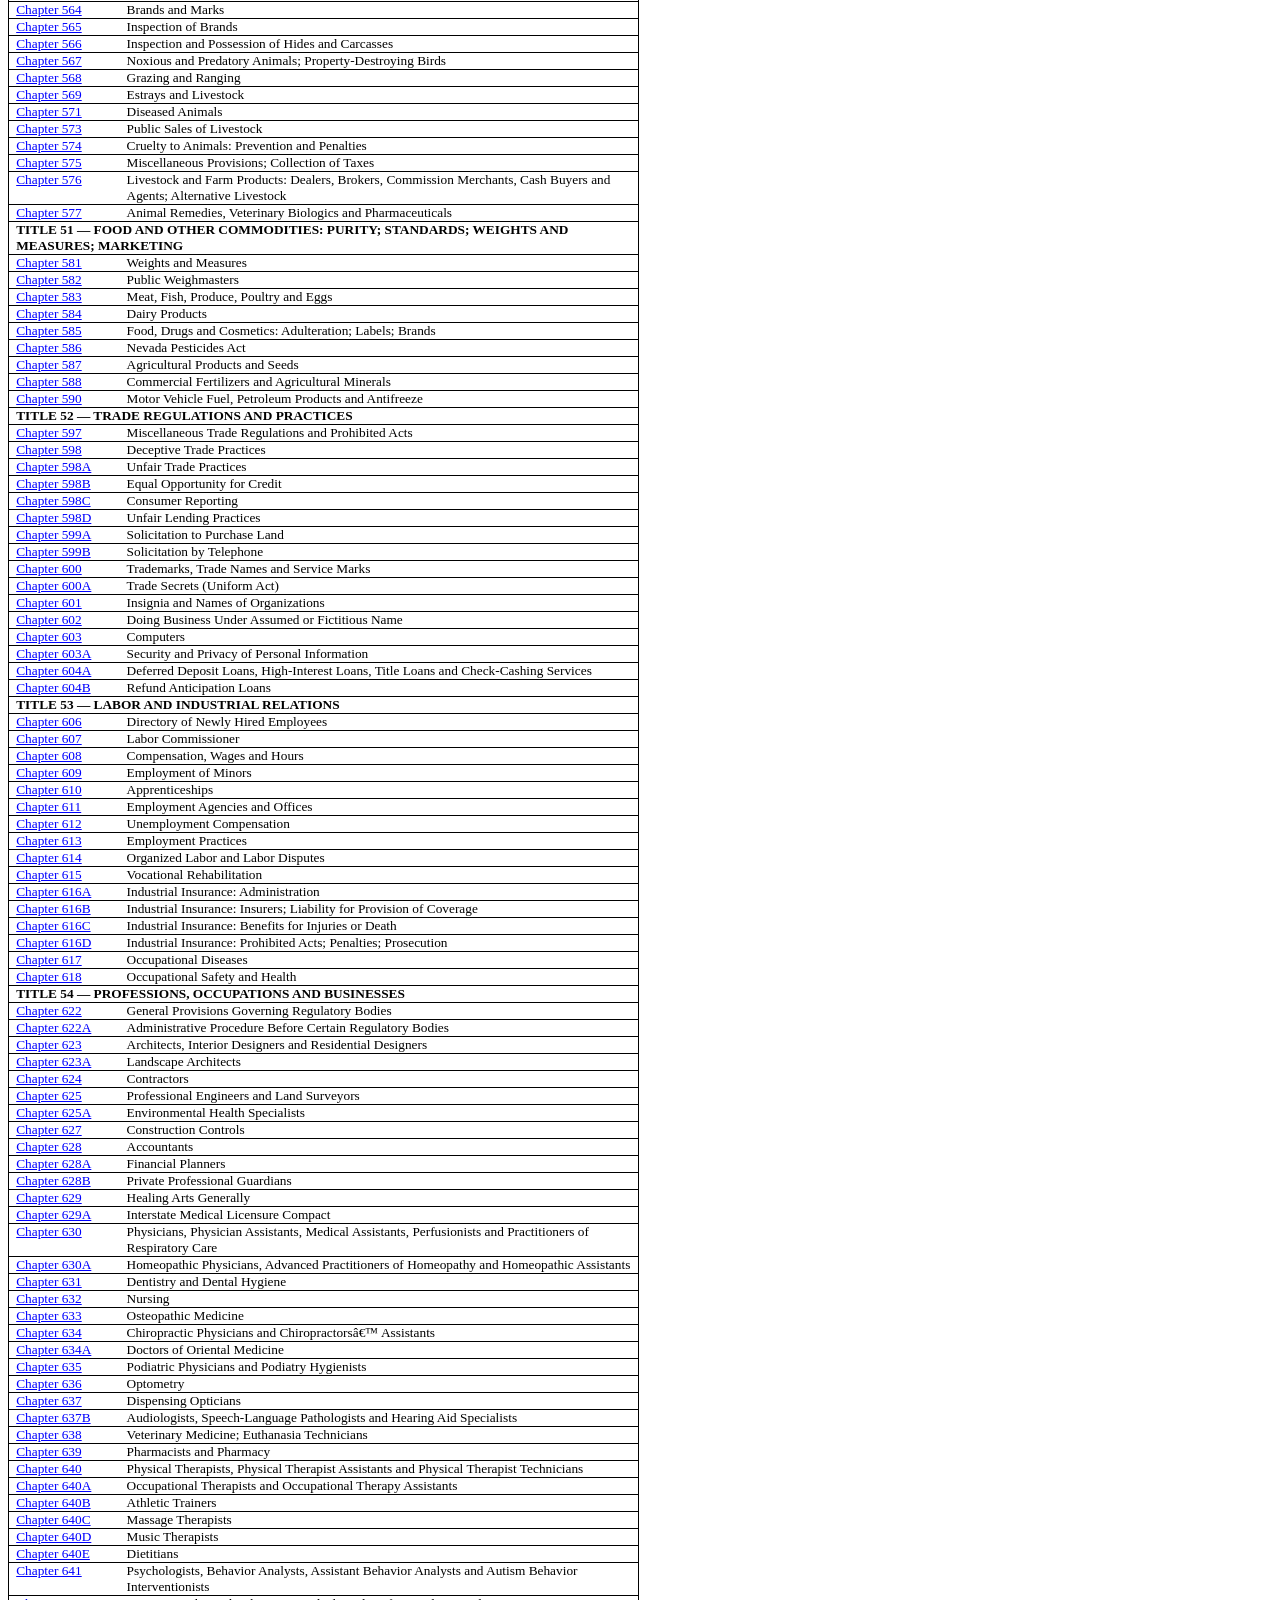
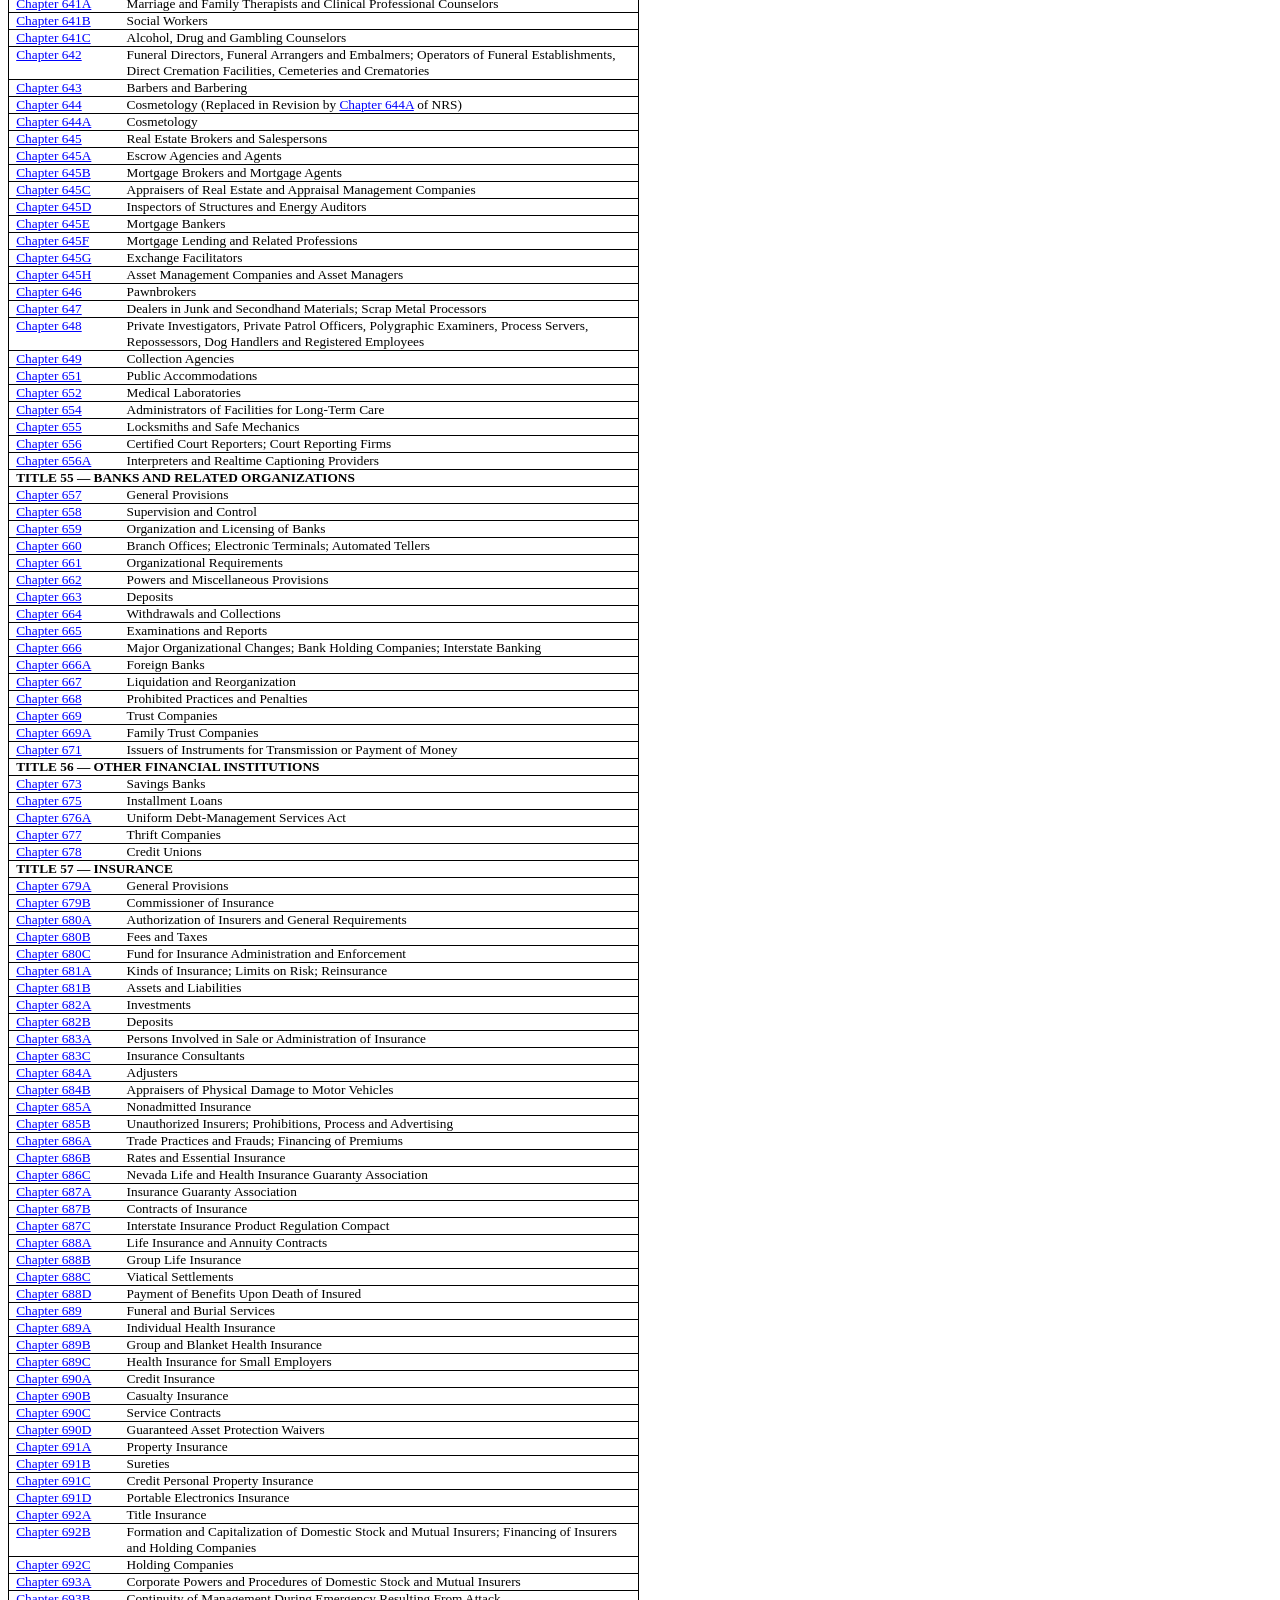
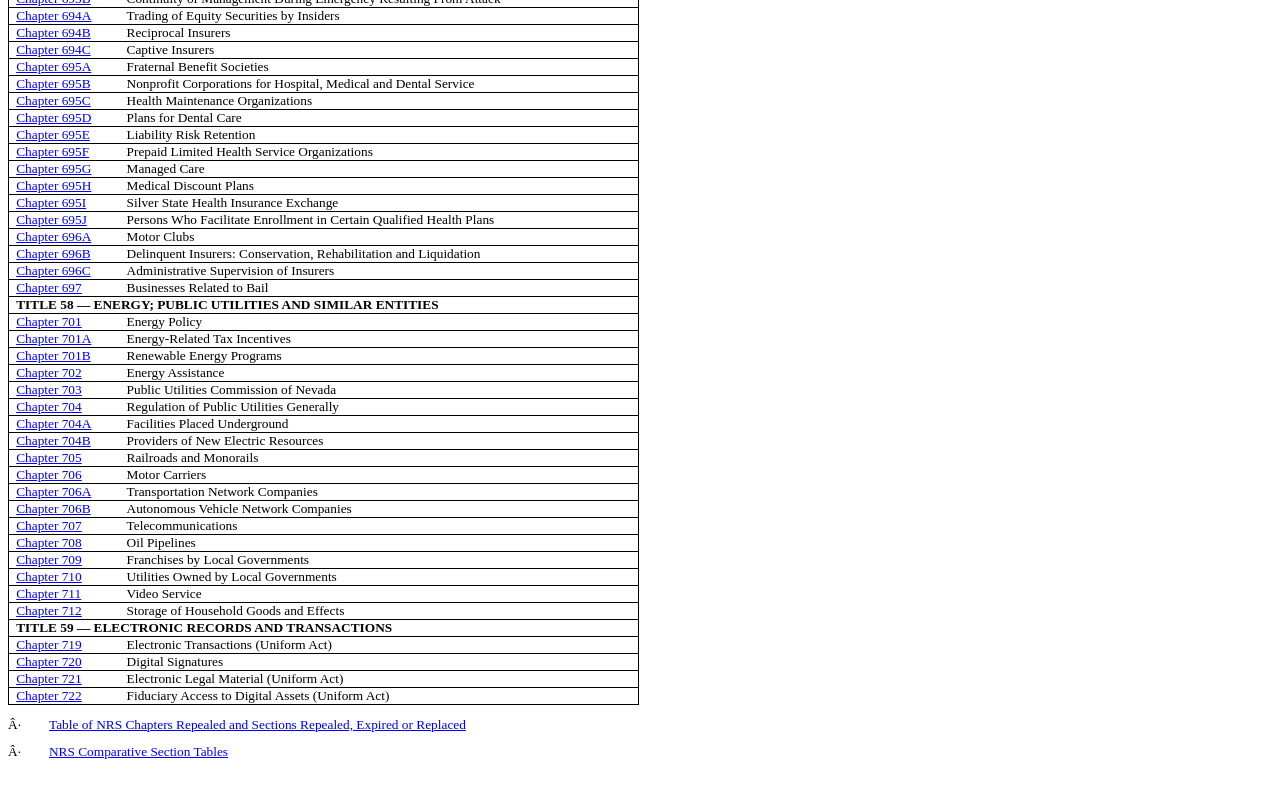
==== commit a95d4b09: "updated nrs.html" ====
--- a/test/fixtures/nrs.html
+++ b/test/fixtures/nrs.html
@@ -1,11696 +1,14400 @@
-
-<!-- saved from url=(0032)https://www.leg.state.nv.us/nrs/ -->
-<html><head><meta http-equiv="Content-Type" content="text/html; charset=UTF-8">
-
-<meta name="Generator" content="Microsoft Word 14 (filtered)">
-<title>NRS: Title and Chapters</title>
-</head><body bgcolor="ffffff" lang="EN-US" link="blue" vlink="purple"> <link href="./nrs_files/styles_site.css" rel="stylesheet" type="text/css">
-
-<table border="0" width="100%" cellspacing="0" cellpadding="0">
-  <tbody><tr height="61">
-    <td width="282" valign="top" background="./nrs_files/banner_r3_c5.gif"><a href="https://www.leg.state.nv.us/">
-    <img src="./nrs_files/banner_r3_c1.jpg" alt="Nevada Legislature" width="282" height="65" border="0"></a></td>
-    <td align="left" valign="top" background="./nrs_files/banner_r3_c5.gif"><img src="./nrs_files/banner_r3_c2.jpg" alt="Header Graphic" width="83" height="65" border="0"></td>
-    <td width="207" align="right" valign="top" background="./nrs_files/banner_r3_c5.gif">
-		<a class="Nav" href="https://www.leg.state.nv.us/">Home -</a><br>
-		<a class="Nav" href="https://www.leg.state.nv.us/Redir/toCurrentNELIS.cfm">NELIS -</a><br>
-		<a class="Nav" href="https://www.leg.state.nv.us/Site/Search/search.cfm">Search -</a><br>
-		<a class="Nav" href="https://www.leg.state.nv.us/App/Calendar/A/">View Scheduled Meetings -</a><br>
-		<img src="./nrs_files/blank.jpg" height="5" width="0" alt="Spacer" border="0">
-	</td>
-    <td width="175" align="right" valign="top" background="./nrs_files/banner_r3_c5.gif"><img src="./nrs_files/banner_r3_c7.gif" alt="Battle Born Flag" width="164" height="65" border="0"></td>
-  </tr>
-</tbody></table>
-
-<style>
-<!--
- /* Font Definitions */
- @font-face
-	{font-family:Helvetica;
-	panose-1:2 11 6 4 2 2 2 2 2 4;}
-@font-face
-	{font-family:Courier;
-	panose-1:2 7 4 9 2 2 5 2 4 4;}
-@font-face
-	{font-family:"Tms Rmn";
-	panose-1:2 2 6 3 4 5 5 2 3 4;}
-@font-face
-	{font-family:Helv;
-	panose-1:2 11 6 4 2 2 2 3 2 4;}
-@font-face
-	{font-family:"New York";
-	panose-1:2 4 5 3 6 5 6 2 3 4;}
-@font-face
-	{font-family:System;
-	panose-1:0 0 0 0 0 0 0 0 0 0;}
-@font-face
-	{font-family:Wingdings;
-	panose-1:5 0 0 0 0 0 0 0 0 0;}
-@font-face
-	{font-family:"MS Mincho";
-	panose-1:2 2 6 9 4 2 5 8 3 4;}
-@font-face
-	{font-family:Batang;
-	panose-1:2 3 6 0 0 1 1 1 1 1;}
-@font-face
-	{font-family:SimSun;
-	panose-1:2 1 6 0 3 1 1 1 1 1;}
-@font-face
-	{font-family:PMingLiU;
-	panose-1:2 2 5 0 0 0 0 0 0 0;}
-@font-face
-	{font-family:"MS Gothic";
-	panose-1:2 11 6 9 7 2 5 8 2 4;}
-@font-face
-	{font-family:Dotum;
-	panose-1:2 11 6 0 0 1 1 1 1 1;}
-@font-face
-	{font-family:SimHei;
-	panose-1:2 1 6 9 6 1 1 1 1 1;}
-@font-face
-	{font-family:MingLiU;
-	panose-1:2 2 5 9 0 0 0 0 0 0;}
-@font-face
-	{font-family:Mincho;
-	panose-1:2 2 6 9 4 3 5 8 3 5;}
-@font-face
-	{font-family:Gulim;
-	panose-1:2 11 6 0 0 1 1 1 1 1;}
-@font-face
-	{font-family:Century;
-	panose-1:2 4 6 4 5 5 5 2 3 4;}
-@font-face
-	{font-family:"Angsana New";
-	panose-1:2 2 6 3 5 4 5 2 3 4;}
-@font-face
-	{font-family:"Cordia New";
-	panose-1:2 11 3 4 2 2 2 2 2 4;}
-@font-face
-	{font-family:Mangal;
-	panose-1:2 4 5 3 5 2 3 3 2 2;}
-@font-face
-	{font-family:Latha;
-	panose-1:2 11 6 4 2 2 2 2 2 4;}
-@font-face
-	{font-family:Sylfaen;
-	panose-1:1 10 5 2 5 3 6 3 3 3;}
-@font-face
-	{font-family:Vrinda;
-	panose-1:2 11 5 2 4 2 4 2 2 3;}
-@font-face
-	{font-family:Raavi;
-	panose-1:2 11 5 2 4 2 4 2 2 3;}
-@font-face
-	{font-family:Shruti;
-	panose-1:2 11 5 2 4 2 4 2 2 3;}
-@font-face
-	{font-family:Sendnya;
-	panose-1:0 0 4 0 0 0 0 0 0 0;}
-@font-face
-	{font-family:Gautami;
-	panose-1:2 11 5 2 4 2 4 2 2 3;}
-@font-face
-	{font-family:Tunga;
-	panose-1:2 11 5 2 4 2 4 2 2 3;}
-@font-face
-	{font-family:"Estrangelo Edessa";
-	panose-1:3 8 6 0 0 0 0 0 0 0;}
-@font-face
-	{font-family:"Cambria Math";
-	panose-1:2 4 5 3 5 4 6 3 2 4;}
-@font-face
-	{font-family:"Arial Unicode MS";
-	panose-1:2 11 6 4 2 2 2 2 2 4;}
-@font-face
-	{font-family:Cambria;
-	panose-1:2 4 5 3 5 4 6 3 2 4;}
-@font-face
-	{font-family:Calibri;
-	panose-1:2 15 5 2 2 2 4 3 2 4;}
-@font-face
-	{font-family:Tahoma;
-	panose-1:2 11 6 4 3 5 4 4 2 4;}
-@font-face
-	{font-family:Verdana;
-	panose-1:2 11 6 4 3 5 4 4 2 4;}
-@font-face
-	{font-family:"CG Times";}
-@font-face
-	{font-family:NevadaSecurity;
-	panose-1:0 0 0 0 0 0 0 0 0 0;}
-@font-face
-	{font-family:Univers;
-	panose-1:0 0 0 0 0 0 0 0 0 0;}
-@font-face
-	{font-family:Marlett;
-	panose-1:0 0 0 0 0 0 0 0 0 0;}
-@font-face
-	{font-family:"\@Batang";
-	panose-1:2 3 6 0 0 1 1 1 1 1;}
-@font-face
-	{font-family:BatangChe;
-	panose-1:2 3 6 9 0 1 1 1 1 1;}
-@font-face
-	{font-family:"\@BatangChe";
-	panose-1:2 3 6 9 0 1 1 1 1 1;}
-@font-face
-	{font-family:Gungsuh;
-	panose-1:2 3 6 0 0 1 1 1 1 1;}
-@font-face
-	{font-family:"\@Gungsuh";
-	panose-1:2 3 6 0 0 1 1 1 1 1;}
-@font-face
-	{font-family:GungsuhChe;
-	panose-1:2 3 6 9 0 1 1 1 1 1;}
-@font-face
-	{font-family:"\@GungsuhChe";
-	panose-1:2 3 6 9 0 1 1 1 1 1;}
-@font-face
-	{font-family:DaunPenh;
-	panose-1:1 1 1 1 1 1 1 1 1 1;}
-@font-face
-	{font-family:DokChampa;
-	panose-1:2 11 6 4 2 2 2 2 2 4;}
-@font-face
-	{font-family:Euphemia;
-	panose-1:2 11 5 3 4 1 2 2 1 4;}
-@font-face
-	{font-family:Vani;
-	panose-1:2 11 5 2 4 2 4 2 2 3;}
-@font-face
-	{font-family:"\@Gulim";
-	panose-1:2 11 6 0 0 1 1 1 1 1;}
-@font-face
-	{font-family:GulimChe;
-	panose-1:2 11 6 9 0 1 1 1 1 1;}
-@font-face
-	{font-family:"\@GulimChe";
-	panose-1:2 11 6 9 0 1 1 1 1 1;}
-@font-face
-	{font-family:"\@Dotum";
-	panose-1:2 11 6 0 0 1 1 1 1 1;}
-@font-face
-	{font-family:DotumChe;
-	panose-1:2 11 6 9 0 1 1 1 1 1;}
-@font-face
-	{font-family:"\@DotumChe";
-	panose-1:2 11 6 9 0 1 1 1 1 1;}
-@font-face
-	{font-family:Impact;
-	panose-1:2 11 8 6 3 9 2 5 2 4;}
-@font-face
-	{font-family:"Iskoola Pota";
-	panose-1:2 11 5 2 4 2 4 2 2 3;}
-@font-face
-	{font-family:Kalinga;
-	panose-1:2 11 5 2 4 2 4 2 2 3;}
-@font-face
-	{font-family:Kartika;
-	panose-1:2 2 5 3 3 4 4 6 2 3;}
-@font-face
-	{font-family:"Khmer UI";
-	panose-1:2 11 5 2 4 2 4 2 2 3;}
-@font-face
-	{font-family:"Lao UI";
-	panose-1:2 11 5 2 4 2 4 2 2 3;}
-@font-face
-	{font-family:"Lucida Console";
-	panose-1:2 11 6 9 4 5 4 2 2 4;}
-@font-face
-	{font-family:"Malgun Gothic";
-	panose-1:2 11 5 3 2 0 0 2 0 4;}
-@font-face
-	{font-family:"\@Malgun Gothic";
-	panose-1:2 11 5 3 2 0 0 2 0 4;}
-@font-face
-	{font-family:"Microsoft Himalaya";
-	panose-1:1 1 1 0 1 1 1 1 1 1;}
-@font-face
-	{font-family:"Microsoft JhengHei";
-	panose-1:2 11 6 4 3 5 4 4 2 4;}
-@font-face
-	{font-family:"\@Microsoft JhengHei";
-	panose-1:2 11 6 4 3 5 4 4 2 4;}
-@font-face
-	{font-family:"Microsoft YaHei";
-	panose-1:2 11 5 3 2 2 4 2 2 4;}
-@font-face
-	{font-family:"\@Microsoft YaHei";
-	panose-1:2 11 5 3 2 2 4 2 2 4;}
-@font-face
-	{font-family:"\@MingLiU";
-	panose-1:2 2 5 9 0 0 0 0 0 0;}
-@font-face
-	{font-family:"\@PMingLiU";
-	panose-1:2 2 5 0 0 0 0 0 0 0;}
-@font-face
-	{font-family:MingLiU_HKSCS;
-	panose-1:2 2 5 0 0 0 0 0 0 0;}
-@font-face
-	{font-family:"\@MingLiU_HKSCS";
-	panose-1:2 2 5 0 0 0 0 0 0 0;}
-@font-face
-	{font-family:MingLiU-ExtB;
-	panose-1:2 2 5 0 0 0 0 0 0 0;}
-@font-face
-	{font-family:"\@MingLiU-ExtB";
-	panose-1:2 2 5 0 0 0 0 0 0 0;}
-@font-face
-	{font-family:PMingLiU-ExtB;
-	panose-1:2 2 5 0 0 0 0 0 0 0;}
-@font-face
-	{font-family:"\@PMingLiU-ExtB";
-	panose-1:2 2 5 0 0 0 0 0 0 0;}
-@font-face
-	{font-family:MingLiU_HKSCS-ExtB;
-	panose-1:2 2 5 0 0 0 0 0 0 0;}
-@font-face
-	{font-family:"\@MingLiU_HKSCS-ExtB";
-	panose-1:2 2 5 0 0 0 0 0 0 0;}
-@font-face
-	{font-family:"Mongolian Baiti";
-	panose-1:3 0 5 0 0 0 0 0 0 0;}
-@font-face
-	{font-family:"\@MS Gothic";
-	panose-1:2 11 6 9 7 2 5 8 2 4;}
-@font-face
-	{font-family:"MS PGothic";
-	panose-1:2 11 6 0 7 2 5 8 2 4;}
-@font-face
-	{font-family:"\@MS PGothic";
-	panose-1:2 11 6 0 7 2 5 8 2 4;}
-@font-face
-	{font-family:"MS UI Gothic";
-	panose-1:2 11 6 0 7 2 5 8 2 4;}
-@font-face
-	{font-family:"\@MS UI Gothic";
-	panose-1:2 11 6 0 7 2 5 8 2 4;}
-@font-face
-	{font-family:"\@MS Mincho";
-	panose-1:2 2 6 9 4 2 5 8 3 4;}
-@font-face
-	{font-family:"MS PMincho";
-	panose-1:2 2 6 0 4 2 5 8 3 4;}
-@font-face
-	{font-family:"\@MS PMincho";
-	panose-1:2 2 6 0 4 2 5 8 3 4;}
-@font-face
-	{font-family:"MV Boli";
-	panose-1:2 0 5 0 3 2 0 9 0 0;}
-@font-face
-	{font-family:"Microsoft New Tai Lue";
-	panose-1:2 11 5 2 4 2 4 2 2 3;}
-@font-face
-	{font-family:Nyala;
-	panose-1:2 0 5 4 7 3 0 2 0 3;}
-@font-face
-	{font-family:"Microsoft PhagsPa";
-	panose-1:2 11 5 2 4 2 4 2 2 3;}
-@font-face
-	{font-family:"Plantagenet Cherokee";
-	panose-1:2 2 6 2 7 1 0 0 0 0;}
-@font-face
-	{font-family:"Segoe Script";
-	panose-1:2 11 5 4 2 0 0 0 0 3;}
-@font-face
-	{font-family:"Segoe UI";
-	panose-1:2 11 5 2 4 2 4 2 2 3;}
-@font-face
-	{font-family:"Segoe UI Semibold";
-	panose-1:2 11 7 2 4 2 4 2 2 3;}
-@font-face
-	{font-family:"Segoe UI Light";
-	panose-1:2 11 5 2 4 2 4 2 2 3;}
-@font-face
-	{font-family:"Segoe UI Symbol";
-	panose-1:2 11 5 2 4 2 4 2 2 3;}
-@font-face
-	{font-family:"\@SimSun";
-	panose-1:2 1 6 0 3 1 1 1 1 1;}
-@font-face
-	{font-family:NSimSun;
-	panose-1:2 1 6 9 3 1 1 1 1 1;}
-@font-face
-	{font-family:"\@NSimSun";
-	panose-1:2 1 6 9 3 1 1 1 1 1;}
-@font-face
-	{font-family:SimSun-ExtB;
-	panose-1:2 1 6 9 6 1 1 1 1 1;}
-@font-face
-	{font-family:"\@SimSun-ExtB";
-	panose-1:2 1 6 9 6 1 1 1 1 1;}
-@font-face
-	{font-family:"Microsoft Tai Le";
-	panose-1:2 11 5 2 4 2 4 2 2 3;}
-@font-face
-	{font-family:"Shonar Bangla";
-	panose-1:2 11 5 2 4 2 4 2 2 3;}
-@font-face
-	{font-family:"Microsoft Yi Baiti";
-	panose-1:3 0 5 0 0 0 0 0 0 0;}
-@font-face
-	{font-family:"Microsoft Sans Serif";
-	panose-1:2 11 6 4 2 2 2 2 2 4;}
-@font-face
-	{font-family:Aparajita;
-	panose-1:2 11 6 4 2 2 2 2 2 4;}
-@font-face
-	{font-family:Ebrima;
-	panose-1:2 0 0 0 0 0 0 0 0 0;}
-@font-face
-	{font-family:Gisha;
-	panose-1:2 11 5 2 4 2 4 2 2 3;}
-@font-face
-	{font-family:Kokila;
-	panose-1:2 11 6 4 2 2 2 2 2 4;}
-@font-face
-	{font-family:Leelawadee;
-	panose-1:2 11 5 2 4 2 4 2 2 3;}
-@font-face
-	{font-family:"Microsoft Uighur";
-	panose-1:2 0 0 0 0 0 0 0 0 0;}
-@font-face
-	{font-family:MoolBoran;
-	panose-1:2 11 1 0 1 1 1 1 1 1;}
-@font-face
-	{font-family:Utsaah;
-	panose-1:2 11 6 4 2 2 2 2 2 4;}
-@font-face
-	{font-family:Vijaya;
-	panose-1:2 11 6 4 2 2 2 2 2 4;}
-@font-face
-	{font-family:Andalus;
-	panose-1:2 2 6 3 5 4 5 2 3 4;}
-@font-face
-	{font-family:"Arabic Typesetting";
-	panose-1:3 2 4 2 4 4 6 3 2 3;}
-@font-face
-	{font-family:"Simplified Arabic";
-	panose-1:2 2 6 3 5 4 5 2 3 4;}
-@font-face
-	{font-family:"Simplified Arabic Fixed";
-	panose-1:2 7 3 9 2 2 5 2 4 4;}
-@font-face
-	{font-family:"Sakkal Majalla";
-	panose-1:2 0 0 0 0 0 0 0 0 0;}
-@font-face
-	{font-family:"Traditional Arabic";
-	panose-1:2 2 6 3 5 4 5 2 3 4;}
-@font-face
-	{font-family:Aharoni;
-	panose-1:2 1 8 3 2 1 4 3 2 3;}
-@font-face
-	{font-family:David;
-	panose-1:2 14 5 2 6 4 1 1 1 1;}
-@font-face
-	{font-family:FrankRuehl;
-	panose-1:2 14 5 3 6 1 1 1 1 1;}
-@font-face
-	{font-family:"Levenim MT";
-	panose-1:2 1 5 2 6 1 1 1 1 1;}
-@font-face
-	{font-family:Miriam;
-	panose-1:2 11 5 2 5 1 1 1 1 1;}
-@font-face
-	{font-family:"Miriam Fixed";
-	panose-1:2 11 5 9 5 1 1 1 1 1;}
-@font-face
-	{font-family:Narkisim;
-	panose-1:2 14 5 2 5 1 1 1 1 1;}
-@font-face
-	{font-family:Rod;
-	panose-1:2 3 5 9 5 1 1 1 1 1;}
-@font-face
-	{font-family:FangSong;
-	panose-1:2 1 6 9 6 1 1 1 1 1;}
-@font-face
-	{font-family:"\@FangSong";
-	panose-1:2 1 6 9 6 1 1 1 1 1;}
-@font-face
-	{font-family:"\@SimHei";
-	panose-1:2 1 6 9 6 1 1 1 1 1;}
-@font-face
-	{font-family:KaiTi;
-	panose-1:2 1 6 9 6 1 1 1 1 1;}
-@font-face
-	{font-family:"\@KaiTi";
-	panose-1:2 1 6 9 6 1 1 1 1 1;}
-@font-face
-	{font-family:AngsanaUPC;
-	panose-1:2 2 6 3 5 4 5 2 3 4;}
-@font-face
-	{font-family:"Browallia New";
-	panose-1:2 11 6 4 2 2 2 2 2 4;}
-@font-face
-	{font-family:BrowalliaUPC;
-	panose-1:2 11 6 4 2 2 2 2 2 4;}
-@font-face
-	{font-family:CordiaUPC;
-	panose-1:2 11 3 4 2 2 2 2 2 4;}
-@font-face
-	{font-family:DilleniaUPC;
-	panose-1:2 2 6 3 5 4 5 2 3 4;}
-@font-face
-	{font-family:EucrosiaUPC;
-	panose-1:2 2 6 3 5 4 5 2 3 4;}
-@font-face
-	{font-family:FreesiaUPC;
-	panose-1:2 11 6 4 2 2 2 2 2 4;}
-@font-face
-	{font-family:IrisUPC;
-	panose-1:2 11 6 4 2 2 2 2 2 4;}
-@font-face
-	{font-family:JasmineUPC;
-	panose-1:2 2 6 3 5 4 5 2 3 4;}
-@font-face
-	{font-family:KodchiangUPC;
-	panose-1:2 2 6 3 5 4 5 2 3 4;}
-@font-face
-	{font-family:LilyUPC;
-	panose-1:2 11 6 4 2 2 2 2 2 4;}
-@font-face
-	{font-family:DFKai-SB;
-	panose-1:3 0 5 9 0 0 0 0 0 0;}
-@font-face
-	{font-family:"\@DFKai-SB";
-	panose-1:3 0 5 9 0 0 0 0 0 0;}
-@font-face
-	{font-family:"Lucida Sans Unicode";
-	panose-1:2 11 6 2 3 5 4 2 2 4;}
-@font-face
-	{font-family:"Arial Black";
-	panose-1:2 11 10 4 2 1 2 2 2 4;}
-@font-face
-	{font-family:"Comic Sans MS";
-	panose-1:3 15 7 2 3 3 2 2 2 4;}
-@font-face
-	{font-family:"Franklin Gothic Medium";
-	panose-1:2 11 6 3 2 1 2 2 2 4;}
-@font-face
-	{font-family:Gabriola;
-	panose-1:4 4 6 5 5 16 2 2 13 2;}
-@font-face
-	{font-family:Georgia;
-	panose-1:2 4 5 2 5 4 5 2 3 3;}
-@font-face
-	{font-family:"Palatino Linotype";
-	panose-1:2 4 5 2 5 5 5 3 3 4;}
-@font-face
-	{font-family:"Segoe Print";
-	panose-1:2 0 6 0 0 0 0 0 0 0;}
-@font-face
-	{font-family:"Trebuchet MS";
-	panose-1:2 11 6 3 2 2 2 2 2 4;}
-@font-face
-	{font-family:Webdings;
-	panose-1:5 3 1 2 1 5 9 6 7 3;}
-@font-face
-	{font-family:SKANDATArC39W;
-	panose-1:0 0 0 0 0 0 0 0 0 0;}
-@font-face
-	{font-family:"SKANDATA C39";
-	panose-1:0 0 0 0 0 0 0 0 0 0;}
-@font-face
-	{font-family:SKANDATArC39;
-	panose-1:0 0 0 0 0 0 0 0 0 0;}
-@font-face
-	{font-family:"SKANDATA C39W";
-	panose-1:0 0 0 0 0 0 0 0 0 0;}
-@font-face
-	{font-family:"SWGamekeys MT";
-	panose-1:5 1 1 1 1 1 1 1 1 1;}
-@font-face
-	{font-family:Consolas;
-	panose-1:2 11 6 9 2 2 4 3 2 4;}
-@font-face
-	{font-family:"Calibri Light";
-	panose-1:2 15 3 2 2 2 4 3 2 4;}
-@font-face
-	{font-family:WestKey;
-	panose-1:0 0 0 0 0 0 0 0 0 0;}
-@font-face
-	{font-family:ZWAdobeF;
-	panose-1:0 0 0 0 0 0 0 0 0 0;}
-@font-face
-	{font-family:"Helvetica Narrow";
-	panose-1:2 11 6 6 2 2 2 3 2 4;}
-@font-face
-	{font-family:"Helvetica Condensed";
-	panose-1:2 11 6 6 2 2 2 3 2 4;}
-@font-face
-	{font-family:FZLanTingHeiS-UL-GB;
-	panose-1:2 0 0 0 0 0 0 0 0 0;}
-@font-face
-	{font-family:"\@FZLanTingHeiS-UL-GB";
-	panose-1:2 0 0 0 0 0 0 0 0 0;}
-@font-face
-	{font-family:"Western Bang Bang";
-	panose-1:2 0 5 0 0 0 0 0 0 0;}
-@font-face
-	{font-family:"Rio Grande";
-	panose-1:2 0 8 0 0 0 0 0 0 0;}
-@font-face
-	{font-family:"Rio Grande Striped";
-	panose-1:2 0 8 0 0 0 0 0 0 0;}
-@font-face
-	{font-family:"MT Extra";
-	panose-1:5 5 1 2 1 2 5 2 2 2;}
-@font-face
-	{font-family:"\@Arial Unicode MS";
-	panose-1:2 11 6 4 2 2 2 2 2 4;}
-@font-face
-	{font-family:Candara;
-	panose-1:2 14 5 2 3 3 3 2 2 4;}
-@font-face
-	{font-family:Constantia;
-	panose-1:2 3 6 2 5 3 6 3 3 3;}
-@font-face
-	{font-family:Corbel;
-	panose-1:2 11 5 3 2 2 4 2 2 4;}
-@font-face
-	{font-family:Meiryo;
-	panose-1:2 11 6 4 3 5 4 4 2 4;}
-@font-face
-	{font-family:"\@Meiryo";
-	panose-1:2 11 6 4 3 5 4 4 2 4;}
-@font-face
-	{font-family:"Meiryo UI";
-	panose-1:2 11 6 4 3 5 4 4 2 4;}
-@font-face
-	{font-family:"\@Meiryo UI";
-	panose-1:2 11 6 4 3 5 4 4 2 4;}
-@font-face
-	{font-family:"Wingdings 2";
-	panose-1:5 2 1 2 1 5 7 7 7 7;}
-@font-face
-	{font-family:"Wingdings 3";
-	panose-1:5 4 1 2 1 8 7 7 7 7;}
-@font-face
-	{font-family:"Book Antiqua";
-	panose-1:2 4 6 2 5 3 5 3 3 4;}
-@font-face
-	{font-family:"Century Gothic";
-	panose-1:2 11 5 2 2 2 2 2 2 4;}
-@font-face
-	{font-family:Haettenschweiler;
-	panose-1:2 11 7 6 4 9 2 6 2 4;}
-@font-face
-	{font-family:"MS Outlook";
-	panose-1:5 1 1 0 1 0 0 0 0 0;}
-@font-face
-	{font-family:"Tempus Sans ITC";
-	panose-1:4 2 4 4 3 13 7 2 2 2;}
-@font-face
-	{font-family:Pristina;
-	panose-1:3 6 4 2 4 4 6 8 2 4;}
-@font-face
-	{font-family:Papyrus;
-	panose-1:3 7 5 2 6 5 2 3 2 5;}
-@font-face
-	{font-family:Mistral;
-	panose-1:3 9 7 2 3 4 7 2 4 3;}
-@font-face
-	{font-family:"Lucida Handwriting";
-	panose-1:3 1 1 1 1 1 1 1 1 1;}
-@font-face
-	{font-family:"Kristen ITC";
-	panose-1:3 5 5 2 4 2 2 3 2 2;}
-@font-face
-	{font-family:"Juice ITC";
-	panose-1:4 4 4 3 4 10 2 2 2 2;}
-@font-face
-	{font-family:"French Script MT";
-	panose-1:3 2 4 2 4 6 7 4 6 5;}
-@font-face
-	{font-family:"Freestyle Script";
-	panose-1:3 8 4 2 3 2 5 11 4 4;}
-@font-face
-	{font-family:"Bradley Hand ITC";
-	panose-1:3 7 4 2 5 3 2 3 2 3;}
-@font-face
-	{font-family:"Arial Narrow";
-	panose-1:2 11 6 6 2 2 2 3 2 4;}
-@font-face
-	{font-family:Garamond;
-	panose-1:2 2 4 4 3 3 1 1 8 3;}
-@font-face
-	{font-family:"Monotype Corsiva";
-	panose-1:3 1 1 1 1 2 1 1 1 1;}
-@font-face
-	{font-family:Algerian;
-	panose-1:4 2 7 5 4 10 2 6 7 2;}
-@font-face
-	{font-family:"Baskerville Old Face";
-	panose-1:2 2 6 2 8 5 5 2 3 3;}
-@font-face
-	{font-family:"Bauhaus 93";
-	panose-1:4 3 9 5 2 11 2 2 12 2;}
-@font-face
-	{font-family:"Bell MT";
-	panose-1:2 2 5 3 6 3 5 2 3 3;}
-@font-face
-	{font-family:"Berlin Sans FB";
-	panose-1:2 14 6 2 2 5 2 2 3 6;}
-@font-face
-	{font-family:"Bernard MT Condensed";
-	panose-1:2 5 8 6 6 9 5 2 4 4;}
-@font-face
-	{font-family:"Bodoni MT Poster Compressed";
-	panose-1:2 7 7 6 8 6 1 5 2 4;}
-@font-face
-	{font-family:"Britannic Bold";
-	panose-1:2 11 9 3 6 7 3 2 2 4;}
-@font-face
-	{font-family:Broadway;
-	panose-1:4 4 9 5 8 11 2 2 5 2;}
-@font-face
-	{font-family:"Brush Script MT";
-	panose-1:3 6 8 2 4 4 6 7 3 4;}
-@font-face
-	{font-family:"Californian FB";
-	panose-1:2 7 4 3 6 8 11 3 2 4;}
-@font-face
-	{font-family:Centaur;
-	panose-1:2 3 5 4 5 2 5 2 3 4;}
-@font-face
-	{font-family:Chiller;
-	panose-1:4 2 4 4 3 16 7 2 6 2;}
-@font-face
-	{font-family:"Colonna MT";
-	panose-1:4 2 8 5 6 2 2 3 2 3;}
-@font-face
-	{font-family:"Cooper Black";
-	panose-1:2 8 9 4 4 3 11 2 4 4;}
-@font-face
-	{font-family:"Footlight MT Light";
-	panose-1:2 4 6 2 6 3 10 2 3 4;}
-@font-face
-	{font-family:"Harlow Solid Italic";
-	panose-1:4 3 6 4 2 15 2 2 13 2;}
-@font-face
-	{font-family:Harrington;
-	panose-1:4 4 5 5 5 10 2 2 7 2;}
-@font-face
-	{font-family:"High Tower Text";
-	panose-1:2 4 5 2 5 5 6 3 3 3;}
-@font-face
-	{font-family:Jokerman;
-	panose-1:4 9 6 5 6 13 6 2 7 2;}
-@font-face
-	{font-family:"Kunstler Script";
-	panose-1:3 3 4 2 2 6 7 13 13 6;}
-@font-face
-	{font-family:"Lucida Bright";
-	panose-1:2 4 6 3 7 5 5 2 4 4;}
-@font-face
-	{font-family:"Lucida Calligraphy";
-	panose-1:3 1 1 1 1 1 1 1 1 1;}
-@font-face
-	{font-family:"Lucida Fax";
-	panose-1:2 6 6 2 5 5 5 2 2 4;}
-@font-face
-	{font-family:Magneto;
-	panose-1:4 3 8 5 5 8 2 2 13 2;}
-@font-face
-	{font-family:"Matura MT Script Capitals";
-	panose-1:3 2 8 2 6 6 2 7 2 2;}
-@font-face
-	{font-family:"Modern No\. 20";
-	panose-1:2 7 7 4 7 5 5 2 3 3;}
-@font-face
-	{font-family:"Niagara Engraved";
-	panose-1:4 2 5 2 7 7 3 3 2 2;}
-@font-face
-	{font-family:"Niagara Solid";
-	panose-1:4 2 5 2 7 7 2 2 2 2;}
-@font-face
-	{font-family:"Old English Text MT";
-	panose-1:3 4 9 2 4 5 8 3 8 6;}
-@font-face
-	{font-family:Onyx;
-	panose-1:4 5 6 2 8 7 2 2 2 3;}
-@font-face
-	{font-family:Parchment;
-	panose-1:3 4 6 2 4 7 8 4 8 4;}
-@font-face
-	{font-family:Playbill;
-	panose-1:4 5 6 3 10 6 2 2 2 2;}
-@font-face
-	{font-family:"Poor Richard";
-	panose-1:2 8 5 2 5 5 5 2 7 2;}
-@font-face
-	{font-family:Ravie;
-	panose-1:4 4 8 5 5 8 9 2 6 2;}
-@font-face
-	{font-family:"Informal Roman";
-	panose-1:3 6 4 2 3 4 6 11 2 4;}
-@font-face
-	{font-family:"Showcard Gothic";
-	panose-1:4 2 9 4 2 1 2 2 6 4;}
-@font-face
-	{font-family:"Snap ITC";
-	panose-1:4 4 10 7 6 10 2 2 2 2;}
-@font-face
-	{font-family:Stencil;
-	panose-1:4 4 9 5 13 8 2 2 4 4;}
-@font-face
-	{font-family:"Viner Hand ITC";
-	panose-1:3 7 5 2 3 5 2 2 2 3;}
-@font-face
-	{font-family:Vivaldi;
-	panose-1:3 2 6 2 5 5 6 9 8 4;}
-@font-face
-	{font-family:"Vladimir Script";
-	panose-1:3 5 4 2 4 4 7 7 3 5;}
-@font-face
-	{font-family:"Wide Latin";
-	panose-1:2 10 10 7 5 5 5 2 4 4;}
-@font-face
-	{font-family:"Tw Cen MT";
-	panose-1:2 11 6 2 2 1 4 2 6 3;}
-@font-face
-	{font-family:"Tw Cen MT Condensed";
-	panose-1:2 11 6 6 2 1 4 2 2 3;}
-@font-face
-	{font-family:"Script MT Bold";
-	panose-1:3 4 6 2 4 6 7 8 9 4;}
-@font-face
-	{font-family:"Rockwell Extra Bold";
-	panose-1:2 6 9 3 4 5 5 2 4 3;}
-@font-face
-	{font-family:"Rockwell Condensed";
-	panose-1:2 6 6 3 5 4 5 2 1 4;}
-@font-face
-	{font-family:Rockwell;
-	panose-1:2 6 6 3 2 2 5 2 4 3;}
-@font-face
-	{font-family:"Rage Italic";
-	panose-1:3 7 5 2 4 5 7 7 3 4;}
-@font-face
-	{font-family:"Perpetua Titling MT";
-	panose-1:2 2 5 2 6 5 5 2 8 4;}
-@font-face
-	{font-family:Perpetua;
-	panose-1:2 2 5 2 6 4 1 2 3 3;}
-@font-face
-	{font-family:"Palace Script MT";
-	panose-1:3 3 3 2 2 6 7 12 11 5;}
-@font-face
-	{font-family:"OCR A Extended";
-	panose-1:2 1 5 9 2 1 2 1 3 3;}
-@font-face
-	{font-family:"Maiandra GD";
-	panose-1:2 14 5 2 3 3 8 2 2 4;}
-@font-face
-	{font-family:"Lucida Sans Typewriter";
-	panose-1:2 11 5 9 3 5 4 3 2 4;}
-@font-face
-	{font-family:"Lucida Sans";
-	panose-1:2 11 6 2 3 5 4 2 2 4;}
-@font-face
-	{font-family:"Imprint MT Shadow";
-	panose-1:4 2 6 5 6 3 3 3 2 2;}
-@font-face
-	{font-family:"Goudy Stout";
-	panose-1:2 2 9 4 7 3 11 2 4 1;}
-@font-face
-	{font-family:"Goudy Old Style";
-	panose-1:2 2 5 2 5 3 5 2 3 3;}
-@font-face
-	{font-family:"Gloucester MT Extra Condensed";
-	panose-1:2 3 8 8 2 6 1 1 1 1;}
-@font-face
-	{font-family:"Gill Sans Ultra Bold Condensed";
-	panose-1:2 11 10 6 2 1 4 2 2 3;}
-@font-face
-	{font-family:"Gill Sans Ultra Bold";
-	panose-1:2 11 10 2 2 1 4 2 2 3;}
-@font-face
-	{font-family:"Gill Sans MT Condensed";
-	panose-1:2 11 5 6 2 1 4 2 2 3;}
-@font-face
-	{font-family:"Gill Sans MT";
-	panose-1:2 11 5 2 2 1 4 2 2 3;}
-@font-face
-	{font-family:"Gill Sans MT Ext Condensed Bold";
-	panose-1:2 11 9 2 2 1 4 2 2 3;}
-@font-face
-	{font-family:Gigi;
-	panose-1:4 4 5 4 6 16 7 2 13 2;}
-@font-face
-	{font-family:"Franklin Gothic Medium Cond";
-	panose-1:2 11 6 6 3 4 2 2 2 4;}
-@font-face
-	{font-family:"Franklin Gothic Heavy";
-	panose-1:2 11 9 3 2 1 2 2 2 4;}
-@font-face
-	{font-family:"Franklin Gothic Demi Cond";
-	panose-1:2 11 7 6 3 4 2 2 2 4;}
-@font-face
-	{font-family:"Franklin Gothic Demi";
-	panose-1:2 11 7 3 2 1 2 2 2 4;}
-@font-face
-	{font-family:"Franklin Gothic Book";
-	panose-1:2 11 5 3 2 1 2 2 2 4;}
-@font-face
-	{font-family:Forte;
-	panose-1:3 6 9 2 4 5 2 7 2 3;}
-@font-face
-	{font-family:"Felix Titling";
-	panose-1:4 6 5 5 6 2 2 2 10 4;}
-@font-face
-	{font-family:"Eras Medium ITC";
-	panose-1:2 11 6 2 3 5 4 2 8 4;}
-@font-face
-	{font-family:"Eras Light ITC";
-	panose-1:2 11 4 2 3 5 4 2 8 4;}
-@font-face
-	{font-family:"Eras Demi ITC";
-	panose-1:2 11 8 5 3 5 4 2 8 4;}
-@font-face
-	{font-family:"Eras Bold ITC";
-	panose-1:2 11 9 7 3 5 4 2 2 4;}
-@font-face
-	{font-family:"Engravers MT";
-	panose-1:2 9 7 7 8 5 5 2 3 4;}
-@font-face
-	{font-family:Elephant;
-	panose-1:2 2 9 4 9 5 5 2 3 3;}
-@font-face
-	{font-family:"Edwardian Script ITC";
-	panose-1:3 3 3 2 4 7 7 13 8 4;}
-@font-face
-	{font-family:"Curlz MT";
-	panose-1:4 4 4 4 5 7 2 2 2 2;}
-@font-face
-	{font-family:"Copperplate Gothic Light";
-	panose-1:2 14 5 7 2 2 6 2 4 4;}
-@font-face
-	{font-family:"Copperplate Gothic Bold";
-	panose-1:2 14 7 5 2 2 6 2 4 4;}
-@font-face
-	{font-family:"Century Schoolbook";
-	panose-1:2 4 6 4 5 5 5 2 3 4;}
-@font-face
-	{font-family:Castellar;
-	panose-1:2 10 4 2 6 4 6 1 3 1;}
-@font-face
-	{font-family:"Calisto MT";
-	panose-1:2 4 6 3 5 5 5 3 3 4;}
-@font-face
-	{font-family:"Bookman Old Style";
-	panose-1:2 5 6 4 5 5 5 2 2 4;}
-@font-face
-	{font-family:"Bodoni MT Condensed";
-	panose-1:2 7 6 6 8 6 6 2 2 3;}
-@font-face
-	{font-family:"Bodoni MT Black";
-	panose-1:2 7 10 3 8 6 6 2 2 3;}
-@font-face
-	{font-family:"Bodoni MT";
-	panose-1:2 7 6 3 8 6 6 2 2 3;}
-@font-face
-	{font-family:"Blackadder ITC";
-	panose-1:4 2 5 5 5 16 7 2 13 2;}
-@font-face
-	{font-family:"Arial Rounded MT Bold";
-	panose-1:2 15 7 4 3 5 4 3 2 4;}
-@font-face
-	{font-family:"Agency FB";
-	panose-1:2 11 5 3 2 2 2 2 2 4;}
-@font-face
-	{font-family:"Bookshelf Symbol 7";
-	panose-1:5 1 1 1 1 1 1 1 1 1;}
-@font-face
-	{font-family:"MS Reference Sans Serif";
-	panose-1:2 11 6 4 3 5 4 4 2 4;}
-@font-face
-	{font-family:"MS Reference Specialty";
-	panose-1:5 0 5 0 0 0 0 0 0 0;}
-@font-face
-	{font-family:"Berlin Sans FB Demi";
-	panose-1:2 14 8 2 2 5 2 2 3 6;}
-@font-face
-	{font-family:"Tw Cen MT Condensed Extra Bold";
-	panose-1:2 11 8 3 2 2 2 2 2 4;}
-@font-face
-	{font-family:SWMacro;
-	panose-1:0 0 0 0 0 0 0 0 0 0;}
-@font-face
-	{font-family:Pincoyablack;
-	panose-1:0 0 0 0 0 0 0 0 0 0;}
-@font-face
-	{font-family:ATOldEnglish;
-	panose-1:0 0 0 0 0 0 0 0 0 0;}
-@font-face
-	{font-family:LogosServiceP03;
-	panose-1:0 0 0 0 0 0 0 0 0 0;}
-@font-face
-	{font-family:NumericsP01;
-	panose-1:0 0 0 0 0 0 0 0 0 0;}
-@font-face
-	{font-family:PiKeyWP;
-	panose-1:0 0 0 0 0 0 0 0 0 0;}
- /* Style Definitions */
- p.MsoNormal, li.MsoNormal, div.MsoNormal
-	{margin:0in;
-	margin-bottom:.0001pt;
-	font-size:10.0pt;
-	font-family:"Times New Roman","serif";}
-h1
-	{margin-top:3.0pt;
-	margin-right:0in;
-	margin-bottom:3.0pt;
-	margin-left:0in;
-	text-align:center;
-	page-break-after:avoid;
-	font-size:10.0pt;
-	font-family:"Times New Roman","serif";}
-h2
-	{margin-top:10.0pt;
-	margin-right:0in;
-	margin-bottom:10.0pt;
-	margin-left:0in;
-	text-align:center;
-	page-break-after:avoid;
-	font-size:10.0pt;
-	font-family:"Times New Roman","serif";}
-p.MsoIndex1, li.MsoIndex1, div.MsoIndex1
-	{margin-top:0in;
-	margin-right:0in;
-	margin-bottom:0in;
-	margin-left:10.0pt;
-	margin-bottom:.0001pt;
-	text-indent:-10.0pt;
-	font-size:10.0pt;
-	font-family:"Times New Roman","serif";}
-p.MsoIndex2, li.MsoIndex2, div.MsoIndex2
-	{margin-top:0in;
-	margin-right:0in;
-	margin-bottom:0in;
-	margin-left:20.0pt;
-	margin-bottom:.0001pt;
-	text-indent:-10.0pt;
-	font-size:10.0pt;
-	font-family:"Times New Roman","serif";}
-p.MsoIndex3, li.MsoIndex3, div.MsoIndex3
-	{margin-top:0in;
-	margin-right:0in;
-	margin-bottom:0in;
-	margin-left:30.0pt;
-	margin-bottom:.0001pt;
-	text-indent:-10.0pt;
-	font-size:10.0pt;
-	font-family:"Times New Roman","serif";}
-p.MsoIndex4, li.MsoIndex4, div.MsoIndex4
-	{margin-top:0in;
-	margin-right:0in;
-	margin-bottom:0in;
-	margin-left:40.0pt;
-	margin-bottom:.0001pt;
-	text-indent:-10.0pt;
-	font-size:10.0pt;
-	font-family:"Times New Roman","serif";}
-p.MsoIndex5, li.MsoIndex5, div.MsoIndex5
-	{margin-top:0in;
-	margin-right:0in;
-	margin-bottom:0in;
-	margin-left:50.0pt;
-	margin-bottom:.0001pt;
-	text-indent:-10.0pt;
-	font-size:10.0pt;
-	font-family:"Times New Roman","serif";}
-p.MsoIndex6, li.MsoIndex6, div.MsoIndex6
-	{margin-top:0in;
-	margin-right:0in;
-	margin-bottom:0in;
-	margin-left:60.0pt;
-	margin-bottom:.0001pt;
-	text-indent:-10.0pt;
-	font-size:10.0pt;
-	font-family:"Times New Roman","serif";}
-p.MsoIndex7, li.MsoIndex7, div.MsoIndex7
-	{margin-top:0in;
-	margin-right:0in;
-	margin-bottom:0in;
-	margin-left:70.0pt;
-	margin-bottom:.0001pt;
-	text-indent:-10.0pt;
-	font-size:10.0pt;
-	font-family:"Times New Roman","serif";}
-p.MsoIndex8, li.MsoIndex8, div.MsoIndex8
-	{margin-top:0in;
-	margin-right:0in;
-	margin-bottom:0in;
-	margin-left:80.0pt;
-	margin-bottom:.0001pt;
-	text-indent:-10.0pt;
-	font-size:10.0pt;
-	font-family:"Times New Roman","serif";}
-p.MsoIndex9, li.MsoIndex9, div.MsoIndex9
-	{margin-top:0in;
-	margin-right:0in;
-	margin-bottom:0in;
-	margin-left:1.25in;
-	margin-bottom:.0001pt;
-	text-indent:-10.0pt;
-	font-size:10.0pt;
-	font-family:"Times New Roman","serif";}
-p.MsoToc1, li.MsoToc1, div.MsoToc1
-	{margin:0in;
-	margin-bottom:.0001pt;
-	font-size:10.0pt;
-	font-family:"Times New Roman","serif";}
-p.MsoToc2, li.MsoToc2, div.MsoToc2
-	{margin-top:0in;
-	margin-right:0in;
-	margin-bottom:0in;
-	margin-left:10.0pt;
-	margin-bottom:.0001pt;
-	font-size:10.0pt;
-	font-family:"Times New Roman","serif";}
-p.MsoToc3, li.MsoToc3, div.MsoToc3
-	{margin-top:0in;
-	margin-right:0in;
-	margin-bottom:0in;
-	margin-left:20.0pt;
-	margin-bottom:.0001pt;
-	font-size:10.0pt;
-	font-family:"Times New Roman","serif";}
-p.MsoToc4, li.MsoToc4, div.MsoToc4
-	{margin-top:0in;
-	margin-right:0in;
-	margin-bottom:0in;
-	margin-left:30.0pt;
-	margin-bottom:.0001pt;
-	font-size:10.0pt;
-	font-family:"Times New Roman","serif";}
-p.MsoToc5, li.MsoToc5, div.MsoToc5
-	{margin-top:0in;
-	margin-right:0in;
-	margin-bottom:0in;
-	margin-left:40.0pt;
-	margin-bottom:.0001pt;
-	font-size:10.0pt;
-	font-family:"Times New Roman","serif";}
-p.MsoToc6, li.MsoToc6, div.MsoToc6
-	{margin-top:0in;
-	margin-right:0in;
-	margin-bottom:0in;
-	margin-left:50.0pt;
-	margin-bottom:.0001pt;
-	font-size:10.0pt;
-	font-family:"Times New Roman","serif";}
-p.MsoToc7, li.MsoToc7, div.MsoToc7
-	{margin-top:0in;
-	margin-right:0in;
-	margin-bottom:0in;
-	margin-left:60.0pt;
-	margin-bottom:.0001pt;
-	font-size:10.0pt;
-	font-family:"Times New Roman","serif";}
-p.MsoToc8, li.MsoToc8, div.MsoToc8
-	{margin-top:0in;
-	margin-right:0in;
-	margin-bottom:0in;
-	margin-left:70.0pt;
-	margin-bottom:.0001pt;
-	font-size:10.0pt;
-	font-family:"Times New Roman","serif";}
-p.MsoToc9, li.MsoToc9, div.MsoToc9
-	{margin-top:0in;
-	margin-right:0in;
-	margin-bottom:0in;
-	margin-left:80.0pt;
-	margin-bottom:.0001pt;
-	font-size:10.0pt;
-	font-family:"Times New Roman","serif";}
-p.MsoFootnoteText, li.MsoFootnoteText, div.MsoFootnoteText
-	{mso-style-link:"Footnote Text Char";
-	margin:0in;
-	margin-bottom:.0001pt;
-	font-size:10.0pt;
-	font-family:"Times New Roman","serif";}
-p.MsoCommentText, li.MsoCommentText, div.MsoCommentText
-	{mso-style-link:"Comment Text Char";
-	margin-top:0in;
-	margin-right:0in;
-	margin-bottom:4.0pt;
-	margin-left:0in;
-	text-align:justify;
-	line-height:8.0pt;
-	font-size:8.0pt;
-	font-family:"Times New Roman","serif";}
-p.MsoHeader, li.MsoHeader, div.MsoHeader
-	{margin:0in;
-	margin-bottom:.0001pt;
-	line-height:10.0pt;
-	border:none;
-	padding:0in;
-	font-size:10.0pt;
-	font-family:"Times New Roman","serif";
-	font-weight:bold;}
-p.MsoFooter, li.MsoFooter, div.MsoFooter
-	{margin:0in;
-	margin-bottom:.0001pt;
-	font-size:10.0pt;
-	font-family:"Times New Roman","serif";}
-p.MsoIndexHeading, li.MsoIndexHeading, div.MsoIndexHeading
-	{margin:0in;
-	margin-bottom:.0001pt;
-	font-size:10.0pt;
-	font-family:"Arial","sans-serif";
-	font-weight:bold;}
-p.MsoCaption, li.MsoCaption, div.MsoCaption
-	{margin-top:6.0pt;
-	margin-right:0in;
-	margin-bottom:6.0pt;
-	margin-left:0in;
-	font-size:10.0pt;
-	font-family:"Times New Roman","serif";
-	font-weight:bold;}
-p.MsoTof, li.MsoTof, div.MsoTof
-	{margin-top:0in;
-	margin-right:0in;
-	margin-bottom:0in;
-	margin-left:20.0pt;
-	margin-bottom:.0001pt;
-	text-indent:-20.0pt;
-	font-size:10.0pt;
-	font-family:"Times New Roman","serif";}
-span.MsoFootnoteReference
-	{color:red;
-	vertical-align:baseline;}
-span.MsoLineNumber
-	{font-family:"CG Times","serif";}
-span.MsoPageNumber
-	{font-family:"Times New Roman","serif";}
-span.MsoEndnoteReference
-	{vertical-align:super;}
-p.MsoEndnoteText, li.MsoEndnoteText, div.MsoEndnoteText
-	{mso-style-link:"Endnote Text Char";
-	margin:0in;
-	margin-bottom:.0001pt;
-	font-size:10.0pt;
-	font-family:"Times New Roman","serif";}
-p.MsoToa, li.MsoToa, div.MsoToa
-	{margin-top:0in;
-	margin-right:0in;
-	margin-bottom:0in;
-	margin-left:10.0pt;
-	margin-bottom:.0001pt;
-	text-indent:-10.0pt;
-	font-size:10.0pt;
-	font-family:"Times New Roman","serif";}
-p.MsoMacroText, li.MsoMacroText, div.MsoMacroText
-	{mso-style-link:"Macro Text Char";
-	margin:0in;
-	margin-bottom:.0001pt;
-	font-size:10.0pt;
-	font-family:"Courier New";}
-p.MsoToaHeading, li.MsoToaHeading, div.MsoToaHeading
-	{margin-top:6.0pt;
-	margin-right:0in;
-	margin-bottom:0in;
-	margin-left:0in;
-	margin-bottom:.0001pt;
-	font-size:12.0pt;
-	font-family:"Arial","sans-serif";
-	font-weight:bold;}
-p.MsoTitle, li.MsoTitle, div.MsoTitle
-	{mso-style-link:"Title Char";
-	margin-top:12.0pt;
-	margin-right:0in;
-	margin-bottom:3.0pt;
-	margin-left:0in;
-	text-align:center;
-	line-height:200%;
-	punctuation-wrap:simple;
-	text-autospace:none;
-	font-size:12.0pt;
-	font-family:"Times New Roman","serif";
-	font-weight:bold;}
-p.MsoBodyText, li.MsoBodyText, div.MsoBodyText
-	{margin-top:0in;
-	margin-right:0in;
-	margin-bottom:6.0pt;
-	margin-left:0in;
-	text-indent:13.7pt;
-	font-size:10.0pt;
-	font-family:"Times New Roman","serif";}
-p.MsoMessageHeader, li.MsoMessageHeader, div.MsoMessageHeader
-	{margin-top:0in;
-	margin-right:0in;
-	margin-bottom:0in;
-	margin-left:.75in;
-	margin-bottom:.0001pt;
-	text-indent:-.75in;
-	background:#CCCCCC;
-	border:none;
-	padding:0in;
-	font-size:12.0pt;
-	font-family:"Arial","sans-serif";}
-a:link, span.MsoHyperlink
-	{font-family:"Times New Roman","serif";
-	color:blue;
-	text-decoration:underline;}
-a:visited, span.MsoHyperlinkFollowed
-	{color:purple;
-	text-decoration:underline;}
-p.MsoDocumentMap, li.MsoDocumentMap, div.MsoDocumentMap
-	{mso-style-link:"Document Map Char";
-	margin:0in;
-	margin-bottom:.0001pt;
-	background:navy;
-	font-size:10.0pt;
-	font-family:"Tahoma","sans-serif";}
-p.MsoCommentSubject, li.MsoCommentSubject, div.MsoCommentSubject
-	{mso-style-link:"Comment Subject Char";
-	margin:0in;
-	margin-bottom:.0001pt;
-	font-size:10.0pt;
-	font-family:"Times New Roman","serif";
-	font-weight:bold;}
-p.MsoAcetate, li.MsoAcetate, div.MsoAcetate
-	{mso-style-link:"Balloon Text Char";
-	margin:0in;
-	margin-bottom:.0001pt;
-	font-size:8.0pt;
-	font-family:"Tahoma","sans-serif";}
-p.AnnotationHead, li.AnnotationHead, div.AnnotationHead
-	{mso-style-name:"Annotation Head";
-	margin:0in;
-	margin-bottom:.0001pt;
-	line-height:8.0pt;
-	page-break-after:avoid;
-	font-size:8.0pt;
-	font-family:"Times New Roman","serif";
-	font-weight:bold;}
-span.Leadline
-	{mso-style-name:Leadline;
-	font-family:"Times New Roman","serif";
-	color:windowtext;
-	font-weight:bold;}
-p.SourceNote, li.SourceNote, div.SourceNote
-	{mso-style-name:"Source Note";
-	margin-top:0in;
-	margin-right:0in;
-	margin-bottom:10.0pt;
-	margin-left:0in;
-	text-align:justify;
-	line-height:10.0pt;
-	font-size:10.0pt;
-	font-family:"Times New Roman","serif";}
-p.SectBody, li.SectBody, div.SectBody
-	{mso-style-name:"Sect Body";
-	margin:0in;
-	margin-bottom:.0001pt;
-	text-align:justify;
-	line-height:10.0pt;
-	font-size:10.0pt;
-	font-family:"CG Times","serif";}
-span.AnnoLeadline
-	{mso-style-name:"Anno Leadline";
-	font-family:"Times New Roman","serif";
-	color:windowtext;
-	font-weight:bold;}
-p.WestPub, li.WestPub, div.WestPub
-	{mso-style-name:WestPub;
-	margin:0in;
-	margin-bottom:.0001pt;
-	text-align:justify;
-	line-height:8.0pt;
-	font-size:8.0pt;
-	font-family:"Times New Roman","serif";}
-span.Section
-	{mso-style-name:Section;
-	font-family:"Times New Roman","serif";
-	color:windowtext;
-	font-weight:bold;}
-span.AdvanceChapter
-	{mso-style-name:AdvanceChapter;}
-p.AnnoCenter, li.AnnoCenter, div.AnnoCenter
-	{mso-style-name:"Anno Center";
-	margin-top:4.0pt;
-	margin-right:0in;
-	margin-bottom:4.0pt;
-	margin-left:0in;
-	text-align:center;
-	line-height:8.0pt;
-	page-break-after:avoid;
-	font-size:8.0pt;
-	font-family:"Times New Roman","serif";
-	font-weight:bold;}
-p.Article, li.Article, div.Article
-	{mso-style-name:Article;
-	margin-top:3.0pt;
-	margin-right:0in;
-	margin-bottom:9.0pt;
-	margin-left:0in;
-	text-align:center;
-	text-indent:13.7pt;
-	page-break-after:avoid;
-	font-size:10.0pt;
-	font-family:"Times New Roman","serif";
-	font-weight:bold;}
-p.BillBody, li.BillBody, div.BillBody
-	{mso-style-name:"Bill Body";
-	margin:0in;
-	margin-bottom:.0001pt;
-	text-indent:.25in;
-	font-size:10.0pt;
-	font-family:"Times New Roman","serif";}
-p.Chapter, li.Chapter, div.Chapter
-	{mso-style-name:Chapter;
-	margin-top:40.0pt;
-	margin-right:0in;
-	margin-bottom:12.0pt;
-	margin-left:0in;
-	text-align:center;
-	line-height:12.0pt;
-	punctuation-wrap:simple;
-	text-autospace:none;
-	font-size:12.0pt;
-	font-family:"Times New Roman","serif";}
-p.ChapterTitle, li.ChapterTitle, div.ChapterTitle
-	{mso-style-name:"Chapter Title";
-	margin-top:0in;
-	margin-right:45.35pt;
-	margin-bottom:4.0pt;
-	margin-left:45.35pt;
-	text-align:center;
-	line-height:12.0pt;
-	font-size:10.0pt;
-	font-family:"Times New Roman","serif";
-	font-weight:bold;}
-p.COHead1, li.COHead1, div.COHead1
-	{mso-style-name:"CO Head 1";
-	margin-top:20.0pt;
-	margin-right:45.35pt;
-	margin-bottom:10.0pt;
-	margin-left:45.35pt;
-	text-align:center;
-	line-height:10.0pt;
-	font-size:10.0pt;
-	font-family:"CG Times","serif";
-	font-weight:bold;}
-p.COHead2, li.COHead2, div.COHead2
-	{mso-style-name:"CO Head 2";
-	margin-top:20.0pt;
-	margin-right:45.35pt;
-	margin-bottom:10.0pt;
-	margin-left:45.35pt;
-	text-align:center;
-	line-height:10.0pt;
-	font-size:10.0pt;
-	font-family:"CG Times","serif";
-	font-weight:bold;}
-p.COHead3, li.COHead3, div.COHead3
-	{mso-style-name:"CO Head 3";
-	margin-top:0in;
-	margin-right:45.35pt;
-	margin-bottom:10.0pt;
-	margin-left:45.35pt;
-	text-align:center;
-	line-height:8.0pt;
-	font-size:8.0pt;
-	font-family:"CG Times","serif";}
-p.COHead4, li.COHead4, div.COHead4
-	{mso-style-name:"CO Head 4";
-	margin-top:0in;
-	margin-right:45.35pt;
-	margin-bottom:9.0pt;
-	margin-left:45.35pt;
-	text-align:center;
-	line-height:10.0pt;
-	font-size:10.0pt;
-	font-family:"CG Times","serif";
-	font-variant:small-caps;
-	font-weight:bold;}
-p.COLeadline, li.COLeadline, div.COLeadline
-	{mso-style-name:"CO Leadline";
-	margin-top:0in;
-	margin-right:0in;
-	margin-bottom:0in;
-	margin-left:1.5in;
-	margin-bottom:.0001pt;
-	text-align:justify;
-	text-indent:-1.5in;
-	line-height:9.0pt;
-	font-size:9.0pt;
-	font-family:"CG Times","serif";
-	font-weight:bold;}
-p.ContinuedLine, li.ContinuedLine, div.ContinuedLine
-	{mso-style-name:ContinuedLine;
-	margin-top:0in;
-	margin-right:0in;
-	margin-bottom:0in;
-	margin-left:99.35pt;
-	margin-bottom:.0001pt;
-	text-indent:-99.35pt;
-	line-height:9.0pt;
-	page-break-after:avoid;
-	font-size:9.0pt;
-	font-family:"Times New Roman","serif";}
-p.J-Dash, li.J-Dash, div.J-Dash
-	{mso-style-name:J-Dash;
-	margin-top:12.0pt;
-	margin-right:45.35pt;
-	margin-bottom:0in;
-	margin-left:45.35pt;
-	margin-bottom:.0001pt;
-	text-align:center;
-	line-height:10.0pt;
-	font-size:10.0pt;
-	font-family:"CG Times","serif";
-	font-weight:bold;}
-p.XRefEnd, li.XRefEnd, div.XRefEnd
-	{mso-style-name:XRefEnd;
-	margin-top:10.0pt;
-	margin-right:0in;
-	margin-bottom:0in;
-	margin-left:0in;
-	margin-bottom:.0001pt;
-	text-align:center;
-	font-size:10.0pt;
-	font-family:"Times New Roman","serif";}
-span.TitleChar
-	{mso-style-name:"Title Char";
-	mso-style-link:Title;
-	font-family:"Arial","sans-serif";
-	font-weight:bold;}
-p.DocHeading, li.DocHeading, div.DocHeading
-	{mso-style-name:DocHeading;
-	margin-top:10.0pt;
-	margin-right:0in;
-	margin-bottom:10.0pt;
-	margin-left:0in;
-	text-align:center;
-	line-height:10.0pt;
-	page-break-after:avoid;
-	punctuation-wrap:simple;
-	text-autospace:none;
-	font-size:10.0pt;
-	font-family:"Times New Roman","serif";
-	font-weight:bold;}
-p.DocHeading2, li.DocHeading2, div.DocHeading2
-	{mso-style-name:DocHeading2;
-	margin-top:10.0pt;
-	margin-right:0in;
-	margin-bottom:10.0pt;
-	margin-left:0in;
-	text-align:center;
-	line-height:10.0pt;
-	page-break-after:avoid;
-	punctuation-wrap:simple;
-	text-autospace:none;
-	font-size:10.0pt;
-	font-family:"Times New Roman","serif";
-	font-weight:bold;}
-p.Citation, li.Citation, div.Citation
-	{mso-style-name:Citation;
-	margin:0in;
-	margin-bottom:.0001pt;
-	text-align:justify;
-	line-height:10.0pt;
-	punctuation-wrap:simple;
-	text-autospace:none;
-	font-size:10.0pt;
-	font-family:"Times New Roman","serif";
-	display:none;}
-span.Extension
-	{mso-style-name:Extension;
-	font-family:"Tahoma","sans-serif";
-	color:white;
-	font-weight:bold;
-	font-style:italic;}
-p.NACChapter, li.NACChapter, div.NACChapter
-	{mso-style-name:NACChapter;
-	margin-top:0in;
-	margin-right:0in;
-	margin-bottom:12.0pt;
-	margin-left:0in;
-	text-align:center;
-	punctuation-wrap:simple;
-	text-autospace:none;
-	font-size:12.0pt;
-	font-family:"Times New Roman","serif";}
-span.CaseName
-	{mso-style-name:CaseName;
-	font-family:"Times New Roman","serif";}
-p.NACHead, li.NACHead, div.NACHead
-	{mso-style-name:NACHead;
-	margin-top:0in;
-	margin-right:0in;
-	margin-bottom:24.0pt;
-	margin-left:0in;
-	text-align:center;
-	line-height:12.0pt;
-	punctuation-wrap:simple;
-	text-autospace:none;
-	font-size:12.0pt;
-	font-family:"Times New Roman","serif";
-	font-weight:bold;}
-p.Pagebreak, li.Pagebreak, div.Pagebreak
-	{mso-style-name:Pagebreak;
-	margin:0in;
-	margin-bottom:.0001pt;
-	font-size:10.0pt;
-	font-family:"Arial","sans-serif";
-	color:#003300;
-	font-weight:bold;}
-p.8Point, li.8Point, div.8Point
-	{mso-style-name:8Point;
-	margin-top:0in;
-	margin-right:0in;
-	margin-bottom:4.0pt;
-	margin-left:0in;
-	text-align:justify;
-	line-height:8.0pt;
-	font-size:8.0pt;
-	font-family:"Times New Roman","serif";
-	color:purple;}
-p.AnnoCenter2, li.AnnoCenter2, div.AnnoCenter2
-	{mso-style-name:"Anno Center2";
-	margin-top:0in;
-	margin-right:0in;
-	margin-bottom:4.0pt;
-	margin-left:0in;
-	text-align:center;
-	line-height:8.0pt;
-	page-break-after:avoid;
-	font-size:8.0pt;
-	font-family:"Times New Roman","serif";
-	font-weight:bold;}
-span.Empty
-	{mso-style-name:Empty;}
-p.NACReview, li.NACReview, div.NACReview
-	{mso-style-name:NACReview;
-	margin:0in;
-	margin-bottom:.0001pt;
-	text-align:justify;
-	line-height:9.0pt;
-	font-size:9.0pt;
-	font-family:"Times New Roman","serif";}
-p.NACBody, li.NACBody, div.NACBody
-	{mso-style-name:NACBody;
-	margin:0in;
-	margin-bottom:.0001pt;
-	text-align:justify;
-	line-height:12.0pt;
-	font-size:12.0pt;
-	font-family:"Times New Roman","serif";}
-span.NACLead
-	{mso-style-name:NACLead;
-	font-weight:bold;}
-span.NACSection
-	{mso-style-name:NACSection;
-	font-weight:bold;}
-p.NACSource, li.NACSource, div.NACSource
-	{mso-style-name:NACSource;
-	margin-top:0in;
-	margin-right:0in;
-	margin-bottom:12.0pt;
-	margin-left:0in;
-	text-align:justify;
-	line-height:12.0pt;
-	font-size:12.0pt;
-	font-family:"Times New Roman","serif";}
-p.AGOChapter, li.AGOChapter, div.AGOChapter
-	{mso-style-name:AGOChapter;
-	margin-top:40.0pt;
-	margin-right:0in;
-	margin-bottom:12.0pt;
-	margin-left:0in;
-	text-align:center;
-	line-height:12.0pt;
-	punctuation-wrap:simple;
-	text-autospace:none;
-	font-size:12.0pt;
-	font-family:"Times New Roman","serif";}
-p.statChapter, li.statChapter, div.statChapter
-	{mso-style-name:statChapter;
-	margin-top:10.0pt;
-	margin-right:0in;
-	margin-bottom:10.0pt;
-	margin-left:0in;
-	text-align:center;
-	line-height:10.0pt;
-	page-break-after:avoid;
-	punctuation-wrap:simple;
-	text-autospace:none;
-	font-size:10.0pt;
-	font-family:"Times New Roman","serif";
-	font-weight:bold;}
-p.StatTitleText, li.StatTitleText, div.StatTitleText
-	{mso-style-name:StatTitleText;
-	margin:0in;
-	margin-bottom:.0001pt;
-	text-align:justify;
-	line-height:9.0pt;
-	font-size:8.0pt;
-	font-family:"Times New Roman","serif";}
-p.StatsPageBreak, li.StatsPageBreak, div.StatsPageBreak
-	{mso-style-name:StatsPageBreak;
-	margin:0in;
-	margin-bottom:.0001pt;
-	font-size:10.0pt;
-	font-family:"Arial","sans-serif";
-	color:#003300;
-	font-weight:bold;}
-span.newLang
-	{mso-style-name:newLang;
-	color:blue;
-	font-weight:bold;
-	font-style:italic;}
-span.oldLang
-	{mso-style-name:oldLang;
-	color:red;
-	text-decoration:line-through;}
-span.HEADNOTE
-	{mso-style-name:HEADNOTE;
-	font-variant:small-caps;}
-span.AGONumber
-	{mso-style-name:AGO_Number;}
-p.EthicsBody, li.EthicsBody, div.EthicsBody
-	{mso-style-name:Ethics_Body;
-	margin:0in;
-	margin-bottom:.0001pt;
-	font-size:12.0pt;
-	font-family:"Times New Roman","serif";}
-p.EthicsBoldCenter, li.EthicsBoldCenter, div.EthicsBoldCenter
-	{mso-style-name:Ethics_BoldCenter;
-	margin:0in;
-	margin-bottom:.0001pt;
-	text-align:center;
-	font-size:12.0pt;
-	font-family:"Times New Roman","serif";
-	font-weight:bold;}
-p.EthicsFootnote, li.EthicsFootnote, div.EthicsFootnote
-	{mso-style-name:Ethics_Footnote;
-	margin:0in;
-	margin-bottom:.0001pt;
-	font-size:10.0pt;
-	font-family:"Times New Roman","serif";}
-p.EthicsBoldUnderline, li.EthicsBoldUnderline, div.EthicsBoldUnderline
-	{mso-style-name:Ethics_BoldUnderline;
-	margin:0in;
-	margin-bottom:.0001pt;
-	font-size:12.0pt;
-	font-family:"Times New Roman","serif";
-	font-weight:bold;
-	text-decoration:underline;}
-p.footline, li.footline, div.footline
-	{mso-style-name:footline;
-	margin-top:12.0pt;
-	margin-right:0in;
-	margin-bottom:10.0pt;
-	margin-left:0in;
-	text-align:justify;
-	line-height:12.0pt;
-	font-size:10.0pt;
-	font-family:"Times New Roman","serif";}
-p.EthicsBodyIndent, li.EthicsBodyIndent, div.EthicsBodyIndent
-	{mso-style-name:Ethics_BodyIndent;
-	margin-top:0in;
-	margin-right:0in;
-	margin-bottom:0in;
-	margin-left:.5in;
-	margin-bottom:.0001pt;
-	font-size:12.0pt;
-	font-family:"Times New Roman","serif";}
-p.9thCenter10Bold, li.9thCenter10Bold, div.9thCenter10Bold
-	{mso-style-name:9th_Center10Bold;
-	margin:0in;
-	margin-bottom:.0001pt;
-	text-align:center;
-	font-size:10.0pt;
-	font-family:"Times New Roman","serif";
-	font-weight:bold;}
-p.9thCenter12BoldAllCaps, li.9thCenter12BoldAllCaps, div.9thCenter12BoldAllCaps
-	{mso-style-name:9th_Center12BoldAllCaps;
-	margin:0in;
-	margin-bottom:.0001pt;
-	text-align:center;
-	line-height:12.0pt;
-	font-size:12.0pt;
-	font-family:"Times New Roman","serif";
-	text-transform:uppercase;
-	font-weight:bold;}
-p.ConstH2csc, li.ConstH2csc, div.ConstH2csc
-	{mso-style-name:Const_H2csc;
-	margin-top:10.0pt;
-	margin-right:0in;
-	margin-bottom:10.0pt;
-	margin-left:0in;
-	text-align:center;
-	font-size:10.0pt;
-	font-family:"Times New Roman","serif";
-	font-variant:small-caps;}
-p.CDArticle, li.CDArticle, div.CDArticle
-	{mso-style-name:CD_Article;
-	margin-top:10.0pt;
-	margin-right:0in;
-	margin-bottom:10.0pt;
-	margin-left:0in;
-	text-align:center;
-	font-size:10.0pt;
-	font-family:"Times New Roman","serif";
-	font-weight:bold;}
-p.DocPgBrk, li.DocPgBrk, div.DocPgBrk
-	{mso-style-name:DocPgBrk;
-	margin:0in;
-	margin-bottom:.0001pt;
-	font-size:10.0pt;
-	font-family:"Arial","sans-serif";
-	color:#003300;
-	font-weight:bold;}
-p.DPTitle, li.DPTitle, div.DPTitle
-	{mso-style-name:DP_Title;
-	margin:0in;
-	margin-bottom:.0001pt;
-	font-size:10.0pt;
-	font-family:"Times New Roman","serif";}
-p.DPTitle2, li.DPTitle2, div.DPTitle2
-	{mso-style-name:DP_Title2;
-	margin:0in;
-	margin-bottom:.0001pt;
-	font-size:10.0pt;
-	font-family:"Times New Roman","serif";}
-p.DPYearRanges, li.DPYearRanges, div.DPYearRanges
-	{mso-style-name:DP_YearRanges;
-	margin:0in;
-	margin-bottom:.0001pt;
-	font-size:10.0pt;
-	font-family:"Times New Roman","serif";}
-span.BalloonTextChar
-	{mso-style-name:"Balloon Text Char";
-	mso-style-link:"Balloon Text";
-	font-family:"Tahoma","sans-serif";}
-span.CommentTextChar
-	{mso-style-name:"Comment Text Char";
-	mso-style-link:"Comment Text";}
-span.CommentSubjectChar
-	{mso-style-name:"Comment Subject Char";
-	mso-style-link:"Comment Subject";
-	font-weight:bold;}
-span.DocumentMapChar
-	{mso-style-name:"Document Map Char";
-	mso-style-link:"Document Map";
-	font-family:"Tahoma","sans-serif";
-	background:navy;}
-span.EndnoteTextChar
-	{mso-style-name:"Endnote Text Char";
-	mso-style-link:"Endnote Text";}
-span.FootnoteTextChar
-	{mso-style-name:"Footnote Text Char";
-	mso-style-link:"Footnote Text";}
-span.MacroTextChar
-	{mso-style-name:"Macro Text Char";
-	mso-style-link:"Macro Text";
-	font-family:"Courier New";}
-p.ConstDebateLnB, li.ConstDebateLnB, div.ConstDebateLnB
-	{mso-style-name:ConstDebateLnB;
-	margin:0in;
-	margin-bottom:.0001pt;
-	text-align:justify;
-	line-height:6.0pt;
-	punctuation-wrap:simple;
-	text-autospace:none;
-	border:none;
-	padding:0in;
-	font-size:12.0pt;
-	font-family:"Times New Roman","serif";}
-p.ConstDebateLnT, li.ConstDebateLnT, div.ConstDebateLnT
-	{mso-style-name:ConstDebateLnT;
-	margin:0in;
-	margin-bottom:.0001pt;
-	text-align:justify;
-	line-height:6.0pt;
-	punctuation-wrap:simple;
-	text-autospace:none;
-	border:none;
-	padding:0in;
-	font-size:12.0pt;
-	font-family:"Times New Roman","serif";}
-p.ConstDebateSpkr, li.ConstDebateSpkr, div.ConstDebateSpkr
-	{mso-style-name:ConstDebateSpkr;
-	margin:0in;
-	margin-bottom:.0001pt;
-	text-align:justify;
-	line-height:12.0pt;
-	punctuation-wrap:simple;
-	text-autospace:none;
-	font-size:10.0pt;
-	font-family:"Times New Roman","serif";}
-p.ConstDebateSm, li.ConstDebateSm, div.ConstDebateSm
-	{mso-style-name:ConstDebateSm;
-	margin:0in;
-	margin-bottom:.0001pt;
-	text-align:justify;
-	line-height:10.0pt;
-	punctuation-wrap:simple;
-	text-autospace:none;
-	font-size:10.0pt;
-	font-family:"Times New Roman","serif";}
-p.ConstDebateSmCenter, li.ConstDebateSmCenter, div.ConstDebateSmCenter
-	{mso-style-name:ConstDebateSmCenter;
-	margin:0in;
-	margin-bottom:.0001pt;
-	text-align:center;
-	line-height:10.0pt;
-	punctuation-wrap:simple;
-	text-autospace:none;
-	font-size:10.0pt;
-	font-family:"Times New Roman","serif";
-	font-variant:small-caps;}
-p.Letter, li.Letter, div.Letter
-	{mso-style-name:Letter;
-	margin-top:10.0pt;
-	margin-right:0in;
-	margin-bottom:10.0pt;
-	margin-left:0in;
-	text-align:center;
-	line-height:9.0pt;
-	punctuation-wrap:simple;
-	text-autospace:none;
-	font-size:9.0pt;
-	font-family:"Times New Roman","serif";
-	font-weight:bold;}
-p.Level0, li.Level0, div.Level0
-	{mso-style-name:Level0;
-	margin-top:4.0pt;
-	margin-right:0in;
-	margin-bottom:2.0pt;
-	margin-left:1.0in;
-	text-indent:-1.0in;
-	line-height:9.0pt;
-	page-break-after:avoid;
-	punctuation-wrap:simple;
-	text-autospace:none;
-	font-size:9.0pt;
-	font-family:"Times New Roman","serif";
-	font-weight:bold;}
-p.Level1, li.Level1, div.Level1
-	{mso-style-name:Level1;
-	margin-top:0in;
-	margin-right:0in;
-	margin-bottom:0in;
-	margin-left:1.0in;
-	margin-bottom:.0001pt;
-	text-indent:-1.0in;
-	line-height:9.0pt;
-	punctuation-wrap:simple;
-	text-autospace:none;
-	font-size:9.0pt;
-	font-family:"Times New Roman","serif";}
-p.Level2, li.Level2, div.Level2
-	{mso-style-name:Level2;
-	margin-top:0in;
-	margin-right:0in;
-	margin-bottom:0in;
-	margin-left:1.0in;
-	margin-bottom:.0001pt;
-	text-indent:-1.0in;
-	line-height:9.0pt;
-	punctuation-wrap:simple;
-	text-autospace:none;
-	font-size:9.0pt;
-	font-family:"Times New Roman","serif";}
-p.Level3, li.Level3, div.Level3
-	{mso-style-name:Level3;
-	margin-top:0in;
-	margin-right:0in;
-	margin-bottom:0in;
-	margin-left:1.2in;
-	margin-bottom:.0001pt;
-	text-indent:-1.2in;
-	line-height:9.0pt;
-	punctuation-wrap:simple;
-	text-autospace:none;
-	font-size:9.0pt;
-	font-family:"Times New Roman","serif";}
-p.Level4, li.Level4, div.Level4
-	{mso-style-name:Level4;
-	margin-top:0in;
-	margin-right:0in;
-	margin-bottom:0in;
-	margin-left:1.0in;
-	margin-bottom:.0001pt;
-	text-indent:-1.0in;
-	line-height:9.0pt;
-	punctuation-wrap:simple;
-	text-autospace:none;
-	font-size:9.0pt;
-	font-family:"Times New Roman","serif";}
-p.Level5, li.Level5, div.Level5
-	{mso-style-name:Level5;
-	margin-top:0in;
-	margin-right:0in;
-	margin-bottom:0in;
-	margin-left:1.0in;
-	margin-bottom:.0001pt;
-	text-indent:-1.0in;
-	line-height:9.0pt;
-	punctuation-wrap:simple;
-	text-autospace:none;
-	font-size:9.0pt;
-	font-family:"Times New Roman","serif";}
-p.CJCCanonLead, li.CJCCanonLead, div.CJCCanonLead
-	{mso-style-name:CJC_CanonLead;
-	margin-top:0in;
-	margin-right:0in;
-	margin-bottom:10.0pt;
-	margin-left:0in;
-	text-align:center;
-	line-height:10.0pt;
-	page-break-after:avoid;
-	font-size:10.0pt;
-	font-family:"Times New Roman","serif";
-	font-weight:bold;}
-p.CJCHeading1, li.CJCHeading1, div.CJCHeading1
-	{mso-style-name:CJC_Heading1;
-	margin-top:10.0pt;
-	margin-right:0in;
-	margin-bottom:10.0pt;
-	margin-left:0in;
-	text-align:center;
-	line-height:10.0pt;
-	page-break-after:avoid;
-	font-size:10.0pt;
-	font-family:"Times New Roman","serif";
-	font-weight:bold;}
-p.NSHENormal, li.NSHENormal, div.NSHENormal
-	{mso-style-name:NSHE_Normal;
-	margin:0in;
-	margin-bottom:.0001pt;
-	font-size:11.0pt;
-	font-family:"Arial","sans-serif";}
-p.NSHETitle, li.NSHETitle, div.NSHETitle
-	{mso-style-name:NSHE_Title;
-	margin:0in;
-	margin-bottom:.0001pt;
-	text-align:center;
-	font-size:11.0pt;
-	font-family:"Arial","sans-serif";
-	font-weight:bold;}
-p.NSHEChapter, li.NSHEChapter, div.NSHEChapter
-	{mso-style-name:NSHE_Chapter;
-	margin:0in;
-	margin-bottom:.0001pt;
-	text-align:center;
-	font-size:11.0pt;
-	font-family:"Arial","sans-serif";
-	font-weight:bold;}
-p.NSHECitation, li.NSHECitation, div.NSHECitation
-	{mso-style-name:NSHE_Citation;
-	margin-top:0in;
-	margin-right:0in;
-	margin-bottom:0in;
-	margin-left:1.0in;
-	margin-bottom:.0001pt;
-	text-indent:-1.0in;
-	font-size:11.0pt;
-	font-family:"Arial","sans-serif";
-	font-weight:bold;}
-p.NSHEH-025L-025, li.NSHEH-025L-025, div.NSHEH-025L-025
-	{mso-style-name:"NSHE_H-0\.25_L-0\.25";
-	margin-top:0in;
-	margin-right:0in;
-	margin-bottom:0in;
-	margin-left:.5in;
-	margin-bottom:.0001pt;
-	text-indent:-.25in;
-	font-size:11.0pt;
-	font-family:"Arial","sans-serif";}
-p.NSHEDocHeading, li.NSHEDocHeading, div.NSHEDocHeading
-	{mso-style-name:NSHE_DocHeading;
-	margin:0in;
-	margin-bottom:.0001pt;
-	text-align:center;
-	font-size:11.0pt;
-	font-family:"Arial","sans-serif";
-	font-weight:bold;}
-p.NSHEH-025L-050, li.NSHEH-025L-050, div.NSHEH-025L-050
-	{mso-style-name:"NSHE_H-0\.25_L-0\.50";
-	margin-top:0in;
-	margin-right:0in;
-	margin-bottom:0in;
-	margin-left:.75in;
-	margin-bottom:.0001pt;
-	text-indent:-.25in;
-	font-size:11.0pt;
-	font-family:"Arial","sans-serif";}
-p.NSHEH-025L-075, li.NSHEH-025L-075, div.NSHEH-025L-075
-	{mso-style-name:"NSHE_H-0\.25_L-0\.75";
-	margin-top:0in;
-	margin-right:0in;
-	margin-bottom:0in;
-	margin-left:1.0in;
-	margin-bottom:.0001pt;
-	text-indent:-.25in;
-	font-size:11.0pt;
-	font-family:"Arial","sans-serif";}
-p.NSHEH-NoneL-100, li.NSHEH-NoneL-100, div.NSHEH-NoneL-100
-	{mso-style-name:"NSHE_H-None_L-1\.00";
-	margin-top:0in;
-	margin-right:0in;
-	margin-bottom:0in;
-	margin-left:1.0in;
-	margin-bottom:.0001pt;
-	font-size:11.0pt;
-	font-family:"Arial","sans-serif";}
-p.NSHEH-025L-100, li.NSHEH-025L-100, div.NSHEH-025L-100
-	{mso-style-name:"NSHE_H-0\.25_L-1\.00";
-	margin-top:0in;
-	margin-right:0in;
-	margin-bottom:0in;
-	margin-left:1.25in;
-	margin-bottom:.0001pt;
-	text-indent:-.25in;
-	font-size:11.0pt;
-	font-family:"Arial","sans-serif";}
-p.NSHEH-NoneL-125, li.NSHEH-NoneL-125, div.NSHEH-NoneL-125
-	{mso-style-name:"NSHE_H-None_L-1\.25";
-	margin-top:0in;
-	margin-right:0in;
-	margin-bottom:0in;
-	margin-left:1.25in;
-	margin-bottom:.0001pt;
-	font-size:11.0pt;
-	font-family:"Arial","sans-serif";}
-p.NSHEH-050L-100, li.NSHEH-050L-100, div.NSHEH-050L-100
-	{mso-style-name:"NSHE_H-0\.50_L-1\.00";
-	margin-top:0in;
-	margin-right:0in;
-	margin-bottom:0in;
-	margin-left:1.5in;
-	margin-bottom:.0001pt;
-	text-indent:-.5in;
-	font-size:11.0pt;
-	font-family:"Arial","sans-serif";}
-p.NSHEH-050L-150, li.NSHEH-050L-150, div.NSHEH-050L-150
-	{mso-style-name:"NSHE_H-0\.50_L-1\.50";
-	margin-top:0in;
-	margin-right:0in;
-	margin-bottom:0in;
-	margin-left:2.0in;
-	margin-bottom:.0001pt;
-	text-indent:-.5in;
-	font-size:11.0pt;
-	font-family:"Arial","sans-serif";}
-p.NSHECitationSub, li.NSHECitationSub, div.NSHECitationSub
-	{mso-style-name:NSHE_Citation_Sub;
-	margin-top:0in;
-	margin-right:0in;
-	margin-bottom:0in;
-	margin-left:1.0in;
-	margin-bottom:.0001pt;
-	text-indent:-1.0in;
-	font-size:11.0pt;
-	font-family:"Arial","sans-serif";}
-span.NSHECitationText
-	{mso-style-name:NSHE_Citation_Text;
-	font-weight:bold;}
-p.NSHEH-NoneL-150, li.NSHEH-NoneL-150, div.NSHEH-NoneL-150
-	{mso-style-name:"NSHE_H-None_L-1\.50";
-	margin-top:0in;
-	margin-right:0in;
-	margin-bottom:0in;
-	margin-left:1.5in;
-	margin-bottom:.0001pt;
-	font-size:11.0pt;
-	font-family:"Arial","sans-serif";}
-p.NSHEH-NoneL-200, li.NSHEH-NoneL-200, div.NSHEH-NoneL-200
-	{mso-style-name:"NSHE_H-None_L-2\.00";
-	margin-top:0in;
-	margin-right:0in;
-	margin-bottom:0in;
-	margin-left:2.0in;
-	margin-bottom:.0001pt;
-	font-size:11.0pt;
-	font-family:"Arial","sans-serif";}
-p.NSHEH-050L-200, li.NSHEH-050L-200, div.NSHEH-050L-200
-	{mso-style-name:"NSHE_H-0\.50_L-2\.00";
-	margin-top:0in;
-	margin-right:0in;
-	margin-bottom:0in;
-	margin-left:2.5in;
-	margin-bottom:.0001pt;
-	text-indent:-.5in;
-	font-size:11.0pt;
-	font-family:"Arial","sans-serif";}
-p.NSHEH-NoneL-025, li.NSHEH-NoneL-025, div.NSHEH-NoneL-025
-	{mso-style-name:"NSHE_H-None_L-0\.25";
-	margin-top:0in;
-	margin-right:0in;
-	margin-bottom:0in;
-	margin-left:.25in;
-	margin-bottom:.0001pt;
-	font-size:11.0pt;
-	font-family:"Arial","sans-serif";}
-p.NSHEH-025L-None, li.NSHEH-025L-None, div.NSHEH-025L-None
-	{mso-style-name:"NSHE_H-0\.25_L-None";
-	margin-top:0in;
-	margin-right:0in;
-	margin-bottom:0in;
-	margin-left:.25in;
-	margin-bottom:.0001pt;
-	text-indent:-.25in;
-	font-size:11.0pt;
-	font-family:"Arial","sans-serif";}
-p.NSHEH-050L-None, li.NSHEH-050L-None, div.NSHEH-050L-None
-	{mso-style-name:"NSHE_H-0\.50_L-None";
-	margin-top:0in;
-	margin-right:0in;
-	margin-bottom:0in;
-	margin-left:.5in;
-	margin-bottom:.0001pt;
-	text-indent:-.5in;
-	font-size:11.0pt;
-	font-family:"Arial","sans-serif";}
-p.NSHEFootnoteTxt, li.NSHEFootnoteTxt, div.NSHEFootnoteTxt
-	{mso-style-name:NSHE_FootnoteTxt;
-	margin:0in;
-	margin-bottom:.0001pt;
-	font-size:10.0pt;
-	font-family:"Arial","sans-serif";}
-p.NSHEH-NoneL-050, li.NSHEH-NoneL-050, div.NSHEH-NoneL-050
-	{mso-style-name:"NSHE_H-None_L-0\.50";
-	margin-top:0in;
-	margin-right:0in;
-	margin-bottom:0in;
-	margin-left:.5in;
-	margin-bottom:.0001pt;
-	font-size:11.0pt;
-	font-family:"Arial","sans-serif";}
-p.NSHEH-050L-050, li.NSHEH-050L-050, div.NSHEH-050L-050
-	{mso-style-name:"NSHE_H-0\.50_L-0\.50";
-	margin-top:0in;
-	margin-right:0in;
-	margin-bottom:0in;
-	margin-left:1.0in;
-	margin-bottom:.0001pt;
-	text-indent:-.5in;
-	font-size:11.0pt;
-	font-family:"Arial","sans-serif";}
-p.NSHEH-NoneL-075, li.NSHEH-NoneL-075, div.NSHEH-NoneL-075
-	{mso-style-name:"NSHE_H-None_L-0\.75";
-	margin-top:0in;
-	margin-right:0in;
-	margin-bottom:0in;
-	margin-left:.75in;
-	margin-bottom:.0001pt;
-	font-size:11.0pt;
-	font-family:"Arial","sans-serif";}
-p.NSHECitationPGM, li.NSHECitationPGM, div.NSHECitationPGM
-	{mso-style-name:NSHE_Citation_PGM;
-	margin-top:0in;
-	margin-right:0in;
-	margin-bottom:0in;
-	margin-left:1.5in;
-	margin-bottom:.0001pt;
-	text-indent:-1.5in;
-	font-size:14.0pt;
-	font-family:"Arial","sans-serif";
-	font-weight:bold;}
-p.NSHEH-025L-125, li.NSHEH-025L-125, div.NSHEH-025L-125
-	{mso-style-name:"NSHE_H-0\.25_L-1\.25";
-	margin-top:0in;
-	margin-right:0in;
-	margin-bottom:0in;
-	margin-left:1.5in;
-	margin-bottom:.0001pt;
-	text-indent:-.25in;
-	font-size:11.0pt;
-	font-family:"Arial","sans-serif";}
-p.NSHEH-050L-025, li.NSHEH-050L-025, div.NSHEH-050L-025
-	{mso-style-name:"NSHE_H-0\.50_L-0\.25";
-	margin-top:0in;
-	margin-right:0in;
-	margin-bottom:0in;
-	margin-left:.75in;
-	margin-bottom:.0001pt;
-	text-indent:-.5in;
-	font-size:11.0pt;
-	font-family:"Arial","sans-serif";}
-span.NSHEArialNarrow10Italic
-	{mso-style-name:NSHE_ArialNarrow10Italic;
-	font-family:"Arial Narrow","sans-serif";
-	font-style:italic;}
-p.NSHEH-100L-None, li.NSHEH-100L-None, div.NSHEH-100L-None
-	{mso-style-name:"NSHE_H-1\.00_L-None";
-	margin-top:0in;
-	margin-right:0in;
-	margin-bottom:0in;
-	margin-left:1.0in;
-	margin-bottom:.0001pt;
-	text-indent:-1.0in;
-	font-size:11.0pt;
-	font-family:"Arial","sans-serif";}
-p.NSHEH-075L-050, li.NSHEH-075L-050, div.NSHEH-075L-050
-	{mso-style-name:"NSHE_H-0\.75_L-0\.50";
-	margin-top:0in;
-	margin-right:0in;
-	margin-bottom:0in;
-	margin-left:1.25in;
-	margin-bottom:.0001pt;
-	text-indent:-.75in;
-	font-size:11.0pt;
-	font-family:"Arial","sans-serif";}
-p.NSHEH-050L-075, li.NSHEH-050L-075, div.NSHEH-050L-075
-	{mso-style-name:"NSHE_H-0\.50_L-0\.75";
-	margin-top:0in;
-	margin-right:0in;
-	margin-bottom:0in;
-	margin-left:1.25in;
-	margin-bottom:.0001pt;
-	text-indent:-.5in;
-	font-size:11.0pt;
-	font-family:"Arial","sans-serif";}
-p.NSHEDocHeading2, li.NSHEDocHeading2, div.NSHEDocHeading2
-	{mso-style-name:NSHE_DocHeading2;
-	margin:0in;
-	margin-bottom:.0001pt;
-	text-align:center;
-	font-size:11.0pt;
-	font-family:"Arial","sans-serif";
-	font-weight:bold;}
-p.NSHETOC, li.NSHETOC, div.NSHETOC
-	{mso-style-name:NSHE_TOC;
-	margin-top:0in;
-	margin-right:0in;
-	margin-bottom:0in;
-	margin-left:1.0in;
-	margin-bottom:.0001pt;
-	text-indent:-1.0in;
-	font-size:11.0pt;
-	font-family:"Arial","sans-serif";}
-p.EMRBEndNote, li.EMRBEndNote, div.EMRBEndNote
-	{mso-style-name:EMRBEndNote;
-	margin:0in;
-	margin-bottom:.0001pt;
-	line-height:10.0pt;
-	font-size:10.0pt;
-	font-family:"Times New Roman","serif";}
-p.EMRBEndNoteLine, li.EMRBEndNoteLine, div.EMRBEndNoteLine
-	{mso-style-name:EMRBEndNoteLine;
-	margin-top:0in;
-	margin-right:0in;
-	margin-bottom:8.0pt;
-	margin-left:0in;
-	line-height:12.0pt;
-	font-size:12.0pt;
-	font-family:"Times New Roman","serif";
-	font-weight:bold;}
-p.NSHEH-050L-250, li.NSHEH-050L-250, div.NSHEH-050L-250
-	{mso-style-name:"NSHE_H-0\.50_L-2\.50";
-	margin-top:0in;
-	margin-right:0in;
-	margin-bottom:0in;
-	margin-left:3.0in;
-	margin-bottom:.0001pt;
-	text-indent:-.5in;
-	font-size:11.0pt;
-	font-family:"Arial","sans-serif";}
-span.msoIns
-	{mso-style-name:"";
-	text-decoration:underline;
-	color:fuchsia;}
-span.msoDel
-	{mso-style-name:"";
-	text-decoration:line-through;
-	color:teal;}
- /* Page Definitions */
- @page WordSection1
-	{size:8.5in 11.0in;
-	margin:1.0in 1.0in 1.0in 1.0in;}
-div.WordSection1
-	{page:WordSection1;}
- /* List Definitions */
- ol
-	{margin-bottom:0in;}
-ul
-	{margin-bottom:0in;}
--->
-</style>
-
-
-
-
-
-<div class="WordSection1">
-
-<p class="MsoNormal"><b><span style="font-family:&quot;Arial&quot;,&quot;sans-serif&quot;;color:white">[Rev.
-5/24/2016 11:07:29 AM--2015]</span></b></p>
-
-<p class="MsoNormal" align="center" style="text-align:center;line-height:14.0pt"><b><span style="font-size:14.0pt">TABLE OF TITLES AND CHAPTERS</span></b></p>
-
-<p class="MsoNormal" align="center" style="text-align:center;line-height:14.0pt"><b><span style="font-size:14.0pt">NEVADA</span></b><b><span style="font-size:14.0pt">
-REVISED STATUTES</span></b></p>
-
-<p class="MsoNormal" align="center" style="text-align:center;line-height:10.0pt">&nbsp;</p>
-
-<table class="MsoNormalTable" border="1" cellspacing="0" cellpadding="0" width="672" style="border-collapse:collapse;border:none">
- <tbody><tr>
-  <td width="96" valign="top" style="width:1.0in;border:solid windowtext 1.0pt;
-  border-right:none;padding:0in 5.4pt 0in 5.4pt">
-  <p class="MsoNormal"><b><a href="https://www.leg.state.nv.us/nrs/NRS-000.html">Chapter 0</a></b></p>
-  </td>
-  <td width="576" valign="top" style="width:6.0in;border:solid windowtext 1.0pt;
-  border-left:none;padding:0in 5.4pt 0in 5.4pt">
-  <p class="MsoNormal"><b>PRELIMINARY CHAPTER</b></p>
-  </td>
- </tr>
- <tr>
-  <td width="672" colspan="2" valign="top" style="width:7.0in;border:solid windowtext 1.0pt;
-  border-top:none;padding:0in 5.4pt 0in 5.4pt">
-  <p class="MsoNormal" style="margin-top:10.0pt;margin-right:0in;margin-bottom:
-  0in;margin-left:1.5in;margin-bottom:.0001pt;text-indent:-1.5in"><b>TITLE
-  1 — STATE JUDICIAL DEPARTMENT</b></p>
-  </td>
- </tr>
- <tr>
-  <td width="96" valign="top" style="width:1.0in;border-top:none;border-left:solid windowtext 1.0pt;
-  border-bottom:solid windowtext 1.0pt;border-right:none;padding:0in 5.4pt 0in 5.4pt">
-  <p class="MsoNormal"><a href="https://www.leg.state.nv.us/nrs/NRS-001.html">Chapter 1</a></p>
-  </td>
-  <td width="576" valign="top" style="width:6.0in;border-top:none;border-left:none;
-  border-bottom:solid windowtext 1.0pt;border-right:solid windowtext 1.0pt;
-  padding:0in 5.4pt 0in 5.4pt">
-  <p class="MsoNormal">Judicial Department Generally</p>
-  </td>
- </tr>
- <tr>
-  <td width="96" valign="top" style="width:1.0in;border-top:none;border-left:solid windowtext 1.0pt;
-  border-bottom:solid windowtext 1.0pt;border-right:none;padding:0in 5.4pt 0in 5.4pt">
-  <p class="MsoNormal"><a href="https://www.leg.state.nv.us/nrs/NRS-001A.html">Chapter 1A</a></p>
-  </td>
-  <td width="576" valign="top" style="width:6.0in;border-top:none;border-left:none;
-  border-bottom:solid windowtext 1.0pt;border-right:solid windowtext 1.0pt;
-  padding:0in 5.4pt 0in 5.4pt">
-  <p class="MsoNormal">Judicial Retirement</p>
-  </td>
- </tr>
- <tr>
-  <td width="96" valign="top" style="width:1.0in;border-top:none;border-left:solid windowtext 1.0pt;
-  border-bottom:solid windowtext 1.0pt;border-right:none;padding:0in 5.4pt 0in 5.4pt">
-  <p class="MsoNormal"><a href="https://www.leg.state.nv.us/nrs/NRS-002.html">Chapter 2</a></p>
-  </td>
-  <td width="576" valign="top" style="width:6.0in;border-top:none;border-left:none;
-  border-bottom:solid windowtext 1.0pt;border-right:solid windowtext 1.0pt;
-  padding:0in 5.4pt 0in 5.4pt">
-  <p class="MsoNormal">Supreme Court</p>
-  </td>
- </tr>
- <tr>
-  <td width="96" valign="top" style="width:1.0in;border-top:none;border-left:solid windowtext 1.0pt;
-  border-bottom:solid windowtext 1.0pt;border-right:none;padding:0in 5.4pt 0in 5.4pt">
-  <p class="MsoNormal"><a href="https://www.leg.state.nv.us/nrs/NRS-002A.html">Chapter 2A</a></p>
-  </td>
-  <td width="576" valign="top" style="width:6.0in;border-top:none;border-left:none;
-  border-bottom:solid windowtext 1.0pt;border-right:solid windowtext 1.0pt;
-  padding:0in 5.4pt 0in 5.4pt">
-  <p class="MsoNormal">Court of Appeals</p>
-  </td>
- </tr>
- <tr>
-  <td width="96" valign="top" style="width:1.0in;border-top:none;border-left:solid windowtext 1.0pt;
-  border-bottom:solid windowtext 1.0pt;border-right:none;padding:0in 5.4pt 0in 5.4pt">
-  <p class="MsoNormal"><a href="https://www.leg.state.nv.us/nrs/NRS-003.html">Chapter 3</a></p>
-  </td>
-  <td width="576" valign="top" style="width:6.0in;border-top:none;border-left:none;
-  border-bottom:solid windowtext 1.0pt;border-right:solid windowtext 1.0pt;
-  padding:0in 5.4pt 0in 5.4pt">
-  <p class="MsoNormal">District Courts</p>
-  </td>
- </tr>
- <tr>
-  <td width="96" valign="top" style="width:1.0in;border-top:none;border-left:solid windowtext 1.0pt;
-  border-bottom:solid windowtext 1.0pt;border-right:none;padding:0in 5.4pt 0in 5.4pt">
-  <p class="MsoNormal"><a href="https://www.leg.state.nv.us/nrs/NRS-004.html">Chapter 4</a></p>
-  </td>
-  <td width="576" valign="top" style="width:6.0in;border-top:none;border-left:none;
-  border-bottom:solid windowtext 1.0pt;border-right:solid windowtext 1.0pt;
-  padding:0in 5.4pt 0in 5.4pt">
-  <p class="MsoNormal">Justice Courts</p>
-  </td>
- </tr>
- <tr>
-  <td width="96" valign="top" style="width:1.0in;border-top:none;border-left:solid windowtext 1.0pt;
-  border-bottom:solid windowtext 1.0pt;border-right:none;padding:0in 5.4pt 0in 5.4pt">
-  <p class="MsoNormal"><a href="https://www.leg.state.nv.us/nrs/NRS-005.html">Chapter 5</a></p>
-  </td>
-  <td width="576" valign="top" style="width:6.0in;border-top:none;border-left:none;
-  border-bottom:solid windowtext 1.0pt;border-right:solid windowtext 1.0pt;
-  padding:0in 5.4pt 0in 5.4pt">
-  <p class="MsoNormal">Municipal Courts</p>
-  </td>
- </tr>
- <tr>
-  <td width="96" valign="top" style="width:1.0in;border-top:none;border-left:solid windowtext 1.0pt;
-  border-bottom:solid windowtext 1.0pt;border-right:none;padding:0in 5.4pt 0in 5.4pt">
-  <p class="MsoNormal"><a href="https://www.leg.state.nv.us/nrs/NRS-006.html">Chapter 6</a></p>
-  </td>
-  <td width="576" valign="top" style="width:6.0in;border-top:none;border-left:none;
-  border-bottom:solid windowtext 1.0pt;border-right:solid windowtext 1.0pt;
-  padding:0in 5.4pt 0in 5.4pt">
-  <p class="MsoNormal">Juries</p>
-  </td>
- </tr>
- <tr>
-  <td width="96" valign="top" style="width:1.0in;border-top:none;border-left:solid windowtext 1.0pt;
-  border-bottom:solid windowtext 1.0pt;border-right:none;padding:0in 5.4pt 0in 5.4pt">
-  <p class="MsoNormal"><a href="https://www.leg.state.nv.us/nrs/NRS-007.html">Chapter 7</a></p>
-  </td>
-  <td width="576" valign="top" style="width:6.0in;border-top:none;border-left:none;
-  border-bottom:solid windowtext 1.0pt;border-right:solid windowtext 1.0pt;
-  padding:0in 5.4pt 0in 5.4pt">
-  <p class="MsoNormal">Attorneys and Counselors at Law</p>
-  </td>
- </tr>
- <tr>
-  <td width="672" colspan="2" valign="top" style="width:7.0in;border:solid windowtext 1.0pt;
-  border-top:none;padding:0in 5.4pt 0in 5.4pt">
-  <p class="MsoNormal" style="margin-top:10.0pt;margin-right:0in;margin-bottom:
-  0in;margin-left:1.5in;margin-bottom:.0001pt;text-indent:-1.5in"><b>TITLE
-  2 — CIVIL PRACTICE</b></p>
-  </td>
- </tr>
- <tr>
-  <td width="96" valign="top" style="width:1.0in;border-top:none;border-left:solid windowtext 1.0pt;
-  border-bottom:solid windowtext 1.0pt;border-right:none;padding:0in 5.4pt 0in 5.4pt">
-  <p class="MsoNormal"><a href="https://www.leg.state.nv.us/nrs/NRS-010.html">Chapter 10</a></p>
-  </td>
-  <td width="576" valign="top" style="width:6.0in;border-top:none;border-left:none;
-  border-bottom:solid windowtext 1.0pt;border-right:solid windowtext 1.0pt;
-  padding:0in 5.4pt 0in 5.4pt">
-  <p class="MsoNormal">General Provisions</p>
-  </td>
- </tr>
- <tr>
-  <td width="96" valign="top" style="width:1.0in;border-top:none;border-left:solid windowtext 1.0pt;
-  border-bottom:solid windowtext 1.0pt;border-right:none;padding:0in 5.4pt 0in 5.4pt">
-  <p class="MsoNormal"><a href="https://www.leg.state.nv.us/nrs/NRS-011.html">Chapter 11</a></p>
-  </td>
-  <td width="576" valign="top" style="width:6.0in;border-top:none;border-left:none;
-  border-bottom:solid windowtext 1.0pt;border-right:solid windowtext 1.0pt;
-  padding:0in 5.4pt 0in 5.4pt">
-  <p class="MsoNormal">Limitation of Actions</p>
-  </td>
- </tr>
- <tr>
-  <td width="96" valign="top" style="width:1.0in;border-top:none;border-left:solid windowtext 1.0pt;
-  border-bottom:solid windowtext 1.0pt;border-right:none;padding:0in 5.4pt 0in 5.4pt">
-  <p class="MsoNormal"><a href="https://www.leg.state.nv.us/nrs/NRS-012.html">Chapter 12</a></p>
-  </td>
-  <td width="576" valign="top" style="width:6.0in;border-top:none;border-left:none;
-  border-bottom:solid windowtext 1.0pt;border-right:solid windowtext 1.0pt;
-  padding:0in 5.4pt 0in 5.4pt">
-  <p class="MsoNormal">Parties</p>
-  </td>
- </tr>
- <tr>
-  <td width="96" valign="top" style="width:1.0in;border-top:none;border-left:solid windowtext 1.0pt;
-  border-bottom:solid windowtext 1.0pt;border-right:none;padding:0in 5.4pt 0in 5.4pt">
-  <p class="MsoNormal"><a href="https://www.leg.state.nv.us/nrs/NRS-013.html">Chapter 13</a></p>
-  </td>
-  <td width="576" valign="top" style="width:6.0in;border-top:none;border-left:none;
-  border-bottom:solid windowtext 1.0pt;border-right:solid windowtext 1.0pt;
-  padding:0in 5.4pt 0in 5.4pt">
-  <p class="MsoNormal">Place of Trial</p>
-  </td>
- </tr>
- <tr>
-  <td width="96" valign="top" style="width:1.0in;border-top:none;border-left:solid windowtext 1.0pt;
-  border-bottom:solid windowtext 1.0pt;border-right:none;padding:0in 5.4pt 0in 5.4pt">
-  <p class="MsoNormal"><a href="https://www.leg.state.nv.us/nrs/NRS-014.html">Chapter 14</a></p>
-  </td>
-  <td width="576" valign="top" style="width:6.0in;border-top:none;border-left:none;
-  border-bottom:solid windowtext 1.0pt;border-right:solid windowtext 1.0pt;
-  padding:0in 5.4pt 0in 5.4pt">
-  <p class="MsoNormal">Commencement of Actions</p>
-  </td>
- </tr>
- <tr>
-  <td width="96" valign="top" style="width:1.0in;border-top:none;border-left:solid windowtext 1.0pt;
-  border-bottom:solid windowtext 1.0pt;border-right:none;padding:0in 5.4pt 0in 5.4pt">
-  <p class="MsoNormal"><a href="https://www.leg.state.nv.us/nrs/NRS-015.html">Chapter 15</a></p>
-  </td>
-  <td width="576" valign="top" style="width:6.0in;border-top:none;border-left:none;
-  border-bottom:solid windowtext 1.0pt;border-right:solid windowtext 1.0pt;
-  padding:0in 5.4pt 0in 5.4pt">
-  <p class="MsoNormal">Pleadings, Motions and Orders</p>
-  </td>
- </tr>
- <tr>
-  <td width="96" valign="top" style="width:1.0in;border-top:none;border-left:solid windowtext 1.0pt;
-  border-bottom:solid windowtext 1.0pt;border-right:none;padding:0in 5.4pt 0in 5.4pt">
-  <p class="MsoNormal"><a href="https://www.leg.state.nv.us/nrs/NRS-016.html">Chapter 16</a></p>
-  </td>
-  <td width="576" valign="top" style="width:6.0in;border-top:none;border-left:none;
-  border-bottom:solid windowtext 1.0pt;border-right:solid windowtext 1.0pt;
-  padding:0in 5.4pt 0in 5.4pt">
-  <p class="MsoNormal">Date of Trial; Trial by Jury; Masters</p>
-  </td>
- </tr>
- <tr>
-  <td width="96" valign="top" style="width:1.0in;border-top:none;border-left:solid windowtext 1.0pt;
-  border-bottom:solid windowtext 1.0pt;border-right:none;padding:0in 5.4pt 0in 5.4pt">
-  <p class="MsoNormal"><a href="https://www.leg.state.nv.us/nrs/NRS-017.html">Chapter 17</a></p>
-  </td>
-  <td width="576" valign="top" style="width:6.0in;border-top:none;border-left:none;
-  border-bottom:solid windowtext 1.0pt;border-right:solid windowtext 1.0pt;
-  padding:0in 5.4pt 0in 5.4pt">
-  <p class="MsoNormal">Judgments</p>
-  </td>
- </tr>
- <tr>
-  <td width="96" valign="top" style="width:1.0in;border-top:none;border-left:solid windowtext 1.0pt;
-  border-bottom:solid windowtext 1.0pt;border-right:none;padding:0in 5.4pt 0in 5.4pt">
-  <p class="MsoNormal"><a href="https://www.leg.state.nv.us/nrs/NRS-018.html">Chapter 18</a></p>
-  </td>
-  <td width="576" valign="top" style="width:6.0in;border-top:none;border-left:none;
-  border-bottom:solid windowtext 1.0pt;border-right:solid windowtext 1.0pt;
-  padding:0in 5.4pt 0in 5.4pt">
-  <p class="MsoNormal">Costs and Disbursements</p>
-  </td>
- </tr>
- <tr>
-  <td width="96" valign="top" style="width:1.0in;border-top:none;border-left:solid windowtext 1.0pt;
-  border-bottom:solid windowtext 1.0pt;border-right:none;padding:0in 5.4pt 0in 5.4pt">
-  <p class="MsoNormal"><a href="https://www.leg.state.nv.us/nrs/NRS-019.html">Chapter 19</a></p>
-  </td>
-  <td width="576" valign="top" style="width:6.0in;border-top:none;border-left:none;
-  border-bottom:solid windowtext 1.0pt;border-right:solid windowtext 1.0pt;
-  padding:0in 5.4pt 0in 5.4pt">
-  <p class="MsoNormal">Fees</p>
-  </td>
- </tr>
- <tr>
-  <td width="96" valign="top" style="width:1.0in;border-top:none;border-left:solid windowtext 1.0pt;
-  border-bottom:solid windowtext 1.0pt;border-right:none;padding:0in 5.4pt 0in 5.4pt">
-  <p class="MsoNormal"><a href="https://www.leg.state.nv.us/nrs/NRS-020.html">Chapter 20</a></p>
-  </td>
-  <td width="576" valign="top" style="width:6.0in;border-top:none;border-left:none;
-  border-bottom:solid windowtext 1.0pt;border-right:solid windowtext 1.0pt;
-  padding:0in 5.4pt 0in 5.4pt">
-  <p class="MsoNormal">Bonds and Undertakings; Deposits in Lieu Thereof</p>
-  </td>
- </tr>
- <tr>
-  <td width="96" valign="top" style="width:1.0in;border-top:none;border-left:solid windowtext 1.0pt;
-  border-bottom:solid windowtext 1.0pt;border-right:none;padding:0in 5.4pt 0in 5.4pt">
-  <p class="MsoNormal"><a href="https://www.leg.state.nv.us/nrs/NRS-021.html">Chapter 21</a></p>
-  </td>
-  <td width="576" valign="top" style="width:6.0in;border-top:none;border-left:none;
-  border-bottom:solid windowtext 1.0pt;border-right:solid windowtext 1.0pt;
-  padding:0in 5.4pt 0in 5.4pt">
-  <p class="MsoNormal">Enforcement of Judgments</p>
-  </td>
- </tr>
- <tr>
-  <td width="96" valign="top" style="width:1.0in;border-top:none;border-left:solid windowtext 1.0pt;
-  border-bottom:solid windowtext 1.0pt;border-right:none;padding:0in 5.4pt 0in 5.4pt">
-  <p class="MsoNormal"><a href="https://www.leg.state.nv.us/nrs/NRS-022.html">Chapter 22</a></p>
-  </td>
-  <td width="576" valign="top" style="width:6.0in;border-top:none;border-left:none;
-  border-bottom:solid windowtext 1.0pt;border-right:solid windowtext 1.0pt;
-  padding:0in 5.4pt 0in 5.4pt">
-  <p class="MsoNormal">Contempts</p>
-  </td>
- </tr>
- <tr>
-  <td width="672" colspan="2" valign="top" style="width:7.0in;border:solid windowtext 1.0pt;
-  border-top:none;padding:0in 5.4pt 0in 5.4pt">
-  <p class="MsoNormal" style="margin-top:10.0pt;margin-right:0in;margin-bottom:
-  0in;margin-left:1.5in;margin-bottom:.0001pt;text-indent:-1.5in"><b>TITLE
-  3 — REMEDIES; SPECIAL ACTIONS AND PROCEEDINGS</b></p>
-  </td>
- </tr>
- <tr>
-  <td width="96" valign="top" style="width:1.0in;border-top:none;border-left:solid windowtext 1.0pt;
-  border-bottom:solid windowtext 1.0pt;border-right:none;padding:0in 5.4pt 0in 5.4pt">
-  <p class="MsoNormal"><a href="https://www.leg.state.nv.us/nrs/NRS-028.html">Chapter 28</a></p>
-  </td>
-  <td width="576" valign="top" style="width:6.0in;border-top:none;border-left:none;
-  border-bottom:solid windowtext 1.0pt;border-right:solid windowtext 1.0pt;
-  padding:0in 5.4pt 0in 5.4pt">
-  <p class="MsoNormal">General Provisions</p>
-  </td>
- </tr>
- <tr>
-  <td width="96" valign="top" style="width:1.0in;border-top:none;border-left:solid windowtext 1.0pt;
-  border-bottom:solid windowtext 1.0pt;border-right:none;padding:0in 5.4pt 0in 5.4pt">
-  <p class="MsoNormal"><a href="https://www.leg.state.nv.us/nrs/NRS-029.html">Chapter 29</a></p>
-  </td>
-  <td width="576" valign="top" style="width:6.0in;border-top:none;border-left:none;
-  border-bottom:solid windowtext 1.0pt;border-right:solid windowtext 1.0pt;
-  padding:0in 5.4pt 0in 5.4pt">
-  <p class="MsoNormal">Submitting a Controversy Without Action</p>
-  </td>
- </tr>
- <tr>
-  <td width="96" valign="top" style="width:1.0in;border-top:none;border-left:solid windowtext 1.0pt;
-  border-bottom:solid windowtext 1.0pt;border-right:none;padding:0in 5.4pt 0in 5.4pt">
-  <p class="MsoNormal"><a href="https://www.leg.state.nv.us/nrs/NRS-029A.html">Chapter 29A</a></p>
-  </td>
-  <td width="576" valign="top" style="width:6.0in;border-top:none;border-left:none;
-  border-bottom:solid windowtext 1.0pt;border-right:solid windowtext 1.0pt;
-  padding:0in 5.4pt 0in 5.4pt">
-  <p class="MsoNormal">Summary Proceedings</p>
-  </td>
- </tr>
- <tr>
-  <td width="96" valign="top" style="width:1.0in;border-top:none;border-left:solid windowtext 1.0pt;
-  border-bottom:solid windowtext 1.0pt;border-right:none;padding:0in 5.4pt 0in 5.4pt">
-  <p class="MsoNormal"><a href="https://www.leg.state.nv.us/nrs/NRS-030.html">Chapter 30</a></p>
-  </td>
-  <td width="576" valign="top" style="width:6.0in;border-top:none;border-left:none;
-  border-bottom:solid windowtext 1.0pt;border-right:solid windowtext 1.0pt;
-  padding:0in 5.4pt 0in 5.4pt">
-  <p class="MsoNormal">Declaratory Judgments</p>
-  </td>
- </tr>
- <tr>
-  <td width="96" valign="top" style="width:1.0in;border-top:none;border-left:solid windowtext 1.0pt;
-  border-bottom:solid windowtext 1.0pt;border-right:none;padding:0in 5.4pt 0in 5.4pt">
-  <p class="MsoNormal"><a href="https://www.leg.state.nv.us/nrs/NRS-031.html">Chapter 31</a></p>
-  </td>
-  <td width="576" valign="top" style="width:6.0in;border-top:none;border-left:none;
-  border-bottom:solid windowtext 1.0pt;border-right:solid windowtext 1.0pt;
-  padding:0in 5.4pt 0in 5.4pt">
-  <p class="MsoNormal">Attachment, Garnishment and Other Extraordinary Remedies</p>
-  </td>
- </tr>
- <tr>
-  <td width="96" valign="top" style="width:1.0in;border-top:none;border-left:solid windowtext 1.0pt;
-  border-bottom:solid windowtext 1.0pt;border-right:none;padding:0in 5.4pt 0in 5.4pt">
-  <p class="MsoNormal"><a href="https://www.leg.state.nv.us/nrs/NRS-031A.html">Chapter 31A</a></p>
-  </td>
-  <td width="576" valign="top" style="width:6.0in;border-top:none;border-left:none;
-  border-bottom:solid windowtext 1.0pt;border-right:solid windowtext 1.0pt;
-  padding:0in 5.4pt 0in 5.4pt">
-  <p class="MsoNormal">Enforcement of Obligations for Support of Children</p>
-  </td>
- </tr>
- <tr>
-  <td width="96" valign="top" style="width:1.0in;border-top:none;border-left:solid windowtext 1.0pt;
-  border-bottom:solid windowtext 1.0pt;border-right:none;padding:0in 5.4pt 0in 5.4pt">
-  <p class="MsoNormal"><a href="https://www.leg.state.nv.us/nrs/NRS-032.html">Chapter 32</a></p>
-  </td>
-  <td width="576" valign="top" style="width:6.0in;border-top:none;border-left:none;
-  border-bottom:solid windowtext 1.0pt;border-right:solid windowtext 1.0pt;
-  padding:0in 5.4pt 0in 5.4pt">
-  <p class="MsoNormal">Receivers</p>
-  </td>
- </tr>
- <tr>
-  <td width="96" valign="top" style="width:1.0in;border-top:none;border-left:solid windowtext 1.0pt;
-  border-bottom:solid windowtext 1.0pt;border-right:none;padding:0in 5.4pt 0in 5.4pt">
-  <p class="MsoNormal"><a href="https://www.leg.state.nv.us/nrs/NRS-033.html">Chapter 33</a></p>
-  </td>
-  <td width="576" valign="top" style="width:6.0in;border-top:none;border-left:none;
-  border-bottom:solid windowtext 1.0pt;border-right:solid windowtext 1.0pt;
-  padding:0in 5.4pt 0in 5.4pt">
-  <p class="MsoNormal">Injunctions</p>
-  </td>
- </tr>
- <tr>
-  <td width="96" valign="top" style="width:1.0in;border-top:none;border-left:solid windowtext 1.0pt;
-  border-bottom:solid windowtext 1.0pt;border-right:none;padding:0in 5.4pt 0in 5.4pt">
-  <p class="MsoNormal"><a href="https://www.leg.state.nv.us/nrs/NRS-034.html">Chapter 34</a></p>
-  </td>
-  <td width="576" valign="top" style="width:6.0in;border-top:none;border-left:none;
-  border-bottom:solid windowtext 1.0pt;border-right:solid windowtext 1.0pt;
-  padding:0in 5.4pt 0in 5.4pt">
-  <p class="MsoNormal">Writs: Certiorari; Mandamus; Prohibition; Habeas Corpus</p>
-  </td>
- </tr>
- <tr>
-  <td width="96" valign="top" style="width:1.0in;border-top:none;border-left:solid windowtext 1.0pt;
-  border-bottom:solid windowtext 1.0pt;border-right:none;padding:0in 5.4pt 0in 5.4pt">
-  <p class="MsoNormal"><a href="https://www.leg.state.nv.us/nrs/NRS-035.html">Chapter 35</a></p>
-  </td>
-  <td width="576" valign="top" style="width:6.0in;border-top:none;border-left:none;
-  border-bottom:solid windowtext 1.0pt;border-right:solid windowtext 1.0pt;
-  padding:0in 5.4pt 0in 5.4pt">
-  <p class="MsoNormal">Quo Warranto</p>
-  </td>
- </tr>
- <tr>
-  <td width="96" valign="top" style="width:1.0in;border-top:none;border-left:solid windowtext 1.0pt;
-  border-bottom:solid windowtext 1.0pt;border-right:none;padding:0in 5.4pt 0in 5.4pt">
-  <p class="MsoNormal"><a href="https://www.leg.state.nv.us/nrs/NRS-036.html">Chapter 36</a></p>
-  </td>
-  <td width="576" valign="top" style="width:6.0in;border-top:none;border-left:none;
-  border-bottom:solid windowtext 1.0pt;border-right:solid windowtext 1.0pt;
-  padding:0in 5.4pt 0in 5.4pt">
-  <p class="MsoNormal">Provisional Remedies on Behalf of Defendant</p>
-  </td>
- </tr>
- <tr>
-  <td width="96" valign="top" style="width:1.0in;border-top:none;border-left:solid windowtext 1.0pt;
-  border-bottom:solid windowtext 1.0pt;border-right:none;padding:0in 5.4pt 0in 5.4pt">
-  <p class="MsoNormal"><a href="https://www.leg.state.nv.us/nrs/NRS-037.html">Chapter 37</a></p>
-  </td>
-  <td width="576" valign="top" style="width:6.0in;border-top:none;border-left:none;
-  border-bottom:solid windowtext 1.0pt;border-right:solid windowtext 1.0pt;
-  padding:0in 5.4pt 0in 5.4pt">
-  <p class="MsoNormal">Eminent Domain</p>
-  </td>
- </tr>
- <tr>
-  <td width="96" valign="top" style="width:1.0in;border-top:none;border-left:solid windowtext 1.0pt;
-  border-bottom:solid windowtext 1.0pt;border-right:none;padding:0in 5.4pt 0in 5.4pt">
-  <p class="MsoNormal"><a href="https://www.leg.state.nv.us/nrs/NRS-038.html">Chapter 38</a></p>
-  </td>
-  <td width="576" valign="top" style="width:6.0in;border-top:none;border-left:none;
-  border-bottom:solid windowtext 1.0pt;border-right:solid windowtext 1.0pt;
-  padding:0in 5.4pt 0in 5.4pt">
-  <p class="MsoNormal">Mediation and Arbitration</p>
-  </td>
- </tr>
- <tr>
-  <td width="96" valign="top" style="width:1.0in;border-top:none;border-left:solid windowtext 1.0pt;
-  border-bottom:solid windowtext 1.0pt;border-right:none;padding:0in 5.4pt 0in 5.4pt">
-  <p class="MsoNormal"><a href="https://www.leg.state.nv.us/nrs/NRS-039.html">Chapter 39</a></p>
-  </td>
-  <td width="576" valign="top" style="width:6.0in;border-top:none;border-left:none;
-  border-bottom:solid windowtext 1.0pt;border-right:solid windowtext 1.0pt;
-  padding:0in 5.4pt 0in 5.4pt">
-  <p class="MsoNormal">Partition of Real Property and Mining Claims</p>
-  </td>
- </tr>
- <tr>
-  <td width="96" valign="top" style="width:1.0in;border-top:none;border-left:solid windowtext 1.0pt;
-  border-bottom:solid windowtext 1.0pt;border-right:none;padding:0in 5.4pt 0in 5.4pt">
-  <p class="MsoNormal"><a href="https://www.leg.state.nv.us/nrs/NRS-040.html">Chapter 40</a></p>
-  </td>
-  <td width="576" valign="top" style="width:6.0in;border-top:none;border-left:none;
-  border-bottom:solid windowtext 1.0pt;border-right:solid windowtext 1.0pt;
-  padding:0in 5.4pt 0in 5.4pt">
-  <p class="MsoNormal">Actions and Proceedings in Particular Cases Concerning
-  Property</p>
-  </td>
- </tr>
- <tr>
-  <td width="96" valign="top" style="width:1.0in;border-top:none;border-left:solid windowtext 1.0pt;
-  border-bottom:solid windowtext 1.0pt;border-right:none;padding:0in 5.4pt 0in 5.4pt">
-  <p class="MsoNormal"><a href="https://www.leg.state.nv.us/nrs/NRS-041.html">Chapter 41</a></p>
-  </td>
-  <td width="576" valign="top" style="width:6.0in;border-top:none;border-left:none;
-  border-bottom:solid windowtext 1.0pt;border-right:solid windowtext 1.0pt;
-  padding:0in 5.4pt 0in 5.4pt">
-  <p class="MsoNormal">Actions and Proceedings in Particular Cases Concerning
-  Persons</p>
-  </td>
- </tr>
- <tr>
-  <td width="96" valign="top" style="width:1.0in;border-top:none;border-left:solid windowtext 1.0pt;
-  border-bottom:solid windowtext 1.0pt;border-right:none;padding:0in 5.4pt 0in 5.4pt">
-  <p class="MsoNormal"><a href="https://www.leg.state.nv.us/nrs/NRS-041A.html">Chapter 41A</a></p>
-  </td>
-  <td width="576" valign="top" style="width:6.0in;border-top:none;border-left:none;
-  border-bottom:solid windowtext 1.0pt;border-right:solid windowtext 1.0pt;
-  padding:0in 5.4pt 0in 5.4pt">
-  <p class="MsoNormal">Actions for Professional Negligence</p>
-  </td>
- </tr>
- <tr>
-  <td width="96" valign="top" style="width:1.0in;border-top:none;border-left:solid windowtext 1.0pt;
-  border-bottom:solid windowtext 1.0pt;border-right:none;padding:0in 5.4pt 0in 5.4pt">
-  <p class="MsoNormal"><a href="https://www.leg.state.nv.us/nrs/NRS-041B.html">Chapter 41B</a></p>
-  </td>
-  <td width="576" valign="top" style="width:6.0in;border-top:none;border-left:none;
-  border-bottom:solid windowtext 1.0pt;border-right:solid windowtext 1.0pt;
-  padding:0in 5.4pt 0in 5.4pt">
-  <p class="MsoNormal">Action Against Killer of Decedent for Forfeiture of
-  Certain Property, Benefits and Rights</p>
-  </td>
- </tr>
- <tr>
-  <td width="96" valign="top" style="width:1.0in;border-top:none;border-left:solid windowtext 1.0pt;
-  border-bottom:solid windowtext 1.0pt;border-right:none;padding:0in 5.4pt 0in 5.4pt">
-  <p class="MsoNormal"><a href="https://www.leg.state.nv.us/nrs/NRS-042.html">Chapter 42</a></p>
-  </td>
-  <td width="576" valign="top" style="width:6.0in;border-top:none;border-left:none;
-  border-bottom:solid windowtext 1.0pt;border-right:solid windowtext 1.0pt;
-  padding:0in 5.4pt 0in 5.4pt">
-  <p class="MsoNormal">Damages</p>
-  </td>
- </tr>
- <tr>
-  <td width="96" valign="top" style="width:1.0in;border-top:none;border-left:solid windowtext 1.0pt;
-  border-bottom:solid windowtext 1.0pt;border-right:none;padding:0in 5.4pt 0in 5.4pt">
-  <p class="MsoNormal"><a href="https://www.leg.state.nv.us/nrs/NRS-043.html">Chapter 43</a></p>
-  </td>
-  <td width="576" valign="top" style="width:6.0in;border-top:none;border-left:none;
-  border-bottom:solid windowtext 1.0pt;border-right:solid windowtext 1.0pt;
-  padding:0in 5.4pt 0in 5.4pt">
-  <p class="MsoNormal">Judicial Confirmation</p>
-  </td>
- </tr>
- <tr>
-  <td width="672" colspan="2" valign="top" style="width:7.0in;border:solid windowtext 1.0pt;
-  border-top:none;padding:0in 5.4pt 0in 5.4pt">
-  <p class="MsoNormal" style="margin-top:10.0pt;margin-right:0in;margin-bottom:
-  0in;margin-left:1.5in;margin-bottom:.0001pt;text-indent:-1.5in"><b>TITLE
-  4 — WITNESSES AND EVIDENCE</b></p>
-  </td>
- </tr>
- <tr>
-  <td width="96" valign="top" style="width:1.0in;border-top:none;border-left:solid windowtext 1.0pt;
-  border-bottom:solid windowtext 1.0pt;border-right:none;padding:0in 5.4pt 0in 5.4pt">
-  <p class="MsoNormal"><a href="https://www.leg.state.nv.us/nrs/NRS-047.html">Chapter 47</a></p>
-  </td>
-  <td width="576" valign="top" style="width:6.0in;border-top:none;border-left:none;
-  border-bottom:solid windowtext 1.0pt;border-right:solid windowtext 1.0pt;
-  padding:0in 5.4pt 0in 5.4pt">
-  <p class="MsoNormal">General Provisions; Judicial Notice; Presumptions</p>
-  </td>
- </tr>
- <tr>
-  <td width="96" valign="top" style="width:1.0in;border-top:none;border-left:solid windowtext 1.0pt;
-  border-bottom:solid windowtext 1.0pt;border-right:none;padding:0in 5.4pt 0in 5.4pt">
-  <p class="MsoNormal"><a href="https://www.leg.state.nv.us/nrs/NRS-048.html">Chapter 48</a></p>
-  </td>
-  <td width="576" valign="top" style="width:6.0in;border-top:none;border-left:none;
-  border-bottom:solid windowtext 1.0pt;border-right:solid windowtext 1.0pt;
-  padding:0in 5.4pt 0in 5.4pt">
-  <p class="MsoNormal">Admissibility Generally</p>
-  </td>
- </tr>
- <tr>
-  <td width="96" valign="top" style="width:1.0in;border-top:none;border-left:solid windowtext 1.0pt;
-  border-bottom:solid windowtext 1.0pt;border-right:none;padding:0in 5.4pt 0in 5.4pt">
-  <p class="MsoNormal"><a href="https://www.leg.state.nv.us/nrs/NRS-049.html">Chapter 49</a></p>
-  </td>
-  <td width="576" valign="top" style="width:6.0in;border-top:none;border-left:none;
-  border-bottom:solid windowtext 1.0pt;border-right:solid windowtext 1.0pt;
-  padding:0in 5.4pt 0in 5.4pt">
-  <p class="MsoNormal">Privileges</p>
-  </td>
- </tr>
- <tr>
-  <td width="96" valign="top" style="width:1.0in;border-top:none;border-left:solid windowtext 1.0pt;
-  border-bottom:solid windowtext 1.0pt;border-right:none;padding:0in 5.4pt 0in 5.4pt">
-  <p class="MsoNormal"><a href="https://www.leg.state.nv.us/nrs/NRS-050.html">Chapter 50</a></p>
-  </td>
-  <td width="576" valign="top" style="width:6.0in;border-top:none;border-left:none;
-  border-bottom:solid windowtext 1.0pt;border-right:solid windowtext 1.0pt;
-  padding:0in 5.4pt 0in 5.4pt">
-  <p class="MsoNormal">Witnesses</p>
-  </td>
- </tr>
- <tr>
-  <td width="96" valign="top" style="width:1.0in;border-top:none;border-left:solid windowtext 1.0pt;
-  border-bottom:solid windowtext 1.0pt;border-right:none;padding:0in 5.4pt 0in 5.4pt">
-  <p class="MsoNormal"><a href="https://www.leg.state.nv.us/nrs/NRS-051.html">Chapter 51</a></p>
-  </td>
-  <td width="576" valign="top" style="width:6.0in;border-top:none;border-left:none;
-  border-bottom:solid windowtext 1.0pt;border-right:solid windowtext 1.0pt;
-  padding:0in 5.4pt 0in 5.4pt">
-  <p class="MsoNormal">Hearsay</p>
-  </td>
- </tr>
- <tr>
-  <td width="96" valign="top" style="width:1.0in;border-top:none;border-left:solid windowtext 1.0pt;
-  border-bottom:solid windowtext 1.0pt;border-right:none;padding:0in 5.4pt 0in 5.4pt">
-  <p class="MsoNormal"><a href="https://www.leg.state.nv.us/nrs/NRS-052.html">Chapter 52</a></p>
-  </td>
-  <td width="576" valign="top" style="width:6.0in;border-top:none;border-left:none;
-  border-bottom:solid windowtext 1.0pt;border-right:solid windowtext 1.0pt;
-  padding:0in 5.4pt 0in 5.4pt">
-  <p class="MsoNormal">Documentary and Other Physical Evidence</p>
-  </td>
- </tr>
- <tr>
-  <td width="96" valign="top" style="width:1.0in;border-top:none;border-left:solid windowtext 1.0pt;
-  border-bottom:solid windowtext 1.0pt;border-right:none;padding:0in 5.4pt 0in 5.4pt">
-  <p class="MsoNormal"><a href="https://www.leg.state.nv.us/nrs/NRS-053.html">Chapter 53</a></p>
-  </td>
-  <td width="576" valign="top" style="width:6.0in;border-top:none;border-left:none;
-  border-bottom:solid windowtext 1.0pt;border-right:solid windowtext 1.0pt;
-  padding:0in 5.4pt 0in 5.4pt">
-  <p class="MsoNormal">Affidavits; Foreign Depositions</p>
-  </td>
- </tr>
- <tr>
-  <td width="96" valign="top" style="width:1.0in;border-top:none;border-left:solid windowtext 1.0pt;
-  border-bottom:solid windowtext 1.0pt;border-right:none;padding:0in 5.4pt 0in 5.4pt">
-  <p class="MsoNormal"><a href="https://www.leg.state.nv.us/nrs/NRS-054.html">Chapter 54</a></p>
-  </td>
-  <td width="576" valign="top" style="width:6.0in;border-top:none;border-left:none;
-  border-bottom:solid windowtext 1.0pt;border-right:solid windowtext 1.0pt;
-  padding:0in 5.4pt 0in 5.4pt">
-  <p class="MsoNormal">Corroborative Proof of Residence</p>
-  </td>
- </tr>
- <tr>
-  <td width="96" valign="top" style="width:1.0in;border-top:none;border-left:solid windowtext 1.0pt;
-  border-bottom:solid windowtext 1.0pt;border-right:none;padding:0in 5.4pt 0in 5.4pt">
-  <p class="MsoNormal"><a href="https://www.leg.state.nv.us/nrs/NRS-055.html">Chapter 55</a></p>
-  </td>
-  <td width="576" valign="top" style="width:6.0in;border-top:none;border-left:none;
-  border-bottom:solid windowtext 1.0pt;border-right:solid windowtext 1.0pt;
-  padding:0in 5.4pt 0in 5.4pt">
-  <p class="MsoNormal">Findings of Presumed Death</p>
-  </td>
- </tr>
- <tr>
-  <td width="96" valign="top" style="width:1.0in;border-top:none;border-left:solid windowtext 1.0pt;
-  border-bottom:solid windowtext 1.0pt;border-right:none;padding:0in 5.4pt 0in 5.4pt">
-  <p class="MsoNormal"><a href="https://www.leg.state.nv.us/nrs/NRS-056.html">Chapter 56</a></p>
-  </td>
-  <td width="576" valign="top" style="width:6.0in;border-top:none;border-left:none;
-  border-bottom:solid windowtext 1.0pt;border-right:solid windowtext 1.0pt;
-  padding:0in 5.4pt 0in 5.4pt">
-  <p class="MsoNormal">Tests of Biological Specimens</p>
-  </td>
- </tr>
- <tr>
-  <td width="672" colspan="2" valign="top" style="width:7.0in;border:solid windowtext 1.0pt;
-  border-top:none;padding:0in 5.4pt 0in 5.4pt">
-  <p class="MsoNormal" style="margin-top:10.0pt;margin-right:0in;margin-bottom:
-  0in;margin-left:1.5in;margin-bottom:.0001pt;text-indent:-1.5in"><b>TITLE
-  5 — JUVENILE JUSTICE</b></p>
-  </td>
- </tr>
- <tr>
-  <td width="96" valign="top" style="width:1.0in;border-top:none;border-left:solid windowtext 1.0pt;
-  border-bottom:solid windowtext 1.0pt;border-right:none;padding:0in 5.4pt 0in 5.4pt">
-  <p class="MsoNormal"><a href="https://www.leg.state.nv.us/nrs/NRS-062A.html">Chapter 62A</a></p>
-  </td>
-  <td width="576" valign="top" style="width:6.0in;border-top:none;border-left:none;
-  border-bottom:solid windowtext 1.0pt;border-right:solid windowtext 1.0pt;
-  padding:0in 5.4pt 0in 5.4pt">
-  <p class="MsoNormal">General Provisions</p>
-  </td>
- </tr>
- <tr>
-  <td width="96" valign="top" style="width:1.0in;border-top:none;border-left:solid windowtext 1.0pt;
-  border-bottom:solid windowtext 1.0pt;border-right:none;padding:0in 5.4pt 0in 5.4pt">
-  <p class="MsoNormal"><a href="https://www.leg.state.nv.us/nrs/NRS-062B.html">Chapter 62B</a></p>
-  </td>
-  <td width="576" valign="top" style="width:6.0in;border-top:none;border-left:none;
-  border-bottom:solid windowtext 1.0pt;border-right:solid windowtext 1.0pt;
-  padding:0in 5.4pt 0in 5.4pt">
-  <p class="MsoNormal">General Administration; Jurisdiction</p>
-  </td>
- </tr>
- <tr>
-  <td width="96" valign="top" style="width:1.0in;border-top:none;border-left:solid windowtext 1.0pt;
-  border-bottom:solid windowtext 1.0pt;border-right:none;padding:0in 5.4pt 0in 5.4pt">
-  <p class="MsoNormal"><a href="https://www.leg.state.nv.us/nrs/NRS-062C.html">Chapter 62C</a></p>
-  </td>
-  <td width="576" valign="top" style="width:6.0in;border-top:none;border-left:none;
-  border-bottom:solid windowtext 1.0pt;border-right:solid windowtext 1.0pt;
-  padding:0in 5.4pt 0in 5.4pt">
-  <p class="MsoNormal">Procedure Before Adjudication</p>
-  </td>
- </tr>
- <tr>
-  <td width="96" valign="top" style="width:1.0in;border-top:none;border-left:solid windowtext 1.0pt;
-  border-bottom:solid windowtext 1.0pt;border-right:none;padding:0in 5.4pt 0in 5.4pt">
-  <p class="MsoNormal"><a href="https://www.leg.state.nv.us/nrs/NRS-062D.html">Chapter 62D</a></p>
-  </td>
-  <td width="576" valign="top" style="width:6.0in;border-top:none;border-left:none;
-  border-bottom:solid windowtext 1.0pt;border-right:solid windowtext 1.0pt;
-  padding:0in 5.4pt 0in 5.4pt">
-  <p class="MsoNormal">Procedure in Juvenile Proceedings</p>
-  </td>
- </tr>
- <tr>
-  <td width="96" valign="top" style="width:1.0in;border-top:none;border-left:solid windowtext 1.0pt;
-  border-bottom:solid windowtext 1.0pt;border-right:none;padding:0in 5.4pt 0in 5.4pt">
-  <p class="MsoNormal"><a href="https://www.leg.state.nv.us/nrs/NRS-062E.html">Chapter 62E</a></p>
-  </td>
-  <td width="576" valign="top" style="width:6.0in;border-top:none;border-left:none;
-  border-bottom:solid windowtext 1.0pt;border-right:solid windowtext 1.0pt;
-  padding:0in 5.4pt 0in 5.4pt">
-  <p class="MsoNormal">Disposition of Cases by Juvenile Court</p>
-  </td>
- </tr>
- <tr>
-  <td width="96" valign="top" style="width:1.0in;border-top:none;border-left:solid windowtext 1.0pt;
-  border-bottom:solid windowtext 1.0pt;border-right:none;padding:0in 5.4pt 0in 5.4pt">
-  <p class="MsoNormal"><a href="https://www.leg.state.nv.us/nrs/NRS-062F.html">Chapter 62F</a></p>
-  </td>
-  <td width="576" valign="top" style="width:6.0in;border-top:none;border-left:none;
-  border-bottom:solid windowtext 1.0pt;border-right:solid windowtext 1.0pt;
-  padding:0in 5.4pt 0in 5.4pt">
-  <p class="MsoNormal">Juvenile Sex Offenders</p>
-  </td>
- </tr>
- <tr>
-  <td width="96" valign="top" style="width:1.0in;border-top:none;border-left:solid windowtext 1.0pt;
-  border-bottom:solid windowtext 1.0pt;border-right:none;padding:0in 5.4pt 0in 5.4pt">
-  <p class="MsoNormal"><a href="https://www.leg.state.nv.us/nrs/NRS-062G.html">Chapter 62G</a></p>
-  </td>
-  <td width="576" valign="top" style="width:6.0in;border-top:none;border-left:none;
-  border-bottom:solid windowtext 1.0pt;border-right:solid windowtext 1.0pt;
-  padding:0in 5.4pt 0in 5.4pt">
-  <p class="MsoNormal">Administration of Probation</p>
-  </td>
- </tr>
- <tr>
-  <td width="96" valign="top" style="width:1.0in;border-top:none;border-left:solid windowtext 1.0pt;
-  border-bottom:solid windowtext 1.0pt;border-right:none;padding:0in 5.4pt 0in 5.4pt">
-  <p class="MsoNormal"><a href="https://www.leg.state.nv.us/nrs/NRS-062H.html">Chapter 62H</a></p>
-  </td>
-  <td width="576" valign="top" style="width:6.0in;border-top:none;border-left:none;
-  border-bottom:solid windowtext 1.0pt;border-right:solid windowtext 1.0pt;
-  padding:0in 5.4pt 0in 5.4pt">
-  <p class="MsoNormal">Records Related to Children</p>
-  </td>
- </tr>
- <tr>
-  <td width="96" valign="top" style="width:1.0in;border-top:none;border-left:solid windowtext 1.0pt;
-  border-bottom:solid windowtext 1.0pt;border-right:none;padding:0in 5.4pt 0in 5.4pt">
-  <p class="MsoNormal"><a href="https://www.leg.state.nv.us/nrs/NRS-062I.html">Chapter 62I</a></p>
-  </td>
-  <td width="576" valign="top" style="width:6.0in;border-top:none;border-left:none;
-  border-bottom:solid windowtext 1.0pt;border-right:solid windowtext 1.0pt;
-  padding:0in 5.4pt 0in 5.4pt">
-  <p class="MsoNormal">Interstate Compact for Juveniles</p>
-  </td>
- </tr>
- <tr>
-  <td width="96" valign="top" style="width:1.0in;border-top:none;border-left:solid windowtext 1.0pt;
-  border-bottom:solid windowtext 1.0pt;border-right:none;padding:0in 5.4pt 0in 5.4pt">
-  <p class="MsoNormal"><a href="https://www.leg.state.nv.us/nrs/NRS-063.html">Chapter 63</a></p>
-  </td>
-  <td width="576" valign="top" style="width:6.0in;border-top:none;border-left:none;
-  border-bottom:solid windowtext 1.0pt;border-right:solid windowtext 1.0pt;
-  padding:0in 5.4pt 0in 5.4pt">
-  <p class="MsoNormal">State Facilities for Detention of Children</p>
-  </td>
- </tr>
- <tr>
-  <td width="672" colspan="2" valign="top" style="width:7.0in;border:solid windowtext 1.0pt;
-  border-top:none;padding:0in 5.4pt 0in 5.4pt">
-  <p class="MsoNormal" style="margin-top:10.0pt;margin-right:0in;margin-bottom:
-  0in;margin-left:1.5in;margin-bottom:.0001pt;text-indent:-1.5in"><b>TITLE
-  6 — JUSTICE COURTS AND CIVIL PROCEDURE THEREIN</b></p>
-  </td>
- </tr>
- <tr>
-  <td width="96" valign="top" style="width:1.0in;border-top:none;border-left:solid windowtext 1.0pt;
-  border-bottom:solid windowtext 1.0pt;border-right:none;padding:0in 5.4pt 0in 5.4pt">
-  <p class="MsoNormal"><a href="https://www.leg.state.nv.us/nrs/NRS-064.html">Chapter 64</a></p>
-  </td>
-  <td width="576" valign="top" style="width:6.0in;border-top:none;border-left:none;
-  border-bottom:solid windowtext 1.0pt;border-right:solid windowtext 1.0pt;
-  padding:0in 5.4pt 0in 5.4pt">
-  <p class="MsoNormal">General Provisions</p>
-  </td>
- </tr>
- <tr>
-  <td width="96" valign="top" style="width:1.0in;border-top:none;border-left:solid windowtext 1.0pt;
-  border-bottom:solid windowtext 1.0pt;border-right:none;padding:0in 5.4pt 0in 5.4pt">
-  <p class="MsoNormal"><a href="https://www.leg.state.nv.us/nrs/NRS-065.html">Chapter 65</a></p>
-  </td>
-  <td width="576" valign="top" style="width:6.0in;border-top:none;border-left:none;
-  border-bottom:solid windowtext 1.0pt;border-right:solid windowtext 1.0pt;
-  padding:0in 5.4pt 0in 5.4pt">
-  <p class="MsoNormal">Parties</p>
-  </td>
- </tr>
- <tr>
-  <td width="96" valign="top" style="width:1.0in;border-top:none;border-left:solid windowtext 1.0pt;
-  border-bottom:solid windowtext 1.0pt;border-right:none;padding:0in 5.4pt 0in 5.4pt">
-  <p class="MsoNormal"><a href="https://www.leg.state.nv.us/nrs/NRS-066.html">Chapter 66</a></p>
-  </td>
-  <td width="576" valign="top" style="width:6.0in;border-top:none;border-left:none;
-  border-bottom:solid windowtext 1.0pt;border-right:solid windowtext 1.0pt;
-  padding:0in 5.4pt 0in 5.4pt">
-  <p class="MsoNormal">Place of Trial</p>
-  </td>
- </tr>
- <tr>
-  <td width="96" valign="top" style="width:1.0in;border-top:none;border-left:solid windowtext 1.0pt;
-  border-bottom:solid windowtext 1.0pt;border-right:none;padding:0in 5.4pt 0in 5.4pt">
-  <p class="MsoNormal"><a href="https://www.leg.state.nv.us/nrs/NRS-067.html">Chapter 67</a></p>
-  </td>
-  <td width="576" valign="top" style="width:6.0in;border-top:none;border-left:none;
-  border-bottom:solid windowtext 1.0pt;border-right:solid windowtext 1.0pt;
-  padding:0in 5.4pt 0in 5.4pt">
-  <p class="MsoNormal">Trial by Jury</p>
-  </td>
- </tr>
- <tr>
-  <td width="96" valign="top" style="width:1.0in;border-top:none;border-left:solid windowtext 1.0pt;
-  border-bottom:solid windowtext 1.0pt;border-right:none;padding:0in 5.4pt 0in 5.4pt">
-  <p class="MsoNormal"><a href="https://www.leg.state.nv.us/nrs/NRS-068.html">Chapter 68</a></p>
-  </td>
-  <td width="576" valign="top" style="width:6.0in;border-top:none;border-left:none;
-  border-bottom:solid windowtext 1.0pt;border-right:solid windowtext 1.0pt;
-  padding:0in 5.4pt 0in 5.4pt">
-  <p class="MsoNormal">Judgments</p>
-  </td>
- </tr>
- <tr>
-  <td width="96" valign="top" style="width:1.0in;border-top:none;border-left:solid windowtext 1.0pt;
-  border-bottom:solid windowtext 1.0pt;border-right:none;padding:0in 5.4pt 0in 5.4pt">
-  <p class="MsoNormal"><a href="https://www.leg.state.nv.us/nrs/NRS-069.html">Chapter 69</a></p>
-  </td>
-  <td width="576" valign="top" style="width:6.0in;border-top:none;border-left:none;
-  border-bottom:solid windowtext 1.0pt;border-right:solid windowtext 1.0pt;
-  padding:0in 5.4pt 0in 5.4pt">
-  <p class="MsoNormal">Costs</p>
-  </td>
- </tr>
- <tr>
-  <td width="96" valign="top" style="width:1.0in;border-top:none;border-left:solid windowtext 1.0pt;
-  border-bottom:solid windowtext 1.0pt;border-right:none;padding:0in 5.4pt 0in 5.4pt">
-  <p class="MsoNormal"><a href="https://www.leg.state.nv.us/nrs/NRS-070.html">Chapter 70</a></p>
-  </td>
-  <td width="576" valign="top" style="width:6.0in;border-top:none;border-left:none;
-  border-bottom:solid windowtext 1.0pt;border-right:solid windowtext 1.0pt;
-  padding:0in 5.4pt 0in 5.4pt">
-  <p class="MsoNormal">Executions</p>
-  </td>
- </tr>
- <tr>
-  <td width="96" valign="top" style="width:1.0in;border-top:none;border-left:solid windowtext 1.0pt;
-  border-bottom:solid windowtext 1.0pt;border-right:none;padding:0in 5.4pt 0in 5.4pt">
-  <p class="MsoNormal"><a href="https://www.leg.state.nv.us/nrs/NRS-071.html">Chapter 71</a></p>
-  </td>
-  <td width="576" valign="top" style="width:6.0in;border-top:none;border-left:none;
-  border-bottom:solid windowtext 1.0pt;border-right:solid windowtext 1.0pt;
-  padding:0in 5.4pt 0in 5.4pt">
-  <p class="MsoNormal">Provisional Remedies</p>
-  </td>
- </tr>
- <tr>
-  <td width="96" valign="top" style="width:1.0in;border-top:none;border-left:solid windowtext 1.0pt;
-  border-bottom:solid windowtext 1.0pt;border-right:none;padding:0in 5.4pt 0in 5.4pt">
-  <p class="MsoNormal"><a href="https://www.leg.state.nv.us/nrs/NRS-072.html">Chapter 72</a></p>
-  </td>
-  <td width="576" valign="top" style="width:6.0in;border-top:none;border-left:none;
-  border-bottom:solid windowtext 1.0pt;border-right:solid windowtext 1.0pt;
-  padding:0in 5.4pt 0in 5.4pt">
-  <p class="MsoNormal">Bonds and Undertakings</p>
-  </td>
- </tr>
- <tr>
-  <td width="96" valign="top" style="width:1.0in;border-top:none;border-left:solid windowtext 1.0pt;
-  border-bottom:solid windowtext 1.0pt;border-right:none;padding:0in 5.4pt 0in 5.4pt">
-  <p class="MsoNormal"><a href="https://www.leg.state.nv.us/nrs/NRS-073.html">Chapter 73</a></p>
-  </td>
-  <td width="576" valign="top" style="width:6.0in;border-top:none;border-left:none;
-  border-bottom:solid windowtext 1.0pt;border-right:solid windowtext 1.0pt;
-  padding:0in 5.4pt 0in 5.4pt">
-  <p class="MsoNormal">Small Claims</p>
-  </td>
- </tr>
- <tr>
-  <td width="96" valign="top" style="width:1.0in;border-top:none;border-left:solid windowtext 1.0pt;
-  border-bottom:solid windowtext 1.0pt;border-right:none;padding:0in 5.4pt 0in 5.4pt">
-  <p class="MsoNormal"><a href="https://www.leg.state.nv.us/nrs/NRS-074.html">Chapter 74</a></p>
-  </td>
-  <td width="576" valign="top" style="width:6.0in;border-top:none;border-left:none;
-  border-bottom:solid windowtext 1.0pt;border-right:solid windowtext 1.0pt;
-  padding:0in 5.4pt 0in 5.4pt">
-  <p class="MsoNormal">Contempts</p>
-  </td>
- </tr>
- <tr>
-  <td width="672" colspan="2" valign="top" style="width:7.0in;border:solid windowtext 1.0pt;
-  border-top:none;padding:0in 5.4pt 0in 5.4pt">
-  <p class="MsoNormal" style="margin-top:10.0pt;margin-right:0in;margin-bottom:
-  0in;margin-left:1.5in;margin-bottom:.0001pt;text-indent:-1.5in"><b>TITLE
-  7 — BUSINESS ASSOCIATIONS; SECURITIES; COMMODITIES</b></p>
-  </td>
- </tr>
- <tr>
-  <td width="96" valign="top" style="width:1.0in;border-top:none;border-left:solid windowtext 1.0pt;
-  border-bottom:solid windowtext 1.0pt;border-right:none;padding:0in 5.4pt 0in 5.4pt">
-  <p class="MsoNormal"><a href="https://www.leg.state.nv.us/nrs/NRS-075.html">Chapter 75</a></p>
-  </td>
-  <td width="576" valign="top" style="width:6.0in;border-top:none;border-left:none;
-  border-bottom:solid windowtext 1.0pt;border-right:solid windowtext 1.0pt;
-  padding:0in 5.4pt 0in 5.4pt">
-  <p class="MsoNormal">General Provisions</p>
-  </td>
- </tr>
- <tr>
-  <td width="96" valign="top" style="width:1.0in;border-top:none;border-left:solid windowtext 1.0pt;
-  border-bottom:solid windowtext 1.0pt;border-right:none;padding:0in 5.4pt 0in 5.4pt">
-  <p class="MsoNormal"><a href="https://www.leg.state.nv.us/nrs/NRS-075A.html">Chapter 75A</a></p>
-  </td>
-  <td width="576" valign="top" style="width:6.0in;border-top:none;border-left:none;
-  border-bottom:solid windowtext 1.0pt;border-right:solid windowtext 1.0pt;
-  padding:0in 5.4pt 0in 5.4pt">
-  <p class="MsoNormal">State Business Portal</p>
-  </td>
- </tr>
- <tr>
-  <td width="96" valign="top" style="width:1.0in;border-top:none;border-left:solid windowtext 1.0pt;
-  border-bottom:solid windowtext 1.0pt;border-right:none;padding:0in 5.4pt 0in 5.4pt">
-  <p class="MsoNormal"><a href="https://www.leg.state.nv.us/nrs/NRS-076.html">Chapter 76</a></p>
-  </td>
-  <td width="576" valign="top" style="width:6.0in;border-top:none;border-left:none;
-  border-bottom:solid windowtext 1.0pt;border-right:solid windowtext 1.0pt;
-  padding:0in 5.4pt 0in 5.4pt">
-  <p class="MsoNormal">State Business Registration</p>
-  </td>
- </tr>
- <tr>
-  <td width="96" valign="top" style="width:1.0in;border-top:none;border-left:solid windowtext 1.0pt;
-  border-bottom:solid windowtext 1.0pt;border-right:none;padding:0in 5.4pt 0in 5.4pt">
-  <p class="MsoNormal"><a href="https://www.leg.state.nv.us/nrs/NRS-077.html">Chapter 77</a></p>
-  </td>
-  <td width="576" valign="top" style="width:6.0in;border-top:none;border-left:none;
-  border-bottom:solid windowtext 1.0pt;border-right:solid windowtext 1.0pt;
-  padding:0in 5.4pt 0in 5.4pt">
-  <p class="MsoNormal">Model Registered Agents Act</p>
-  </td>
- </tr>
- <tr>
-  <td width="96" valign="top" style="width:1.0in;border-top:none;border-left:solid windowtext 1.0pt;
-  border-bottom:solid windowtext 1.0pt;border-right:none;padding:0in 5.4pt 0in 5.4pt">
-  <p class="MsoNormal"><a href="https://www.leg.state.nv.us/nrs/NRS-078.html">Chapter 78</a></p>
-  </td>
-  <td width="576" valign="top" style="width:6.0in;border-top:none;border-left:none;
-  border-bottom:solid windowtext 1.0pt;border-right:solid windowtext 1.0pt;
-  padding:0in 5.4pt 0in 5.4pt">
-  <p class="MsoNormal">Private Corporations</p>
-  </td>
- </tr>
- <tr>
-  <td width="96" valign="top" style="width:1.0in;border-top:none;border-left:solid windowtext 1.0pt;
-  border-bottom:solid windowtext 1.0pt;border-right:none;padding:0in 5.4pt 0in 5.4pt">
-  <p class="MsoNormal"><a href="https://www.leg.state.nv.us/nrs/NRS-078A.html">Chapter 78A</a></p>
-  </td>
-  <td width="576" valign="top" style="width:6.0in;border-top:none;border-left:none;
-  border-bottom:solid windowtext 1.0pt;border-right:solid windowtext 1.0pt;
-  padding:0in 5.4pt 0in 5.4pt">
-  <p class="MsoNormal">Close Corporations</p>
-  </td>
- </tr>
- <tr>
-  <td width="96" valign="top" style="width:1.0in;border-top:none;border-left:solid windowtext 1.0pt;
-  border-bottom:solid windowtext 1.0pt;border-right:none;padding:0in 5.4pt 0in 5.4pt">
-  <p class="MsoNormal"><a href="https://www.leg.state.nv.us/nrs/NRS-078B.html">Chapter 78B</a></p>
-  </td>
-  <td width="576" valign="top" style="width:6.0in;border-top:none;border-left:none;
-  border-bottom:solid windowtext 1.0pt;border-right:solid windowtext 1.0pt;
-  padding:0in 5.4pt 0in 5.4pt">
-  <p class="MsoNormal">Benefit Corporations</p>
-  </td>
- </tr>
- <tr>
-  <td width="96" valign="top" style="width:1.0in;border-top:none;border-left:solid windowtext 1.0pt;
-  border-bottom:solid windowtext 1.0pt;border-right:none;padding:0in 5.4pt 0in 5.4pt">
-  <p class="MsoNormal"><a href="https://www.leg.state.nv.us/nrs/NRS-080.html">Chapter 80</a></p>
-  </td>
-  <td width="576" valign="top" style="width:6.0in;border-top:none;border-left:none;
-  border-bottom:solid windowtext 1.0pt;border-right:solid windowtext 1.0pt;
-  padding:0in 5.4pt 0in 5.4pt">
-  <p class="MsoNormal">Foreign Corporations</p>
-  </td>
- </tr>
- <tr>
-  <td width="96" valign="top" style="width:1.0in;border-top:none;border-left:solid windowtext 1.0pt;
-  border-bottom:solid windowtext 1.0pt;border-right:none;padding:0in 5.4pt 0in 5.4pt">
-  <p class="MsoNormal"><a href="https://www.leg.state.nv.us/nrs/NRS-081.html">Chapter 81</a></p>
-  </td>
-  <td width="576" valign="top" style="width:6.0in;border-top:none;border-left:none;
-  border-bottom:solid windowtext 1.0pt;border-right:solid windowtext 1.0pt;
-  padding:0in 5.4pt 0in 5.4pt">
-  <p class="MsoNormal">Miscellaneous Organizations</p>
-  </td>
- </tr>
- <tr>
-  <td width="96" valign="top" style="width:1.0in;border-top:none;border-left:solid windowtext 1.0pt;
-  border-bottom:solid windowtext 1.0pt;border-right:none;padding:0in 5.4pt 0in 5.4pt">
-  <p class="MsoNormal"><a href="https://www.leg.state.nv.us/nrs/NRS-082.html">Chapter 82</a></p>
-  </td>
-  <td width="576" valign="top" style="width:6.0in;border-top:none;border-left:none;
-  border-bottom:solid windowtext 1.0pt;border-right:solid windowtext 1.0pt;
-  padding:0in 5.4pt 0in 5.4pt">
-  <p class="MsoNormal">Nonprofit Corporations</p>
-  </td>
- </tr>
- <tr>
-  <td width="96" valign="top" style="width:1.0in;border-top:none;border-left:solid windowtext 1.0pt;
-  border-bottom:solid windowtext 1.0pt;border-right:none;padding:0in 5.4pt 0in 5.4pt">
-  <p class="MsoNormal"><a href="https://www.leg.state.nv.us/nrs/NRS-082A.html">Chapter 82A</a></p>
-  </td>
-  <td width="576" valign="top" style="width:6.0in;border-top:none;border-left:none;
-  border-bottom:solid windowtext 1.0pt;border-right:solid windowtext 1.0pt;
-  padding:0in 5.4pt 0in 5.4pt">
-  <p class="MsoNormal">Solicitation of Contributions</p>
-  </td>
- </tr>
- <tr>
-  <td width="96" valign="top" style="width:1.0in;border-top:none;border-left:solid windowtext 1.0pt;
-  border-bottom:solid windowtext 1.0pt;border-right:none;padding:0in 5.4pt 0in 5.4pt">
-  <p class="MsoNormal"><a href="https://www.leg.state.nv.us/nrs/NRS-084.html">Chapter 84</a></p>
-  </td>
-  <td width="576" valign="top" style="width:6.0in;border-top:none;border-left:none;
-  border-bottom:solid windowtext 1.0pt;border-right:solid windowtext 1.0pt;
-  padding:0in 5.4pt 0in 5.4pt">
-  <p class="MsoNormal">Corporations Sole</p>
-  </td>
- </tr>
- <tr>
-  <td width="96" valign="top" style="width:1.0in;border-top:none;border-left:solid windowtext 1.0pt;
-  border-bottom:solid windowtext 1.0pt;border-right:none;padding:0in 5.4pt 0in 5.4pt">
-  <p class="MsoNormal"><a href="https://www.leg.state.nv.us/nrs/NRS-086.html">Chapter 86</a></p>
-  </td>
-  <td width="576" valign="top" style="width:6.0in;border-top:none;border-left:none;
-  border-bottom:solid windowtext 1.0pt;border-right:solid windowtext 1.0pt;
-  padding:0in 5.4pt 0in 5.4pt">
-  <p class="MsoNormal">Limited-Liability Companies</p>
-  </td>
- </tr>
- <tr>
-  <td width="96" valign="top" style="width:1.0in;border-top:none;border-left:solid windowtext 1.0pt;
-  border-bottom:solid windowtext 1.0pt;border-right:none;padding:0in 5.4pt 0in 5.4pt">
-  <p class="MsoNormal"><a href="https://www.leg.state.nv.us/nrs/NRS-087.html">Chapter 87</a></p>
-  </td>
-  <td width="576" valign="top" style="width:6.0in;border-top:none;border-left:none;
-  border-bottom:solid windowtext 1.0pt;border-right:solid windowtext 1.0pt;
-  padding:0in 5.4pt 0in 5.4pt">
-  <p class="MsoNormal">Partnerships</p>
-  </td>
- </tr>
- <tr>
-  <td width="96" valign="top" style="width:1.0in;border-top:none;border-left:solid windowtext 1.0pt;
-  border-bottom:solid windowtext 1.0pt;border-right:none;padding:0in 5.4pt 0in 5.4pt">
-  <p class="MsoNormal"><a href="https://www.leg.state.nv.us/nrs/NRS-087A.html">Chapter 87A</a></p>
-  </td>
-  <td width="576" valign="top" style="width:6.0in;border-top:none;border-left:none;
-  border-bottom:solid windowtext 1.0pt;border-right:solid windowtext 1.0pt;
-  padding:0in 5.4pt 0in 5.4pt">
-  <p class="MsoNormal">Uniform Limited Partnership Act (2001)</p>
-  </td>
- </tr>
- <tr>
-  <td width="96" valign="top" style="width:1.0in;border-top:none;border-left:solid windowtext 1.0pt;
-  border-bottom:solid windowtext 1.0pt;border-right:none;padding:0in 5.4pt 0in 5.4pt">
-  <p class="MsoNormal"><a href="https://www.leg.state.nv.us/nrs/NRS-088.html">Chapter 88</a></p>
-  </td>
-  <td width="576" valign="top" style="width:6.0in;border-top:none;border-left:none;
-  border-bottom:solid windowtext 1.0pt;border-right:solid windowtext 1.0pt;
-  padding:0in 5.4pt 0in 5.4pt">
-  <p class="MsoNormal">Uniform Limited Partnership Act</p>
-  </td>
- </tr>
- <tr>
-  <td width="96" valign="top" style="width:1.0in;border-top:none;border-left:solid windowtext 1.0pt;
-  border-bottom:solid windowtext 1.0pt;border-right:none;padding:0in 5.4pt 0in 5.4pt">
-  <p class="MsoNormal"><a href="https://www.leg.state.nv.us/nrs/NRS-088A.html">Chapter 88A</a></p>
-  </td>
-  <td width="576" valign="top" style="width:6.0in;border-top:none;border-left:none;
-  border-bottom:solid windowtext 1.0pt;border-right:solid windowtext 1.0pt;
-  padding:0in 5.4pt 0in 5.4pt">
-  <p class="MsoNormal">Business Trusts</p>
-  </td>
- </tr>
- <tr>
-  <td width="96" valign="top" style="width:1.0in;border-top:none;border-left:solid windowtext 1.0pt;
-  border-bottom:solid windowtext 1.0pt;border-right:none;padding:0in 5.4pt 0in 5.4pt">
-  <p class="MsoNormal"><a href="https://www.leg.state.nv.us/nrs/NRS-089.html">Chapter 89</a></p>
-  </td>
-  <td width="576" valign="top" style="width:6.0in;border-top:none;border-left:none;
-  border-bottom:solid windowtext 1.0pt;border-right:solid windowtext 1.0pt;
-  padding:0in 5.4pt 0in 5.4pt">
-  <p class="MsoNormal">Professional Entities and Associations</p>
-  </td>
- </tr>
- <tr>
-  <td width="96" valign="top" style="width:1.0in;border-top:none;border-left:solid windowtext 1.0pt;
-  border-bottom:solid windowtext 1.0pt;border-right:none;padding:0in 5.4pt 0in 5.4pt">
-  <p class="MsoNormal"><a href="https://www.leg.state.nv.us/nrs/NRS-090.html">Chapter 90</a></p>
-  </td>
-  <td width="576" valign="top" style="width:6.0in;border-top:none;border-left:none;
-  border-bottom:solid windowtext 1.0pt;border-right:solid windowtext 1.0pt;
-  padding:0in 5.4pt 0in 5.4pt">
-  <p class="MsoNormal">Securities (Uniform Act)</p>
-  </td>
- </tr>
- <tr>
-  <td width="96" valign="top" style="width:1.0in;border-top:none;border-left:solid windowtext 1.0pt;
-  border-bottom:solid windowtext 1.0pt;border-right:none;padding:0in 5.4pt 0in 5.4pt">
-  <p class="MsoNormal"><a href="https://www.leg.state.nv.us/nrs/NRS-091.html">Chapter 91</a></p>
-  </td>
-  <td width="576" valign="top" style="width:6.0in;border-top:none;border-left:none;
-  border-bottom:solid windowtext 1.0pt;border-right:solid windowtext 1.0pt;
-  padding:0in 5.4pt 0in 5.4pt">
-  <p class="MsoNormal">Commodities</p>
-  </td>
- </tr>
- <tr>
-  <td width="96" valign="top" style="width:1.0in;border-top:none;border-left:solid windowtext 1.0pt;
-  border-bottom:solid windowtext 1.0pt;border-right:none;padding:0in 5.4pt 0in 5.4pt">
-  <p class="MsoNormal"><a href="https://www.leg.state.nv.us/nrs/NRS-092A.html">Chapter 92A</a></p>
-  </td>
-  <td width="576" valign="top" style="width:6.0in;border-top:none;border-left:none;
-  border-bottom:solid windowtext 1.0pt;border-right:solid windowtext 1.0pt;
-  padding:0in 5.4pt 0in 5.4pt">
-  <p class="MsoNormal">Mergers, Conversions, Exchanges and Domestications</p>
-  </td>
- </tr>
- <tr>
-  <td width="672" colspan="2" valign="top" style="width:7.0in;border:solid windowtext 1.0pt;
-  border-top:none;padding:0in 5.4pt 0in 5.4pt">
-  <p class="MsoNormal" style="margin-top:10.0pt;margin-right:0in;margin-bottom:
-  0in;margin-left:1.5in;margin-bottom:.0001pt;text-indent:-1.5in"><b>TITLE
-  8 — COMMERCIAL INSTRUMENTS AND TRANSACTIONS</b></p>
-  </td>
- </tr>
- <tr>
-  <td width="96" valign="top" style="width:1.0in;border-top:none;border-left:solid windowtext 1.0pt;
-  border-bottom:solid windowtext 1.0pt;border-right:none;padding:0in 5.4pt 0in 5.4pt">
-  <p class="MsoNormal"><a href="https://www.leg.state.nv.us/nrs/NRS-097.html">Chapter 97</a></p>
-  </td>
-  <td width="576" valign="top" style="width:6.0in;border-top:none;border-left:none;
-  border-bottom:solid windowtext 1.0pt;border-right:solid windowtext 1.0pt;
-  padding:0in 5.4pt 0in 5.4pt">
-  <p class="MsoNormal">Retail Installment Sales of Goods and Services</p>
-  </td>
- </tr>
- <tr>
-  <td width="96" valign="top" style="width:1.0in;border-top:none;border-left:solid windowtext 1.0pt;
-  border-bottom:solid windowtext 1.0pt;border-right:none;padding:0in 5.4pt 0in 5.4pt">
-  <p class="MsoNormal"><a href="https://www.leg.state.nv.us/nrs/NRS-097A.html">Chapter 97A</a></p>
-  </td>
-  <td width="576" valign="top" style="width:6.0in;border-top:none;border-left:none;
-  border-bottom:solid windowtext 1.0pt;border-right:solid windowtext 1.0pt;
-  padding:0in 5.4pt 0in 5.4pt">
-  <p class="MsoNormal">Debt Evidenced by Credit Card</p>
-  </td>
- </tr>
- <tr>
-  <td width="96" valign="top" style="width:1.0in;border-top:none;border-left:solid windowtext 1.0pt;
-  border-bottom:solid windowtext 1.0pt;border-right:none;padding:0in 5.4pt 0in 5.4pt">
-  <p class="MsoNormal"><a href="https://www.leg.state.nv.us/nrs/NRS-099.html">Chapter 99</a></p>
-  </td>
-  <td width="576" valign="top" style="width:6.0in;border-top:none;border-left:none;
-  border-bottom:solid windowtext 1.0pt;border-right:solid windowtext 1.0pt;
-  padding:0in 5.4pt 0in 5.4pt">
-  <p class="MsoNormal">Money of Account and Interest; Legal Investments</p>
-  </td>
- </tr>
- <tr>
-  <td width="96" valign="top" style="width:1.0in;border-top:none;border-left:solid windowtext 1.0pt;
-  border-bottom:solid windowtext 1.0pt;border-right:none;padding:0in 5.4pt 0in 5.4pt">
-  <p class="MsoNormal"><a href="https://www.leg.state.nv.us/nrs/NRS-100.html">Chapter 100</a></p>
-  </td>
-  <td width="576" valign="top" style="width:6.0in;border-top:none;border-left:none;
-  border-bottom:solid windowtext 1.0pt;border-right:solid windowtext 1.0pt;
-  padding:0in 5.4pt 0in 5.4pt">
-  <p class="MsoNormal">Special Relations of Debtor and Creditor; Suretyship</p>
-  </td>
- </tr>
- <tr>
-  <td width="96" valign="top" style="width:1.0in;border-top:none;border-left:solid windowtext 1.0pt;
-  border-bottom:solid windowtext 1.0pt;border-right:none;padding:0in 5.4pt 0in 5.4pt">
-  <p class="MsoNormal"><a href="https://www.leg.state.nv.us/nrs/NRS-101.html">Chapter 101</a></p>
-  </td>
-  <td width="576" valign="top" style="width:6.0in;border-top:none;border-left:none;
-  border-bottom:solid windowtext 1.0pt;border-right:solid windowtext 1.0pt;
-  padding:0in 5.4pt 0in 5.4pt">
-  <p class="MsoNormal">Joint Obligations (Uniform Act)</p>
-  </td>
- </tr>
- <tr>
-  <td width="96" valign="top" style="width:1.0in;border-top:none;border-left:solid windowtext 1.0pt;
-  border-bottom:solid windowtext 1.0pt;border-right:none;padding:0in 5.4pt 0in 5.4pt">
-  <p class="MsoNormal"><a href="https://www.leg.state.nv.us/nrs/NRS-102.html">Chapter 102</a></p>
-  </td>
-  <td width="576" valign="top" style="width:6.0in;border-top:none;border-left:none;
-  border-bottom:solid windowtext 1.0pt;border-right:solid windowtext 1.0pt;
-  padding:0in 5.4pt 0in 5.4pt">
-  <p class="MsoNormal">Interparty Agreements (Uniform Act)</p>
-  </td>
- </tr>
- <tr>
-  <td width="96" valign="top" style="width:1.0in;border-top:none;border-left:solid windowtext 1.0pt;
-  border-bottom:solid windowtext 1.0pt;border-right:none;padding:0in 5.4pt 0in 5.4pt">
-  <p class="MsoNormal"><a href="https://www.leg.state.nv.us/nrs/NRS-104.html">Chapter 104</a></p>
-  </td>
-  <td width="576" valign="top" style="width:6.0in;border-top:none;border-left:none;
-  border-bottom:solid windowtext 1.0pt;border-right:solid windowtext 1.0pt;
-  padding:0in 5.4pt 0in 5.4pt">
-  <p class="MsoNormal">Uniform Commercial Code — Original Articles</p>
-  </td>
- </tr>
- <tr>
-  <td width="96" valign="top" style="width:1.0in;border-top:none;border-left:solid windowtext 1.0pt;
-  border-bottom:solid windowtext 1.0pt;border-right:none;padding:0in 5.4pt 0in 5.4pt">
-  <p class="MsoNormal"><a href="https://www.leg.state.nv.us/nrs/NRS-104A.html">Chapter 104A</a></p>
-  </td>
-  <td width="576" valign="top" style="width:6.0in;border-top:none;border-left:none;
-  border-bottom:solid windowtext 1.0pt;border-right:solid windowtext 1.0pt;
-  padding:0in 5.4pt 0in 5.4pt">
-  <p class="MsoNormal">Uniform Commercial Code — Additional Articles</p>
-  </td>
- </tr>
- <tr>
-  <td width="672" colspan="2" valign="top" style="width:7.0in;border:solid windowtext 1.0pt;
-  border-top:none;padding:0in 5.4pt 0in 5.4pt">
-  <p class="MsoNormal" style="margin-top:10.0pt;margin-right:0in;margin-bottom:
-  0in;margin-left:1.5in;margin-bottom:.0001pt;text-indent:-1.5in"><b>TITLE
-  9 — SECURITY INSTRUMENTS OF PUBLIC UTILITIES; MORTGAGES; DEEDS OF TRUST; OTHER
-  LIENS</b></p>
-  </td>
- </tr>
- <tr>
-  <td width="96" valign="top" style="width:1.0in;border-top:none;border-left:solid windowtext 1.0pt;
-  border-bottom:solid windowtext 1.0pt;border-right:none;padding:0in 5.4pt 0in 5.4pt">
-  <p class="MsoNormal"><a href="https://www.leg.state.nv.us/nrs/NRS-105.html">Chapter 105</a></p>
-  </td>
-  <td width="576" valign="top" style="width:6.0in;border-top:none;border-left:none;
-  border-bottom:solid windowtext 1.0pt;border-right:solid windowtext 1.0pt;
-  padding:0in 5.4pt 0in 5.4pt">
-  <p class="MsoNormal">Security Instruments of Public Utilities</p>
-  </td>
- </tr>
- <tr>
-  <td width="96" valign="top" style="width:1.0in;border-top:none;border-left:solid windowtext 1.0pt;
-  border-bottom:solid windowtext 1.0pt;border-right:none;padding:0in 5.4pt 0in 5.4pt">
-  <p class="MsoNormal"><a href="https://www.leg.state.nv.us/nrs/NRS-106.html">Chapter 106</a></p>
-  </td>
-  <td width="576" valign="top" style="width:6.0in;border-top:none;border-left:none;
-  border-bottom:solid windowtext 1.0pt;border-right:solid windowtext 1.0pt;
-  padding:0in 5.4pt 0in 5.4pt">
-  <p class="MsoNormal">Real Mortgages</p>
-  </td>
- </tr>
- <tr>
-  <td width="96" valign="top" style="width:1.0in;border-top:none;border-left:solid windowtext 1.0pt;
-  border-bottom:solid windowtext 1.0pt;border-right:none;padding:0in 5.4pt 0in 5.4pt">
-  <p class="MsoNormal"><a href="https://www.leg.state.nv.us/nrs/NRS-107.html">Chapter 107</a></p>
-  </td>
-  <td width="576" valign="top" style="width:6.0in;border-top:none;border-left:none;
-  border-bottom:solid windowtext 1.0pt;border-right:solid windowtext 1.0pt;
-  padding:0in 5.4pt 0in 5.4pt">
-  <p class="MsoNormal">Deeds of Trust</p>
-  </td>
- </tr>
- <tr>
-  <td width="96" valign="top" style="width:1.0in;border-top:none;border-left:solid windowtext 1.0pt;
-  border-bottom:solid windowtext 1.0pt;border-right:none;padding:0in 5.4pt 0in 5.4pt">
-  <p class="MsoNormal"><a href="https://www.leg.state.nv.us/nrs/NRS-107A.html">Chapter 107A</a></p>
-  </td>
-  <td width="576" valign="top" style="width:6.0in;border-top:none;border-left:none;
-  border-bottom:solid windowtext 1.0pt;border-right:solid windowtext 1.0pt;
-  padding:0in 5.4pt 0in 5.4pt">
-  <p class="MsoNormal">Assignment of Rents (Uniform Act)</p>
-  </td>
- </tr>
- <tr>
-  <td width="96" valign="top" style="width:1.0in;border-top:none;border-left:solid windowtext 1.0pt;
-  border-bottom:solid windowtext 1.0pt;border-right:none;padding:0in 5.4pt 0in 5.4pt">
-  <p class="MsoNormal"><a href="https://www.leg.state.nv.us/nrs/NRS-108.html">Chapter 108</a></p>
-  </td>
-  <td width="576" valign="top" style="width:6.0in;border-top:none;border-left:none;
-  border-bottom:solid windowtext 1.0pt;border-right:solid windowtext 1.0pt;
-  padding:0in 5.4pt 0in 5.4pt">
-  <p class="MsoNormal">Statutory Liens</p>
-  </td>
- </tr>
- <tr>
-  <td width="672" colspan="2" valign="top" style="width:7.0in;border:solid windowtext 1.0pt;
-  border-top:none;padding:0in 5.4pt 0in 5.4pt">
-  <p class="MsoNormal" style="margin-top:10.0pt;margin-right:0in;margin-bottom:
-  0in;margin-left:1.5in;margin-bottom:.0001pt;text-indent:-1.5in"><b>TITLE
-  10 — PROPERTY RIGHTS AND TRANSACTIONS</b></p>
-  </td>
- </tr>
- <tr>
-  <td width="96" valign="top" style="width:1.0in;border-top:none;border-left:solid windowtext 1.0pt;
-  border-bottom:solid windowtext 1.0pt;border-right:none;padding:0in 5.4pt 0in 5.4pt">
-  <p class="MsoNormal"><a href="https://www.leg.state.nv.us/nrs/NRS-111.html">Chapter 111</a></p>
-  </td>
-  <td width="576" valign="top" style="width:6.0in;border-top:none;border-left:none;
-  border-bottom:solid windowtext 1.0pt;border-right:solid windowtext 1.0pt;
-  padding:0in 5.4pt 0in 5.4pt">
-  <p class="MsoNormal">Estates in Property; Conveyancing and Recording</p>
-  </td>
- </tr>
- <tr>
-  <td width="96" valign="top" style="width:1.0in;border-top:none;border-left:solid windowtext 1.0pt;
-  border-bottom:solid windowtext 1.0pt;border-right:none;padding:0in 5.4pt 0in 5.4pt">
-  <p class="MsoNormal"><a href="https://www.leg.state.nv.us/nrs/NRS-112.html">Chapter 112</a></p>
-  </td>
-  <td width="576" valign="top" style="width:6.0in;border-top:none;border-left:none;
-  border-bottom:solid windowtext 1.0pt;border-right:solid windowtext 1.0pt;
-  padding:0in 5.4pt 0in 5.4pt">
-  <p class="MsoNormal">Fraudulent Transfers (Uniform Act)</p>
-  </td>
- </tr>
- <tr>
-  <td width="96" valign="top" style="width:1.0in;border-top:none;border-left:solid windowtext 1.0pt;
-  border-bottom:solid windowtext 1.0pt;border-right:none;padding:0in 5.4pt 0in 5.4pt">
-  <p class="MsoNormal"><a href="https://www.leg.state.nv.us/nrs/NRS-113.html">Chapter 113</a></p>
-  </td>
-  <td width="576" valign="top" style="width:6.0in;border-top:none;border-left:none;
-  border-bottom:solid windowtext 1.0pt;border-right:solid windowtext 1.0pt;
-  padding:0in 5.4pt 0in 5.4pt">
-  <p class="MsoNormal">Sales of Real Property</p>
-  </td>
- </tr>
- <tr>
-  <td width="96" valign="top" style="width:1.0in;border-top:none;border-left:solid windowtext 1.0pt;
-  border-bottom:solid windowtext 1.0pt;border-right:none;padding:0in 5.4pt 0in 5.4pt">
-  <p class="MsoNormal"><a href="https://www.leg.state.nv.us/nrs/NRS-115.html">Chapter 115</a></p>
-  </td>
-  <td width="576" valign="top" style="width:6.0in;border-top:none;border-left:none;
-  border-bottom:solid windowtext 1.0pt;border-right:solid windowtext 1.0pt;
-  padding:0in 5.4pt 0in 5.4pt">
-  <p class="MsoNormal">Homesteads</p>
-  </td>
- </tr>
- <tr>
-  <td width="96" valign="top" style="width:1.0in;border-top:none;border-left:solid windowtext 1.0pt;
-  border-bottom:solid windowtext 1.0pt;border-right:none;padding:0in 5.4pt 0in 5.4pt">
-  <p class="MsoNormal"><a href="https://www.leg.state.nv.us/nrs/NRS-116.html">Chapter 116</a></p>
-  </td>
-  <td width="576" valign="top" style="width:6.0in;border-top:none;border-left:none;
-  border-bottom:solid windowtext 1.0pt;border-right:solid windowtext 1.0pt;
-  padding:0in 5.4pt 0in 5.4pt">
-  <p class="MsoNormal">Common-Interest Ownership (Uniform Act)</p>
-  </td>
- </tr>
- <tr>
-  <td width="96" valign="top" style="width:1.0in;border-top:none;border-left:solid windowtext 1.0pt;
-  border-bottom:solid windowtext 1.0pt;border-right:none;padding:0in 5.4pt 0in 5.4pt">
-  <p class="MsoNormal"><a href="https://www.leg.state.nv.us/nrs/NRS-116A.html">Chapter 116A</a></p>
-  </td>
-  <td width="576" valign="top" style="width:6.0in;border-top:none;border-left:none;
-  border-bottom:solid windowtext 1.0pt;border-right:solid windowtext 1.0pt;
-  padding:0in 5.4pt 0in 5.4pt">
-  <p class="MsoNormal">Common-Interest Communities: Regulation of Community
-  Managers and Other Personnel</p>
-  </td>
- </tr>
- <tr>
-  <td width="96" valign="top" style="width:1.0in;border-top:none;border-left:solid windowtext 1.0pt;
-  border-bottom:solid windowtext 1.0pt;border-right:none;padding:0in 5.4pt 0in 5.4pt">
-  <p class="MsoNormal"><a href="https://www.leg.state.nv.us/nrs/NRS-116B.html">Chapter 116B</a></p>
-  </td>
-  <td width="576" valign="top" style="width:6.0in;border-top:none;border-left:none;
-  border-bottom:solid windowtext 1.0pt;border-right:solid windowtext 1.0pt;
-  padding:0in 5.4pt 0in 5.4pt">
-  <p class="MsoNormal">Condominium Hotel Act</p>
-  </td>
- </tr>
- <tr>
-  <td width="96" valign="top" style="width:1.0in;border-top:none;border-left:solid windowtext 1.0pt;
-  border-bottom:solid windowtext 1.0pt;border-right:none;padding:0in 5.4pt 0in 5.4pt">
-  <p class="MsoNormal"><a href="https://www.leg.state.nv.us/nrs/NRS-117.html">Chapter 117</a></p>
-  </td>
-  <td width="576" valign="top" style="width:6.0in;border-top:none;border-left:none;
-  border-bottom:solid windowtext 1.0pt;border-right:solid windowtext 1.0pt;
-  padding:0in 5.4pt 0in 5.4pt">
-  <p class="MsoNormal">Condominiums</p>
-  </td>
- </tr>
- <tr>
-  <td width="96" valign="top" style="width:1.0in;border-top:none;border-left:solid windowtext 1.0pt;
-  border-bottom:solid windowtext 1.0pt;border-right:none;padding:0in 5.4pt 0in 5.4pt">
-  <p class="MsoNormal"><a href="https://www.leg.state.nv.us/nrs/NRS-118.html">Chapter 118</a></p>
-  </td>
-  <td width="576" valign="top" style="width:6.0in;border-top:none;border-left:none;
-  border-bottom:solid windowtext 1.0pt;border-right:solid windowtext 1.0pt;
-  padding:0in 5.4pt 0in 5.4pt">
-  <p class="MsoNormal">Discrimination in Housing; Landlord and Tenant</p>
-  </td>
- </tr>
- <tr>
-  <td width="96" valign="top" style="width:1.0in;border-top:none;border-left:solid windowtext 1.0pt;
-  border-bottom:solid windowtext 1.0pt;border-right:none;padding:0in 5.4pt 0in 5.4pt">
-  <p class="MsoNormal"><a href="https://www.leg.state.nv.us/nrs/NRS-118A.html">Chapter 118A</a></p>
-  </td>
-  <td width="576" valign="top" style="width:6.0in;border-top:none;border-left:none;
-  border-bottom:solid windowtext 1.0pt;border-right:solid windowtext 1.0pt;
-  padding:0in 5.4pt 0in 5.4pt">
-  <p class="MsoNormal">Landlord and Tenant: Dwellings</p>
-  </td>
- </tr>
- <tr>
-  <td width="96" valign="top" style="width:1.0in;border-top:none;border-left:solid windowtext 1.0pt;
-  border-bottom:solid windowtext 1.0pt;border-right:none;padding:0in 5.4pt 0in 5.4pt">
-  <p class="MsoNormal"><a href="https://www.leg.state.nv.us/nrs/NRS-118B.html">Chapter 118B</a></p>
-  </td>
-  <td width="576" valign="top" style="width:6.0in;border-top:none;border-left:none;
-  border-bottom:solid windowtext 1.0pt;border-right:solid windowtext 1.0pt;
-  padding:0in 5.4pt 0in 5.4pt">
-  <p class="MsoNormal">Landlord and Tenant: Manufactured Home Parks</p>
-  </td>
- </tr>
- <tr>
-  <td width="96" valign="top" style="width:1.0in;border-top:none;border-left:solid windowtext 1.0pt;
-  border-bottom:solid windowtext 1.0pt;border-right:none;padding:0in 5.4pt 0in 5.4pt">
-  <p class="MsoNormal"><a href="https://www.leg.state.nv.us/nrs/NRS-118C.html">Chapter 118C</a></p>
-  </td>
-  <td width="576" valign="top" style="width:6.0in;border-top:none;border-left:none;
-  border-bottom:solid windowtext 1.0pt;border-right:solid windowtext 1.0pt;
-  padding:0in 5.4pt 0in 5.4pt">
-  <p class="MsoNormal">Landlord and Tenant: Commercial Premises</p>
-  </td>
- </tr>
- <tr>
-  <td width="96" valign="top" style="width:1.0in;border-top:none;border-left:solid windowtext 1.0pt;
-  border-bottom:solid windowtext 1.0pt;border-right:none;padding:0in 5.4pt 0in 5.4pt">
-  <p class="MsoNormal"><a href="https://www.leg.state.nv.us/nrs/NRS-119.html">Chapter 119</a></p>
-  </td>
-  <td width="576" valign="top" style="width:6.0in;border-top:none;border-left:none;
-  border-bottom:solid windowtext 1.0pt;border-right:solid windowtext 1.0pt;
-  padding:0in 5.4pt 0in 5.4pt">
-  <p class="MsoNormal">Sale of Subdivided Land: Licensing and Regulation</p>
-  </td>
- </tr>
- <tr>
-  <td width="96" valign="top" style="width:1.0in;border-top:none;border-left:solid windowtext 1.0pt;
-  border-bottom:solid windowtext 1.0pt;border-right:none;padding:0in 5.4pt 0in 5.4pt">
-  <p class="MsoNormal"><a href="https://www.leg.state.nv.us/nrs/NRS-119A.html">Chapter 119A</a></p>
-  </td>
-  <td width="576" valign="top" style="width:6.0in;border-top:none;border-left:none;
-  border-bottom:solid windowtext 1.0pt;border-right:solid windowtext 1.0pt;
-  padding:0in 5.4pt 0in 5.4pt">
-  <p class="MsoNormal">Time Shares</p>
-  </td>
- </tr>
- <tr>
-  <td width="96" valign="top" style="width:1.0in;border-top:none;border-left:solid windowtext 1.0pt;
-  border-bottom:solid windowtext 1.0pt;border-right:none;padding:0in 5.4pt 0in 5.4pt">
-  <p class="MsoNormal"><a href="https://www.leg.state.nv.us/nrs/NRS-119B.html">Chapter 119B</a></p>
-  </td>
-  <td width="576" valign="top" style="width:6.0in;border-top:none;border-left:none;
-  border-bottom:solid windowtext 1.0pt;border-right:solid windowtext 1.0pt;
-  padding:0in 5.4pt 0in 5.4pt">
-  <p class="MsoNormal">Memberships in Campgrounds</p>
-  </td>
- </tr>
- <tr>
-  <td width="96" valign="top" style="width:1.0in;border-top:none;border-left:solid windowtext 1.0pt;
-  border-bottom:solid windowtext 1.0pt;border-right:none;padding:0in 5.4pt 0in 5.4pt">
-  <p class="MsoNormal"><a href="https://www.leg.state.nv.us/nrs/NRS-120.html">Chapter 120</a></p>
-  </td>
-  <td width="576" valign="top" style="width:6.0in;border-top:none;border-left:none;
-  border-bottom:solid windowtext 1.0pt;border-right:solid windowtext 1.0pt;
-  padding:0in 5.4pt 0in 5.4pt">
-  <p class="MsoNormal">Disclaimer of Property Interests (Uniform Act)</p>
-  </td>
- </tr>
- <tr>
-  <td width="96" valign="top" style="width:1.0in;border-top:none;border-left:solid windowtext 1.0pt;
-  border-bottom:solid windowtext 1.0pt;border-right:none;padding:0in 5.4pt 0in 5.4pt">
-  <p class="MsoNormal"><a href="https://www.leg.state.nv.us/nrs/NRS-120A.html">Chapter 120A</a></p>
-  </td>
-  <td width="576" valign="top" style="width:6.0in;border-top:none;border-left:none;
-  border-bottom:solid windowtext 1.0pt;border-right:solid windowtext 1.0pt;
-  padding:0in 5.4pt 0in 5.4pt">
-  <p class="MsoNormal">Unclaimed Property (Uniform Act)</p>
-  </td>
- </tr>
- <tr>
-  <td width="672" colspan="2" valign="top" style="width:7.0in;border:solid windowtext 1.0pt;
-  border-top:none;padding:0in 5.4pt 0in 5.4pt">
-  <p class="MsoNormal" style="margin-top:10.0pt;margin-right:0in;margin-bottom:
-  0in;margin-left:1.5in;margin-bottom:.0001pt;text-indent:-1.5in"><b>TITLE
-  11 — DOMESTIC RELATIONS</b></p>
-  </td>
- </tr>
- <tr>
-  <td width="96" valign="top" style="width:1.0in;border-top:none;border-left:solid windowtext 1.0pt;
-  border-bottom:solid windowtext 1.0pt;border-right:none;padding:0in 5.4pt 0in 5.4pt">
-  <p class="MsoNormal"><a href="https://www.leg.state.nv.us/nrs/NRS-122.html">Chapter 122</a></p>
-  </td>
-  <td width="576" valign="top" style="width:6.0in;border-top:none;border-left:none;
-  border-bottom:solid windowtext 1.0pt;border-right:solid windowtext 1.0pt;
-  padding:0in 5.4pt 0in 5.4pt">
-  <p class="MsoNormal">Marriage</p>
-  </td>
- </tr>
- <tr>
-  <td width="96" valign="top" style="width:1.0in;border-top:none;border-left:solid windowtext 1.0pt;
-  border-bottom:solid windowtext 1.0pt;border-right:none;padding:0in 5.4pt 0in 5.4pt">
-  <p class="MsoNormal"><a href="https://www.leg.state.nv.us/nrs/NRS-122A.html">Chapter 122A</a></p>
-  </td>
-  <td width="576" valign="top" style="width:6.0in;border-top:none;border-left:none;
-  border-bottom:solid windowtext 1.0pt;border-right:solid windowtext 1.0pt;
-  padding:0in 5.4pt 0in 5.4pt">
-  <p class="MsoNormal">Domestic Partnerships</p>
-  </td>
- </tr>
- <tr>
-  <td width="96" valign="top" style="width:1.0in;border-top:none;border-left:solid windowtext 1.0pt;
-  border-bottom:solid windowtext 1.0pt;border-right:none;padding:0in 5.4pt 0in 5.4pt">
-  <p class="MsoNormal"><a href="https://www.leg.state.nv.us/nrs/NRS-123.html">Chapter 123</a></p>
-  </td>
-  <td width="576" valign="top" style="width:6.0in;border-top:none;border-left:none;
-  border-bottom:solid windowtext 1.0pt;border-right:solid windowtext 1.0pt;
-  padding:0in 5.4pt 0in 5.4pt">
-  <p class="MsoNormal">Rights of Husband and Wife</p>
-  </td>
- </tr>
- <tr>
-  <td width="96" valign="top" style="width:1.0in;border-top:none;border-left:solid windowtext 1.0pt;
-  border-bottom:solid windowtext 1.0pt;border-right:none;padding:0in 5.4pt 0in 5.4pt">
-  <p class="MsoNormal"><a href="https://www.leg.state.nv.us/nrs/NRS-123A.html">Chapter 123A</a></p>
-  </td>
-  <td width="576" valign="top" style="width:6.0in;border-top:none;border-left:none;
-  border-bottom:solid windowtext 1.0pt;border-right:solid windowtext 1.0pt;
-  padding:0in 5.4pt 0in 5.4pt">
-  <p class="MsoNormal">Premarital Agreements (Uniform Act)</p>
-  </td>
- </tr>
- <tr>
-  <td width="96" valign="top" style="width:1.0in;border-top:none;border-left:solid windowtext 1.0pt;
-  border-bottom:solid windowtext 1.0pt;border-right:none;padding:0in 5.4pt 0in 5.4pt">
-  <p class="MsoNormal"><a href="https://www.leg.state.nv.us/nrs/NRS-125.html">Chapter 125</a></p>
-  </td>
-  <td width="576" valign="top" style="width:6.0in;border-top:none;border-left:none;
-  border-bottom:solid windowtext 1.0pt;border-right:solid windowtext 1.0pt;
-  padding:0in 5.4pt 0in 5.4pt">
-  <p class="MsoNormal">Dissolution of Marriage</p>
-  </td>
- </tr>
- <tr>
-  <td width="96" valign="top" style="width:1.0in;border-top:none;border-left:solid windowtext 1.0pt;
-  border-bottom:solid windowtext 1.0pt;border-right:none;padding:0in 5.4pt 0in 5.4pt">
-  <p class="MsoNormal"><a href="https://www.leg.state.nv.us/nrs/NRS-125A.html">Chapter 125A</a></p>
-  </td>
-  <td width="576" valign="top" style="width:6.0in;border-top:none;border-left:none;
-  border-bottom:solid windowtext 1.0pt;border-right:solid windowtext 1.0pt;
-  padding:0in 5.4pt 0in 5.4pt">
-  <p class="MsoNormal">Uniform Child Custody Jurisdiction and Enforcement Act</p>
-  </td>
- </tr>
- <tr>
-  <td width="96" valign="top" style="width:1.0in;border-top:none;border-left:solid windowtext 1.0pt;
-  border-bottom:solid windowtext 1.0pt;border-right:none;padding:0in 5.4pt 0in 5.4pt">
-  <p class="MsoNormal"><a href="https://www.leg.state.nv.us/nrs/NRS-125B.html">Chapter 125B</a></p>
-  </td>
-  <td width="576" valign="top" style="width:6.0in;border-top:none;border-left:none;
-  border-bottom:solid windowtext 1.0pt;border-right:solid windowtext 1.0pt;
-  padding:0in 5.4pt 0in 5.4pt">
-  <p class="MsoNormal">Obligation of Support</p>
-  </td>
- </tr>
- <tr>
-  <td width="96" valign="top" style="width:1.0in;border-top:none;border-left:solid windowtext 1.0pt;
-  border-bottom:solid windowtext 1.0pt;border-right:none;padding:0in 5.4pt 0in 5.4pt">
-  <p class="MsoNormal"><a href="https://www.leg.state.nv.us/nrs/NRS-125C.html">Chapter 125C</a></p>
-  </td>
-  <td width="576" valign="top" style="width:6.0in;border-top:none;border-left:none;
-  border-bottom:solid windowtext 1.0pt;border-right:solid windowtext 1.0pt;
-  padding:0in 5.4pt 0in 5.4pt">
-  <p class="MsoNormal">Custody and Visitation</p>
-  </td>
- </tr>
- <tr>
-  <td width="96" valign="top" style="width:1.0in;border-top:none;border-left:solid windowtext 1.0pt;
-  border-bottom:solid windowtext 1.0pt;border-right:none;padding:0in 5.4pt 0in 5.4pt">
-  <p class="MsoNormal"><a href="https://www.leg.state.nv.us/nrs/NRS-125D.html">Chapter 125D</a></p>
-  </td>
-  <td width="576" valign="top" style="width:6.0in;border-top:none;border-left:none;
-  border-bottom:solid windowtext 1.0pt;border-right:solid windowtext 1.0pt;
-  padding:0in 5.4pt 0in 5.4pt">
-  <p class="MsoNormal">Uniform Child Abduction Prevention Act</p>
-  </td>
- </tr>
- <tr>
-  <td width="96" valign="top" style="width:1.0in;border-top:none;border-left:solid windowtext 1.0pt;
-  border-bottom:solid windowtext 1.0pt;border-right:none;padding:0in 5.4pt 0in 5.4pt">
-  <p class="MsoNormal"><a href="https://www.leg.state.nv.us/nrs/NRS-126.html">Chapter 126</a></p>
-  </td>
-  <td width="576" valign="top" style="width:6.0in;border-top:none;border-left:none;
-  border-bottom:solid windowtext 1.0pt;border-right:solid windowtext 1.0pt;
-  padding:0in 5.4pt 0in 5.4pt">
-  <p class="MsoNormal">Parentage</p>
-  </td>
- </tr>
- <tr>
-  <td width="96" valign="top" style="width:1.0in;border-top:none;border-left:solid windowtext 1.0pt;
-  border-bottom:solid windowtext 1.0pt;border-right:none;padding:0in 5.4pt 0in 5.4pt">
-  <p class="MsoNormal"><a href="https://www.leg.state.nv.us/nrs/NRS-127.html">Chapter 127</a></p>
-  </td>
-  <td width="576" valign="top" style="width:6.0in;border-top:none;border-left:none;
-  border-bottom:solid windowtext 1.0pt;border-right:solid windowtext 1.0pt;
-  padding:0in 5.4pt 0in 5.4pt">
-  <p class="MsoNormal">Adoption of Children and Adults</p>
-  </td>
- </tr>
- <tr>
-  <td width="96" valign="top" style="width:1.0in;border-top:none;border-left:solid windowtext 1.0pt;
-  border-bottom:solid windowtext 1.0pt;border-right:none;padding:0in 5.4pt 0in 5.4pt">
-  <p class="MsoNormal"><a href="https://www.leg.state.nv.us/nrs/NRS-128.html">Chapter 128</a></p>
-  </td>
-  <td width="576" valign="top" style="width:6.0in;border-top:none;border-left:none;
-  border-bottom:solid windowtext 1.0pt;border-right:solid windowtext 1.0pt;
-  padding:0in 5.4pt 0in 5.4pt">
-  <p class="MsoNormal">Termination of Parental Rights</p>
-  </td>
- </tr>
- <tr>
-  <td width="96" valign="top" style="width:1.0in;border-top:none;border-left:solid windowtext 1.0pt;
-  border-bottom:solid windowtext 1.0pt;border-right:none;padding:0in 5.4pt 0in 5.4pt">
-  <p class="MsoNormal"><a href="https://www.leg.state.nv.us/nrs/NRS-129.html">Chapter 129</a></p>
-  </td>
-  <td width="576" valign="top" style="width:6.0in;border-top:none;border-left:none;
-  border-bottom:solid windowtext 1.0pt;border-right:solid windowtext 1.0pt;
-  padding:0in 5.4pt 0in 5.4pt">
-  <p class="MsoNormal">Minors’ Disabilities; Judicial Emancipation of Minors</p>
-  </td>
- </tr>
- <tr>
-  <td width="96" valign="top" style="width:1.0in;border-top:none;border-left:solid windowtext 1.0pt;
-  border-bottom:solid windowtext 1.0pt;border-right:none;padding:0in 5.4pt 0in 5.4pt">
-  <p class="MsoNormal"><a href="https://www.leg.state.nv.us/nrs/NRS-130.html">Chapter 130</a></p>
-  </td>
-  <td width="576" valign="top" style="width:6.0in;border-top:none;border-left:none;
-  border-bottom:solid windowtext 1.0pt;border-right:solid windowtext 1.0pt;
-  padding:0in 5.4pt 0in 5.4pt">
-  <p class="MsoNormal">Interjurisdictional Enforcement of Support</p>
-  </td>
- </tr>
- <tr>
-  <td width="672" colspan="2" valign="top" style="width:7.0in;border:solid windowtext 1.0pt;
-  border-top:none;padding:0in 5.4pt 0in 5.4pt">
-  <p class="MsoNormal" style="margin-top:10.0pt;margin-right:0in;margin-bottom:
-  0in;margin-left:1.5in;margin-bottom:.0001pt;text-indent:-1.5in"><b>TITLE
-  12 — WILLS AND ESTATES OF DECEASED PERSONS</b></p>
-  </td>
- </tr>
- <tr>
-  <td width="96" valign="top" style="width:1.0in;border-top:none;border-left:solid windowtext 1.0pt;
-  border-bottom:solid windowtext 1.0pt;border-right:none;padding:0in 5.4pt 0in 5.4pt">
-  <p class="MsoNormal"><a href="https://www.leg.state.nv.us/nrs/NRS-132.html">Chapter 132</a></p>
-  </td>
-  <td width="576" valign="top" style="width:6.0in;border-top:none;border-left:none;
-  border-bottom:solid windowtext 1.0pt;border-right:solid windowtext 1.0pt;
-  padding:0in 5.4pt 0in 5.4pt">
-  <p class="MsoNormal">General Provisions</p>
-  </td>
- </tr>
- <tr>
-  <td width="96" valign="top" style="width:1.0in;border-top:none;border-left:solid windowtext 1.0pt;
-  border-bottom:solid windowtext 1.0pt;border-right:none;padding:0in 5.4pt 0in 5.4pt">
-  <p class="MsoNormal"><a href="https://www.leg.state.nv.us/nrs/NRS-133.html">Chapter 133</a></p>
-  </td>
-  <td width="576" valign="top" style="width:6.0in;border-top:none;border-left:none;
-  border-bottom:solid windowtext 1.0pt;border-right:solid windowtext 1.0pt;
-  padding:0in 5.4pt 0in 5.4pt">
-  <p class="MsoNormal">Wills</p>
-  </td>
- </tr>
- <tr>
-  <td width="96" valign="top" style="width:1.0in;border-top:none;border-left:solid windowtext 1.0pt;
-  border-bottom:solid windowtext 1.0pt;border-right:none;padding:0in 5.4pt 0in 5.4pt">
-  <p class="MsoNormal"><a href="https://www.leg.state.nv.us/nrs/NRS-133A.html">Chapter 133A</a></p>
-  </td>
-  <td width="576" valign="top" style="width:6.0in;border-top:none;border-left:none;
-  border-bottom:solid windowtext 1.0pt;border-right:solid windowtext 1.0pt;
-  padding:0in 5.4pt 0in 5.4pt">
-  <p class="MsoNormal">International Wills (Uniform Act)</p>
-  </td>
- </tr>
- <tr>
-  <td width="96" valign="top" style="width:1.0in;border-top:none;border-left:solid windowtext 1.0pt;
-  border-bottom:solid windowtext 1.0pt;border-right:none;padding:0in 5.4pt 0in 5.4pt">
-  <p class="MsoNormal"><a href="https://www.leg.state.nv.us/nrs/NRS-134.html">Chapter 134</a></p>
-  </td>
-  <td width="576" valign="top" style="width:6.0in;border-top:none;border-left:none;
-  border-bottom:solid windowtext 1.0pt;border-right:solid windowtext 1.0pt;
-  padding:0in 5.4pt 0in 5.4pt">
-  <p class="MsoNormal">Succession</p>
-  </td>
- </tr>
- <tr>
-  <td width="96" valign="top" style="width:1.0in;border-top:none;border-left:solid windowtext 1.0pt;
-  border-bottom:solid windowtext 1.0pt;border-right:none;padding:0in 5.4pt 0in 5.4pt">
-  <p class="MsoNormal"><a href="https://www.leg.state.nv.us/nrs/NRS-135.html">Chapter 135</a></p>
-  </td>
-  <td width="576" valign="top" style="width:6.0in;border-top:none;border-left:none;
-  border-bottom:solid windowtext 1.0pt;border-right:solid windowtext 1.0pt;
-  padding:0in 5.4pt 0in 5.4pt">
-  <p class="MsoNormal">Simultaneous Death (Uniform Act)</p>
-  </td>
- </tr>
- <tr>
-  <td width="96" valign="top" style="width:1.0in;border-top:none;border-left:solid windowtext 1.0pt;
-  border-bottom:solid windowtext 1.0pt;border-right:none;padding:0in 5.4pt 0in 5.4pt">
-  <p class="MsoNormal"><a href="https://www.leg.state.nv.us/nrs/NRS-136.html">Chapter 136</a></p>
-  </td>
-  <td width="576" valign="top" style="width:6.0in;border-top:none;border-left:none;
-  border-bottom:solid windowtext 1.0pt;border-right:solid windowtext 1.0pt;
-  padding:0in 5.4pt 0in 5.4pt">
-  <p class="MsoNormal">Probate of Wills and Petitions for Letters</p>
-  </td>
- </tr>
- <tr>
-  <td width="96" valign="top" style="width:1.0in;border-top:none;border-left:solid windowtext 1.0pt;
-  border-bottom:solid windowtext 1.0pt;border-right:none;padding:0in 5.4pt 0in 5.4pt">
-  <p class="MsoNormal"><a href="https://www.leg.state.nv.us/nrs/NRS-137.html">Chapter 137</a></p>
-  </td>
-  <td width="576" valign="top" style="width:6.0in;border-top:none;border-left:none;
-  border-bottom:solid windowtext 1.0pt;border-right:solid windowtext 1.0pt;
-  padding:0in 5.4pt 0in 5.4pt">
-  <p class="MsoNormal">Contests of Wills</p>
-  </td>
- </tr>
- <tr>
-  <td width="96" valign="top" style="width:1.0in;border-top:none;border-left:solid windowtext 1.0pt;
-  border-bottom:solid windowtext 1.0pt;border-right:none;padding:0in 5.4pt 0in 5.4pt">
-  <p class="MsoNormal"><a href="https://www.leg.state.nv.us/nrs/NRS-138.html">Chapter 138</a></p>
-  </td>
-  <td width="576" valign="top" style="width:6.0in;border-top:none;border-left:none;
-  border-bottom:solid windowtext 1.0pt;border-right:solid windowtext 1.0pt;
-  padding:0in 5.4pt 0in 5.4pt">
-  <p class="MsoNormal">Appointment of Personal Representatives</p>
-  </td>
- </tr>
- <tr>
-  <td width="96" valign="top" style="width:1.0in;border-top:none;border-left:solid windowtext 1.0pt;
-  border-bottom:solid windowtext 1.0pt;border-right:none;padding:0in 5.4pt 0in 5.4pt">
-  <p class="MsoNormal"><a href="https://www.leg.state.nv.us/nrs/NRS-139.html">Chapter 139</a></p>
-  </td>
-  <td width="576" valign="top" style="width:6.0in;border-top:none;border-left:none;
-  border-bottom:solid windowtext 1.0pt;border-right:solid windowtext 1.0pt;
-  padding:0in 5.4pt 0in 5.4pt">
-  <p class="MsoNormal">Appointment of Administrators</p>
-  </td>
- </tr>
- <tr>
-  <td width="96" valign="top" style="width:1.0in;border-top:none;border-left:solid windowtext 1.0pt;
-  border-bottom:solid windowtext 1.0pt;border-right:none;padding:0in 5.4pt 0in 5.4pt">
-  <p class="MsoNormal"><a href="https://www.leg.state.nv.us/nrs/NRS-140.html">Chapter 140</a></p>
-  </td>
-  <td width="576" valign="top" style="width:6.0in;border-top:none;border-left:none;
-  border-bottom:solid windowtext 1.0pt;border-right:solid windowtext 1.0pt;
-  padding:0in 5.4pt 0in 5.4pt">
-  <p class="MsoNormal">Special Administrators</p>
-  </td>
- </tr>
- <tr>
-  <td width="96" valign="top" style="width:1.0in;border-top:none;border-left:solid windowtext 1.0pt;
-  border-bottom:solid windowtext 1.0pt;border-right:none;padding:0in 5.4pt 0in 5.4pt">
-  <p class="MsoNormal"><a href="https://www.leg.state.nv.us/nrs/NRS-141.html">Chapter 141</a></p>
-  </td>
-  <td width="576" valign="top" style="width:6.0in;border-top:none;border-left:none;
-  border-bottom:solid windowtext 1.0pt;border-right:solid windowtext 1.0pt;
-  padding:0in 5.4pt 0in 5.4pt">
-  <p class="MsoNormal">Letters Generally; Changes in Administration</p>
-  </td>
- </tr>
- <tr>
-  <td width="96" valign="top" style="width:1.0in;border-top:none;border-left:solid windowtext 1.0pt;
-  border-bottom:solid windowtext 1.0pt;border-right:none;padding:0in 5.4pt 0in 5.4pt">
-  <p class="MsoNormal"><a href="https://www.leg.state.nv.us/nrs/NRS-142.html">Chapter 142</a></p>
-  </td>
-  <td width="576" valign="top" style="width:6.0in;border-top:none;border-left:none;
-  border-bottom:solid windowtext 1.0pt;border-right:solid windowtext 1.0pt;
-  padding:0in 5.4pt 0in 5.4pt">
-  <p class="MsoNormal">Oaths and Bonds</p>
-  </td>
- </tr>
- <tr>
-  <td width="96" valign="top" style="width:1.0in;border-top:none;border-left:solid windowtext 1.0pt;
-  border-bottom:solid windowtext 1.0pt;border-right:none;padding:0in 5.4pt 0in 5.4pt">
-  <p class="MsoNormal"><a href="https://www.leg.state.nv.us/nrs/NRS-143.html">Chapter 143</a></p>
-  </td>
-  <td width="576" valign="top" style="width:6.0in;border-top:none;border-left:none;
-  border-bottom:solid windowtext 1.0pt;border-right:solid windowtext 1.0pt;
-  padding:0in 5.4pt 0in 5.4pt">
-  <p class="MsoNormal">Powers and Duties of Personal Representatives</p>
-  </td>
- </tr>
- <tr>
-  <td width="96" valign="top" style="width:1.0in;border-top:none;border-left:solid windowtext 1.0pt;
-  border-bottom:solid windowtext 1.0pt;border-right:none;padding:0in 5.4pt 0in 5.4pt">
-  <p class="MsoNormal"><a href="https://www.leg.state.nv.us/nrs/NRS-144.html">Chapter 144</a></p>
-  </td>
-  <td width="576" valign="top" style="width:6.0in;border-top:none;border-left:none;
-  border-bottom:solid windowtext 1.0pt;border-right:solid windowtext 1.0pt;
-  padding:0in 5.4pt 0in 5.4pt">
-  <p class="MsoNormal">Inventory and Appraisement</p>
-  </td>
- </tr>
- <tr>
-  <td width="96" valign="top" style="width:1.0in;border-top:none;border-left:solid windowtext 1.0pt;
-  border-bottom:solid windowtext 1.0pt;border-right:none;padding:0in 5.4pt 0in 5.4pt">
-  <p class="MsoNormal"><a href="https://www.leg.state.nv.us/nrs/NRS-145.html">Chapter 145</a></p>
-  </td>
-  <td width="576" valign="top" style="width:6.0in;border-top:none;border-left:none;
-  border-bottom:solid windowtext 1.0pt;border-right:solid windowtext 1.0pt;
-  padding:0in 5.4pt 0in 5.4pt">
-  <p class="MsoNormal">Summary Administration of Estates</p>
-  </td>
- </tr>
- <tr>
-  <td width="96" valign="top" style="width:1.0in;border-top:none;border-left:solid windowtext 1.0pt;
-  border-bottom:solid windowtext 1.0pt;border-right:none;padding:0in 5.4pt 0in 5.4pt">
-  <p class="MsoNormal"><a href="https://www.leg.state.nv.us/nrs/NRS-146.html">Chapter 146</a></p>
-  </td>
-  <td width="576" valign="top" style="width:6.0in;border-top:none;border-left:none;
-  border-bottom:solid windowtext 1.0pt;border-right:solid windowtext 1.0pt;
-  padding:0in 5.4pt 0in 5.4pt">
-  <p class="MsoNormal">Support of Family; Small Estates</p>
-  </td>
- </tr>
- <tr>
-  <td width="96" valign="top" style="width:1.0in;border-top:none;border-left:solid windowtext 1.0pt;
-  border-bottom:solid windowtext 1.0pt;border-right:none;padding:0in 5.4pt 0in 5.4pt">
-  <p class="MsoNormal"><a href="https://www.leg.state.nv.us/nrs/NRS-147.html">Chapter 147</a></p>
-  </td>
-  <td width="576" valign="top" style="width:6.0in;border-top:none;border-left:none;
-  border-bottom:solid windowtext 1.0pt;border-right:solid windowtext 1.0pt;
-  padding:0in 5.4pt 0in 5.4pt">
-  <p class="MsoNormal">Presentation and Payment of Claims</p>
-  </td>
- </tr>
- <tr>
-  <td width="96" valign="top" style="width:1.0in;border-top:none;border-left:solid windowtext 1.0pt;
-  border-bottom:solid windowtext 1.0pt;border-right:none;padding:0in 5.4pt 0in 5.4pt">
-  <p class="MsoNormal"><a href="https://www.leg.state.nv.us/nrs/NRS-148.html">Chapter 148</a></p>
-  </td>
-  <td width="576" valign="top" style="width:6.0in;border-top:none;border-left:none;
-  border-bottom:solid windowtext 1.0pt;border-right:solid windowtext 1.0pt;
-  padding:0in 5.4pt 0in 5.4pt">
-  <p class="MsoNormal">Sales, Conveyances and Exchanges</p>
-  </td>
- </tr>
- <tr>
-  <td width="96" valign="top" style="width:1.0in;border-top:none;border-left:solid windowtext 1.0pt;
-  border-bottom:solid windowtext 1.0pt;border-right:none;padding:0in 5.4pt 0in 5.4pt">
-  <p class="MsoNormal"><a href="https://www.leg.state.nv.us/nrs/NRS-149.html">Chapter 149</a></p>
-  </td>
-  <td width="576" valign="top" style="width:6.0in;border-top:none;border-left:none;
-  border-bottom:solid windowtext 1.0pt;border-right:solid windowtext 1.0pt;
-  padding:0in 5.4pt 0in 5.4pt">
-  <p class="MsoNormal">Notes, Mortgages and Leases</p>
-  </td>
- </tr>
- <tr>
-  <td width="96" valign="top" style="width:1.0in;border-top:none;border-left:solid windowtext 1.0pt;
-  border-bottom:solid windowtext 1.0pt;border-right:none;padding:0in 5.4pt 0in 5.4pt">
-  <p class="MsoNormal"><a href="https://www.leg.state.nv.us/nrs/NRS-150.html">Chapter 150</a></p>
-  </td>
-  <td width="576" valign="top" style="width:6.0in;border-top:none;border-left:none;
-  border-bottom:solid windowtext 1.0pt;border-right:solid windowtext 1.0pt;
-  padding:0in 5.4pt 0in 5.4pt">
-  <p class="MsoNormal">Compensation and Accounting</p>
-  </td>
- </tr>
- <tr>
-  <td width="96" valign="top" style="width:1.0in;border-top:none;border-left:solid windowtext 1.0pt;
-  border-bottom:solid windowtext 1.0pt;border-right:none;padding:0in 5.4pt 0in 5.4pt">
-  <p class="MsoNormal"><a href="https://www.leg.state.nv.us/nrs/NRS-151.html">Chapter 151</a></p>
-  </td>
-  <td width="576" valign="top" style="width:6.0in;border-top:none;border-left:none;
-  border-bottom:solid windowtext 1.0pt;border-right:solid windowtext 1.0pt;
-  padding:0in 5.4pt 0in 5.4pt">
-  <p class="MsoNormal">Adjustments; Distribution and Discharge</p>
-  </td>
- </tr>
- <tr>
-  <td width="96" valign="top" style="width:1.0in;border-top:none;border-left:solid windowtext 1.0pt;
-  border-bottom:solid windowtext 1.0pt;border-right:none;padding:0in 5.4pt 0in 5.4pt">
-  <p class="MsoNormal"><a href="https://www.leg.state.nv.us/nrs/NRS-152.html">Chapter 152</a></p>
-  </td>
-  <td width="576" valign="top" style="width:6.0in;border-top:none;border-left:none;
-  border-bottom:solid windowtext 1.0pt;border-right:solid windowtext 1.0pt;
-  padding:0in 5.4pt 0in 5.4pt">
-  <p class="MsoNormal">Partition Before Discharge</p>
-  </td>
- </tr>
- <tr>
-  <td width="96" valign="top" style="width:1.0in;border-top:none;border-left:solid windowtext 1.0pt;
-  border-bottom:solid windowtext 1.0pt;border-right:none;padding:0in 5.4pt 0in 5.4pt">
-  <p class="MsoNormal"><a href="https://www.leg.state.nv.us/nrs/NRS-153.html">Chapter 153</a></p>
-  </td>
-  <td width="576" valign="top" style="width:6.0in;border-top:none;border-left:none;
-  border-bottom:solid windowtext 1.0pt;border-right:solid windowtext 1.0pt;
-  padding:0in 5.4pt 0in 5.4pt">
-  <p class="MsoNormal">Administration of Trusts; Estates for Life and Years</p>
-  </td>
- </tr>
- <tr>
-  <td width="96" valign="top" style="width:1.0in;border-top:none;border-left:solid windowtext 1.0pt;
-  border-bottom:solid windowtext 1.0pt;border-right:none;padding:0in 5.4pt 0in 5.4pt">
-  <p class="MsoNormal"><a href="https://www.leg.state.nv.us/nrs/NRS-154.html">Chapter 154</a></p>
-  </td>
-  <td width="576" valign="top" style="width:6.0in;border-top:none;border-left:none;
-  border-bottom:solid windowtext 1.0pt;border-right:solid windowtext 1.0pt;
-  padding:0in 5.4pt 0in 5.4pt">
-  <p class="MsoNormal">Escheats</p>
-  </td>
- </tr>
- <tr>
-  <td width="96" valign="top" style="width:1.0in;border-top:none;border-left:solid windowtext 1.0pt;
-  border-bottom:solid windowtext 1.0pt;border-right:none;padding:0in 5.4pt 0in 5.4pt">
-  <p class="MsoNormal"><a href="https://www.leg.state.nv.us/nrs/NRS-155.html">Chapter 155</a></p>
-  </td>
-  <td width="576" valign="top" style="width:6.0in;border-top:none;border-left:none;
-  border-bottom:solid windowtext 1.0pt;border-right:solid windowtext 1.0pt;
-  padding:0in 5.4pt 0in 5.4pt">
-  <p class="MsoNormal">Notices, Transfers, Orders, Procedure and Appeals</p>
-  </td>
- </tr>
- <tr>
-  <td width="96" valign="top" style="width:1.0in;border-top:none;border-left:solid windowtext 1.0pt;
-  border-bottom:solid windowtext 1.0pt;border-right:none;padding:0in 5.4pt 0in 5.4pt">
-  <p class="MsoNormal"><a href="https://www.leg.state.nv.us/nrs/NRS-156.html">Chapter 156</a></p>
-  </td>
-  <td width="576" valign="top" style="width:6.0in;border-top:none;border-left:none;
-  border-bottom:solid windowtext 1.0pt;border-right:solid windowtext 1.0pt;
-  padding:0in 5.4pt 0in 5.4pt">
-  <p class="MsoNormal">Administration of Estates of Missing Persons</p>
-  </td>
- </tr>
- <tr>
-  <td width="672" colspan="2" valign="top" style="width:7.0in;border:solid windowtext 1.0pt;
-  border-top:none;padding:0in 5.4pt 0in 5.4pt">
-  <p class="MsoNormal" style="margin-top:10.0pt;margin-right:0in;margin-bottom:
-  0in;margin-left:1.5in;margin-bottom:.0001pt;text-indent:-1.5in;page-break-after:
-  avoid"><b>TITLE 13 — GUARDIANSHIPS; CONSERVATORSHIPS; TRUSTS</b></p>
-  </td>
- </tr>
- <tr>
-  <td width="96" valign="top" style="width:1.0in;border-top:none;border-left:solid windowtext 1.0pt;
-  border-bottom:solid windowtext 1.0pt;border-right:none;padding:0in 5.4pt 0in 5.4pt">
-  <p class="MsoNormal"><a href="https://www.leg.state.nv.us/nrs/NRS-158.html">Chapter 158</a></p>
-  </td>
-  <td width="576" valign="top" style="width:6.0in;border-top:none;border-left:none;
-  border-bottom:solid windowtext 1.0pt;border-right:solid windowtext 1.0pt;
-  padding:0in 5.4pt 0in 5.4pt">
-  <p class="MsoNormal">General Provisions</p>
-  </td>
- </tr>
- <tr>
-  <td width="96" valign="top" style="width:1.0in;border-top:none;border-left:solid windowtext 1.0pt;
-  border-bottom:solid windowtext 1.0pt;border-right:none;padding:0in 5.4pt 0in 5.4pt">
-  <p class="MsoNormal"><a href="https://www.leg.state.nv.us/nrs/NRS-159.html">Chapter 159</a></p>
-  </td>
-  <td width="576" valign="top" style="width:6.0in;border-top:none;border-left:none;
-  border-bottom:solid windowtext 1.0pt;border-right:solid windowtext 1.0pt;
-  padding:0in 5.4pt 0in 5.4pt">
-  <p class="MsoNormal">Guardianships</p>
-  </td>
- </tr>
- <tr>
-  <td width="96" valign="top" style="width:1.0in;border-top:none;border-left:solid windowtext 1.0pt;
-  border-bottom:solid windowtext 1.0pt;border-right:none;padding:0in 5.4pt 0in 5.4pt">
-  <p class="MsoNormal"><a href="https://www.leg.state.nv.us/nrs/NRS-160.html">Chapter 160</a></p>
-  </td>
-  <td width="576" valign="top" style="width:6.0in;border-top:none;border-left:none;
-  border-bottom:solid windowtext 1.0pt;border-right:solid windowtext 1.0pt;
-  padding:0in 5.4pt 0in 5.4pt">
-  <p class="MsoNormal">Veterans’ Guardianship (Uniform Act)</p>
-  </td>
- </tr>
- <tr>
-  <td width="96" valign="top" style="width:1.0in;border-top:none;border-left:solid windowtext 1.0pt;
-  border-bottom:solid windowtext 1.0pt;border-right:none;padding:0in 5.4pt 0in 5.4pt">
-  <p class="MsoNormal"><a href="https://www.leg.state.nv.us/nrs/NRS-161.html">Chapter 161</a></p>
-  </td>
-  <td width="576" valign="top" style="width:6.0in;border-top:none;border-left:none;
-  border-bottom:solid windowtext 1.0pt;border-right:solid windowtext 1.0pt;
-  padding:0in 5.4pt 0in 5.4pt">
-  <p class="MsoNormal">Conservators for Members of the Armed Forces and Merchant
-  Seamen</p>
-  </td>
- </tr>
- <tr>
-  <td width="96" valign="top" style="width:1.0in;border-top:none;border-left:solid windowtext 1.0pt;
-  border-bottom:solid windowtext 1.0pt;border-right:none;padding:0in 5.4pt 0in 5.4pt">
-  <p class="MsoNormal"><a href="https://www.leg.state.nv.us/nrs/NRS-162.html">Chapter 162</a></p>
-  </td>
-  <td width="576" valign="top" style="width:6.0in;border-top:none;border-left:none;
-  border-bottom:solid windowtext 1.0pt;border-right:solid windowtext 1.0pt;
-  padding:0in 5.4pt 0in 5.4pt">
-  <p class="MsoNormal">Fiduciaries</p>
-  </td>
- </tr>
- <tr>
-  <td width="96" valign="top" style="width:1.0in;border-top:none;border-left:solid windowtext 1.0pt;
-  border-bottom:solid windowtext 1.0pt;border-right:none;padding:0in 5.4pt 0in 5.4pt">
-  <p class="MsoNormal"><a href="https://www.leg.state.nv.us/nrs/NRS-162A.html">Chapter 162A</a></p>
-  </td>
-  <td width="576" valign="top" style="width:6.0in;border-top:none;border-left:none;
-  border-bottom:solid windowtext 1.0pt;border-right:solid windowtext 1.0pt;
-  padding:0in 5.4pt 0in 5.4pt">
-  <p class="MsoNormal">Power of Attorney for Financial Matters and Durable Power
-  of Attorney for Health Care Decisions</p>
-  </td>
- </tr>
- <tr>
-  <td width="96" valign="top" style="width:1.0in;border-top:none;border-left:solid windowtext 1.0pt;
-  border-bottom:solid windowtext 1.0pt;border-right:none;padding:0in 5.4pt 0in 5.4pt">
-  <p class="MsoNormal"><a href="https://www.leg.state.nv.us/nrs/NRS-163.html">Chapter 163</a></p>
-  </td>
-  <td width="576" valign="top" style="width:6.0in;border-top:none;border-left:none;
-  border-bottom:solid windowtext 1.0pt;border-right:solid windowtext 1.0pt;
-  padding:0in 5.4pt 0in 5.4pt">
-  <p class="MsoNormal">Trusts</p>
-  </td>
- </tr>
- <tr>
-  <td width="96" valign="top" style="width:1.0in;border-top:none;border-left:solid windowtext 1.0pt;
-  border-bottom:solid windowtext 1.0pt;border-right:none;padding:0in 5.4pt 0in 5.4pt">
-  <p class="MsoNormal"><a href="https://www.leg.state.nv.us/nrs/NRS-164.html">Chapter 164</a></p>
-  </td>
-  <td width="576" valign="top" style="width:6.0in;border-top:none;border-left:none;
-  border-bottom:solid windowtext 1.0pt;border-right:solid windowtext 1.0pt;
-  padding:0in 5.4pt 0in 5.4pt">
-  <p class="MsoNormal">Administration of Trusts</p>
-  </td>
- </tr>
- <tr>
-  <td width="96" valign="top" style="width:1.0in;border-top:none;border-left:solid windowtext 1.0pt;
-  border-bottom:solid windowtext 1.0pt;border-right:none;padding:0in 5.4pt 0in 5.4pt">
-  <p class="MsoNormal"><a href="https://www.leg.state.nv.us/nrs/NRS-165.html">Chapter 165</a></p>
-  </td>
-  <td width="576" valign="top" style="width:6.0in;border-top:none;border-left:none;
-  border-bottom:solid windowtext 1.0pt;border-right:solid windowtext 1.0pt;
-  padding:0in 5.4pt 0in 5.4pt">
-  <p class="MsoNormal">Trustees’ Accounting (Uniform Act)</p>
-  </td>
- </tr>
- <tr>
-  <td width="96" valign="top" style="width:1.0in;border-top:none;border-left:solid windowtext 1.0pt;
-  border-bottom:solid windowtext 1.0pt;border-right:none;padding:0in 5.4pt 0in 5.4pt">
-  <p class="MsoNormal"><a href="https://www.leg.state.nv.us/nrs/NRS-166.html">Chapter 166</a></p>
-  </td>
-  <td width="576" valign="top" style="width:6.0in;border-top:none;border-left:none;
-  border-bottom:solid windowtext 1.0pt;border-right:solid windowtext 1.0pt;
-  padding:0in 5.4pt 0in 5.4pt">
-  <p class="MsoNormal">Spendthrift Trusts</p>
-  </td>
- </tr>
- <tr>
-  <td width="96" valign="top" style="width:1.0in;border-top:none;border-left:solid windowtext 1.0pt;
-  border-bottom:solid windowtext 1.0pt;border-right:none;padding:0in 5.4pt 0in 5.4pt">
-  <p class="MsoNormal"><a href="https://www.leg.state.nv.us/nrs/NRS-166A.html">Chapter 166A</a></p>
-  </td>
-  <td width="576" valign="top" style="width:6.0in;border-top:none;border-left:none;
-  border-bottom:solid windowtext 1.0pt;border-right:solid windowtext 1.0pt;
-  padding:0in 5.4pt 0in 5.4pt">
-  <p class="MsoNormal">Custodial Trusts (Uniform Act)</p>
-  </td>
- </tr>
- <tr>
-  <td width="96" valign="top" style="width:1.0in;border-top:none;border-left:solid windowtext 1.0pt;
-  border-bottom:solid windowtext 1.0pt;border-right:none;padding:0in 5.4pt 0in 5.4pt">
-  <p class="MsoNormal"><a href="https://www.leg.state.nv.us/nrs/NRS-167.html">Chapter 167</a></p>
-  </td>
-  <td width="576" valign="top" style="width:6.0in;border-top:none;border-left:none;
-  border-bottom:solid windowtext 1.0pt;border-right:solid windowtext 1.0pt;
-  padding:0in 5.4pt 0in 5.4pt">
-  <p class="MsoNormal">Transfers to Minors (Uniform Act)</p>
-  </td>
- </tr>
- <tr>
-  <td width="672" colspan="2" valign="top" style="width:7.0in;border:solid windowtext 1.0pt;
-  border-top:none;padding:0in 5.4pt 0in 5.4pt">
-  <p class="MsoNormal" style="margin-top:10.0pt;margin-right:0in;margin-bottom:
-  0in;margin-left:1.5in;margin-bottom:.0001pt;text-indent:-1.5in;page-break-after:
-  avoid"><b>TITLE 14 — PROCEDURE IN CRIMINAL CASES</b></p>
-  </td>
- </tr>
- <tr>
-  <td width="96" valign="top" style="width:1.0in;border-top:none;border-left:solid windowtext 1.0pt;
-  border-bottom:solid windowtext 1.0pt;border-right:none;padding:0in 5.4pt 0in 5.4pt">
-  <p class="MsoNormal"><a href="https://www.leg.state.nv.us/nrs/NRS-169.html">Chapter 169</a></p>
-  </td>
-  <td width="576" valign="top" style="width:6.0in;border-top:none;border-left:none;
-  border-bottom:solid windowtext 1.0pt;border-right:solid windowtext 1.0pt;
-  padding:0in 5.4pt 0in 5.4pt">
-  <p class="MsoNormal">Preliminary Provisions</p>
-  </td>
- </tr>
- <tr>
-  <td width="96" valign="top" style="width:1.0in;border-top:none;border-left:solid windowtext 1.0pt;
-  border-bottom:solid windowtext 1.0pt;border-right:none;padding:0in 5.4pt 0in 5.4pt">
-  <p class="MsoNormal"><a href="https://www.leg.state.nv.us/nrs/NRS-170.html">Chapter 170</a></p>
-  </td>
-  <td width="576" valign="top" style="width:6.0in;border-top:none;border-left:none;
-  border-bottom:solid windowtext 1.0pt;border-right:solid windowtext 1.0pt;
-  padding:0in 5.4pt 0in 5.4pt">
-  <p class="MsoNormal">Prevention of Public Offenses</p>
-  </td>
- </tr>
- <tr>
-  <td width="96" valign="top" style="width:1.0in;border-top:none;border-left:solid windowtext 1.0pt;
-  border-bottom:solid windowtext 1.0pt;border-right:none;padding:0in 5.4pt 0in 5.4pt">
-  <p class="MsoNormal"><a href="https://www.leg.state.nv.us/nrs/NRS-171.html">Chapter 171</a></p>
-  </td>
-  <td width="576" valign="top" style="width:6.0in;border-top:none;border-left:none;
-  border-bottom:solid windowtext 1.0pt;border-right:solid windowtext 1.0pt;
-  padding:0in 5.4pt 0in 5.4pt">
-  <p class="MsoNormal">Proceedings to Commitment</p>
-  </td>
- </tr>
- <tr>
-  <td width="96" valign="top" style="width:1.0in;border-top:none;border-left:solid windowtext 1.0pt;
-  border-bottom:solid windowtext 1.0pt;border-right:none;padding:0in 5.4pt 0in 5.4pt">
-  <p class="MsoNormal"><a href="https://www.leg.state.nv.us/nrs/NRS-172.html">Chapter 172</a></p>
-  </td>
-  <td width="576" valign="top" style="width:6.0in;border-top:none;border-left:none;
-  border-bottom:solid windowtext 1.0pt;border-right:solid windowtext 1.0pt;
-  padding:0in 5.4pt 0in 5.4pt">
-  <p class="MsoNormal">Proceedings After Commitment and Before Indictment</p>
-  </td>
- </tr>
- <tr>
-  <td width="96" valign="top" style="width:1.0in;border-top:none;border-left:solid windowtext 1.0pt;
-  border-bottom:solid windowtext 1.0pt;border-right:none;padding:0in 5.4pt 0in 5.4pt">
-  <p class="MsoNormal"><a href="https://www.leg.state.nv.us/nrs/NRS-173.html">Chapter 173</a></p>
-  </td>
-  <td width="576" valign="top" style="width:6.0in;border-top:none;border-left:none;
-  border-bottom:solid windowtext 1.0pt;border-right:solid windowtext 1.0pt;
-  padding:0in 5.4pt 0in 5.4pt">
-  <p class="MsoNormal">Indictment and Information</p>
-  </td>
- </tr>
- <tr>
-  <td width="96" valign="top" style="width:1.0in;border-top:none;border-left:solid windowtext 1.0pt;
-  border-bottom:solid windowtext 1.0pt;border-right:none;padding:0in 5.4pt 0in 5.4pt">
-  <p class="MsoNormal"><a href="https://www.leg.state.nv.us/nrs/NRS-174.html">Chapter 174</a></p>
-  </td>
-  <td width="576" valign="top" style="width:6.0in;border-top:none;border-left:none;
-  border-bottom:solid windowtext 1.0pt;border-right:solid windowtext 1.0pt;
-  padding:0in 5.4pt 0in 5.4pt">
-  <p class="MsoNormal">Arraignment and Preparation for Trial</p>
-  </td>
- </tr>
- <tr>
-  <td width="96" valign="top" style="width:1.0in;border-top:none;border-left:solid windowtext 1.0pt;
-  border-bottom:solid windowtext 1.0pt;border-right:none;padding:0in 5.4pt 0in 5.4pt">
-  <p class="MsoNormal"><a href="https://www.leg.state.nv.us/nrs/NRS-175.html">Chapter 175</a></p>
-  </td>
-  <td width="576" valign="top" style="width:6.0in;border-top:none;border-left:none;
-  border-bottom:solid windowtext 1.0pt;border-right:solid windowtext 1.0pt;
-  padding:0in 5.4pt 0in 5.4pt">
-  <p class="MsoNormal">Trial</p>
-  </td>
- </tr>
- <tr>
-  <td width="96" valign="top" style="width:1.0in;border-top:none;border-left:solid windowtext 1.0pt;
-  border-bottom:solid windowtext 1.0pt;border-right:none;padding:0in 5.4pt 0in 5.4pt">
-  <p class="MsoNormal"><a href="https://www.leg.state.nv.us/nrs/NRS-176.html">Chapter 176</a></p>
-  </td>
-  <td width="576" valign="top" style="width:6.0in;border-top:none;border-left:none;
-  border-bottom:solid windowtext 1.0pt;border-right:solid windowtext 1.0pt;
-  padding:0in 5.4pt 0in 5.4pt">
-  <p class="MsoNormal">Judgment and Execution</p>
-  </td>
- </tr>
- <tr>
-  <td width="96" valign="top" style="width:1.0in;border-top:none;border-left:solid windowtext 1.0pt;
-  border-bottom:solid windowtext 1.0pt;border-right:none;padding:0in 5.4pt 0in 5.4pt">
-  <p class="MsoNormal"><a href="https://www.leg.state.nv.us/nrs/NRS-176A.html">Chapter 176A</a></p>
-  </td>
-  <td width="576" valign="top" style="width:6.0in;border-top:none;border-left:none;
-  border-bottom:solid windowtext 1.0pt;border-right:solid windowtext 1.0pt;
-  padding:0in 5.4pt 0in 5.4pt">
-  <p class="MsoNormal">Probation and Suspension of Sentence</p>
-  </td>
- </tr>
- <tr>
-  <td width="96" valign="top" style="width:1.0in;border-top:none;border-left:solid windowtext 1.0pt;
-  border-bottom:solid windowtext 1.0pt;border-right:none;padding:0in 5.4pt 0in 5.4pt">
-  <p class="MsoNormal"><a href="https://www.leg.state.nv.us/nrs/NRS-177.html">Chapter 177</a></p>
-  </td>
-  <td width="576" valign="top" style="width:6.0in;border-top:none;border-left:none;
-  border-bottom:solid windowtext 1.0pt;border-right:solid windowtext 1.0pt;
-  padding:0in 5.4pt 0in 5.4pt">
-  <p class="MsoNormal">Appeals and Remedies After Conviction</p>
-  </td>
- </tr>
- <tr>
-  <td width="96" valign="top" style="width:1.0in;border-top:none;border-left:solid windowtext 1.0pt;
-  border-bottom:solid windowtext 1.0pt;border-right:none;padding:0in 5.4pt 0in 5.4pt">
-  <p class="MsoNormal"><a href="https://www.leg.state.nv.us/nrs/NRS-178.html">Chapter 178</a></p>
-  </td>
-  <td width="576" valign="top" style="width:6.0in;border-top:none;border-left:none;
-  border-bottom:solid windowtext 1.0pt;border-right:solid windowtext 1.0pt;
-  padding:0in 5.4pt 0in 5.4pt">
-  <p class="MsoNormal">General Provisions</p>
-  </td>
- </tr>
- <tr>
-  <td width="96" valign="top" style="width:1.0in;border-top:none;border-left:solid windowtext 1.0pt;
-  border-bottom:solid windowtext 1.0pt;border-right:none;padding:0in 5.4pt 0in 5.4pt">
-  <p class="MsoNormal"><a href="https://www.leg.state.nv.us/nrs/NRS-179.html">Chapter 179</a></p>
-  </td>
-  <td width="576" valign="top" style="width:6.0in;border-top:none;border-left:none;
-  border-bottom:solid windowtext 1.0pt;border-right:solid windowtext 1.0pt;
-  padding:0in 5.4pt 0in 5.4pt">
-  <p class="MsoNormal">Special Proceedings of a Criminal Nature; Sealing Records
-  of Criminal Proceedings; Rewards; Forms</p>
-  </td>
- </tr>
- <tr>
-  <td width="96" valign="top" style="width:1.0in;border-top:none;border-left:solid windowtext 1.0pt;
-  border-bottom:solid windowtext 1.0pt;border-right:none;padding:0in 5.4pt 0in 5.4pt">
-  <p class="MsoNormal"><a href="https://www.leg.state.nv.us/nrs/NRS-179A.html">Chapter 179A</a></p>
-  </td>
-  <td width="576" valign="top" style="width:6.0in;border-top:none;border-left:none;
-  border-bottom:solid windowtext 1.0pt;border-right:solid windowtext 1.0pt;
-  padding:0in 5.4pt 0in 5.4pt">
-  <p class="MsoNormal">Records of Criminal History and Information Relating to
-  Public Safety</p>
-  </td>
- </tr>
- <tr>
-  <td width="96" valign="top" style="width:1.0in;border-top:none;border-left:solid windowtext 1.0pt;
-  border-bottom:solid windowtext 1.0pt;border-right:none;padding:0in 5.4pt 0in 5.4pt">
-  <p class="MsoNormal"><a href="https://www.leg.state.nv.us/nrs/NRS-179B.html">Chapter 179B</a></p>
-  </td>
-  <td width="576" valign="top" style="width:6.0in;border-top:none;border-left:none;
-  border-bottom:solid windowtext 1.0pt;border-right:solid windowtext 1.0pt;
-  padding:0in 5.4pt 0in 5.4pt">
-  <p class="MsoNormal">Statewide Registry of Sex Offenders and Offenders
-  Convicted of a Crime Against a Child</p>
-  </td>
- </tr>
- <tr>
-  <td width="96" valign="top" style="width:1.0in;border-top:none;border-left:solid windowtext 1.0pt;
-  border-bottom:solid windowtext 1.0pt;border-right:none;padding:0in 5.4pt 0in 5.4pt">
-  <p class="MsoNormal"><a href="https://www.leg.state.nv.us/nrs/NRS-179C.html">Chapter 179C</a></p>
-  </td>
-  <td width="576" valign="top" style="width:6.0in;border-top:none;border-left:none;
-  border-bottom:solid windowtext 1.0pt;border-right:solid windowtext 1.0pt;
-  padding:0in 5.4pt 0in 5.4pt">
-  <p class="MsoNormal">Registration of Convicted Persons</p>
-  </td>
- </tr>
- <tr>
-  <td width="96" valign="top" style="width:1.0in;border-top:none;border-left:solid windowtext 1.0pt;
-  border-bottom:solid windowtext 1.0pt;border-right:none;padding:0in 5.4pt 0in 5.4pt">
-  <p class="MsoNormal"><a href="https://www.leg.state.nv.us/nrs/NRS-179D.html">Chapter 179D</a></p>
-  </td>
-  <td width="576" valign="top" style="width:6.0in;border-top:none;border-left:none;
-  border-bottom:solid windowtext 1.0pt;border-right:solid windowtext 1.0pt;
-  padding:0in 5.4pt 0in 5.4pt">
-  <p class="MsoNormal">Registration of Sex Offenders and Offenders Convicted of a
-  Crime Against a Child</p>
-  </td>
- </tr>
- <tr>
-  <td width="96" valign="top" style="width:1.0in;border-top:none;border-left:solid windowtext 1.0pt;
-  border-bottom:solid windowtext 1.0pt;border-right:none;padding:0in 5.4pt 0in 5.4pt">
-  <p class="MsoNormal"><a href="https://www.leg.state.nv.us/nrs/NRS-180.html">Chapter 180</a></p>
-  </td>
-  <td width="576" valign="top" style="width:6.0in;border-top:none;border-left:none;
-  border-bottom:solid windowtext 1.0pt;border-right:solid windowtext 1.0pt;
-  padding:0in 5.4pt 0in 5.4pt">
-  <p class="MsoNormal">State Public Defender</p>
-  </td>
- </tr>
- <tr>
-  <td width="96" valign="top" style="width:1.0in;border-top:none;border-left:solid windowtext 1.0pt;
-  border-bottom:solid windowtext 1.0pt;border-right:none;padding:0in 5.4pt 0in 5.4pt">
-  <p class="MsoNormal"><a href="https://www.leg.state.nv.us/nrs/NRS-189.html">Chapter 189</a></p>
-  </td>
-  <td width="576" valign="top" style="width:6.0in;border-top:none;border-left:none;
-  border-bottom:solid windowtext 1.0pt;border-right:solid windowtext 1.0pt;
-  padding:0in 5.4pt 0in 5.4pt">
-  <p class="MsoNormal">Justice Courts</p>
-  </td>
- </tr>
- <tr>
-  <td width="672" colspan="2" valign="top" style="width:7.0in;border:solid windowtext 1.0pt;
-  border-top:none;padding:0in 5.4pt 0in 5.4pt">
-  <p class="MsoNormal" style="margin-top:10.0pt;margin-right:0in;margin-bottom:
-  0in;margin-left:1.5in;margin-bottom:.0001pt;text-indent:-1.5in;page-break-after:
-  avoid"><b>TITLE 15 — CRIMES AND PUNISHMENTS</b></p>
-  </td>
- </tr>
- <tr>
-  <td width="96" valign="top" style="width:1.0in;border-top:none;border-left:solid windowtext 1.0pt;
-  border-bottom:solid windowtext 1.0pt;border-right:none;padding:0in 5.4pt 0in 5.4pt">
-  <p class="MsoNormal"><a href="https://www.leg.state.nv.us/nrs/NRS-193.html">Chapter 193</a></p>
-  </td>
-  <td width="576" valign="top" style="width:6.0in;border-top:none;border-left:none;
-  border-bottom:solid windowtext 1.0pt;border-right:solid windowtext 1.0pt;
-  padding:0in 5.4pt 0in 5.4pt">
-  <p class="MsoNormal">General Provisions</p>
-  </td>
- </tr>
- <tr>
-  <td width="96" valign="top" style="width:1.0in;border-top:none;border-left:solid windowtext 1.0pt;
-  border-bottom:solid windowtext 1.0pt;border-right:none;padding:0in 5.4pt 0in 5.4pt">
-  <p class="MsoNormal"><a href="https://www.leg.state.nv.us/nrs/NRS-194.html">Chapter 194</a></p>
-  </td>
-  <td width="576" valign="top" style="width:6.0in;border-top:none;border-left:none;
-  border-bottom:solid windowtext 1.0pt;border-right:solid windowtext 1.0pt;
-  padding:0in 5.4pt 0in 5.4pt">
-  <p class="MsoNormal">Persons Liable to Punishment for Crime</p>
-  </td>
- </tr>
- <tr>
-  <td width="96" valign="top" style="width:1.0in;border-top:none;border-left:solid windowtext 1.0pt;
-  border-bottom:solid windowtext 1.0pt;border-right:none;padding:0in 5.4pt 0in 5.4pt">
-  <p class="MsoNormal"><a href="https://www.leg.state.nv.us/nrs/NRS-195.html">Chapter 195</a></p>
-  </td>
-  <td width="576" valign="top" style="width:6.0in;border-top:none;border-left:none;
-  border-bottom:solid windowtext 1.0pt;border-right:solid windowtext 1.0pt;
-  padding:0in 5.4pt 0in 5.4pt">
-  <p class="MsoNormal">Parties to Crimes</p>
-  </td>
- </tr>
- <tr>
-  <td width="96" valign="top" style="width:1.0in;border-top:none;border-left:solid windowtext 1.0pt;
-  border-bottom:solid windowtext 1.0pt;border-right:none;padding:0in 5.4pt 0in 5.4pt">
-  <p class="MsoNormal"><a href="https://www.leg.state.nv.us/nrs/NRS-196.html">Chapter 196</a></p>
-  </td>
-  <td width="576" valign="top" style="width:6.0in;border-top:none;border-left:none;
-  border-bottom:solid windowtext 1.0pt;border-right:solid windowtext 1.0pt;
-  padding:0in 5.4pt 0in 5.4pt">
-  <p class="MsoNormal">Crimes Against the Sovereignty of This State</p>
-  </td>
- </tr>
- <tr>
-  <td width="96" valign="top" style="width:1.0in;border-top:none;border-left:solid windowtext 1.0pt;
-  border-bottom:solid windowtext 1.0pt;border-right:none;padding:0in 5.4pt 0in 5.4pt">
-  <p class="MsoNormal"><a href="https://www.leg.state.nv.us/nrs/NRS-197.html">Chapter 197</a></p>
-  </td>
-  <td width="576" valign="top" style="width:6.0in;border-top:none;border-left:none;
-  border-bottom:solid windowtext 1.0pt;border-right:solid windowtext 1.0pt;
-  padding:0in 5.4pt 0in 5.4pt">
-  <p class="MsoNormal">Crimes By and Against the Executive Power of This State</p>
-  </td>
- </tr>
- <tr>
-  <td width="96" valign="top" style="width:1.0in;border-top:none;border-left:solid windowtext 1.0pt;
-  border-bottom:solid windowtext 1.0pt;border-right:none;padding:0in 5.4pt 0in 5.4pt">
-  <p class="MsoNormal"><a href="https://www.leg.state.nv.us/nrs/NRS-198.html">Chapter 198</a></p>
-  </td>
-  <td width="576" valign="top" style="width:6.0in;border-top:none;border-left:none;
-  border-bottom:solid windowtext 1.0pt;border-right:solid windowtext 1.0pt;
-  padding:0in 5.4pt 0in 5.4pt">
-  <p class="MsoNormal">Crimes Against the Legislative Power</p>
-  </td>
- </tr>
- <tr>
-  <td width="96" valign="top" style="width:1.0in;border-top:none;border-left:solid windowtext 1.0pt;
-  border-bottom:solid windowtext 1.0pt;border-right:none;padding:0in 5.4pt 0in 5.4pt">
-  <p class="MsoNormal"><a href="https://www.leg.state.nv.us/nrs/NRS-199.html">Chapter 199</a></p>
-  </td>
-  <td width="576" valign="top" style="width:6.0in;border-top:none;border-left:none;
-  border-bottom:solid windowtext 1.0pt;border-right:solid windowtext 1.0pt;
-  padding:0in 5.4pt 0in 5.4pt">
-  <p class="MsoNormal">Crimes Against Public Justice</p>
-  </td>
- </tr>
- <tr>
-  <td width="96" valign="top" style="width:1.0in;border-top:none;border-left:solid windowtext 1.0pt;
-  border-bottom:solid windowtext 1.0pt;border-right:none;padding:0in 5.4pt 0in 5.4pt">
-  <p class="MsoNormal"><a href="https://www.leg.state.nv.us/nrs/NRS-200.html">Chapter 200</a></p>
-  </td>
-  <td width="576" valign="top" style="width:6.0in;border-top:none;border-left:none;
-  border-bottom:solid windowtext 1.0pt;border-right:solid windowtext 1.0pt;
-  padding:0in 5.4pt 0in 5.4pt">
-  <p class="MsoNormal">Crimes Against the Person</p>
-  </td>
- </tr>
- <tr>
-  <td width="96" valign="top" style="width:1.0in;border-top:none;border-left:solid windowtext 1.0pt;
-  border-bottom:solid windowtext 1.0pt;border-right:none;padding:0in 5.4pt 0in 5.4pt">
-  <p class="MsoNormal"><a href="https://www.leg.state.nv.us/nrs/NRS-201.html">Chapter 201</a></p>
-  </td>
-  <td width="576" valign="top" style="width:6.0in;border-top:none;border-left:none;
-  border-bottom:solid windowtext 1.0pt;border-right:solid windowtext 1.0pt;
-  padding:0in 5.4pt 0in 5.4pt">
-  <p class="MsoNormal">Crimes Against Public Decency and Good Morals</p>
-  </td>
- </tr>
- <tr>
-  <td width="96" valign="top" style="width:1.0in;border-top:none;border-left:solid windowtext 1.0pt;
-  border-bottom:solid windowtext 1.0pt;border-right:none;padding:0in 5.4pt 0in 5.4pt">
-  <p class="MsoNormal"><a href="https://www.leg.state.nv.us/nrs/NRS-202.html">Chapter 202</a></p>
-  </td>
-  <td width="576" valign="top" style="width:6.0in;border-top:none;border-left:none;
-  border-bottom:solid windowtext 1.0pt;border-right:solid windowtext 1.0pt;
-  padding:0in 5.4pt 0in 5.4pt">
-  <p class="MsoNormal">Crimes Against Public Health and Safety</p>
-  </td>
- </tr>
- <tr>
-  <td width="96" valign="top" style="width:1.0in;border-top:none;border-left:solid windowtext 1.0pt;
-  border-bottom:solid windowtext 1.0pt;border-right:none;padding:0in 5.4pt 0in 5.4pt">
-  <p class="MsoNormal"><a href="https://www.leg.state.nv.us/nrs/NRS-203.html">Chapter 203</a></p>
-  </td>
-  <td width="576" valign="top" style="width:6.0in;border-top:none;border-left:none;
-  border-bottom:solid windowtext 1.0pt;border-right:solid windowtext 1.0pt;
-  padding:0in 5.4pt 0in 5.4pt">
-  <p class="MsoNormal">Crimes Against the Public Peace</p>
-  </td>
- </tr>
- <tr>
-  <td width="96" valign="top" style="width:1.0in;border-top:none;border-left:solid windowtext 1.0pt;
-  border-bottom:solid windowtext 1.0pt;border-right:none;padding:0in 5.4pt 0in 5.4pt">
-  <p class="MsoNormal"><a href="https://www.leg.state.nv.us/nrs/NRS-204.html">Chapter 204</a></p>
-  </td>
-  <td width="576" valign="top" style="width:6.0in;border-top:none;border-left:none;
-  border-bottom:solid windowtext 1.0pt;border-right:solid windowtext 1.0pt;
-  padding:0in 5.4pt 0in 5.4pt">
-  <p class="MsoNormal">Crimes Against the Revenue and Property of This State</p>
-  </td>
- </tr>
- <tr>
-  <td width="96" valign="top" style="width:1.0in;border-top:none;border-left:solid windowtext 1.0pt;
-  border-bottom:solid windowtext 1.0pt;border-right:none;padding:0in 5.4pt 0in 5.4pt">
-  <p class="MsoNormal"><a href="https://www.leg.state.nv.us/nrs/NRS-205.html">Chapter 205</a></p>
-  </td>
-  <td width="576" valign="top" style="width:6.0in;border-top:none;border-left:none;
-  border-bottom:solid windowtext 1.0pt;border-right:solid windowtext 1.0pt;
-  padding:0in 5.4pt 0in 5.4pt">
-  <p class="MsoNormal">Crimes Against Property</p>
-  </td>
- </tr>
- <tr>
-  <td width="96" valign="top" style="width:1.0in;border-top:none;border-left:solid windowtext 1.0pt;
-  border-bottom:solid windowtext 1.0pt;border-right:none;padding:0in 5.4pt 0in 5.4pt">
-  <p class="MsoNormal"><a href="https://www.leg.state.nv.us/nrs/NRS-205A.html">Chapter 205A</a></p>
-  </td>
-  <td width="576" valign="top" style="width:6.0in;border-top:none;border-left:none;
-  border-bottom:solid windowtext 1.0pt;border-right:solid windowtext 1.0pt;
-  padding:0in 5.4pt 0in 5.4pt">
-  <p class="MsoNormal">Technological Crime Advisory Board</p>
-  </td>
- </tr>
- <tr>
-  <td width="96" valign="top" style="width:1.0in;border-top:none;border-left:solid windowtext 1.0pt;
-  border-bottom:solid windowtext 1.0pt;border-right:none;padding:0in 5.4pt 0in 5.4pt">
-  <p class="MsoNormal"><a href="https://www.leg.state.nv.us/nrs/NRS-206.html">Chapter 206</a></p>
-  </td>
-  <td width="576" valign="top" style="width:6.0in;border-top:none;border-left:none;
-  border-bottom:solid windowtext 1.0pt;border-right:solid windowtext 1.0pt;
-  padding:0in 5.4pt 0in 5.4pt">
-  <p class="MsoNormal">Malicious Mischief</p>
-  </td>
- </tr>
- <tr>
-  <td width="96" valign="top" style="width:1.0in;border-top:none;border-left:solid windowtext 1.0pt;
-  border-bottom:solid windowtext 1.0pt;border-right:none;padding:0in 5.4pt 0in 5.4pt">
-  <p class="MsoNormal"><a href="https://www.leg.state.nv.us/nrs/NRS-207.html">Chapter 207</a></p>
-  </td>
-  <td width="576" valign="top" style="width:6.0in;border-top:none;border-left:none;
-  border-bottom:solid windowtext 1.0pt;border-right:solid windowtext 1.0pt;
-  padding:0in 5.4pt 0in 5.4pt">
-  <p class="MsoNormal">Miscellaneous Crimes</p>
-  </td>
- </tr>
- <tr>
-  <td width="672" colspan="2" valign="top" style="width:7.0in;border:solid windowtext 1.0pt;
-  border-top:none;padding:0in 5.4pt 0in 5.4pt">
-  <p class="MsoNormal" style="margin-top:10.0pt;margin-right:0in;margin-bottom:
-  0in;margin-left:1.5in;margin-bottom:.0001pt;text-indent:-1.5in;page-break-after:
-  avoid"><b>TITLE 16 — CORRECTIONAL INSTITUTIONS; AID TO VICTIMS OF CRIME</b></p>
-  </td>
- </tr>
- <tr>
-  <td width="96" valign="top" style="width:1.0in;border-top:none;border-left:solid windowtext 1.0pt;
-  border-bottom:solid windowtext 1.0pt;border-right:none;padding:0in 5.4pt 0in 5.4pt">
-  <p class="MsoNormal"><a href="https://www.leg.state.nv.us/nrs/NRS-208.html">Chapter 208</a></p>
-  </td>
-  <td width="576" valign="top" style="width:6.0in;border-top:none;border-left:none;
-  border-bottom:solid windowtext 1.0pt;border-right:solid windowtext 1.0pt;
-  padding:0in 5.4pt 0in 5.4pt">
-  <p class="MsoNormal">General Provisions</p>
-  </td>
- </tr>
- <tr>
-  <td width="96" valign="top" style="width:1.0in;border-top:none;border-left:solid windowtext 1.0pt;
-  border-bottom:solid windowtext 1.0pt;border-right:none;padding:0in 5.4pt 0in 5.4pt">
-  <p class="MsoNormal"><a href="https://www.leg.state.nv.us/nrs/NRS-209.html">Chapter 209</a></p>
-  </td>
-  <td width="576" valign="top" style="width:6.0in;border-top:none;border-left:none;
-  border-bottom:solid windowtext 1.0pt;border-right:solid windowtext 1.0pt;
-  padding:0in 5.4pt 0in 5.4pt">
-  <p class="MsoNormal">Department of Corrections</p>
-  </td>
- </tr>
- <tr>
-  <td width="96" valign="top" style="width:1.0in;border-top:none;border-left:solid windowtext 1.0pt;
-  border-bottom:solid windowtext 1.0pt;border-right:none;padding:0in 5.4pt 0in 5.4pt">
-  <p class="MsoNormal"><a href="https://www.leg.state.nv.us/nrs/NRS-211.html">Chapter 211</a></p>
-  </td>
-  <td width="576" valign="top" style="width:6.0in;border-top:none;border-left:none;
-  border-bottom:solid windowtext 1.0pt;border-right:solid windowtext 1.0pt;
-  padding:0in 5.4pt 0in 5.4pt">
-  <p class="MsoNormal">Local Facilities for Detention</p>
-  </td>
- </tr>
- <tr>
-  <td width="96" valign="top" style="width:1.0in;border-top:none;border-left:solid windowtext 1.0pt;
-  border-bottom:solid windowtext 1.0pt;border-right:none;padding:0in 5.4pt 0in 5.4pt">
-  <p class="MsoNormal"><a href="https://www.leg.state.nv.us/nrs/NRS-211A.html">Chapter 211A</a></p>
-  </td>
-  <td width="576" valign="top" style="width:6.0in;border-top:none;border-left:none;
-  border-bottom:solid windowtext 1.0pt;border-right:solid windowtext 1.0pt;
-  padding:0in 5.4pt 0in 5.4pt">
-  <p class="MsoNormal">Department of Alternative Sentencing</p>
-  </td>
- </tr>
- <tr>
-  <td width="96" valign="top" style="width:1.0in;border-top:none;border-left:solid windowtext 1.0pt;
-  border-bottom:solid windowtext 1.0pt;border-right:none;padding:0in 5.4pt 0in 5.4pt">
-  <p class="MsoNormal"><a href="https://www.leg.state.nv.us/nrs/NRS-212.html">Chapter 212</a></p>
-  </td>
-  <td width="576" valign="top" style="width:6.0in;border-top:none;border-left:none;
-  border-bottom:solid windowtext 1.0pt;border-right:solid windowtext 1.0pt;
-  padding:0in 5.4pt 0in 5.4pt">
-  <p class="MsoNormal">Offenses Relating to Prisons and Prisoners</p>
-  </td>
- </tr>
- <tr>
-  <td width="96" valign="top" style="width:1.0in;border-top:none;border-left:solid windowtext 1.0pt;
-  border-bottom:solid windowtext 1.0pt;border-right:none;padding:0in 5.4pt 0in 5.4pt">
-  <p class="MsoNormal"><a href="https://www.leg.state.nv.us/nrs/NRS-213.html">Chapter 213</a></p>
-  </td>
-  <td width="576" valign="top" style="width:6.0in;border-top:none;border-left:none;
-  border-bottom:solid windowtext 1.0pt;border-right:solid windowtext 1.0pt;
-  padding:0in 5.4pt 0in 5.4pt">
-  <p class="MsoNormal">Pardons and Paroles; Remissions of Fines and Commutations
-  of Punishments</p>
-  </td>
- </tr>
- <tr>
-  <td width="96" valign="top" style="width:1.0in;border-top:none;border-left:solid windowtext 1.0pt;
-  border-bottom:solid windowtext 1.0pt;border-right:none;padding:0in 5.4pt 0in 5.4pt">
-  <p class="MsoNormal"><a href="https://www.leg.state.nv.us/nrs/NRS-215A.html">Chapter 215A</a></p>
-  </td>
-  <td width="576" valign="top" style="width:6.0in;border-top:none;border-left:none;
-  border-bottom:solid windowtext 1.0pt;border-right:solid windowtext 1.0pt;
-  padding:0in 5.4pt 0in 5.4pt">
-  <p class="MsoNormal">Interstate Corrections Compact</p>
-  </td>
- </tr>
- <tr>
-  <td width="96" valign="top" style="width:1.0in;border-top:none;border-left:solid windowtext 1.0pt;
-  border-bottom:solid windowtext 1.0pt;border-right:none;padding:0in 5.4pt 0in 5.4pt">
-  <p class="MsoNormal"><a href="https://www.leg.state.nv.us/nrs/NRS-217.html">Chapter 217</a></p>
-  </td>
-  <td width="576" valign="top" style="width:6.0in;border-top:none;border-left:none;
-  border-bottom:solid windowtext 1.0pt;border-right:solid windowtext 1.0pt;
-  padding:0in 5.4pt 0in 5.4pt">
-  <p class="MsoNormal">Aid to Certain Victims of Crime</p>
-  </td>
- </tr>
- <tr>
-  <td width="672" colspan="2" valign="top" style="width:7.0in;border:solid windowtext 1.0pt;
-  border-top:none;padding:0in 5.4pt 0in 5.4pt">
-  <p class="MsoNormal" style="margin-top:10.0pt;margin-right:0in;margin-bottom:
-  0in;margin-left:1.5in;margin-bottom:.0001pt;text-indent:-1.5in;page-break-after:
-  avoid"><b>TITLE 17 — STATE LEGISLATIVE DEPARTMENT</b></p>
-  </td>
- </tr>
- <tr>
-  <td width="96" valign="top" style="width:1.0in;border-top:none;border-left:solid windowtext 1.0pt;
-  border-bottom:solid windowtext 1.0pt;border-right:none;padding:0in 5.4pt 0in 5.4pt">
-  <p class="MsoNormal"><a href="https://www.leg.state.nv.us/nrs/NRS-218A.html">Chapter 218A</a></p>
-  </td>
-  <td width="576" valign="top" style="width:6.0in;border-top:none;border-left:none;
-  border-bottom:solid windowtext 1.0pt;border-right:solid windowtext 1.0pt;
-  padding:0in 5.4pt 0in 5.4pt">
-  <p class="MsoNormal">Legislative Department Generally</p>
-  </td>
- </tr>
- <tr>
-  <td width="96" valign="top" style="width:1.0in;border-top:none;border-left:solid windowtext 1.0pt;
-  border-bottom:solid windowtext 1.0pt;border-right:none;padding:0in 5.4pt 0in 5.4pt">
-  <p class="MsoNormal"><a href="https://www.leg.state.nv.us/nrs/NRS-218B.html">Chapter 218B</a></p>
-  </td>
-  <td width="576" valign="top" style="width:6.0in;border-top:none;border-left:none;
-  border-bottom:solid windowtext 1.0pt;border-right:solid windowtext 1.0pt;
-  padding:0in 5.4pt 0in 5.4pt">
-  <p class="MsoNormal">Legislative Districts</p>
-  </td>
- </tr>
- <tr>
-  <td width="96" valign="top" style="width:1.0in;border-top:none;border-left:solid windowtext 1.0pt;
-  border-bottom:solid windowtext 1.0pt;border-right:none;padding:0in 5.4pt 0in 5.4pt">
-  <p class="MsoNormal"><a href="https://www.leg.state.nv.us/nrs/NRS-218C.html">Chapter 218C</a></p>
-  </td>
-  <td width="576" valign="top" style="width:6.0in;border-top:none;border-left:none;
-  border-bottom:solid windowtext 1.0pt;border-right:solid windowtext 1.0pt;
-  padding:0in 5.4pt 0in 5.4pt">
-  <p class="MsoNormal">Legislators’ Retirement</p>
-  </td>
- </tr>
- <tr>
-  <td width="96" valign="top" style="width:1.0in;border-top:none;border-left:solid windowtext 1.0pt;
-  border-bottom:solid windowtext 1.0pt;border-right:none;padding:0in 5.4pt 0in 5.4pt">
-  <p class="MsoNormal"><a href="https://www.leg.state.nv.us/nrs/NRS-218D.html">Chapter 218D</a></p>
-  </td>
-  <td width="576" valign="top" style="width:6.0in;border-top:none;border-left:none;
-  border-bottom:solid windowtext 1.0pt;border-right:solid windowtext 1.0pt;
-  padding:0in 5.4pt 0in 5.4pt">
-  <p class="MsoNormal">Legislative Measures and Procedures</p>
-  </td>
- </tr>
- <tr>
-  <td width="96" valign="top" style="width:1.0in;border-top:none;border-left:solid windowtext 1.0pt;
-  border-bottom:solid windowtext 1.0pt;border-right:none;padding:0in 5.4pt 0in 5.4pt">
-  <p class="MsoNormal"><a href="https://www.leg.state.nv.us/nrs/NRS-218E.html">Chapter 218E</a></p>
-  </td>
-  <td width="576" valign="top" style="width:6.0in;border-top:none;border-left:none;
-  border-bottom:solid windowtext 1.0pt;border-right:solid windowtext 1.0pt;
-  padding:0in 5.4pt 0in 5.4pt">
-  <p class="MsoNormal">Legislative Investigations and Hearings; Legislative
-  Commission and Other Committees</p>
-  </td>
- </tr>
- <tr>
-  <td width="96" valign="top" style="width:1.0in;border-top:none;border-left:solid windowtext 1.0pt;
-  border-bottom:solid windowtext 1.0pt;border-right:none;padding:0in 5.4pt 0in 5.4pt">
-  <p class="MsoNormal"><a href="https://www.leg.state.nv.us/nrs/NRS-218F.html">Chapter 218F</a></p>
-  </td>
-  <td width="576" valign="top" style="width:6.0in;border-top:none;border-left:none;
-  border-bottom:solid windowtext 1.0pt;border-right:solid windowtext 1.0pt;
-  padding:0in 5.4pt 0in 5.4pt">
-  <p class="MsoNormal">Legislative Counsel Bureau</p>
-  </td>
- </tr>
- <tr>
-  <td width="96" valign="top" style="width:1.0in;border-top:none;border-left:solid windowtext 1.0pt;
-  border-bottom:solid windowtext 1.0pt;border-right:none;padding:0in 5.4pt 0in 5.4pt">
-  <p class="MsoNormal"><a href="https://www.leg.state.nv.us/nrs/NRS-218G.html">Chapter 218G</a></p>
-  </td>
-  <td width="576" valign="top" style="width:6.0in;border-top:none;border-left:none;
-  border-bottom:solid windowtext 1.0pt;border-right:solid windowtext 1.0pt;
-  padding:0in 5.4pt 0in 5.4pt">
-  <p class="MsoNormal">Legislative Audits</p>
-  </td>
- </tr>
- <tr>
-  <td width="96" valign="top" style="width:1.0in;border-top:none;border-left:solid windowtext 1.0pt;
-  border-bottom:solid windowtext 1.0pt;border-right:none;padding:0in 5.4pt 0in 5.4pt">
-  <p class="MsoNormal"><a href="https://www.leg.state.nv.us/nrs/NRS-218H.html">Chapter 218H</a></p>
-  </td>
-  <td width="576" valign="top" style="width:6.0in;border-top:none;border-left:none;
-  border-bottom:solid windowtext 1.0pt;border-right:solid windowtext 1.0pt;
-  padding:0in 5.4pt 0in 5.4pt">
-  <p class="MsoNormal">Lobbying</p>
-  </td>
- </tr>
- <tr>
-  <td width="96" valign="top" style="width:1.0in;border-top:none;border-left:solid windowtext 1.0pt;
-  border-bottom:solid windowtext 1.0pt;border-right:none;padding:0in 5.4pt 0in 5.4pt">
-  <p class="MsoNormal"><a href="https://www.leg.state.nv.us/nrs/NRS-219.html">Chapter 219</a></p>
-  </td>
-  <td width="576" valign="top" style="width:6.0in;border-top:none;border-left:none;
-  border-bottom:solid windowtext 1.0pt;border-right:solid windowtext 1.0pt;
-  padding:0in 5.4pt 0in 5.4pt">
-  <p class="MsoNormal">Commissioners on Uniform State Laws</p>
-  </td>
- </tr>
- <tr>
-  <td width="96" valign="top" style="width:1.0in;border-top:none;border-left:solid windowtext 1.0pt;
-  border-bottom:solid windowtext 1.0pt;border-right:none;padding:0in 5.4pt 0in 5.4pt">
-  <p class="MsoNormal"><a href="https://www.leg.state.nv.us/nrs/NRS-219A.html">Chapter 219A</a></p>
-  </td>
-  <td width="576" valign="top" style="width:6.0in;border-top:none;border-left:none;
-  border-bottom:solid windowtext 1.0pt;border-right:solid windowtext 1.0pt;
-  padding:0in 5.4pt 0in 5.4pt">
-  <p class="MsoNormal">Nevada Youth Legislature</p>
-  </td>
- </tr>
- <tr>
-  <td width="96" valign="top" style="width:1.0in;border-top:none;border-left:solid windowtext 1.0pt;
-  border-bottom:solid windowtext 1.0pt;border-right:none;padding:0in 5.4pt 0in 5.4pt">
-  <p class="MsoNormal"><a href="https://www.leg.state.nv.us/nrs/NRS-220.html">Chapter 220</a></p>
-  </td>
-  <td width="576" valign="top" style="width:6.0in;border-top:none;border-left:none;
-  border-bottom:solid windowtext 1.0pt;border-right:solid windowtext 1.0pt;
-  padding:0in 5.4pt 0in 5.4pt">
-  <p class="MsoNormal">Revision of Statutes</p>
-  </td>
- </tr>
- <tr>
-  <td width="672" colspan="2" valign="top" style="width:7.0in;border:solid windowtext 1.0pt;
-  border-top:none;padding:0in 5.4pt 0in 5.4pt">
-  <p class="MsoNormal" style="margin-top:10.0pt;margin-right:0in;margin-bottom:
-  0in;margin-left:1.5in;margin-bottom:.0001pt;text-indent:-1.5in;page-break-after:
-  avoid"><b>TITLE 18 — STATE EXECUTIVE DEPARTMENT</b></p>
-  </td>
- </tr>
- <tr>
-  <td width="96" valign="top" style="width:1.0in;border-top:none;border-left:solid windowtext 1.0pt;
-  border-bottom:solid windowtext 1.0pt;border-right:none;padding:0in 5.4pt 0in 5.4pt">
-  <p class="MsoNormal"><a href="https://www.leg.state.nv.us/nrs/NRS-223.html">Chapter 223</a></p>
-  </td>
-  <td width="576" valign="top" style="width:6.0in;border-top:none;border-left:none;
-  border-bottom:solid windowtext 1.0pt;border-right:solid windowtext 1.0pt;
-  padding:0in 5.4pt 0in 5.4pt">
-  <p class="MsoNormal">Governor</p>
-  </td>
- </tr>
- <tr>
-  <td width="96" valign="top" style="width:1.0in;border-top:none;border-left:solid windowtext 1.0pt;
-  border-bottom:solid windowtext 1.0pt;border-right:none;padding:0in 5.4pt 0in 5.4pt">
-  <p class="MsoNormal"><a href="https://www.leg.state.nv.us/nrs/NRS-224.html">Chapter 224</a></p>
-  </td>
-  <td width="576" valign="top" style="width:6.0in;border-top:none;border-left:none;
-  border-bottom:solid windowtext 1.0pt;border-right:solid windowtext 1.0pt;
-  padding:0in 5.4pt 0in 5.4pt">
-  <p class="MsoNormal">Lieutenant Governor</p>
-  </td>
- </tr>
- <tr>
-  <td width="96" valign="top" style="width:1.0in;border-top:none;border-left:solid windowtext 1.0pt;
-  border-bottom:solid windowtext 1.0pt;border-right:none;padding:0in 5.4pt 0in 5.4pt">
-  <p class="MsoNormal"><a href="https://www.leg.state.nv.us/nrs/NRS-225.html">Chapter 225</a></p>
-  </td>
-  <td width="576" valign="top" style="width:6.0in;border-top:none;border-left:none;
-  border-bottom:solid windowtext 1.0pt;border-right:solid windowtext 1.0pt;
-  padding:0in 5.4pt 0in 5.4pt">
-  <p class="MsoNormal">Secretary of State</p>
-  </td>
- </tr>
- <tr>
-  <td width="96" valign="top" style="width:1.0in;border-top:none;border-left:solid windowtext 1.0pt;
-  border-bottom:solid windowtext 1.0pt;border-right:none;padding:0in 5.4pt 0in 5.4pt">
-  <p class="MsoNormal"><a href="https://www.leg.state.nv.us/nrs/NRS-226.html">Chapter 226</a></p>
-  </td>
-  <td width="576" valign="top" style="width:6.0in;border-top:none;border-left:none;
-  border-bottom:solid windowtext 1.0pt;border-right:solid windowtext 1.0pt;
-  padding:0in 5.4pt 0in 5.4pt">
-  <p class="MsoNormal">State Treasurer</p>
-  </td>
- </tr>
- <tr>
-  <td width="96" valign="top" style="width:1.0in;border-top:none;border-left:solid windowtext 1.0pt;
-  border-bottom:solid windowtext 1.0pt;border-right:none;padding:0in 5.4pt 0in 5.4pt">
-  <p class="MsoNormal"><a href="https://www.leg.state.nv.us/nrs/NRS-227.html">Chapter 227</a></p>
-  </td>
-  <td width="576" valign="top" style="width:6.0in;border-top:none;border-left:none;
-  border-bottom:solid windowtext 1.0pt;border-right:solid windowtext 1.0pt;
-  padding:0in 5.4pt 0in 5.4pt">
-  <p class="MsoNormal">State Controller</p>
-  </td>
- </tr>
- <tr>
-  <td width="96" valign="top" style="width:1.0in;border-top:none;border-left:solid windowtext 1.0pt;
-  border-bottom:solid windowtext 1.0pt;border-right:none;padding:0in 5.4pt 0in 5.4pt">
-  <p class="MsoNormal"><a href="https://www.leg.state.nv.us/nrs/NRS-228.html">Chapter 228</a></p>
-  </td>
-  <td width="576" valign="top" style="width:6.0in;border-top:none;border-left:none;
-  border-bottom:solid windowtext 1.0pt;border-right:solid windowtext 1.0pt;
-  padding:0in 5.4pt 0in 5.4pt">
-  <p class="MsoNormal">Attorney General</p>
-  </td>
- </tr>
- <tr>
-  <td width="96" valign="top" style="width:1.0in;border-top:none;border-left:solid windowtext 1.0pt;
-  border-bottom:solid windowtext 1.0pt;border-right:none;padding:0in 5.4pt 0in 5.4pt">
-  <p class="MsoNormal"><a href="https://www.leg.state.nv.us/nrs/NRS-231.html">Chapter 231</a></p>
-  </td>
-  <td width="576" valign="top" style="width:6.0in;border-top:none;border-left:none;
-  border-bottom:solid windowtext 1.0pt;border-right:solid windowtext 1.0pt;
-  padding:0in 5.4pt 0in 5.4pt">
-  <p class="MsoNormal">Economic Development, Tourism and Cultural Affairs</p>
-  </td>
- </tr>
- <tr>
-  <td width="96" valign="top" style="width:1.0in;border-top:none;border-left:solid windowtext 1.0pt;
-  border-bottom:solid windowtext 1.0pt;border-right:none;padding:0in 5.4pt 0in 5.4pt">
-  <p class="MsoNormal"><a href="https://www.leg.state.nv.us/nrs/NRS-231A.html">Chapter 231A</a></p>
-  </td>
-  <td width="576" valign="top" style="width:6.0in;border-top:none;border-left:none;
-  border-bottom:solid windowtext 1.0pt;border-right:solid windowtext 1.0pt;
-  padding:0in 5.4pt 0in 5.4pt">
-  <p class="MsoNormal">Nevada New Markets Jobs Act</p>
-  </td>
- </tr>
- <tr>
-  <td width="96" valign="top" style="width:1.0in;border-top:none;border-left:solid windowtext 1.0pt;
-  border-bottom:solid windowtext 1.0pt;border-right:none;padding:0in 5.4pt 0in 5.4pt">
-  <p class="MsoNormal"><a href="https://www.leg.state.nv.us/nrs/NRS-232.html">Chapter 232</a></p>
-  </td>
-  <td width="576" valign="top" style="width:6.0in;border-top:none;border-left:none;
-  border-bottom:solid windowtext 1.0pt;border-right:solid windowtext 1.0pt;
-  padding:0in 5.4pt 0in 5.4pt">
-  <p class="MsoNormal">State Departments</p>
-  </td>
- </tr>
- <tr>
-  <td width="96" valign="top" style="width:1.0in;border-top:none;border-left:solid windowtext 1.0pt;
-  border-bottom:solid windowtext 1.0pt;border-right:none;padding:0in 5.4pt 0in 5.4pt">
-  <p class="MsoNormal"><a href="https://www.leg.state.nv.us/nrs/NRS-232A.html">Chapter 232A</a></p>
-  </td>
-  <td width="576" valign="top" style="width:6.0in;border-top:none;border-left:none;
-  border-bottom:solid windowtext 1.0pt;border-right:solid windowtext 1.0pt;
-  padding:0in 5.4pt 0in 5.4pt">
-  <p class="MsoNormal">Appointments by the Governor to Public Bodies</p>
-  </td>
- </tr>
- <tr>
-  <td width="96" valign="top" style="width:1.0in;border-top:none;border-left:solid windowtext 1.0pt;
-  border-bottom:solid windowtext 1.0pt;border-right:none;padding:0in 5.4pt 0in 5.4pt">
-  <p class="MsoNormal"><a href="https://www.leg.state.nv.us/nrs/NRS-232B.html">Chapter 232B</a></p>
-  </td>
-  <td width="576" valign="top" style="width:6.0in;border-top:none;border-left:none;
-  border-bottom:solid windowtext 1.0pt;border-right:solid windowtext 1.0pt;
-  padding:0in 5.4pt 0in 5.4pt">
-  <p class="MsoNormal">Legislative Review of Public Agencies</p>
-  </td>
- </tr>
- <tr>
-  <td width="96" valign="top" style="width:1.0in;border-top:none;border-left:solid windowtext 1.0pt;
-  border-bottom:solid windowtext 1.0pt;border-right:none;padding:0in 5.4pt 0in 5.4pt">
-  <p class="MsoNormal"><a href="https://www.leg.state.nv.us/nrs/NRS-233.html">Chapter 233</a></p>
-  </td>
-  <td width="576" valign="top" style="width:6.0in;border-top:none;border-left:none;
-  border-bottom:solid windowtext 1.0pt;border-right:solid windowtext 1.0pt;
-  padding:0in 5.4pt 0in 5.4pt">
-  <p class="MsoNormal">Nevada Equal Rights Commission</p>
-  </td>
- </tr>
- <tr>
-  <td width="96" valign="top" style="width:1.0in;border-top:none;border-left:solid windowtext 1.0pt;
-  border-bottom:solid windowtext 1.0pt;border-right:none;padding:0in 5.4pt 0in 5.4pt">
-  <p class="MsoNormal"><a href="https://www.leg.state.nv.us/nrs/NRS-233A.html">Chapter 233A</a></p>
-  </td>
-  <td width="576" valign="top" style="width:6.0in;border-top:none;border-left:none;
-  border-bottom:solid windowtext 1.0pt;border-right:solid windowtext 1.0pt;
-  padding:0in 5.4pt 0in 5.4pt">
-  <p class="MsoNormal">Indian Affairs</p>
-  </td>
- </tr>
- <tr>
-  <td width="96" valign="top" style="width:1.0in;border-top:none;border-left:solid windowtext 1.0pt;
-  border-bottom:solid windowtext 1.0pt;border-right:none;padding:0in 5.4pt 0in 5.4pt">
-  <p class="MsoNormal"><a href="https://www.leg.state.nv.us/nrs/NRS-233B.html">Chapter 233B</a></p>
-  </td>
-  <td width="576" valign="top" style="width:6.0in;border-top:none;border-left:none;
-  border-bottom:solid windowtext 1.0pt;border-right:solid windowtext 1.0pt;
-  padding:0in 5.4pt 0in 5.4pt">
-  <p class="MsoNormal">Nevada Administrative Procedure Act</p>
-  </td>
- </tr>
- <tr>
-  <td width="96" valign="top" style="width:1.0in;border-top:none;border-left:solid windowtext 1.0pt;
-  border-bottom:solid windowtext 1.0pt;border-right:none;padding:0in 5.4pt 0in 5.4pt">
-  <p class="MsoNormal"><a href="https://www.leg.state.nv.us/nrs/NRS-233C.html">Chapter 233C</a></p>
-  </td>
-  <td width="576" valign="top" style="width:6.0in;border-top:none;border-left:none;
-  border-bottom:solid windowtext 1.0pt;border-right:solid windowtext 1.0pt;
-  padding:0in 5.4pt 0in 5.4pt">
-  <p class="MsoNormal">Organizations for the Promotion of Culture</p>
-  </td>
- </tr>
- <tr>
-  <td width="96" valign="top" style="width:1.0in;border-top:none;border-left:solid windowtext 1.0pt;
-  border-bottom:solid windowtext 1.0pt;border-right:none;padding:0in 5.4pt 0in 5.4pt">
-  <p class="MsoNormal"><a href="https://www.leg.state.nv.us/nrs/NRS-233F.html">Chapter 233F</a></p>
-  </td>
-  <td width="576" valign="top" style="width:6.0in;border-top:none;border-left:none;
-  border-bottom:solid windowtext 1.0pt;border-right:solid windowtext 1.0pt;
-  padding:0in 5.4pt 0in 5.4pt">
-  <p class="MsoNormal">State System of Communications</p>
-  </td>
- </tr>
- <tr>
-  <td width="96" valign="top" style="width:1.0in;border-top:none;border-left:solid windowtext 1.0pt;
-  border-bottom:solid windowtext 1.0pt;border-right:none;padding:0in 5.4pt 0in 5.4pt">
-  <p class="MsoNormal"><a href="https://www.leg.state.nv.us/nrs/NRS-233G.html">Chapter 233G</a></p>
-  </td>
-  <td width="576" valign="top" style="width:6.0in;border-top:none;border-left:none;
-  border-bottom:solid windowtext 1.0pt;border-right:solid windowtext 1.0pt;
-  padding:0in 5.4pt 0in 5.4pt">
-  <p class="MsoNormal">Governor’s Advisory Council on Education Relating to the
-  Holocaust</p>
-  </td>
- </tr>
- <tr>
-  <td width="96" valign="top" style="width:1.0in;border-top:none;border-left:solid windowtext 1.0pt;
-  border-bottom:solid windowtext 1.0pt;border-right:none;padding:0in 5.4pt 0in 5.4pt">
-  <p class="MsoNormal"><a href="https://www.leg.state.nv.us/nrs/NRS-233I.html">Chapter 233I</a></p>
-  </td>
-  <td width="576" valign="top" style="width:6.0in;border-top:none;border-left:none;
-  border-bottom:solid windowtext 1.0pt;border-right:solid windowtext 1.0pt;
-  padding:0in 5.4pt 0in 5.4pt">
-  <p class="MsoNormal">Nevada Commission for Women</p>
-  </td>
- </tr>
- <tr>
-  <td width="672" colspan="2" valign="top" style="width:7.0in;border:solid windowtext 1.0pt;
-  border-top:none;padding:0in 5.4pt 0in 5.4pt">
-  <p class="MsoNormal" style="margin-top:10.0pt;margin-right:0in;margin-bottom:
-  0in;margin-left:1.5in;margin-bottom:.0001pt;text-indent:-1.5in;page-break-after:
-  avoid"><b>TITLE 19 — MISCELLANEOUS MATTERS RELATED TO GOVERNMENT AND PUBLIC
-  AFFAIRS</b></p>
-  </td>
- </tr>
- <tr>
-  <td width="96" valign="top" style="width:1.0in;border-top:none;border-left:solid windowtext 1.0pt;
-  border-bottom:solid windowtext 1.0pt;border-right:none;padding:0in 5.4pt 0in 5.4pt">
-  <p class="MsoNormal"><a href="https://www.leg.state.nv.us/nrs/NRS-234.html">Chapter 234</a></p>
-  </td>
-  <td width="576" valign="top" style="width:6.0in;border-top:none;border-left:none;
-  border-bottom:solid windowtext 1.0pt;border-right:solid windowtext 1.0pt;
-  padding:0in 5.4pt 0in 5.4pt">
-  <p class="MsoNormal">State and Local Governmental Boundaries</p>
-  </td>
- </tr>
- <tr>
-  <td width="96" valign="top" style="width:1.0in;border-top:none;border-left:solid windowtext 1.0pt;
-  border-bottom:solid windowtext 1.0pt;border-right:none;padding:0in 5.4pt 0in 5.4pt">
-  <p class="MsoNormal"><a href="https://www.leg.state.nv.us/nrs/NRS-235.html">Chapter 235</a></p>
-  </td>
-  <td width="576" valign="top" style="width:6.0in;border-top:none;border-left:none;
-  border-bottom:solid windowtext 1.0pt;border-right:solid windowtext 1.0pt;
-  padding:0in 5.4pt 0in 5.4pt">
-  <p class="MsoNormal">State Seal, Motto and Symbols; Gifts and Endowments</p>
-  </td>
- </tr>
- <tr>
-  <td width="96" valign="top" style="width:1.0in;border-top:none;border-left:solid windowtext 1.0pt;
-  border-bottom:solid windowtext 1.0pt;border-right:none;padding:0in 5.4pt 0in 5.4pt">
-  <p class="MsoNormal"><a href="https://www.leg.state.nv.us/nrs/NRS-236.html">Chapter 236</a></p>
-  </td>
-  <td width="576" valign="top" style="width:6.0in;border-top:none;border-left:none;
-  border-bottom:solid windowtext 1.0pt;border-right:solid windowtext 1.0pt;
-  padding:0in 5.4pt 0in 5.4pt">
-  <p class="MsoNormal">Holidays and Periods of Observance</p>
-  </td>
- </tr>
- <tr>
-  <td width="96" valign="top" style="width:1.0in;border-top:none;border-left:solid windowtext 1.0pt;
-  border-bottom:solid windowtext 1.0pt;border-right:none;padding:0in 5.4pt 0in 5.4pt">
-  <p class="MsoNormal"><a href="https://www.leg.state.nv.us/nrs/NRS-237.html">Chapter 237</a></p>
-  </td>
-  <td width="576" valign="top" style="width:6.0in;border-top:none;border-left:none;
-  border-bottom:solid windowtext 1.0pt;border-right:solid windowtext 1.0pt;
-  padding:0in 5.4pt 0in 5.4pt">
-  <p class="MsoNormal">Miscellaneous Provisions Applicable to Governmental
-  Entities</p>
-  </td>
- </tr>
- <tr>
-  <td width="96" valign="top" style="width:1.0in;border-top:none;border-left:solid windowtext 1.0pt;
-  border-bottom:solid windowtext 1.0pt;border-right:none;padding:0in 5.4pt 0in 5.4pt">
-  <p class="MsoNormal"><a href="https://www.leg.state.nv.us/nrs/NRS-237A.html">Chapter 237A</a></p>
-  </td>
-  <td width="576" valign="top" style="width:6.0in;border-top:none;border-left:none;
-  border-bottom:solid windowtext 1.0pt;border-right:solid windowtext 1.0pt;
-  padding:0in 5.4pt 0in 5.4pt">
-  <p class="MsoNormal">Foreign Trade Zones and Trade Districts</p>
-  </td>
- </tr>
- <tr>
-  <td width="96" valign="top" style="width:1.0in;border-top:none;border-left:solid windowtext 1.0pt;
-  border-bottom:solid windowtext 1.0pt;border-right:none;padding:0in 5.4pt 0in 5.4pt">
-  <p class="MsoNormal"><a href="https://www.leg.state.nv.us/nrs/NRS-238.html">Chapter 238</a></p>
-  </td>
-  <td width="576" valign="top" style="width:6.0in;border-top:none;border-left:none;
-  border-bottom:solid windowtext 1.0pt;border-right:solid windowtext 1.0pt;
-  padding:0in 5.4pt 0in 5.4pt">
-  <p class="MsoNormal">Legal Notices and Advertisements</p>
-  </td>
- </tr>
- <tr>
-  <td width="96" valign="top" style="width:1.0in;border-top:none;border-left:solid windowtext 1.0pt;
-  border-bottom:solid windowtext 1.0pt;border-right:none;padding:0in 5.4pt 0in 5.4pt">
-  <p class="MsoNormal"><a href="https://www.leg.state.nv.us/nrs/NRS-239.html">Chapter 239</a></p>
-  </td>
-  <td width="576" valign="top" style="width:6.0in;border-top:none;border-left:none;
-  border-bottom:solid windowtext 1.0pt;border-right:solid windowtext 1.0pt;
-  padding:0in 5.4pt 0in 5.4pt">
-  <p class="MsoNormal">Public Records</p>
-  </td>
- </tr>
- <tr>
-  <td width="96" valign="top" style="width:1.0in;border-top:none;border-left:solid windowtext 1.0pt;
-  border-bottom:solid windowtext 1.0pt;border-right:none;padding:0in 5.4pt 0in 5.4pt">
-  <p class="MsoNormal"><a href="https://www.leg.state.nv.us/nrs/NRS-239A.html">Chapter 239A</a></p>
-  </td>
-  <td width="576" valign="top" style="width:6.0in;border-top:none;border-left:none;
-  border-bottom:solid windowtext 1.0pt;border-right:solid windowtext 1.0pt;
-  padding:0in 5.4pt 0in 5.4pt">
-  <p class="MsoNormal">Disclosure of Financial Records to Governmental Agencies</p>
-  </td>
- </tr>
- <tr>
-  <td width="96" valign="top" style="width:1.0in;border-top:none;border-left:solid windowtext 1.0pt;
-  border-bottom:solid windowtext 1.0pt;border-right:none;padding:0in 5.4pt 0in 5.4pt">
-  <p class="MsoNormal"><a href="https://www.leg.state.nv.us/nrs/NRS-239B.html">Chapter 239B</a></p>
-  </td>
-  <td width="576" valign="top" style="width:6.0in;border-top:none;border-left:none;
-  border-bottom:solid windowtext 1.0pt;border-right:solid windowtext 1.0pt;
-  padding:0in 5.4pt 0in 5.4pt">
-  <p class="MsoNormal">Disclosure of Personal Information to Governmental
-  Agencies</p>
-  </td>
- </tr>
- <tr>
-  <td width="96" valign="top" style="width:1.0in;border-top:none;border-left:solid windowtext 1.0pt;
-  border-bottom:solid windowtext 1.0pt;border-right:none;padding:0in 5.4pt 0in 5.4pt">
-  <p class="MsoNormal"><a href="https://www.leg.state.nv.us/nrs/NRS-239C.html">Chapter 239C</a></p>
-  </td>
-  <td width="576" valign="top" style="width:6.0in;border-top:none;border-left:none;
-  border-bottom:solid windowtext 1.0pt;border-right:solid windowtext 1.0pt;
-  padding:0in 5.4pt 0in 5.4pt">
-  <p class="MsoNormal">Homeland Security</p>
-  </td>
- </tr>
- <tr>
-  <td width="96" valign="top" style="width:1.0in;border-top:none;border-left:solid windowtext 1.0pt;
-  border-bottom:solid windowtext 1.0pt;border-right:none;padding:0in 5.4pt 0in 5.4pt">
-  <p class="MsoNormal"><a href="https://www.leg.state.nv.us/nrs/NRS-240.html">Chapter 240</a></p>
-  </td>
-  <td width="576" valign="top" style="width:6.0in;border-top:none;border-left:none;
-  border-bottom:solid windowtext 1.0pt;border-right:solid windowtext 1.0pt;
-  padding:0in 5.4pt 0in 5.4pt">
-  <p class="MsoNormal">Notaries Public and Commissioned Abstracters</p>
-  </td>
- </tr>
- <tr>
-  <td width="96" valign="top" style="width:1.0in;border-top:none;border-left:solid windowtext 1.0pt;
-  border-bottom:solid windowtext 1.0pt;border-right:none;padding:0in 5.4pt 0in 5.4pt">
-  <p class="MsoNormal"><a href="https://www.leg.state.nv.us/nrs/NRS-240A.html">Chapter 240A</a></p>
-  </td>
-  <td width="576" valign="top" style="width:6.0in;border-top:none;border-left:none;
-  border-bottom:solid windowtext 1.0pt;border-right:solid windowtext 1.0pt;
-  padding:0in 5.4pt 0in 5.4pt">
-  <p class="MsoNormal">Document Preparation Services</p>
-  </td>
- </tr>
- <tr>
-  <td width="96" valign="top" style="width:1.0in;border-top:none;border-left:solid windowtext 1.0pt;
-  border-bottom:solid windowtext 1.0pt;border-right:none;padding:0in 5.4pt 0in 5.4pt">
-  <p class="MsoNormal"><a href="https://www.leg.state.nv.us/nrs/NRS-241.html">Chapter 241</a></p>
-  </td>
-  <td width="576" valign="top" style="width:6.0in;border-top:none;border-left:none;
-  border-bottom:solid windowtext 1.0pt;border-right:solid windowtext 1.0pt;
-  padding:0in 5.4pt 0in 5.4pt">
-  <p class="MsoNormal">Meetings of State and Local Agencies</p>
-  </td>
- </tr>
- <tr>
-  <td width="96" valign="top" style="width:1.0in;border-top:none;border-left:solid windowtext 1.0pt;
-  border-bottom:solid windowtext 1.0pt;border-right:none;padding:0in 5.4pt 0in 5.4pt">
-  <p class="MsoNormal"><a href="https://www.leg.state.nv.us/nrs/NRS-241A.html">Chapter 241A</a></p>
-  </td>
-  <td width="576" valign="top" style="width:6.0in;border-top:none;border-left:none;
-  border-bottom:solid windowtext 1.0pt;border-right:solid windowtext 1.0pt;
-  padding:0in 5.4pt 0in 5.4pt">
-  <p class="MsoNormal">Advisory Council for Prosecuting Attorneys</p>
-  </td>
- </tr>
- <tr>
-  <td width="96" valign="top" style="width:1.0in;border-top:none;border-left:solid windowtext 1.0pt;
-  border-bottom:solid windowtext 1.0pt;border-right:none;padding:0in 5.4pt 0in 5.4pt">
-  <p class="MsoNormal"><a href="https://www.leg.state.nv.us/nrs/NRS-242.html">Chapter 242</a></p>
-  </td>
-  <td width="576" valign="top" style="width:6.0in;border-top:none;border-left:none;
-  border-bottom:solid windowtext 1.0pt;border-right:solid windowtext 1.0pt;
-  padding:0in 5.4pt 0in 5.4pt">
-  <p class="MsoNormal">Information Services</p>
-  </td>
- </tr>
- <tr>
-  <td width="672" colspan="2" valign="top" style="width:7.0in;border:solid windowtext 1.0pt;
-  border-top:none;padding:0in 5.4pt 0in 5.4pt">
-  <p class="MsoNormal" style="margin-top:10.0pt;margin-right:0in;margin-bottom:
-  0in;margin-left:1.5in;margin-bottom:.0001pt;text-indent:-1.5in;page-break-after:
-  avoid"><b>TITLE 20 — COUNTIES AND TOWNSHIPS: FORMATION, GOVERNMENT AND OFFICERS</b></p>
-  </td>
- </tr>
- <tr>
-  <td width="96" valign="top" style="width:1.0in;border-top:none;border-left:solid windowtext 1.0pt;
-  border-bottom:solid windowtext 1.0pt;border-right:none;padding:0in 5.4pt 0in 5.4pt">
-  <p class="MsoNormal"><a href="https://www.leg.state.nv.us/nrs/NRS-243.html">Chapter 243</a></p>
-  </td>
-  <td width="576" valign="top" style="width:6.0in;border-top:none;border-left:none;
-  border-bottom:solid windowtext 1.0pt;border-right:solid windowtext 1.0pt;
-  padding:0in 5.4pt 0in 5.4pt">
-  <p class="MsoNormal">Counties: Creation; Boundaries; Seats; Abolishment</p>
-  </td>
- </tr>
- <tr>
-  <td width="96" valign="top" style="width:1.0in;border-top:none;border-left:solid windowtext 1.0pt;
-  border-bottom:solid windowtext 1.0pt;border-right:none;padding:0in 5.4pt 0in 5.4pt">
-  <p class="MsoNormal"><a href="https://www.leg.state.nv.us/nrs/NRS-244.html">Chapter 244</a></p>
-  </td>
-  <td width="576" valign="top" style="width:6.0in;border-top:none;border-left:none;
-  border-bottom:solid windowtext 1.0pt;border-right:solid windowtext 1.0pt;
-  padding:0in 5.4pt 0in 5.4pt">
-  <p class="MsoNormal">Counties: Government</p>
-  </td>
- </tr>
- <tr>
-  <td width="96" valign="top" style="width:1.0in;border-top:none;border-left:solid windowtext 1.0pt;
-  border-bottom:solid windowtext 1.0pt;border-right:none;padding:0in 5.4pt 0in 5.4pt">
-  <p class="MsoNormal"><a href="https://www.leg.state.nv.us/nrs/NRS-244A.html">Chapter 244A</a></p>
-  </td>
-  <td width="576" valign="top" style="width:6.0in;border-top:none;border-left:none;
-  border-bottom:solid windowtext 1.0pt;border-right:solid windowtext 1.0pt;
-  padding:0in 5.4pt 0in 5.4pt">
-  <p class="MsoNormal">Counties: Financing of Public Improvements</p>
-  </td>
- </tr>
- <tr>
-  <td width="96" valign="top" style="width:1.0in;border-top:none;border-left:solid windowtext 1.0pt;
-  border-bottom:solid windowtext 1.0pt;border-right:none;padding:0in 5.4pt 0in 5.4pt">
-  <p class="MsoNormal"><a href="https://www.leg.state.nv.us/nrs/NRS-245.html">Chapter 245</a></p>
-  </td>
-  <td width="576" valign="top" style="width:6.0in;border-top:none;border-left:none;
-  border-bottom:solid windowtext 1.0pt;border-right:solid windowtext 1.0pt;
-  padding:0in 5.4pt 0in 5.4pt">
-  <p class="MsoNormal">Counties: Officers and Employees Generally</p>
-  </td>
- </tr>
- <tr>
-  <td width="96" valign="top" style="width:1.0in;border-top:none;border-left:solid windowtext 1.0pt;
-  border-bottom:solid windowtext 1.0pt;border-right:none;padding:0in 5.4pt 0in 5.4pt">
-  <p class="MsoNormal"><a href="https://www.leg.state.nv.us/nrs/NRS-246.html">Chapter 246</a></p>
-  </td>
-  <td width="576" valign="top" style="width:6.0in;border-top:none;border-left:none;
-  border-bottom:solid windowtext 1.0pt;border-right:solid windowtext 1.0pt;
-  padding:0in 5.4pt 0in 5.4pt">
-  <p class="MsoNormal">County Clerks</p>
-  </td>
- </tr>
- <tr>
-  <td width="96" valign="top" style="width:1.0in;border-top:none;border-left:solid windowtext 1.0pt;
-  border-bottom:solid windowtext 1.0pt;border-right:none;padding:0in 5.4pt 0in 5.4pt">
-  <p class="MsoNormal"><a href="https://www.leg.state.nv.us/nrs/NRS-247.html">Chapter 247</a></p>
-  </td>
-  <td width="576" valign="top" style="width:6.0in;border-top:none;border-left:none;
-  border-bottom:solid windowtext 1.0pt;border-right:solid windowtext 1.0pt;
-  padding:0in 5.4pt 0in 5.4pt">
-  <p class="MsoNormal">County Recorders</p>
-  </td>
- </tr>
- <tr>
-  <td width="96" valign="top" style="width:1.0in;border-top:none;border-left:solid windowtext 1.0pt;
-  border-bottom:solid windowtext 1.0pt;border-right:none;padding:0in 5.4pt 0in 5.4pt">
-  <p class="MsoNormal"><a href="https://www.leg.state.nv.us/nrs/NRS-248.html">Chapter 248</a></p>
-  </td>
-  <td width="576" valign="top" style="width:6.0in;border-top:none;border-left:none;
-  border-bottom:solid windowtext 1.0pt;border-right:solid windowtext 1.0pt;
-  padding:0in 5.4pt 0in 5.4pt">
-  <p class="MsoNormal">Sheriffs</p>
-  </td>
- </tr>
- <tr>
-  <td width="96" valign="top" style="width:1.0in;border-top:none;border-left:solid windowtext 1.0pt;
-  border-bottom:solid windowtext 1.0pt;border-right:none;padding:0in 5.4pt 0in 5.4pt">
-  <p class="MsoNormal"><a href="https://www.leg.state.nv.us/nrs/NRS-249.html">Chapter 249</a></p>
-  </td>
-  <td width="576" valign="top" style="width:6.0in;border-top:none;border-left:none;
-  border-bottom:solid windowtext 1.0pt;border-right:solid windowtext 1.0pt;
-  padding:0in 5.4pt 0in 5.4pt">
-  <p class="MsoNormal">County Treasurers</p>
-  </td>
- </tr>
- <tr>
-  <td width="96" valign="top" style="width:1.0in;border-top:none;border-left:solid windowtext 1.0pt;
-  border-bottom:solid windowtext 1.0pt;border-right:none;padding:0in 5.4pt 0in 5.4pt">
-  <p class="MsoNormal"><a href="https://www.leg.state.nv.us/nrs/NRS-250.html">Chapter 250</a></p>
-  </td>
-  <td width="576" valign="top" style="width:6.0in;border-top:none;border-left:none;
-  border-bottom:solid windowtext 1.0pt;border-right:solid windowtext 1.0pt;
-  padding:0in 5.4pt 0in 5.4pt">
-  <p class="MsoNormal">County Assessors</p>
-  </td>
- </tr>
- <tr>
-  <td width="96" valign="top" style="width:1.0in;border-top:none;border-left:solid windowtext 1.0pt;
-  border-bottom:solid windowtext 1.0pt;border-right:none;padding:0in 5.4pt 0in 5.4pt">
-  <p class="MsoNormal"><a href="https://www.leg.state.nv.us/nrs/NRS-251.html">Chapter 251</a></p>
-  </td>
-  <td width="576" valign="top" style="width:6.0in;border-top:none;border-left:none;
-  border-bottom:solid windowtext 1.0pt;border-right:solid windowtext 1.0pt;
-  padding:0in 5.4pt 0in 5.4pt">
-  <p class="MsoNormal">County Auditors and Comptrollers</p>
-  </td>
- </tr>
- <tr>
-  <td width="96" valign="top" style="width:1.0in;border-top:none;border-left:solid windowtext 1.0pt;
-  border-bottom:solid windowtext 1.0pt;border-right:none;padding:0in 5.4pt 0in 5.4pt">
-  <p class="MsoNormal"><a href="https://www.leg.state.nv.us/nrs/NRS-252.html">Chapter 252</a></p>
-  </td>
-  <td width="576" valign="top" style="width:6.0in;border-top:none;border-left:none;
-  border-bottom:solid windowtext 1.0pt;border-right:solid windowtext 1.0pt;
-  padding:0in 5.4pt 0in 5.4pt">
-  <p class="MsoNormal">District Attorneys</p>
-  </td>
- </tr>
- <tr>
-  <td width="96" valign="top" style="width:1.0in;border-top:none;border-left:solid windowtext 1.0pt;
-  border-bottom:solid windowtext 1.0pt;border-right:none;padding:0in 5.4pt 0in 5.4pt">
-  <p class="MsoNormal"><a href="https://www.leg.state.nv.us/nrs/NRS-253.html">Chapter 253</a></p>
-  </td>
-  <td width="576" valign="top" style="width:6.0in;border-top:none;border-left:none;
-  border-bottom:solid windowtext 1.0pt;border-right:solid windowtext 1.0pt;
-  padding:0in 5.4pt 0in 5.4pt">
-  <p class="MsoNormal">Public Administrators and Guardians</p>
-  </td>
- </tr>
- <tr>
-  <td width="96" valign="top" style="width:1.0in;border-top:none;border-left:solid windowtext 1.0pt;
-  border-bottom:solid windowtext 1.0pt;border-right:none;padding:0in 5.4pt 0in 5.4pt">
-  <p class="MsoNormal"><a href="https://www.leg.state.nv.us/nrs/NRS-254.html">Chapter 254</a></p>
-  </td>
-  <td width="576" valign="top" style="width:6.0in;border-top:none;border-left:none;
-  border-bottom:solid windowtext 1.0pt;border-right:solid windowtext 1.0pt;
-  padding:0in 5.4pt 0in 5.4pt">
-  <p class="MsoNormal">County Engineers</p>
-  </td>
- </tr>
- <tr>
-  <td width="96" valign="top" style="width:1.0in;border-top:none;border-left:solid windowtext 1.0pt;
-  border-bottom:solid windowtext 1.0pt;border-right:none;padding:0in 5.4pt 0in 5.4pt">
-  <p class="MsoNormal"><a href="https://www.leg.state.nv.us/nrs/NRS-255.html">Chapter 255</a></p>
-  </td>
-  <td width="576" valign="top" style="width:6.0in;border-top:none;border-left:none;
-  border-bottom:solid windowtext 1.0pt;border-right:solid windowtext 1.0pt;
-  padding:0in 5.4pt 0in 5.4pt">
-  <p class="MsoNormal">County Surveyors</p>
-  </td>
- </tr>
- <tr>
-  <td width="96" valign="top" style="width:1.0in;border-top:none;border-left:solid windowtext 1.0pt;
-  border-bottom:solid windowtext 1.0pt;border-right:none;padding:0in 5.4pt 0in 5.4pt">
-  <p class="MsoNormal"><a href="https://www.leg.state.nv.us/nrs/NRS-257.html">Chapter 257</a></p>
-  </td>
-  <td width="576" valign="top" style="width:6.0in;border-top:none;border-left:none;
-  border-bottom:solid windowtext 1.0pt;border-right:solid windowtext 1.0pt;
-  padding:0in 5.4pt 0in 5.4pt">
-  <p class="MsoNormal">Townships</p>
-  </td>
- </tr>
- <tr>
-  <td width="96" valign="top" style="width:1.0in;border-top:none;border-left:solid windowtext 1.0pt;
-  border-bottom:solid windowtext 1.0pt;border-right:none;padding:0in 5.4pt 0in 5.4pt">
-  <p class="MsoNormal"><a href="https://www.leg.state.nv.us/nrs/NRS-258.html">Chapter 258</a></p>
-  </td>
-  <td width="576" valign="top" style="width:6.0in;border-top:none;border-left:none;
-  border-bottom:solid windowtext 1.0pt;border-right:solid windowtext 1.0pt;
-  padding:0in 5.4pt 0in 5.4pt">
-  <p class="MsoNormal">Constables</p>
-  </td>
- </tr>
- <tr>
-  <td width="96" valign="top" style="width:1.0in;border-top:none;border-left:solid windowtext 1.0pt;
-  border-bottom:solid windowtext 1.0pt;border-right:none;padding:0in 5.4pt 0in 5.4pt">
-  <p class="MsoNormal"><a href="https://www.leg.state.nv.us/nrs/NRS-259.html">Chapter 259</a></p>
-  </td>
-  <td width="576" valign="top" style="width:6.0in;border-top:none;border-left:none;
-  border-bottom:solid windowtext 1.0pt;border-right:solid windowtext 1.0pt;
-  padding:0in 5.4pt 0in 5.4pt">
-  <p class="MsoNormal">Coroners</p>
-  </td>
- </tr>
- <tr>
-  <td width="96" valign="top" style="width:1.0in;border-top:none;border-left:solid windowtext 1.0pt;
-  border-bottom:solid windowtext 1.0pt;border-right:none;padding:0in 5.4pt 0in 5.4pt">
-  <p class="MsoNormal"><a href="https://www.leg.state.nv.us/nrs/NRS-260.html">Chapter 260</a></p>
-  </td>
-  <td width="576" valign="top" style="width:6.0in;border-top:none;border-left:none;
-  border-bottom:solid windowtext 1.0pt;border-right:solid windowtext 1.0pt;
-  padding:0in 5.4pt 0in 5.4pt">
-  <p class="MsoNormal">County Public Defenders</p>
-  </td>
- </tr>
- <tr>
-  <td width="672" colspan="2" valign="top" style="width:7.0in;border:solid windowtext 1.0pt;
-  border-top:none;padding:0in 5.4pt 0in 5.4pt">
-  <p class="MsoNormal" style="margin-top:10.0pt;margin-right:0in;margin-bottom:
-  0in;margin-left:1.5in;margin-bottom:.0001pt;text-indent:-1.5in;page-break-after:
-  avoid"><b>TITLE 21 — CITIES AND TOWNS</b></p>
-  </td>
- </tr>
- <tr>
-  <td width="96" valign="top" style="width:1.0in;border-top:none;border-left:solid windowtext 1.0pt;
-  border-bottom:solid windowtext 1.0pt;border-right:none;padding:0in 5.4pt 0in 5.4pt">
-  <p class="MsoNormal"><a href="https://www.leg.state.nv.us/nrs/NRS-265.html">Chapter 265</a></p>
-  </td>
-  <td width="576" valign="top" style="width:6.0in;border-top:none;border-left:none;
-  border-bottom:solid windowtext 1.0pt;border-right:solid windowtext 1.0pt;
-  padding:0in 5.4pt 0in 5.4pt">
-  <p class="MsoNormal">Incorporation and Disincorporation of Cities and Towns</p>
-  </td>
- </tr>
- <tr>
-  <td width="96" valign="top" style="width:1.0in;border-top:none;border-left:solid windowtext 1.0pt;
-  border-bottom:solid windowtext 1.0pt;border-right:none;padding:0in 5.4pt 0in 5.4pt">
-  <p class="MsoNormal"><a href="https://www.leg.state.nv.us/nrs/NRS-266.html">Chapter 266</a></p>
-  </td>
-  <td width="576" valign="top" style="width:6.0in;border-top:none;border-left:none;
-  border-bottom:solid windowtext 1.0pt;border-right:solid windowtext 1.0pt;
-  padding:0in 5.4pt 0in 5.4pt">
-  <p class="MsoNormal">General Law for Incorporation of Cities and Towns</p>
-  </td>
- </tr>
- <tr>
-  <td width="96" valign="top" style="width:1.0in;border-top:none;border-left:solid windowtext 1.0pt;
-  border-bottom:solid windowtext 1.0pt;border-right:none;padding:0in 5.4pt 0in 5.4pt">
-  <p class="MsoNormal"><a href="https://www.leg.state.nv.us/nrs/NRS-267.html">Chapter 267</a></p>
-  </td>
-  <td width="576" valign="top" style="width:6.0in;border-top:none;border-left:none;
-  border-bottom:solid windowtext 1.0pt;border-right:solid windowtext 1.0pt;
-  padding:0in 5.4pt 0in 5.4pt">
-  <p class="MsoNormal">Commission Form of Municipal Government</p>
-  </td>
- </tr>
- <tr>
-  <td width="96" valign="top" style="width:1.0in;border-top:none;border-left:solid windowtext 1.0pt;
-  border-bottom:solid windowtext 1.0pt;border-right:none;padding:0in 5.4pt 0in 5.4pt">
-  <p class="MsoNormal"><a href="https://www.leg.state.nv.us/nrs/NRS-268.html">Chapter 268</a></p>
-  </td>
-  <td width="576" valign="top" style="width:6.0in;border-top:none;border-left:none;
-  border-bottom:solid windowtext 1.0pt;border-right:solid windowtext 1.0pt;
-  padding:0in 5.4pt 0in 5.4pt">
-  <p class="MsoNormal">Powers and Duties Common to Cities and Towns Incorporated
-  Under General or Special Laws</p>
-  </td>
- </tr>
- <tr>
-  <td width="96" valign="top" style="width:1.0in;border-top:none;border-left:solid windowtext 1.0pt;
-  border-bottom:solid windowtext 1.0pt;border-right:none;padding:0in 5.4pt 0in 5.4pt">
-  <p class="MsoNormal"><a href="https://www.leg.state.nv.us/nrs/NRS-269.html">Chapter 269</a></p>
-  </td>
-  <td width="576" valign="top" style="width:6.0in;border-top:none;border-left:none;
-  border-bottom:solid windowtext 1.0pt;border-right:solid windowtext 1.0pt;
-  padding:0in 5.4pt 0in 5.4pt">
-  <p class="MsoNormal">Unincorporated Towns</p>
-  </td>
- </tr>
- <tr>
-  <td width="96" valign="top" style="width:1.0in;border-top:none;border-left:solid windowtext 1.0pt;
-  border-bottom:solid windowtext 1.0pt;border-right:none;padding:0in 5.4pt 0in 5.4pt">
-  <p class="MsoNormal"><a href="https://www.leg.state.nv.us/nrs/NRS-270.html">Chapter 270</a></p>
-  </td>
-  <td width="576" valign="top" style="width:6.0in;border-top:none;border-left:none;
-  border-bottom:solid windowtext 1.0pt;border-right:solid windowtext 1.0pt;
-  padding:0in 5.4pt 0in 5.4pt">
-  <p class="MsoNormal">Correction and Vacation of Plats</p>
-  </td>
- </tr>
- <tr>
-  <td width="96" valign="top" style="width:1.0in;border-top:none;border-left:solid windowtext 1.0pt;
-  border-bottom:solid windowtext 1.0pt;border-right:none;padding:0in 5.4pt 0in 5.4pt">
-  <p class="MsoNormal"><a href="https://www.leg.state.nv.us/nrs/NRS-270A.html">Chapter 270A</a></p>
-  </td>
-  <td width="576" valign="top" style="width:6.0in;border-top:none;border-left:none;
-  border-bottom:solid windowtext 1.0pt;border-right:solid windowtext 1.0pt;
-  padding:0in 5.4pt 0in 5.4pt">
-  <p class="MsoNormal">Joint Municipal Organizations</p>
-  </td>
- </tr>
- <tr>
-  <td width="96" valign="top" style="width:1.0in;border-top:none;border-left:solid windowtext 1.0pt;
-  border-bottom:solid windowtext 1.0pt;border-right:none;padding:0in 5.4pt 0in 5.4pt">
-  <p class="MsoNormal"><a href="https://www.leg.state.nv.us/nrs/NRS-270B.html">Chapter 270B</a></p>
-  </td>
-  <td width="576" valign="top" style="width:6.0in;border-top:none;border-left:none;
-  border-bottom:solid windowtext 1.0pt;border-right:solid windowtext 1.0pt;
-  padding:0in 5.4pt 0in 5.4pt">
-  <p class="MsoNormal">Foreign Municipal Corporations</p>
-  </td>
- </tr>
- <tr>
-  <td width="672" colspan="2" valign="top" style="width:7.0in;border:solid windowtext 1.0pt;
-  border-top:none;padding:0in 5.4pt 0in 5.4pt">
-  <p class="MsoNormal" style="margin-top:10.0pt;margin-right:0in;margin-bottom:
-  0in;margin-left:1.5in;margin-bottom:.0001pt;text-indent:-1.5in;page-break-after:
-  avoid"><b>TITLE 22 — COOPERATIVE AGREEMENTS BY PUBLIC AGENCIES; REGIONAL
-  TRANSPORTATION COMMISSIONS; PLANNING AND ZONING; DEVELOPMENT AND REDEVELOPMENT</b></p>
-  </td>
- </tr>
- <tr>
-  <td width="96" valign="top" style="width:1.0in;border-top:none;border-left:solid windowtext 1.0pt;
-  border-bottom:solid windowtext 1.0pt;border-right:none;padding:0in 5.4pt 0in 5.4pt">
-  <p class="MsoNormal" style="page-break-after:avoid"><a href="https://www.leg.state.nv.us/nrs/NRS-271.html">Chapter
-  271</a></p>
-  </td>
-  <td width="576" valign="top" style="width:6.0in;border-top:none;border-left:none;
-  border-bottom:solid windowtext 1.0pt;border-right:solid windowtext 1.0pt;
-  padding:0in 5.4pt 0in 5.4pt">
-  <p class="MsoNormal" style="page-break-after:avoid">Local Improvements</p>
-  </td>
- </tr>
- <tr>
-  <td width="96" valign="top" style="width:1.0in;border-top:none;border-left:solid windowtext 1.0pt;
-  border-bottom:solid windowtext 1.0pt;border-right:none;padding:0in 5.4pt 0in 5.4pt">
-  <p class="MsoNormal"><a href="https://www.leg.state.nv.us/nrs/NRS-271A.html">Chapter 271A</a></p>
-  </td>
-  <td width="576" valign="top" style="width:6.0in;border-top:none;border-left:none;
-  border-bottom:solid windowtext 1.0pt;border-right:solid windowtext 1.0pt;
-  padding:0in 5.4pt 0in 5.4pt">
-  <p class="MsoNormal">Tourism Improvements</p>
-  </td>
- </tr>
- <tr>
-  <td width="96" valign="top" style="width:1.0in;border-top:none;border-left:solid windowtext 1.0pt;
-  border-bottom:solid windowtext 1.0pt;border-right:none;padding:0in 5.4pt 0in 5.4pt">
-  <p class="MsoNormal"><a href="https://www.leg.state.nv.us/nrs/NRS-271B.html">Chapter 271B</a></p>
-  </td>
-  <td width="576" valign="top" style="width:6.0in;border-top:none;border-left:none;
-  border-bottom:solid windowtext 1.0pt;border-right:solid windowtext 1.0pt;
-  padding:0in 5.4pt 0in 5.4pt">
-  <p class="MsoNormal">Economic Diversification</p>
-  </td>
- </tr>
- <tr>
-  <td width="96" valign="top" style="width:1.0in;border-top:none;border-left:solid windowtext 1.0pt;
-  border-bottom:solid windowtext 1.0pt;border-right:none;padding:0in 5.4pt 0in 5.4pt">
-  <p class="MsoNormal"><a href="https://www.leg.state.nv.us/nrs/NRS-274.html">Chapter 274</a></p>
-  </td>
-  <td width="576" valign="top" style="width:6.0in;border-top:none;border-left:none;
-  border-bottom:solid windowtext 1.0pt;border-right:solid windowtext 1.0pt;
-  padding:0in 5.4pt 0in 5.4pt">
-  <p class="MsoNormal">Zones for Economic Development</p>
-  </td>
- </tr>
- <tr>
-  <td width="96" valign="top" style="width:1.0in;border-top:none;border-left:solid windowtext 1.0pt;
-  border-bottom:solid windowtext 1.0pt;border-right:none;padding:0in 5.4pt 0in 5.4pt">
-  <p class="MsoNormal"><a href="https://www.leg.state.nv.us/nrs/NRS-277.html">Chapter 277</a></p>
-  </td>
-  <td width="576" valign="top" style="width:6.0in;border-top:none;border-left:none;
-  border-bottom:solid windowtext 1.0pt;border-right:solid windowtext 1.0pt;
-  padding:0in 5.4pt 0in 5.4pt">
-  <p class="MsoNormal">Cooperative Agreements: State, Counties, Cities, Districts
-  and Other Public Agencies</p>
-  </td>
- </tr>
- <tr>
-  <td width="96" valign="top" style="width:1.0in;border-top:none;border-left:solid windowtext 1.0pt;
-  border-bottom:solid windowtext 1.0pt;border-right:none;padding:0in 5.4pt 0in 5.4pt">
-  <p class="MsoNormal"><a href="https://www.leg.state.nv.us/nrs/NRS-277A.html">Chapter 277A</a></p>
-  </td>
-  <td width="576" valign="top" style="width:6.0in;border-top:none;border-left:none;
-  border-bottom:solid windowtext 1.0pt;border-right:solid windowtext 1.0pt;
-  padding:0in 5.4pt 0in 5.4pt">
-  <p class="MsoNormal">Regional Transportation Commissions</p>
-  </td>
- </tr>
- <tr>
-  <td width="96" valign="top" style="width:1.0in;border-top:none;border-left:solid windowtext 1.0pt;
-  border-bottom:solid windowtext 1.0pt;border-right:none;padding:0in 5.4pt 0in 5.4pt">
-  <p class="MsoNormal"><a href="https://www.leg.state.nv.us/nrs/NRS-277B.html">Chapter 277B</a></p>
-  </td>
-  <td width="576" valign="top" style="width:6.0in;border-top:none;border-left:none;
-  border-bottom:solid windowtext 1.0pt;border-right:solid windowtext 1.0pt;
-  padding:0in 5.4pt 0in 5.4pt">
-  <p class="MsoNormal">Inland Port Authority Act</p>
-  </td>
- </tr>
- <tr>
-  <td width="96" valign="top" style="width:1.0in;border-top:none;border-left:solid windowtext 1.0pt;
-  border-bottom:solid windowtext 1.0pt;border-right:none;padding:0in 5.4pt 0in 5.4pt">
-  <p class="MsoNormal"><a href="https://www.leg.state.nv.us/nrs/NRS-278.html">Chapter 278</a></p>
-  </td>
-  <td width="576" valign="top" style="width:6.0in;border-top:none;border-left:none;
-  border-bottom:solid windowtext 1.0pt;border-right:solid windowtext 1.0pt;
-  padding:0in 5.4pt 0in 5.4pt">
-  <p class="MsoNormal">Planning and Zoning</p>
-  </td>
- </tr>
- <tr>
-  <td width="96" valign="top" style="width:1.0in;border-top:none;border-left:solid windowtext 1.0pt;
-  border-bottom:solid windowtext 1.0pt;border-right:none;padding:0in 5.4pt 0in 5.4pt">
-  <p class="MsoNormal"><a href="https://www.leg.state.nv.us/nrs/NRS-278A.html">Chapter 278A</a></p>
-  </td>
-  <td width="576" valign="top" style="width:6.0in;border-top:none;border-left:none;
-  border-bottom:solid windowtext 1.0pt;border-right:solid windowtext 1.0pt;
-  padding:0in 5.4pt 0in 5.4pt">
-  <p class="MsoNormal">Planned Development</p>
-  </td>
- </tr>
- <tr>
-  <td width="96" valign="top" style="width:1.0in;border-top:none;border-left:solid windowtext 1.0pt;
-  border-bottom:solid windowtext 1.0pt;border-right:none;padding:0in 5.4pt 0in 5.4pt">
-  <p class="MsoNormal"><a href="https://www.leg.state.nv.us/nrs/NRS-278B.html">Chapter 278B</a></p>
-  </td>
-  <td width="576" valign="top" style="width:6.0in;border-top:none;border-left:none;
-  border-bottom:solid windowtext 1.0pt;border-right:solid windowtext 1.0pt;
-  padding:0in 5.4pt 0in 5.4pt">
-  <p class="MsoNormal">Impact Fees for New Development</p>
-  </td>
- </tr>
- <tr>
-  <td width="96" valign="top" style="width:1.0in;border-top:none;border-left:solid windowtext 1.0pt;
-  border-bottom:solid windowtext 1.0pt;border-right:none;padding:0in 5.4pt 0in 5.4pt">
-  <p class="MsoNormal"><a href="https://www.leg.state.nv.us/nrs/NRS-278C.html">Chapter 278C</a></p>
-  </td>
-  <td width="576" valign="top" style="width:6.0in;border-top:none;border-left:none;
-  border-bottom:solid windowtext 1.0pt;border-right:solid windowtext 1.0pt;
-  padding:0in 5.4pt 0in 5.4pt">
-  <p class="MsoNormal">Tax Increment Areas</p>
-  </td>
- </tr>
- <tr>
-  <td width="96" valign="top" style="width:1.0in;border-top:none;border-left:solid windowtext 1.0pt;
-  border-bottom:solid windowtext 1.0pt;border-right:none;padding:0in 5.4pt 0in 5.4pt">
-  <p class="MsoNormal"><a href="https://www.leg.state.nv.us/nrs/NRS-279.html">Chapter 279</a></p>
-  </td>
-  <td width="576" valign="top" style="width:6.0in;border-top:none;border-left:none;
-  border-bottom:solid windowtext 1.0pt;border-right:solid windowtext 1.0pt;
-  padding:0in 5.4pt 0in 5.4pt">
-  <p class="MsoNormal">Redevelopment of Communities</p>
-  </td>
- </tr>
- <tr>
-  <td width="96" valign="top" style="width:1.0in;border-top:none;border-left:solid windowtext 1.0pt;
-  border-bottom:solid windowtext 1.0pt;border-right:none;padding:0in 5.4pt 0in 5.4pt">
-  <p class="MsoNormal"><a href="https://www.leg.state.nv.us/nrs/NRS-279A.html">Chapter 279A</a></p>
-  </td>
-  <td width="576" valign="top" style="width:6.0in;border-top:none;border-left:none;
-  border-bottom:solid windowtext 1.0pt;border-right:solid windowtext 1.0pt;
-  padding:0in 5.4pt 0in 5.4pt">
-  <p class="MsoNormal">Rehabilitation of Property in Residential Neighborhoods</p>
-  </td>
- </tr>
- <tr>
-  <td width="96" valign="top" style="width:1.0in;border-top:none;border-left:solid windowtext 1.0pt;
-  border-bottom:solid windowtext 1.0pt;border-right:none;padding:0in 5.4pt 0in 5.4pt">
-  <p class="MsoNormal"><a href="https://www.leg.state.nv.us/nrs/NRS-279B.html">Chapter 279B</a></p>
-  </td>
-  <td width="576" valign="top" style="width:6.0in;border-top:none;border-left:none;
-  border-bottom:solid windowtext 1.0pt;border-right:solid windowtext 1.0pt;
-  padding:0in 5.4pt 0in 5.4pt">
-  <p class="MsoNormal">Rehabilitation of Abandoned Residential Property</p>
-  </td>
- </tr>
- <tr>
-  <td width="96" valign="top" style="width:1.0in;border-top:none;border-left:solid windowtext 1.0pt;
-  border-bottom:solid windowtext 1.0pt;border-right:none;padding:0in 5.4pt 0in 5.4pt">
-  <p class="MsoNormal"><a href="https://www.leg.state.nv.us/nrs/NRS-280.html">Chapter 280</a></p>
-  </td>
-  <td width="576" valign="top" style="width:6.0in;border-top:none;border-left:none;
-  border-bottom:solid windowtext 1.0pt;border-right:solid windowtext 1.0pt;
-  padding:0in 5.4pt 0in 5.4pt">
-  <p class="MsoNormal">Metropolitan Police Departments</p>
-  </td>
- </tr>
- <tr>
-  <td width="672" colspan="2" valign="top" style="width:7.0in;border:solid windowtext 1.0pt;
-  border-top:none;padding:0in 5.4pt 0in 5.4pt">
-  <p class="MsoNormal" style="margin-top:10.0pt;margin-right:0in;margin-bottom:
-  0in;margin-left:1.5in;margin-bottom:.0001pt;text-indent:-1.5in;page-break-after:
-  avoid"><b>TITLE 23 — PUBLIC OFFICERS AND EMPLOYEES</b></p>
-  </td>
- </tr>
- <tr>
-  <td width="96" valign="top" style="width:1.0in;border-top:none;border-left:solid windowtext 1.0pt;
-  border-bottom:solid windowtext 1.0pt;border-right:none;padding:0in 5.4pt 0in 5.4pt">
-  <p class="MsoNormal"><a href="https://www.leg.state.nv.us/nrs/NRS-281.html">Chapter 281</a></p>
-  </td>
-  <td width="576" valign="top" style="width:6.0in;border-top:none;border-left:none;
-  border-bottom:solid windowtext 1.0pt;border-right:solid windowtext 1.0pt;
-  padding:0in 5.4pt 0in 5.4pt">
-  <p class="MsoNormal">General Provisions</p>
-  </td>
- </tr>
- <tr>
-  <td width="96" valign="top" style="width:1.0in;border-top:none;border-left:solid windowtext 1.0pt;
-  border-bottom:solid windowtext 1.0pt;border-right:none;padding:0in 5.4pt 0in 5.4pt">
-  <p class="MsoNormal"><a href="https://www.leg.state.nv.us/nrs/NRS-281A.html">Chapter 281A</a></p>
-  </td>
-  <td width="576" valign="top" style="width:6.0in;border-top:none;border-left:none;
-  border-bottom:solid windowtext 1.0pt;border-right:solid windowtext 1.0pt;
-  padding:0in 5.4pt 0in 5.4pt">
-  <p class="MsoNormal">Ethics in Government</p>
-  </td>
- </tr>
- <tr>
-  <td width="96" valign="top" style="width:1.0in;border-top:none;border-left:solid windowtext 1.0pt;
-  border-bottom:solid windowtext 1.0pt;border-right:none;padding:0in 5.4pt 0in 5.4pt">
-  <p class="MsoNormal"><a href="https://www.leg.state.nv.us/nrs/NRS-282.html">Chapter 282</a></p>
-  </td>
-  <td width="576" valign="top" style="width:6.0in;border-top:none;border-left:none;
-  border-bottom:solid windowtext 1.0pt;border-right:solid windowtext 1.0pt;
-  padding:0in 5.4pt 0in 5.4pt">
-  <p class="MsoNormal">Official Bonds and Oaths</p>
-  </td>
- </tr>
- <tr>
-  <td width="96" valign="top" style="width:1.0in;border-top:none;border-left:solid windowtext 1.0pt;
-  border-bottom:solid windowtext 1.0pt;border-right:none;padding:0in 5.4pt 0in 5.4pt">
-  <p class="MsoNormal"><a href="https://www.leg.state.nv.us/nrs/NRS-283.html">Chapter 283</a></p>
-  </td>
-  <td width="576" valign="top" style="width:6.0in;border-top:none;border-left:none;
-  border-bottom:solid windowtext 1.0pt;border-right:solid windowtext 1.0pt;
-  padding:0in 5.4pt 0in 5.4pt">
-  <p class="MsoNormal">Resignations, Vacancies and Removals</p>
-  </td>
- </tr>
- <tr>
-  <td width="96" valign="top" style="width:1.0in;border-top:none;border-left:solid windowtext 1.0pt;
-  border-bottom:solid windowtext 1.0pt;border-right:none;padding:0in 5.4pt 0in 5.4pt">
-  <p class="MsoNormal"><a href="https://www.leg.state.nv.us/nrs/NRS-284.html">Chapter 284</a></p>
-  </td>
-  <td width="576" valign="top" style="width:6.0in;border-top:none;border-left:none;
-  border-bottom:solid windowtext 1.0pt;border-right:solid windowtext 1.0pt;
-  padding:0in 5.4pt 0in 5.4pt">
-  <p class="MsoNormal">State Personnel System</p>
-  </td>
- </tr>
- <tr>
-  <td width="96" valign="top" style="width:1.0in;border-top:none;border-left:solid windowtext 1.0pt;
-  border-bottom:solid windowtext 1.0pt;border-right:none;padding:0in 5.4pt 0in 5.4pt">
-  <p class="MsoNormal"><a href="https://www.leg.state.nv.us/nrs/NRS-285.html">Chapter 285</a></p>
-  </td>
-  <td width="576" valign="top" style="width:6.0in;border-top:none;border-left:none;
-  border-bottom:solid windowtext 1.0pt;border-right:solid windowtext 1.0pt;
-  padding:0in 5.4pt 0in 5.4pt">
-  <p class="MsoNormal">Awards to State Employees</p>
-  </td>
- </tr>
- <tr>
-  <td width="96" valign="top" style="width:1.0in;border-top:none;border-left:solid windowtext 1.0pt;
-  border-bottom:solid windowtext 1.0pt;border-right:none;padding:0in 5.4pt 0in 5.4pt">
-  <p class="MsoNormal"><a href="https://www.leg.state.nv.us/nrs/NRS-286.html">Chapter 286</a></p>
-  </td>
-  <td width="576" valign="top" style="width:6.0in;border-top:none;border-left:none;
-  border-bottom:solid windowtext 1.0pt;border-right:solid windowtext 1.0pt;
-  padding:0in 5.4pt 0in 5.4pt">
-  <p class="MsoNormal">Public Employees’ Retirement</p>
-  </td>
- </tr>
- <tr>
-  <td width="96" valign="top" style="width:1.0in;border-top:none;border-left:solid windowtext 1.0pt;
-  border-bottom:solid windowtext 1.0pt;border-right:none;padding:0in 5.4pt 0in 5.4pt">
-  <p class="MsoNormal"><a href="https://www.leg.state.nv.us/nrs/NRS-287.html">Chapter 287</a></p>
-  </td>
-  <td width="576" valign="top" style="width:6.0in;border-top:none;border-left:none;
-  border-bottom:solid windowtext 1.0pt;border-right:solid windowtext 1.0pt;
-  padding:0in 5.4pt 0in 5.4pt">
-  <p class="MsoNormal">Programs for Public Employees</p>
-  </td>
- </tr>
- <tr>
-  <td width="96" valign="top" style="width:1.0in;border-top:none;border-left:solid windowtext 1.0pt;
-  border-bottom:solid windowtext 1.0pt;border-right:none;padding:0in 5.4pt 0in 5.4pt">
-  <p class="MsoNormal"><a href="https://www.leg.state.nv.us/nrs/NRS-288.html">Chapter 288</a></p>
-  </td>
-  <td width="576" valign="top" style="width:6.0in;border-top:none;border-left:none;
-  border-bottom:solid windowtext 1.0pt;border-right:solid windowtext 1.0pt;
-  padding:0in 5.4pt 0in 5.4pt">
-  <p class="MsoNormal">Relations Between Governments and Public Employees</p>
-  </td>
- </tr>
- <tr>
-  <td width="96" valign="top" style="width:1.0in;border-top:none;border-left:solid windowtext 1.0pt;
-  border-bottom:solid windowtext 1.0pt;border-right:none;padding:0in 5.4pt 0in 5.4pt">
-  <p class="MsoNormal"><a href="https://www.leg.state.nv.us/nrs/NRS-289.html">Chapter 289</a></p>
-  </td>
-  <td width="576" valign="top" style="width:6.0in;border-top:none;border-left:none;
-  border-bottom:solid windowtext 1.0pt;border-right:solid windowtext 1.0pt;
-  padding:0in 5.4pt 0in 5.4pt">
-  <p class="MsoNormal">Peace Officers</p>
-  </td>
- </tr>
- <tr>
-  <td width="672" colspan="2" valign="top" style="width:7.0in;border:solid windowtext 1.0pt;
-  border-top:none;padding:0in 5.4pt 0in 5.4pt">
-  <p class="MsoNormal" style="margin-top:10.0pt;margin-right:0in;margin-bottom:
-  0in;margin-left:1.5in;margin-bottom:.0001pt;text-indent:-1.5in;page-break-after:
-  avoid"><b>TITLE 24 — ELECTIONS</b></p>
-  </td>
- </tr>
- <tr>
-  <td width="96" valign="top" style="width:1.0in;border-top:none;border-left:solid windowtext 1.0pt;
-  border-bottom:solid windowtext 1.0pt;border-right:none;padding:0in 5.4pt 0in 5.4pt">
-  <p class="MsoNormal"><a href="https://www.leg.state.nv.us/nrs/NRS-293.html">Chapter 293</a></p>
-  </td>
-  <td width="576" valign="top" style="width:6.0in;border-top:none;border-left:none;
-  border-bottom:solid windowtext 1.0pt;border-right:solid windowtext 1.0pt;
-  padding:0in 5.4pt 0in 5.4pt">
-  <p class="MsoNormal">Elections</p>
-  </td>
- </tr>
- <tr>
-  <td width="96" valign="top" style="width:1.0in;border-top:none;border-left:solid windowtext 1.0pt;
-  border-bottom:solid windowtext 1.0pt;border-right:none;padding:0in 5.4pt 0in 5.4pt">
-  <p class="MsoNormal"><a href="https://www.leg.state.nv.us/nrs/NRS-293B.html">Chapter 293B</a></p>
-  </td>
-  <td width="576" valign="top" style="width:6.0in;border-top:none;border-left:none;
-  border-bottom:solid windowtext 1.0pt;border-right:solid windowtext 1.0pt;
-  padding:0in 5.4pt 0in 5.4pt">
-  <p class="MsoNormal">Mechanical Voting Systems</p>
-  </td>
- </tr>
- <tr>
-  <td width="96" valign="top" style="width:1.0in;border-top:none;border-left:solid windowtext 1.0pt;
-  border-bottom:solid windowtext 1.0pt;border-right:none;padding:0in 5.4pt 0in 5.4pt">
-  <p class="MsoNormal"><a href="https://www.leg.state.nv.us/nrs/NRS-293C.html">Chapter 293C</a></p>
-  </td>
-  <td width="576" valign="top" style="width:6.0in;border-top:none;border-left:none;
-  border-bottom:solid windowtext 1.0pt;border-right:solid windowtext 1.0pt;
-  padding:0in 5.4pt 0in 5.4pt">
-  <p class="MsoNormal">City Elections</p>
-  </td>
- </tr>
- <tr>
-  <td width="96" valign="top" style="width:1.0in;border-top:none;border-left:solid windowtext 1.0pt;
-  border-bottom:solid windowtext 1.0pt;border-right:none;padding:0in 5.4pt 0in 5.4pt">
-  <p class="MsoNormal"><a href="https://www.leg.state.nv.us/nrs/NRS-293D.html">Chapter 293D</a></p>
-  </td>
-  <td width="576" valign="top" style="width:6.0in;border-top:none;border-left:none;
-  border-bottom:solid windowtext 1.0pt;border-right:solid windowtext 1.0pt;
-  padding:0in 5.4pt 0in 5.4pt">
-  <p class="MsoNormal">Uniformed Military and Overseas Absentee Voters Act</p>
-  </td>
- </tr>
- <tr>
-  <td width="96" valign="top" style="width:1.0in;border-top:none;border-left:solid windowtext 1.0pt;
-  border-bottom:solid windowtext 1.0pt;border-right:none;padding:0in 5.4pt 0in 5.4pt">
-  <p class="MsoNormal"><a href="https://www.leg.state.nv.us/nrs/NRS-294A.html">Chapter 294A</a></p>
-  </td>
-  <td width="576" valign="top" style="width:6.0in;border-top:none;border-left:none;
-  border-bottom:solid windowtext 1.0pt;border-right:solid windowtext 1.0pt;
-  padding:0in 5.4pt 0in 5.4pt">
-  <p class="MsoNormal">Campaign Practices</p>
-  </td>
- </tr>
- <tr>
-  <td width="96" valign="top" style="width:1.0in;border-top:none;border-left:solid windowtext 1.0pt;
-  border-bottom:solid windowtext 1.0pt;border-right:none;padding:0in 5.4pt 0in 5.4pt">
-  <p class="MsoNormal"><a href="https://www.leg.state.nv.us/nrs/NRS-295.html">Chapter 295</a></p>
-  </td>
-  <td width="576" valign="top" style="width:6.0in;border-top:none;border-left:none;
-  border-bottom:solid windowtext 1.0pt;border-right:solid windowtext 1.0pt;
-  padding:0in 5.4pt 0in 5.4pt">
-  <p class="MsoNormal">Certain State and Local Ballot Questions</p>
-  </td>
- </tr>
- <tr>
-  <td width="96" valign="top" style="width:1.0in;border-top:none;border-left:solid windowtext 1.0pt;
-  border-bottom:solid windowtext 1.0pt;border-right:none;padding:0in 5.4pt 0in 5.4pt">
-  <p class="MsoNormal"><a href="https://www.leg.state.nv.us/nrs/NRS-298.html">Chapter 298</a></p>
-  </td>
-  <td width="576" valign="top" style="width:6.0in;border-top:none;border-left:none;
-  border-bottom:solid windowtext 1.0pt;border-right:solid windowtext 1.0pt;
-  padding:0in 5.4pt 0in 5.4pt">
-  <p class="MsoNormal">Presidential Electors and Elections</p>
-  </td>
- </tr>
- <tr>
-  <td width="96" valign="top" style="width:1.0in;border-top:none;border-left:solid windowtext 1.0pt;
-  border-bottom:solid windowtext 1.0pt;border-right:none;padding:0in 5.4pt 0in 5.4pt">
-  <p class="MsoNormal"><a href="https://www.leg.state.nv.us/nrs/NRS-304.html">Chapter 304</a></p>
-  </td>
-  <td width="576" valign="top" style="width:6.0in;border-top:none;border-left:none;
-  border-bottom:solid windowtext 1.0pt;border-right:solid windowtext 1.0pt;
-  padding:0in 5.4pt 0in 5.4pt">
-  <p class="MsoNormal">Election of United States Senators and Representatives</p>
-  </td>
- </tr>
- <tr>
-  <td width="96" valign="top" style="width:1.0in;border-top:none;border-left:solid windowtext 1.0pt;
-  border-bottom:solid windowtext 1.0pt;border-right:none;padding:0in 5.4pt 0in 5.4pt">
-  <p class="MsoNormal"><a href="https://www.leg.state.nv.us/nrs/NRS-306.html">Chapter 306</a></p>
-  </td>
-  <td width="576" valign="top" style="width:6.0in;border-top:none;border-left:none;
-  border-bottom:solid windowtext 1.0pt;border-right:solid windowtext 1.0pt;
-  padding:0in 5.4pt 0in 5.4pt">
-  <p class="MsoNormal">Recall of Public Officers</p>
-  </td>
- </tr>
- <tr>
-  <td width="672" colspan="2" valign="top" style="width:7.0in;border:solid windowtext 1.0pt;
-  border-top:none;padding:0in 5.4pt 0in 5.4pt">
-  <p class="MsoNormal" style="margin-top:10.0pt;margin-right:0in;margin-bottom:
-  0in;margin-left:1.5in;margin-bottom:.0001pt;text-indent:-1.5in;page-break-after:
-  avoid"><b>TITLE 25 — PUBLIC ORGANIZATIONS FOR COMMUNITY SERVICE</b></p>
-  </td>
- </tr>
- <tr>
-  <td width="96" valign="top" style="width:1.0in;border-top:none;border-left:solid windowtext 1.0pt;
-  border-bottom:solid windowtext 1.0pt;border-right:none;padding:0in 5.4pt 0in 5.4pt">
-  <p class="MsoNormal"><a href="https://www.leg.state.nv.us/nrs/NRS-308.html">Chapter 308</a></p>
-  </td>
-  <td width="576" valign="top" style="width:6.0in;border-top:none;border-left:none;
-  border-bottom:solid windowtext 1.0pt;border-right:solid windowtext 1.0pt;
-  padding:0in 5.4pt 0in 5.4pt">
-  <p class="MsoNormal">Control of Special Districts</p>
-  </td>
- </tr>
- <tr>
-  <td width="96" valign="top" style="width:1.0in;border-top:none;border-left:solid windowtext 1.0pt;
-  border-bottom:solid windowtext 1.0pt;border-right:none;padding:0in 5.4pt 0in 5.4pt">
-  <p class="MsoNormal"><a href="https://www.leg.state.nv.us/nrs/NRS-309.html">Chapter 309</a></p>
-  </td>
-  <td width="576" valign="top" style="width:6.0in;border-top:none;border-left:none;
-  border-bottom:solid windowtext 1.0pt;border-right:solid windowtext 1.0pt;
-  padding:0in 5.4pt 0in 5.4pt">
-  <p class="MsoNormal">Local Improvement Districts</p>
-  </td>
- </tr>
- <tr>
-  <td width="96" valign="top" style="width:1.0in;border-top:none;border-left:solid windowtext 1.0pt;
-  border-bottom:solid windowtext 1.0pt;border-right:none;padding:0in 5.4pt 0in 5.4pt">
-  <p class="MsoNormal"><a href="https://www.leg.state.nv.us/nrs/NRS-315.html">Chapter 315</a></p>
-  </td>
-  <td width="576" valign="top" style="width:6.0in;border-top:none;border-left:none;
-  border-bottom:solid windowtext 1.0pt;border-right:solid windowtext 1.0pt;
-  padding:0in 5.4pt 0in 5.4pt">
-  <p class="MsoNormal">Housing Authorities</p>
-  </td>
- </tr>
- <tr>
-  <td width="96" valign="top" style="width:1.0in;border-top:none;border-left:solid windowtext 1.0pt;
-  border-bottom:solid windowtext 1.0pt;border-right:none;padding:0in 5.4pt 0in 5.4pt">
-  <p class="MsoNormal"><a href="https://www.leg.state.nv.us/nrs/NRS-318.html">Chapter 318</a></p>
-  </td>
-  <td width="576" valign="top" style="width:6.0in;border-top:none;border-left:none;
-  border-bottom:solid windowtext 1.0pt;border-right:solid windowtext 1.0pt;
-  padding:0in 5.4pt 0in 5.4pt">
-  <p class="MsoNormal">General Improvement Districts</p>
-  </td>
- </tr>
- <tr>
-  <td width="96" valign="top" style="width:1.0in;border-top:none;border-left:solid windowtext 1.0pt;
-  border-bottom:solid windowtext 1.0pt;border-right:none;padding:0in 5.4pt 0in 5.4pt">
-  <p class="MsoNormal"><a href="https://www.leg.state.nv.us/nrs/NRS-319.html">Chapter 319</a></p>
-  </td>
-  <td width="576" valign="top" style="width:6.0in;border-top:none;border-left:none;
-  border-bottom:solid windowtext 1.0pt;border-right:solid windowtext 1.0pt;
-  padding:0in 5.4pt 0in 5.4pt">
-  <p class="MsoNormal">Assistance to Finance Housing</p>
-  </td>
- </tr>
- <tr>
-  <td width="96" valign="top" style="width:1.0in;border-top:none;border-left:solid windowtext 1.0pt;
-  border-bottom:solid windowtext 1.0pt;border-right:none;padding:0in 5.4pt 0in 5.4pt">
-  <p class="MsoNormal"><a href="https://www.leg.state.nv.us/nrs/NRS-320.html">Chapter 320</a></p>
-  </td>
-  <td width="576" valign="top" style="width:6.0in;border-top:none;border-left:none;
-  border-bottom:solid windowtext 1.0pt;border-right:solid windowtext 1.0pt;
-  padding:0in 5.4pt 0in 5.4pt">
-  <p class="MsoNormal">Districts for Maintenance of Roads</p>
-  </td>
- </tr>
- <tr>
-  <td width="672" colspan="2" valign="top" style="width:7.0in;border:solid windowtext 1.0pt;
-  border-top:none;padding:0in 5.4pt 0in 5.4pt">
-  <p class="MsoNormal" style="margin-top:10.0pt;margin-right:0in;margin-bottom:
-  0in;margin-left:1.5in;margin-bottom:.0001pt;text-indent:-1.5in;page-break-after:
-  avoid"><b>TITLE 26 — PUBLIC LANDS</b></p>
-  </td>
- </tr>
- <tr>
-  <td width="96" valign="top" style="width:1.0in;border-top:none;border-left:solid windowtext 1.0pt;
-  border-bottom:solid windowtext 1.0pt;border-right:none;padding:0in 5.4pt 0in 5.4pt">
-  <p class="MsoNormal"><a href="https://www.leg.state.nv.us/nrs/NRS-321.html">Chapter 321</a></p>
-  </td>
-  <td width="576" valign="top" style="width:6.0in;border-top:none;border-left:none;
-  border-bottom:solid windowtext 1.0pt;border-right:solid windowtext 1.0pt;
-  padding:0in 5.4pt 0in 5.4pt">
-  <p class="MsoNormal">Administration, Control and Transfer of State Lands</p>
-  </td>
- </tr>
- <tr>
-  <td width="96" valign="top" style="width:1.0in;border-top:none;border-left:solid windowtext 1.0pt;
-  border-bottom:solid windowtext 1.0pt;border-right:none;padding:0in 5.4pt 0in 5.4pt">
-  <p class="MsoNormal"><a href="https://www.leg.state.nv.us/nrs/NRS-322.html">Chapter 322</a></p>
-  </td>
-  <td width="576" valign="top" style="width:6.0in;border-top:none;border-left:none;
-  border-bottom:solid windowtext 1.0pt;border-right:solid windowtext 1.0pt;
-  padding:0in 5.4pt 0in 5.4pt">
-  <p class="MsoNormal">Use of State Lands</p>
-  </td>
- </tr>
- <tr>
-  <td width="96" valign="top" style="width:1.0in;border-top:none;border-left:solid windowtext 1.0pt;
-  border-bottom:solid windowtext 1.0pt;border-right:none;padding:0in 5.4pt 0in 5.4pt">
-  <p class="MsoNormal"><a href="https://www.leg.state.nv.us/nrs/NRS-323.html">Chapter 323</a></p>
-  </td>
-  <td width="576" valign="top" style="width:6.0in;border-top:none;border-left:none;
-  border-bottom:solid windowtext 1.0pt;border-right:solid windowtext 1.0pt;
-  padding:0in 5.4pt 0in 5.4pt">
-  <p class="MsoNormal">Exchange of State Lands</p>
-  </td>
- </tr>
- <tr>
-  <td width="96" valign="top" style="width:1.0in;border-top:none;border-left:solid windowtext 1.0pt;
-  border-bottom:solid windowtext 1.0pt;border-right:none;padding:0in 5.4pt 0in 5.4pt">
-  <p class="MsoNormal"><a href="https://www.leg.state.nv.us/nrs/NRS-324.html">Chapter 324</a></p>
-  </td>
-  <td width="576" valign="top" style="width:6.0in;border-top:none;border-left:none;
-  border-bottom:solid windowtext 1.0pt;border-right:solid windowtext 1.0pt;
-  padding:0in 5.4pt 0in 5.4pt">
-  <p class="MsoNormal">Lands Under Carey Act</p>
-  </td>
- </tr>
- <tr>
-  <td width="96" valign="top" style="width:1.0in;border-top:none;border-left:solid windowtext 1.0pt;
-  border-bottom:solid windowtext 1.0pt;border-right:none;padding:0in 5.4pt 0in 5.4pt">
-  <p class="MsoNormal"><a href="https://www.leg.state.nv.us/nrs/NRS-325.html">Chapter 325</a></p>
-  </td>
-  <td width="576" valign="top" style="width:6.0in;border-top:none;border-left:none;
-  border-bottom:solid windowtext 1.0pt;border-right:solid windowtext 1.0pt;
-  padding:0in 5.4pt 0in 5.4pt">
-  <p class="MsoNormal">Municipalities Located on Public Lands</p>
-  </td>
- </tr>
- <tr>
-  <td width="96" valign="top" style="width:1.0in;border-top:none;border-left:solid windowtext 1.0pt;
-  border-bottom:solid windowtext 1.0pt;border-right:none;padding:0in 5.4pt 0in 5.4pt">
-  <p class="MsoNormal"><a href="https://www.leg.state.nv.us/nrs/NRS-326.html">Chapter 326</a></p>
-  </td>
-  <td width="576" valign="top" style="width:6.0in;border-top:none;border-left:none;
-  border-bottom:solid windowtext 1.0pt;border-right:solid windowtext 1.0pt;
-  padding:0in 5.4pt 0in 5.4pt">
-  <p class="MsoNormal">Possessory Actions Concerning Public Lands</p>
-  </td>
- </tr>
- <tr>
-  <td width="96" valign="top" style="width:1.0in;border-top:none;border-left:solid windowtext 1.0pt;
-  border-bottom:solid windowtext 1.0pt;border-right:none;padding:0in 5.4pt 0in 5.4pt">
-  <p class="MsoNormal"><a href="https://www.leg.state.nv.us/nrs/NRS-327.html">Chapter 327</a></p>
-  </td>
-  <td width="576" valign="top" style="width:6.0in;border-top:none;border-left:none;
-  border-bottom:solid windowtext 1.0pt;border-right:solid windowtext 1.0pt;
-  padding:0in 5.4pt 0in 5.4pt">
-  <p class="MsoNormal">Nevada Coordinate System; Geographic Names</p>
-  </td>
- </tr>
- <tr>
-  <td width="96" valign="top" style="width:1.0in;border-top:none;border-left:solid windowtext 1.0pt;
-  border-bottom:solid windowtext 1.0pt;border-right:none;padding:0in 5.4pt 0in 5.4pt">
-  <p class="MsoNormal"><a href="https://www.leg.state.nv.us/nrs/NRS-328.html">Chapter 328</a></p>
-  </td>
-  <td width="576" valign="top" style="width:6.0in;border-top:none;border-left:none;
-  border-bottom:solid windowtext 1.0pt;border-right:solid windowtext 1.0pt;
-  padding:0in 5.4pt 0in 5.4pt">
-  <p class="MsoNormal">Federal Lands</p>
-  </td>
- </tr>
- <tr>
-  <td width="96" valign="top" style="width:1.0in;border-top:none;border-left:solid windowtext 1.0pt;
-  border-bottom:solid windowtext 1.0pt;border-right:none;padding:0in 5.4pt 0in 5.4pt">
-  <p class="MsoNormal"><a href="https://www.leg.state.nv.us/nrs/NRS-329.html">Chapter 329</a></p>
-  </td>
-  <td width="576" valign="top" style="width:6.0in;border-top:none;border-left:none;
-  border-bottom:solid windowtext 1.0pt;border-right:solid windowtext 1.0pt;
-  padding:0in 5.4pt 0in 5.4pt">
-  <p class="MsoNormal">Perpetuation of Corners</p>
-  </td>
- </tr>
- <tr>
-  <td width="672" colspan="2" valign="top" style="width:7.0in;border:solid windowtext 1.0pt;
-  border-top:none;padding:0in 5.4pt 0in 5.4pt">
-  <p class="MsoNormal" style="margin-top:10.0pt;margin-right:0in;margin-bottom:
-  0in;margin-left:1.5in;margin-bottom:.0001pt;text-indent:-1.5in;page-break-after:
-  avoid"><b>TITLE 27 — PUBLIC PROPERTY AND PURCHASING</b></p>
-  </td>
- </tr>
- <tr>
-  <td width="96" valign="top" style="width:1.0in;border-top:none;border-left:solid windowtext 1.0pt;
-  border-bottom:solid windowtext 1.0pt;border-right:none;padding:0in 5.4pt 0in 5.4pt">
-  <p class="MsoNormal"><a href="https://www.leg.state.nv.us/nrs/NRS-331.html">Chapter 331</a></p>
-  </td>
-  <td width="576" valign="top" style="width:6.0in;border-top:none;border-left:none;
-  border-bottom:solid windowtext 1.0pt;border-right:solid windowtext 1.0pt;
-  padding:0in 5.4pt 0in 5.4pt">
-  <p class="MsoNormal">Administration and Control of State Buildings, Grounds and
-  Properties</p>
-  </td>
- </tr>
- <tr>
-  <td width="96" valign="top" style="width:1.0in;border-top:none;border-left:solid windowtext 1.0pt;
-  border-bottom:solid windowtext 1.0pt;border-right:none;padding:0in 5.4pt 0in 5.4pt">
-  <p class="MsoNormal"><a href="https://www.leg.state.nv.us/nrs/NRS-332.html">Chapter 332</a></p>
-  </td>
-  <td width="576" valign="top" style="width:6.0in;border-top:none;border-left:none;
-  border-bottom:solid windowtext 1.0pt;border-right:solid windowtext 1.0pt;
-  padding:0in 5.4pt 0in 5.4pt">
-  <p class="MsoNormal">Purchasing: Local Governments</p>
-  </td>
- </tr>
- <tr>
-  <td width="96" valign="top" style="width:1.0in;border-top:none;border-left:solid windowtext 1.0pt;
-  border-bottom:solid windowtext 1.0pt;border-right:none;padding:0in 5.4pt 0in 5.4pt">
-  <p class="MsoNormal"><a href="https://www.leg.state.nv.us/nrs/NRS-333.html">Chapter 333</a></p>
-  </td>
-  <td width="576" valign="top" style="width:6.0in;border-top:none;border-left:none;
-  border-bottom:solid windowtext 1.0pt;border-right:solid windowtext 1.0pt;
-  padding:0in 5.4pt 0in 5.4pt">
-  <p class="MsoNormal">Purchasing: State</p>
-  </td>
- </tr>
- <tr>
-  <td width="96" valign="top" style="width:1.0in;border-top:none;border-left:solid windowtext 1.0pt;
-  border-bottom:solid windowtext 1.0pt;border-right:none;padding:0in 5.4pt 0in 5.4pt">
-  <p class="MsoNormal"><a href="https://www.leg.state.nv.us/nrs/NRS-333A.html">Chapter 333A</a></p>
-  </td>
-  <td width="576" valign="top" style="width:6.0in;border-top:none;border-left:none;
-  border-bottom:solid windowtext 1.0pt;border-right:solid windowtext 1.0pt;
-  padding:0in 5.4pt 0in 5.4pt">
-  <p class="MsoNormal">State Performance Contracts for Operating Cost-Savings
-  Measures</p>
-  </td>
- </tr>
- <tr>
-  <td width="96" valign="top" style="width:1.0in;border-top:none;border-left:solid windowtext 1.0pt;
-  border-bottom:solid windowtext 1.0pt;border-right:none;padding:0in 5.4pt 0in 5.4pt">
-  <p class="MsoNormal"><a href="https://www.leg.state.nv.us/nrs/NRS-334.html">Chapter 334</a></p>
-  </td>
-  <td width="576" valign="top" style="width:6.0in;border-top:none;border-left:none;
-  border-bottom:solid windowtext 1.0pt;border-right:solid windowtext 1.0pt;
-  padding:0in 5.4pt 0in 5.4pt">
-  <p class="MsoNormal">Purchasing: Generally</p>
-  </td>
- </tr>
- <tr>
-  <td width="96" valign="top" style="width:1.0in;border-top:none;border-left:solid windowtext 1.0pt;
-  border-bottom:solid windowtext 1.0pt;border-right:none;padding:0in 5.4pt 0in 5.4pt">
-  <p class="MsoNormal"><a href="https://www.leg.state.nv.us/nrs/NRS-336.html">Chapter 336</a></p>
-  </td>
-  <td width="576" valign="top" style="width:6.0in;border-top:none;border-left:none;
-  border-bottom:solid windowtext 1.0pt;border-right:solid windowtext 1.0pt;
-  padding:0in 5.4pt 0in 5.4pt">
-  <p class="MsoNormal">Fleet Services Division</p>
-  </td>
- </tr>
- <tr>
-  <td width="672" colspan="2" valign="top" style="width:7.0in;border:solid windowtext 1.0pt;
-  border-top:none;padding:0in 5.4pt 0in 5.4pt">
-  <p class="MsoNormal" style="margin-top:10.0pt;margin-right:0in;margin-bottom:
-  0in;margin-left:1.5in;margin-bottom:.0001pt;text-indent:-1.5in;page-break-after:
-  avoid"><b>TITLE 28 — PUBLIC WORKS AND PLANNING</b></p>
-  </td>
- </tr>
- <tr>
-  <td width="96" valign="top" style="width:1.0in;border-top:none;border-left:solid windowtext 1.0pt;
-  border-bottom:solid windowtext 1.0pt;border-right:none;padding:0in 5.4pt 0in 5.4pt">
-  <p class="MsoNormal"><a href="https://www.leg.state.nv.us/nrs/NRS-338.html">Chapter 338</a></p>
-  </td>
-  <td width="576" valign="top" style="width:6.0in;border-top:none;border-left:none;
-  border-bottom:solid windowtext 1.0pt;border-right:solid windowtext 1.0pt;
-  padding:0in 5.4pt 0in 5.4pt">
-  <p class="MsoNormal">Public Works</p>
-  </td>
- </tr>
- <tr>
-  <td width="96" valign="top" style="width:1.0in;border-top:none;border-left:solid windowtext 1.0pt;
-  border-bottom:solid windowtext 1.0pt;border-right:none;padding:0in 5.4pt 0in 5.4pt">
-  <p class="MsoNormal"><a href="https://www.leg.state.nv.us/nrs/NRS-339.html">Chapter 339</a></p>
-  </td>
-  <td width="576" valign="top" style="width:6.0in;border-top:none;border-left:none;
-  border-bottom:solid windowtext 1.0pt;border-right:solid windowtext 1.0pt;
-  padding:0in 5.4pt 0in 5.4pt">
-  <p class="MsoNormal">Contractors’ Bonds on Public Works</p>
-  </td>
- </tr>
- <tr>
-  <td width="96" valign="top" style="width:1.0in;border-top:none;border-left:solid windowtext 1.0pt;
-  border-bottom:solid windowtext 1.0pt;border-right:none;padding:0in 5.4pt 0in 5.4pt">
-  <p class="MsoNormal"><a href="https://www.leg.state.nv.us/nrs/NRS-340.html">Chapter 340</a></p>
-  </td>
-  <td width="576" valign="top" style="width:6.0in;border-top:none;border-left:none;
-  border-bottom:solid windowtext 1.0pt;border-right:solid windowtext 1.0pt;
-  padding:0in 5.4pt 0in 5.4pt">
-  <p class="MsoNormal">Eminent Domain: Expeditious Procedure</p>
-  </td>
- </tr>
- <tr>
-  <td width="96" valign="top" style="width:1.0in;border-top:none;border-left:solid windowtext 1.0pt;
-  border-bottom:solid windowtext 1.0pt;border-right:none;padding:0in 5.4pt 0in 5.4pt">
-  <p class="MsoNormal"><a href="https://www.leg.state.nv.us/nrs/NRS-341.html">Chapter 341</a></p>
-  </td>
-  <td width="576" valign="top" style="width:6.0in;border-top:none;border-left:none;
-  border-bottom:solid windowtext 1.0pt;border-right:solid windowtext 1.0pt;
-  padding:0in 5.4pt 0in 5.4pt">
-  <p class="MsoNormal">State Public Works Division</p>
-  </td>
- </tr>
- <tr>
-  <td width="96" valign="top" style="width:1.0in;border-top:none;border-left:solid windowtext 1.0pt;
-  border-bottom:solid windowtext 1.0pt;border-right:none;padding:0in 5.4pt 0in 5.4pt">
-  <p class="MsoNormal"><a href="https://www.leg.state.nv.us/nrs/NRS-342.html">Chapter 342</a></p>
-  </td>
-  <td width="576" valign="top" style="width:6.0in;border-top:none;border-left:none;
-  border-bottom:solid windowtext 1.0pt;border-right:solid windowtext 1.0pt;
-  padding:0in 5.4pt 0in 5.4pt">
-  <p class="MsoNormal">Acquisition of Real Property and Assistance in Relocation</p>
-  </td>
- </tr>
- <tr>
-  <td width="672" colspan="2" valign="top" style="width:7.0in;border:solid windowtext 1.0pt;
-  border-top:none;padding:0in 5.4pt 0in 5.4pt">
-  <p class="MsoNormal" style="margin-top:10.0pt;margin-right:0in;margin-bottom:
-  0in;margin-left:1.5in;margin-bottom:.0001pt;text-indent:-1.5in;page-break-after:
-  avoid"><b>TITLE 29 — STATE PRINTING AND PUBLICATIONS</b></p>
-  </td>
- </tr>
- <tr>
-  <td width="96" valign="top" style="width:1.0in;border-top:none;border-left:solid windowtext 1.0pt;
-  border-bottom:solid windowtext 1.0pt;border-right:none;padding:0in 5.4pt 0in 5.4pt">
-  <p class="MsoNormal"><a href="https://www.leg.state.nv.us/nrs/NRS-344.html">Chapter 344</a></p>
-  </td>
-  <td width="576" valign="top" style="width:6.0in;border-top:none;border-left:none;
-  border-bottom:solid windowtext 1.0pt;border-right:solid windowtext 1.0pt;
-  padding:0in 5.4pt 0in 5.4pt">
-  <p class="MsoNormal">State Printing</p>
-  </td>
- </tr>
- <tr>
-  <td width="96" valign="top" style="width:1.0in;border-top:none;border-left:solid windowtext 1.0pt;
-  border-bottom:solid windowtext 1.0pt;border-right:none;padding:0in 5.4pt 0in 5.4pt">
-  <p class="MsoNormal"><a href="https://www.leg.state.nv.us/nrs/NRS-345.html">Chapter 345</a></p>
-  </td>
-  <td width="576" valign="top" style="width:6.0in;border-top:none;border-left:none;
-  border-bottom:solid windowtext 1.0pt;border-right:solid windowtext 1.0pt;
-  padding:0in 5.4pt 0in 5.4pt">
-  <p class="MsoNormal">State Publications</p>
-  </td>
- </tr>
- <tr>
-  <td width="672" colspan="2" valign="top" style="width:7.0in;border:solid windowtext 1.0pt;
-  border-top:none;padding:0in 5.4pt 0in 5.4pt">
-  <p class="MsoNormal" style="margin-top:10.0pt;margin-right:0in;margin-bottom:
-  0in;margin-left:1.5in;margin-bottom:.0001pt;text-indent:-1.5in;page-break-after:
-  avoid"><b>TITLE 30 — PUBLIC BORROWING AND OBLIGATIONS</b></p>
-  </td>
- </tr>
- <tr>
-  <td width="96" valign="top" style="width:1.0in;border-top:none;border-left:solid windowtext 1.0pt;
-  border-bottom:solid windowtext 1.0pt;border-right:none;padding:0in 5.4pt 0in 5.4pt">
-  <p class="MsoNormal"><a href="https://www.leg.state.nv.us/nrs/NRS-348.html">Chapter 348</a></p>
-  </td>
-  <td width="576" valign="top" style="width:6.0in;border-top:none;border-left:none;
-  border-bottom:solid windowtext 1.0pt;border-right:solid windowtext 1.0pt;
-  padding:0in 5.4pt 0in 5.4pt">
-  <p class="MsoNormal">Registration of Public Securities</p>
-  </td>
- </tr>
- <tr>
-  <td width="96" valign="top" style="width:1.0in;border-top:none;border-left:solid windowtext 1.0pt;
-  border-bottom:solid windowtext 1.0pt;border-right:none;padding:0in 5.4pt 0in 5.4pt">
-  <p class="MsoNormal"><a href="https://www.leg.state.nv.us/nrs/NRS-348A.html">Chapter 348A</a></p>
-  </td>
-  <td width="576" valign="top" style="width:6.0in;border-top:none;border-left:none;
-  border-bottom:solid windowtext 1.0pt;border-right:solid windowtext 1.0pt;
-  padding:0in 5.4pt 0in 5.4pt">
-  <p class="MsoNormal">Issuance of Private Activity Bonds</p>
-  </td>
- </tr>
- <tr>
-  <td width="96" valign="top" style="width:1.0in;border-top:none;border-left:solid windowtext 1.0pt;
-  border-bottom:solid windowtext 1.0pt;border-right:none;padding:0in 5.4pt 0in 5.4pt">
-  <p class="MsoNormal"><a href="https://www.leg.state.nv.us/nrs/NRS-349.html">Chapter 349</a></p>
-  </td>
-  <td width="576" valign="top" style="width:6.0in;border-top:none;border-left:none;
-  border-bottom:solid windowtext 1.0pt;border-right:solid windowtext 1.0pt;
-  padding:0in 5.4pt 0in 5.4pt">
-  <p class="MsoNormal">State Obligations</p>
-  </td>
- </tr>
- <tr>
-  <td width="96" valign="top" style="width:1.0in;border-top:none;border-left:solid windowtext 1.0pt;
-  border-bottom:solid windowtext 1.0pt;border-right:none;padding:0in 5.4pt 0in 5.4pt">
-  <p class="MsoNormal"><a href="https://www.leg.state.nv.us/nrs/NRS-350.html">Chapter 350</a></p>
-  </td>
-  <td width="576" valign="top" style="width:6.0in;border-top:none;border-left:none;
-  border-bottom:solid windowtext 1.0pt;border-right:solid windowtext 1.0pt;
-  padding:0in 5.4pt 0in 5.4pt">
-  <p class="MsoNormal">Municipal Obligations</p>
-  </td>
- </tr>
- <tr>
-  <td width="96" valign="top" style="width:1.0in;border-top:none;border-left:solid windowtext 1.0pt;
-  border-bottom:solid windowtext 1.0pt;border-right:none;padding:0in 5.4pt 0in 5.4pt">
-  <p class="MsoNormal"><a href="https://www.leg.state.nv.us/nrs/NRS-350A.html">Chapter 350A</a></p>
-  </td>
-  <td width="576" valign="top" style="width:6.0in;border-top:none;border-left:none;
-  border-bottom:solid windowtext 1.0pt;border-right:solid windowtext 1.0pt;
-  padding:0in 5.4pt 0in 5.4pt">
-  <p class="MsoNormal">Purchase of Municipal and Revenue Securities by State</p>
-  </td>
- </tr>
- <tr>
-  <td width="96" valign="top" style="width:1.0in;border-top:none;border-left:solid windowtext 1.0pt;
-  border-bottom:solid windowtext 1.0pt;border-right:none;padding:0in 5.4pt 0in 5.4pt">
-  <p class="MsoNormal"><a href="https://www.leg.state.nv.us/nrs/NRS-351.html">Chapter 351</a></p>
-  </td>
-  <td width="576" valign="top" style="width:6.0in;border-top:none;border-left:none;
-  border-bottom:solid windowtext 1.0pt;border-right:solid windowtext 1.0pt;
-  padding:0in 5.4pt 0in 5.4pt">
-  <p class="MsoNormal">Facsimile Signatures of Public Officials (Uniform Act)</p>
-  </td>
- </tr>
- <tr>
-  <td width="672" colspan="2" valign="top" style="width:7.0in;border:solid windowtext 1.0pt;
-  border-top:none;padding:0in 5.4pt 0in 5.4pt">
-  <p class="MsoNormal" style="margin-top:10.0pt;margin-right:0in;margin-bottom:
-  0in;margin-left:1.5in;margin-bottom:.0001pt;text-indent:-1.5in;page-break-after:
-  avoid"><b>TITLE 31 — PUBLIC FINANCIAL ADMINISTRATION</b></p>
-  </td>
- </tr>
- <tr>
-  <td width="96" valign="top" style="width:1.0in;border-top:none;border-left:solid windowtext 1.0pt;
-  border-bottom:solid windowtext 1.0pt;border-right:none;padding:0in 5.4pt 0in 5.4pt">
-  <p class="MsoNormal"><a href="https://www.leg.state.nv.us/nrs/NRS-353.html">Chapter 353</a></p>
-  </td>
-  <td width="576" valign="top" style="width:6.0in;border-top:none;border-left:none;
-  border-bottom:solid windowtext 1.0pt;border-right:solid windowtext 1.0pt;
-  padding:0in 5.4pt 0in 5.4pt">
-  <p class="MsoNormal">State Financial Administration</p>
-  </td>
- </tr>
- <tr>
-  <td width="96" valign="top" style="width:1.0in;border-top:none;border-left:solid windowtext 1.0pt;
-  border-bottom:solid windowtext 1.0pt;border-right:none;padding:0in 5.4pt 0in 5.4pt">
-  <p class="MsoNormal"><a href="https://www.leg.state.nv.us/nrs/NRS-353A.html">Chapter 353A</a></p>
-  </td>
-  <td width="576" valign="top" style="width:6.0in;border-top:none;border-left:none;
-  border-bottom:solid windowtext 1.0pt;border-right:solid windowtext 1.0pt;
-  padding:0in 5.4pt 0in 5.4pt">
-  <p class="MsoNormal">Internal Accounting and Administrative Control</p>
-  </td>
- </tr>
- <tr>
-  <td width="96" valign="top" style="width:1.0in;border-top:none;border-left:solid windowtext 1.0pt;
-  border-bottom:solid windowtext 1.0pt;border-right:none;padding:0in 5.4pt 0in 5.4pt">
-  <p class="MsoNormal"><a href="https://www.leg.state.nv.us/nrs/NRS-353B.html">Chapter 353B</a></p>
-  </td>
-  <td width="576" valign="top" style="width:6.0in;border-top:none;border-left:none;
-  border-bottom:solid windowtext 1.0pt;border-right:solid windowtext 1.0pt;
-  padding:0in 5.4pt 0in 5.4pt">
-  <p class="MsoNormal">College Savings Plans of Nevada and Education Savings
-  Accounts</p>
-  </td>
- </tr>
- <tr>
-  <td width="96" valign="top" style="width:1.0in;border-top:none;border-left:solid windowtext 1.0pt;
-  border-bottom:solid windowtext 1.0pt;border-right:none;padding:0in 5.4pt 0in 5.4pt">
-  <p class="MsoNormal"><a href="https://www.leg.state.nv.us/nrs/NRS-353C.html">Chapter 353C</a></p>
-  </td>
-  <td width="576" valign="top" style="width:6.0in;border-top:none;border-left:none;
-  border-bottom:solid windowtext 1.0pt;border-right:solid windowtext 1.0pt;
-  padding:0in 5.4pt 0in 5.4pt">
-  <p class="MsoNormal">Collection of Debts Owed to State Agency</p>
-  </td>
- </tr>
- <tr>
-  <td width="96" valign="top" style="width:1.0in;border-top:none;border-left:solid windowtext 1.0pt;
-  border-bottom:solid windowtext 1.0pt;border-right:none;padding:0in 5.4pt 0in 5.4pt">
-  <p class="MsoNormal"><a href="https://www.leg.state.nv.us/nrs/NRS-354.html">Chapter 354</a></p>
-  </td>
-  <td width="576" valign="top" style="width:6.0in;border-top:none;border-left:none;
-  border-bottom:solid windowtext 1.0pt;border-right:solid windowtext 1.0pt;
-  padding:0in 5.4pt 0in 5.4pt">
-  <p class="MsoNormal">Local Financial Administration</p>
-  </td>
- </tr>
- <tr>
-  <td width="96" valign="top" style="width:1.0in;border-top:none;border-left:solid windowtext 1.0pt;
-  border-bottom:solid windowtext 1.0pt;border-right:none;padding:0in 5.4pt 0in 5.4pt">
-  <p class="MsoNormal"><a href="https://www.leg.state.nv.us/nrs/NRS-355.html">Chapter 355</a></p>
-  </td>
-  <td width="576" valign="top" style="width:6.0in;border-top:none;border-left:none;
-  border-bottom:solid windowtext 1.0pt;border-right:solid windowtext 1.0pt;
-  padding:0in 5.4pt 0in 5.4pt">
-  <p class="MsoNormal">Public Investments</p>
-  </td>
- </tr>
- <tr>
-  <td width="96" valign="top" style="width:1.0in;border-top:none;border-left:solid windowtext 1.0pt;
-  border-bottom:solid windowtext 1.0pt;border-right:none;padding:0in 5.4pt 0in 5.4pt">
-  <p class="MsoNormal"><a href="https://www.leg.state.nv.us/nrs/NRS-356.html">Chapter 356</a></p>
-  </td>
-  <td width="576" valign="top" style="width:6.0in;border-top:none;border-left:none;
-  border-bottom:solid windowtext 1.0pt;border-right:solid windowtext 1.0pt;
-  padding:0in 5.4pt 0in 5.4pt">
-  <p class="MsoNormal">Depositories of Public Money and Securities</p>
-  </td>
- </tr>
- <tr>
-  <td width="96" valign="top" style="width:1.0in;border-top:none;border-left:solid windowtext 1.0pt;
-  border-bottom:solid windowtext 1.0pt;border-right:none;padding:0in 5.4pt 0in 5.4pt">
-  <p class="MsoNormal"><a href="https://www.leg.state.nv.us/nrs/NRS-357.html">Chapter 357</a></p>
-  </td>
-  <td width="576" valign="top" style="width:6.0in;border-top:none;border-left:none;
-  border-bottom:solid windowtext 1.0pt;border-right:solid windowtext 1.0pt;
-  padding:0in 5.4pt 0in 5.4pt">
-  <p class="MsoNormal">Submission of False Claims to State or Local Government</p>
-  </td>
- </tr>
- <tr>
-  <td width="96" valign="top" style="width:1.0in;border-top:none;border-left:solid windowtext 1.0pt;
-  border-bottom:solid windowtext 1.0pt;border-right:none;padding:0in 5.4pt 0in 5.4pt">
-  <p class="MsoNormal"><a href="https://www.leg.state.nv.us/nrs/NRS-358.html">Chapter 358</a></p>
-  </td>
-  <td width="576" valign="top" style="width:6.0in;border-top:none;border-left:none;
-  border-bottom:solid windowtext 1.0pt;border-right:solid windowtext 1.0pt;
-  padding:0in 5.4pt 0in 5.4pt">
-  <p class="MsoNormal">Nevada Advisory Council on Federal Assistance</p>
-  </td>
- </tr>
- <tr>
-  <td width="672" colspan="2" valign="top" style="width:7.0in;border:solid windowtext 1.0pt;
-  border-top:none;padding:0in 5.4pt 0in 5.4pt">
-  <p class="MsoNormal" style="margin-top:10.0pt;margin-right:0in;margin-bottom:
-  0in;margin-left:1.5in;margin-bottom:.0001pt;text-indent:-1.5in;page-break-after:
-  avoid"><b>TITLE 32 — REVENUE AND TAXATION</b></p>
-  </td>
- </tr>
- <tr>
-  <td width="96" valign="top" style="width:1.0in;border-top:none;border-left:solid windowtext 1.0pt;
-  border-bottom:solid windowtext 1.0pt;border-right:none;padding:0in 5.4pt 0in 5.4pt">
-  <p class="MsoNormal"><a href="https://www.leg.state.nv.us/nrs/NRS-360.html">Chapter 360</a></p>
-  </td>
-  <td width="576" valign="top" style="width:6.0in;border-top:none;border-left:none;
-  border-bottom:solid windowtext 1.0pt;border-right:solid windowtext 1.0pt;
-  padding:0in 5.4pt 0in 5.4pt">
-  <p class="MsoNormal">General Provisions</p>
-  </td>
- </tr>
- <tr>
-  <td width="96" valign="top" style="width:1.0in;border-top:none;border-left:solid windowtext 1.0pt;
-  border-bottom:solid windowtext 1.0pt;border-right:none;padding:0in 5.4pt 0in 5.4pt">
-  <p class="MsoNormal"><a href="https://www.leg.state.nv.us/nrs/NRS-360A.html">Chapter 360A</a></p>
-  </td>
-  <td width="576" valign="top" style="width:6.0in;border-top:none;border-left:none;
-  border-bottom:solid windowtext 1.0pt;border-right:solid windowtext 1.0pt;
-  padding:0in 5.4pt 0in 5.4pt">
-  <p class="MsoNormal">Administration of Certain Taxes and Fees on Fuels</p>
-  </td>
- </tr>
- <tr>
-  <td width="96" valign="top" style="width:1.0in;border-top:none;border-left:solid windowtext 1.0pt;
-  border-bottom:solid windowtext 1.0pt;border-right:none;padding:0in 5.4pt 0in 5.4pt">
-  <p class="MsoNormal"><a href="https://www.leg.state.nv.us/nrs/NRS-360B.html">Chapter 360B</a></p>
-  </td>
-  <td width="576" valign="top" style="width:6.0in;border-top:none;border-left:none;
-  border-bottom:solid windowtext 1.0pt;border-right:solid windowtext 1.0pt;
-  padding:0in 5.4pt 0in 5.4pt">
-  <p class="MsoNormal">Sales and Use Tax Administration</p>
-  </td>
- </tr>
- <tr>
-  <td width="96" valign="top" style="width:1.0in;border-top:none;border-left:solid windowtext 1.0pt;
-  border-bottom:solid windowtext 1.0pt;border-right:none;padding:0in 5.4pt 0in 5.4pt">
-  <p class="MsoNormal"><a href="https://www.leg.state.nv.us/nrs/NRS-361.html">Chapter 361</a></p>
-  </td>
-  <td width="576" valign="top" style="width:6.0in;border-top:none;border-left:none;
-  border-bottom:solid windowtext 1.0pt;border-right:solid windowtext 1.0pt;
-  padding:0in 5.4pt 0in 5.4pt">
-  <p class="MsoNormal">Property Tax</p>
-  </td>
- </tr>
- <tr>
-  <td width="96" valign="top" style="width:1.0in;border-top:none;border-left:solid windowtext 1.0pt;
-  border-bottom:solid windowtext 1.0pt;border-right:none;padding:0in 5.4pt 0in 5.4pt">
-  <p class="MsoNormal"><a href="https://www.leg.state.nv.us/nrs/NRS-361A.html">Chapter 361A</a></p>
-  </td>
-  <td width="576" valign="top" style="width:6.0in;border-top:none;border-left:none;
-  border-bottom:solid windowtext 1.0pt;border-right:solid windowtext 1.0pt;
-  padding:0in 5.4pt 0in 5.4pt">
-  <p class="MsoNormal">Taxes on Agricultural Real Property and Open Space</p>
-  </td>
- </tr>
- <tr>
-  <td width="96" valign="top" style="width:1.0in;border-top:none;border-left:solid windowtext 1.0pt;
-  border-bottom:solid windowtext 1.0pt;border-right:none;padding:0in 5.4pt 0in 5.4pt">
-  <p class="MsoNormal"><a href="https://www.leg.state.nv.us/nrs/NRS-362.html">Chapter 362</a></p>
-  </td>
-  <td width="576" valign="top" style="width:6.0in;border-top:none;border-left:none;
-  border-bottom:solid windowtext 1.0pt;border-right:solid windowtext 1.0pt;
-  padding:0in 5.4pt 0in 5.4pt">
-  <p class="MsoNormal">Taxes on Patented Mines and Proceeds of Minerals</p>
-  </td>
- </tr>
- <tr>
-  <td width="96" valign="top" style="width:1.0in;border-top:none;border-left:solid windowtext 1.0pt;
-  border-bottom:solid windowtext 1.0pt;border-right:none;padding:0in 5.4pt 0in 5.4pt">
-  <p class="MsoNormal"><a href="https://www.leg.state.nv.us/nrs/NRS-363A.html">Chapter 363A</a></p>
-  </td>
-  <td width="576" valign="top" style="width:6.0in;border-top:none;border-left:none;
-  border-bottom:solid windowtext 1.0pt;border-right:solid windowtext 1.0pt;
-  padding:0in 5.4pt 0in 5.4pt">
-  <p class="MsoNormal">Business Tax: Financial Institutions and Mining</p>
-  </td>
- </tr>
- <tr>
-  <td width="96" valign="top" style="width:1.0in;border-top:none;border-left:solid windowtext 1.0pt;
-  border-bottom:solid windowtext 1.0pt;border-right:none;padding:0in 5.4pt 0in 5.4pt">
-  <p class="MsoNormal"><a href="https://www.leg.state.nv.us/nrs/NRS-363B.html">Chapter 363B</a></p>
-  </td>
-  <td width="576" valign="top" style="width:6.0in;border-top:none;border-left:none;
-  border-bottom:solid windowtext 1.0pt;border-right:solid windowtext 1.0pt;
-  padding:0in 5.4pt 0in 5.4pt">
-  <p class="MsoNormal">Business Tax</p>
-  </td>
- </tr>
- <tr>
-  <td width="96" valign="top" style="width:1.0in;border-top:none;border-left:solid windowtext 1.0pt;
-  border-bottom:solid windowtext 1.0pt;border-right:none;padding:0in 5.4pt 0in 5.4pt">
-  <p class="MsoNormal"><a href="https://www.leg.state.nv.us/nrs/NRS-363C.html">Chapter 363C</a></p>
-  </td>
-  <td width="576" valign="top" style="width:6.0in;border-top:none;border-left:none;
-  border-bottom:solid windowtext 1.0pt;border-right:solid windowtext 1.0pt;
-  padding:0in 5.4pt 0in 5.4pt">
-  <p class="MsoNormal">Commerce Tax</p>
-  </td>
- </tr>
- <tr>
-  <td width="96" valign="top" style="width:1.0in;border-top:none;border-left:solid windowtext 1.0pt;
-  border-bottom:solid windowtext 1.0pt;border-right:none;padding:0in 5.4pt 0in 5.4pt">
-  <p class="MsoNormal"><a href="https://www.leg.state.nv.us/nrs/NRS-364.html">Chapter 364</a></p>
-  </td>
-  <td width="576" valign="top" style="width:6.0in;border-top:none;border-left:none;
-  border-bottom:solid windowtext 1.0pt;border-right:solid windowtext 1.0pt;
-  padding:0in 5.4pt 0in 5.4pt">
-  <p class="MsoNormal">License Taxes</p>
-  </td>
- </tr>
- <tr>
-  <td width="96" valign="top" style="width:1.0in;border-top:none;border-left:solid windowtext 1.0pt;
-  border-bottom:solid windowtext 1.0pt;border-right:none;padding:0in 5.4pt 0in 5.4pt">
-  <p class="MsoNormal"><a href="https://www.leg.state.nv.us/nrs/NRS-365.html">Chapter 365</a></p>
-  </td>
-  <td width="576" valign="top" style="width:6.0in;border-top:none;border-left:none;
-  border-bottom:solid windowtext 1.0pt;border-right:solid windowtext 1.0pt;
-  padding:0in 5.4pt 0in 5.4pt">
-  <p class="MsoNormal">Taxes on Certain Fuels for Motor Vehicles and Aircraft</p>
-  </td>
- </tr>
- <tr>
-  <td width="96" valign="top" style="width:1.0in;border-top:none;border-left:solid windowtext 1.0pt;
-  border-bottom:solid windowtext 1.0pt;border-right:none;padding:0in 5.4pt 0in 5.4pt">
-  <p class="MsoNormal"><a href="https://www.leg.state.nv.us/nrs/NRS-366.html">Chapter 366</a></p>
-  </td>
-  <td width="576" valign="top" style="width:6.0in;border-top:none;border-left:none;
-  border-bottom:solid windowtext 1.0pt;border-right:solid windowtext 1.0pt;
-  padding:0in 5.4pt 0in 5.4pt">
-  <p class="MsoNormal">Tax on Special Fuel</p>
-  </td>
- </tr>
- <tr>
-  <td width="96" valign="top" style="width:1.0in;border-top:none;border-left:solid windowtext 1.0pt;
-  border-bottom:solid windowtext 1.0pt;border-right:none;padding:0in 5.4pt 0in 5.4pt">
-  <p class="MsoNormal"><a href="https://www.leg.state.nv.us/nrs/NRS-368A.html">Chapter 368A</a></p>
-  </td>
-  <td width="576" valign="top" style="width:6.0in;border-top:none;border-left:none;
-  border-bottom:solid windowtext 1.0pt;border-right:solid windowtext 1.0pt;
-  padding:0in 5.4pt 0in 5.4pt">
-  <p class="MsoNormal">Tax on Live Entertainment</p>
-  </td>
- </tr>
- <tr>
-  <td width="96" valign="top" style="width:1.0in;border-top:none;border-left:solid windowtext 1.0pt;
-  border-bottom:solid windowtext 1.0pt;border-right:none;padding:0in 5.4pt 0in 5.4pt">
-  <p class="MsoNormal"><a href="https://www.leg.state.nv.us/nrs/NRS-369.html">Chapter 369</a></p>
-  </td>
-  <td width="576" valign="top" style="width:6.0in;border-top:none;border-left:none;
-  border-bottom:solid windowtext 1.0pt;border-right:solid windowtext 1.0pt;
-  padding:0in 5.4pt 0in 5.4pt">
-  <p class="MsoNormal">Intoxicating Liquor: Licenses and Taxes</p>
-  </td>
- </tr>
- <tr>
-  <td width="96" valign="top" style="width:1.0in;border-top:none;border-left:solid windowtext 1.0pt;
-  border-bottom:solid windowtext 1.0pt;border-right:none;padding:0in 5.4pt 0in 5.4pt">
-  <p class="MsoNormal"><a href="https://www.leg.state.nv.us/nrs/NRS-370.html">Chapter 370</a></p>
-  </td>
-  <td width="576" valign="top" style="width:6.0in;border-top:none;border-left:none;
-  border-bottom:solid windowtext 1.0pt;border-right:solid windowtext 1.0pt;
-  padding:0in 5.4pt 0in 5.4pt">
-  <p class="MsoNormal">Tobacco: Licenses and Taxes; Supervision of Manufacturers
-  and Wholesale Dealers</p>
-  </td>
- </tr>
- <tr>
-  <td width="96" valign="top" style="width:1.0in;border-top:none;border-left:solid windowtext 1.0pt;
-  border-bottom:solid windowtext 1.0pt;border-right:none;padding:0in 5.4pt 0in 5.4pt">
-  <p class="MsoNormal"><a href="https://www.leg.state.nv.us/nrs/NRS-370A.html">Chapter 370A</a></p>
-  </td>
-  <td width="576" valign="top" style="width:6.0in;border-top:none;border-left:none;
-  border-bottom:solid windowtext 1.0pt;border-right:solid windowtext 1.0pt;
-  padding:0in 5.4pt 0in 5.4pt">
-  <p class="MsoNormal">Manufacturers of Tobacco Products</p>
-  </td>
- </tr>
- <tr>
-  <td width="96" valign="top" style="width:1.0in;border-top:none;border-left:solid windowtext 1.0pt;
-  border-bottom:solid windowtext 1.0pt;border-right:none;padding:0in 5.4pt 0in 5.4pt">
-  <p class="MsoNormal"><a href="https://www.leg.state.nv.us/nrs/NRS-371.html">Chapter 371</a></p>
-  </td>
-  <td width="576" valign="top" style="width:6.0in;border-top:none;border-left:none;
-  border-bottom:solid windowtext 1.0pt;border-right:solid windowtext 1.0pt;
-  padding:0in 5.4pt 0in 5.4pt">
-  <p class="MsoNormal">Governmental Services Tax</p>
-  </td>
- </tr>
- <tr>
-  <td width="96" valign="top" style="width:1.0in;border-top:none;border-left:solid windowtext 1.0pt;
-  border-bottom:solid windowtext 1.0pt;border-right:none;padding:0in 5.4pt 0in 5.4pt">
-  <p class="MsoNormal"><a href="https://www.leg.state.nv.us/nrs/NRS-372.html">Chapter 372</a></p>
-  </td>
-  <td width="576" valign="top" style="width:6.0in;border-top:none;border-left:none;
-  border-bottom:solid windowtext 1.0pt;border-right:solid windowtext 1.0pt;
-  padding:0in 5.4pt 0in 5.4pt">
-  <p class="MsoNormal">Sales and Use Taxes</p>
-  </td>
- </tr>
- <tr>
-  <td width="96" valign="top" style="width:1.0in;border-top:none;border-left:solid windowtext 1.0pt;
-  border-bottom:solid windowtext 1.0pt;border-right:none;padding:0in 5.4pt 0in 5.4pt">
-  <p class="MsoNormal"><a href="https://www.leg.state.nv.us/nrs/NRS-372A.html">Chapter 372A</a></p>
-  </td>
-  <td width="576" valign="top" style="width:6.0in;border-top:none;border-left:none;
-  border-bottom:solid windowtext 1.0pt;border-right:solid windowtext 1.0pt;
-  padding:0in 5.4pt 0in 5.4pt">
-  <p class="MsoNormal">Tax on Controlled Substances</p>
-  </td>
- </tr>
- <tr>
-  <td width="96" valign="top" style="width:1.0in;border-top:none;border-left:solid windowtext 1.0pt;
-  border-bottom:solid windowtext 1.0pt;border-right:none;padding:0in 5.4pt 0in 5.4pt">
-  <p class="MsoNormal"><a href="https://www.leg.state.nv.us/nrs/NRS-372B.html">Chapter 372B</a></p>
-  </td>
-  <td width="576" valign="top" style="width:6.0in;border-top:none;border-left:none;
-  border-bottom:solid windowtext 1.0pt;border-right:solid windowtext 1.0pt;
-  padding:0in 5.4pt 0in 5.4pt">
-  <p class="MsoNormal">Taxes on Passenger Carriers</p>
-  </td>
- </tr>
- <tr>
-  <td width="96" valign="top" style="width:1.0in;border-top:none;border-left:solid windowtext 1.0pt;
-  border-bottom:solid windowtext 1.0pt;border-right:none;padding:0in 5.4pt 0in 5.4pt">
-  <p class="MsoNormal"><a href="https://www.leg.state.nv.us/nrs/NRS-373.html">Chapter 373</a></p>
-  </td>
-  <td width="576" valign="top" style="width:6.0in;border-top:none;border-left:none;
-  border-bottom:solid windowtext 1.0pt;border-right:solid windowtext 1.0pt;
-  padding:0in 5.4pt 0in 5.4pt">
-  <p class="MsoNormal">County Taxes on Fuel</p>
-  </td>
- </tr>
- <tr>
-  <td width="96" valign="top" style="width:1.0in;border-top:none;border-left:solid windowtext 1.0pt;
-  border-bottom:solid windowtext 1.0pt;border-right:none;padding:0in 5.4pt 0in 5.4pt">
-  <p class="MsoNormal"><a href="https://www.leg.state.nv.us/nrs/NRS-374.html">Chapter 374</a></p>
-  </td>
-  <td width="576" valign="top" style="width:6.0in;border-top:none;border-left:none;
-  border-bottom:solid windowtext 1.0pt;border-right:solid windowtext 1.0pt;
-  padding:0in 5.4pt 0in 5.4pt">
-  <p class="MsoNormal">Local School Support Tax</p>
-  </td>
- </tr>
- <tr>
-  <td width="96" valign="top" style="width:1.0in;border-top:none;border-left:solid windowtext 1.0pt;
-  border-bottom:solid windowtext 1.0pt;border-right:none;padding:0in 5.4pt 0in 5.4pt">
-  <p class="MsoNormal"><a href="https://www.leg.state.nv.us/nrs/NRS-374A.html">Chapter 374A</a></p>
-  </td>
-  <td width="576" valign="top" style="width:6.0in;border-top:none;border-left:none;
-  border-bottom:solid windowtext 1.0pt;border-right:solid windowtext 1.0pt;
-  padding:0in 5.4pt 0in 5.4pt">
-  <p class="MsoNormal">Local Tax for Extraordinary Maintenance, Repair or
-  Improvement of School Facilities</p>
-  </td>
- </tr>
- <tr>
-  <td width="96" valign="top" style="width:1.0in;border-top:none;border-left:solid windowtext 1.0pt;
-  border-bottom:solid windowtext 